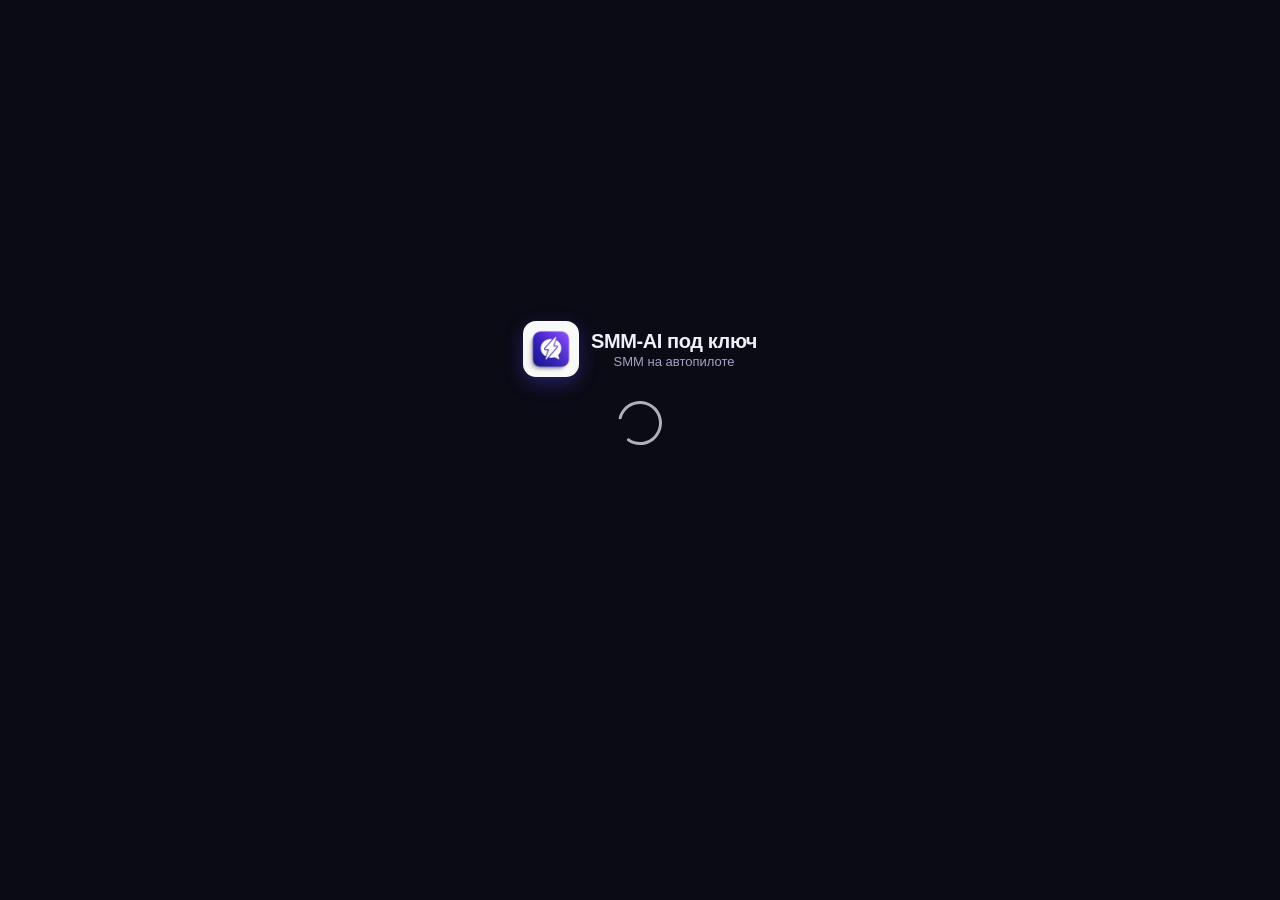
==== index.html @ acd315f4 "deploy: chat composer growth cap" ====
<!doctype html>
<html lang="ru">
  <head>
    <meta charset="UTF-8" />
    <meta name="viewport" content="width=device-width, initial-scale=1.0, maximum-scale=1.0, user-scalable=no, viewport-fit=cover" />
    <link rel="icon" type="image/png" href="./logo.png" />
    <link rel="apple-touch-icon" href="./logo.png" />
    <title>SMM-AI под ключ</title>
    <script src="./config.js"></script>
    <script type="module" crossorigin src="./assets/index-Nu5LT_Ts.js"></script>
    <link rel="stylesheet" crossorigin href="./assets/index-DnnpRBT0.css">
  </head>
  <body>
    <div id="root"></div>
  </body>
</html>
---- assets/index-DnnpRBT0.css ----
.vkui--vkBase--light,:root{--vkui--theme_name:"vkBase"}.vkui--vkBase--dark,.vkui--vkBase--light,:root{--vkui--theme_name_base:"vkBase";--vkui--size_base_padding_horizontal--regular:16px;--vkui--size_switch_height--regular:14px;--vkui--size_switch_height--compact:12px;--vkui--size_switch_width--regular:34px;--vkui--size_switch_width--compact:32px;--vkui--size_switch_pin--regular:20px;--vkui--size_switch_pin--compact:18px;--vkui--size_panel_header_height--regular:56px}.vkui--vkBase--dark,.vkui--vkBase--light,.vkui--vkCom--dark,.vkui--vkCom--light,.vkui--vkIOS--dark,.vkui--vkIOS--light,:root{--vkui--gradient_black:transparent 0%,rgba(0,0,0,.02) 15%,rgba(0,0,0,.08) 30%,rgba(0,0,0,.32) 70%,rgba(0,0,0,.38) 85%,rgba(0,0,0,.4) 100%;--vkui--gradient_white:hsla(0,0%,100%,0) 0%,hsla(0,0%,100%,.05) 15%,hsla(0,0%,100%,.2) 30%,hsla(0,0%,100%,.8) 70%,hsla(0,0%,100%,.95) 85%,#fff 100%;--vkui--font_weight_accent1:600;--vkui--font_weight_accent2:500;--vkui--font_weight_accent3:400;--vkui--font_weight_base1:600;--vkui--font_weight_base2:500;--vkui--font_weight_base3:400;--vkui--font_display_title1--font_size--regular:23px;--vkui--font_display_title1--line_height--regular:28px;--vkui--font_display_title1--font_weight--regular:600;--vkui--font_display_title2--font_size--regular:21px;--vkui--font_display_title2--line_height--regular:26px;--vkui--font_display_title2--font_weight--regular:600;--vkui--font_display_title2--font_size--compact:22px;--vkui--font_display_title2--line_height--compact:24px;--vkui--font_display_title2--font_weight--compact:600;--vkui--font_display_title3--font_size--regular:19px;--vkui--font_display_title3--line_height--regular:24px;--vkui--font_display_title3--font_weight--regular:600;--vkui--font_display_title4--font_size--regular:17px;--vkui--font_display_title4--line_height--regular:22px;--vkui--font_display_title4--font_weight--regular:600;--vkui--font_title1--font_size--regular:24px;--vkui--font_title1--line_height--regular:28px;--vkui--font_title1--font_weight--regular:600;--vkui--font_title2--font_size--regular:20px;--vkui--font_title2--line_height--regular:24px;--vkui--font_title2--font_weight--regular:600;--vkui--font_title3--font_size--regular:17px;--vkui--font_title3--line_height--regular:22px;--vkui--font_title3--font_weight--regular:600;--vkui--font_headline1--font_size--regular:16px;--vkui--font_headline1--line_height--regular:20px;--vkui--font_headline1--font_weight--regular:500;--vkui--font_headline2--font_size--regular:15px;--vkui--font_headline2--line_height--regular:20px;--vkui--font_headline2--font_weight--regular:500;--vkui--font_headline2--font_size--compact:14px;--vkui--font_headline2--line_height--compact:20px;--vkui--font_text--font_size--regular:16px;--vkui--font_text--line_height--regular:20px;--vkui--font_text--font_weight--regular:400;--vkui--font_paragraph--font_size--regular:15px;--vkui--font_paragraph--line_height--regular:20px;--vkui--font_paragraph--font_weight--regular:400;--vkui--font_subhead--font_size--regular:14px;--vkui--font_subhead--line_height--regular:18px;--vkui--font_subhead--font_weight--regular:400;--vkui--font_footnote--font_size--regular:13px;--vkui--font_footnote--line_height--regular:16px;--vkui--font_footnote--font_weight--regular:400;--vkui--font_footnote_caps--font_size--regular:13px;--vkui--font_footnote_caps--line_height--regular:16px;--vkui--font_footnote_caps--font_weight--regular:400;--vkui--font_footnote_caps--text_transform--regular:uppercase;--vkui--font_caption1--font_size--regular:12px;--vkui--font_caption1--line_height--regular:14px;--vkui--font_caption1--font_weight--regular:400;--vkui--font_caption1_caps--font_size--regular:12px;--vkui--font_caption1_caps--line_height--regular:14px;--vkui--font_caption1_caps--font_weight--regular:600;--vkui--font_caption1_caps--text_transform--regular:uppercase;--vkui--font_caption2--font_size--regular:11px;--vkui--font_caption2--line_height--regular:14px;--vkui--font_caption2--font_weight--regular:400;--vkui--font_caption2_caps--font_size--regular:11px;--vkui--font_caption2_caps--line_height--regular:14px;--vkui--font_caption2_caps--font_weight--regular:600;--vkui--font_caption2_caps--text_transform--regular:uppercase;--vkui--font_caption3--font_size--regular:9px;--vkui--font_caption3--line_height--regular:12px;--vkui--font_caption3--font_weight--regular:400;--vkui--font_caption3_caps--font_size--regular:9px;--vkui--font_caption3_caps--line_height--regular:12px;--vkui--font_caption3_caps--font_weight--regular:600;--vkui--font_caption3_caps--text_transform--regular:uppercase;--vkui--size_select_icon_padding--regular:6px;--vkui--size_select_icon_padding--compact:7px;--vkui--size_popup_base_padding--regular:32px;--vkui--size_popup_base_padding--compact:20px;--vkui--size_popup_header_padding--regular:24px;--vkui--size_popup_header_padding--compact:16px;--vkui--size_label_horizontal_margin--regular:16px;--vkui--size_border_radius_rounded--regular:48px;--vkui--size_check_border_radius--regular:4px;--vkui--size_border_radius_paper--regular:12px;--vkui--size_border_radius_promo--regular:20px;--vkui--size_field_height--regular:44px;--vkui--size_field_height--compact:36px;--vkui--size_search_height--regular:36px;--vkui--size_search_height--compact:32px;--vkui--size_button_large_height--regular:44px;--vkui--size_button_large_height--compact:36px;--vkui--size_button_medium_height--regular:36px;--vkui--size_button_medium_height--compact:32px;--vkui--size_button_small_height--regular:30px;--vkui--size_button_small_height--compact:28px;--vkui--size_checkbox--regular:16px;--vkui--size_arrow--regular:8px;--vkui--size_arrow_promo--regular:40px;--vkui--size_popup_medium--regular:680px;--vkui--size_popup_large--regular:880px;--vkui--size_field_horizontal_padding--regular:12px;--vkui--size_button_padding_horizontal--regular:12px;--vkui--size_arrow_padding--regular:12px;--vkui--size_tooltip_margin--regular:8px;--vkui--size_icon_u_i--regular:16px;--vkui--size_avatar_x_s--regular:24px;--vkui--size_avatar_s--regular:32px;--vkui--size_avatar_m--regular:48px;--vkui--size_avatar_l--regular:96px;--vkui--size_avatar_x_l--regular:128px;--vkui--size_badge_x_s--regular:12px;--vkui--size_badge_s--regular:16px;--vkui--size_badge_m--regular:24px;--vkui--size_badge_l--regular:44px;--vkui--size_badge_x_l--regular:56px;--vkui--size_cardgrid_padding--regular:8px;--vkui--size_cardgrid_padding_vertical--regular:8px;--vkui--size_base_padding_vertical--regular:12px;--vkui--size_button_group_gap_space--regular:1px;--vkui--size_button_group_gap_small--regular:8px;--vkui--size_button_group_gap_medium--regular:12px;--vkui--size_option_hierarchy--regular:32px;--vkui--size_button_base_small_padding_horizontal--regular:16px;--vkui--size_button_base_medium_padding_horizontal--regular:16px;--vkui--size_button_base_large_padding_horizontal--regular:20px;--vkui--size_button_base_small_padding_horizontal_icon--regular:12px;--vkui--size_button_base_medium_padding_horizontal_icon--regular:12px;--vkui--size_button_base_large_padding_horizontal_icon--regular:16px;--vkui--size_button_tertiary_small_padding_horizontal--regular:12px;--vkui--size_button_tertiary_medium_padding_horizontal--regular:12px;--vkui--size_button_tertiary_large_padding_horizontal--regular:16px;--vkui--size_button_tertiary_small_padding_horizontal_icon--regular:8px;--vkui--size_button_tertiary_medium_padding_horizontal_icon--regular:8px;--vkui--size_button_tertiary_large_padding_horizontal_icon--regular:12px;--vkui--size_button_minimum_width--regular:80px;--vkui--size_split_col_padding_horizontal--regular:16px;--vkui--size_subnavigation_bar_gap--regular:8px;--vkui--size_subnavigation_bar_padding_vertical--regular:12px;--vkui--size_border1x--regular:1px;--vkui--size_border2x--regular:.5px;--vkui--size_border3x--regular:.33px;--vkui--spacing_size_3xs:2px;--vkui--spacing_size_2xs:2px;--vkui--spacing_size_xs:4px;--vkui--spacing_size_s:6px;--vkui--spacing_size_m:8px;--vkui--spacing_size_l:10px;--vkui--spacing_size_xl:12px;--vkui--spacing_size_2xl:16px;--vkui--spacing_size_3xl:20px;--vkui--spacing_size_4xl:24px;--vkui--animation_duration_l:.4s;--vkui--animation_duration_m:.2s;--vkui--animation_duration_s:.1s;--vkui--animation_easing_default:cubic-bezier(.3,.3,.5,1);--vkui--opacity_disable:.4;--vkui--opacity_disable_accessibility:.64;--vkui--z_index_modal:99;--vkui--z_index_popout:100;--vkui--font_headline--font_size--regular:16px;--vkui--font_headline--line_height--regular:20px;--vkui--font_headline--font_weight--regular:500;--vkui--color_background_accent_tint:#5a9eff;--vkui--color_background_contrast_secondary_alpha--hover:hsla(0,0%,100%,.24);--vkui--color_background_contrast_secondary_alpha--active:hsla(0,0%,100%,.28);--vkui--color_text_primary_invariably:#000;--vkui--color_text_link_tint:#71aaeb;--vkui--color_text_link_visited:#4986cc;--vkui--color_icon_contrast_secondary:#f2f3f5;--vkui--color_accent_orange_fire:#f05c44;--vkui--color_accent_secondary:#3f8ae0;--vkui--color_overlay_primary:rgba(0,0,0,.4);--vkui--color_overlay_primary--hover:rgba(0,0,0,.44);--vkui--color_overlay_primary--active:rgba(0,0,0,.48);--vkui--color_avatar_overlay:rgba(0,0,0,.6);--vkui--color_avatar_overlay--hover:rgba(0,0,0,.64);--vkui--color_avatar_overlay--active:rgba(0,0,0,.68);--vkui--color_avatar_overlay_inverse_alpha:hsla(0,0%,100%,.85);--vkui--color_avatar_overlay_inverse_alpha--hover:hsla(0,0%,100%,.89);--vkui--color_avatar_overlay_inverse_alpha--active:hsla(0,0%,100%,.93);--vkui--color_transparent:transparent}.vkui--vkBase--light,.vkui--vkCom--light,.vkui--vkIOS--light,:root{--vkui--gradient_tint:hsla(0,0%,98%,0) 0%,hsla(0,0%,98%,.05) 15%,hsla(0,0%,98%,.2) 30%,hsla(0,0%,98%,.8) 70%,hsla(0,0%,98%,.95) 85%,#f9f9f9 100%;--vkui--gradient:hsla(0,0%,100%,0) 0%,hsla(0,0%,100%,.05) 15%,hsla(0,0%,100%,.2) 30%,hsla(0,0%,100%,.8) 70%,hsla(0,0%,100%,.95) 85%,#fff 100%;--vkui--elevation1:0px 0px 2px rgba(0,0,0,.03),0px 2px 2px rgba(0,0,0,.06);--vkui--elevation1_invert_y:0px 0px 2px rgba(0,0,0,.03),0px -2px 2px rgba(0,0,0,.06);--vkui--elevation2:0px 4px 8px rgba(0,0,0,.04),0px 0px 4px rgba(0,0,0,.06);--vkui--elevation3:0px 0px 2px rgba(0,0,0,.08),0px 4px 16px rgba(0,0,0,.08);--vkui--elevation4:0px 0px 8px rgba(0,0,0,.12),0px 16px 16px rgba(0,0,0,.16);--vkui--colors_scheme:light;--vkui--color_background_accent_tint--hover:#5698f7;--vkui--color_background_accent_tint--active:#5393ef;--vkui--color_background_content--hover:#f5f5f7;--vkui--color_background_content--active:#ebecef;--vkui--color_background_tertiary_alpha:rgba(0,0,0,.03);--vkui--color_background_tertiary_alpha--hover:rgba(0,0,0,.07);--vkui--color_background_tertiary_alpha--active:rgba(0,0,0,.11);--vkui--color_background_contrast--hover:#f5f5f7;--vkui--color_background_contrast--active:#ebecef;--vkui--color_background_contrast_secondary_alpha:hsla(0,0%,100%,.2);--vkui--color_background_contrast_themed:#fff;--vkui--color_background_contrast_themed--hover:#f5f5f7;--vkui--color_background_contrast_themed--active:#ebecef;--vkui--color_background_modal:#fff;--vkui--color_background_modal--hover:#f5f5f7;--vkui--color_background_modal--active:#ebecef;--vkui--color_background_positive--hover:#48ac4a;--vkui--color_background_positive--active:#45a64a;--vkui--color_background_positive_tint:#e8f9e8;--vkui--color_background_positive_tint--hover:#dff0e1;--vkui--color_background_positive_tint--active:#d5e6da;--vkui--color_background_warning:#fff2d6;--vkui--color_background_warning--hover:#f5e9d0;--vkui--color_background_warning--active:#ebe0ca;--vkui--color_background_negative--hover:#dd4446;--vkui--color_background_negative--active:#d44245;--vkui--color_background_info_tint:#deeeff;--vkui--color_background_info_tint--hover:#d5e5f7;--vkui--color_background_info_tint--active:#ccdcef;--vkui--color_header_background--hover:#f5f5f7;--vkui--color_header_background--active:#ebecef;--vkui--color_text_primary:#000;--vkui--color_text_primary--hover:#000102;--vkui--color_text_primary--active:#000105;--vkui--color_text_primary_invariably--hover:#000102;--vkui--color_text_primary_invariably--active:#000105;--vkui--color_text_secondary--hover:#7c8795;--vkui--color_text_secondary--active:#778292;--vkui--color_text_tertiary--hover:#939ca9;--vkui--color_text_tertiary--active:#8d96a4;--vkui--color_text_contrast--hover:#f5f5f7;--vkui--color_text_contrast--active:#ebecef;--vkui--color_text_contrast_themed--hover:#f5f5f7;--vkui--color_text_contrast_themed--active:#ebecef;--vkui--color_text_positive--hover:#48ac4a;--vkui--color_text_positive--active:#45a64a;--vkui--color_text_negative--hover:#dd4446;--vkui--color_text_negative--active:#d44245;--vkui--color_text_link_tint--hover:#6ca4e4;--vkui--color_text_link_tint--active:#689edd;--vkui--color_text_link_visited--hover:#4681c6;--vkui--color_text_link_visited--active:#437dc1;--vkui--color_link_contrast--hover:#f5f5f7;--vkui--color_link_contrast--active:#ebecef;--vkui--color_icon_primary:#2c2d2e;--vkui--color_icon_primary--hover:#2a2c2f;--vkui--color_icon_primary--active:#282b2f;--vkui--color_icon_primary_invariably--hover:#2a2c2f;--vkui--color_icon_primary_invariably--active:#282b2f;--vkui--color_icon_medium_alpha:rgba(0,0,0,.48);--vkui--color_icon_medium_alpha--hover:rgba(0,0,0,.52);--vkui--color_icon_medium_alpha--active:rgba(0,0,0,.56);--vkui--color_icon_secondary--hover:#939ca9;--vkui--color_icon_secondary--active:#8d96a4;--vkui--color_icon_secondary_alpha:rgba(0,0,0,.36);--vkui--color_icon_secondary_alpha--hover:rgba(0,0,0,.4);--vkui--color_icon_secondary_alpha--active:rgba(0,0,0,.44);--vkui--color_icon_tertiary_alpha:rgba(0,0,0,.24);--vkui--color_icon_tertiary_alpha--hover:rgba(0,0,0,.28);--vkui--color_icon_tertiary_alpha--active:rgba(0,0,0,.32);--vkui--color_icon_contrast--hover:#f5f5f7;--vkui--color_icon_contrast--active:#ebecef;--vkui--color_icon_contrast_themed--hover:#f5f5f7;--vkui--color_icon_contrast_themed--active:#ebecef;--vkui--color_icon_contrast_secondary--hover:#e8eaee;--vkui--color_icon_contrast_secondary--active:#dfe1e6;--vkui--color_icon_positive--hover:#48ac4a;--vkui--color_icon_positive--active:#45a64a;--vkui--color_icon_warning:#f8a01c;--vkui--color_icon_warning--hover:#ee9a1d;--vkui--color_icon_warning--active:#e4941f;--vkui--color_icon_negative--hover:#dd4446;--vkui--color_icon_negative--active:#d44245;--vkui--color_separator_primary2x--hover:#c3c4c7;--vkui--color_separator_primary2x--active:#bbbdc1;--vkui--color_separator_primary3x--hover:#b6b8bc;--vkui--color_separator_primary3x--active:#afb1b6;--vkui--color_separator_primary_alpha:rgba(0,0,0,.12);--vkui--color_separator_primary_alpha--hover:rgba(0,0,0,.16);--vkui--color_separator_primary_alpha--active:rgba(0,0,0,.2);--vkui--color_stroke_positive--hover:#48ac4a;--vkui--color_stroke_positive--active:#45a64a;--vkui--color_stroke_negative--hover:#dd4446;--vkui--color_stroke_negative--active:#d44245;--vkui--color_stroke_contrast:#fff;--vkui--color_stroke_contrast--hover:#f5f5f7;--vkui--color_stroke_contrast--active:#ebecef;--vkui--color_image_border_alpha:rgba(0,0,0,.08);--vkui--color_image_border_alpha--hover:rgba(0,0,0,.12);--vkui--color_image_border_alpha--active:rgba(0,0,0,.16);--vkui--color_field_border_alpha:rgba(0,0,0,.12);--vkui--color_field_border_alpha--hover:rgba(0,0,0,.24);--vkui--color_field_border_alpha--active:rgba(0,0,0,.36);--vkui--color_accent_red--hover:#f53247;--vkui--color_accent_red--active:#eb3046;--vkui--color_accent_orange_fire--hover:#e65944;--vkui--color_accent_orange_fire--active:#dd5643;--vkui--color_accent_orange--hover:#f59a02;--vkui--color_accent_orange--active:#eb9405;--vkui--color_accent_orange_peach:#f9b54f;--vkui--color_accent_orange_peach--hover:#efae4e;--vkui--color_accent_orange_peach--active:#e5a84e;--vkui--color_accent_green--hover:#48ac4a;--vkui--color_accent_green--active:#45a64a;--vkui--color_accent_purple--hover:#6e59df;--vkui--color_accent_purple--active:#6a56d8;--vkui--color_accent_violet--hover:#742dbb;--vkui--color_accent_violet--active:#6f2cb6;--vkui--color_accent_raspberry_pink:#e03fab;--vkui--color_accent_raspberry_pink--hover:#d73da7;--vkui--color_accent_raspberry_pink--active:#ce3ba2;--vkui--color_accent_secondary--hover:#3c85d9;--vkui--color_accent_secondary--active:#3a80d3;--vkui--color_overlay_secondary:rgba(44,45,46,.5);--vkui--color_overlay_secondary--hover:rgba(44,45,46,.54);--vkui--color_overlay_secondary--active:rgba(44,45,46,.58);--vkui--color_action_sheet_text:#3f8ae0;--vkui--color_action_sheet_text--hover:#3c85d9;--vkui--color_action_sheet_text--active:#3a80d3;--vkui--color_image_placeholder:#f2f3f5;--vkui--color_image_placeholder--hover:#e8eaee;--vkui--color_image_placeholder--active:#dfe1e6;--vkui--color_image_placeholder_alpha:rgba(0,28,61,.08);--vkui--color_image_placeholder_alpha--hover:rgba(0,28,61,.12);--vkui--color_image_placeholder_alpha--active:rgba(0,28,61,.16);--vkui--color_write_bar_input_border_alpha:rgba(0,0,0,.08);--vkui--color_write_bar_input_border_alpha--hover:rgba(0,0,0,.12);--vkui--color_write_bar_input_border_alpha--active:rgba(0,0,0,.16);--vkui--color_segmented_control:#fff;--vkui--color_segmented_control--hover:#f5f5f7;--vkui--color_segmented_control--active:#ebecef;--vkui--color_tabbar_text_inactive:#99a2ad;--vkui--color_tabbar_text_inactive--hover:#939ca9;--vkui--color_tabbar_text_inactive--active:#8d96a4;--vkui--color_transparent--hover:rgba(0,16,61,.04);--vkui--color_transparent--active:rgba(0,16,61,.08)}.vkui--vkBase--dark,.vkui--vkBase--light,.vkui--vkIOS--dark,.vkui--vkIOS--light,:root{--vkui--font_family_fallbacks:-apple-system,system-ui,"Helvetica Neue",Roboto,sans-serif;--vkui--font_family_accent:-apple-system,system-ui,"Helvetica Neue",Roboto,sans-serif;--vkui--font_family_base:-apple-system,system-ui,"Helvetica Neue",Roboto,sans-serif;--vkui--font_display_title1--font_family--regular:-apple-system,system-ui,"Helvetica Neue",Roboto,sans-serif;--vkui--font_display_title2--font_family--regular:-apple-system,system-ui,"Helvetica Neue",Roboto,sans-serif;--vkui--font_display_title2--font_family--compact:-apple-system,system-ui,"Helvetica Neue",Roboto,sans-serif;--vkui--font_display_title3--font_family--regular:-apple-system,system-ui,"Helvetica Neue",Roboto,sans-serif;--vkui--font_display_title4--font_family--regular:-apple-system,system-ui,"Helvetica Neue",Roboto,sans-serif;--vkui--font_title1--font_family--regular:-apple-system,system-ui,"Helvetica Neue",Roboto,sans-serif;--vkui--font_title2--font_family--regular:-apple-system,system-ui,"Helvetica Neue",Roboto,sans-serif;--vkui--font_title3--font_family--regular:-apple-system,system-ui,"Helvetica Neue",Roboto,sans-serif;--vkui--font_headline1--font_family--regular:-apple-system,system-ui,"Helvetica Neue",Roboto,sans-serif;--vkui--font_headline1--font_size--compact:15px;--vkui--font_headline1--line_height--compact:20px;--vkui--font_headline2--font_family--regular:-apple-system,system-ui,"Helvetica Neue",Roboto,sans-serif;--vkui--font_text--font_family--regular:-apple-system,system-ui,"Helvetica Neue",Roboto,sans-serif;--vkui--font_text--font_size--compact:15px;--vkui--font_text--line_height--compact:20px;--vkui--font_paragraph--font_family--regular:-apple-system,system-ui,"Helvetica Neue",Roboto,sans-serif;--vkui--font_subhead--font_family--regular:-apple-system,system-ui,"Helvetica Neue",Roboto,sans-serif;--vkui--font_subhead--font_size--compact:13px;--vkui--font_subhead--line_height--compact:16px;--vkui--font_footnote--font_family--regular:-apple-system,system-ui,"Helvetica Neue",Roboto,sans-serif;--vkui--font_footnote_caps--font_family--regular:-apple-system,system-ui,"Helvetica Neue",Roboto,sans-serif;--vkui--font_caption1--font_family--regular:-apple-system,system-ui,"Helvetica Neue",Roboto,sans-serif;--vkui--font_caption1_caps--font_family--regular:-apple-system,system-ui,"Helvetica Neue",Roboto,sans-serif;--vkui--font_caption2--font_family--regular:-apple-system,system-ui,"Helvetica Neue",Roboto,sans-serif;--vkui--font_caption2_caps--font_family--regular:-apple-system,system-ui,"Helvetica Neue",Roboto,sans-serif;--vkui--font_caption3--font_family--regular:-apple-system,system-ui,"Helvetica Neue",Roboto,sans-serif;--vkui--font_caption3_caps--font_family--regular:-apple-system,system-ui,"Helvetica Neue",Roboto,sans-serif;--vkui--size_popup_small--regular:430px;--vkui--size_form_item_padding_vertical--regular:12px;--vkui--font_headline--font_family--regular:-apple-system,system-ui,"Helvetica Neue",Roboto,sans-serif;--vkui--font_headline--font_size--compact:15px;--vkui--font_headline--line_height--compact:20px;--vkui--color_background_contrast_inverse:#2c2d2e;--vkui--color_background_positive:#4bb34b;--vkui--color_text_positive:#4bb34b;--vkui--color_icon_primary_invariably:#2c2d2e;--vkui--color_icon_positive:#4bb34b;--vkui--color_stroke_positive:#4bb34b;--vkui--color_accent_gray:#a3adb8;--vkui--color_accent_red:#ff3347;--vkui--color_accent_orange:#ffa000;--vkui--color_accent_lime:#aff70d;--vkui--color_accent_green:#4bb34b;--vkui--color_accent_cyan:#13ffd0;--vkui--color_accent_azure:#07f;--vkui--color_accent_pink:#f45fff}.vkui--vkBase--dark,.vkui--vkBase--light,.vkui--vkCom--dark,.vkui--vkCom--light,:root{--vkui--size_border_radius--regular:8px;--vkui--size_card_border_radius--regular:8px;--vkui--size_panel_header_height--compact:48px;--vkui--animation_easing_platform:cubic-bezier(.4,0,.2,1)}.vkui--vkBase--light,.vkui--vkIOS--light,:root{--vkui--color_background_accent:#2688eb;--vkui--color_background_accent--hover:#2483e4;--vkui--color_background_accent--active:#237edd;--vkui--color_background_accent_themed:#2688eb;--vkui--color_background_accent_themed--hover:#2483e4;--vkui--color_background_accent_themed--active:#237edd;--vkui--color_background_accent_themed_alpha:rgba(38,136,235,.2);--vkui--color_background_accent_themed_alpha--hover:rgba(38,136,235,.24);--vkui--color_background_accent_themed_alpha--active:rgba(38,136,235,.28);--vkui--color_background_accent_alternative:#2688eb;--vkui--color_background_accent_alternative--hover:#2483e4;--vkui--color_background_accent_alternative--active:#237edd;--vkui--color_background:#ebedf0;--vkui--color_background--hover:#e2e4e9;--vkui--color_background--active:#d8dbe2;--vkui--color_background_content:#fff;--vkui--color_background_secondary:#f5f5f5;--vkui--color_background_secondary--hover:#ebecee;--vkui--color_background_secondary--active:#e1e3e6;--vkui--color_background_secondary_alpha:rgba(0,0,0,.04);--vkui--color_background_secondary_alpha--hover:rgba(0,0,0,.08);--vkui--color_background_secondary_alpha--active:rgba(0,0,0,.12);--vkui--color_background_tertiary:#f9f9f9;--vkui--color_background_tertiary--hover:#eff0f1;--vkui--color_background_tertiary--active:#e5e6ea;--vkui--color_background_contrast:#fff;--vkui--color_background_contrast_inverse--hover:#2a2c2f;--vkui--color_background_contrast_inverse--active:#282b2f;--vkui--color_background_modal_inverse:#1c1d1e;--vkui--color_background_modal_inverse--hover:#1b1c1f;--vkui--color_background_modal_inverse--active:#1a1c20;--vkui--color_background_negative:#e64646;--vkui--color_background_negative_tint:#ffe9e9;--vkui--color_background_negative_tint--hover:#f5e0e2;--vkui--color_background_negative_tint--active:#ebd8db;--vkui--color_field_background:#f2f3f5;--vkui--color_field_background--hover:#e8eaee;--vkui--color_field_background--active:#dfe1e6;--vkui--color_header_background:#fff;--vkui--color_text_accent:#2688eb;--vkui--color_text_accent--hover:#2483e4;--vkui--color_text_accent--active:#237edd;--vkui--color_text_accent_themed:#2688eb;--vkui--color_text_accent_themed--hover:#2483e4;--vkui--color_text_accent_themed--active:#237edd;--vkui--color_text_secondary:#818c99;--vkui--color_text_subhead:#6d7885;--vkui--color_text_subhead--hover:#697482;--vkui--color_text_subhead--active:#64707f;--vkui--color_text_tertiary:#99a2ad;--vkui--color_text_contrast:#fff;--vkui--color_text_contrast_themed:#fff;--vkui--color_text_negative:#e64646;--vkui--color_text_link:#2d81e0;--vkui--color_text_link--hover:#2b7cd9;--vkui--color_text_link--active:#2978d3;--vkui--color_text_link_themed:#2d81e0;--vkui--color_text_link_themed--hover:#2b7cd9;--vkui--color_text_link_themed--active:#2978d3;--vkui--color_text_muted:#2c2d2e;--vkui--color_text_muted--hover:#2a2c2f;--vkui--color_text_muted--active:#282b2f;--vkui--color_link_contrast:#fff;--vkui--color_icon_accent:#2688eb;--vkui--color_icon_accent--hover:#2483e4;--vkui--color_icon_accent--active:#237edd;--vkui--color_icon_accent_themed:#2688eb;--vkui--color_icon_accent_themed--hover:#2483e4;--vkui--color_icon_accent_themed--active:#237edd;--vkui--color_icon_medium:#818c99;--vkui--color_icon_medium--hover:#7c8795;--vkui--color_icon_medium--active:#778292;--vkui--color_icon_secondary:#99a2ad;--vkui--color_icon_tertiary:#b8c1cc;--vkui--color_icon_tertiary--hover:#b1bac6;--vkui--color_icon_tertiary--active:#a9b3c1;--vkui--color_icon_contrast:#fff;--vkui--color_icon_contrast_themed:#fff;--vkui--color_icon_negative:#e64646;--vkui--color_stroke_accent:#2688eb;--vkui--color_stroke_accent--hover:#2483e4;--vkui--color_stroke_accent--active:#237edd;--vkui--color_stroke_accent_themed:#2688eb;--vkui--color_stroke_accent_themed--hover:#2483e4;--vkui--color_stroke_accent_themed--active:#237edd;--vkui--color_separator_primary:#d7d8d9;--vkui--color_separator_primary--hover:#ced0d3;--vkui--color_separator_primary--active:#c6c8cd;--vkui--color_separator_primary2x:#cbcccd;--vkui--color_separator_primary3x:#bebfc1;--vkui--color_separator_secondary:#e1e3e6;--vkui--color_separator_secondary--hover:#d8dbdf;--vkui--color_separator_secondary--active:#cfd2d8;--vkui--color_stroke_negative:#e64646;--vkui--color_accent_blue:#2688eb;--vkui--color_accent_blue--hover:#2483e4;--vkui--color_accent_blue--active:#237edd;--vkui--color_accent_gray--hover:#9ca7b3;--vkui--color_accent_gray--active:#96a0ae;--vkui--color_accent_lime--hover:#a8ee0f;--vkui--color_accent_lime--active:#a1e511;--vkui--color_accent_cyan--hover:#12f5ca;--vkui--color_accent_cyan--active:#11ecc4;--vkui--color_accent_azure--hover:#0073f7;--vkui--color_accent_azure--active:#006fef;--vkui--color_accent_purple:#735ce6;--vkui--color_accent_violet:#792ec0;--vkui--color_accent_pink--hover:#ea5cf7;--vkui--color_accent_pink--active:#e059ef;--vkui--color_skeleton_from:#f5f5f5;--vkui--color_skeleton_from--hover:#ebecee;--vkui--color_skeleton_from--active:#e1e3e6;--vkui--color_skeleton_to:#e1e3e6;--vkui--color_skeleton_to--hover:#d8dbdf;--vkui--color_skeleton_to--active:#cfd2d8;--vkui--color_button_text:#2688eb;--vkui--color_button_text--hover:#2483e4;--vkui--color_button_text--active:#237edd;--vkui--color_button_icon:#2688eb;--vkui--color_button_icon--hover:#2483e4;--vkui--color_button_icon--active:#237edd;--vkui--color_button_stroke:#2688eb;--vkui--color_button_stroke--hover:#2483e4;--vkui--color_button_stroke--active:#237edd;--vkui--color_write_bar_icon:#3f8ae0;--vkui--color_write_bar_icon--hover:#3c85d9;--vkui--color_write_bar_icon--active:#3a80d3;--vkui--color_write_bar_input_background:#f2f3f5;--vkui--color_write_bar_input_background--hover:#e8eaee;--vkui--color_write_bar_input_background--active:#dfe1e6;--vkui--color_write_bar_input_border:#e1e3e6;--vkui--color_write_bar_input_border--hover:#d8dbdf;--vkui--color_write_bar_input_border--active:#cfd2d8;--vkui--color_track_background:#e1e3e6;--vkui--color_track_background--hover:#d8dbdf;--vkui--color_track_background--active:#cfd2d8;--vkui--color_track_buffer:#a0bfe4;--vkui--color_track_buffer--hover:#9ab8dd;--vkui--color_track_buffer--active:#93b1d7;--vkui--color_search_field_background:#ebedf0;--vkui--color_search_field_background--hover:#e2e4e9;--vkui--color_search_field_background--active:#d8dbe2;--vkui--color_panel_header_icon:#2688eb;--vkui--color_panel_header_icon--hover:#2483e4;--vkui--color_panel_header_icon--active:#237edd}.vkui--vkBase--dark{--vkui--theme_name:"vkBaseDark"}.vkui--vkBase--dark,.vkui--vkCom--dark,.vkui--vkIOS--dark{--vkui--gradient_tint:rgba(32,32,33,0) 0%,rgba(32,32,33,.05) 15%,rgba(32,32,33,.2) 30%,rgba(32,32,33,.8) 70%,rgba(32,32,33,.95) 85%,#202021 100%;--vkui--gradient:rgba(25,25,26,0) 0%,rgba(25,25,26,.05) 15%,rgba(25,25,26,.2) 30%,rgba(25,25,26,.8) 70%,rgba(25,25,26,.95) 85%,#19191a 100%;--vkui--elevation1:0px 0px 2px 0px rgba(0,0,0,.1),0px 2px 2px 0px rgba(0,0,0,.2);--vkui--elevation1_invert_y:0px 0px 2px 0px rgba(0,0,0,.1),0px -2px 2px 0px rgba(0,0,0,.2);--vkui--elevation2:0px 4px 8px 0px rgba(0,0,0,.15),0px 0px 4px 0px rgba(0,0,0,.2);--vkui--elevation3:0px 0px 2px 0px rgba(0,0,0,.3),0px 4px 16px 0px rgba(0,0,0,.3);--vkui--elevation4:0px 0px 8px 0px rgba(0,0,0,.1),0px 16px 16px 0px rgba(0,0,0,.2);--vkui--colors_scheme:dark;--vkui--color_background_accent_themed_alpha:hsla(0,0%,100%,.2);--vkui--color_background_accent_themed_alpha--hover:hsla(0,0%,100%,.24);--vkui--color_background_accent_themed_alpha--active:hsla(0,0%,100%,.28);--vkui--color_background_accent_tint--hover:#61a2ff;--vkui--color_background_accent_tint--active:#67a6ff;--vkui--color_background_secondary_alpha:hsla(0,0%,100%,.1);--vkui--color_background_secondary_alpha--hover:hsla(0,0%,100%,.12);--vkui--color_background_secondary_alpha--active:hsla(0,0%,100%,.14);--vkui--color_background_tertiary_alpha:hsla(0,0%,100%,.03);--vkui--color_background_tertiary_alpha--hover:hsla(0,0%,100%,.07);--vkui--color_background_tertiary_alpha--active:hsla(0,0%,100%,.11);--vkui--color_background_contrast--hover:#ebedf0;--vkui--color_background_contrast--active:#d7d8db;--vkui--color_background_contrast_secondary_alpha:hsla(0,0%,100%,.2);--vkui--color_background_contrast_themed:#323232;--vkui--color_background_contrast_themed--hover:#3a3a3a;--vkui--color_background_contrast_themed--active:#424242;--vkui--color_background_modal_inverse:#fff;--vkui--color_background_modal_inverse--hover:#ebedf0;--vkui--color_background_modal_inverse--active:#d7d8db;--vkui--color_background_positive--hover:#52b652;--vkui--color_background_positive--active:#59b959;--vkui--color_background_warning:#473315;--vkui--color_background_warning--hover:#4e3b1e;--vkui--color_background_warning--active:#564328;--vkui--color_background_negative--hover:#ff6363;--vkui--color_background_negative--active:#ff6969;--vkui--color_background_negative_tint:#522e2e;--vkui--color_background_negative_tint--hover:#593636;--vkui--color_background_negative_tint--active:#603f3f;--vkui--color_background_info_tint:#1c3954;--vkui--color_background_info_tint--hover:#25415b;--vkui--color_background_info_tint--active:#2e4962;--vkui--color_text_primary--hover:#e2e4e7;--vkui--color_text_primary--active:#e3e5e8;--vkui--color_text_primary_invariably--hover:#0a0a0a;--vkui--color_text_primary_invariably--active:#141414;--vkui--color_text_contrast--hover:#ebedf0;--vkui--color_text_contrast--active:#d7d8db;--vkui--color_text_positive--hover:#52b652;--vkui--color_text_positive--active:#59b959;--vkui--color_text_negative--hover:#ff6363;--vkui--color_text_negative--active:#ff6969;--vkui--color_text_link_tint--hover:#77adec;--vkui--color_text_link_tint--active:#7cb1ed;--vkui--color_text_link_visited--hover:#508bce;--vkui--color_text_link_visited--active:#5890d0;--vkui--color_link_contrast--hover:#ebedf0;--vkui--color_link_contrast--active:#d7d8db;--vkui--color_icon_primary:#e1e3e6;--vkui--color_icon_primary--hover:#e2e4e7;--vkui--color_icon_primary--active:#e3e5e8;--vkui--color_icon_primary_invariably--hover:#343536;--vkui--color_icon_primary_invariably--active:#3d3e3f;--vkui--color_icon_contrast_secondary--hover:#f3f3f5;--vkui--color_icon_contrast_secondary--active:#f3f4f6;--vkui--color_icon_positive--hover:#52b652;--vkui--color_icon_positive--active:#59b959;--vkui--color_icon_warning:#edb055;--vkui--color_icon_warning--hover:#eeb35c;--vkui--color_icon_warning--active:#eeb663;--vkui--color_icon_negative--hover:#ff6363;--vkui--color_icon_negative--active:#ff6969;--vkui--color_separator_primary:#363738;--vkui--color_separator_primary--hover:#3e3f40;--vkui--color_separator_primary--active:#464748;--vkui--color_separator_primary2x:#444546;--vkui--color_separator_primary2x--hover:#4b4c4d;--vkui--color_separator_primary2x--active:#535455;--vkui--color_separator_primary3x:#505253;--vkui--color_separator_primary3x--hover:#57595a;--vkui--color_separator_primary3x--active:#5e6061;--vkui--color_separator_primary_alpha:hsla(0,0%,100%,.12);--vkui--color_separator_primary_alpha--hover:hsla(0,0%,100%,.16);--vkui--color_separator_primary_alpha--active:hsla(0,0%,100%,.2);--vkui--color_stroke_positive--hover:#52b652;--vkui--color_stroke_positive--active:#59b959;--vkui--color_stroke_negative--hover:#ff6363;--vkui--color_stroke_negative--active:#ff6969;--vkui--color_stroke_contrast:#fff;--vkui--color_stroke_contrast--hover:#ebedf0;--vkui--color_stroke_contrast--active:#d7d8db;--vkui--color_image_border_alpha:hsla(0,0%,100%,.08);--vkui--color_image_border_alpha--hover:hsla(0,0%,100%,.12);--vkui--color_image_border_alpha--active:hsla(0,0%,100%,.16);--vkui--color_field_border_alpha:hsla(0,0%,100%,.12);--vkui--color_field_border_alpha--hover:hsla(0,0%,100%,.16);--vkui--color_field_border_alpha--active:hsla(0,0%,100%,.2);--vkui--color_accent_red--hover:#ff3b4e;--vkui--color_accent_red--active:#ff4356;--vkui--color_accent_orange_fire--hover:#f1634b;--vkui--color_accent_orange_fire--active:#f16953;--vkui--color_accent_orange--hover:#ffa40a;--vkui--color_accent_orange--active:#ffa814;--vkui--color_accent_orange_peach:#ffc062;--vkui--color_accent_orange_peach--hover:#ffc368;--vkui--color_accent_orange_peach--active:#ffc56f;--vkui--color_accent_green--hover:#52b652;--vkui--color_accent_green--active:#59b959;--vkui--color_accent_violet--hover:#ac56ff;--vkui--color_accent_violet--active:#b05dff;--vkui--color_accent_raspberry_pink:#f060c0;--vkui--color_accent_raspberry_pink--hover:#f166c3;--vkui--color_accent_raspberry_pink--active:#f16dc5;--vkui--color_accent_secondary--hover:#478fe1;--vkui--color_accent_secondary--active:#4e93e2;--vkui--color_overlay_secondary:rgba(55,56,57,.5);--vkui--color_overlay_secondary--hover:rgba(55,56,57,.54);--vkui--color_overlay_secondary--active:rgba(55,56,57,.58);--vkui--color_action_sheet_text:#71aaeb;--vkui--color_action_sheet_text--hover:#77adec;--vkui--color_action_sheet_text--active:#7cb1ed;--vkui--color_image_placeholder:#2a2b2c;--vkui--color_image_placeholder--hover:#333334;--vkui--color_image_placeholder--active:#3b3c3d;--vkui--color_image_placeholder_alpha:rgba(241,247,255,.08);--vkui--color_image_placeholder_alpha--hover:rgba(241,247,255,.12);--vkui--color_image_placeholder_alpha--active:rgba(241,247,255,.16);--vkui--color_write_bar_input_border_alpha:hsla(0,0%,100%,.8);--vkui--color_write_bar_input_border_alpha--hover:hsla(0,0%,100%,.84);--vkui--color_write_bar_input_border_alpha--active:hsla(0,0%,100%,.88);--vkui--color_panel_header_icon--hover:#77adec;--vkui--color_panel_header_icon--active:#7cb1ed;--vkui--color_segmented_control:#626364;--vkui--color_segmented_control--hover:#68696a;--vkui--color_segmented_control--active:#6f6f70;--vkui--color_tabbar_text_inactive:#76787a;--vkui--color_tabbar_text_inactive--hover:#7b7d7f;--vkui--color_tabbar_text_inactive--active:#818385;--vkui--color_transparent--hover:hsla(0,0%,100%,.04);--vkui--color_transparent--active:hsla(0,0%,100%,.08)}.vkui--vkBase--dark,.vkui--vkCom--light,.vkui--vkIOS--light{--vkui--theme_inherits_from:"vkBase"}.vkui--vkBase--dark,.vkui--vkIOS--dark{--vkui--color_background_accent:#529ef4;--vkui--color_background_accent--hover:#59a2f4;--vkui--color_background_accent--active:#60a6f5;--vkui--color_background_accent_themed:#fff;--vkui--color_background_accent_themed--hover:#ebedf0;--vkui--color_background_accent_themed--active:#d7d8db;--vkui--color_background_accent_alternative:#529ef4;--vkui--color_background_accent_alternative--hover:#59a2f4;--vkui--color_background_accent_alternative--active:#60a6f5;--vkui--color_background:#0a0a0a;--vkui--color_background--hover:#141414;--vkui--color_background--active:#1e1e1e;--vkui--color_background_content:#19191a;--vkui--color_background_content--hover:#222223;--vkui--color_background_content--active:#2b2b2c;--vkui--color_background_secondary:#232324;--vkui--color_background_secondary--hover:#2c2c2d;--vkui--color_background_secondary--active:#353536;--vkui--color_background_tertiary:#202021;--vkui--color_background_tertiary--hover:#29292a;--vkui--color_background_tertiary--active:#323233;--vkui--color_background_contrast_inverse--hover:#343536;--vkui--color_background_contrast_inverse--active:#3d3e3f;--vkui--color_background_modal:#1c1d1e;--vkui--color_background_modal--hover:#252627;--vkui--color_background_modal--active:#2e2f30;--vkui--color_background_positive_tint:#2e3e2b;--vkui--color_background_positive_tint--hover:#364633;--vkui--color_background_positive_tint--active:#3f4d3c;--vkui--color_background_negative:#ff5c5c;--vkui--color_field_background:#232324;--vkui--color_field_background--hover:#2c2c2d;--vkui--color_field_background--active:#353536;--vkui--color_header_background:#19191a;--vkui--color_header_background--hover:#222223;--vkui--color_header_background--active:#2b2b2c;--vkui--color_text_accent:#529ef4;--vkui--color_text_accent--hover:#59a2f4;--vkui--color_text_accent--active:#60a6f5;--vkui--color_text_accent_themed:#fff;--vkui--color_text_accent_themed--hover:#ebedf0;--vkui--color_text_accent_themed--active:#d7d8db;--vkui--color_text_primary:#e1e3e6;--vkui--color_text_secondary:#76787a;--vkui--color_text_secondary--hover:#7b7d7f;--vkui--color_text_secondary--active:#818385;--vkui--color_text_subhead:#969a9f;--vkui--color_text_subhead--hover:#9a9ea3;--vkui--color_text_subhead--active:#9ea2a7;--vkui--color_text_tertiary:#5d5f61;--vkui--color_text_tertiary--hover:#636567;--vkui--color_text_tertiary--active:#6a6c6e;--vkui--color_text_contrast_themed:#000;--vkui--color_text_contrast_themed--hover:#0a0a0a;--vkui--color_text_contrast_themed--active:#141414;--vkui--color_text_negative:#ff5c5c;--vkui--color_text_link:#529ef4;--vkui--color_text_link--hover:#59a2f4;--vkui--color_text_link--active:#60a6f5;--vkui--color_text_link_themed:#fff;--vkui--color_text_link_themed--hover:#ebedf0;--vkui--color_text_link_themed--active:#d7d8db;--vkui--color_text_muted:#e1e3e6;--vkui--color_text_muted--hover:#e2e4e7;--vkui--color_text_muted--active:#e3e5e8;--vkui--color_icon_accent:#529ef4;--vkui--color_icon_accent--hover:#59a2f4;--vkui--color_icon_accent--active:#60a6f5;--vkui--color_icon_accent_themed:#fff;--vkui--color_icon_accent_themed--hover:#ebedf0;--vkui--color_icon_accent_themed--active:#d7d8db;--vkui--color_icon_medium:#b0b1b6;--vkui--color_icon_medium--hover:#b3b4b9;--vkui--color_icon_medium--active:#b6b7bc;--vkui--color_icon_medium_alpha:rgba(241,247,255,.66);--vkui--color_icon_medium_alpha--hover:rgba(241,247,255,.7);--vkui--color_icon_medium_alpha--active:rgba(241,247,255,.74);--vkui--color_icon_secondary:#76787a;--vkui--color_icon_secondary--hover:#7b7d7f;--vkui--color_icon_secondary--active:#818385;--vkui--color_icon_secondary_alpha:rgba(241,247,255,.43);--vkui--color_icon_secondary_alpha--hover:rgba(241,247,255,.47);--vkui--color_icon_secondary_alpha--active:rgba(241,247,255,.51);--vkui--color_icon_tertiary:#5d5f61;--vkui--color_icon_tertiary--hover:#636567;--vkui--color_icon_tertiary--active:#6a6c6e;--vkui--color_icon_tertiary_alpha:hsla(0,0%,100%,.3);--vkui--color_icon_tertiary_alpha--hover:hsla(0,0%,100%,.34);--vkui--color_icon_tertiary_alpha--active:hsla(0,0%,100%,.38);--vkui--color_icon_contrast--hover:#ebedf0;--vkui--color_icon_contrast--active:#d7d8db;--vkui--color_icon_contrast_themed:#000;--vkui--color_icon_contrast_themed--hover:#0a0a0a;--vkui--color_icon_contrast_themed--active:#141414;--vkui--color_icon_negative:#ff5c5c;--vkui--color_stroke_accent:#529ef4;--vkui--color_stroke_accent--hover:#59a2f4;--vkui--color_stroke_accent--active:#60a6f5;--vkui--color_stroke_accent_themed:#fff;--vkui--color_stroke_accent_themed--hover:#ebedf0;--vkui--color_stroke_accent_themed--active:#d7d8db;--vkui--color_separator_secondary:#141415;--vkui--color_separator_secondary--hover:#1d1d1e;--vkui--color_separator_secondary--active:#272728;--vkui--color_stroke_negative:#ff5c5c;--vkui--color_accent_blue:#71aaeb;--vkui--color_accent_blue--hover:#77adec;--vkui--color_accent_blue--active:#7cb1ed;--vkui--color_accent_gray--hover:#a7b0bb;--vkui--color_accent_gray--active:#aab4be;--vkui--color_accent_lime--hover:#b2f717;--vkui--color_accent_lime--active:#b5f820;--vkui--color_accent_cyan--hover:#1cffd2;--vkui--color_accent_cyan--active:#26ffd4;--vkui--color_accent_azure--hover:#0a7cff;--vkui--color_accent_azure--active:#1482ff;--vkui--color_accent_purple:#9985ff;--vkui--color_accent_purple--hover:#9d8aff;--vkui--color_accent_purple--active:#a18fff;--vkui--color_accent_violet:#a94fff;--vkui--color_accent_pink--hover:#f465ff;--vkui--color_accent_pink--active:#f56cff;--vkui--color_skeleton_from:#232324;--vkui--color_skeleton_from--hover:#2c2c2d;--vkui--color_skeleton_from--active:#353536;--vkui--color_skeleton_to:#2c2d2e;--vkui--color_skeleton_to--hover:#343536;--vkui--color_skeleton_to--active:#3d3e3f;--vkui--color_button_text:#fff;--vkui--color_button_text--hover:#ebedf0;--vkui--color_button_text--active:#d7d8db;--vkui--color_button_icon:#fff;--vkui--color_button_icon--hover:#ebedf0;--vkui--color_button_icon--active:#d7d8db;--vkui--color_button_stroke:#fff;--vkui--color_button_stroke--hover:#ebedf0;--vkui--color_button_stroke--active:#d7d8db;--vkui--color_write_bar_icon:#76787a;--vkui--color_write_bar_icon--hover:#7b7d7f;--vkui--color_write_bar_icon--active:#818385;--vkui--color_write_bar_input_background:#2c2d2e;--vkui--color_write_bar_input_background--hover:#343536;--vkui--color_write_bar_input_background--active:#3d3e3f;--vkui--color_write_bar_input_border:#2c2d2e;--vkui--color_write_bar_input_border--hover:#343536;--vkui--color_write_bar_input_border--active:#3d3e3f;--vkui--color_track_background:#454647;--vkui--color_track_background--hover:#4c4d4e;--vkui--color_track_background--active:#545556;--vkui--color_track_buffer:#405772;--vkui--color_track_buffer--hover:#485e78;--vkui--color_track_buffer--active:#4f647d;--vkui--color_search_field_background:#363738;--vkui--color_search_field_background--hover:#3e3f40;--vkui--color_search_field_background--active:#464748;--vkui--color_panel_header_icon:#71aaeb}.vkui--vkBase--dark,.vkui--vkCom--dark,.vkui--vkCom--light,.vkui--vkIOS--dark{--vkui--color_background_contrast:#fff;--vkui--color_text_contrast:#fff;--vkui--color_link_contrast:#fff}.vkui--vkBase--dark,.vkui--vkCom--light,.vkui--vkIOS--dark{--vkui--color_icon_contrast:#fff}.vkui--vkIOS--light{--vkui--theme_name:"vkIOS"}.vkui--vkIOS--dark,.vkui--vkIOS--light{--vkui--theme_name_base:"vkIOS";--vkui--size_border_radius--regular:10px;--vkui--size_card_border_radius--regular:10px;--vkui--size_switch_height--regular:31px;--vkui--size_switch_height--compact:27px;--vkui--size_switch_width--regular:51px;--vkui--size_switch_width--compact:47px;--vkui--size_switch_pin--regular:27px;--vkui--size_switch_pin--compact:23px;--vkui--size_panel_header_height--compact:52px;--vkui--size_panel_header_height--regular:52px;--vkui--animation_easing_platform:cubic-bezier(.36,.66,.04,1)}.vkui--vkCom--dark,.vkui--vkCom--light,.vkui--vkIOS--dark,.vkui--vkIOS--light{--vkui--size_base_padding_horizontal--regular:12px}.vkui--vkIOS--dark{--vkui--theme_name:"vkIOSDark"}.vkui--vkCom--dark,.vkui--vkIOS--dark{--vkui--theme_inherits_from:"vkBaseDark"}.vkui--vkCom--light{--vkui--theme_name:"vkCom";--vkui--color_background_accent:#447bba;--vkui--color_background_accent--hover:#4177b5;--vkui--color_background_accent--active:#3f72b0;--vkui--color_background_accent_themed:#447bba;--vkui--color_background_accent_themed--hover:#4177b5;--vkui--color_background_accent_themed--active:#3f72b0;--vkui--color_background_accent_themed_alpha:rgba(68,123,186,.12);--vkui--color_background_accent_themed_alpha--hover:rgba(68,123,186,.16);--vkui--color_background_accent_themed_alpha--active:rgba(68,123,186,.2);--vkui--color_background_accent_alternative:#447bba;--vkui--color_background_accent_alternative--hover:#4177b5;--vkui--color_background_accent_alternative--active:#3f72b0;--vkui--color_background:#edeef0;--vkui--color_background--hover:#e4e5e9;--vkui--color_background--active:#dadce2;--vkui--color_background_content:#fff;--vkui--color_background_secondary:#f0f2f5;--vkui--color_background_secondary--hover:#e6e9ee;--vkui--color_background_secondary--active:#dde0e6;--vkui--color_background_secondary_alpha:rgba(235,242,250,.99);--vkui--color_background_secondary_alpha--hover:rgba(223,234,246,.99);--vkui--color_background_secondary_alpha--active:rgba(213,226,241,.99);--vkui--color_background_tertiary:#fafbfc;--vkui--color_background_tertiary--hover:#f0f2f4;--vkui--color_background_tertiary--active:#e6e8ed;--vkui--color_background_contrast_inverse--hover:#313233;--vkui--color_background_contrast_inverse--active:#2f3034;--vkui--color_background_modal_inverse:#2d2d2e;--vkui--color_background_modal_inverse--hover:#2b2c2f;--vkui--color_background_modal_inverse--active:#292b2f;--vkui--color_background_negative:#e64646;--vkui--color_background_negative_tint:#faebeb;--vkui--color_background_negative_tint--hover:#f0e2e4;--vkui--color_background_negative_tint--active:#e6d9dd;--vkui--color_field_background:#f7f8fa;--vkui--color_field_background--hover:#edeff2;--vkui--color_field_background--active:#e3e5eb;--vkui--color_header_background:#fff;--vkui--color_text_accent:#447bba;--vkui--color_text_accent--hover:#4177b5;--vkui--color_text_accent--active:#3f72b0;--vkui--color_text_accent_themed:#3770b1;--vkui--color_text_accent_themed--hover:#356cac;--vkui--color_text_accent_themed--active:#3368a8;--vkui--color_text_secondary:#818c99;--vkui--color_text_subhead:#626d7a;--vkui--color_text_subhead--hover:#5e6978;--vkui--color_text_subhead--active:#5a6675;--vkui--color_text_tertiary:#99a2ad;--vkui--color_text_contrast_themed:#fff;--vkui--color_text_negative:#e64646;--vkui--color_text_link:#2a5885;--vkui--color_text_link--hover:#285582;--vkui--color_text_link--active:#27527f;--vkui--color_text_link_themed:#2a5885;--vkui--color_text_link_themed--hover:#285582;--vkui--color_text_link_themed--active:#27527f;--vkui--color_text_muted:#333;--vkui--color_text_muted--hover:#313233;--vkui--color_text_muted--active:#2f3034;--vkui--color_icon_accent:#447bba;--vkui--color_icon_accent--hover:#4177b5;--vkui--color_icon_accent--active:#3f72b0;--vkui--color_icon_accent_themed:#3770b1;--vkui--color_icon_accent_themed--hover:#356cac;--vkui--color_icon_accent_themed--active:#3368a8;--vkui--color_icon_medium:#6f7985;--vkui--color_icon_medium--hover:#6b7582;--vkui--color_icon_medium--active:#66717f;--vkui--color_icon_secondary:#99a2ad;--vkui--color_icon_tertiary:#aeb7c2;--vkui--color_icon_tertiary--hover:#a7b0bd;--vkui--color_icon_tertiary--active:#a0aab7;--vkui--color_icon_contrast_themed:#fff;--vkui--color_icon_negative:#e64646;--vkui--color_stroke_accent:#447bba;--vkui--color_stroke_accent--hover:#4177b5;--vkui--color_stroke_accent--active:#3f72b0;--vkui--color_stroke_accent_themed:#3770b1;--vkui--color_stroke_accent_themed--hover:#356cac;--vkui--color_stroke_accent_themed--active:#3368a8;--vkui--color_separator_primary:#dce1e6;--vkui--color_separator_primary--hover:#d3d9df;--vkui--color_separator_primary--active:#cad0d8;--vkui--color_separator_primary2x:#cbcccd;--vkui--color_separator_primary3x:#bebfc1;--vkui--color_separator_secondary:#e7e8ec;--vkui--color_separator_secondary--hover:#dedfe5;--vkui--color_separator_secondary--active:#d5d7de;--vkui--color_stroke_negative:#e64646;--vkui--color_accent_blue:#5181b8;--vkui--color_accent_blue--hover:#4e7cb3;--vkui--color_accent_blue--active:#4b78ae;--vkui--color_accent_gray--hover:#a7b0bd;--vkui--color_accent_gray--active:#a0aab7;--vkui--color_accent_lime:#bff74f;--vkui--color_accent_lime--hover:#b7ee4e;--vkui--color_accent_lime--active:#b0e54e;--vkui--color_accent_cyan:#7cf4dc;--vkui--color_accent_cyan--hover:#77ebd6;--vkui--color_accent_cyan--active:#72e2cf;--vkui--color_accent_azure:#3f8ae0;--vkui--color_accent_azure--hover:#3c85d9;--vkui--color_accent_azure--active:#3a80d3;--vkui--color_accent_purple:#735ce6;--vkui--color_accent_violet:#792ec0;--vkui--color_accent_pink:#f685ff;--vkui--color_accent_pink--hover:#ec80f7;--vkui--color_accent_pink--active:#e27cef;--vkui--color_skeleton_from:#f0f2f5;--vkui--color_skeleton_from--hover:#e6e9ee;--vkui--color_skeleton_from--active:#dde0e6;--vkui--color_skeleton_to:#e7e8ec;--vkui--color_skeleton_to--hover:#dedfe5;--vkui--color_skeleton_to--active:#d5d7de;--vkui--color_button_text:#346297;--vkui--color_button_text--hover:#325f93;--vkui--color_button_text--active:#305b90;--vkui--color_button_icon:#346297;--vkui--color_button_icon--hover:#325f93;--vkui--color_button_icon--active:#305b90;--vkui--color_button_stroke:#346297;--vkui--color_button_stroke--hover:#325f93;--vkui--color_button_stroke--active:#305b90;--vkui--color_write_bar_icon:#818c99;--vkui--color_write_bar_icon--hover:#7c8795;--vkui--color_write_bar_icon--active:#778292;--vkui--color_write_bar_input_background:#fff;--vkui--color_write_bar_input_background--hover:#f5f5f7;--vkui--color_write_bar_input_background--active:#ebecef;--vkui--color_write_bar_input_border:#d3d9de;--vkui--color_write_bar_input_border--hover:#cbd1d8;--vkui--color_write_bar_input_border--active:#c2c9d1;--vkui--color_track_background:#d3d9de;--vkui--color_track_background--hover:#cbd1d8;--vkui--color_track_background--active:#c2c9d1;--vkui--color_track_buffer:#447bba;--vkui--color_track_buffer--hover:#4177b5;--vkui--color_track_buffer--active:#3f72b0;--vkui--color_search_field_background:#edeef0;--vkui--color_search_field_background--hover:#e4e5e9;--vkui--color_search_field_background--active:#dadce2;--vkui--color_panel_header_icon:#447bba;--vkui--color_panel_header_icon--hover:#4177b5;--vkui--color_panel_header_icon--active:#3f72b0}.vkui--vkCom--dark,.vkui--vkCom--light{--vkui--theme_name_base:"vkCom";--vkui--font_family_fallbacks:-apple-system,BlinkMacSystemFont,"Roboto","Helvetica Neue",Geneva,"Noto Sans Armenian","Noto Sans Bengali","Noto Sans Cherokee","Noto Sans Devanagari","Noto Sans Ethiopic","Noto Sans Georgian","Noto Sans Hebrew","Noto Sans Kannada","Noto Sans Khmer","Noto Sans Lao","Noto Sans Osmanya","Noto Sans Tamil","Noto Sans Telugu","Noto Sans Thai",arial,Tahoma,verdana,sans-serif;--vkui--font_family_accent:"VK Sans Display","VK Sans Display Faux",-apple-system,BlinkMacSystemFont,"Roboto","Helvetica Neue",Geneva,"Noto Sans Armenian","Noto Sans Bengali","Noto Sans Cherokee","Noto Sans Devanagari","Noto Sans Ethiopic","Noto Sans Georgian","Noto Sans Hebrew","Noto Sans Kannada","Noto Sans Khmer","Noto Sans Lao","Noto Sans Osmanya","Noto Sans Tamil","Noto Sans Telugu","Noto Sans Thai",arial,Tahoma,verdana,sans-serif;--vkui--font_family_base:-apple-system,BlinkMacSystemFont,"Roboto","Helvetica Neue",Geneva,"Noto Sans Armenian","Noto Sans Bengali","Noto Sans Cherokee","Noto Sans Devanagari","Noto Sans Ethiopic","Noto Sans Georgian","Noto Sans Hebrew","Noto Sans Kannada","Noto Sans Khmer","Noto Sans Lao","Noto Sans Osmanya","Noto Sans Tamil","Noto Sans Telugu","Noto Sans Thai",arial,Tahoma,verdana,sans-serif;--vkui--font_display_title1--font_family--regular:"VK Sans Display","VK Sans Display Faux",-apple-system,BlinkMacSystemFont,"Roboto","Helvetica Neue",Geneva,"Noto Sans Armenian","Noto Sans Bengali","Noto Sans Cherokee","Noto Sans Devanagari","Noto Sans Ethiopic","Noto Sans Georgian","Noto Sans Hebrew","Noto Sans Kannada","Noto Sans Khmer","Noto Sans Lao","Noto Sans Osmanya","Noto Sans Tamil","Noto Sans Telugu","Noto Sans Thai",arial,Tahoma,verdana,sans-serif;--vkui--font_display_title2--font_family--regular:"VK Sans Display","VK Sans Display Faux",-apple-system,BlinkMacSystemFont,"Roboto","Helvetica Neue",Geneva,"Noto Sans Armenian","Noto Sans Bengali","Noto Sans Cherokee","Noto Sans Devanagari","Noto Sans Ethiopic","Noto Sans Georgian","Noto Sans Hebrew","Noto Sans Kannada","Noto Sans Khmer","Noto Sans Lao","Noto Sans Osmanya","Noto Sans Tamil","Noto Sans Telugu","Noto Sans Thai",arial,Tahoma,verdana,sans-serif;--vkui--font_display_title2--font_family--compact:"VK Sans Display","VK Sans Display Faux",-apple-system,BlinkMacSystemFont,"Roboto","Helvetica Neue",Geneva,"Noto Sans Armenian","Noto Sans Bengali","Noto Sans Cherokee","Noto Sans Devanagari","Noto Sans Ethiopic","Noto Sans Georgian","Noto Sans Hebrew","Noto Sans Kannada","Noto Sans Khmer","Noto Sans Lao","Noto Sans Osmanya","Noto Sans Tamil","Noto Sans Telugu","Noto Sans Thai",arial,Tahoma,verdana,sans-serif;--vkui--font_display_title3--font_family--regular:"VK Sans Display","VK Sans Display Faux",-apple-system,BlinkMacSystemFont,"Roboto","Helvetica Neue",Geneva,"Noto Sans Armenian","Noto Sans Bengali","Noto Sans Cherokee","Noto Sans Devanagari","Noto Sans Ethiopic","Noto Sans Georgian","Noto Sans Hebrew","Noto Sans Kannada","Noto Sans Khmer","Noto Sans Lao","Noto Sans Osmanya","Noto Sans Tamil","Noto Sans Telugu","Noto Sans Thai",arial,Tahoma,verdana,sans-serif;--vkui--font_display_title4--font_family--regular:"VK Sans Display","VK Sans Display Faux",-apple-system,BlinkMacSystemFont,"Roboto","Helvetica Neue",Geneva,"Noto Sans Armenian","Noto Sans Bengali","Noto Sans Cherokee","Noto Sans Devanagari","Noto Sans Ethiopic","Noto Sans Georgian","Noto Sans Hebrew","Noto Sans Kannada","Noto Sans Khmer","Noto Sans Lao","Noto Sans Osmanya","Noto Sans Tamil","Noto Sans Telugu","Noto Sans Thai",arial,Tahoma,verdana,sans-serif;--vkui--font_title1--font_family--regular:-apple-system,BlinkMacSystemFont,"Roboto","Helvetica Neue",Geneva,"Noto Sans Armenian","Noto Sans Bengali","Noto Sans Cherokee","Noto Sans Devanagari","Noto Sans Ethiopic","Noto Sans Georgian","Noto Sans Hebrew","Noto Sans Kannada","Noto Sans Khmer","Noto Sans Lao","Noto Sans Osmanya","Noto Sans Tamil","Noto Sans Telugu","Noto Sans Thai",arial,Tahoma,verdana,sans-serif;--vkui--font_title2--font_family--regular:-apple-system,BlinkMacSystemFont,"Roboto","Helvetica Neue",Geneva,"Noto Sans Armenian","Noto Sans Bengali","Noto Sans Cherokee","Noto Sans Devanagari","Noto Sans Ethiopic","Noto Sans Georgian","Noto Sans Hebrew","Noto Sans Kannada","Noto Sans Khmer","Noto Sans Lao","Noto Sans Osmanya","Noto Sans Tamil","Noto Sans Telugu","Noto Sans Thai",arial,Tahoma,verdana,sans-serif;--vkui--font_title3--font_family--regular:-apple-system,BlinkMacSystemFont,"Roboto","Helvetica Neue",Geneva,"Noto Sans Armenian","Noto Sans Bengali","Noto Sans Cherokee","Noto Sans Devanagari","Noto Sans Ethiopic","Noto Sans Georgian","Noto Sans Hebrew","Noto Sans Kannada","Noto Sans Khmer","Noto Sans Lao","Noto Sans Osmanya","Noto Sans Tamil","Noto Sans Telugu","Noto Sans Thai",arial,Tahoma,verdana,sans-serif;--vkui--font_headline1--font_family--regular:-apple-system,BlinkMacSystemFont,"Roboto","Helvetica Neue",Geneva,"Noto Sans Armenian","Noto Sans Bengali","Noto Sans Cherokee","Noto Sans Devanagari","Noto Sans Ethiopic","Noto Sans Georgian","Noto Sans Hebrew","Noto Sans Kannada","Noto Sans Khmer","Noto Sans Lao","Noto Sans Osmanya","Noto Sans Tamil","Noto Sans Telugu","Noto Sans Thai",arial,Tahoma,verdana,sans-serif;--vkui--font_headline1--font_size--compact:14px;--vkui--font_headline1--line_height--compact:18px;--vkui--font_headline2--font_family--regular:-apple-system,BlinkMacSystemFont,"Roboto","Helvetica Neue",Geneva,"Noto Sans Armenian","Noto Sans Bengali","Noto Sans Cherokee","Noto Sans Devanagari","Noto Sans Ethiopic","Noto Sans Georgian","Noto Sans Hebrew","Noto Sans Kannada","Noto Sans Khmer","Noto Sans Lao","Noto Sans Osmanya","Noto Sans Tamil","Noto Sans Telugu","Noto Sans Thai",arial,Tahoma,verdana,sans-serif;--vkui--font_text--font_family--regular:-apple-system,BlinkMacSystemFont,"Roboto","Helvetica Neue",Geneva,"Noto Sans Armenian","Noto Sans Bengali","Noto Sans Cherokee","Noto Sans Devanagari","Noto Sans Ethiopic","Noto Sans Georgian","Noto Sans Hebrew","Noto Sans Kannada","Noto Sans Khmer","Noto Sans Lao","Noto Sans Osmanya","Noto Sans Tamil","Noto Sans Telugu","Noto Sans Thai",arial,Tahoma,verdana,sans-serif;--vkui--font_text--font_size--compact:13px;--vkui--font_text--line_height--compact:16px;--vkui--font_paragraph--font_family--regular:-apple-system,BlinkMacSystemFont,"Roboto","Helvetica Neue",Geneva,"Noto Sans Armenian","Noto Sans Bengali","Noto Sans Cherokee","Noto Sans Devanagari","Noto Sans Ethiopic","Noto Sans Georgian","Noto Sans Hebrew","Noto Sans Kannada","Noto Sans Khmer","Noto Sans Lao","Noto Sans Osmanya","Noto Sans Tamil","Noto Sans Telugu","Noto Sans Thai",arial,Tahoma,verdana,sans-serif;--vkui--font_subhead--font_family--regular:-apple-system,BlinkMacSystemFont,"Roboto","Helvetica Neue",Geneva,"Noto Sans Armenian","Noto Sans Bengali","Noto Sans Cherokee","Noto Sans Devanagari","Noto Sans Ethiopic","Noto Sans Georgian","Noto Sans Hebrew","Noto Sans Kannada","Noto Sans Khmer","Noto Sans Lao","Noto Sans Osmanya","Noto Sans Tamil","Noto Sans Telugu","Noto Sans Thai",arial,Tahoma,verdana,sans-serif;--vkui--font_subhead--font_size--compact:14px;--vkui--font_subhead--line_height--compact:18px;--vkui--font_footnote--font_family--regular:-apple-system,BlinkMacSystemFont,"Roboto","Helvetica Neue",Geneva,"Noto Sans Armenian","Noto Sans Bengali","Noto Sans Cherokee","Noto Sans Devanagari","Noto Sans Ethiopic","Noto Sans Georgian","Noto Sans Hebrew","Noto Sans Kannada","Noto Sans Khmer","Noto Sans Lao","Noto Sans Osmanya","Noto Sans Tamil","Noto Sans Telugu","Noto Sans Thai",arial,Tahoma,verdana,sans-serif;--vkui--font_footnote_caps--font_family--regular:-apple-system,BlinkMacSystemFont,"Roboto","Helvetica Neue",Geneva,"Noto Sans Armenian","Noto Sans Bengali","Noto Sans Cherokee","Noto Sans Devanagari","Noto Sans Ethiopic","Noto Sans Georgian","Noto Sans Hebrew","Noto Sans Kannada","Noto Sans Khmer","Noto Sans Lao","Noto Sans Osmanya","Noto Sans Tamil","Noto Sans Telugu","Noto Sans Thai",arial,Tahoma,verdana,sans-serif;--vkui--font_caption1--font_family--regular:-apple-system,BlinkMacSystemFont,"Roboto","Helvetica Neue",Geneva,"Noto Sans Armenian","Noto Sans Bengali","Noto Sans Cherokee","Noto Sans Devanagari","Noto Sans Ethiopic","Noto Sans Georgian","Noto Sans Hebrew","Noto Sans Kannada","Noto Sans Khmer","Noto Sans Lao","Noto Sans Osmanya","Noto Sans Tamil","Noto Sans Telugu","Noto Sans Thai",arial,Tahoma,verdana,sans-serif;--vkui--font_caption1_caps--font_family--regular:-apple-system,BlinkMacSystemFont,"Roboto","Helvetica Neue",Geneva,"Noto Sans Armenian","Noto Sans Bengali","Noto Sans Cherokee","Noto Sans Devanagari","Noto Sans Ethiopic","Noto Sans Georgian","Noto Sans Hebrew","Noto Sans Kannada","Noto Sans Khmer","Noto Sans Lao","Noto Sans Osmanya","Noto Sans Tamil","Noto Sans Telugu","Noto Sans Thai",arial,Tahoma,verdana,sans-serif;--vkui--font_caption2--font_family--regular:-apple-system,BlinkMacSystemFont,"Roboto","Helvetica Neue",Geneva,"Noto Sans Armenian","Noto Sans Bengali","Noto Sans Cherokee","Noto Sans Devanagari","Noto Sans Ethiopic","Noto Sans Georgian","Noto Sans Hebrew","Noto Sans Kannada","Noto Sans Khmer","Noto Sans Lao","Noto Sans Osmanya","Noto Sans Tamil","Noto Sans Telugu","Noto Sans Thai",arial,Tahoma,verdana,sans-serif;--vkui--font_caption2_caps--font_family--regular:-apple-system,BlinkMacSystemFont,"Roboto","Helvetica Neue",Geneva,"Noto Sans Armenian","Noto Sans Bengali","Noto Sans Cherokee","Noto Sans Devanagari","Noto Sans Ethiopic","Noto Sans Georgian","Noto Sans Hebrew","Noto Sans Kannada","Noto Sans Khmer","Noto Sans Lao","Noto Sans Osmanya","Noto Sans Tamil","Noto Sans Telugu","Noto Sans Thai",arial,Tahoma,verdana,sans-serif;--vkui--font_caption3--font_family--regular:-apple-system,BlinkMacSystemFont,"Roboto","Helvetica Neue",Geneva,"Noto Sans Armenian","Noto Sans Bengali","Noto Sans Cherokee","Noto Sans Devanagari","Noto Sans Ethiopic","Noto Sans Georgian","Noto Sans Hebrew","Noto Sans Kannada","Noto Sans Khmer","Noto Sans Lao","Noto Sans Osmanya","Noto Sans Tamil","Noto Sans Telugu","Noto Sans Thai",arial,Tahoma,verdana,sans-serif;--vkui--font_caption3_caps--font_family--regular:-apple-system,BlinkMacSystemFont,"Roboto","Helvetica Neue",Geneva,"Noto Sans Armenian","Noto Sans Bengali","Noto Sans Cherokee","Noto Sans Devanagari","Noto Sans Ethiopic","Noto Sans Georgian","Noto Sans Hebrew","Noto Sans Kannada","Noto Sans Khmer","Noto Sans Lao","Noto Sans Osmanya","Noto Sans Tamil","Noto Sans Telugu","Noto Sans Thai",arial,Tahoma,verdana,sans-serif;--vkui--size_popup_small--regular:448px;--vkui--size_switch_height--regular:10px;--vkui--size_switch_height--compact:10px;--vkui--size_switch_width--regular:27px;--vkui--size_switch_width--compact:27px;--vkui--size_switch_pin--regular:16px;--vkui--size_switch_pin--compact:16px;--vkui--size_panel_header_height--regular:48px;--vkui--size_form_item_padding_vertical--regular:8px;--vkui--font_headline--font_family--regular:-apple-system,BlinkMacSystemFont,"Roboto","Helvetica Neue",Geneva,"Noto Sans Armenian","Noto Sans Bengali","Noto Sans Cherokee","Noto Sans Devanagari","Noto Sans Ethiopic","Noto Sans Georgian","Noto Sans Hebrew","Noto Sans Kannada","Noto Sans Khmer","Noto Sans Lao","Noto Sans Osmanya","Noto Sans Tamil","Noto Sans Telugu","Noto Sans Thai",arial,Tahoma,verdana,sans-serif;--vkui--font_headline--font_size--compact:14px;--vkui--font_headline--line_height--compact:18px;--vkui--color_background_contrast_inverse:#333;--vkui--color_background_positive:#4bb34b;--vkui--color_text_positive:#4bb34b;--vkui--color_icon_primary_invariably:#2c2d2e;--vkui--color_icon_positive:#4bb34b;--vkui--color_stroke_positive:#4bb34b;--vkui--color_accent_gray:#aeb7c2;--vkui--color_accent_red:#ff3347;--vkui--color_accent_orange:#ffa000;--vkui--color_accent_green:#4bb34b}.vkui--vkCom--dark{--vkui--theme_name:"vkComDark";--vkui--color_background_accent:#71aaeb;--vkui--color_background_accent--hover:#77adec;--vkui--color_background_accent--active:#7cb1ed;--vkui--color_background_accent_themed:#e1e3e6;--vkui--color_background_accent_themed--hover:#d8dbdf;--vkui--color_background_accent_themed--active:#cfd2d8;--vkui--color_background_accent_alternative:#71aaeb;--vkui--color_background_accent_alternative--hover:#77adec;--vkui--color_background_accent_alternative--active:#7cb1ed;--vkui--color_background:#141414;--vkui--color_background--hover:#1d1d1d;--vkui--color_background--active:#272727;--vkui--color_background_content:#222;--vkui--color_background_content--hover:#2b2b2b;--vkui--color_background_content--active:#343434;--vkui--color_background_secondary:#333;--vkui--color_background_secondary--hover:#3b3b3b;--vkui--color_background_secondary--active:#434343;--vkui--color_background_tertiary:#292929;--vkui--color_background_tertiary--hover:#323232;--vkui--color_background_tertiary--active:#3a3a3a;--vkui--color_background_contrast_inverse--hover:#3b3b3b;--vkui--color_background_contrast_inverse--active:#434343;--vkui--color_background_modal:#292929;--vkui--color_background_modal--hover:#323232;--vkui--color_background_modal--active:#3a3a3a;--vkui--color_background_positive_tint:#2f422f;--vkui--color_background_positive_tint--hover:#374a37;--vkui--color_background_positive_tint--active:#405140;--vkui--color_background_negative:#ff5c5c;--vkui--color_field_background:#292929;--vkui--color_field_background--hover:#323232;--vkui--color_field_background--active:#3a3a3a;--vkui--color_header_background:#222;--vkui--color_header_background--hover:#2b2b2b;--vkui--color_header_background--active:#343434;--vkui--color_text_accent:#71aaeb;--vkui--color_text_accent--hover:#77adec;--vkui--color_text_accent--active:#7cb1ed;--vkui--color_text_accent_themed:#e1e3e6;--vkui--color_text_accent_themed--hover:#e2e4e7;--vkui--color_text_accent_themed--active:#e3e5e8;--vkui--color_text_primary:#e1e3e6;--vkui--color_text_secondary:#828282;--vkui--color_text_secondary--hover:#878787;--vkui--color_text_secondary--active:#8c8c8c;--vkui--color_text_subhead:#939393;--vkui--color_text_subhead--hover:#979797;--vkui--color_text_subhead--active:#9c9c9c;--vkui--color_text_tertiary:#656565;--vkui--color_text_tertiary--hover:#6b6b6b;--vkui--color_text_tertiary--active:#717171;--vkui--color_text_contrast_themed:#222;--vkui--color_text_contrast_themed--hover:#2b2b2b;--vkui--color_text_contrast_themed--active:#343434;--vkui--color_text_negative:#ff5c5c;--vkui--color_text_link:#71aaeb;--vkui--color_text_link--hover:#77adec;--vkui--color_text_link--active:#7cb1ed;--vkui--color_text_link_themed:#939393;--vkui--color_text_link_themed--hover:#979797;--vkui--color_text_link_themed--active:#9c9c9c;--vkui--color_text_muted:#ccc;--vkui--color_text_muted--hover:#cecece;--vkui--color_text_muted--active:#d0d0d0;--vkui--color_icon_accent:#71aaeb;--vkui--color_icon_accent--hover:#77adec;--vkui--color_icon_accent--active:#7cb1ed;--vkui--color_icon_accent_themed:#e1e3e6;--vkui--color_icon_accent_themed--hover:#e2e4e7;--vkui--color_icon_accent_themed--active:#e3e5e8;--vkui--color_icon_medium:#939393;--vkui--color_icon_medium--hover:#979797;--vkui--color_icon_medium--active:#9c9c9c;--vkui--color_icon_medium_alpha:hsla(0,0%,100%,.48);--vkui--color_icon_medium_alpha--hover:hsla(0,0%,100%,.52);--vkui--color_icon_medium_alpha--active:hsla(0,0%,100%,.56);--vkui--color_icon_secondary:#828282;--vkui--color_icon_secondary--hover:#878787;--vkui--color_icon_secondary--active:#8c8c8c;--vkui--color_icon_secondary_alpha:hsla(0,0%,100%,.4);--vkui--color_icon_secondary_alpha--hover:hsla(0,0%,100%,.44);--vkui--color_icon_secondary_alpha--active:hsla(0,0%,100%,.48);--vkui--color_icon_tertiary:#656565;--vkui--color_icon_tertiary--hover:#6b6b6b;--vkui--color_icon_tertiary--active:#717171;--vkui--color_icon_tertiary_alpha:hsla(0,0%,100%,.24);--vkui--color_icon_tertiary_alpha--hover:hsla(0,0%,100%,.28);--vkui--color_icon_tertiary_alpha--active:hsla(0,0%,100%,.32);--vkui--color_icon_contrast:#e1e3e6;--vkui--color_icon_contrast--hover:#e2e4e7;--vkui--color_icon_contrast--active:#e3e5e8;--vkui--color_icon_contrast_themed:#222;--vkui--color_icon_contrast_themed--hover:#2b2b2b;--vkui--color_icon_contrast_themed--active:#343434;--vkui--color_icon_negative:#ff5c5c;--vkui--color_stroke_accent:#71aaeb;--vkui--color_stroke_accent--hover:#77adec;--vkui--color_stroke_accent--active:#7cb1ed;--vkui--color_stroke_accent_themed:#e1e3e6;--vkui--color_stroke_accent_themed--hover:#e2e4e7;--vkui--color_stroke_accent_themed--active:#e3e5e8;--vkui--color_separator_secondary:#292929;--vkui--color_separator_secondary--hover:#323232;--vkui--color_separator_secondary--active:#3a3a3a;--vkui--color_stroke_negative:#ff5c5c;--vkui--color_accent_blue:#397dcc;--vkui--color_accent_blue--hover:#4182ce;--vkui--color_accent_blue--active:#4987d0;--vkui--color_accent_gray--hover:#b1bac4;--vkui--color_accent_gray--active:#b4bdc7;--vkui--color_accent_lime:#caf96c;--vkui--color_accent_lime--hover:#ccf972;--vkui--color_accent_lime--active:#cef978;--vkui--color_accent_cyan:#55f1d2;--vkui--color_accent_cyan--hover:#5cf2d4;--vkui--color_accent_cyan--active:#63f2d6;--vkui--color_accent_azure:#5d9ee9;--vkui--color_accent_azure--hover:#63a2ea;--vkui--color_accent_azure--active:#6aa6eb;--vkui--color_accent_purple:#937ff5;--vkui--color_accent_purple--hover:#9784f5;--vkui--color_accent_purple--active:#9c89f6;--vkui--color_accent_violet:#a94fff;--vkui--color_accent_pink:#f899ff;--vkui--color_accent_pink--hover:#f89dff;--vkui--color_accent_pink--active:#f9a1ff;--vkui--color_skeleton_from:#292929;--vkui--color_skeleton_from--hover:#323232;--vkui--color_skeleton_from--active:#3a3a3a;--vkui--color_skeleton_to:#333;--vkui--color_skeleton_to--hover:#3b3b3b;--vkui--color_skeleton_to--active:#434343;--vkui--color_button_text:#e1e3e6;--vkui--color_button_text--hover:#e2e4e7;--vkui--color_button_text--active:#e3e5e8;--vkui--color_button_icon:#e1e3e6;--vkui--color_button_icon--hover:#e2e4e7;--vkui--color_button_icon--active:#e3e5e8;--vkui--color_button_stroke:#e1e3e6;--vkui--color_button_stroke--hover:#e2e4e7;--vkui--color_button_stroke--active:#e3e5e8;--vkui--color_write_bar_icon:#e1e3e6;--vkui--color_write_bar_icon--hover:#e2e4e7;--vkui--color_write_bar_icon--active:#e3e5e8;--vkui--color_write_bar_input_background:#424242;--vkui--color_write_bar_input_background--hover:#4a4a4a;--vkui--color_write_bar_input_background--active:#515151;--vkui--color_write_bar_input_border:#555;--vkui--color_write_bar_input_border--hover:#5c5c5c;--vkui--color_write_bar_input_border--active:#636363;--vkui--color_track_background:#828282;--vkui--color_track_background--hover:#878787;--vkui--color_track_background--active:#8c8c8c;--vkui--color_track_buffer:#fff;--vkui--color_track_buffer--hover:#ebedf0;--vkui--color_track_buffer--active:#d7d8db;--vkui--color_search_field_background:#424242;--vkui--color_search_field_background--hover:#4a4a4a;--vkui--color_search_field_background--active:#515151;--vkui--color_panel_header_icon:#71aaeb}:root{--vkui_internal--tabbar_height:48px;--vkui_internal--grid_avatar_image_offset:2px;--vkui_internal--slider_thumb_size:28px;--vkui_internal--side_cell_gap:calc(var(--vkui--size_base_padding_horizontal--regular) - var(--vkui--spacing_size_s));--vkui_internal--panel_header_height:var(--vkui--size_panel_header_height--regular);--vkui_internal--outline_width:2px;--vkui_internal--outline:var(--vkui_internal--outline_width,2px) solid var(--vkui--color_stroke_accent);--vkui_internal--outline-reset:var(--vkui_internal--outline_width) solid transparent;--vkui_internal--popover_safe_zone_padding:8px;--vkui_internal--white:#fff;--vkui_internal--safe_area_inset_top:0px;--vkui_internal--safe_area_inset_right:0px;--vkui_internal--safe_area_inset_bottom:0px;--vkui_internal--safe_area_inset_left:0px;--vkui_internal--duration:.7s;--vkui_internal--z_index_cell_dragging:100;--vkui_internal--z_index_tabs:2;--vkui_internal--z_index_fixed_layout:3;--vkui_internal--z_index_panel_header_context:4;--vkui_internal--z_index_panel_header_fade:5;--vkui_internal--z_index_pull_to_refresh:9;--vkui_internal--z_index_panel_header:10;--vkui_internal--z_index_split_layout_panel_header:11;--vkui_internal--z_index_tappable_state:0;--vkui_internal--z_index_tappable_element:1;--vkui_internal--z_index_banner_background:0;--vkui_internal--z_index_banner_content:1;--vkui_internal--z_index_banner_hover:2;--vkui_internal--z_index_form_field_element:1;--vkui_internal--z_index_form_field_border:2;--vkui_internal--z_index_form_field_status:3;--vkui_internal--z_index_form_field_border_hover:4;--vkui_internal--z_index_form_field_focus:5;--vkui_internal--z_index_form_field_side:6;--vkui_internal--z_index_image_base_overlay:0;--vkui_internal--z_index_image_base_border:1;--vkui_internal--z_index_image_base_badge:2;--vkui_internal--z_index_horizontal_scroll_arrow:1;--vkui_internal--row_gap:0px;--vkui_internal--column_gap:0px}@supports (padding-top:constant(safe-area-inset-top)){:root{--vkui_internal--safe_area_inset_top:constant(safe-area-inset-top);--vkui_internal--safe_area_inset_right:constant(safe-area-inset-right);--vkui_internal--safe_area_inset_bottom:constant(safe-area-inset-bottom);--vkui_internal--safe_area_inset_left:constant(safe-area-inset-left)}}@supports (padding-top:env(safe-area-inset-top)){:root{--vkui_internal--safe_area_inset_top:env(safe-area-inset-top);--vkui_internal--safe_area_inset_right:env(safe-area-inset-right);--vkui_internal--safe_area_inset_bottom:env(safe-area-inset-bottom);--vkui_internal--safe_area_inset_left:env(safe-area-inset-left)}}@media (min-width:768px){.vkui-sizeX--compact-mq{display:none!important}}@media (max-width:767.9px){.vkui-sizeX--regular-mq{display:none!important}}@media (max-width:767.9px) and (min-height:415px),(pointer:coarse) and (min-height:415px),(pointer:none) and (min-height:415px){.vkui-sizeY--compact-mq{display:none!important}}@media (max-height:414.9px),(pointer:fine) and (min-width:768px){.vkui-sizeY--regular-mq{display:none!important}}@media (min-width:1024px){.vkui-viewWidth--tabletMinus-mq{display:none!important}}@media (max-width:1023.9px){.vkui-viewWidth--tabletPlus-mq{display:none!important}}@media (min-width:768px) and (min-height:720px),(min-width:768px) and (pointer:fine){.vkui-deviceType--mobile-mq{display:none!important}}@media (max-width:767.9px),(pointer:coarse) and (max-height:719.9px),(pointer:none) and (max-height:719.9px){.vkui-deviceType--desktop-mq{display:none!important}}:root{--vkui--size_border--regular:var(--vkui--size_border1x--regular)}@media (-webkit-min-device-pixel-ratio:2),(min-resolution:2dppx){:root{--vkui--size_border--regular:var(--vkui--size_border2x--regular)}}@media (-webkit-min-device-pixel-ratio:3),(min-resolution:3dppx){:root{--vkui--size_border--regular:var(--vkui--size_border3x--regular)}}.vkui-focus-visible{--vkui_internal--outline_width:2px}.vkui-focus-visible :focus,.vkui-focus-visible :focus-visible,.vkui-focus-visible:focus,.vkui-focus-visible:focus-visible{outline:none}.vkui-focus-visible.vkui-focus-visible--mode-outside{--vkui_internal--outline_offset_from:0;--vkui_internal--outline_offset_to:var(--vkui_internal--outline_width)}.vkui-focus-visible.vkui-focus-visible--mode-inside{--vkui_internal--outline_offset_from:calc(-2 * var(--vkui_internal--outline_width));--vkui_internal--outline_offset_to:calc(-1 * var(--vkui_internal--outline_width))}.vkui-focus-visible.vkui-focus-visible--focused.vkui-focus-visible--mode-inside,.vkui-focus-visible.vkui-focus-visible--focused.vkui-focus-visible--mode-outside{animation:vkuianimation-outline-offset .1s ease-in-out .01s forwards;outline:var(--vkui_internal--outline);outline-offset:var(--vkui_internal--outline_offset_to)}@media screen and (prefers-reduced-motion:reduce){.vkui-focus-visible.vkui-focus-visible--focused.vkui-focus-visible--mode-inside,.vkui-focus-visible.vkui-focus-visible--focused.vkui-focus-visible--mode-outside{animation:none}}@keyframes vkuianimation-outline-offset{0%{outline-offset:var(--vkui_internal--outline_offset_from)}to{outline-offset:var(--vkui_internal--outline_offset_to)}}.vkui-anim-fade-in{animation:vkuianim-fade-in .1s ease-in forwards}.vkui-anim-fade-out{animation:vkuianim-fade-out .1s ease-out forwards}@keyframes vkuianim-fade-in{0%{opacity:0;transform:scale(.8)}to{opacity:1;transform:scale(1)}}@keyframes vkuianim-fade-out{0%{opacity:1}to{opacity:0}}.vkui-anim-transform-origin-top{transform-origin:bottom center}.vkui-anim-transform-origin-top-start{transform-origin:bottom left}.vkui-anim-transform-origin-top-end{transform-origin:bottom right}.vkui-anim-transform-origin-right{transform-origin:left center}.vkui-anim-transform-origin-right-start{transform-origin:left top}.vkui-anim-transform-origin-right-end{transform-origin:left bottom}.vkui-anim-transform-origin-bottom{transform-origin:top center}.vkui-anim-transform-origin-bottom-start{transform-origin:top left}.vkui-anim-transform-origin-bottom-end{transform-origin:top right}.vkui-anim-transform-origin-left{transform-origin:right center}.vkui-anim-transform-origin-left-start{transform-origin:right top}.vkui-anim-transform-origin-left-end{transform-origin:right bottom}.vkui-row-gap--2xs{--vkui_internal--row_gap:var(--vkui--spacing_size_2xs)}.vkui-row-gap--xs{--vkui_internal--row_gap:var(--vkui--spacing_size_xs)}.vkui-row-gap--s{--vkui_internal--row_gap:var(--vkui--spacing_size_s)}.vkui-row-gap--m{--vkui_internal--row_gap:var(--vkui--spacing_size_m)}.vkui-row-gap--l{--vkui_internal--row_gap:var(--vkui--spacing_size_l)}.vkui-row-gap--xl{--vkui_internal--row_gap:var(--vkui--spacing_size_xl)}.vkui-row-gap--2xl{--vkui_internal--row_gap:var(--vkui--spacing_size_2xl)}.vkui-row-gap--3xl{--vkui_internal--row_gap:var(--vkui--spacing_size_3xl)}.vkui-row-gap--4xl{--vkui_internal--row_gap:var(--vkui--spacing_size_4xl)}.vkui-column-gap--2xs{--vkui_internal--column_gap:var(--vkui--spacing_size_2xs)}.vkui-column-gap--xs{--vkui_internal--column_gap:var(--vkui--spacing_size_xs)}.vkui-column-gap--s{--vkui_internal--column_gap:var(--vkui--spacing_size_s)}.vkui-column-gap--m{--vkui_internal--column_gap:var(--vkui--spacing_size_m)}.vkui-column-gap--l{--vkui_internal--column_gap:var(--vkui--spacing_size_l)}.vkui-column-gap--xl{--vkui_internal--column_gap:var(--vkui--spacing_size_xl)}.vkui-column-gap--2xl{--vkui_internal--column_gap:var(--vkui--spacing_size_2xl)}.vkui-column-gap--3xl{--vkui_internal--column_gap:var(--vkui--spacing_size_3xl)}.vkui-column-gap--4xl{--vkui_internal--column_gap:var(--vkui--spacing_size_4xl)}.vkuiTokensClassProvider--default-color{color:var(--vkui--color_text_primary);color-scheme:var(--vkui--colors_scheme)}.vkuiAppRoot{height:100%;width:100%}.vkuiAppRoot--user-select-none{-webkit-user-select:none;-moz-user-select:none;-ms-user-select:none;user-select:none}.vkuiAppRoot--user-select-none [contenteditable]{-webkit-user-select:text;-moz-user-select:text;-ms-user-select:text;user-select:text}@media (pointer:coarse),(pointer:none){.vkuiAppRoot--pointer-none{-webkit-user-select:none;-moz-user-select:none;-ms-user-select:none;user-select:none}.vkuiAppRoot--pointer-none [contenteditable]{-webkit-user-select:text;-moz-user-select:text;-ms-user-select:text;user-select:text}}.vkui__root--embedded .vkuiAppRoot{overflow:auto}.vkuiRootComponent--hidden,.vkuiRootComponent[hidden=hidden]{display:none!important}.vkuiRootComponent[hidden=until-found]{content-visibility:hidden!important}.vkuiTypography--normalize{display:block;margin:0;padding:0}.vkuiTypography--inline{display:inline-block}.vkuiTypography--weight-1.vkuiTypography--weight-1.vkuiTypography--weight-1.vkuiTypography--weight-1{font-weight:var(--vkui--font_weight_base1)}.vkuiTypography--accent.vkuiTypography--weight-1.vkuiTypography--weight-1.vkuiTypography--weight-1{font-weight:var(--vkui--font_weight_accent1)}.vkuiTypography--weight-2.vkuiTypography--weight-2.vkuiTypography--weight-2.vkuiTypography--weight-2{font-weight:var(--vkui--font_weight_base2)}.vkuiTypography--accent.vkuiTypography--weight-2.vkuiTypography--weight-2.vkuiTypography--weight-2{font-weight:var(--vkui--font_weight_accent2)}.vkuiTypography--weight-3.vkuiTypography--weight-3.vkuiTypography--weight-3.vkuiTypography--weight-3{font-weight:var(--vkui--font_weight_base3)}.vkuiTypography--accent.vkuiTypography--weight-3.vkuiTypography--weight-3.vkuiTypography--weight-3{font-weight:var(--vkui--font_weight_accent3)}.vkuiTypography b{font-weight:var(--vkui--font_weight_base1)}.vkuiTypography--accent.vkuiTypography b{font-weight:var(--vkui--font_weight_accent1)}.vkuiDisplayTitle--level-1{font-family:var(--vkui--font_display_title1--font_family--regular);font-size:var(--vkui--font_display_title1--font_size--regular);font-weight:var(--vkui--font_display_title1--font_weight--regular);line-height:var(--vkui--font_display_title1--line_height--regular)}.vkuiDisplayTitle--sizeY-compact.vkuiDisplayTitle--level-1{font-family:var( --vkui--font_display_title1--font_family--compact,var(--vkui--font_display_title1--font_family--regular) );font-size:var( --vkui--font_display_title1--font_size--compact,var(--vkui--font_display_title1--font_size--regular) );font-weight:var( --vkui--font_display_title1--font_weight--compact,var(--vkui--font_display_title1--font_weight--regular) );line-height:var( --vkui--font_display_title1--line_height--compact,var(--vkui--font_display_title1--line_height--regular) )}@media (max-height:414.9px),(pointer:fine) and (min-width:768px){.vkuiDisplayTitle--sizeY-none.vkuiDisplayTitle--level-1{font-family:var( --vkui--font_display_title1--font_family--compact,var(--vkui--font_display_title1--font_family--regular) );font-size:var( --vkui--font_display_title1--font_size--compact,var(--vkui--font_display_title1--font_size--regular) );font-weight:var( --vkui--font_display_title1--font_weight--compact,var(--vkui--font_display_title1--font_weight--regular) );line-height:var( --vkui--font_display_title1--line_height--compact,var(--vkui--font_display_title1--line_height--regular) )}}.vkuiDisplayTitle--level-2{font-family:var(--vkui--font_display_title2--font_family--regular);font-size:var(--vkui--font_display_title2--font_size--regular);font-weight:var(--vkui--font_display_title2--font_weight--regular);line-height:var(--vkui--font_display_title2--line_height--regular)}.vkuiDisplayTitle--sizeY-compact.vkuiDisplayTitle--level-2{font-family:var( --vkui--font_display_title2--font_family--compact,var(--vkui--font_display_title2--font_family--regular) );font-size:var( --vkui--font_display_title2--font_size--compact,var(--vkui--font_display_title2--font_size--regular) );font-weight:var( --vkui--font_display_title2--font_weight--compact,var(--vkui--font_display_title2--font_weight--regular) );line-height:var( --vkui--font_display_title2--line_height--compact,var(--vkui--font_display_title2--line_height--regular) )}@media (max-height:414.9px),(pointer:fine) and (min-width:768px){.vkuiDisplayTitle--sizeY-none.vkuiDisplayTitle--level-2{font-family:var( --vkui--font_display_title2--font_family--compact,var(--vkui--font_display_title2--font_family--regular) );font-size:var( --vkui--font_display_title2--font_size--compact,var(--vkui--font_display_title2--font_size--regular) );font-weight:var( --vkui--font_display_title2--font_weight--compact,var(--vkui--font_display_title2--font_weight--regular) );line-height:var( --vkui--font_display_title2--line_height--compact,var(--vkui--font_display_title2--line_height--regular) )}}.vkuiDisplayTitle--level-3{font-family:var(--vkui--font_display_title3--font_family--regular);font-size:var(--vkui--font_display_title3--font_size--regular);font-weight:var(--vkui--font_display_title3--font_weight--regular);line-height:var(--vkui--font_display_title3--line_height--regular)}.vkuiDisplayTitle--sizeY-compact.vkuiDisplayTitle--level-3{font-family:var( --vkui--font_display_title3--font_family--compact,var(--vkui--font_display_title3--font_family--regular) );font-size:var( --vkui--font_display_title3--font_size--compact,var(--vkui--font_display_title3--font_size--regular) );font-weight:var( --vkui--font_display_title3--font_weight--compact,var(--vkui--font_display_title3--font_weight--regular) );line-height:var( --vkui--font_display_title3--line_height--compact,var(--vkui--font_display_title3--line_height--regular) )}@media (max-height:414.9px),(pointer:fine) and (min-width:768px){.vkuiDisplayTitle--sizeY-none.vkuiDisplayTitle--level-3{font-family:var( --vkui--font_display_title3--font_family--compact,var(--vkui--font_display_title3--font_family--regular) );font-size:var( --vkui--font_display_title3--font_size--compact,var(--vkui--font_display_title3--font_size--regular) );font-weight:var( --vkui--font_display_title3--font_weight--compact,var(--vkui--font_display_title3--font_weight--regular) );line-height:var( --vkui--font_display_title3--line_height--compact,var(--vkui--font_display_title3--line_height--regular) )}}.vkuiDisplayTitle--level-4{font-family:var(--vkui--font_display_title4--font_family--regular);font-size:var(--vkui--font_display_title4--font_size--regular);font-weight:var(--vkui--font_display_title4--font_weight--regular);line-height:var(--vkui--font_display_title4--line_height--regular)}.vkuiDisplayTitle--sizeY-compact.vkuiDisplayTitle--level-4{font-family:var( --vkui--font_display_title4--font_family--compact,var(--vkui--font_display_title4--font_family--regular) );font-size:var( --vkui--font_display_title4--font_size--compact,var(--vkui--font_display_title4--font_size--regular) );font-weight:var( --vkui--font_display_title4--font_weight--compact,var(--vkui--font_display_title4--font_weight--regular) );line-height:var( --vkui--font_display_title4--line_height--compact,var(--vkui--font_display_title4--line_height--regular) )}@media (max-height:414.9px),(pointer:fine) and (min-width:768px){.vkuiDisplayTitle--sizeY-none.vkuiDisplayTitle--level-4{font-family:var( --vkui--font_display_title4--font_family--compact,var(--vkui--font_display_title4--font_family--regular) );font-size:var( --vkui--font_display_title4--font_size--compact,var(--vkui--font_display_title4--font_size--regular) );font-weight:var( --vkui--font_display_title4--font_weight--compact,var(--vkui--font_display_title4--font_weight--regular) );line-height:var( --vkui--font_display_title4--line_height--compact,var(--vkui--font_display_title4--line_height--regular) )}}.vkuiTitle--level-1{font-family:var(--vkui--font_title1--font_family--regular);font-size:var(--vkui--font_title1--font_size--regular);font-weight:var(--vkui--font_title1--font_weight--regular);line-height:var(--vkui--font_title1--line_height--regular)}.vkuiTitle--sizeY-compact.vkuiTitle--level-1{font-family:var( --vkui--font_title1--font_family--compact,var(--vkui--font_title1--font_family--regular) );font-size:var( --vkui--font_title1--font_size--compact,var(--vkui--font_title1--font_size--regular) );font-weight:var( --vkui--font_title1--font_weight--compact,var(--vkui--font_title1--font_weight--regular) );line-height:var( --vkui--font_title1--line_height--compact,var(--vkui--font_title1--line_height--regular) )}@media (max-height:414.9px),(pointer:fine) and (min-width:768px){.vkuiTitle--sizeY-none.vkuiTitle--level-1{font-family:var( --vkui--font_title1--font_family--compact,var(--vkui--font_title1--font_family--regular) );font-size:var( --vkui--font_title1--font_size--compact,var(--vkui--font_title1--font_size--regular) );font-weight:var( --vkui--font_title1--font_weight--compact,var(--vkui--font_title1--font_weight--regular) );line-height:var( --vkui--font_title1--line_height--compact,var(--vkui--font_title1--line_height--regular) )}}.vkuiTitle--level-2{font-family:var(--vkui--font_title2--font_family--regular);font-size:var(--vkui--font_title2--font_size--regular);font-weight:var(--vkui--font_title2--font_weight--regular);line-height:var(--vkui--font_title2--line_height--regular)}.vkuiTitle--sizeY-compact.vkuiTitle--level-2{font-family:var( --vkui--font_title2--font_family--compact,var(--vkui--font_title2--font_family--regular) );font-size:var( --vkui--font_title2--font_size--compact,var(--vkui--font_title2--font_size--regular) );font-weight:var( --vkui--font_title2--font_weight--compact,var(--vkui--font_title2--font_weight--regular) );line-height:var( --vkui--font_title2--line_height--compact,var(--vkui--font_title2--line_height--regular) )}@media (max-height:414.9px),(pointer:fine) and (min-width:768px){.vkuiTitle--sizeY-none.vkuiTitle--level-2{font-family:var( --vkui--font_title2--font_family--compact,var(--vkui--font_title2--font_family--regular) );font-size:var( --vkui--font_title2--font_size--compact,var(--vkui--font_title2--font_size--regular) );font-weight:var( --vkui--font_title2--font_weight--compact,var(--vkui--font_title2--font_weight--regular) );line-height:var( --vkui--font_title2--line_height--compact,var(--vkui--font_title2--line_height--regular) )}}.vkuiTitle--level-3{font-family:var(--vkui--font_title3--font_family--regular);font-size:var(--vkui--font_title3--font_size--regular);font-weight:var(--vkui--font_title3--font_weight--regular);line-height:var(--vkui--font_title3--line_height--regular)}.vkuiTitle--sizeY-compact.vkuiTitle--level-3{font-family:var( --vkui--font_title3--font_family--compact,var(--vkui--font_title3--font_family--regular) );font-size:var( --vkui--font_title3--font_size--compact,var(--vkui--font_title3--font_size--regular) );font-weight:var( --vkui--font_title3--font_weight--compact,var(--vkui--font_title3--font_weight--regular) );line-height:var( --vkui--font_title3--line_height--compact,var(--vkui--font_title3--line_height--regular) )}@media (max-height:414.9px),(pointer:fine) and (min-width:768px){.vkuiTitle--sizeY-none.vkuiTitle--level-3{font-family:var( --vkui--font_title3--font_family--compact,var(--vkui--font_title3--font_family--regular) );font-size:var( --vkui--font_title3--font_size--compact,var(--vkui--font_title3--font_size--regular) );font-weight:var( --vkui--font_title3--font_weight--compact,var(--vkui--font_title3--font_weight--regular) );line-height:var( --vkui--font_title3--line_height--compact,var(--vkui--font_title3--line_height--regular) )}}.vkuiHeadline--level-1{font-family:var(--vkui--font_headline1--font_family--regular);font-size:var(--vkui--font_headline1--font_size--regular);font-weight:var(--vkui--font_headline1--font_weight--regular);line-height:var(--vkui--font_headline1--line_height--regular)}.vkuiHeadline--sizeY-compact.vkuiHeadline--level-1{font-size:var( --vkui--font_headline1--font_size--compact,var(--vkui--font_headline1--font_size--regular) );font-weight:var( --vkui--font_headline1--font_weight--compact,var(--vkui--font_headline1--font_weight--regular) );line-height:var( --vkui--font_headline1--line_height--compact,var(--vkui--font_headline1--line_height--regular) )}@media (max-height:414.9px),(pointer:fine) and (min-width:768px){.vkuiHeadline--sizeY-none.vkuiHeadline--level-1{font-size:var( --vkui--font_headline1--font_size--compact,var(--vkui--font_headline1--font_size--regular) );font-weight:var( --vkui--font_headline1--font_weight--compact,var(--vkui--font_headline1--font_weight--regular) );line-height:var( --vkui--font_headline1--line_height--compact,var(--vkui--font_headline1--line_height--regular) )}}.vkuiHeadline--level-2{font-family:var(--vkui--font_headline2--font_family--regular);font-size:var(--vkui--font_headline2--font_size--regular);font-weight:var(--vkui--font_headline2--font_weight--regular);line-height:var(--vkui--font_headline2--line_height--regular)}.vkuiHeadline--sizeY-compact.vkuiHeadline--level-2{font-size:var( --vkui--font_headline2--font_size--compact,var(--vkui--font_headline2--font_size--regular) );font-weight:var( --vkui--font_headline2--font_weight--compact,var(--vkui--font_headline2--font_weight--regular) );line-height:var( --vkui--font_headline2--line_height--compact,var(--vkui--font_headline2--line_height--regular) )}@media (max-height:414.9px),(pointer:fine) and (min-width:768px){.vkuiHeadline--sizeY-none.vkuiHeadline--level-2{font-size:var( --vkui--font_headline2--font_size--compact,var(--vkui--font_headline2--font_size--regular) );font-weight:var( --vkui--font_headline2--font_weight--compact,var(--vkui--font_headline2--font_weight--regular) );line-height:var( --vkui--font_headline2--line_height--compact,var(--vkui--font_headline2--line_height--regular) )}}.vkuiText{font-family:var(--vkui--font_text--font_family--regular);font-size:var(--vkui--font_text--font_size--regular);font-weight:var(--vkui--font_text--font_weight--regular);line-height:var(--vkui--font_text--line_height--regular)}.vkuiText--sizeY-compact{font-family:var( --vkui--font_text--font_family--compact,var(--vkui--font_text--font_family--regular) );font-size:var(--vkui--font_text--font_size--compact,var(--vkui--font_text--font_size--regular));font-weight:var( --vkui--font_text--font_weight--compact,var(--vkui--font_text--font_weight--regular) );line-height:var( --vkui--font_text--line_height--compact,var(--vkui--font_text--line_height--regular) )}@media (max-height:414.9px),(pointer:fine) and (min-width:768px){.vkuiText--sizeY-none{font-family:var( --vkui--font_text--font_family--compact,var(--vkui--font_text--font_family--regular) );font-size:var( --vkui--font_text--font_size--compact,var(--vkui--font_text--font_size--regular) );font-weight:var( --vkui--font_text--font_weight--compact,var(--vkui--font_text--font_weight--regular) );line-height:var( --vkui--font_text--line_height--compact,var(--vkui--font_text--line_height--regular) )}}.vkuiParagraph{font-family:var(--vkui--font_paragraph--font_family--regular);font-size:var(--vkui--font_paragraph--font_size--regular);font-weight:var(--vkui--font_paragraph--font_weight--regular);line-height:var(--vkui--font_paragraph--line_height--regular)}.vkuiParagraph--sizeY-compact{font-family:var( --vkui--font_paragraph--font_family--compact,var(--vkui--font_paragraph--font_family--regular) );font-size:var( --vkui--font_paragraph--font_size--compact,var(--vkui--font_paragraph--font_size--regular) );font-weight:var( --vkui--font_paragraph--font_weight--compact,var(--vkui--font_paragraph--font_weight--regular) );line-height:var( --vkui--font_paragraph--line_height--compact,var(--vkui--font_paragraph--line_height--regular) )}@media (max-height:414.9px),(pointer:fine) and (min-width:768px){.vkuiParagraph--sizeY-none{font-family:var( --vkui--font_paragraph--font_family--compact,var(--vkui--font_paragraph--font_family--regular) );font-size:var( --vkui--font_paragraph--font_size--compact,var(--vkui--font_paragraph--font_size--regular) );font-weight:var( --vkui--font_paragraph--font_weight--compact,var(--vkui--font_paragraph--font_weight--regular) );line-height:var( --vkui--font_paragraph--line_height--compact,var(--vkui--font_paragraph--line_height--regular) )}}.vkuiSubhead{font-family:var(--vkui--font_subhead--font_family--regular);font-size:var(--vkui--font_subhead--font_size--regular);font-weight:var(--vkui--font_subhead--font_weight--regular);line-height:var(--vkui--font_subhead--line_height--regular)}.vkuiSubhead--sizeY-compact{font-family:var( --vkui--font_subhead--font_family--compact,var(--vkui--font_subhead--font_family--regular) );font-size:var( --vkui--font_subhead--font_size--compact,var(--vkui--font_subhead--font_size--regular) );font-weight:var( --vkui--font_subhead--font_weight--compact,var(--vkui--font_subhead--font_weight--regular) );line-height:var( --vkui--font_subhead--line_height--compact,var(--vkui--font_subhead--line_height--regular) )}@media (max-height:414.9px),(pointer:fine) and (min-width:768px){.vkuiSubhead--sizeY-none{font-family:var( --vkui--font_subhead--font_family--compact,var(--vkui--font_subhead--font_family--regular) );font-size:var( --vkui--font_subhead--font_size--compact,var(--vkui--font_subhead--font_size--regular) );font-weight:var( --vkui--font_subhead--font_weight--compact,var(--vkui--font_subhead--font_weight--regular) );line-height:var( --vkui--font_subhead--line_height--compact,var(--vkui--font_subhead--line_height--regular) )}}.vkuiFootnote{font-family:var(--vkui--font_footnote--font_family--regular);font-size:var(--vkui--font_footnote--font_size--regular);font-weight:var(--vkui--font_footnote--font_weight--regular);line-height:var(--vkui--font_footnote--line_height--regular)}.vkuiFootnote--sizeY-compact{font-family:var( --vkui--font_footnote--font_family--compact,var(--vkui--font_footnote--font_family--regular) );font-size:var( --vkui--font_footnote--font_size--compact,var(--vkui--font_footnote--font_size--regular) );font-weight:var( --vkui--font_footnote--font_weight--compact,var(--vkui--font_footnote--font_weight--regular) );line-height:var( --vkui--font_footnote--line_height--compact,var(--vkui--font_footnote--line_height--regular) )}@media (max-height:414.9px),(pointer:fine) and (min-width:768px){.vkuiFootnote--sizeY-none{font-family:var( --vkui--font_footnote--font_family--compact,var(--vkui--font_footnote--font_family--regular) );font-size:var( --vkui--font_footnote--font_size--compact,var(--vkui--font_footnote--font_size--regular) );font-weight:var( --vkui--font_footnote--font_weight--compact,var(--vkui--font_footnote--font_weight--regular) );line-height:var( --vkui--font_footnote--line_height--compact,var(--vkui--font_footnote--line_height--regular) )}}.vkuiFootnote--caps{font-family:var(--vkui--font_footnote_caps--font_family--regular);font-size:var(--vkui--font_footnote_caps--font_size--regular);font-weight:var(--vkui--font_footnote_caps--font_weight--regular);line-height:var(--vkui--font_footnote_caps--line_height--regular);text-transform:uppercase}.vkuiFootnote--sizeY-compact.vkuiFootnote--caps{font-family:var( --vkui--font_footnote_caps--font_family--compact,var(--vkui--font_footnote_caps--font_family--regular) );font-size:var( --vkui--font_footnote_caps--font_size--compact,var(--vkui--font_footnote_caps--font_size--regular) );font-weight:var( --vkui--font_footnote_caps--font_weight--compact,var(--vkui--font_footnote_caps--font_weight--regular) );line-height:var( --vkui--font_footnote_caps--line_height--compact,var(--vkui--font_footnote_caps--line_height--regular) )}@media (max-height:414.9px),(pointer:fine) and (min-width:768px){.vkuiFootnote--sizeY-none.vkuiFootnote--caps{font-family:var( --vkui--font_footnote_caps--font_family--compact,var(--vkui--font_footnote_caps--font_family--regular) );font-size:var( --vkui--font_footnote_caps--font_size--compact,var(--vkui--font_footnote_caps--font_size--regular) );font-weight:var( --vkui--font_footnote_caps--font_weight--compact,var(--vkui--font_footnote_caps--font_weight--regular) );line-height:var( --vkui--font_footnote_caps--line_height--compact,var(--vkui--font_footnote_caps--line_height--regular) )}}.vkuiCaption--caps{text-transform:uppercase}.vkuiCaption--level-1{font-family:var(--vkui--font_caption1--font_family--regular);font-size:var(--vkui--font_caption1--font_size--regular);font-weight:var(--vkui--font_caption1--font_weight--regular);line-height:var(--vkui--font_caption1--line_height--regular)}.vkuiCaption--sizeY-compact.vkuiCaption--level-1{font-family:var( --vkui--font_caption1--font_family--compact,var(--vkui--font_caption1--font_family--regular) );font-size:var( --vkui--font_caption1--font_size--compact,var(--vkui--font_caption1--font_size--regular) );font-weight:var( --vkui--font_caption1--font_weight--compact,var(--vkui--font_caption1--font_weight--regular) );line-height:var( --vkui--font_caption1--line_height--compact,var(--vkui--font_caption1--line_height--regular) )}@media (max-height:414.9px),(pointer:fine) and (min-width:768px){.vkuiCaption--sizeY-none.vkuiCaption--level-1{font-family:var( --vkui--font_caption1--font_family--compact,var(--vkui--font_caption1--font_family--regular) );font-size:var( --vkui--font_caption1--font_size--compact,var(--vkui--font_caption1--font_size--regular) );font-weight:var( --vkui--font_caption1--font_weight--compact,var(--vkui--font_caption1--font_weight--regular) );line-height:var( --vkui--font_caption1--line_height--compact,var(--vkui--font_caption1--line_height--regular) )}}.vkuiCaption--level-1.vkuiCaption--caps{font-family:var(--vkui--font_caption1_caps--font_family--regular);font-size:var(--vkui--font_caption1_caps--font_size--regular);font-weight:var(--vkui--font_caption1_caps--font_weight--regular);line-height:var(--vkui--font_caption1_caps--line_height--regular)}.vkuiCaption--sizeY-compact.vkuiCaption--level-1.vkuiCaption--caps{font-family:var( --vkui--font_caption1_caps--font_family--compact,var(--vkui--font_caption1_caps--font_family--regular) );font-size:var( --vkui--font_caption1_caps--font_size--compact,var(--vkui--font_caption1_caps--font_size--regular) );font-weight:var( --vkui--font_caption1_caps--font_weight--compact,var(--vkui--font_caption1_caps--font_weight--regular) );line-height:var( --vkui--font_caption1_caps--line_height--compact,var(--vkui--font_caption1_caps--line_height--regular) )}@media (max-height:414.9px),(pointer:fine) and (min-width:768px){.vkuiCaption--sizeY-none.vkuiCaption--level-1.vkuiCaption--caps{font-family:var( --vkui--font_caption1_caps--font_family--compact,var(--vkui--font_caption1_caps--font_family--regular) );font-size:var( --vkui--font_caption1_caps--font_size--compact,var(--vkui--font_caption1_caps--font_size--regular) );font-weight:var( --vkui--font_caption1_caps--font_weight--compact,var(--vkui--font_caption1_caps--font_weight--regular) );line-height:var( --vkui--font_caption1_caps--line_height--compact,var(--vkui--font_caption1_caps--line_height--regular) )}}.vkuiCaption--level-2{font-family:var(--vkui--font_caption2--font_family--regular);font-size:var(--vkui--font_caption2--font_size--regular);font-weight:var(--vkui--font_caption2--font_weight--regular);line-height:var(--vkui--font_caption2--line_height--regular)}.vkuiCaption--sizeY-compact.vkuiCaption--level-2{font-family:var( --vkui--font_caption2--font_family--compact,var(--vkui--font_caption2--font_family--regular) );font-size:var( --vkui--font_caption2--font_size--compact,var(--vkui--font_caption2--font_size--regular) );font-weight:var( --vkui--font_caption2--font_weight--compact,var(--vkui--font_caption2--font_weight--regular) );line-height:var( --vkui--font_caption2--line_height--compact,var(--vkui--font_caption2--line_height--regular) )}@media (max-height:414.9px),(pointer:fine) and (min-width:768px){.vkuiCaption--sizeY-none.vkuiCaption--level-2{font-family:var( --vkui--font_caption2--font_family--compact,var(--vkui--font_caption2--font_family--regular) );font-size:var( --vkui--font_caption2--font_size--compact,var(--vkui--font_caption2--font_size--regular) );font-weight:var( --vkui--font_caption2--font_weight--compact,var(--vkui--font_caption2--font_weight--regular) );line-height:var( --vkui--font_caption2--line_height--compact,var(--vkui--font_caption2--line_height--regular) )}}.vkuiCaption--level-2.vkuiCaption--caps{font-family:var(--vkui--font_caption2_caps--font_family--regular);font-size:var(--vkui--font_caption2_caps--font_size--regular);font-weight:var(--vkui--font_caption2_caps--font_weight--regular);line-height:var(--vkui--font_caption2_caps--line_height--regular)}.vkuiCaption--sizeY-compact.vkuiCaption--level-2.vkuiCaption--caps{font-family:var( --vkui--font_caption2_caps--font_family--compact,var(--vkui--font_caption2_caps--font_family--regular) );font-size:var( --vkui--font_caption2_caps--font_size--compact,var(--vkui--font_caption2_caps--font_size--regular) );font-weight:var( --vkui--font_caption2_caps--font_weight--compact,var(--vkui--font_caption2_caps--font_weight--regular) );line-height:var( --vkui--font_caption2_caps--line_height--compact,var(--vkui--font_caption2_caps--line_height--regular) )}@media (max-height:414.9px),(pointer:fine) and (min-width:768px){.vkuiCaption--sizeY-none.vkuiCaption--level-2.vkuiCaption--caps{font-family:var( --vkui--font_caption2_caps--font_family--compact,var(--vkui--font_caption2_caps--font_family--regular) );font-size:var( --vkui--font_caption2_caps--font_size--compact,var(--vkui--font_caption2_caps--font_size--regular) );font-weight:var( --vkui--font_caption2_caps--font_weight--compact,var(--vkui--font_caption2_caps--font_weight--regular) );line-height:var( --vkui--font_caption2_caps--line_height--compact,var(--vkui--font_caption2_caps--line_height--regular) )}}.vkuiCaption--level-3{font-family:var(--vkui--font_caption3--font_family--regular);font-size:var(--vkui--font_caption3--font_size--regular);font-weight:var(--vkui--font_caption3--font_weight--regular);line-height:var(--vkui--font_caption3--line_height--regular)}.vkuiCaption--sizeY-compact.vkuiCaption--level-3{font-family:var( --vkui--font_caption3--font_family--compact,var(--vkui--font_caption3--font_family--regular) );font-size:var( --vkui--font_caption3--font_size--compact,var(--vkui--font_caption3--font_size--regular) );font-weight:var( --vkui--font_caption3--font_weight--compact,var(--vkui--font_caption3--font_weight--regular) );line-height:var( --vkui--font_caption3--line_height--compact,var(--vkui--font_caption3--line_height--regular) )}@media (max-height:414.9px),(pointer:fine) and (min-width:768px){.vkuiCaption--sizeY-none.vkuiCaption--level-3{font-family:var( --vkui--font_caption3--font_family--compact,var(--vkui--font_caption3--font_family--regular) );font-size:var( --vkui--font_caption3--font_size--compact,var(--vkui--font_caption3--font_size--regular) );font-weight:var( --vkui--font_caption3--font_weight--compact,var(--vkui--font_caption3--font_weight--regular) );line-height:var( --vkui--font_caption3--line_height--compact,var(--vkui--font_caption3--line_height--regular) )}}.vkuiCaption--level-3.vkuiCaption--caps{font-family:var(--vkui--font_caption3_caps--font_family--regular);font-size:var(--vkui--font_caption3_caps--font_size--regular);font-weight:var(--vkui--font_caption3_caps--font_weight--regular);line-height:var(--vkui--font_caption3_caps--line_height--regular)}.vkuiCaption--sizeY-compact.vkuiCaption--level-3.vkuiCaption--caps{font-family:var( --vkui--font_caption3_caps--font_family--compact,var(--vkui--font_caption3_caps--font_family--regular) );font-size:var( --vkui--font_caption3_caps--font_size--compact,var(--vkui--font_caption3_caps--font_size--regular) );font-weight:var( --vkui--font_caption3_caps--font_weight--compact,var(--vkui--font_caption3_caps--font_weight--regular) );line-height:var( --vkui--font_caption3_caps--line_height--compact,var(--vkui--font_caption3_caps--line_height--regular) )}@media (max-height:414.9px),(pointer:fine) and (min-width:768px){.vkuiCaption--sizeY-none.vkuiCaption--level-3.vkuiCaption--caps{font-family:var( --vkui--font_caption3_caps--font_family--compact,var(--vkui--font_caption3_caps--font_family--regular) );font-size:var( --vkui--font_caption3_caps--font_size--compact,var(--vkui--font_caption3_caps--font_size--regular) );font-weight:var( --vkui--font_caption3_caps--font_weight--compact,var(--vkui--font_caption3_caps--font_weight--regular) );line-height:var( --vkui--font_caption3_caps--line_height--compact,var(--vkui--font_caption3_caps--line_height--regular) )}}.vkuiEllipsisText{display:inline-flex;max-width:100%;min-width:0}.vkuiEllipsisText__content{flex:0 0 auto;max-width:inherit;min-width:1em;overflow:hidden;text-overflow:ellipsis;white-space:nowrap}.vkuiEllipsisText__content--multiline{display:-webkit-box;-webkit-box-orient:vertical;-ms-box-orient:vertical;white-space:normal}.vkuiUnstyledTextField{-webkit-appearance:none;-moz-appearance:none;appearance:none;background:transparent;border:0;box-shadow:none;margin:0;-webkit-tap-highlight-color:transparent;outline:none;resize:none}.vkuiUnstyledTextField--noPadding{padding:0}.vkuiUnstyledTextField:focus{outline:none}.vkuiUnstyledTextField::-webkit-inner-spin-button,.vkuiUnstyledTextField::-webkit-outer-spin-button{-webkit-appearance:none;-moz-appearance:none;appearance:none}.vkuiUnstyledTextField[type=number]{-webkit-appearance:textfield;-moz-appearance:textfield;appearance:textfield}.vkuiClickable__realClickable{cursor:pointer}.vkuiClickable__resetButtonStyle{-webkit-user-select:none;-moz-user-select:none;-ms-user-select:none;user-select:none;-webkit-touch-callout:none;-webkit-user-drag:none}.vkuiClickable__resetButtonStyle,.vkuiClickable__resetLinkStyle{-webkit-appearance:none;-moz-appearance:none;appearance:none;-webkit-tap-highlight-color:none}.vkuiClickable__resetLinkStyle{text-decoration:none}.vkuiClickable__host:focus,.vkuiClickable__host:focus-visible{outline:none}.vkuiClickable__host[aria-disabled=true],.vkuiClickable__host[disabled]{cursor:not-allowed}.vkuiTappable{border-radius:var(--vkui--size_border_radius--regular);isolation:isolate;position:relative}.vkuiTappable>*{position:relative;z-index:var(--vkui_internal--z_index_tappable_element)}.vkuiTappable--sizeX-compact{border-radius:0}@media (max-width:767.9px){.vkuiTappable--sizeX-none{border-radius:0}}.vkuiTappable.vkuiTappable--borderRadiusInherit{border-radius:inherit}.vkuiTappable__stateLayer{border-radius:inherit;bottom:0;left:0;overflow:hidden;position:absolute;right:0;top:0;transition:background-color .15s ease-out;z-index:var(--vkui_internal--z_index_tappable_state)}.vkuiTappable--hasPointer-false .vkuiTappable__ripple{transition:background-color .15s ease-out .15s}@media (pointer:coarse),(pointer:none){.vkuiTappable--hasPointer-none .vkuiTappable__ripple{transition:background-color .15s ease-out .15s}}.vkuiTappable--hovered-background>.vkuiTappable__stateLayer{background-color:var(--vkui--color_transparent--hover)}.vkuiTappable--activated-background>.vkuiTappable__stateLayer{background-color:var(--vkui--color_transparent--active)}.vkuiTappable--activated-opacity,.vkuiTappable--hovered-opacity{transition:opacity .15s ease-out}.vkuiTappable--hovered-opacity{opacity:.8}.vkuiTappable--activated-opacity{opacity:.7}.vkuiTappable__wave{animation:vkuianimation-wave .3s var(--vkui--animation_easing_platform);background:var(--vkui--color_transparent--active);border-radius:50%;content:"";height:24px;left:0;margin:-12px -12px 0 0;opacity:0;position:absolute;top:0;width:24px}@keyframes vkuianimation-wave{0%{opacity:1;transform:scale(1)}30%{opacity:1}to{opacity:0;transform:scale(8)}}.vkuiFixedLayout{box-sizing:border-box;left:auto;padding-left:var(--vkui_internal--safe_area_inset_left);padding-right:var(--vkui_internal--safe_area_inset_right);position:fixed;z-index:var(--vkui_internal--z_index_fixed_layout)}.vkuiFixedLayout--filled{background:var(--vkui--color_background_content)}.vkuiFixedLayout--vertical-top{top:0;width:100%}.vkuiFixedLayout--vertical-bottom{bottom:0;padding-bottom:var(--vkui_internal--safe_area_inset_bottom);width:100%}.vkuiInternalEpic--hasTabbar .vkuiFixedLayout--vertical-bottom{padding-bottom:calc(var(--vkui_internal--tabbar_height) + var(--vkui_internal--safe_area_inset_bottom))}.vkuiInternalPanelHeader~* .vkuiFixedLayout--vertical-top:not(.vkuiInternalPanelHeader__fixed),.vkuiInternalPanelHeader~.vkuiFixedLayout--vertical-top{top:calc(var(--vkui_internal--panel_header_height) + var(--vkui_internal--safe_area_inset_top))}.vkuiImageBaseBadge{border-radius:50%;bottom:0;padding:2px;position:absolute;right:0;transform:translate(2px,2px);z-index:var(--vkui_internal--z_index_image_base_badge)}.vkuiImageBaseBadge--background-stroke{background-color:var(--vkui_internal--background,var(--vkui--color_background_content))}.vkuiImageBaseBadge--background-shadow:before{border-radius:inherit;bottom:2px;box-shadow:var(--vkui--elevation1);content:"";left:2px;margin:auto;pointer-events:none;position:absolute;right:2px;top:2px}.vkuiImageBaseOverlay{align-items:center;border:0;border-radius:inherit;box-shadow:inherit;box-sizing:border-box;display:flex;height:100%;justify-content:center;left:0;opacity:0;position:absolute;top:0;transition:opacity .3s ease-in-out;width:100%;z-index:var(--vkui_internal--z_index_image_base_overlay)}.vkuiImageBaseOverlay--visible{opacity:1}@media (hover:hover) and (pointer:fine){.vkuiImageBaseOverlay:hover{opacity:1}}.vkuiImageBaseOverlay--clickable{cursor:pointer}.vkuiImageBaseOverlay--theme-light{background-color:var(--vkui--color_avatar_overlay_inverse_alpha);color:var(--vkui--color_icon_accent)}.vkuiImageBaseOverlay--theme-dark{background-color:var(--vkui--color_avatar_overlay);color:var(--vkui--color_icon_contrast)}.vkuiImageBase{align-items:center;background-color:var(--vkui--color_background_secondary);background-size:cover;box-sizing:border-box;color:var(--vkui_internal--icon_color,var(--vkui--color_icon_secondary));display:flex;flex-shrink:0;isolation:isolate;justify-content:center;position:relative}.vkuiImageBase--loaded,.vkuiImageBase--transparent-background{background-color:initial}.vkuiImageBase__border,.vkuiImageBase__children{height:100%;left:0;position:absolute;top:0;width:100%}.vkuiImageBase__children{align-items:inherit;border-radius:inherit;display:inherit;justify-content:inherit}.vkuiImageBase__border{border:var(--vkui--size_border--regular) solid var(--vkui--color_image_border_alpha);border-radius:inherit;box-sizing:border-box;pointer-events:none;transform-origin:left top;z-index:var(--vkui_internal--z_index_image_base_border)}.vkuiImageBase__img{border:0;border-radius:inherit;display:block;height:100%;visibility:hidden;width:100%}.vkuiImageBase__img--keepRatio{height:auto;width:auto}.vkuiImageBase__img--objectFit-contain{object-fit:contain}.vkuiImageBase__img--objectFit-cover{object-fit:cover}.vkuiImageBase__img--objectFit-none{object-fit:none}.vkuiImageBase__img--objectFit-scaleDown{object-fit:scale-down}.vkuiImageBase--loaded .vkuiImageBase__img{visibility:visible}.vkuiImageBase__fallback{left:auto;position:absolute;top:auto}.vkuiInternalPanelHeader__before .vkuiImageBase{margin-left:8px}.vkuiInternalPanelHeader__after .vkuiImageBase{margin-right:8px}.vkuiVisuallyHidden{height:1px!important;margin:-1px!important;padding:0!important;position:absolute!important;white-space:nowrap!important;width:1px!important;clip:rect(0,0,0,0)!important;border:0!important;-webkit-clip-path:inset(50%);clip-path:inset(50%);opacity:0;overflow:hidden!important;-webkit-user-select:none;-moz-user-select:none;-ms-user-select:none;user-select:none}.vkuiVisuallyHidden--focusable-input{height:100%!important;left:0;top:0;width:100%!important;clip:auto!important;-webkit-clip-path:none!important;clip-path:none!important;pointer-events:none}.vkuiSpinner{align-items:center;color:var(--vkui--color_icon_medium);display:flex;height:100%;justify-content:center;width:100%}.vkuiInternalPanelHeader .vkuiSpinner,.vkuiSpinner--no-color{color:currentColor}.vkuiButton{border:0;border-radius:var(--vkui--size_border_radius--regular);box-sizing:border-box;display:inline-block;margin:0;max-width:100%;min-height:var(--vkui--size_button_small_height--compact);min-width:var(--vkui--size_button_minimum_width--regular);padding:0;position:relative;transition:background-color .15s ease-out,color .15s ease-out}.vkuiButton--rounded{border-radius:var(--vkui--size_border_radius_rounded--regular)}.vkuiButton--loading{cursor:progress}.vkuiButton--singleIcon{min-width:auto;width:var(--vkui--size_button_small_height--compact)}.vkuiButton--sizeY-regular.vkuiButton--singleIcon{width:var(--vkui--size_button_small_height--regular)}@media (max-width:767.9px) and (min-height:415px),(pointer:coarse) and (min-height:415px),(pointer:none) and (min-height:415px){.vkuiButton--sizeY-none.vkuiButton--singleIcon{width:var(--vkui--size_button_small_height--regular)}}.vkuiButton--stretched{display:block;flex-basis:0;flex-grow:1;width:100%}.vkuiButton__in{align-items:center;box-sizing:border-box;display:flex;justify-content:center;min-height:inherit;text-align:center;width:100%}.vkuiButton--align-left .vkuiButton__in{justify-content:flex-start;text-align:left}.vkuiButton--align-right .vkuiButton__in{justify-content:flex-end;text-align:right}.vkuiButton[disabled]{opacity:var(--vkui--opacity_disable)}.vkuiButton--mode-outline[disabled]:not(.vkuiButton--appearance-overlay),.vkuiButton--mode-primary[disabled]:not(.vkuiButton--appearance-overlay):not(.vkuiButton--appearance-negative):not(.vkuiButton--appearance-positive),.vkuiButton--mode-secondary[disabled]:not(.vkuiButton--appearance-overlay),.vkuiButton--mode-tertiary[disabled]:not(.vkuiButton--appearance-overlay){opacity:.64}.vkuiButton__content{font-weight:var(--vkui--font_weight_accent2);overflow:hidden;text-overflow:ellipsis;white-space:nowrap}.vkuiButton--size-s .vkuiButton__content:first-child{padding-left:var(--vkui--size_button_base_small_padding_horizontal--regular)}.vkuiButton--size-s .vkuiButton__after,.vkuiButton--size-s .vkuiButton__content:last-child{padding-right:var(--vkui--size_button_base_small_padding_horizontal--regular)}.vkuiButton--size-m .vkuiButton__content:first-child{padding-left:var(--vkui--size_button_base_medium_padding_horizontal--regular)}.vkuiButton--size-m .vkuiButton__after,.vkuiButton--size-m .vkuiButton__content:last-child{padding-right:var(--vkui--size_button_base_medium_padding_horizontal--regular)}.vkuiButton--size-l .vkuiButton__content:first-child{padding-left:var(--vkui--size_button_base_large_padding_horizontal--regular)}.vkuiButton--size-l .vkuiButton__after,.vkuiButton--size-l .vkuiButton__content:last-child{padding-right:var(--vkui--size_button_base_large_padding_horizontal--regular)}.vkuiButton--size-s .vkuiButton__before{padding-left:var(--vkui--size_button_base_small_padding_horizontal_icon--regular)}.vkuiButton--size-m .vkuiButton__before{padding-left:var(--vkui--size_button_base_medium_padding_horizontal_icon--regular)}.vkuiButton--size-l .vkuiButton__before{padding-left:var(--vkui--size_button_base_large_padding_horizontal_icon--regular)}.vkuiButton--mode-tertiary.vkuiButton--size-s .vkuiButton__content:first-child{padding-left:var(--vkui--size_button_tertiary_small_padding_horizontal--regular)}.vkuiButton--mode-tertiary.vkuiButton--size-s .vkuiButton__after,.vkuiButton--mode-tertiary.vkuiButton--size-s .vkuiButton__content:last-child{padding-right:var(--vkui--size_button_tertiary_small_padding_horizontal--regular)}.vkuiButton--mode-tertiary.vkuiButton--size-m .vkuiButton__content:first-child{padding-left:var(--vkui--size_button_tertiary_medium_padding_horizontal--regular)}.vkuiButton--mode-tertiary.vkuiButton--size-m .vkuiButton__after,.vkuiButton--mode-tertiary.vkuiButton--size-m .vkuiButton__content:last-child{padding-right:var(--vkui--size_button_tertiary_medium_padding_horizontal--regular)}.vkuiButton--mode-tertiary.vkuiButton--size-l .vkuiButton__content:first-child{padding-left:var(--vkui--size_button_tertiary_large_padding_horizontal--regular)}.vkuiButton--mode-tertiary.vkuiButton--size-l .vkuiButton__after,.vkuiButton--mode-tertiary.vkuiButton--size-l .vkuiButton__content:last-child{padding-right:var(--vkui--size_button_tertiary_large_padding_horizontal--regular)}.vkuiButton--mode-tertiary.vkuiButton--size-s .vkuiButton__before{padding-left:var(--vkui--size_button_tertiary_small_padding_horizontal_icon--regular)}.vkuiButton--mode-tertiary.vkuiButton--size-m .vkuiButton__before{padding-left:var(--vkui--size_button_tertiary_medium_padding_horizontal_icon--regular)}.vkuiButton--mode-tertiary.vkuiButton--size-l .vkuiButton__before{padding-left:var(--vkui--size_button_tertiary_large_padding_horizontal_icon--regular)}.vkuiButton--mode-tertiary.vkuiButton--singleIcon .vkuiButton__after,.vkuiButton--mode-tertiary.vkuiButton--singleIcon .vkuiButton__before,.vkuiButton--singleIcon .vkuiButton__after,.vkuiButton--singleIcon .vkuiButton__before{margin-left:auto;margin-right:auto;padding-left:0;padding-right:0}.vkuiButton--mode-link{background:none;min-width:auto}.vkuiButton--mode-link .vkuiButton__after,.vkuiButton--mode-link .vkuiButton__before,.vkuiButton--mode-link .vkuiButton__content:first-child,.vkuiButton--mode-link .vkuiButton__content:last-child,.vkuiButton--stretched .vkuiButton__after:only-child,.vkuiButton--stretched .vkuiButton__before:only-child{padding-left:0;padding-right:0}.vkuiButton__spinner{bottom:0;color:currentColor;left:0;position:absolute;right:0;top:0}.vkuiButton__spinner+.vkuiButton__in{visibility:hidden}.vkuiButton--mode-primary.vkuiButton--appearance-accent{background-color:var(--vkui--color_background_accent_themed)}.vkuiButton--mode-primary.vkuiButton--appearance-accent.vkuiButton--hover{background-color:var(--vkui--color_background_accent_themed--hover)}.vkuiButton--mode-primary.vkuiButton--appearance-accent.vkuiButton--active{background-color:var(--vkui--color_background_accent_themed--active)}.vkuiButton--mode-primary.vkuiButton--appearance-positive{background-color:var(--vkui--color_background_positive)}.vkuiButton--mode-primary.vkuiButton--appearance-positive.vkuiButton--hover{background-color:var(--vkui--color_background_positive--hover)}.vkuiButton--mode-primary.vkuiButton--appearance-positive.vkuiButton--active{background-color:var(--vkui--color_background_positive--active)}.vkuiButton--mode-primary.vkuiButton--appearance-negative{background-color:var(--vkui--color_background_negative)}.vkuiButton--mode-primary.vkuiButton--appearance-negative.vkuiButton--hover{background-color:var(--vkui--color_background_negative--hover)}.vkuiButton--mode-primary.vkuiButton--appearance-negative.vkuiButton--active{background-color:var(--vkui--color_background_negative--active)}.vkuiButton--mode-primary.vkuiButton--appearance-neutral{background-color:var(--vkui--color_background_secondary)}.vkuiButton--mode-primary.vkuiButton--appearance-neutral.vkuiButton--hover{background-color:var(--vkui--color_background_secondary--hover)}.vkuiButton--mode-primary.vkuiButton--appearance-neutral.vkuiButton--active{background-color:var(--vkui--color_background_secondary--active)}.vkuiButton--mode-primary.vkuiButton--appearance-accent-invariable{background-color:var(--vkui--color_background_accent)}.vkuiButton--mode-primary.vkuiButton--appearance-accent-invariable.vkuiButton--hover{background-color:var(--vkui--color_background_accent--hover)}.vkuiButton--mode-primary.vkuiButton--appearance-accent-invariable.vkuiButton--active{background-color:var(--vkui--color_background_accent--active)}.vkuiButton--mode-secondary{background-color:var(--vkui--color_background_secondary_alpha)}.vkuiButton--mode-secondary.vkuiButton--hover{background-color:var(--vkui--color_background_secondary_alpha--hover)}.vkuiButton--mode-secondary.vkuiButton--active{background-color:var(--vkui--color_background_secondary_alpha--active)}.vkuiButton--mode-outline,.vkuiButton--mode-tertiary{background-color:var(--vkui--color_transparent)}.vkuiButton--mode-outline.vkuiButton--hover,.vkuiButton--mode-tertiary.vkuiButton--hover{background-color:var(--vkui--color_transparent--hover)}.vkuiButton--mode-outline.vkuiButton--active,.vkuiButton--mode-tertiary.vkuiButton--active{background-color:var(--vkui--color_transparent--active)}.vkuiButton.vkuiButton--appearance-accent{color:var(--vkui--color_text_accent_themed)}.vkuiButton.vkuiButton--appearance-positive{color:var(--vkui--color_text_positive)}.vkuiButton.vkuiButton--appearance-negative{color:var(--vkui--color_text_negative)}.vkuiButton.vkuiButton--appearance-neutral{color:var(--vkui--color_text_primary)}.vkuiButton.vkuiButton--appearance-accent-invariable{color:var(--vkui--color_text_accent)}.vkuiButton--mode-primary.vkuiButton--appearance-accent{color:var(--vkui--color_text_contrast_themed)}.vkuiButton--mode-primary.vkuiButton--appearance-accent-invariable,.vkuiButton--mode-primary.vkuiButton--appearance-negative,.vkuiButton--mode-primary.vkuiButton--appearance-positive{color:var(--vkui--color_text_contrast)}.vkuiButton--mode-link.vkuiButton--hover{opacity:.8}.vkuiButton--mode-link.vkuiButton--active{opacity:.7}.vkuiButton--mode-outline.vkuiButton--appearance-accent,.vkuiButton--mode-outline.vkuiButton--appearance-accent.vkuiButton--active,.vkuiButton--mode-outline.vkuiButton--appearance-accent.vkuiButton--hover{box-shadow:inset 0 0 0 1px var(--vkui--color_stroke_accent_themed)}.vkuiButton--mode-outline.vkuiButton--appearance-positive{box-shadow:inset 0 0 0 1px var(--vkui--color_stroke_positive)}.vkuiButton--mode-outline.vkuiButton--appearance-positive.vkuiButton--hover{box-shadow:inset 0 0 0 1px var(--vkui--color_stroke_positive--hover)}.vkuiButton--mode-outline.vkuiButton--appearance-positive.vkuiButton--active{box-shadow:inset 0 0 0 1px var(--vkui--color_stroke_positive--active)}.vkuiButton--mode-outline.vkuiButton--appearance-negative{box-shadow:inset 0 0 0 1px var(--vkui--color_stroke_negative)}.vkuiButton--mode-outline.vkuiButton--appearance-negative.vkuiButton--hover{box-shadow:inset 0 0 0 1px var(--vkui--color_stroke_negative--hover)}.vkuiButton--mode-outline.vkuiButton--appearance-negative.vkuiButton--active{box-shadow:inset 0 0 0 1px var(--vkui--color_stroke_negative--active)}.vkuiButton--mode-outline.vkuiButton--appearance-neutral{box-shadow:inset 0 0 0 1px var(--vkui--color_field_border_alpha)}.vkuiButton--mode-outline.vkuiButton--appearance-neutral.vkuiButton--hover{background-color:var(--vkui--color_background_secondary--hover);box-shadow:unset}.vkuiButton--mode-outline.vkuiButton--appearance-neutral.vkuiButton--active{background-color:var(--vkui--color_background_secondary--active);box-shadow:unset}.vkuiButton--mode-outline.vkuiButton--appearance-accent-invariable{box-shadow:inset 0 0 0 1px var(--vkui--color_stroke_accent)}.vkuiButton--mode-primary.vkuiButton--appearance-overlay{background-color:var(--vkui--color_background_contrast)}.vkuiButton--mode-primary.vkuiButton--appearance-overlay.vkuiButton--hover{background-color:var(--vkui--color_background_contrast--hover)}.vkuiButton--mode-primary.vkuiButton--appearance-overlay.vkuiButton--active{background-color:var(--vkui--color_background_contrast--active)}.vkuiButton--mode-secondary.vkuiButton--appearance-overlay{background-color:var(--vkui--color_background_contrast_secondary_alpha)}.vkuiButton--mode-outline.vkuiButton--appearance-overlay.vkuiButton--hover,.vkuiButton--mode-secondary.vkuiButton--appearance-overlay.vkuiButton--hover,.vkuiButton--mode-tertiary.vkuiButton--appearance-overlay.vkuiButton--hover{background-color:var(--vkui--color_background_contrast_secondary_alpha--hover)}.vkuiButton--mode-outline.vkuiButton--appearance-overlay.vkuiButton--active,.vkuiButton--mode-secondary.vkuiButton--appearance-overlay.vkuiButton--active,.vkuiButton--mode-tertiary.vkuiButton--appearance-overlay.vkuiButton--active{background-color:var(--vkui--color_background_contrast_secondary_alpha--active)}.vkuiButton--mode-primary.vkuiButton--appearance-overlay{color:var(--vkui--color_text_primary_invariably)}.vkuiButton--mode-primary.vkuiButton--appearance-overlay.vkuiButton--hover{color:var(--vkui--color_text_primary_invariably--hover)}.vkuiButton--mode-primary.vkuiButton--appearance-overlay.vkuiButton--active{color:var(--vkui--color_text_primary_invariably--active)}.vkuiButton--mode-link.vkuiButton--appearance-overlay,.vkuiButton--mode-outline.vkuiButton--appearance-overlay,.vkuiButton--mode-secondary.vkuiButton--appearance-overlay,.vkuiButton--mode-tertiary.vkuiButton--appearance-overlay{color:var(--vkui--color_text_contrast)}.vkuiButton--mode-outline.vkuiButton--appearance-overlay{box-shadow:inset 0 0 0 1px var(--vkui--color_stroke_contrast)}.vkuiButton--mode-outline.vkuiButton--appearance-overlay.vkuiButton--hover{box-shadow:inset 0 0 0 1px var(--vkui--color_stroke_contrast--hover)}.vkuiButton--mode-outline.vkuiButton--appearance-overlay.vkuiButton--active{box-shadow:inset 0 0 0 1px var(--vkui--color_stroke_contrast--active)}.vkuiButton__after:not(:first-child),.vkuiButton__before:not(:last-child)+.vkuiButton__content{margin-left:6px}.vkuiButton--size-l .vkuiButton__after:not(:first-child),.vkuiButton--size-l .vkuiButton__before:not(:last-child)+.vkuiButton__content{margin-left:8px}.vkuiButton--size-s .vkuiButton__content{font-family:var(--vkui--font_subhead--font_family--regular);font-size:var(--vkui--font_subhead--font_size--compact);line-height:var(--vkui--font_subhead--line_height--compact)}.vkuiButton--sizeY-regular.vkuiButton--size-s .vkuiButton__content{font-family:var(--vkui--font_subhead--font_family--regular);font-size:var(--vkui--font_subhead--font_size--regular);line-height:var(--vkui--font_subhead--line_height--regular)}@media (max-width:767.9px) and (min-height:415px),(pointer:coarse) and (min-height:415px),(pointer:none) and (min-height:415px){.vkuiButton--sizeY-none.vkuiButton--size-s .vkuiButton__content{font-family:var(--vkui--font_subhead--font_family--regular);font-size:var(--vkui--font_subhead--font_size--regular);line-height:var(--vkui--font_subhead--line_height--regular)}}.vkuiButton--size-m .vkuiButton__content{font-family:var(--vkui--font_headline2--font_family--regular);font-size:var(--vkui--font_headline2--font_size--compact);line-height:var(--vkui--font_headline2--line_height--compact)}.vkuiButton--sizeY-regular.vkuiButton--size-m .vkuiButton__content{font-family:var(--vkui--font_headline2--font_family--regular);font-size:var(--vkui--font_headline2--font_size--regular);line-height:var(--vkui--font_headline2--line_height--regular)}@media (max-width:767.9px) and (min-height:415px),(pointer:coarse) and (min-height:415px),(pointer:none) and (min-height:415px){.vkuiButton--sizeY-none.vkuiButton--size-m .vkuiButton__content{font-family:var(--vkui--font_headline2--font_family--regular);font-size:var(--vkui--font_headline2--font_size--regular);line-height:var(--vkui--font_headline2--line_height--regular)}}.vkuiButton--size-l .vkuiButton__content{font-family:var(--vkui--font_headline1--font_family--regular);font-size:var(--vkui--font_headline1--font_size--compact);line-height:var(--vkui--font_headline1--line_height--compact)}.vkuiButton--sizeY-regular.vkuiButton--size-l .vkuiButton__content{font-family:var(--vkui--font_headline1--font_family--regular);font-size:var(--vkui--font_headline1--font_size--regular);line-height:var(--vkui--font_headline1--line_height--regular)}@media (max-width:767.9px) and (min-height:415px),(pointer:coarse) and (min-height:415px),(pointer:none) and (min-height:415px){.vkuiButton--sizeY-none.vkuiButton--size-l .vkuiButton__content{font-family:var(--vkui--font_headline1--font_family--regular);font-size:var(--vkui--font_headline1--font_size--regular);line-height:var(--vkui--font_headline1--line_height--regular)}}.vkuiButton--sizeY-regular.vkuiButton--size-l.vkuiButton--ios .vkuiButton__content{font-family:var(--vkui--font_title3--font_family--regular);font-size:var(--vkui--font_title3--font_size--regular);line-height:var(--vkui--font_title3--line_height--regular)}@media (max-width:767.9px) and (min-height:415px),(pointer:coarse) and (min-height:415px),(pointer:none) and (min-height:415px){.vkuiButton--sizeY-none.vkuiButton--size-l.vkuiButton--ios .vkuiButton__content{font-family:var(--vkui--font_title3--font_family--regular);font-size:var(--vkui--font_title3--font_size--regular);line-height:var(--vkui--font_title3--line_height--regular)}}.vkuiButton--size-m{min-height:var(--vkui--size_button_medium_height--compact)}.vkuiButton--sizeY-regular.vkuiButton--size-m{min-height:var(--vkui--size_button_medium_height--regular)}@media (max-width:767.9px) and (min-height:415px),(pointer:coarse) and (min-height:415px),(pointer:none) and (min-height:415px){.vkuiButton--sizeY-none.vkuiButton--size-m{min-height:var(--vkui--size_button_medium_height--regular)}}.vkuiButton--size-m.vkuiButton--singleIcon{width:var(--vkui--size_button_medium_height--compact)}.vkuiButton--sizeY-regular.vkuiButton--size-m.vkuiButton--singleIcon{width:var(--vkui--size_button_medium_height--regular)}@media (max-width:767.9px) and (min-height:415px),(pointer:coarse) and (min-height:415px),(pointer:none) and (min-height:415px){.vkuiButton--sizeY-none.vkuiButton--size-m.vkuiButton--singleIcon{width:var(--vkui--size_button_medium_height--regular)}}.vkuiButton--size-l{min-height:var(--vkui--size_button_large_height--compact)}.vkuiButton--sizeY-regular.vkuiButton--size-l{min-height:var(--vkui--size_button_large_height--regular)}@media (max-width:767.9px) and (min-height:415px),(pointer:coarse) and (min-height:415px),(pointer:none) and (min-height:415px){.vkuiButton--sizeY-none.vkuiButton--size-l{min-height:var(--vkui--size_button_large_height--regular)}}.vkuiButton--size-l.vkuiButton--singleIcon{width:var(--vkui--size_button_large_height--compact)}.vkuiButton--sizeY-regular.vkuiButton--size-l.vkuiButton--singleIcon{width:var(--vkui--size_button_large_height--regular)}@media (max-width:767.9px) and (min-height:415px),(pointer:coarse) and (min-height:415px),(pointer:none) and (min-height:415px){.vkuiButton--sizeY-none.vkuiButton--size-l.vkuiButton--singleIcon{width:var(--vkui--size_button_large_height--regular)}}.vkuiButton--sizeY-regular{min-height:var(--vkui--size_button_small_height--regular)}@media (max-width:767.9px) and (min-height:415px),(pointer:coarse) and (min-height:415px),(pointer:none) and (min-height:415px){.vkuiButton--sizeY-none{min-height:var(--vkui--size_button_small_height--regular)}}.vkuiButton--mode-primary.vkuiButton--appearance-accent{--vkui_internal--counter_inherit_background:var(--vkui--color_background_content);--vkui_internal--counter_inherit_color:var(--vkui--color_text_accent_themed)}.vkuiButton--mode-outline.vkuiButton--appearance-accent,.vkuiButton--mode-secondary.vkuiButton--appearance-accent,.vkuiButton--mode-tertiary.vkuiButton--appearance-accent{--vkui_internal--counter_inherit_background:var(--vkui--color_background_accent_themed);--vkui_internal--counter_inherit_color:var(--vkui--color_text_contrast_themed)}.vkuiButton--mode-primary.vkuiButton--appearance-positive{--vkui_internal--counter_inherit_background:var(--vkui--color_background_contrast);--vkui_internal--counter_inherit_color:var(--vkui--color_text_positive)}.vkuiButton--mode-outline.vkuiButton--appearance-positive,.vkuiButton--mode-secondary.vkuiButton--appearance-positive,.vkuiButton--mode-tertiary.vkuiButton--appearance-positive{--vkui_internal--counter_inherit_background:var(--vkui--color_background_positive);--vkui_internal--counter_inherit_color:var(--vkui--color_text_contrast)}.vkuiButton--mode-primary.vkuiButton--appearance-negative{--vkui_internal--counter_inherit_background:var(--vkui--color_background_contrast);--vkui_internal--counter_inherit_color:var(--vkui--color_text_negative)}.vkuiButton--mode-outline.vkuiButton--appearance-negative,.vkuiButton--mode-secondary.vkuiButton--appearance-negative,.vkuiButton--mode-tertiary.vkuiButton--appearance-negative{--vkui_internal--counter_inherit_background:var(--vkui--color_background_negative);--vkui_internal--counter_inherit_color:var(--vkui--color_text_contrast)}.vkuiButton--mode-primary.vkuiButton--appearance-neutral{--vkui_internal--counter_inherit_background:var(--vkui--color_background_contrast);--vkui_internal--counter_inherit_color:var(--vkui--color_text_primary_invariably)}.vkuiButton--mode-outline.vkuiButton--appearance-neutral,.vkuiButton--mode-secondary.vkuiButton--appearance-neutral,.vkuiButton--mode-tertiary.vkuiButton--appearance-neutral{--vkui_internal--counter_inherit_background:var(--vkui--color_background_accent);--vkui_internal--counter_inherit_color:var(--vkui--color_text_contrast)}.vkuiButton--mode-primary.vkuiButton--appearance-overlay{--vkui_internal--counter_inherit_background:var(--vkui--color_icon_primary_invariably);--vkui_internal--counter_inherit_color:var(--vkui--color_text_contrast)}.vkuiButton--mode-outline.vkuiButton--appearance-overlay,.vkuiButton--mode-secondary.vkuiButton--appearance-overlay,.vkuiButton--mode-tertiary.vkuiButton--appearance-overlay{--vkui_internal--counter_inherit_background:var(--vkui--color_background_contrast);--vkui_internal--counter_inherit_color:var(--vkui--color_text_primary_invariably)}.vkuiIconButton{-webkit-appearance:none;-moz-appearance:none;appearance:none;background:none;border:0;border-radius:9999px;box-shadow:none;color:currentColor;display:block;height:48px;margin:0;padding:0;position:relative;width:-webkit-fit-content;width:-moz-fit-content;width:fit-content}.vkuiIconButton--sizeY-compact{height:44px}.vkuiIconButton[disabled]{opacity:var(--vkui--opacity_disable_accessibility)}.vkuiIconButton--ios{border-radius:var(--vkui--size_border_radius--regular)}.vkuiIconButton .vkuiIcon--16{padding:16px}.vkuiIconButton .vkuiIcon--16.vkuiIcon--w-8{padding:16px 14px}.vkuiIconButton--sizeY-compact .vkuiIcon--16,.vkuiIconButton--sizeY-compact .vkuiIcon--16.vkuiIcon--w-8{padding:14px}.vkuiIconButton .vkuiIcon--24{padding:12px}.vkuiIconButton .vkuiIcon--28,.vkuiIconButton--sizeY-compact .vkuiIcon--24{padding:10px}.vkuiIconButton--sizeY-compact .vkuiIcon--28{padding:8px}@media (max-height:414.9px),(pointer:fine) and (min-width:768px){.vkuiIconButton--sizeY-none{height:44px}.vkuiIconButton--sizeY-none .vkuiIcon--16,.vkuiIconButton--sizeY-none .vkuiIcon--16.vkuiIcon--w-8{padding:14px}.vkuiIconButton--sizeY-none .vkuiIcon--24{padding:10px}.vkuiIconButton--sizeY-none .vkuiIcon--28{padding:8px}}.vkuiInternalFormField__after .vkuiIconButton,.vkuiInternalFormItem--removable .vkuiInternalRemovable__content>.vkuiIconButton,.vkuiInternalFormLayoutGroup--removable .vkuiInternalRemovable__content>.vkuiIconButton{align-content:center;align-items:center;border-radius:var(--vkui--size_border_radius--regular);display:flex;height:var(--vkui--size_field_height--regular);justify-content:center;width:var(--vkui--size_field_height--regular)}.vkuiInternalFormField__after .vkuiIconButton .vkuiIcon.vkuiIcon.vkuiIcon{padding:0}.vkuiInternalFormField__after .vkuiIconButton--sizeY-compact{height:var(--vkui--size_field_height--compact);width:var(--vkui--size_field_height--compact)}.vkuiInternalFormItem--removable .vkuiInternalRemovable__content>.vkuiIconButton--sizeY-compact,.vkuiInternalFormLayoutGroup--removable .vkuiInternalRemovable__content>.vkuiIconButton--sizeY-compact{height:var(--vkui--size_field_height--compact)}@media (max-height:414.9px),(pointer:fine) and (min-width:768px){.vkuiInternalFormField__after .vkuiIconButton--sizeY-none{height:var(--vkui--size_field_height--compact);width:var(--vkui--size_field_height--compact)}.vkuiInternalFormItem--removable .vkuiInternalRemovable__content>.vkuiIconButton--sizeY-none,.vkuiInternalFormLayoutGroup--removable .vkuiInternalRemovable__content>.vkuiIconButton--sizeY-none{height:var(--vkui--size_field_height--compact)}}.vkuiInternalSimpleCell__after .vkuiIconButton:last-child{margin-right:-12px}.vkuiInternalSimpleCell__after .vkuiIconButton--ios:last-child{margin-right:-9px}.vkuiInternalAlert__dismiss.vkuiIconButton{height:36px;padding:8px}.vkuiToolButton{align-items:center;border:0;border-radius:var(--vkui--size_border_radius_paper--regular);box-sizing:border-box;display:flex;flex-basis:0;flex-grow:1;font-family:var(--vkui--font_caption1--font_family--regular);font-size:var(--vkui--font_caption1--font_size--regular);line-height:var(--vkui--font_caption1--line_height--regular);margin:0;padding:var(--vkui--spacing_size_m);position:relative;text-decoration:none;width:100%}.vkuiToolButton--withFakeEndIcon{padding-right:var(--vkui--spacing_size_xl)}.vkuiToolButton--rounded{border-radius:var(--vkui--size_border_radius_rounded--regular)}.vkuiToolButton--sizeY-regular{font-family:var(--vkui--font_subhead--font_family--regular);font-size:var(--vkui--font_subhead--font_size--regular);line-height:var(--vkui--font_subhead--line_height--regular)}@media (max-width:767.9px) and (min-height:415px),(pointer:coarse) and (min-height:415px),(pointer:none) and (min-height:415px){.vkuiToolButton--sizeY-none{font-family:var(--vkui--font_subhead--font_family--regular);font-size:var(--vkui--font_subhead--font_size--regular);line-height:var(--vkui--font_subhead--line_height--regular)}}.vkuiToolButton[disabled]{opacity:var(--vkui--opacity_disable)}.vkuiToolButton--direction-row{flex-direction:row;justify-content:flex-start}.vkuiToolButton--direction-column{flex-direction:column;justify-content:center}.vkuiToolButton--direction-row .vkuiToolButton__text{margin-left:4px}.vkuiToolButton--direction-column .vkuiToolButton__text{margin-top:4px}.vkuiToolButton--mode-primary.vkuiToolButton--appearance-accent{background-color:var(--vkui--color_background_accent_themed)}.vkuiToolButton--mode-primary.vkuiToolButton--appearance-accent.vkuiToolButton--hover{background-color:var(--vkui--color_background_accent_themed--hover)}.vkuiToolButton--mode-primary.vkuiToolButton--appearance-accent.vkuiToolButton--active{background-color:var(--vkui--color_background_accent_themed--active)}.vkuiToolButton--mode-primary.vkuiToolButton--appearance-neutral{background-color:var(--vkui--color_background_modal_inverse)}.vkuiToolButton--mode-primary.vkuiToolButton--appearance-neutral.vkuiToolButton--hover{background-color:var(--vkui--color_background_modal_inverse--hover)}.vkuiToolButton--mode-primary.vkuiToolButton--appearance-neutral.vkuiToolButton--active{background-color:var(--vkui--color_background_modal_inverse--active)}.vkuiToolButton--mode-secondary{background-color:var(--vkui--color_background_secondary_alpha)}.vkuiToolButton--mode-secondary.vkuiToolButton--hover{background-color:var(--vkui--color_background_secondary_alpha--hover)}.vkuiToolButton--mode-secondary.vkuiToolButton--active{background-color:var(--vkui--color_background_secondary_alpha--active)}.vkuiToolButton--mode-outline,.vkuiToolButton--mode-tertiary{background-color:var(--vkui--color_transparent)}.vkuiToolButton--mode-outline.vkuiToolButton--hover,.vkuiToolButton--mode-tertiary.vkuiToolButton--hover{background-color:var(--vkui--color_transparent--hover)}.vkuiToolButton--mode-outline.vkuiToolButton--active,.vkuiToolButton--mode-tertiary.vkuiToolButton--active{background-color:var(--vkui--color_transparent--active)}.vkuiToolButton.vkuiToolButton--appearance-accent{color:var(--vkui--color_text_accent_themed)}.vkuiToolButton.vkuiToolButton--appearance-neutral{color:var(--vkui--color_text_primary)}.vkuiToolButton--mode-primary.vkuiToolButton--appearance-accent,.vkuiToolButton--mode-primary.vkuiToolButton--appearance-neutral{color:var(--vkui--color_text_contrast_themed)}.vkuiToolButton--mode-outline.vkuiToolButton--appearance-accent,.vkuiToolButton--mode-outline.vkuiToolButton--appearance-accent.vkuiToolButton--active,.vkuiToolButton--mode-outline.vkuiToolButton--appearance-accent.vkuiToolButton--hover{box-shadow:inset 0 0 0 1px var(--vkui--color_stroke_accent_themed)}.vkuiToolButton--mode-outline.vkuiToolButton--appearance-neutral{box-shadow:inset 0 0 0 1px var(--vkui--color_field_border_alpha)}.vkuiToolButton--mode-outline.vkuiToolButton--appearance-neutral.vkuiToolButton--hover{background-color:var(--vkui--color_background_secondary--hover);box-shadow:unset}.vkuiToolButton--mode-outline.vkuiToolButton--appearance-neutral.vkuiToolButton--active{background-color:var(--vkui--color_background_secondary--active);box-shadow:unset}.vkuiRoot{--vkui_internal--root_animation_opacity_initial:0;--vkui_internal--root_animation_transform_initial:scale(1.05);--vkui_internal--root_animation_duration:.3s;height:100%;position:relative;width:100%}.vkuiRoot--ios{--vkui_internal--root_animation_opacity_initial:1;--vkui_internal--root_animation_transform_initial:translate3d(0,100%,0);--vkui_internal--root_animation_duration:.6s}.vkuiRoot--transition{pointer-events:none}.vkuiRoot__view{height:100%;position:relative;width:100%}.vkuiRoot__view--show-forward{animation:vkuiroot-animation-show-forward var(--vkui_internal--root_animation_duration) var(--vkui--animation_easing_platform)}.vkuiRoot__view--hide-back{animation:vkuiroot-animation-hide-back var(--vkui_internal--root_animation_duration) var(--vkui--animation_easing_platform) forwards}.vkuiRoot--transition .vkuiRoot__view{left:0;overflow:hidden;position:fixed;top:0}.vkuiRoot__scrollCompensation{height:100%;width:100%}.vkuiRoot--ios .vkuiRoot__view--hide-forward:after,.vkuiRoot--ios .vkuiRoot__view--show-back:after{background-color:#000;content:"";display:block;height:100%;left:0;position:absolute;top:0;width:100%}.vkuiRoot--ios .vkuiRoot__view--show-back:after{animation:vkuiroot-ios-overlay-animation-show-back var(--vkui_internal--root_animation_duration) var(--vkui--animation_easing_platform) forwards}.vkuiRoot--ios .vkuiRoot__view--hide-forward:after{animation:vkuiroot-ios-overlay-animation-hide-forward var(--vkui_internal--root_animation_duration) var(--vkui--animation_easing_platform)}@media screen and (prefers-reduced-motion:reduce){.vkuiRoot{--vkui_internal--root_animation_transform_initial:1}.vkuiRoot--ios{--vkui_internal--root_animation_opacity_initial:0;--vkui_internal--root_animation_transform_initial:1}}@keyframes vkuiroot-animation-hide-back{0%{opacity:1;transform:none}to{opacity:var(--vkui_internal--root_animation_opacity_initial);transform:var(--vkui_internal--root_animation_transform_initial)}}@keyframes vkuiroot-animation-show-forward{0%{opacity:var(--vkui_internal--root_animation_opacity_initial);transform:var(--vkui_internal--root_animation_transform_initial)}to{opacity:1;transform:none}}@keyframes vkuiroot-ios-overlay-animation-show-back{0%{opacity:.3}to{opacity:0}}@keyframes vkuiroot-ios-overlay-animation-hide-forward{0%{opacity:0}to{opacity:.3}}.vkuiView{--vkui_internal--view_animation_translateY_initial:80px;height:100%;position:relative;width:100%;word-wrap:break-word}@media screen and (prefers-reduced-motion:reduce){.vkuiView{--vkui_internal--view_animation_translateY_initial:0}}.vkuiView--animated,.vkuiView--swiping-back{overflow:hidden}.vkuiView__panel-overlay{background-color:#000;display:none;height:100%;left:0;pointer-events:none;position:absolute;top:0;width:100%;z-index:var(--vkui_internal--z_index_panel_header_fade)}.vkuiView__panel--prev .vkuiView__panel-overlay{animation:vkuianimation-ios-overlay-fade-in .6s var(--vkui--animation_easing_platform);display:block}.vkuiView__panel--next .vkuiView__panel-overlay{animation:vkuianimation-ios-overlay-fade-out .6s var(--vkui--animation_easing_platform) forwards;display:block}.vkuiView__panel--active .vkuiView__panel-overlay,.vkuiView__panel--next~.vkuiView__panel--prev .vkuiView__panel-overlay,.vkuiView__panel--prev~.vkuiView__panel--next .vkuiView__panel-overlay{display:none}.vkuiView__panel--swipe-back-next .vkuiView__panel-overlay{background-color:#0000001a}.vkuiView__panel--swipe-back-next.vkuiView__panel--swipe-back-failed .vkuiView__panel-overlay,.vkuiView__panel--swipe-back-next.vkuiView__panel--swipe-back-success .vkuiView__panel-overlay{transition:opacity .3s var(--vkui--animation_easing_platform)}@media screen and (prefers-reduced-motion:reduce){.vkuiView__panel--next .vkuiView__panel-overlay,.vkuiView__panel--prev .vkuiView__panel-overlay{animation:none;display:none}}.vkuiView__panels{height:100%;width:100%}.vkuiView__panel-in{height:100%}.vkuiView__panel{box-sizing:border-box;height:100%;isolation:isolate;position:relative;width:100%}.vkuiView--animated .vkuiView__header,.vkuiView--animated .vkuiView__panel,.vkuiView--swiping-back .vkuiView__header,.vkuiView--swiping-back .vkuiView__panel{pointer-events:none}.vkuiView--animated .vkuiView__panel,.vkuiView--swiping-back .vkuiView__panel{left:0;overflow:hidden;position:fixed;top:0}.vkuiView--ios .vkuiView__panel--swipe-back-next.vkuiView__panel--swipe-back-failed,.vkuiView--ios .vkuiView__panel--swipe-back-next.vkuiView__panel--swipe-back-success,.vkuiView--ios .vkuiView__panel--swipe-back-prev.vkuiView__panel--swipe-back-failed,.vkuiView--ios .vkuiView__panel--swipe-back-prev.vkuiView__panel--swipe-back-success{transition:transform .3s var(--vkui--animation_easing_platform)}.vkuiView--ios .vkuiView__panel--swipe-back-next.vkuiView__panel--swipe-back-success,.vkuiView--ios .vkuiView__panel--swipe-back-prev.vkuiView__panel--swipe-back-failed{transform:translateZ(0)}.vkuiView--ios .vkuiView__panel--swipe-back-prev.vkuiView__panel--swipe-back-success{transform:translate3d(100%,0,0)}.vkuiView--ios .vkuiView__panel--swipe-back-next.vkuiView__panel--swipe-back-failed{transform:translate3d(-50%,0,0)}.vkuiView__panel--next~.vkuiView__panel--prev{animation:vkuianimation-view-prev-back .3s var(--vkui--animation_easing_platform) forwards}.vkuiView__panel--prev~.vkuiView__panel--next{animation:vkuianimation-view-next-forward .3s var(--vkui--animation_easing_platform)}.vkuiView--ios .vkuiView__panel--prev{animation:vkuianimation-ios-prev-forward .6s var(--vkui--animation_easing_platform)}.vkuiView--ios .vkuiView__panel--next{animation:vkuianimation-ios-next-back .6s var(--vkui--animation_easing_platform)}.vkuiView--ios .vkuiView__panel--prev~.vkuiView__panel--next{animation:vkuianimation-ios-next-forward .6s var(--vkui--animation_easing_platform)}.vkuiView--ios .vkuiView__panel--next~.vkuiView__panel--prev{animation:vkuianimation-ios-prev-back .6s var(--vkui--animation_easing_platform) forwards}@media screen and (prefers-reduced-motion:reduce){.vkuiView--ios .vkuiView__panel--next,.vkuiView--ios .vkuiView__panel--prev{animation:none}.vkuiView--ios .vkuiView__panel--next~.vkuiView__panel--prev{animation-duration:.3s;animation-fill-mode:forwards;animation-name:vkuianimation-view-prev-back}.vkuiView--ios .vkuiView__panel--prev~.vkuiView__panel--next{animation-duration:.3s;animation-fill-mode:none;animation-name:vkuianimation-view-next-forward}}.vkuiView--ios.vkuiView--no-motion .vkuiView__panel,.vkuiView--ios.vkuiView--no-motion .vkuiView__panel .vkuiInternalPanel__in,.vkuiView--no-motion .vkuiView__panel{animation:none}@keyframes vkuianimation-view-prev-back{0%{opacity:1;transform:translateY(0)}to{opacity:0;transform:translateY(var(--vkui_internal--view_animation_translateY_initial))}}@keyframes vkuianimation-view-next-forward{0%{opacity:0;transform:translateY(var(--vkui_internal--view_animation_translateY_initial))}to{opacity:1;transform:translateY(0)}}@keyframes vkuianimation-ios-next-forward{0%{transform:translate3d(100%,0,0)}to{transform:translateZ(0)}}@keyframes vkuianimation-ios-next-back{0%{transform:translate3d(-50%,0,0)}to{transform:translateZ(0)}}@keyframes vkuianimation-ios-prev-forward{0%{transform:translateZ(0)}to{transform:translate3d(-50%,0,0)}}@keyframes vkuianimation-ios-prev-back{0%{transform:translateZ(0)}to{transform:translate3d(100%,0,0)}}@keyframes vkuianimation-ios-overlay-fade-in{0%{opacity:0}to{opacity:.3}}@keyframes vkuianimation-ios-overlay-fade-out{0%{opacity:.3}to{opacity:0}}.vkuiPanel{height:100%;position:relative;width:100%}.vkuiPanel__in{box-sizing:border-box;display:flex;flex-direction:column;min-height:100%;position:relative;width:100%}.vkuiPanel__centered{align-items:center;box-sizing:border-box;display:flex;flex:1 0;flex-direction:column;justify-content:center}.vkuiPanel__centered .vkuiInternalPanelHeader--static+*{margin-top:var(--vkui_internal--panel_header_height)}.vkuiPanel--sizeX-compact .vkuiPanel__centered .vkuiInternalPanelHeader--sep+*{margin-top:calc(var(--vkui_internal--panel_header_height) + 5px)}@media (max-width:767.9px){.vkuiPanel--sizeX-none .vkuiPanel__centered .vkuiInternalPanelHeader--sep+*{margin-top:calc(var(--vkui_internal--panel_header_height) + 5px)}}.vkuiPanel--sizeX-regular .vkuiPanel__centered .vkuiInternalPanelHeader--sep+*{margin-top:calc(var(--vkui_internal--panel_header_height) + 16px)}@media (min-width:768px){.vkuiPanel--sizeX-none .vkuiPanel__centered .vkuiInternalPanelHeader--sep+*{margin-top:calc(var(--vkui_internal--panel_header_height) + 16px)}}.vkuiInternalView--ios .vkuiPanel__in{padding-bottom:var(--vkui_internal--safe_area_inset_bottom);padding-left:var(--vkui_internal--safe_area_inset_left);padding-right:var(--vkui_internal--safe_area_inset_right);padding-top:0}.vkuiInternalEpic--hasTabbar .vkuiPanel__in{padding-bottom:calc(var(--vkui_internal--safe_area_inset_bottom) + var(--vkui_internal--tabbar_height))}.vkuiPanel__in-before{height:1px;margin-bottom:-1px}.vkuiPanel__in-after{height:1px;margin-top:-1px}.vkuiPanel--mode-none .vkuiPanel__in,.vkuiPanel--mode-plain .vkuiPanel__in{background:var(--vkui--color_background_content)}.vkuiPanel--mode-card .vkuiPanel__in{background:var(--vkui--color_background)}@media (min-width:768px){.vkuiPanel--mode-none .vkuiPanel__in{background:var(--vkui--color_background)}}.vkuiPanel--disableBackground .vkuiPanel__in{background:transparent}.vkuiPanelHeaderButton{-webkit-appearance:none;-moz-appearance:none;appearance:none;background:none;border:0;box-shadow:none;color:currentColor;display:block;margin:0;padding:0;position:relative}.vkuiPanelHeaderButton[disabled]{opacity:.6}.vkuiPanelHeaderButton--primitive{height:48px;line-height:48px;padding:0 10px}.vkuiPanelHeaderButton--ios{align-items:center;display:flex;font-size:17px;position:relative}.vkuiPanelHeaderButton--ios.vkuiPanelHeaderButton--primitive{height:44px;line-height:44px}.vkuiPanelHeaderButton--ios .vkuiIcon--24{padding:10px}.vkuiPanelHeaderButton--ios .vkuiIcon--28{padding:8px}.vkuiPanelHeaderBack--ios .vkuiIcon--w-20{padding-left:4px}.vkuiPanelHeaderButton--android.vkuiPanelHeaderButton--notPrimitive{border-radius:50%}.vkuiPanelHeaderButton--android .vkuiIcon--24,.vkuiPanelHeaderButton--android .vkuiIcon--28{padding:10px}.vkuiPanelHeaderButton--vkcom{color:var(--vkui--color_text_secondary)}.vkuiPanelHeaderBack--vkcom .vkuiIcon{color:var(--vkui--color_icon_secondary)}.vkuiPanelHeaderButton--vkcom>:not(.vkuiInternalBadge):not(.vkuiInternalCounter){opacity:.7;transition:opacity .3s}.vkuiPanelHeaderButton--vkcom.vkuiPanelHeaderButton--active>:not(.vkuiInternalCounter):not(.vkuiInternalBadge),.vkuiPanelHeaderButton--vkcom.vkuiPanelHeaderButton--hover>:not(.vkuiInternalCounter):not(.vkuiInternalBadge){opacity:1}.vkuiPanelHeaderButton--vkcom{align-items:center;display:flex;padding:10px}.vkuiPanelHeaderButton--vkcom.vkuiPanelHeaderButton--notPrimitive{border-radius:50%}.vkuiPanelHeaderBack--vkcom.vkuiPanelHeaderBack--has-label{padding-right:11px}@media (min-width:768px){.vkuiPanelHeaderBack--ios.vkuiPanelHeaderBack--has-label:not(.vkuiPanelHeaderBack--sizeX-compact){padding-right:8px}}.vkuiPanelHeaderBack--sizeX-compact.vkuiPanelHeaderBack--ios .vkuiPanelHeaderButton__label{display:none}@media (max-width:767.9px){.vkuiPanelHeaderBack--sizeX-none.vkuiPanelHeaderBack--ios .vkuiPanelHeaderButton__label{display:none}}.vkuiPanelHeaderButton .vkuiInternalCounter{padding:0;position:absolute;right:4px;top:4px}.vkuiPanelHeaderButton .vkuiIcon--24~.vkuiInternalCounter,.vkuiPanelHeaderButton--ios .vkuiInternalCounter{right:2px;top:2px}.vkuiPanelHeaderButton .vkuiInternalBadge{position:absolute;right:8px;top:8px}.vkuiPanelHeaderButton .vkuiIcon--24~.vkuiInternalBadge,.vkuiPanelHeaderButton--ios .vkuiInternalBadge{right:6px;top:6px}.vkuiSeparator--mode-primary{color:var(--vkui--color_separator_primary)}.vkuiSeparator--mode-secondary{color:var(--vkui--color_separator_secondary)}.vkuiSeparator--mode-primaryAlpha{color:var(--vkui--color_separator_primary_alpha)}.vkuiSeparator__in{background:currentColor;border:0;color:inherit;height:var(--vkui--size_border--regular);margin:0;transform-origin:center top}.vkuiSeparator--padded .vkuiSeparator__in{margin-left:var(--vkui--size_base_padding_horizontal--regular);margin-right:var(--vkui--size_base_padding_horizontal--regular)}.vkuiInternalModalPage--sizeX-regular .vkuiSeparator--padded{padding-left:8px;padding-right:8px}@media (min-width:768px){.vkuiInternalModalPage--sizeX-none .vkuiSeparator--padded{padding-left:8px;padding-right:8px}}.vkuiSpacing{--vkui_internal--Spacing_gap:0;box-sizing:border-box;padding-bottom:calc(var(--vkui_internal--Spacing_gap) / 2);padding-top:calc(var(--vkui_internal--Spacing_gap) / 2);position:relative}.vkuiSpacing--3xs{--vkui_internal--Spacing_gap:var(--vkui--spacing_size_3xs)}.vkuiSpacing--2xs{--vkui_internal--Spacing_gap:var(--vkui--spacing_size_2xs)}.vkuiSpacing--xs{--vkui_internal--Spacing_gap:var(--vkui--spacing_size_xs)}.vkuiSpacing--s{--vkui_internal--Spacing_gap:var(--vkui--spacing_size_s)}.vkuiSpacing--m{--vkui_internal--Spacing_gap:var(--vkui--spacing_size_m)}.vkuiSpacing--l{--vkui_internal--Spacing_gap:var(--vkui--spacing_size_l)}.vkuiSpacing--xl{--vkui_internal--Spacing_gap:var(--vkui--spacing_size_xl)}.vkuiSpacing--2xl{--vkui_internal--Spacing_gap:var(--vkui--spacing_size_2xl)}.vkuiSpacing--3xl{--vkui_internal--Spacing_gap:var(--vkui--spacing_size_3xl)}.vkuiSpacing--4xl{--vkui_internal--Spacing_gap:var(--vkui--spacing_size_4xl)}.vkuiPanelHeader{position:relative}.vkuiPanelHeader--static.vkuiPanelHeader--fixed:before{content:"";display:block}.vkuiPanelHeader:not(.vkuiPanelHeader--static):not(.vkuiPanelHeader--fixed){height:0;z-index:var(--vkui_internal--z_index_panel_header)}.vkuiPanelHeader__fixed{z-index:var(--vkui_internal--z_index_panel_header)}.vkuiPanelHeader__in{align-items:center;background:var(--vkui--color_background_content);display:flex;justify-content:space-between;position:relative;white-space:nowrap}.vkuiPanelHeader--trnsp .vkuiPanelHeader__in{background:transparent}.vkuiPanelHeader--sizeX-regular.vkuiPanelHeader--shadow .vkuiPanelHeader__in{box-shadow:0 0 4px #00000014}@media (min-width:768px){.vkuiPanelHeader--sizeX-none.vkuiPanelHeader--shadow .vkuiPanelHeader__in{box-shadow:0 0 4px #00000014}}.vkuiPanelHeader__before{box-sizing:border-box;color:var(--vkui--color_icon_accent_themed);display:flex;flex-shrink:0}.vkuiPanelHeader__content{overflow:hidden}.vkuiPanelHeader__content>*{display:block;overflow:hidden;text-overflow:ellipsis}.vkuiPanelHeader__content-in{color:var(--vkui--color_text_primary);font-family:var(--vkui--font_family_accent);font-weight:500}.vkuiPanelHeader:before,.vkuiPanelHeader__in{height:var(--vkui_internal--panel_header_height);padding-top:var(--vkui_internal--safe_area_inset_top)}.vkuiPanelHeader__after{align-items:center;box-sizing:border-box;color:var(--vkui--color_icon_accent_themed);display:flex;justify-content:flex-end}.vkuiPanelHeader__after>:not(:last-child){margin-right:4px}.vkuiPanelHeader--ios .vkuiPanelHeader__before{flex-basis:0;flex-grow:1;flex-shrink:0;opacity:1;padding:4px 0 4px 4px;transition:opacity .3s var(--vkui--animation_easing_platform)}.vkuiPanelHeader--ios .vkuiPanelHeader__before .vkuiPanelHeaderButton+.vkuiPanelHeaderButton--primitive{margin-left:-6px;padding-left:0}.vkuiPanelHeader--ios .vkuiPanelHeader__content{opacity:1;text-align:center;transition:opacity .3s var(--vkui--animation_easing_platform)}.vkuiPanelHeader--ios .vkuiPanelHeader__content-in{font-size:21px}.vkuiPanelHeader--ios .vkuiPanelHeader__content>*{padding:0 4px}.vkuiPanelHeader--ios.vkuiPanelHeader--no-before .vkuiPanelHeader__content{padding-left:8px}.vkuiPanelHeader--ios.vkuiPanelHeader--no-after .vkuiPanelHeader__content>*{padding-right:0}.vkuiPanelHeader--ios.vkuiPanelHeader--no-after .vkuiPanelHeader__content{padding-right:8px}.vkuiPanelHeader--ios .vkuiPanelHeader__after{flex-basis:0;flex-grow:1;flex-shrink:0;opacity:1;padding:4px 4px 4px 0;transition:opacity .3s var(--vkui--animation_easing_platform)}.vkuiView--ios .vkuiView__panel--prev .vkuiPanelHeader__after,.vkuiView--ios .vkuiView__panel--prev .vkuiPanelHeader__before,.vkuiView--ios .vkuiView__panel--prev .vkuiPanelHeader__content{opacity:0}.vkuiPanelHeader--android .vkuiPanelHeader__before:not(:empty){margin-right:-8px;padding:4px 0 4px 4px}.vkuiPanelHeader--android .vkuiPanelHeader__content{align-items:center;flex-grow:1;max-width:100%}.vkuiPanelHeader--android .vkuiPanelHeader__content-in{font-size:23px}.vkuiPanelHeader--android .vkuiPanelHeader__content>*{padding:0 12px}.vkuiPanelHeader--sizeY-compact:not(.vkuiPanelHeader--vkcom) .vkuiPanelHeader__content-in{font-size:20px}@media (max-height:414.9px),(pointer:fine) and (min-width:768px){.vkuiPanelHeader--sizeY-none:not(.vkuiPanelHeader--vkcom) .vkuiPanelHeader__content-in{font-size:20px}}.vkuiInternalSplitCol--viewWidth-tabletPlus.vkuiInternalSplitCol--spaced-auto .vkuiPanelHeader--android.vkuiPanelHeader--no-before:not(.vkuiInternalModalPageHeader__in) .vkuiPanelHeader__content{padding-left:0}@media (min-width:768px){.vkuiInternalSplitCol--viewWidth-none.vkuiInternalSplitCol--spaced-auto .vkuiPanelHeader--android.vkuiPanelHeader--no-before:not(.vkuiInternalModalPageHeader__in) .vkuiPanelHeader__content{padding-left:0}}.vkuiPanelHeader--android.vkuiPanelHeader--no-after .vkuiPanelHeader__content>*,.vkuiPanelHeader--vkcom.vkuiPanelHeader--no-after .vkuiPanelHeader__content>*{padding-right:0}.vkuiPanelHeader--android.vkuiPanelHeader--no-after .vkuiPanelHeader__content{padding-right:16px}.vkuiPanelHeader--android.vkuiPanelHeader--no-before .vkuiPanelHeader__content{padding-left:16px}.vkuiInternalSplitCol--viewWidth-tabletPlus.vkuiInternalSplitCol--spaced-auto .vkuiPanelHeader--android.vkuiPanelHeader--no-after:not(.vkuiInternalModalPageHeader__in) .vkuiPanelHeader__content{padding-right:0}@media (min-width:768px){.vkuiInternalSplitCol--viewWidth-none.vkuiInternalSplitCol--spaced-auto .vkuiPanelHeader--android.vkuiPanelHeader--no-after:not(.vkuiInternalModalPageHeader__in) .vkuiPanelHeader__content{padding-right:0}}.vkuiPanelHeader--android .vkuiPanelHeader__after:not(:empty),.vkuiPanelHeader--vkcom .vkuiPanelHeader__after:not(:empty){padding:4px 4px 4px 0}.vkuiPanelHeader--vkcom{position:relative;z-index:var(--vkui_internal--z_index_panel_header)}.vkuiPanelHeader--vkcom.vkuiPanelHeader--sizeX-regular:not(.vkuiInternalModalPageHeader__in):not(.vkuiPanelHeader--sep) .vkuiPanelHeader__in:after{background-color:var(--vkui--color_background_content);bottom:0;content:"";height:var(--vkui--size_border--regular);left:var(--vkui--size_border--regular);position:absolute;right:var(--vkui--size_border--regular)}@media (min-width:768px){.vkuiPanelHeader--vkcom.vkuiPanelHeader--sizeX-none:not(.vkuiInternalModalPageHeader__in):not(.vkuiPanelHeader--sep) .vkuiPanelHeader__in:after{background-color:var(--vkui--color_background_content);bottom:0;content:"";height:var(--vkui--size_border--regular);left:var(--vkui--size_border--regular);position:absolute;right:var(--vkui--size_border--regular)}}.vkuiPanelHeader--vkcom.vkuiPanelHeader--sizeX-regular:not(.vkuiInternalModalPageHeader__in) .vkuiPanelHeader__in{border-bottom:0;border-top-left-radius:var(--vkui--size_border_radius_paper--regular);border-top-right-radius:var(--vkui--size_border_radius_paper--regular);box-shadow:0 0 0 var(--vkui--size_border--regular) var(--vkui--color_field_border_alpha) inset}@media (min-width:768px){.vkuiPanelHeader--vkcom.vkuiPanelHeader--sizeX-none:not(.vkuiInternalModalPageHeader__in) .vkuiPanelHeader__in{border-bottom:0;border-top-left-radius:var(--vkui--size_border_radius_paper--regular);border-top-right-radius:var(--vkui--size_border_radius_paper--regular);box-shadow:0 0 0 var(--vkui--size_border--regular) var(--vkui--color_field_border_alpha) inset}}.vkuiPanelHeader--vkcom .vkuiPanelHeader__content{text-align:center}.vkuiPanelHeader--vkcom .vkuiPanelHeader__before:not(:empty){padding:0 0 0 4px}.vkuiPanelHeader--vkcom .vkuiPanelHeader__after,.vkuiPanelHeader--vkcom .vkuiPanelHeader__before{flex-basis:0;flex-grow:1;flex-shrink:0}.vkuiPanelHeader__separator{margin-top:calc(-1 * var(--vkui--size_border--regular))}.vkuiPanelHeader--no-before .vkuiPanelHeader__content>*{padding-left:0}.vkuiInternalPanel--centered .vkuiPanelHeader{left:0;position:absolute;top:0;width:100%}.vkuiPanelHeaderContent{align-items:center;box-sizing:border-box;display:flex;font-family:var(--vkui--font_family_base);height:100%;justify-content:flex-start;line-height:normal;max-width:100%}.vkuiPanelHeaderContent__before{flex-shrink:0;margin-right:12px}.vkuiPanelHeaderContent__in{align-items:flex-start;display:flex;flex-direction:column;flex-grow:1;height:100%;justify-content:center;min-width:0}.vkuiPanelHeaderContent__children-in,.vkuiPanelHeaderContent__childrenText,.vkuiPanelHeaderContent__status{overflow:hidden;text-overflow:ellipsis;white-space:nowrap}.vkuiPanelHeaderContent__status{color:var(--vkui--color_text_secondary);margin-top:1px;max-width:100%;order:1}.vkuiPanelHeaderContent__children{align-items:center;display:flex;max-width:100%}.vkuiPanelHeaderContent__children-in{flex-grow:0;min-width:0}.vkuiPanelHeaderContent__aside{align-items:center;color:var(--vkui--color_icon_accent);display:flex;justify-content:flex-start;margin-left:2px}.vkuiPanelHeaderContent__width{width:1000px}.vkuiPanelHeaderContent__in--centered{align-items:center}.vkuiPanelHeaderContent--ios .vkuiPanelHeaderContent__children-in{font-family:var(--vkui--font_family_accent);font-size:21px;font-weight:500;line-height:var(--vkui_internal--panel_header_height)}.vkuiPanelHeaderContent--android .vkuiPanelHeaderContent__children-in{font-family:var(--vkui--font_family_accent);font-size:23px;font-weight:500;line-height:var(--vkui_internal--panel_header_height)}.vkuiInternalPanelHeader--no-before .vkuiPanelHeaderContent--vkcom{padding-left:16px}.vkuiPanelHeaderContent--sizeY-compact:not(.vkuiPanelHeaderContent--vkcom) .vkuiPanelHeaderContent__children-in{font-size:20px}@media (max-height:414.9px),(pointer:fine) and (min-width:768px){.vkuiPanelHeaderContent--sizeY-none:not(.vkuiPanelHeaderContent--vkcom) .vkuiPanelHeaderContent__children-in{font-size:20px}}.vkuiPanelHeaderContext{--vkui_internal--PanelHeaderContext__fade_display:none;height:auto;width:100%;z-index:var(--vkui_internal--z_index_panel_header_context)}.vkuiPanelHeaderContext--sizeX-compact{--vkui_internal--PanelHeaderContext__fade_display:block;height:100%}@media (max-width:767.9px){.vkuiPanelHeaderContext--sizeX-none{--vkui_internal--PanelHeaderContext__fade_display:block;height:100%}}.vkuiPanelHeaderContext__in{box-sizing:border-box;left:0;padding:8px;position:absolute;width:100%;z-index:1}.vkuiPanelHeaderContext__fade{background:#0006;display:var(--vkui_internal--PanelHeaderContext__fade_display);height:100%;left:0;position:absolute;top:0;width:100%;z-index:0}.vkuiPanelHeaderContext--opened .vkuiPanelHeaderContext__fade{animation:vkuianimation-panelheadercontext-fade-in var(--vkui--animation_duration_m) ease both}.vkuiPanelHeaderContext--closing .vkuiPanelHeaderContext__fade{animation:vkuianimation-panelheadercontext-fade-out var(--vkui--animation_duration_m) ease both}.vkuiPanelHeaderContext--opened .vkuiPanelHeaderContext__in{animation:vkuianimation-panelheadercontext-translate-in var(--vkui--animation_duration_m) ease both}.vkuiPanelHeaderContext--closing .vkuiPanelHeaderContext__in{animation:vkuianimation-panelheadercontext-translate-out var(--vkui--animation_duration_m) ease both}@media screen and (prefers-reduced-motion:reduce){.vkuiPanelHeaderContext--opened .vkuiPanelHeaderContext__in{animation-name:vkuianimation-panelheadercontext-fade-in}.vkuiPanelHeaderContext--closing .vkuiPanelHeaderContext__in{animation-name:vkuianimation-panelheadercontext-fade-out}}.vkuiPanelHeaderContext__content{background:var(--vkui--color_background_content);overflow:hidden}.vkuiPanelHeaderContext--ios .vkuiPanelHeaderContext__in{padding:0}.vkuiPanelHeaderContext--sizeX-regular.vkuiPanelHeaderContext--ios .vkuiPanelHeaderContext__content,.vkuiPanelHeaderContext:not(.vkuiPanelHeaderContext--ios) .vkuiPanelHeaderContext__content{border-radius:12px;padding:8px 0}@media (min-width:768px){.vkuiPanelHeaderContext--sizeX-none.vkuiPanelHeaderContext--ios .vkuiPanelHeaderContext__content{border-radius:12px;padding:8px 0}}.vkuiPanelHeaderContext--sizeX-regular .vkuiPanelHeaderContext__in{padding:12px 8px}.vkuiPanelHeaderContext--sizeX-regular .vkuiPanelHeaderContext__content{border-radius:12px;box-shadow:0 0 4px #00000014,0 8px 8px #00000029}@media (min-width:768px){.vkuiPanelHeaderContext--sizeX-none .vkuiPanelHeaderContext__in{padding:12px 8px}.vkuiPanelHeaderContext--sizeX-none .vkuiPanelHeaderContext__content{border-radius:12px;box-shadow:0 0 4px #00000014,0 8px 8px #00000029}}@keyframes vkuianimation-panelheadercontext-translate-in{0%{transform:translateY(-100%)}to{transform:translateY(0)}}@keyframes vkuianimation-panelheadercontext-translate-out{0%{transform:translateY(0)}to{transform:translateY(-100%)}}@keyframes vkuianimation-panelheadercontext-fade-in{0%{opacity:0}to{opacity:1}}@keyframes vkuianimation-panelheadercontext-fade-out{0%{opacity:1}to{opacity:0}}.vkuiPopoutRoot{height:100%;position:relative;width:100%}.vkuiPopoutRoot__popout{z-index:var(--vkui--z_index_popout)}.vkuiPopoutRoot__modal,.vkuiPopoutRoot__popout{height:100%;left:0;position:fixed;top:0;width:100%}.vkuiPopoutRoot__modal{z-index:var(--vkui--z_index_modal)}.vkuiPopoutRoot__modal:empty,.vkuiPopoutRoot__popout:empty{display:none}.vkuiSplitLayout{height:100%;position:relative;width:100%}.vkuiSplitLayout__inner{display:flex;height:100%;width:100%}.vkuiSplitLayout__inner--header{position:relative;z-index:var(--vkui_internal--z_index_split_layout_panel_header)}.vkuiSplitLayout--ios .vkuiSplitLayout__inner--header,.vkuiSplitLayout__inner--header{margin-top:calc(-1 * (var(--vkui_internal--panel_header_height) + var(--vkui_internal--safe_area_inset_top)))}.vkuiSplitLayout__inner--center{justify-content:center}.vkuiSplitCol{flex-grow:1;flex-shrink:1;height:100%;position:relative;width:1px}.vkuiSplitCol--viewWidth-smallTabletPlus.vkuiSplitCol--spaced-auto{margin-bottom:0;margin-left:var(--vkui--size_split_col_padding_horizontal--regular);margin-right:var(--vkui--size_split_col_padding_horizontal--regular);margin-top:0}@media (min-width:768px){.vkuiSplitCol--viewWidth-none.vkuiSplitCol--spaced-auto{margin-bottom:0;margin-left:var(--vkui--size_split_col_padding_horizontal--regular);margin-right:var(--vkui--size_split_col_padding_horizontal--regular);margin-top:0}}.vkuiSplitCol--viewWidth-tabletMinus.vkuiSplitCol--stretched-on-mobile{max-width:100%!important;width:100%!important}@media (max-width:1023.9px){.vkuiSplitCol--viewWidth-none.vkuiSplitCol--stretched-on-mobile{max-width:100%!important;width:100%!important}}.vkuiSplitCol--fixed{flex-grow:1;flex-shrink:1;height:100%;width:1px}.vkuiSplitCol__fixedInner{height:inherit;max-width:inherit;min-width:inherit;overflow:hidden;position:fixed;top:0;transform:translateZ(0);width:inherit}.vkuiEpic{height:100%;width:100%}.vkuiInternalEpic--hasTabbar.vkuiEpic{--vkui_internal--snackbar_safe_area_inset_bottom:calc(var(--vkui_internal--tabbar_height) + var(--vkui_internal--safe_area_inset_bottom))}.vkuiTabbar{background:var(--vkui--color_background_tertiary);bottom:0;box-sizing:initial;display:flex;height:var(--vkui_internal--tabbar_height);left:0;overflow:hidden;padding-bottom:var(--vkui_internal--safe_area_inset_bottom);position:fixed;width:100%;z-index:var(--vkui_internal--z_index_tabs)}.vkuiTabbar--shadow{box-shadow:var(--vkui--elevation3)}.vkuiTabbar--ios.vkuiTabbar--shadow{box-shadow:none}.vkuiTabbar--ios.vkuiTabbar--shadow:before{background:var(--vkui--color_separator_primary_alpha);content:"";height:var(--vkui--size_border--regular);left:0;position:absolute;width:100%}.vkuiTabbarItem{align-items:center;background:transparent;border:0;color:var(--vkui--color_tabbar_text_inactive);display:flex;height:var(--vkui_internal--tabbar_height);justify-content:center;outline:var(--vkui_internal--outline-reset);padding:0;position:relative;text-decoration:none}.vkuiInternalTabbar .vkuiTabbarItem{flex-basis:0;flex-grow:1;flex-shrink:0;max-width:100%;min-width:0}.vkuiTabbarItem--selected{color:var(--vkui--color_text_accent_themed)}.vkuiTabbarItem__tappable{position:absolute}.vkuiTabbarItem__in{align-items:center;box-sizing:border-box;display:flex;height:100%;justify-content:center;overflow:hidden;padding:4px 2px 2px;pointer-events:none;width:100%}.vkuiInternalTabbar--layout-vertical .vkuiTabbarItem__in{flex-direction:column}.vkuiInternalTabbar--layout-horizontal .vkuiTabbarItem__in{flex-direction:row}.vkuiTabbarItem__icon{color:var(--vkui--color_icon_secondary);position:relative}.vkuiTabbarItem--selected .vkuiTabbarItem__icon{color:var(--vkui--color_icon_accent_themed)}.vkuiTabbarItem__text{max-width:100%;overflow:hidden;text-overflow:ellipsis;white-space:nowrap}.vkuiInternalTabbar--layout-vertical .vkuiTabbarItem__text{--vkui--font_footnote--font_size--regular:10px;--vkui--font_footnote--line_height--regular:12px;margin-top:2px}.vkuiInternalTabbar--layout-horizontal .vkuiTabbarItem__text{margin-left:8px}.vkuiTabbarItem--android .vkuiTabbarItem__tappable{border-radius:50%;padding-bottom:calc(100% + 16px);width:calc(100% + 16px)}.vkuiTabbarItem--android:first-child{border-bottom-left-radius:0;border-top-left-radius:0}.vkuiTabbarItem--android:last-child{border-bottom-right-radius:0;border-top-right-radius:0}.vkuiTabbarItem--ios .vkuiTabbarItem__tappable{height:100%;left:0;top:0;width:100%}.vkuiTabbarItem--ios .vkuiTabbarItem__in{transition:transform .07s var(--vkui--animation_easing_platform)}.vkuiTabbarItem--ios .vkuiTabbarItem__tappable--active+.vkuiTabbarItem__in{transform:scale(.96)}.vkuiScrollArrow{background-color:initial;border:0;cursor:pointer;display:flex;justify-content:center;padding:0;transition:opacity .15s;transition-timing-function:var(--vkui--animation_easing_platform);-webkit-user-select:auto;-moz-user-select:auto;-ms-user-select:auto;user-select:auto}.vkuiScrollArrow--direction-left,.vkuiScrollArrow--direction-right{flex-direction:column;height:100%}.vkuiScrollArrow--direction-down,.vkuiScrollArrow--direction-up{flex-direction:row;width:100%}.vkuiScrollArrow__icon{align-items:center;background-color:var(--vkui--color_background_contrast_themed);box-shadow:var(--vkui--elevation3);color:var(--vkui--color_icon_secondary);display:flex;justify-content:center;position:relative}.vkuiScrollArrow--size-m .vkuiScrollArrow__icon{border-radius:14px;height:28px;width:28px}.vkuiScrollArrow--size-l .vkuiScrollArrow__icon{border-radius:24px;height:40px;width:40px}.vkuiScrollArrow--direction-left{left:0;padding-left:var(--vkui--size_base_padding_horizontal--regular,16px)}.vkuiScrollArrow--direction-right{padding-right:var(--vkui--size_base_padding_horizontal--regular,16px);right:0}.vkuiScrollArrow--direction-up{padding-top:var(--vkui--size_base_padding_horizontal--regular,16px);top:0}.vkuiScrollArrow--direction-down{bottom:0;padding-bottom:var(--vkui--size_base_padding_horizontal--regular,16px)}.vkuiScrollArrow--direction-left .vkuiScrollArrow__defaultIcon{transform:rotate(180deg)}.vkuiScrollArrow--direction-up .vkuiScrollArrow__defaultIcon{transform:rotate(-90deg)}.vkuiScrollArrow--direction-down .vkuiScrollArrow__defaultIcon{transform:rotate(90deg)}.vkuiHorizontalScroll{isolation:isolate;overflow-x:hidden;position:relative}.vkuiHorizontalScroll__in{overflow-x:auto;-webkit-overflow-scrolling:touch;scrollbar-width:none}.vkuiHorizontalScroll__in::-webkit-scrollbar{display:none}.vkuiHorizontalScroll__in-wrapper{transition:transform .2s}.vkuiHorizontalScroll__arrow{opacity:0;position:absolute;top:0;z-index:var(--vkui_internal--z_index_horizontal_scroll_arrow)}.vkuiHorizontalScroll:hover .vkuiHorizontalScroll__arrow{opacity:var(--vkui--opacity_disable_accessibility)}.vkuiHorizontalScroll .vkuiHorizontalScroll__arrow:hover,.vkuiHorizontalScroll--withConstArrows .vkuiHorizontalScroll__arrow,.vkuiHorizontalScroll--withConstArrows:hover .vkuiHorizontalScroll__arrow{opacity:1}.vkuiHorizontalScroll__arrowLeft:hover~.vkuiHorizontalScroll__in .vkuiHorizontalScroll__in-wrapper{transform:translate(8px)}.vkuiHorizontalScroll__arrowRight:hover~.vkuiHorizontalScroll__in .vkuiHorizontalScroll__in-wrapper{transform:translate(-8px)}.vkuiInternalTabs .vkuiHorizontalScroll{min-width:100%}.vkuiHorizontalScroll--inline .vkuiHorizontalScroll__in-wrapper,.vkuiInternalTabs .vkuiHorizontalScroll__in-wrapper{align-items:stretch;display:flex}.vkuiInternalTabs--withGaps .vkuiHorizontalScroll__in-wrapper:after,.vkuiInternalTabs--withGaps .vkuiHorizontalScroll__in-wrapper:before{content:"";display:block;flex-shrink:0;height:1px;width:var(--vkui--size_base_padding_horizontal--regular)}.vkuiAspectRatio{--vkui_internal--aspect_ratio:1;max-width:100%;position:relative}.vkuiAspectRatio:before{content:"";display:block;height:0;padding-bottom:calc((1 / var(--vkui_internal--aspect_ratio, 1)) * 100%)}.vkuiAspectRatio>*{left:0;position:absolute;top:0}.vkuiAspectRatio--mode-stretch>*{height:100%;width:100%}.vkuiAspectRatio--mode-stretch>img,.vkuiAspectRatio--mode-stretch>video{object-fit:cover}.vkuiFlexItem--flex-grow{flex:1 0 auto}.vkuiFlexItem--flex-shrink{flex:0 1 auto}.vkuiFlexItem--flex-content{flex:1 1 auto}.vkuiFlexItem--flex-fixed{flex:0 0 auto}.vkuiFlexItem--align-self-start{align-self:start}.vkuiFlexItem--align-self-end{align-self:end}.vkuiFlexItem--align-self-center{align-self:center}.vkuiFlexItem--align-self-baseline{align-self:baseline}.vkuiFlexItem--align-self-stretch{align-self:stretch}.vkuiFlex{--vkui_internal--flex_original_margin_inline:0px;--vkui_internal--flex_original_margin_block:0px;display:flex}.vkuiFlex--margin-auto{--vkui_internal--flex_original_margin_inline:var(--vkui--size_base_padding_horizontal--regular);--vkui_internal--flex_original_margin_block:var(--vkui--size_base_padding_vertical--regular);margin:var(--vkui--size_base_padding_horizontal--regular) var(--vkui--size_base_padding_vertical--regular)}.vkuiFlex--withGaps{margin-left:calc(-1 * var(--vkui_internal--column_gap) + var(--vkui_internal--flex_original_margin_inline));margin-top:calc(-1 * var(--vkui_internal--row_gap) + var(--vkui_internal--flex_original_margin_block))}.vkuiFlex>.vkuiFlex--margin-auto{margin:0}.vkuiFlex--direction-column{flex-direction:column}.vkuiFlex--reverse{flex-direction:row-reverse}.vkuiFlex--direction-column.vkuiFlex--reverse{flex-direction:column-reverse}.vkuiFlex--wrap{flex-wrap:wrap}.vkuiFlex--justify-start{justify-content:flex-start}.vkuiFlex--justify-end{justify-content:flex-end}.vkuiFlex--justify-center{justify-content:center}.vkuiFlex--justify-space-around{justify-content:space-around}.vkuiFlex--justify-space-between{justify-content:space-between}.vkuiFlex--justify-space-evenly{justify-content:space-evenly}.vkuiFlex--align-start{align-items:flex-start}.vkuiFlex--align-end{align-items:flex-end}.vkuiFlex--align-center{align-items:center}.vkuiFlex--align-stretch{align-items:stretch}.vkuiFlex--align-baseline{align-items:baseline}.vkuiFlex--withGaps>*{margin-left:var(--vkui_internal--column_gap);margin-top:var(--vkui_internal--row_gap)}.vkuiSimpleGrid{--vkui_internal--grid_columns:1;--vkui_internal--min_col_width:0;display:grid;grid-gap:var(--vkui_internal--row_gap) var(--vkui_internal--column_gap);gap:var(--vkui_internal--row_gap) var(--vkui_internal--column_gap);grid-template-columns:repeat(var(--vkui_internal--grid_columns),minmax(0,1fr))}.vkuiSimpleGrid--margin-auto{margin:var(--vkui--size_base_padding_vertical--regular) var(--vkui--size_base_padding_horizontal--regular)}.vkuiSimpleGrid--margin-auto-inline{margin-left:var(--vkui--size_base_padding_horizontal--regular);margin-right:var(--vkui--size_base_padding_horizontal--regular)}.vkuiSimpleGrid--margin-auto-block{margin-bottom:var(--vkui--size_base_padding_vertical--regular);margin-top:var(--vkui--size_base_padding_vertical--regular)}.vkuiSimpleGrid--with-min-width{grid-template-columns:repeat(auto-fit,minmax(var(--vkui_internal--min_col_width),1fr))}.vkuiSimpleGrid--align-start{align-items:flex-start}.vkuiSimpleGrid--align-end{align-items:flex-end}.vkuiSimpleGrid--align-center{align-items:center}.vkuiSimpleGrid--align-stretch{align-items:stretch}.vkuiSimpleGrid--align-baseline{align-items:baseline}.vkuiPopoutWrapper{box-sizing:border-box;height:100%;left:0;pointer-events:none;top:0;width:100%}.vkuiPopoutWrapper--opened{pointer-events:auto}.vkuiPopoutWrapper--closing{pointer-events:none}.vkuiPopoutWrapper--fixed{position:fixed}.vkuiPopoutWrapper__overlay{height:100%;left:0;opacity:1;position:fixed;top:0;width:100%}.vkuiPopoutWrapper--opened .vkuiPopoutWrapper__overlay{animation:vkuianimation-full-fade-in var(--vkui--animation_duration_m) ease both}.vkuiPopoutWrapper--closing .vkuiPopoutWrapper__overlay{animation:vkuianimation-full-fade-out var(--vkui--animation_duration_m) var(--vkui--animation_easing_default) both;opacity:0}.vkuiPopoutWrapper--masked .vkuiPopoutWrapper__overlay{background:var(--vkui--color_overlay_primary)}.vkuiPopoutWrapper--fixed .vkuiPopoutWrapper__overlay{position:absolute}.vkuiPopoutWrapper__container{box-sizing:border-box;display:flex;height:100%;position:relative;width:100%}.vkuiPopoutWrapper__content{display:flex;justify-content:center;pointer-events:none;position:relative;width:100%}.vkuiPopoutWrapper__content>*{pointer-events:auto}.vkuiPopoutWrapper--alignY-center .vkuiPopoutWrapper__container{align-items:center}.vkuiPopoutWrapper--alignY-bottom .vkuiPopoutWrapper__container{align-items:flex-end}.vkuiPopoutWrapper--alignY-top .vkuiPopoutWrapper__container{align-items:flex-start}.vkuiPopoutWrapper--alignX-center .vkuiPopoutWrapper__container{justify-content:center}.vkuiPopoutWrapper--alignX-left .vkuiPopoutWrapper__container{justify-content:flex-start}.vkuiPopoutWrapper--alignX-right .vkuiPopoutWrapper__container{justify-content:flex-end}@keyframes vkuianimation-full-fade-in{0%{opacity:0}to{opacity:1}}@keyframes vkuianimation-full-fade-out{0%{opacity:1}to{opacity:0}}.vkuiModalDismissButton{box-sizing:border-box;color:var(--vkui--color_icon_contrast);height:56px;padding:18px;position:absolute;right:-56px;top:0;width:56px}.vkuiModalDismissButton:before{background:var(--vkui--color_overlay_secondary);border-radius:50%;bottom:14px;content:"";display:block;left:14px;position:absolute;right:14px;top:14px;transition:background-color .15s ease-out}.vkuiModalDismissButton .vkuiIcon{transform:translate(0)}.vkuiModalDismissButton--hover:before{background:var(--vkui--color_overlay_secondary--hover)}.vkuiModalDismissButton--active:before{background:var(--vkui--color_overlay_secondary--active)}.vkuiAlert{--vkui_internal--alert_animation_scale_initial:.95;border-radius:var(--vkui--size_border_radius_paper--regular);box-shadow:var(--vkui--elevation4);color:var(--vkui--color_text_primary);margin:auto 24px;max-width:416px;min-width:280px;position:relative;-webkit-user-select:none;-moz-user-select:none;-ms-user-select:none;user-select:none}.vkuiAlert--desktop{width:100%}.vkuiAlert--opening{animation:vkuianimation-alert-scale-up var(--vkui--animation_duration_m) var(--vkui--animation_easing_platform)}.vkuiAlert--closing{animation:vkuianimation-alert-scale-down var(--vkui--animation_duration_m) var(--vkui--animation_easing_platform);opacity:0}.vkuiAlert:before{background-color:var(--vkui--color_background_modal);border-radius:inherit;content:"";height:100%;left:0;position:absolute;top:0;width:100%}.vkuiAlert__content{padding:24px 24px 16px;position:relative}.vkuiAlert__content--withButton{padding-right:52px}.vkuiAlert__action{background:transparent;white-space:nowrap}.vkuiAlert__actions{display:flex;max-width:100%;padding:0 12px 12px;position:relative}.vkuiAlert__header{margin-bottom:8px}.vkuiAlert__text{color:var(--vkui--color_text_secondary)}.vkuiAlert__header,.vkuiAlert__text{word-break:break-word}.vkuiAlert__actions--direction-horizontal{justify-content:flex-end}.vkuiAlert__actions--direction-vertical{align-items:flex-end;flex-direction:column}.vkuiAlert__actions>*{margin:4px}.vkuiAlert__actions--align-left{align-items:flex-start;justify-content:flex-start}.vkuiAlert__actions--align-center{align-items:center;justify-content:center}.vkuiAlert__actions--align-right{align-items:flex-end;justify-content:flex-end}.vkuiAlert--ios{--vkui_internal--alert_animation_scale_initial:1.05;box-shadow:none;min-width:270px;overflow:hidden;width:270px}.vkuiAlert--ios.vkuiAlert--closing{--vkui_internal--alert_animation_scale_initial:1}.vkuiAlert--ios .vkuiAlert__content{padding:20px 16px;text-align:center}.vkuiAlert--ios .vkuiAlert__header:not(:last-child){margin-bottom:7px}.vkuiAlert--ios .vkuiAlert__text{color:inherit}.vkuiAlert--ios .vkuiAlert__content:after{background:var(--vkui--color_separator_primary_alpha);bottom:0;content:"";height:1px;left:0;position:absolute;right:0;transform-origin:center bottom}.vkuiAlert--ios .vkuiAlert__actions{padding:initial}.vkuiAlert--ios .vkuiAlert__actions--direction-vertical{align-items:normal;flex-direction:column}.vkuiAlert--ios .vkuiAlert__action{border:0;border-radius:0;color:var(--vkui--color_text_accent);display:block;font-family:var(--vkui--font_family_base);font-size:17px;height:44px;line-height:44px;margin:0;overflow:hidden;padding:0 6px;position:relative;text-align:center;text-decoration:none;text-overflow:ellipsis}.vkuiAlert--ios .vkuiAlert__action:after{background:var(--vkui--color_separator_primary_alpha);content:"";position:absolute}.vkuiAlert--ios .vkuiAlert__actions--direction-horizontal .vkuiAlert__action:after{height:100%;right:0;top:0;transform-origin:right center;width:1px}.vkuiAlert--ios .vkuiAlert__actions--direction-horizontal .vkuiAlert__action:last-child:after{content:none}.vkuiAlert--ios .vkuiAlert__actions--direction-horizontal .vkuiAlert__action{flex-basis:0;flex-grow:1;flex-shrink:1}.vkuiAlert--ios .vkuiAlert__actions--direction-horizontal .vkuiAlert__action:first-child{border-bottom-left-radius:var(--vkui--size_border_radius_paper--regular)}.vkuiAlert--ios .vkuiAlert__actions--direction-horizontal .vkuiAlert__action:last-child{border-bottom-right-radius:var(--vkui--size_border_radius_paper--regular)}.vkuiAlert--ios .vkuiAlert__actions--direction-vertical .vkuiAlert__action:after{bottom:0;height:1px;left:0;transform-origin:center bottom;width:100%}.vkuiAlert--ios .vkuiAlert__actions--direction-vertical .vkuiAlert__action:last-child:after{content:none}.vkuiAlert--ios .vkuiAlert__actions--direction-vertical .vkuiAlert__action:last-child{border-radius:0 0 12px 12px}@media (-webkit-min-device-pixel-ratio:2),(min-resolution:2dppx){.vkuiAlert--ios .vkuiAlert__actions--direction-vertical .vkuiAlert__action:after,.vkuiAlert--ios .vkuiAlert__content:after{transform:scaleY(.5)}.vkuiAlert--ios .vkuiAlert__actions--direction-horizontal .vkuiAlert__action:after{transform:scaleX(.5)}}@media (-webkit-min-device-pixel-ratio:3),(min-resolution:3dppx){.vkuiAlert--ios .vkuiAlert__actions--direction-vertical .vkuiAlert__action:after,.vkuiAlert--ios .vkuiAlert__content:after{transform:scaleY(.33)}.vkuiAlert--ios .vkuiAlert__actions--direction-horizontal .vkuiAlert__action:after{transform:scaleX(.33)}}.vkuiAlert--ios .vkuiAlert__action--mode-cancel{font-weight:600}.vkuiAlert--ios .vkuiAlert__action--mode-destructive{color:var(--vkui--color_text_negative)}.vkuiAlert--vkcom{box-shadow:0 0 2px #0000001f,0 0 96px #00000029;width:400px}.vkuiAlert--vkcom .vkuiAlert__content{padding-bottom:20px}.vkuiAlert--vkcom .vkuiAlert__actions{padding:0 20px 12px}.vkuiAlert--vkcom .vkuiAlert__button{order:2}.vkuiAlert--vkcom .vkuiAlert__button--mode-cancel{order:1}.vkuiAlert__dismiss{color:var(--vkui--color_icon_secondary);position:absolute;right:8px;top:8px}@media screen and (prefers-reduced-motion:reduce){.vkuiAlert,.vkuiAlert--ios{--vkui_internal--alert_animation_scale_initial:1}}@keyframes vkuianimation-alert-scale-up{0%{opacity:0;transform:scale(var(--vkui_internal--alert_animation_scale_initial))}to{opacity:1;transform:scale(1)}}@keyframes vkuianimation-alert-scale-down{0%{opacity:1;transform:scale(1)}to{opacity:0;transform:scale(var(--vkui_internal--alert_animation_scale_initial))}}.vkuiActionSheetItemRadio__input~*{display:none}.vkuiActionSheetItemRadio__input:checked~*{display:block}.vkuiActionSheetItem{align-items:center;box-sizing:border-box;color:var(--vkui--color_text_primary);display:flex;min-height:48px;overflow:hidden;padding:0 16px;position:relative;text-decoration:none}.vkuiActionSheetItem__after,.vkuiActionSheetItem__before,.vkuiActionSheetItem__container{position:relative}.vkuiActionSheetItem__after,.vkuiActionSheetItem__before{flex-shrink:0}.vkuiActionSheetItem__container{flex-grow:1;max-width:100%;padding:10px 0}.vkuiActionSheetItem--ellipsis{overflow:hidden;white-space:nowrap}.vkuiActionSheetItem__content{align-items:baseline;display:flex;justify-content:space-between;overflow:hidden}.vkuiActionSheetItem--ellipsis .vkuiActionSheetItem__content{justify-content:flex-start}.vkuiActionSheetItem__children{min-width:0;overflow:hidden;text-overflow:ellipsis}.vkuiActionSheetItem__subtitle{color:var(--vkui--color_text_secondary);margin-top:2px;overflow:hidden;text-overflow:ellipsis}.vkuiActionSheetItem__meta{color:var(--vkui--color_text_secondary);flex-shrink:0;margin-left:6px}.vkuiActionSheetItem__before{color:var(--vkui--color_icon_accent);margin-right:16px}.vkuiActionSheetItem--menu .vkuiActionSheetItem__before{margin-right:12px}.vkuiActionSheetItem--ios .vkuiActionSheetItem__before{color:var(--vkui--color_icon_accent_themed);margin-right:18px}.vkuiActionSheetItem--mode-destructive .vkuiActionSheetItem__container:first-child{color:var(--vkui--color_text_negative)}.vkuiActionSheetItem--mode-destructive .vkuiActionSheetItem__before{color:var(--vkui--color_icon_negative)}.vkuiActionSheetItem__after{color:var(--vkui--color_icon_accent);display:flex;flex-direction:row;margin-left:16px}.vkuiActionSheetItem__after>:not(:last-child){margin-right:12px}.vkuiActionSheetItem--ios{background:var(--vkui--color_background_modal);color:var(--vkui--color_text_accent_themed);min-height:56px;padding:14px 18px}.vkuiActionSheetItem--rich{color:var(--vkui--color_text_primary)}.vkuiActionSheet--ios.vkuiActionSheetItem--selectable{padding:14px 16px}.vkuiActionSheetItem--ios.vkuiActionSheetItem--mode-destructive{color:var(--vkui--color_text_negative)}.vkuiActionSheetItem--ios:before{background-color:var(--vkui--color_background_modal);content:"";height:100%;left:0;position:absolute;top:0;transition:opacity .15s ease-out,background-color .15s ease-out;width:100%}.vkuiActionSheetItem--ios:after{background:var(--vkui--color_separator_primary_alpha);content:"";height:1px;left:0;position:absolute;right:0;top:0;transform-origin:center bottom}@media (-webkit-min-device-pixel-ratio:2),(min-resolution:2dppx){.vkuiActionSheetItem--ios:after{transform:scaleY(.5)}}@media (-webkit-min-device-pixel-ratio:3),(min-resolution:3dppx){.vkuiActionSheetItem--ios:after{transform:scaleY(.33)}}.vkuiActionSheet--ios .vkuiActionSheetItem--last:after,.vkuiActionSheet--ios .vkuiActionSheet__header:empty,.vkuiActionSheetItem--ios:first-child:after,.vkuiActionSheetItem--mode-cancel:after{content:none}.vkuiActionSheetItem--ios.vkuiActionSheetItem--active:before{background-color:var(--vkui--color_transparent--active);opacity:1;transition:none}.vkuiActionSheetItem--ios .vkuiActionSheetItem__container{padding:0}.vkuiActionSheetItem--ios .vkuiActionSheetItem--centered{justify-content:center}.vkuiActionSheetItem--mode-cancel{min-height:52px}.vkuiActionSheetItem--menu{border-radius:0;cursor:pointer;width:auto}.vkuiActionSheetItem[disabled] .vkuiActionSheetItem__children,.vkuiActionSheetItem[disabled] .vkuiActionSheetItem__meta,.vkuiActionSheetItem[disabled] .vkuiActionSheetItem__subtitle{color:var(--vkui--color_text_secondary)}.vkuiActionSheetItem[disabled] .vkuiActionSheetItem__before,.vkuiActionSheetItem[disabled] .vkuiActionSheetItem__marker{color:var(--vkui--color_icon_secondary)}.vkuiActionSheetItem--sizeY-compact{min-height:32px}.vkuiActionSheetItem--sizeY-compact.vkuiActionSheetItem--ios{min-height:36px;padding:4px 20px 4px 18px}.vkuiActionSheetItem--sizeY-compact:not(.vkuiActionSheetItem--ios)+.vkuiActionSheetItem--sizeY-compact:not(.vkuiActionSheetItem--ios){margin-top:2px}.vkuiActionSheetItem--sizeY-compact .vkuiActionSheetItem__container{padding:5px 0}.vkuiFloatingArrow{position:absolute}.vkuiFloatingArrow__in{content:"";display:block;transform:translateY(1px)}.vkuiFloatingArrow--placement-right{transform:rotate(90deg) translate(50%,-50%);transform-origin:right}.vkuiFloatingArrow--placement-bottom{transform:rotate(180deg)}.vkuiFloatingArrow--placement-left{transform:rotate(-90deg) translate(-50%,-50%);transform-origin:left}.vkuiPopper{z-index:var(--vkui--z_index_popout)}.vkuiActionSheet{--vkui_internal--actionsheet_animation_opacity_initial:1;--vkui_internal--actionsheet_animation_translateY_initial:100%;box-sizing:border-box;max-width:var(--vkui--size_popup_small--regular);padding:10px;width:100%}@media screen and (prefers-reduced-motion:reduce){.vkuiActionSheet{--vkui_internal--actionsheet_animation_opacity_initial:0;--vkui_internal--actionsheet_animation_translateY_initial:0%}}.vkuiActionSheet__content-wrapper{background:var(--vkui--color_background_modal);border-radius:12px;box-shadow:var(--vkui--elevation3);overflow:hidden;padding:8px 0}.vkuiActionSheet__header{color:var(--vkui--color_text_subhead);padding:16px}.vkuiActionSheet--opening{animation:vkuianimation-actionsheet-slide-up var(--vkui--animation_duration_m) var(--vkui--animation_easing_platform)}.vkuiActionSheet--closing{animation:vkuianimation-actionsheet-slide-down var(--vkui--animation_duration_m) var(--vkui--animation_easing_platform);opacity:0}.vkuiActionSheet__title+.vkuiActionSheet__text{margin-top:8px}.vkuiActionSheet--ios{background:transparent;padding:8px}.vkuiActionSheet--ios .vkuiActionSheet__content-wrapper{border-radius:14px;padding:0}.vkuiActionSheet__close-item-wrapper--ios{background:var(--vkui--color_background_modal);border-radius:14px;box-shadow:var(--vkui--elevation3);margin-bottom:var(--vkui_internal--safe_area_inset_bottom);margin-top:8px;overflow:hidden}.vkuiActionSheet--ios.vkuiActionSheet--closing{transform:translateY(100%)}.vkuiActionSheet--ios .vkuiActionSheet__header{position:relative;text-align:center}.vkuiActionSheet--ios .vkuiActionSheet__text,.vkuiActionSheet--ios .vkuiActionSheet__title{position:relative}.vkuiActionSheet--ios .vkuiActionSheet__header:before{background-color:var(--vkui--color_background_modal);content:"";height:100%;left:0;position:absolute;top:0;width:100%}.vkuiActionSheet--sizeY-compact .vkuiActionSheet__header{padding-bottom:12px;padding-top:12px}.vkuiActionSheet--menu{--vkui_internal--actionsheet_animation_opacity_initial:0;--vkui_internal--actionsheet_animation_translateY_initial:5%;height:auto;max-width:100%;padding:0;width:auto}.vkuiActionSheet--menu.vkuiActionSheet--ios .vkuiActionSheet__content-wrapper{border-radius:14px;padding:0}@media screen and (prefers-reduced-motion:reduce){.vkuiActionSheet--menu{--vkui_internal--actionsheet_animation_translateY_initial:0%}}@keyframes vkuianimation-actionsheet-slide-up{0%{opacity:var(--vkui_internal--actionsheet_animation_opacity_initial);transform:translateY(var(--vkui_internal--actionsheet_animation_translateY_initial))}to{opacity:1;transform:translateY(0)}}@keyframes vkuianimation-actionsheet-slide-down{0%{opacity:1;transform:translateY(0)}to{opacity:var(--vkui_internal--actionsheet_animation_opacity_initial);transform:translateY(var(--vkui_internal--actionsheet_animation_translateY_initial))}}.vkuiScreenSpinner{animation:vkuiscreen-spinner-intro .3s ease;border-radius:var(--vkui--size_border_radius--regular);box-sizing:border-box;height:88px;padding:var(--vkui--spacing_size_2xl);position:relative;width:88px}.vkuiScreenSpinner--has-caption{align-items:center;display:flex;flex-direction:column;height:-webkit-fit-content;height:-moz-fit-content;height:fit-content;justify-content:center;max-width:150px;width:-webkit-fit-content;width:-moz-fit-content;width:fit-content}.vkuiScreenSpinner--mode-shadow{background-color:var(--vkui--color_background_contrast_themed);box-shadow:var(--vkui--elevation3);color:var(--vkui--color_icon_medium)}.vkuiScreenSpinner--mode-overlay{background-color:var(--vkui--color_avatar_overlay);color:var(--vkui--color_icon_contrast)}.vkuiScreenSpinner__caption{color:var(--vkui--color_text_secondary);margin-top:var(--vkui--spacing_size_xs);text-align:center}.vkuiScreenSpinner--mode-overlay .vkuiScreenSpinner__caption{color:var(--vkui--color_text_contrast)}.vkuiScreenSpinner__spinner{opacity:1}.vkuiScreenSpinner__spinner--transition{transition:opacity .1s ease}.vkuiScreenSpinner--state-done .vkuiScreenSpinner__spinner,.vkuiScreenSpinner--state-error .vkuiScreenSpinner__spinner{opacity:0}.vkuiScreenSpinner__icon-slot{align-items:center;display:flex;height:56px;justify-content:center;position:relative;width:56px}.vkuiScreenSpinner__icon{align-items:center;display:flex;height:100%;justify-content:center;position:absolute;top:0;width:100%}.vkuiScreenSpinner--state-cancelable .vkuiScreenSpinner__icon{cursor:pointer}.vkuiScreenSpinner__icon .vkuiIcon{animation:vkuiscreen-spinner-intro .2s ease}.vkuiScreenSpinner--state-done .vkuiIcon path{stroke-dasharray:50;stroke-dashoffset:50;animation:vkuiscreen-spinner-icon-done .6s .3s var(--vkui--animation_easing_platform) forwards}@keyframes vkuiscreen-spinner-icon-done{0%{stroke-dashoffset:50}to{stroke-dashoffset:0}}@keyframes vkuiscreen-spinner-intro{0%{opacity:0}to{opacity:1}}.vkuiSnackbar__body{--vkui_internal--snackbar-body_layout_vertical_action_shift:calc(-1 * (var(--vkui--size_button_small_height--compact) - var(--vkui--font_subhead--line_height--compact)) / 2);align-items:center;background:var(--vkui--color_background_contrast_themed);border-radius:var(--vkui--size_card_border_radius--regular);box-shadow:var(--vkui--elevation4);box-sizing:border-box;display:flex;min-height:56px;padding:12px}.vkuiSnackbar--sizeY-regular{--vkui_internal--snackbar-body_layout_vertical_action_shift:calc(-1 * (var(--vkui--size_button_small_height--regular) - var(--vkui--font_subhead--line_height--regular)) / 2)}@media (max-width:767.9px) and (min-height:415px),(pointer:coarse) and (min-height:415px),(pointer:none) and (min-height:415px){.vkuiSnackbar--sizeY-none{--vkui_internal--snackbar-body_layout_vertical_action_shift:calc(-1 * (var(--vkui--size_button_small_height--regular) - var(--vkui--font_subhead--line_height--regular)) / 2)}}.vkuiSnackbar--mode-dark{background:var(--vkui--color_background_contrast_inverse)}.vkuiSnackbar__before{margin-right:12px}.vkuiSnackbar__after{margin-left:12px}.vkuiSnackbar__content{align-items:center;display:flex;flex:1}.vkuiSnackbar__content-text{color:var(--vkui--color_text_primary);display:-webkit-box;flex:1;width:100%;-webkit-line-clamp:3;-webkit-box-orient:vertical;overflow:hidden}.vkuiSnackbar__content-subtitle{color:var(--vkui--color_text_subhead);margin-top:2px}.vkuiSnackbar--mode-dark .vkuiSnackbar__content-text{color:var(--vkui--color_text_contrast)}.vkuiSnackbar--layout-horizontal .vkuiSnackbar__action{margin-left:12px;position:relative}.vkuiSnackbar--layout-vertical .vkuiSnackbar__content{align-items:flex-start;flex-direction:column}.vkuiSnackbar--layout-vertical .vkuiSnackbar__action{margin-bottom:var(--vkui_internal--snackbar-body_layout_vertical_action_shift);margin-top:2px;min-height:auto}@media (max-width:767.9px){.vkuiSnackbar--layout-none .vkuiSnackbar__action{margin-left:12px;position:relative}}@media (min-width:768px){.vkuiSnackbar--layout-none .vkuiSnackbar__content,.vkuiSnackbar--layout-vertical-mq .vkuiSnackbar__content{align-items:flex-start;flex-direction:column}.vkuiSnackbar--layout-none .vkuiSnackbar__action,.vkuiSnackbar--layout-vertical-mq .vkuiSnackbar__action{margin-bottom:var(--vkui_internal--snackbar-body_layout_vertical_action_shift);margin-top:2px;min-height:auto}}.vkuiSnackbar{--vkui_internal--snackbar_safe_area_inset_bottom:var(--vkui_internal--safe_area_inset_bottom);--vkui_internal--snackbar_in_padding:8px;--vkui_internal--snackbar_shift_x:0;--vkui_internal--snackbar_shift_y:0;--vkui_internal--snackbar_direction:0;--vkui_internal--snackbar_animation_from:translate3d(0,0,0);--vkui_internal--snackbar_animation_to:translate3d(0,0,0);--vkui_internal--snackbar_animation_duration:.34s;left:var(--vkui_internal--safe_area_inset_left);position:fixed;right:var(--vkui_internal--safe_area_inset_right);-webkit-user-select:none;-moz-user-select:none;-ms-user-select:none;user-select:none;z-index:var(--vkui--z_index_popout)}.vkuiSnackbar--ios{--vkui_internal--snackbar_animation_duration:.4s}.vkuiSnackbar--placement-top,.vkuiSnackbar--placement-top-end,.vkuiSnackbar--placement-top-start{--vkui_internal--snackbar_animation_from:translate3d(0,-100%,0);--vkui_internal--snackbar_animation_to:translate3d(0,var(--vkui_internal--snackbar_shift_y),0);top:var(--vkui_internal--safe_area_inset_top)}.vkuiSnackbar--placement-bottom-start{--vkui_internal--snackbar_direction:-1}.vkuiSnackbar--placement-bottom-end{--vkui_internal--snackbar_direction:1}.vkuiSnackbar--placement-bottom,.vkuiSnackbar--placement-bottom-end,.vkuiSnackbar--placement-bottom-start{--vkui_internal--snackbar_animation_from:translate3d(calc(var(--vkui_internal--snackbar_direction) * 100%),0,0);--vkui_internal--snackbar_animation_to:translate3d(var(--vkui_internal--snackbar_shift_x),0,0);bottom:var(--vkui_internal--snackbar_safe_area_inset_bottom)}@media (min-width:768px) and (min-height:720px),(min-width:768px) and (pointer:fine){.vkuiSnackbar{max-width:351px;width:100%}.vkuiSnackbar--placement-bottom,.vkuiSnackbar--placement-top{margin-left:auto;margin-right:auto}.vkuiSnackbar--placement-bottom{--vkui_internal--snackbar_animation_from:translate3d(0,100%,0);--vkui_internal--snackbar_animation_to:translate3d(0,var(--vkui_internal--snackbar_shift_y),0)}.vkuiSnackbar--placement-bottom-start,.vkuiSnackbar--placement-top-start{--vkui_internal--snackbar_animation_from:translate3d(-100%,0,0);--vkui_internal--snackbar_animation_to:translate3d(var(--vkui_internal--snackbar_shift_x),0,0);left:var(--vkui_internal--safe_area_inset_left);right:auto}.vkuiSnackbar--placement-bottom-end,.vkuiSnackbar--placement-top-end{--vkui_internal--snackbar_animation_from:translate3d(100%,0,0);--vkui_internal--snackbar_animation_to:translate3d(var(--vkui_internal--snackbar_shift_x),0,0);left:auto;right:var(--vkui_internal--safe_area_inset_right)}}.vkuiSnackbar__in{animation-duration:var(--vkui_internal--snackbar_animation_duration);animation-fill-mode:both;animation-timing-function:var(--vkui--animation_easing_platform);padding:var(--vkui_internal--snackbar_in_padding)}.vkuiSnackbar--placement-top .vkuiSnackbar__in,.vkuiSnackbar--placement-top-end .vkuiSnackbar__in,.vkuiSnackbar--placement-top-start .vkuiSnackbar__in{transform:translate3d(0,var(--vkui_internal--snackbar_shift_y),0)}.vkuiSnackbar--placement-bottom .vkuiSnackbar__in,.vkuiSnackbar--placement-bottom-end .vkuiSnackbar__in,.vkuiSnackbar--placement-bottom-start .vkuiSnackbar__in{transform:translate3d(var(--vkui_internal--snackbar_shift_x),0,0)}@media (min-width:768px) and (min-height:720px),(min-width:768px) and (pointer:fine){.vkuiSnackbar__in{--vkui_internal--snackbar_in_padding:12px}.vkuiSnackbar--placement-bottom-end .vkuiSnackbar__in,.vkuiSnackbar--placement-bottom-start .vkuiSnackbar__in,.vkuiSnackbar--placement-top-end .vkuiSnackbar__in,.vkuiSnackbar--placement-top-start .vkuiSnackbar__in{transform:translate3d(var(--vkui_internal--snackbar_shift_x),0,0)}.vkuiSnackbar--placement-bottom .vkuiSnackbar__in{transform:translate3d(0,var(--vkui_internal--snackbar_shift_y),0)}}.vkuiSnackbar--state-enter .vkuiSnackbar__in,.vkuiSnackbar--state-entering .vkuiSnackbar__in{animation-name:vkuianimation-snackbar-slide-in}@media screen and (prefers-reduced-motion:reduce){.vkuiSnackbar--state-enter .vkuiSnackbar__in,.vkuiSnackbar--state-entering .vkuiSnackbar__in{animation-name:vkuianimation-snackbar-fade-in}}.vkuiSnackbar--state-entered .vkuiSnackbar__in{transition-duration:var(--vkui_internal--snackbar_animation_duration);transition-property:transform;transition-timing-function:var(--vkui--animation_easing_platform)}.vkuiSnackbar--touched .vkuiSnackbar__in{transition-property:none}.vkuiSnackbar--state-exit .vkuiSnackbar__in,.vkuiSnackbar--state-exiting .vkuiSnackbar__in{animation-name:vkuianimation-snackbar-slide-out}@media screen and (prefers-reduced-motion:reduce){.vkuiSnackbar--state-exit .vkuiSnackbar__in,.vkuiSnackbar--state-exiting .vkuiSnackbar__in{animation-name:vkuianimation-snackbar-fade-out}}@keyframes vkuianimation-snackbar-slide-in{0%{opacity:0;transform:var(--vkui_internal--snackbar_animation_from)}to{opacity:1;transform:translateZ(0)}}@keyframes vkuianimation-snackbar-slide-out{0%{opacity:1;transform:var(--vkui_internal--snackbar_animation_to)}to{opacity:0;transform:var(--vkui_internal--snackbar_animation_from)}}@keyframes vkuianimation-snackbar-fade-in{0%{opacity:0}to{opacity:1}}@keyframes vkuianimation-snackbar-fade-out{0%{opacity:1}to{opacity:0}}.vkuiTooltipBase{white-space:normal}.vkuiTooltipBase__content{align-items:center;background-color:var(--vkui--color_background_contrast_themed);border-radius:var(--vkui--size_border_radius--regular);box-shadow:var(--vkui--elevation3);color:var(--vkui--color_text_primary);display:flex;justify-content:space-between;padding:9px 12px 10px}.vkuiTooltipBase__closeButton{align-self:flex-start;background:none;border:0;color:inherit;flex-grow:0;flex-shrink:0;margin-left:10px;padding:0}.vkuiTooltipBase__arrow{color:var(--vkui--color_background_contrast_themed)}.vkuiTooltipBase--appearance-accent .vkuiTooltipBase__content{background-color:var(--vkui--color_background_accent_tint);color:var(--vkui--color_text_contrast)}.vkuiTooltipBase--appearance-accent .vkuiTooltipBase__arrow{color:var(--vkui--color_background_accent_tint)}.vkuiTooltipBase--appearance-white .vkuiTooltipBase__content{background-color:var(--vkui--color_background_contrast);color:var(--vkui--color_text_primary_invariably)}.vkuiTooltipBase--appearance-white .vkuiTooltipBase__arrow{color:var(--vkui--color_background_contrast)}.vkuiTooltipBase--appearance-black .vkuiTooltipBase__content{background-color:var(--vkui--color_background_contrast_inverse);color:var(--vkui--color_text_contrast)}.vkuiTooltipBase--appearance-black .vkuiTooltipBase__arrow{color:var(--vkui--color_background_contrast_inverse)}.vkuiTooltipBase--appearance-inversion .vkuiTooltipBase__content{background-color:var(--vkui--color_background_modal_inverse);color:var(--vkui--color_text_contrast_themed)}.vkuiTooltipBase--appearance-inversion .vkuiTooltipBase__arrow{color:var(--vkui--color_background_modal_inverse)}.vkuiModalRoot,.vkuiModalRoot__mask{height:100%;width:100%}.vkuiModalRoot__mask{animation:vkuianimation-modalroot-fade-in .32s ease;background:#0006;left:0;opacity:1;position:absolute;top:0;transition:opacity 167ms ease-out;-webkit-user-select:none;-moz-user-select:none;-ms-user-select:none;user-select:none}.vkuiModalRoot--touched .vkuiModalRoot__mask{transition:none}.vkuiModalRoot--switching .vkuiModalRoot__mask{pointer-events:none}.vkuiModalRoot__viewport{bottom:0;left:0;pointer-events:none;position:absolute;right:0;top:0}:not(.vkuiModalRoot--desktop).vkuiModalRoot .vkuiModalRoot__viewport{top:var(--vkui_internal--safe_area_inset_top)}:not(.vkuiModalRoot--desktop).vkuiModalRoot--hasCustomPanelHeaderAfterSlot .vkuiModalRoot__viewport{top:calc(var(--vkui_internal--safe_area_inset_top) + var(--vkui_internal--panel_header_height))}.vkuiModalRoot__modal{box-sizing:border-box;height:100%;position:absolute;width:100%}@keyframes vkuianimation-modalroot-fade-in{0%{opacity:0}to{opacity:1}}.vkuiModalPage{box-sizing:border-box;height:100%;overflow:hidden;pointer-events:none;position:absolute;width:100%}.vkuiModalPage:focus{outline:none}.vkuiModalPage--desktop{align-items:center;display:flex;justify-content:center}.vkuiModalPage__in-wrap{align-items:flex-end;bottom:0;display:flex;height:100%;left:0;margin-left:auto;margin-right:auto;pointer-events:auto;position:absolute;right:0;transform:translateY(100%);transition:transform .32s var(--vkui--animation_easing_platform);width:100%}.vkuiModalPage--ios .vkuiModalPage__in-wrap{transition:transform .4s var(--vkui--animation_easing_platform)}.vkuiModalPage--desktop .vkuiModalPage__in-wrap{align-items:normal;height:auto;margin:32px 56px;max-height:640px;opacity:0;position:relative;transform:none;transition:opacity .34s var(--vkui--animation_easing_platform)}@media (max-height:672px){.vkuiModalPage--desktop .vkuiModalPage__in-wrap{max-height:calc(100% - 64px)}}.vkuiModalPage--size-s .vkuiModalPage__in-wrap{max-width:var(--vkui--size_popup_small--regular)}.vkuiModalPage--size-m .vkuiModalPage__in-wrap{max-width:var(--vkui--size_popup_medium--regular)}.vkuiModalPage--size-l .vkuiModalPage__in-wrap{max-width:var(--vkui--size_popup_large--regular)}.vkuiModalPage__in{background-color:var(--vkui--color_background_modal);border-top-left-radius:var(--vkui--size_border_radius_paper--regular);border-top-right-radius:var(--vkui--size_border_radius_paper--regular);box-sizing:border-box;display:flex;flex-direction:column;height:100%;overflow:visible;position:relative;width:100%;--vkui_internal--background:var(--vkui--color_background_modal)}.vkuiModalPage--desktop .vkuiModalPage__in{border-bottom-left-radius:var(--vkui--size_border_radius_paper--regular);border-bottom-right-radius:var(--vkui--size_border_radius_paper--regular);box-shadow:var(--vkui--elevation3);height:auto}.vkuiModalPage__header{width:100%}.vkuiModalPage__content-wrap{border-bottom-left-radius:inherit;border-bottom-right-radius:inherit;display:flex;flex-direction:column;height:100%;overflow:hidden;position:relative}.vkuiModalPage__header:empty+.vkuiModalPage__content-wrap{border-radius:inherit}.vkuiModalPage__content{box-sizing:border-box;height:100%;overflow-x:hidden;overflow-y:hidden}.vkuiInternalModalRoot__modal--expandable .vkuiModalPage__content,.vkuiModalPage--desktop .vkuiModalPage__content{overflow-y:auto;-webkit-overflow-scrolling:touch}.vkuiInternalModalRoot__modal--expandable .vkuiModalPage__content-in,.vkuiModalPage--desktop .vkuiModalPage__content-in{height:100%}.vkuiModalPage__bottom-inset{flex-shrink:0;height:var(--vkui_internal--safe_area_inset_bottom)}.vkuiInternalModalRoot--touched .vkuiModalPage__in-wrap{transition:none}.vkuiInternalModalRoot--switching .vkuiModalPage__in-wrap{pointer-events:none}.vkuiInternalModalRoot__modal--collapsed .vkuiModalPage__content,.vkuiInternalModalRoot__modal--dragging .vkuiModalPage__content{overflow:hidden;touch-action:pan-y}.vkuiModalPageHeader{--vkui_internal--safe_area_inset_top:0}.vkuiModalPageHeader--withGaps{padding-left:4px;padding-right:4px}.vkuiModalPageHeader--desktop.vkuiModalPageHeader--withGaps{padding-left:8px;padding-right:8px}.vkuiModalPageHeader .vkuiIcon--cancel_24,.vkuiModalPageHeader .vkuiIcon--dismiss_24{color:var(--vkui--color_icon_secondary)}.vkuiModalCardBase__container{background:var(--vkui--color_background_modal);border-radius:12px;box-shadow:var(--vkui--elevation3);box-sizing:border-box;display:flex;flex-direction:column;justify-content:center;margin-bottom:var(--vkui_internal--safe_area_inset_bottom);padding:16px;pointer-events:auto;position:relative;--vkui_internal--background:var(--vkui--color_background_modal);--vkui_internal--dismiss_icon_height:20px;--vkui_internal--dismiss_icon_padding:12px;--vkui_internal--dismiss_icon_safe_offset:4px;--vkui_internal--dismiss_icon_desktop_offset:4px}.vkuiModalCardBase--withSafeZone .vkuiModalCardBase__container{padding-top:calc(var(--vkui_internal--dismiss_icon_height) + var(--vkui_internal--dismiss_icon_padding) + var(--vkui_internal--dismiss_icon_safe_offset))}.vkuiModalCardBase__container--softwareKeyboardOpened{margin-bottom:0}.vkuiModalCardBase__header,.vkuiModalCardBase__subheader{margin:0;padding:0 8px;text-align:center;word-break:break-word}.vkuiModalCardBase__header{color:var(--vkui--color_text_primary)}.vkuiModalCardBase__subheader{color:var(--vkui--color_text_subhead)}.vkuiModalCardBase__icon{color:var(--vkui--color_icon_accent);margin:8px auto 16px}.vkuiModalCardBase__actions{margin-top:16px}.vkuiModalCardBase__dismiss{color:var(--vkui--color_icon_secondary);padding:var(--vkui_internal--dismiss_icon_padding);position:absolute;right:0;top:0}.vkuiModalCardBase--ios .vkuiModalCardBase__container{border-radius:14px;--vkui_internal--dismiss_icon_height:24px;--vkui_internal--dismiss_icon_padding:12px;--vkui_internal--dismiss_icon_safe_offset:0px}.vkuiModalCardBase--desktop .vkuiModalCardBase__dismiss{right:var(--vkui_internal--dismiss_icon_desktop_offset);top:var(--vkui_internal--dismiss_icon_desktop_offset)}.vkuiModalCardBase--desktop .vkuiModalCardBase__container{padding:24px;--vkui_internal--dismiss_icon_safe_offset:0px}.vkuiModalCardBase--desktop.vkuiModalCardBase--ios .vkuiModalCardBase__container{--vkui_internal--dismiss_icon_padding:10px;--vkui_internal--dismiss_icon_safe_offset:6px}.vkuiModalCardBase--withSafeZone.vkuiModalCardBase--desktop .vkuiModalCardBase__container{padding-top:calc(var(--vkui_internal--dismiss_icon_height) + var(--vkui_internal--dismiss_icon_padding) + var(--vkui_internal--dismiss_icon_safe_offset) + var(--vkui_internal--dismiss_icon_desktop_offset))}.vkuiModalCard{align-items:flex-end;box-sizing:border-box;display:flex;height:100%;left:0;padding:8px;position:absolute;top:0;width:100%}.vkuiModalCard:focus{outline:none}.vkuiModalCard__in{margin-left:auto;margin-right:auto;transform:translateY(calc(100% + 16px));transition:transform .34s var(--vkui--animation_easing_platform);width:100%}.vkuiModalCard--ios .vkuiModalCard__in{max-width:414px}.vkuiModalCard--android .vkuiModalCard__in{max-width:440px}.vkuiModalCard--vkcom .vkuiModalCard__in{max-width:400px}.vkuiModalCard--desktop{align-items:center}.vkuiModalCard--desktop .vkuiModalCard__in{opacity:0;transform:unset;transition:opacity .34s var(--vkui--animation_easing_platform)}.vkuiInternalModalRoot--touched .vkuiModalCard__in{transition:none}.vkuiBadge{border-radius:50%;display:block;flex-grow:0;flex-shrink:0;height:6px;width:6px}.vkuiBadge--mode-new{background-color:var(--vkui--color_icon_accent)}.vkuiBadge--mode-prominent{background-color:var(--vkui--color_accent_red)}.vkuiInternalTabbarItem__label .vkuiBadge{position:absolute;right:-2px;top:-2px}.vkuiContentBadge{align-items:center;box-sizing:border-box;display:inline-grid;grid-auto-flow:column;height:auto;isolation:isolate;justify-content:center;min-width:0;position:relative}.vkuiContentBadge--size-s{border-radius:4px;min-height:16px;padding:1px 4px}.vkuiContentBadge--size-m{border-radius:6px;column-gap:4px;min-height:20px;padding:3px 6px}.vkuiContentBadge__singleIcon-slot--size-m{margin-left:-2px;margin-right:-2px;padding-bottom:1px;padding-top:1px}.vkuiContentBadge--size-l{border-radius:8px;column-gap:6px;min-height:28px;padding:6px 8px}.vkuiContentBadge__icon-slot--size-l{margin-left:-2px;margin-right:-2px}.vkuiContentBadge__singleIcon-slot--size-l{margin:-2px -4px}.vkuiContentBadge--capsule{border-radius:48px}.vkuiContentBadge--primary-accent{background-color:var(--vkui--color_background_accent);color:var(--vkui--color_text_contrast)}.vkuiContentBadge--primary-neutral{background-color:var(--vkui--color_background_secondary);color:var(--vkui--color_text_primary)}.vkuiContentBadge--primary-accent-green{background-color:var(--vkui--color_accent_green);color:var(--vkui--color_text_contrast)}.vkuiContentBadge--primary-accent-red{background-color:var(--vkui--color_accent_red);color:var(--vkui--color_text_contrast)}.vkuiContentBadge--primary-overlay{background-color:var(--vkui--color_overlay_primary);color:var(--vkui--color_text_contrast)}.vkuiContentBadge--secondary-accent{background-color:var(--vkui--color_background_secondary_alpha);color:var(--vkui--color_text_accent)}.vkuiContentBadge--secondary-neutral{background-color:var(--vkui--color_background_secondary);color:var(--vkui--color_text_subhead)}.vkuiContentBadge--secondary-accent-green{background-color:var(--vkui--color_background_positive_tint);color:var(--vkui--color_accent_green)}.vkuiContentBadge--secondary-accent-red{background-color:var(--vkui--color_background_negative_tint);color:var(--vkui--color_accent_red)}.vkuiContentBadge--secondary-overlay{background-color:var(--vkui--color_overlay_secondary);color:var(--vkui--color_text_contrast)}.vkuiContentBadge--mode-outline:before{border-radius:inherit;border-style:solid;border-width:1px;bottom:0;content:"";left:0;position:absolute;right:0;top:0;z-index:-1}.vkuiContentBadge--outline-accent{color:var(--vkui--color_text_accent)}.vkuiContentBadge--outline-accent:before{border-color:var(--vkui--color_stroke_accent)}.vkuiContentBadge--outline-neutral{color:var(--vkui--color_text_secondary)}.vkuiContentBadge--outline-neutral:before{border-color:var(--vkui--color_icon_secondary)}.vkuiContentBadge--outline-accent-green{color:var(--vkui--color_accent_green)}.vkuiContentBadge--outline-accent-green:before{border-color:currentColor}.vkuiContentBadge--outline-accent-red{color:var(--vkui--color_accent_red)}.vkuiContentBadge--outline-accent-red:before{border-color:currentColor}.vkuiContentBadge--outline-overlay{color:var(--vkui--color_text_contrast)}.vkuiContentBadge--outline-overlay:before{background-color:var(--vkui--color_overlay_primary);border-width:0}.vkuiButtonGroup{display:inline-flex;max-width:100%}.vkuiButtonGroup--stretched{display:flex;width:100%}.vkuiButtonGroup--mode-vertical{flex-direction:column}.vkuiButtonGroup--mode-horizontal{align-items:flex-start;flex-direction:row}.vkuiButtonGroup--mode-vertical.vkuiButtonGroup--gap-space>:not(:first-child){margin-top:var(--vkui--size_button_group_gap_space--regular)}.vkuiButtonGroup--mode-vertical.vkuiButtonGroup--gap-s>:not(:first-child){margin-top:var(--vkui--size_button_group_gap_small--regular)}.vkuiButtonGroup--mode-vertical.vkuiButtonGroup--gap-m>:not(:first-child){margin-top:var(--vkui--size_button_group_gap_medium--regular)}.vkuiButtonGroup--mode-horizontal>:not(.vkuiButtonGroup){min-width:0}.vkuiButtonGroup--mode-horizontal.vkuiButtonGroup--gap-space>:not(:last-child){margin-right:var(--vkui--size_button_group_gap_space--regular)}.vkuiButtonGroup--mode-horizontal.vkuiButtonGroup--gap-s>:not(:last-child){margin-right:var(--vkui--size_button_group_gap_small--regular)}.vkuiButtonGroup--mode-horizontal.vkuiButtonGroup--gap-m>:not(:last-child){margin-right:var(--vkui--size_button_group_gap_medium--regular)}.vkuiButtonGroup--mode-vertical.vkuiButtonGroup--align-left{align-items:flex-start}.vkuiButtonGroup--mode-vertical.vkuiButtonGroup--align-center{align-items:center}.vkuiButtonGroup--mode-vertical.vkuiButtonGroup--align-right{align-items:flex-end}.vkuiButtonGroup--mode-horizontal.vkuiButtonGroup--align-left{justify-content:flex-start}.vkuiButtonGroup--mode-horizontal.vkuiButtonGroup--align-center{justify-content:center}.vkuiButtonGroup--mode-horizontal.vkuiButtonGroup--align-right{justify-content:flex-end}.vkuiCard{background:var(--vkui--color_background_secondary);border-radius:var(--vkui--size_card_border_radius--regular);display:block;list-style-type:none;position:relative}.vkuiCard--mode-shadow{box-shadow:var( --vkui--elevation3,0 2px 24px 0 rgba(0,0,0,.08),0 0 2px 0 rgba(0,0,0,.08) )}.vkuiCard--mode-outline,.vkuiCard--mode-shadow{background:var(--vkui--color_background_contrast_themed)}.vkuiCard--withBorder:after{border:var(--vkui--size_border--regular) solid var(--vkui--color_image_border_alpha);border-radius:inherit;box-sizing:border-box;content:"";display:block;height:100%;left:0;pointer-events:none;position:absolute;top:0;width:100%}.vkuiInternalCardScroll .vkuiCard{flex-shrink:0;margin-right:var(--vkui--size_cardgrid_padding--regular)}.vkuiInternalCardScroll .vkuiCard:last-of-type{margin-right:0}.vkuiInternalCardScroll--size-s .vkuiCard{width:40%}.vkuiInternalCardScroll--size-m .vkuiCard{width:62%}.vkuiInternalCardScroll--size-l .vkuiCard{margin-right:var(--vkui--size_base_padding_horizontal--regular);width:calc(100% - var(--vkui--size_base_padding_horizontal--regular) * 2)}.vkuiInternalGroup--mode-card .vkuiInternalCardScroll--size-l .vkuiCard,.vkuiInternalSplitCol--viewWidth-tabletPlus.vkuiInternalSplitCol--spaced-auto .vkuiInternalCardScroll--size-l .vkuiCard{margin-right:16px;width:calc(100% - 32px)}@media (min-width:768px){.vkuiInternalSplitCol--viewWidth-none.vkuiInternalSplitCol--spaced-auto .vkuiInternalCardScroll--size-l .vkuiCard{margin-right:16px;width:calc(100% - 32px)}}.vkuiInternalGroup--mode-card .vkuiInternalCardScroll--size-l .vkuiCard:last-of-type,.vkuiInternalSplitCol--viewWidth-tabletPlus.vkuiInternalSplitCol--spaced-auto .vkuiInternalCardScroll--size-l .vkuiCard:last-of-type{margin-right:0}@media (min-width:768px){.vkuiInternalGroup--mode-none .vkuiInternalCardScroll--size-l .vkuiCard:last-of-type,.vkuiInternalSplitCol--viewWidth-none.vkuiInternalSplitCol--spaced-auto .vkuiInternalCardScroll--size-l .vkuiCard:last-of-type{margin-right:0}.vkuiInternalGroup--mode-none .vkuiInternalCardScroll--size-l .vkuiCard{margin-right:16px;width:calc(100% - 32px)}}.vkuiInternalCardGrid .vkuiCard{margin-right:var(--vkui--size_cardgrid_padding--regular)}.vkuiInternalCardGrid--size-l .vkuiCard{margin-right:0;width:100%}.vkuiInternalCardGrid--size-l .vkuiCard:not(:first-child){margin-top:var(--vkui--size_cardgrid_padding--regular)}.vkuiInternalCardGrid--size-m .vkuiCard{width:calc(50% - (var(--vkui--size_cardgrid_padding--regular) / 2))}.vkuiInternalCardGrid--size-m .vkuiCard:nth-child(n+3){margin-top:var(--vkui--size_cardgrid_padding--regular)}.vkuiInternalCardGrid--size-m .vkuiCard:nth-child(2n){margin-right:0}.vkuiInternalCardGrid--size-s .vkuiCard{width:calc((100% - 2 * var(--vkui--size_cardgrid_padding--regular)) / 3)}.vkuiInternalCardGrid--size-s .vkuiCard:nth-child(n+4){margin-top:var(--vkui--size_cardgrid_padding--regular)}.vkuiInternalCardGrid--size-s .vkuiCard:nth-child(3n){margin-right:0}.vkuiCardGrid{align-items:flex-start;display:flex;flex-wrap:wrap;justify-content:flex-start;list-style-type:none;margin:0;padding:0}.vkuiCardGrid--spaced{padding:var(--vkui--size_base_padding_vertical--regular) var(--vkui--size_base_padding_horizontal--regular)}.vkuiCardGrid--sizeX-compact{padding-left:var(--vkui--size_base_padding_horizontal--regular);padding-right:var(--vkui--size_base_padding_horizontal--regular)}@media (max-width:767.9px){.vkuiCardGrid--sizeX-none{padding-left:var(--vkui--size_base_padding_horizontal--regular);padding-right:var(--vkui--size_base_padding_horizontal--regular)}}.vkuiCardGrid+.vkuiCardGrid{margin-top:calc(var(--vkui--size_cardgrid_padding_vertical--regular) * 2)}.vkuiInternalGroup--mode-card .vkuiCardGrid{padding-left:var(--vkui--size_base_padding_horizontal--regular);padding-right:var(--vkui--size_base_padding_horizontal--regular)}@media (min-width:768px){.vkuiInternalGroup--mode-none .vkuiCardGrid{padding-left:8px;padding-right:8px}}.vkuiInternalGroup .vkuiCardGrid:first-child{margin-top:var(--vkui--size_cardgrid_padding_vertical--regular)}.vkuiInternalGroup .vkuiCardGrid:last-child{margin-bottom:var(--vkui--size_cardgrid_padding_vertical--regular)}.vkuiCardScroll{list-style-type:none;margin:0;padding:0}.vkuiCardScroll__in{align-items:stretch;display:flex}.vkuiCardScroll__gap{display:block;flex-shrink:0}.vkuiCardScroll+.vkuiCardScroll{margin-top:16px}.vkuiCardScroll--withSpaces .vkuiCardScroll__gap{width:var(--vkui--size_base_padding_horizontal--regular)}.vkuiInternalSplitCol--viewWidth-tabletPlus.vkuiInternalSplitCol--spaced-auto .vkuiCardScroll--withSpaces .vkuiCardScroll__gap{width:16px}@media (min-width:768px){.vkuiInternalSplitCol--viewWidth-none.vkuiInternalSplitCol--spaced-auto .vkuiCardScroll--withSpaces .vkuiCardScroll__gap{width:16px}}.vkuiInternalGroup--mode-card .vkuiCardScroll--withSpaces{margin-left:-8px;margin-right:-8px}.vkuiInternalGroup--mode-card .vkuiCardScroll--withSpaces:first-child{padding-top:var(--vkui--size_cardgrid_padding_vertical--regular)}.vkuiInternalGroup--mode-card .vkuiCardScroll--withSpaces:last-child{padding-bottom:var(--vkui--size_cardgrid_padding_vertical--regular)}@media (min-width:768px){.vkuiInternalGroup--mode-none .vkuiCardScroll--withSpaces{margin-left:-8px;margin-right:-8px}.vkuiInternalGroup--mode-none .vkuiCardScroll--withSpaces:first-child{padding-top:var(--vkui--size_cardgrid_padding_vertical--regular)}.vkuiInternalGroup--mode-none .vkuiCardScroll--withSpaces:last-child{padding-bottom:var(--vkui--size_cardgrid_padding_vertical--regular)}}.vkuiContentCard--disabled{opacity:var(--vkui--opacity_disable_accessibility)}.vkuiContentCard__body{padding:var(--vkui--size_base_padding_vertical--regular) var(--vkui--size_base_padding_horizontal--regular)}.vkuiContentCard__tappable{border-radius:var(--vkui--size_card_border_radius--regular);color:var(--vkui--color_text_primary);display:block;text-decoration:none}.vkuiContentCard__img{border-bottom-left-radius:0;border-bottom-right-radius:0;border-top-left-radius:var(--vkui--size_card_border_radius--regular);border-top-right-radius:var(--vkui--size_card_border_radius--regular);display:block;object-fit:cover}.vkuiContentCard__text:not(:last-child){margin-bottom:4px}.vkuiContentCard__caption,.vkuiContentCard__subtitle{color:var(--vkui--color_text_secondary)}.vkuiHeader{align-items:flex-start;display:flex;font-family:var(--vkui--font_family_base);padding:0;padding-left:var(--vkui--size_base_padding_horizontal--regular);padding-right:var(--vkui--size_base_padding_horizontal--regular)}.vkuiHeader__before,.vkuiHeader__content__after,.vkuiHeader__content__before,.vkuiHeader__subtitleAfter,.vkuiHeader__subtitleBefore{display:flex;flex-shrink:0}.vkuiHeader__before{align-self:center;margin-right:var(--vkui--spacing_size_m);margin-top:var(--vkui--spacing_size_3xs)}.vkuiHeader__before--withSubtitle{margin-top:var(--vkui--spacing_size_s)}.vkuiHeader__subtitleWrapper{align-items:center;display:flex}.vkuiHeader__subtitleBefore{margin-right:var(--vkui--spacing_size_xs)}.vkuiHeader__subtitleAfter{margin-left:var(--vkui--spacing_size_xs)}.vkuiHeader__content__before{margin-right:var(--vkui--spacing_size_xs)}.vkuiHeader__content__after{margin-left:var(--vkui--spacing_size_xs)}.vkuiHeader__main{color:var(--vkui--color_text_primary);flex:1 0 0;min-width:0}.vkuiHeader__content{align-items:center;display:flex}.vkuiHeader__content-in,.vkuiHeader__subtitle{overflow:hidden;text-overflow:ellipsis;white-space:nowrap}.vkuiHeader__content--multiline{flex-grow:1;white-space:normal;word-break:break-word}.vkuiHeader__subtitle{display:block}.vkuiHeader--mode-secondary:not(.vkuiHeader--pi):not(.vkuiHeader--with-subtitle) .vkuiHeader__main,.vkuiHeader--mode-tertiary .vkuiHeader__main,.vkuiHeader__indicator,.vkuiHeader__subtitle{color:var(--vkui--color_text_secondary)}.vkuiHeader__indicator{flex-shrink:0;margin-left:var(--vkui--spacing_size_xs)}.vkuiHeader--mode-primary .vkuiHeader__indicator{color:var(--vkui--color_text_subhead)}.vkuiHeader:not(.vkuiHeader--pi) .vkuiHeader__indicator{align-self:center}.vkuiHeader--mode-secondary .vkuiHeader__indicator{margin-left:8px}.vkuiHeader__aside{display:flex;white-space:nowrap}.vkuiHeader__aside.vkuiHeader__aside>*{margin-bottom:7px;margin-left:12px;margin-top:13px}.vkuiHeader__aside>.vkuiIcon{color:var(--vkui--color_icon_secondary);position:relative}.vkuiHeader__aside>.vkuiIcon--24{margin-bottom:5px;margin-top:11px}.vkuiHeader__aside>.vkuiIcon--16{margin-bottom:9px;margin-top:15px}.vkuiHeader--mode-primary{padding-bottom:1px;padding-top:3px}.vkuiHeader__content{margin-top:12px}.vkuiHeader__content:last-child{margin-bottom:8px}.vkuiHeader--mode-tertiary .vkuiHeader__content{margin-top:15px}.vkuiHeader--mode-tertiary .vkuiHeader__content:last-child{margin-bottom:9px}.vkuiHeader__subtitleWrapper{margin-bottom:7px}.vkuiHeader--mode-primary .vkuiHeader__subtitleWrapper{margin-bottom:6px}.vkuiHeader--large .vkuiHeader__content{margin-bottom:6px;margin-top:10px}.vkuiInternalGroup--mode-plain:not(:first-of-type)>.vkuiHeader:first-child,.vkuiInternalGroup--mode-plain:not(:first-of-type)>.vkuiInternalTappable:first-child>.vkuiHeader{margin-top:-16px}@media (max-width:767.9px){.vkuiInternalGroup--sizeX-none.vkuiInternalGroup--mode-none:not(:first-of-type)>.vkuiHeader:first-child,.vkuiInternalGroup--sizeX-none.vkuiInternalGroup--mode-none:not(:first-of-type)>.vkuiInternalTappable:first-child>.vkuiHeader{margin-top:-16px}}.vkuiInternalGroup--mode-card>.vkuiHeader:not(.vkuiHeader--mode-tertiary):first-child,.vkuiInternalGroup--mode-card>.vkuiInternalTappable:first-child>.vkuiHeader:not(.vkuiHeader--mode-tertiary){margin-top:calc(-1 * var(--vkui--spacing_size_xs))}@media (min-width:768px){.vkuiInternalGroup--sizeX-none.vkuiInternalGroup--mode-none>.vkuiHeader:not(.vkuiHeader--mode-tertiary):first-child,.vkuiInternalGroup--sizeX-none.vkuiInternalGroup--mode-none>.vkuiInternalTappable:first-child>.vkuiHeader:not(.vkuiHeader--mode-tertiary){margin-top:calc(-1 * var(--vkui--spacing_size_xs))}}.vkuiHeader__aside{--vkui_internal--link-color:var(--vkui--color_text_accent)}.vkuiGroup{--vkui_internal--Group_padding_inline:0;--vkui_internal--Group_padding_block:var(--vkui--spacing_size_m);--vkui_internal--Group_card_mode_padding_size:0;color:var(--vkui--color_text_primary);padding:var(--vkui_internal--Group_padding_block) var(--vkui_internal--Group_padding_inline)}.vkuiGroup--padding-s{--vkui_internal--Group_card_mode_padding_size:var(--vkui--spacing_size_xs)}.vkuiGroup--padding-m{--vkui_internal--Group_card_mode_padding_size:var(--vkui--spacing_size_m)}.vkuiGroup--mode-card,.vkuiGroup--sizeX-regular.vkuiGroup--mode-none{--vkui_internal--Group_padding_inline:var(--vkui_internal--Group_card_mode_padding_size);--vkui_internal--Group_padding_block:var(--vkui_internal--Group_card_mode_padding_size);background:var(--vkui--color_background_content);border-radius:var(--vkui--size_border_radius_paper--regular);position:relative}@media (min-width:768px){.vkuiGroup--sizeX-none.vkuiGroup--mode-none{--vkui_internal--Group_padding_inline:var(--vkui_internal--Group_card_mode_padding_size);--vkui_internal--Group_padding_block:var(--vkui_internal--Group_card_mode_padding_size);background:var(--vkui--color_background_content);border-radius:var(--vkui--size_border_radius_paper--regular);position:relative}}.vkuiGroup--sizeX-compact.vkuiGroup--mode-card{--vkui_internal--Group_padding_inline:0;border-radius:var(--vkui--size_border_radius_promo--regular)}@media (max-width:767.9px){.vkuiGroup--sizeX-none.vkuiGroup--mode-card{--vkui_internal--Group_padding_inline:0;border-radius:var(--vkui--size_border_radius_promo--regular)}}.vkuiGroup--sizeX-compact.vkuiGroup--mode-card:first-of-type{border-bottom-left-radius:var(--vkui--size_border_radius_promo--regular);border-bottom-right-radius:var(--vkui--size_border_radius_promo--regular);border-top-left-radius:0;border-top-right-radius:0}@media (max-width:767.9px){.vkuiGroup--sizeX-none.vkuiGroup--mode-card:first-of-type{border-bottom-left-radius:var(--vkui--size_border_radius_promo--regular);border-bottom-right-radius:var(--vkui--size_border_radius_promo--regular);border-top-left-radius:0;border-top-right-radius:0}}.vkuiGroup--mode-card:before,.vkuiGroup--sizeX-regular.vkuiGroup--mode-none:before{border-radius:inherit;box-shadow:inset 0 0 0 var(--vkui--size_border--regular) var(--vkui--color_separator_primary);content:"";height:100%;left:0;pointer-events:none;position:absolute;top:0;width:100%}@media (min-width:768px){.vkuiGroup--sizeX-none.vkuiGroup--mode-none:before{border-radius:inherit;box-shadow:inset 0 0 0 var(--vkui--size_border--regular) var(--vkui--color_field_border_alpha);content:"";height:100%;left:0;pointer-events:none;position:absolute;top:0;width:100%}}.vkuiGroup--sizeX-compact.vkuiGroup--mode-card:before{box-shadow:none}@media (max-width:767.9px){.vkuiGroup--sizeX-none.vkuiGroup--mode-card:before{box-shadow:none}}.vkuiGroup__header:empty{display:none}.vkuiGroup--mode-plain:not(:first-of-type)>.vkuiGroup__header,.vkuiGroup--sizeX-compact.vkuiGroup--mode-none:not(:first-of-type)>.vkuiGroup__header{margin-top:calc(-1 * var(--vkui--spacing_size_m))}@media (max-width:767.9px){.vkuiGroup--sizeX-none.vkuiGroup--mode-none:not(:first-of-type)>.vkuiGroup__header{margin-top:calc(-1 * var(--vkui--spacing_size_m))}}.vkuiGroup--mode-card>.vkuiGroup__header,.vkuiGroup--sizeX-regular.vkuiGroup--mode-none>.vkuiGroup__header{margin-top:calc(-1 * var(--vkui--spacing_size_xs))}@media (min-width:768px){.vkuiGroup--sizeX-none.vkuiGroup--mode-none>.vkuiGroup__header{margin-top:calc(-1 * var(--vkui--spacing_size_xs))}}.vkuiGroup__description{color:var(--vkui--color_text_secondary);display:block;padding:var(--vkui--spacing_size_xs) var(--vkui--size_base_padding_horizontal--regular) var(--vkui--spacing_size_2xl)}.vkuiGroup__separator-sibling{--vkui_internal--Group__separator_hr:none;box-sizing:border-box;position:relative}.vkuiGroup__separator-sibling:before{background:var(--vkui--color_separator_primary);content:"";display:var(--vkui_internal--Group__separator_hr);height:var(--vkui--size_border--regular)}.vkuiGroup--mode-plain+.vkuiGroup__separator-sibling,.vkuiGroup--sizeX-compact.vkuiGroup--mode-none+.vkuiGroup__separator-sibling{--vkui_internal--Group__separator_hr:block;padding:var(--vkui--spacing_size_m) var(--vkui--size_base_padding_horizontal--regular)}@media (max-width:767.9px){.vkuiGroup--sizeX-none.vkuiGroup--mode-none+.vkuiGroup__separator-sibling{--vkui_internal--Group__separator_hr:block;padding:var(--vkui--spacing_size_m) var(--vkui--size_base_padding_horizontal--regular)}}.vkuiGroup--mode-plain:last-of-type+.vkuiGroup__separator-sibling:not(.vkuiGroup__separator-sibling--forced){display:none}@media (max-width:767.9px){.vkuiGroup--sizeX-none.vkuiGroup--mode-none:last-of-type+.vkuiGroup__separator-sibling:not(.vkuiGroup__separator-sibling--forced){display:none}}.vkuiGroup--mode-card+.vkuiGroup__separator-sibling,.vkuiGroup--sizeX-regular.vkuiGroup--mode-none+.vkuiGroup__separator-sibling{height:var(--vkui--spacing_size_2xl);padding-bottom:calc(var(--vkui--spacing_size_2xl) / 2);padding-top:calc(var(--vkui--spacing_size_2xl) / 2)}@media (min-width:768px){.vkuiGroup--sizeX-none.vkuiGroup--mode-none+.vkuiGroup__separator-sibling{height:var(--vkui--spacing_size_2xl);padding-bottom:calc(var(--vkui--spacing_size_2xl) / 2);padding-top:calc(var(--vkui--spacing_size_2xl) / 2)}}.vkuiGroup--sizeX-compact.vkuiGroup--mode-card+.vkuiGroup__separator-sibling{height:var(--vkui--spacing_size_m);padding-bottom:calc(var(--vkui--spacing_size_m) / 2);padding-top:calc(var(--vkui--spacing_size_m) / 2)}@media (max-width:767.9px){.vkuiGroup--sizeX-none.vkuiGroup--mode-card+.vkuiGroup__separator-sibling{height:var(--vkui--spacing_size_m);padding-bottom:calc(var(--vkui--spacing_size_m) / 2);padding-top:calc(var(--vkui--spacing_size_m) / 2)}}@media (min-width:768px){.vkuiGroup--mode-plain-inside-modal{--vkui_internal--Group_padding_inline:var(--vkui--spacing_size_m);--vkui_internal--Group_padding_block:var(--vkui--spacing_size_m)}.vkuiGroup--mode-plain-inside-modal+.vkuiGroup__separator-sibling{padding-left:calc(var(--vkui--size_base_padding_horizontal--regular) + var(--vkui--spacing_size_m));padding-right:calc(var(--vkui--size_base_padding_horizontal--regular) + var(--vkui--spacing_size_m))}}.vkuiGroup .vkuiGroup{--vkui_internal--Group_padding_inline:0}.vkuiGroup .vkuiGroup+.vkuiGroup__separator-sibling{padding-left:var(--vkui--size_base_padding_horizontal--regular);padding-right:var(--vkui--size_base_padding_horizontal--regular)}.vkuiGroup .vkuiGroup:first-of-type{padding-top:0}.vkuiGroup .vkuiGroup:last-of-type{padding-bottom:0}.vkuiGroup__expanded-content--inline{margin-left:calc(-1 * var(--vkui_internal--Group_padding_inline));margin-right:calc(-1 * var(--vkui_internal--Group_padding_inline))}.vkuiGroup__expanded-content--block{margin-bottom:calc(-1 * var(--vkui_internal--Group_padding_block));margin-top:calc(-1 * var(--vkui_internal--Group_padding_block))}.vkuiGroup .vkuiGroup:first-of-type .vkuiGroup__expanded-content--block,.vkuiGroup .vkuiGroup:last-of-type .vkuiGroup__expanded-content--block{margin-left:0}.vkuiInternalPanelHeader--vkcom+* .vkuiGroup:first-of-type,.vkuiInternalPanelHeader--vkcom~.vkuiGroup:first-of-type{border-top-left-radius:0;border-top-right-radius:0;position:relative;top:-1px}.vkuiGradient{background:linear-gradient(to bottom,var(--vkui_internal--Gradient_gradient));--vkui_internal--Gradient_gradient:var(--vkui--gradient)}.vkuiGradient--to-bottom{background:linear-gradient(to top,var(--vkui_internal--Gradient_gradient))}.vkuiGradient--mode-tint{--vkui_internal--Gradient_gradient:var(--vkui--gradient_tint)}.vkuiGradient--mode-overlay{--vkui_internal--Gradient_gradient:var(--vkui--gradient_black)}.vkuiList{display:grid;grid-template-columns:minmax(0,1fr)}.vkuiList__placeholder{display:none}.vkuiRemovable__content{align-items:center;display:flex;padding-left:var(--vkui--size_base_padding_horizontal--regular);position:relative}.vkuiRemovable__action{border:0;color:var(--vkui--color_icon_secondary);flex-grow:0;flex-shrink:0;position:relative}.vkuiRemovable--align-start .vkuiRemovable__action{align-self:flex-start}.vkuiRemovable--disabled{opacity:var(--vkui--opacity_disable_accessibility)}.vkuiRemovable--ios{overflow:hidden}.vkuiRemovable__remove{background-color:var(--vkui--color_background_negative);border:0;border-radius:0;color:var(--vkui_internal--white);font-size:15px;height:100%;left:100%;line-height:45px;padding:0 10px;position:absolute;top:0}.vkuiRemovable__remove-in{align-items:center;display:flex;height:100%;justify-content:center;width:100%}.vkuiRemovable__toggle{background:none;display:block;height:44px;margin:0 2px;width:44px}.vkuiRemovable__toggle-in{align-content:center;align-items:center;border:0;display:flex;height:100%;justify-content:center;position:relative;width:100%}.vkuiRemovable__toggle-in:after{background-color:var(--vkui--color_background_negative);border-radius:50%;content:"";height:22px;width:22px}.vkuiRemovable__toggle-in:before{background-color:var(--vkui_internal--white);content:"";display:block;height:2px;position:absolute;width:12px}.vkuiRemovable--ios .vkuiRemovable__content{padding-left:0;padding-right:var(--vkui--size_base_padding_horizontal--regular);transition:transform .6s var(--vkui--animation_easing_platform)}.vkuiRemovable--indent .vkuiRemovable__action{pointer-events:none;visibility:hidden}.vkuiInternalFormItem--removable .vkuiRemovable__content,.vkuiInternalFormLayoutGroup--removable .vkuiRemovable__content{align-items:flex-start;flex-wrap:wrap}.vkuiRemovable__offset{display:none}.vkuiInternalFormItem--withTop .vkuiInternalFormItem__removable~.vkuiRemovable__offset,.vkuiInternalFormLayoutGroup--removable .vkuiInternalFormItem--withTop~.vkuiRemovable__offset{display:block;height:calc(2px + var(--vkui--font_subhead--line_height--regular) + 8px);order:-1;width:100%}.vkuiInternalFormItem--sizeY-compact.vkuiInternalFormItem--withTop .vkuiInternalFormItem__removable~.vkuiRemovable__offset,.vkuiInternalFormLayoutGroup--sizeY-compact.vkuiInternalFormLayoutGroup--removable .vkuiInternalFormItem--withTop~.vkuiRemovable__offset{height:calc(2px + var(--vkui--font_subhead--line_height--compact) + 6px)}@media (max-height:414.9px),(pointer:fine) and (min-width:768px){.vkuiInternalFormItem--sizeY-none.vkuiInternalFormItem--withTop .vkuiInternalFormItem__removable~.vkuiRemovable__offset,.vkuiInternalFormLayoutGroup--sizeY-none.vkuiInternalFormLayoutGroup--removable .vkuiInternalFormItem--withTop~.vkuiRemovable__offset{height:calc(2px + var(--vkui--font_subhead--line_height--compact) + 6px)}}.vkuiSimpleCell{--vkui_internal--SimpleCell-before-inline-padding-end:var(--vkui--spacing_size_xl);align-items:center;color:var(--vkui--color_text_primary);display:flex;min-height:48px;padding-left:var(--vkui--size_base_padding_horizontal--regular);padding-right:var(--vkui--size_base_padding_horizontal--regular);text-decoration:none;white-space:nowrap}.vkuiSimpleCell--mult{white-space:normal}.vkuiSimpleCell--mult .vkuiSimpleCell__children{text-overflow:clip}.vkuiSimpleCell--disabled{opacity:var(--vkui--opacity_disable_accessibility)}.vkuiSimpleCell__before{align-items:center;color:var(--vkui_internal--icon_color,var(--vkui--color_icon_accent));display:flex;padding-bottom:var(--vkui--spacing_size_s);padding-right:var(--vkui_internal--SimpleCell-before-inline-padding-end);padding-top:var(--vkui--spacing_size_s)}.vkuiSimpleCell__before>.vkuiIcon{padding-right:var(--vkui--spacing_size_xs)}.vkuiSimpleCell__before--ios>.vkuiIcon{padding-right:0}.vkuiSimpleCell__before:empty{display:none}.vkuiSimpleCell__middle{display:flex;flex-direction:column;flex-grow:1;justify-content:center;max-width:100%;min-width:0;overflow:hidden;padding-bottom:var(--vkui--spacing_size_l);padding-top:var(--vkui--spacing_size_l)}.vkuiSimpleCell__middle>:not(:first-child){margin-top:var(--vkui--spacing_size_2xs)}.vkuiSimpleCell__subhead{color:var(--vkui--color_text_subhead)}.vkuiSimpleCell__text{overflow:hidden;text-overflow:ellipsis}.vkuiSimpleCell__extraSubtitle,.vkuiSimpleCell__subtitle{color:var(--vkui--color_text_secondary)}.vkuiSimpleCell .vkuiSimpleCell__content{align-content:flex-start;align-items:center;display:flex;justify-content:space-between;max-width:100%}.vkuiSimpleCell:not(.vkuiSimpleCell--mult) .vkuiSimpleCell__content{justify-content:flex-start}.vkuiSimpleCell__children{color:inherit;display:block;overflow:hidden;text-overflow:ellipsis}.vkuiSimpleCell--mult .vkuiSimpleCell__children,.vkuiSimpleCell--mult .vkuiSimpleCell__subtitle{flex:1 1 auto}.vkuiSimpleCell__badge{color:var(--vkui--color_icon_accent);display:inline-block;flex-grow:0;flex-shrink:0}.vkuiSimpleCell__content>:not(:last-child){margin-right:var(--vkui--spacing_size_xs)}.vkuiSimpleCell__indicator{color:var(--vkui--color_text_secondary);flex-shrink:0;min-width:0;overflow:hidden;padding-left:var(--vkui--spacing_size_xl);text-overflow:ellipsis;white-space:nowrap}.vkuiSimpleCell__after{align-items:center;color:var(--vkui_internal--icon_color,var(--vkui--color_icon_accent));display:flex;flex-shrink:0}.vkuiSimpleCell__after>.vkuiIcon{padding-left:var(--vkui--spacing_size_m)}.vkuiSimpleCell__after>.vkuiIcon:last-child{padding-right:var(--vkui--spacing_size_2xs)}.vkuiSimpleCell__chevronIcon{color:var(--vkui--color_icon_tertiary);padding-left:var(--vkui--spacing_size_xl)}.vkuiSimpleCell--sizeY-compact{min-height:44px}.vkuiSimpleCell--sizeY-compact .vkuiSimpleCell__before{padding-bottom:var(--vkui--spacing_size_xs);padding-top:var(--vkui--spacing_size_xs)}@media (max-height:414.9px),(pointer:fine) and (min-width:768px){.vkuiSimpleCell--sizeY-none{min-height:44px}.vkuiSimpleCell--sizeY-none .vkuiSimpleCell__before{padding-bottom:var(--vkui--spacing_size_xs);padding-top:var(--vkui--spacing_size_xs)}}.vkuiInternalFormItem>.vkuiSimpleCell{margin-bottom:0;margin-left:calc(-1 * var(--vkui--size_base_padding_horizontal--regular));margin-right:calc(-1 * var(--vkui--size_base_padding_horizontal--regular));margin-top:0}.vkuiCellCheckbox{display:flex;justify-content:center;width:24px}.vkuiCellCheckbox__icon{color:var(--vkui--color_icon_tertiary);display:none}.vkuiCellCheckbox__icon--on{color:var(--vkui--color_icon_accent)}.vkuiCellCheckbox__input:checked~.vkuiCellCheckbox__icon--on,.vkuiCellCheckbox__input:not(:checked)~.vkuiCellCheckbox__icon--off{display:block}.vkuiCellDragger{color:var(--vkui--color_icon_secondary);cursor:ns-resize;touch-action:manipulation;-webkit-user-select:none;-moz-user-select:none;-ms-user-select:none;user-select:none}.vkuiCellDragger__icon{pointer-events:none}.vkuiCell{position:relative}.vkuiCell--dragging{background-color:var(--vkui--color_background_secondary);box-shadow:var(--vkui--elevation3)}.vkuiCell__checkbox,.vkuiCell__dragger{flex-shrink:0;margin-right:var(--vkui--spacing_size_2xl);position:relative}.vkuiCell__control--noBefore{margin-right:calc(var(--vkui--spacing_size_2xl) - var(--vkui--spacing_size_xl))}.vkuiCell__content{max-width:100%;min-width:0}.vkuiCell--removable .vkuiCell__content{flex-grow:1;padding-right:44px}.vkuiCell--removable .vkuiInternalRemovable__content{padding-left:0}.vkuiCell--removable .vkuiInternalRemovable__action{padding-left:0;position:absolute;right:0}.vkuiCell--ios .vkuiCell__dragger{margin-left:var(--vkui--spacing_size_xl);margin-right:0}.vkuiCell--ios .vkuiCell__checkbox{margin-right:var(--vkui--spacing_size_xl)}.vkuiCell--ios .vkuiCell__control--noBefore{margin-right:0}.vkuiCell--ios.vkuiCell--removable .vkuiCell__content{padding-left:48px;padding-right:var(--vkui--size_base_padding_horizontal--regular)}.vkuiCell--ios.vkuiCell--removable .vkuiInternalRemovable__action{left:0;right:auto;z-index:1}.vkuiCell--ios.vkuiCell--removable .vkuiInternalRemovable__content{padding-right:0}.vkuiInternalFormItem>.vkuiCell{margin-bottom:0;margin-left:calc(-1 * var(--vkui--size_base_padding_horizontal--regular));margin-right:calc(-1 * var(--vkui--size_base_padding_horizontal--regular));margin-top:0}.vkuiRichCellIcon{align-items:center;color:var(--vkui--color_icon_accent_themed);flex-direction:row;height:40px;justify-content:flex-end;padding:6px 0 6px 12px;width:48px}.vkuiRichCell,.vkuiRichCellIcon{box-sizing:border-box;display:flex}.vkuiRichCell{color:var(--vkui--color_text_primary);font-family:var(--vkui--font_family_base);min-height:64px;padding:var(--vkui--spacing_size_m) var(--vkui--size_base_padding_horizontal--regular);text-decoration:none}.vkuiRichCell--sizeY-compact{min-height:60px}.vkuiRichCell__before{margin-right:var(--vkui--spacing_size_xl)}.vkuiRichCell__in{display:flex;flex-direction:column;flex-grow:1;justify-content:center;max-width:100%;min-width:0}.vkuiRichCell__content{display:flex;word-break:break-word}.vkuiRichCell__content-before{flex-grow:1;min-width:0}.vkuiRichCell__content-after{align-items:flex-end;box-sizing:border-box;display:flex;flex-direction:column;flex-shrink:0;padding-left:var(--vkui--spacing_size_xl)}.vkuiRichCell__content-after--align-start{align-self:flex-start}.vkuiRichCell__content-after--align-center{align-self:center}.vkuiRichCell__content-after--align-end{align-self:flex-end}.vkuiRichCell__after-children{font-weight:var(--vkui--font_weight_accent2)}.vkuiRichCell__after-caption{color:var(--vkui--color_text_secondary);font-size:var(--vkui--font_footnote--font_size--regular);line-height:var(--vkui--font_footnote--line_height--regular);margin-top:var(--vkui--spacing_size_2xs)}.vkuiRichCell--sizeY-compact .vkuiRichCell__after-caption{font-size:var(--vkui--font_caption1--font_size--regular);line-height:var(--vkui--font_caption1--line_height--regular)}@media (max-height:414.9px),(pointer:fine) and (min-width:768px){.vkuiRichCell--sizeY-none .vkuiRichCell__after-caption{font-size:var(--vkui--font_caption1--font_size--regular);line-height:var(--vkui--font_caption1--line_height--regular)}}.vkuiRichCell__caption,.vkuiRichCell__subhead{color:var(--vkui--color_text_secondary)}.vkuiRichCell__caption{margin-top:1px}.vkuiRichCell__children{font-weight:var(--vkui--font_weight_accent2)}.vkuiRichCell--text-ellipsis .vkuiRichCell__caption,.vkuiRichCell--text-ellipsis .vkuiRichCell__children,.vkuiRichCell--text-ellipsis .vkuiRichCell__subhead,.vkuiRichCell--text-ellipsis .vkuiRichCell__text{max-width:100%;overflow:hidden;text-overflow:ellipsis;white-space:nowrap}.vkuiRichCell__bottom{margin-top:var(--vkui--spacing_size_s)}.vkuiRichCell__actions{margin-top:var(--vkui--spacing_size_m)}.vkuiRichCell__after-children,.vkuiRichCell__children,.vkuiRichCell__text{font-size:var(--vkui--font_paragraph--font_size--regular);line-height:var(--vkui--font_paragraph--line_height--regular)}.vkuiRichCell--sizeY-compact .vkuiRichCell__after-children,.vkuiRichCell--sizeY-compact .vkuiRichCell__children,.vkuiRichCell--sizeY-compact .vkuiRichCell__text{font-size:var(--vkui--font_subhead--font_size--regular);line-height:var(--vkui--font_subhead--line_height--regular)}@media (max-height:414.9px),(pointer:fine) and (min-width:768px){.vkuiRichCell--sizeY-none .vkuiRichCell__after-children,.vkuiRichCell--sizeY-none .vkuiRichCell__children,.vkuiRichCell--sizeY-none .vkuiRichCell__text{font-size:var(--vkui--font_subhead--font_size--regular);line-height:var(--vkui--font_subhead--line_height--regular)}}.vkuiInternalFormItem .vkuiRichCell{margin-left:calc(-1 * var(--vkui--size_base_padding_horizontal--regular));margin-right:calc(-1 * var(--vkui--size_base_padding_horizontal--regular))}@media (max-height:414.9px),(pointer:fine) and (min-width:768px){.vkuiRichCell--sizeY-none{min-height:60px}}.vkuiCellButton{background:transparent;border:0;box-sizing:border-box;margin:0;padding-bottom:0;padding-top:0;text-align:left;text-decoration:none;width:100%}.vkuiInternalFormItem .vkuiCellButton{box-sizing:initial;margin-bottom:0;margin-left:calc(-1 * var(--vkui--size_base_padding_horizontal--regular));margin-right:calc(-1 * var(--vkui--size_base_padding_horizontal--regular));margin-top:0;width:100%}.vkuiCellButton[disabled]{opacity:.4}.vkuiCellButton--centered{justify-content:center;text-align:center}.vkuiCellButton--centered>*{flex-grow:0;max-width:none}.vkuiCellButton--centered .vkuiIcon{margin-right:calc(-1 * var(--vkui_internal--SimpleCell-before-inline-padding-end, var(--vkui--spacing_size_xl)));padding-right:var(--vkui--spacing_size_m)}.vkuiCellButton{--vkui_internal--icon_color:var(--vkui--color_icon_accent_themed);color:var(--vkui--color_text_accent_themed)}.vkuiCellButton--mode-danger{--vkui_internal--icon_color:var(--vkui--color_text_negative);color:var(--vkui--color_text_negative)}.vkuiAvatarBadge{bottom:0;right:0}.vkuiAvatarBadge--shifted{bottom:-2px;right:-2px}.vkuiAvatarBadge--preset-online,.vkuiAvatarBadge--preset-onlineMobile{bottom:14%;color:var(--vkui--color_accent_green);right:14%;transform:translate(50%,50%)}.vkuiAvatarBadge--preset-online{padding:0}.vkuiAvatarBadge--preset-onlineMobile{border-radius:3px}.vkuiAvatar{border-radius:50%}.vkuiAvatar--has-gradient{color:var(--vkui--color_text_contrast)}.vkuiAvatar--gradient-red{background-color:#e52e40;background-image:linear-gradient(135deg,#ff7583,#e52e40)}.vkuiAvatar--gradient-pink{background-color:#e62e6b;background-image:linear-gradient(135deg,#ff8880,#e62e6b)}.vkuiAvatar--gradient-orange{background-color:#e66b2e;background-image:linear-gradient(135deg,#ffbf80,#e66b2e)}.vkuiAvatar--gradient-yellow{background-color:#e7a902;background-image:linear-gradient(135deg,#ffd54f,#e7a902)}.vkuiAvatar--gradient-green{background-color:#6cd97e;background-image:linear-gradient(135deg,#6cd97e,#12b212)}.vkuiAvatar--gradient-l-blue{background-color:#2bb4d6;background-image:linear-gradient(135deg,#7df1fa,#2bb4d6)}.vkuiAvatar--gradient-blue{background-color:#3f8ae0;background-image:linear-gradient(135deg,#6cf,#3f8ae0)}.vkuiAvatar--gradient-violet{background-color:#8f3fe0;background-image:linear-gradient(135deg,#d3a6ff,#8f3fe0)}.vkuiAvatar__initials{font-family:var(--vkui--font_family_accent);font-weight:600;line-height:1;text-align:center;text-transform:uppercase}.vkuiHorizontalCell{display:flex}.vkuiHorizontalCell__image{display:flex;justify-content:center}.vkuiHorizontalCell__body{font-family:inherit;max-width:inherit;text-decoration:none}.vkuiHorizontalCell .vkuiHorizontalCell__body{border-radius:var(--vkui--size_border_radius--regular)}.vkuiHorizontalCell__content{color:var(--vkui--color_text_primary);max-width:inherit;text-overflow:ellipsis;word-break:break-word}.vkuiHorizontalCell__subtitle{color:var(--vkui--color_text_secondary)}.vkuiHorizontalCell__content .vkuiHorizontalCell__subtitle{margin-top:2px}.vkuiHorizontalCell--size-s{--vkui_internal--side_cell_gap:calc(var(--vkui--size_base_padding_horizontal--regular) - var(--vkui--spacing_size_m));--vkui_internal--side_cell_width:calc(72px + var(--vkui_internal--side_cell_gap));max-width:72px}.vkuiHorizontalCell__image{padding-bottom:4px;padding-left:var(--vkui--spacing_size_s);padding-right:var(--vkui--spacing_size_s);padding-top:4px}.vkuiHorizontalCell__content{padding:2px 6px 8px;text-align:left}.vkuiHorizontalCell--size-s .vkuiHorizontalCell__image{padding-bottom:4px;padding-left:var(--vkui--spacing_size_m);padding-right:var(--vkui--spacing_size_m);padding-top:4px}.vkuiHorizontalCell--size-s .vkuiHorizontalCell__content{padding:2px 4px 8px;text-align:center}.vkuiHorizontalCell--size-m{--vkui_internal--side_cell_width:calc(100px + var(--vkui_internal--side_cell_gap));max-width:100px}.vkuiHorizontalCell--size-l{width:auto}.vkuiHorizontalCell:first-child:before,.vkuiHorizontalCell:last-child:after{content:"";min-width:var(--vkui_internal--side_cell_gap)}.vkuiHorizontalCell--size-m:first-child,.vkuiHorizontalCell--size-m:last-child,.vkuiHorizontalCell--size-s:first-child,.vkuiHorizontalCell--size-s:last-child{max-width:var(--vkui_internal--side_cell_width)}.vkuiHorizontalCellShowMore{display:flex}.vkuiHorizontalCellShowMore--compensate-last-cell-indent{margin-left:calc(-1 * var(--vkui_internal--side_cell_gap))}.vkuiHorizontalCellShowMore--centered{margin-bottom:auto;margin-top:auto}.vkuiHorizontalCellShowMore:last-child:after{content:"";min-width:var(--vkui_internal--side_cell_gap)}.vkuiHorizontalCellShowMore__body{align-items:center;display:flex;flex-direction:column;justify-content:center;padding-bottom:4px;padding-left:var(--vkui--spacing_size_s);padding-right:var(--vkui--spacing_size_s);padding-top:4px}.vkuiHorizontalCellShowMore--size-s .vkuiHorizontalCellShowMore__body{min-width:64px;padding:var(--vkui--spacing_size_xs)}.vkuiHorizontalCellShowMore--size-l .vkuiHorizontalCellShowMore__body,.vkuiHorizontalCellShowMore--size-m .vkuiHorizontalCellShowMore__body{margin-bottom:auto;width:128px}.vkuiHorizontalCellShowMore .vkuiHorizontalCellShowMore__body{border-radius:var(--vkui--size_border_radius--regular)}.vkuiHorizontalCellShowMore__icon{color:var(--vkui--color_icon_secondary)}.vkuiHorizontalCellShowMore__text{color:var(--vkui--color_text_secondary);padding-top:8px}.vkuiFooter{color:var(--vkui--color_text_secondary);display:block;padding-bottom:24px;padding-left:var(--vkui--size_base_padding_horizontal--regular);padding-right:var(--vkui--size_base_padding_horizontal--regular);padding-top:24px;text-align:center}.vkuiInfoRow{-webkit-user-select:text;-moz-user-select:text;-ms-user-select:text;user-select:text}.vkuiInfoRow,.vkuiInfoRow__header{overflow:hidden;text-overflow:ellipsis}.vkuiInfoRow__header{color:var(--vkui--color_text_subhead);display:block;margin-bottom:2px;white-space:nowrap}.vkuiBaseGallery{overflow:hidden;position:relative;-webkit-user-select:none;-moz-user-select:none;-ms-user-select:none;user-select:none}.vkuiBaseGallery__viewport{height:100%;margin:0;position:relative}.vkuiBaseGallery--align-center .vkuiBaseGallery__viewport{margin:0 auto}.vkuiBaseGallery__layer{align-items:stretch;display:flex;height:100%;min-height:100px;width:100%}.vkuiBaseGallery--draggable .vkuiBaseGallery__layer{cursor:-webkit-grab;cursor:grab}.vkuiBaseGallery__layer:empty{min-height:0}.vkuiBaseGallery__slide{flex:0 0 auto;max-width:100%;overflow:hidden;width:100%}.vkuiBaseGallery--custom-width .vkuiBaseGallery__slide{width:auto}.vkuiBaseGallery__slide>*{min-height:100%;width:100%}.vkuiBaseGallery__bullets{align-items:center;bottom:10px;display:flex;height:6px;justify-content:center;left:0;position:absolute;width:100%}.vkuiBaseGallery__bullets--dark .vkuiBaseGallery__bullet{background-color:var(--vkui--color_icon_primary_invariably)}.vkuiBaseGallery__bullets--light .vkuiBaseGallery__bullet{background-color:var(--vkui--color_icon_contrast)}.vkuiBaseGallery__bullet{border-radius:50%;height:6px;margin:0 3px;opacity:var(--vkui--opacity_disable_accessibility);width:6px}.vkuiBaseGallery__bullet--active{opacity:1}.vkuiBaseGallery__arrow{opacity:0;position:absolute;top:0}.vkuiBaseGallery:hover .vkuiBaseGallery__arrow{opacity:var(--vkui--opacity_disable_accessibility)}.vkuiBaseGallery .vkuiBaseGallery__arrow:hover{opacity:1}.vkuiGridAvatarBadge{bottom:0;right:0}.vkuiGridAvatarBadge--shifted{bottom:-2px;right:-2px}.vkuiGridAvatar{border-radius:50%}.vkuiGridAvatar__in{border-radius:inherit;display:flex;flex-flow:column wrap;height:100%;overflow:hidden;width:100%}.vkuiGridAvatar__item{background-position:50%;background-size:cover;height:calc(50% - var(--vkui_internal--grid_avatar_image_offset) / 2);margin-right:var(--vkui_internal--grid_avatar_image_offset);width:calc(50% - var(--vkui_internal--grid_avatar_image_offset) / 2)}.vkuiGridAvatar__item:only-child{width:100%}.vkuiGridAvatar__item:first-child:not(:nth-last-child(4)),.vkuiGridAvatar__item:nth-child(2):last-child{height:100%}.vkuiGridAvatar__item:nth-last-child(4),.vkuiGridAvatar__item:nth-last-child(n+3)~.vkuiGridAvatar__item:nth-last-child(2){margin-bottom:var(--vkui_internal--grid_avatar_image_offset)}.vkuiImageBadge{bottom:-4px;position:absolute;right:-4px}.vkuiImageBadge--shifted{bottom:-3px;right:-3px}.vkuiImage{border-radius:var(--vkui_internal--Image_border_radius,initial)}.vkuiImage--borderStartStartRadius{border-top-left-radius:var(--vkui_internal--Image_border_start_start_radius,initial)}.vkuiImage--borderStartEndRadius{border-top-right-radius:var(--vkui_internal--Image_border_start_end_radius,initial)}.vkuiImage--borderEndStartRadius{border-bottom-left-radius:var(--vkui_internal--Image_border_end_start_radius,initial)}.vkuiImage--borderEndEndRadius{border-bottom-right-radius:var(--vkui_internal--Image_border_end_end_radius,initial)}.vkuiProgress{background:var(--vkui--color_track_background);border-radius:1px;height:2px}.vkuiProgress__in{border-radius:inherit;height:100%;transition:width .2s ease}.vkuiProgress--appearance-accent .vkuiProgress__in{background:var(--vkui--color_stroke_accent)}.vkuiProgress--appearance-positive .vkuiProgress__in{background:var(--vkui--color_stroke_positive)}.vkuiProgress--appearance-negative .vkuiProgress__in{background:var(--vkui--color_stroke_negative)}.vkuiSearch{display:flex;overflow:hidden;-webkit-tap-highlight-color:transparent;--vkui_internal--search_height:var(--vkui--size_search_height--regular)}.vkuiSearch--withPadding{padding-bottom:8px;padding-left:var(--vkui--size_base_padding_horizontal--regular);padding-right:var(--vkui--size_base_padding_horizontal--regular);padding-top:8px}.vkuiSearch--sizeY-compact{--vkui_internal--search_height:var(--vkui--size_search_height--compact)}@media (max-height:414.9px),(pointer:fine) and (min-width:768px){.vkuiSearch--sizeY-none{--vkui_internal--search_height:var(--vkui--size_search_height--compact)}}.vkuiSearch__field{background-color:var(--vkui--color_search_field_background);border-radius:var(--vkui--size_border_radius--regular);display:flex;flex-basis:0%;flex-grow:2;height:var(--vkui_internal--search_height);overflow:hidden;position:relative;width:10000px}.vkuiSearch__field:hover{background-color:var(--vkui--color_search_field_background--hover)}.vkuiSearch__field:active{background-color:var(--vkui--color_search_field_background--active)}.vkuiSearch__label{bottom:0;cursor:text;left:0;opacity:0;position:absolute;right:0;top:0}.vkuiSearch__input{align-items:center;border-radius:inherit;color:var(--vkui--color_icon_medium);display:flex;height:100%;justify-content:flex-start;padding-left:12px;position:relative;width:calc(100% - 1px)}.vkuiSearch__nativeInput{-webkit-appearance:none;-moz-appearance:none;appearance:none;background-color:initial;border:0;border-radius:inherit;bottom:0;box-sizing:border-box;color:var(--vkui--color_text_primary);flex-grow:1;height:100%;left:0;margin:0;max-width:100%;min-width:0;padding:0 0 0 36px;position:absolute;right:0;top:0;width:-webkit-fill-available;width:-moz-available;width:stretch}.vkuiSearch__nativeInput::-webkit-search-cancel-button,.vkuiSearch__nativeInput::-webkit-search-decoration,.vkuiSearch__nativeInput::-webkit-search-results-button,.vkuiSearch__nativeInput::-webkit-search-results-decoration{display:none}.vkuiSearch__nativeInput:focus{outline:var(--vkui_internal--outline-reset)}.vkuiSearch--has-after .vkuiSearch__nativeInput{border-bottom-right-radius:0;border-top-right-radius:0}.vkuiSearch--disabled{cursor:default;pointer-events:none}.vkuiSearch--disabled,.vkuiSearch__nativeInput:disabled{opacity:var(--vkui--opacity_disable_accessibility)}.vkuiSearch__nativeInput::-ms-input-placeholder{color:var(--vkui--color_text_secondary);opacity:1}.vkuiSearch__nativeInput::placeholder{color:var(--vkui--color_text_secondary);opacity:1}.vkuiSearch__nativeInput:disabled::-ms-input-placeholder{color:var(--vkui--color_text_secondary)}.vkuiSearch__nativeInput:disabled::placeholder{color:var(--vkui--color_text_secondary)}.vkuiSearch__controls{align-items:center;color:var(--vkui--color_icon_secondary);display:flex;justify-content:center;position:relative;transform:translate3d(100%,0,0);transition:transform .3s var(--vkui--animation_easing_platform);--vkui_internal--search_icon_size:calc(var(--vkui_internal--search_height) + 4px)}.vkuiSearch--has-icon .vkuiSearch__controls{transform:translate3d(calc(100% - var(--vkui_internal--search_icon_size)),0,0)}.vkuiSearch--has-value .vkuiSearch__controls{transform:translateZ(0)}.vkuiSearch__icon{align-items:center;border-radius:var(--vkui--size_border_radius--regular);display:flex;height:100%;justify-content:center;width:var(--vkui_internal--search_icon_size)}.vkuiSearch__icon .vkuiIcon{padding:0}.vkuiSearch__after{display:flex;flex-basis:0%;flex-grow:0;max-width:-webkit-min-content;max-width:-moz-min-content;max-width:min-content;min-width:0;pointer-events:none;position:relative;transition:flex-grow .3s var(--vkui--animation_easing_platform)}.vkuiSearch--focused .vkuiSearch__after,.vkuiSearch--has-value .vkuiSearch__after{flex-grow:1;pointer-events:auto}.vkuiSearch__after:after,.vkuiSearch__after:before{content:"";display:block;flex-shrink:0;height:100%;width:4px}.vkuiSearch--withPadding .vkuiSearch__after:after{margin-right:calc(-1 * var(--vkui--size_base_padding_horizontal--regular))}.vkuiSearch__afterTextClip{display:block;overflow:hidden;text-overflow:clip;white-space:nowrap}.vkuiSearch__findButton{max-width:none;min-width:auto;width:auto}.vkuiGroup--mode-plain .vkuiSearch{padding-top:4px}.vkuiTabs__in{align-items:stretch;display:flex}.vkuiTabs--withGaps{justify-content:flex-start}.vkuiInternalPanelHeader .vkuiTabs{font-family:var(--vkui--font_family_base);overflow:hidden}.vkuiInternalPanelHeader .vkuiTabs:after{content:"";display:block;width:1000px}.vkuiInternalGroup--mode-plain>.vkuiTabs--mode-default:first-child{margin-top:-8px}.vkuiInternalGroup--mode-card>.vkuiTabs--mode-default:first-child{margin-top:-4px}.vkuiInternalFixedLayout--ios.vkuiInternalFixedLayout--vertical-bottom .vkuiTabs:after{background:var(--vkui--color_background_content);content:"";height:100%;left:0;position:absolute;top:0;width:100%}.vkuiInternalFixedLayout--ios.vkuiInternalFixedLayout--vertical-bottom .vkuiSeparator,.vkuiInternalFixedLayout--ios.vkuiInternalFixedLayout--vertical-bottom .vkuiTabs__in{position:relative;z-index:var(--vkui_internal--z_index_tabs)}.vkuiTabsItem{align-items:center;border-radius:var(--vkui--size_border_radius--regular);box-sizing:border-box;display:flex;justify-content:center;max-width:100%;min-height:32px;min-width:0;padding:4px 8px;text-decoration:none;transition:background-color .15s ease-out}.vkuiTabsItem--withGaps{margin-bottom:8px;margin-top:8px}.vkuiTabsItem--withGaps:not(:first-child){margin-left:6px}.vkuiTabsItem--sizeY-compact{min-height:28px;padding-bottom:2px;padding-top:2px}@media (max-height:414.9px),(pointer:fine) and (min-width:768px){.vkuiTabsItem--sizeY-none{min-height:28px;padding-bottom:2px;padding-top:2px}}.vkuiTabsItem[disabled]{opacity:var(--vkui--opacity_disable_accessibility)}.vkuiTabsItem--mode-default{flex-basis:0;flex-grow:1;flex-shrink:0;min-height:48px;padding:12px 16px;position:relative}.vkuiTabsItem--sizeY-compact.vkuiTabsItem--mode-default{min-height:44px;padding-bottom:10px;padding-top:10px}@media (max-height:414.9px),(pointer:fine) and (min-width:768px){.vkuiTabsItem--sizeY-none.vkuiTabsItem--mode-default{min-height:44px;padding-bottom:10px;padding-top:10px}}.vkuiTabsItem--hover.vkuiTabsItem--mode-default{background-color:var(--vkui--color_transparent--hover)}.vkuiTabsItem--mode-accent{transition:background-color .15s ease-out,box-shadow .15s ease-out}.vkuiTabsItem--selected.vkuiTabsItem--mode-accent{background-color:var(--vkui--color_background_contrast_themed);box-shadow:var(--vkui--elevation2)}.vkuiTabsItem--hover.vkuiTabsItem--mode-accent{background-color:var(--vkui--color_background_contrast_themed--hover)}.vkuiTabsItem--mode-accent:before{border:var(--vkui--size_border--regular) solid transparent;border-radius:inherit;bottom:0;content:"";left:0;pointer-events:none;position:absolute;right:0;top:0}.vkuiTabsItem--selected.vkuiTabsItem--mode-accent:before{border-color:var(--vkui--color_separator_primary)}.vkuiTabsItem--selected.vkuiTabsItem--mode-secondary{background-color:var(--vkui--color_background_secondary_alpha)}.vkuiTabsItem--hover.vkuiTabsItem--mode-secondary{background-color:var(--vkui--color_background_secondary_alpha--hover)}.vkuiTabsItem__before{color:var(--vkui--color_icon_medium);margin-right:6px;transition:color .15s ease-out}.vkuiTabsItem--selected .vkuiTabsItem__before{color:var(--vkui--color_icon_primary)}.vkuiTabsItem--selected.vkuiTabsItem--mode-accent .vkuiTabsItem__before{color:var(--vkui--color_icon_accent_themed)}.vkuiTabsItem__label{color:var(--vkui--color_text_secondary);max-width:100%;min-width:0;overflow:hidden;text-overflow:ellipsis;transition:color .15s ease-out;white-space:nowrap}.vkuiTabsItem--selected .vkuiTabsItem__label{color:var(--vkui--color_text_primary)}.vkuiTabsItem--selected.vkuiTabsItem--mode-accent .vkuiTabsItem__label{color:var(--vkui--color_text_accent_themed)}.vkuiTabsItem__status{margin-left:6px}.vkuiTabsItem__status--count{color:var(--vkui--color_text_tertiary)}.vkuiTabsItem__after{color:var(--vkui--color_icon_medium);margin-left:6px}.vkuiTabsItem--selected .vkuiTabsItem__after{color:var(--vkui--color_icon_primary)}.vkuiTabsItem--mode-accent.vkuiTabsItem--selected .vkuiTabsItem__after{color:var(--vkui--color_icon_accent_themed)}.vkuiTabsItem__underline{background-color:var(--vkui--color_background_accent);border-radius:2px;bottom:5px;height:2px;left:16px;opacity:0;pointer-events:none;position:absolute;right:16px;transition:opacity .15s ease-out}.vkuiTabsItem--sizeY-compact .vkuiTabsItem__underline{bottom:3px}@media (max-height:414.9px),(pointer:fine) and (min-width:768px){.vkuiTabsItem--sizeY-none .vkuiTabsItem__underline{bottom:3px}}.vkuiTabsItem__underline[data-selected=true]{opacity:1}.vkuiInternalTabs--vkcom .vkuiTabsItem{flex-grow:0;min-width:auto;padding-left:10px;padding-right:10px}.vkuiInternalTabs--vkcom .vkuiTabsItem__underline{bottom:0;left:2px;right:2px}.vkuiInternalHorizontalScroll .vkuiTabsItem{flex-basis:auto;flex-grow:1;flex-shrink:0;min-width:64px}.vkuiTabsItem.vkuiTabsItem--stretched{flex-grow:1}.vkuiTabsItem.vkuiTabsItem--shrinked{flex-grow:0;min-width:auto}.vkuiPullToRefresh{display:flex;flex-direction:column;flex-grow:1}.vkuiPullToRefresh--refreshing{pointer-events:none;touch-action:none}.vkuiPullToRefresh__controls{pointer-events:none;width:100%}.vkuiPullToRefresh:not(.vkuiPullToRefresh--ios) .vkuiPullToRefresh__controls{z-index:var(--vkui_internal--z_index_pull_to_refresh)}.vkuiPullToRefresh__spinner{align-items:center;background:var(--vkui--color_background_modal);border-radius:50%;box-shadow:0 2px 6px #0003;box-sizing:border-box;color:var(--vkui--color_icon_accent);display:flex;height:40px;justify-content:center;margin:auto;opacity:0;transition:transform .3s cubic-bezier(.1,0,.25,1),opacity .22s ease-out;width:40px}.vkuiPullToRefresh--ios .vkuiPullToRefresh__spinner{background:none;border-radius:0;box-shadow:none;color:var(--vkui--color_icon_medium)}.vkuiPullToRefresh--watching .vkuiPullToRefresh__spinner{transition:opacity .22s ease-out}.vkuiPullToRefresh__spinner-self{stroke:currentColor}.vkuiPullToRefresh--ios.vkuiPullToRefresh--refreshing .vkuiPullToRefresh__spinner-self{animation:vkuipull-to-refresh-to-refreshing .38s ease-out}.vkuiPullToRefresh__spinner-path{transform:rotate(-90deg);transform-origin:center center;transition:stroke-dashoffset 167ms ease-out}.vkuiPullToRefresh--refreshing .vkuiPullToRefresh__spinner-path,.vkuiPullToRefresh--watching .vkuiPullToRefresh__spinner-path{transition:none}.vkuiPullToRefresh__spinner--on .vkuiPullToRefresh__spinner-path{animation:vkuiptr-rotator var(--vkui_internal--duration) linear infinite}.vkuiPullToRefresh__content{display:flex;flex-direction:column;flex-grow:1;overflow:hidden;transition:transform .4s var(--vkui--animation_easing_platform)}.vkuiPullToRefresh--watching .vkuiPullToRefresh__content{transition:none}@keyframes vkuipull-to-refresh-to-refreshing{0%{transform:scale(1)}30%{transform:scale(.6)}90%{transform:scale(1.1)}to{transform:scale(1)}}@keyframes vkuiptr-rotator{0%{transform:rotate(0)}to{transform:rotate(1turn)}}.vkuiLink{background:none;border:0;border-radius:0;color:var(--vkui_internal--link-color,var(--vkui--color_text_link));display:inline;font-family:inherit;font-size:inherit;font-weight:inherit;line-height:inherit;margin:0;padding:0;text-align:inherit}@media (hover:hover) and (pointer:fine){.vkuiLink:hover{text-decoration:underline}}.vkuiLink--has-visited:visited{color:var(--vkui--color_text_link_visited)}.vkuiLink .vkuiIcon{display:inline-block;margin-left:4px;vertical-align:middle}.vkuiMark{background-color:var(--vkui--color_background_accent_themed_alpha);border-radius:4px;color:inherit;margin:-2px;padding:2px}.vkuiOnboardingTooltip__overlay{height:100%;left:0;position:fixed;top:0;width:100%}.vkuiCounter{align-items:center;box-sizing:border-box;display:flex;justify-content:center;padding-left:5px;padding-right:5px;text-align:center}.vkuiCounter--mode-primary{background:var(--vkui--color_background_accent);color:var(--vkui--color_text_contrast)}.vkuiCounter--mode-secondary{background:var(--vkui--color_icon_secondary);color:var(--vkui--color_text_contrast_themed)}.vkuiCounter--mode-prominent{background:var(--vkui--color_accent_red);color:var(--vkui--color_text_contrast)}.vkuiCounter--mode-contrast{background:var(--vkui--color_background_content);color:var(--vkui--color_text_accent_themed)}.vkuiCounter--size-m{border-radius:12px;height:24px;min-width:24px}.vkuiCounter--size-s{border-radius:9px;height:18px;min-width:18px}.vkuiCounter--mode-inherit{background-color:var( --vkui_internal--counter_inherit_background,var(--vkui--color_icon_secondary) );color:var(--vkui_internal--counter_inherit_color,var(--vkui--color_text_contrast_themed))}.vkuiInternalTabbarItem__label .vkuiCounter{position:absolute;right:-9px;top:-2px}.vkuiUsersStack{align-items:center;color:var(--vkui--color_text_secondary);display:flex}.vkuiUsersStack--direction-row-reverse{flex-direction:row-reverse}.vkuiUsersStack--direction-column{flex-direction:column;justify-content:center}.vkuiUsersStack__photos{display:flex}.vkuiUsersStack__fill{fill:var(--vkui--color_image_placeholder_alpha)}.vkuiUsersStack__photo--others{align-items:center;background:var(--vkui--color_icon_secondary);border-radius:50%;color:var(--vkui--color_text_contrast_themed);display:flex;justify-content:center}.vkuiUsersStack--size-s .vkuiUsersStack__photo{height:16px;width:16px}.vkuiUsersStack--size-m .vkuiUsersStack__photo{height:24px;width:24px}.vkuiUsersStack--size-l .vkuiUsersStack__photo{height:32px;width:32px}.vkuiUsersStack__photoWrapper{display:flex}.vkuiUsersStack__photoWrapper:not(:first-child){margin-left:-2px}.vkuiUsersStack__text{flex:1;min-width:0}.vkuiUsersStack--direction-column .vkuiUsersStack__text{margin-top:8px;text-align:center}.vkuiUsersStack--direction-row .vkuiUsersStack__text{margin-left:8px}.vkuiUsersStack--direction-row-reverse .vkuiUsersStack__text{margin-right:8px}.vkuiPlaceholder{align-items:center;box-sizing:border-box;display:flex;flex-direction:column;justify-content:center;text-align:center}.vkuiPlaceholder--withPadding{padding:48px 32px}.vkuiPlaceholder--stretched{flex:1 0;height:100%;padding-bottom:inherit;padding-top:inherit}.vkuiPlaceholder__icon{color:var(--vkui--color_icon_secondary);display:inline-block;margin-bottom:12px;vertical-align:top}.vkuiPlaceholder__header{color:var(--vkui--color_text_primary)}.vkuiPlaceholder__text{color:var(--vkui--color_text_secondary)}.vkuiPlaceholder__header+.vkuiPlaceholder__text{margin-top:8px}.vkuiPlaceholder__action:not(:first-child){margin-top:16px}.vkuiBanner{color:var(--vkui--color_text_primary);isolation:isolate}.vkuiBanner__in{align-items:stretch;background-color:var(--vkui--color_background_secondary);border-radius:var(--vkui--size_border_radius--regular);display:flex;flex-flow:row nowrap;overflow:hidden;padding:12px;position:relative}.vkuiBanner__in:before{border:var(--vkui--size_border--regular) solid var(--vkui--color_image_border_alpha);border-radius:inherit;box-sizing:border-box;content:"";display:block;height:100%;left:0;pointer-events:none;position:absolute;top:0;width:100%;z-index:var(--vkui_internal--z_index_banner_content)}.vkuiBanner__before{margin-right:12px}.vkuiBanner__before,.vkuiBanner__content{position:relative;z-index:var(--vkui_internal--z_index_banner_content)}.vkuiBanner__content{display:flex;flex:1;flex-direction:column;justify-content:center;min-width:0}.vkuiBanner__subheader,.vkuiBanner__text{color:var(--vkui--color_text_subhead)}.vkuiBanner__bg{left:0;position:absolute;top:0;z-index:var(--vkui_internal--z_index_banner_background)}.vkuiBanner__bg,.vkuiBanner__bg>*{height:100%;width:100%}.vkuiBanner__aside{justify-content:flex-end;width:28px}.vkuiBanner__aside,.vkuiBanner__dismiss{align-content:center;align-items:center;color:var(--vkui--color_icon_secondary);display:flex;flex-flow:row nowrap}.vkuiBanner__dismiss{justify-content:center;position:absolute;right:2px;top:2px;z-index:var(--vkui_internal--z_index_banner_hover)}.vkuiBanner__actions{margin-top:12px}.vkuiBanner__subheader:not(:first-child),.vkuiBanner__text:not(:first-child){margin-top:2px}.vkuiBanner--mode-image .vkuiBanner__in{background-color:var(--vkui--color_background_secondary)}.vkuiBanner--inverted,.vkuiBanner--inverted .vkuiBanner__dismiss,.vkuiBanner--inverted .vkuiBanner__expand{color:var(--vkui--color_text_contrast)}.vkuiBanner--inverted .vkuiBanner__subheader{color:var(--vkui--color_text_contrast);opacity:.72}.vkuiBanner--size-m .vkuiBanner__in{padding:16px}.vkuiBanner--size-m .vkuiBanner__subheader:not(:first-child),.vkuiBanner--size-m .vkuiBanner__text:not(:first-child){margin-top:4px}.vkuiBanner--ios .vkuiBanner__dismiss,.vkuiBanner--ios.vkuiBanner--mode-image .vkuiBanner__dismiss{color:var(--vkui--color_icon_secondary)}.vkuiInternalFormStatus .vkuiBanner__in:before{border:0}.vkuiInternalFormStatus--mode-error .vkuiBanner__in{background-color:var(--vkui--color_background_negative_tint)}.vkuiInternalFormStatus--mode-error .vkuiBanner__subheader{color:var(--vkui--color_background_negative)}.vkuiMiniInfoCell{color:var(--vkui--color_text_subhead);display:flex;padding:var(--vkui--spacing_size_s) var(--vkui--size_base_padding_horizontal--regular)}.vkuiMiniInfoCell--mode-accent{color:var(--vkui--color_text_primary)}.vkuiMiniInfoCell__before{color:var(--vkui--color_icon_secondary);margin-right:var(--vkui--spacing_size_xl)}.vkuiMiniInfoCell__middle{align-items:center;display:flex;flex:1;min-width:0;overflow:hidden}.vkuiMiniInfoCell__content{flex:1;min-width:0;overflow:hidden;text-overflow:ellipsis;white-space:nowrap;word-break:break-word}.vkuiMiniInfoCell--textWrap-short .vkuiMiniInfoCell__content{display:-webkit-box;max-height:60px;white-space:normal;-webkit-line-clamp:3;-webkit-box-orient:vertical}.vkuiMiniInfoCell--textWrap-full .vkuiMiniInfoCell__content{overflow:inherit;white-space:normal}.vkuiMiniInfoCell--textWrap-nowrap .vkuiMiniInfoCell__content{flex:0 1 auto}.vkuiMiniInfoCell__after{margin-bottom:calc(-1 * var(--vkui--spacing_size_2xs));margin-left:var(--vkui--spacing_size_xl);margin-top:calc(-1 * var(--vkui--spacing_size_2xs))}.vkuiMiniInfoCell--mode-add,.vkuiMiniInfoCell--mode-more{color:var(--vkui--color_text_link_themed)}.vkuiMiniInfoCell--mode-add .vkuiMiniInfoCell__before,.vkuiMiniInfoCell--mode-more .vkuiMiniInfoCell__before{color:var(--vkui--color_icon_accent_themed)}.vkuiMiniInfoCell--mode-more{padding-bottom:10px;padding-top:10px}.vkuiMiniInfoCell__middle .vkuiIcon{color:var(--vkui--color_text_accent);margin-left:var(--vkui--spacing_size_xs)}.vkuiMiniInfoCell--mode-add .vkuiMiniInfoCell__middle .vkuiIcon,.vkuiMiniInfoCell--mode-more .vkuiMiniInfoCell__middle .vkuiIcon{color:var(--vkui--color_icon_accent_themed)}.vkuiWriteBar{background:var(--vkui--color_background_contrast_themed)}.vkuiWriteBar--shadow{box-shadow:var(--vkui--elevation3)}.vkuiWriteBar__after,.vkuiWriteBar__before,.vkuiWriteBar__form{align-items:flex-end;display:flex}.vkuiWriteBar__form{min-height:52px}.vkuiWriteBar__formIn{display:flex;flex:1;min-width:0;position:relative}.vkuiWriteBar__textarea{-webkit-appearance:none;-moz-appearance:none;appearance:none;background:transparent;border:0;box-sizing:border-box;color:var(--vkui--color_text_primary);flex:1;margin:0;max-height:120px;min-width:0;resize:none;width:100%}.vkuiWriteBar__textarea::-ms-input-placeholder{color:var(--vkui--color_text_subhead);opacity:1}.vkuiWriteBar__textarea::placeholder{color:var(--vkui--color_text_subhead);opacity:1}.vkuiWriteBar__textarea:focus{outline:var(--vkui_internal--outline-reset)}.vkuiWriteBar__inlineAfter{align-items:flex-end;display:flex}.vkuiWriteBar__before{padding-left:4px}.vkuiWriteBar__after{padding-right:4px}.vkuiWriteBar__textarea{height:52px;padding:16px 12px}.vkuiWriteBar--ios{background:var(--vkui--color_background_content)}.vkuiWriteBar--ios .vkuiWriteBar__after,.vkuiWriteBar--ios .vkuiWriteBar__before{padding:0 4px}.vkuiWriteBar--ios .vkuiWriteBar__formIn{background-color:var(--vkui--color_write_bar_input_background);border:var(--vkui--size_border--regular) solid var(--vkui--color_write_bar_input_border);border-radius:18px;box-sizing:border-box;margin:8px 0}.vkuiWriteBar--ios .vkuiWriteBar__formIn:first-child{margin-left:12px}.vkuiWriteBar--ios .vkuiWriteBar__inlineAfter{--vkui_internal--writebar-right-gap:calc(-1 * var(--vkui--size_border--regular));--vkui_internal--writebar-vertical-gap:calc(var(--vkui_internal--writebar-right-gap) - 8px);margin-bottom:var(--vkui_internal--writebar-vertical-gap);margin-right:var(--vkui_internal--writebar-right-gap);margin-top:var(--vkui_internal--writebar-vertical-gap)}.vkuiWriteBar--ios .vkuiWriteBar__textarea{height:36px;padding:6px 0 6px 12px}.vkuiWriteBarIcon{background:none;border:0;border-radius:var(--vkui--size_border_radius--regular);color:var(--vkui--color_icon_secondary);cursor:pointer;height:52px;margin:0;padding:0;position:relative;width:44px}.vkuiWriteBarIcon__in{align-items:center;display:flex;height:100%;justify-content:center;width:100%}.vkuiWriteBarIcon:disabled{opacity:.4;pointer-events:none}.vkuiWriteBarIcon__active{opacity:.6}.vkuiWriteBarIcon__counter{box-shadow:0 0 0 2px var(--vkui--color_background_modal);position:absolute;right:2px;top:6px}.vkuiWriteBarIcon--ios .vkuiWriteBarIcon__counter{box-shadow:0 0 0 2px var(--vkui--color_background_content)}.vkuiWriteBarIcon.vkuiWriteBarIcon--mode-done,.vkuiWriteBarIcon.vkuiWriteBarIcon--mode-send{color:var(--vkui--color_icon_accent)}.vkuiWriteBarIcon--ios{color:var(--vkui--color_icon_accent_themed)}.vkuiWriteBarIcon--ios.vkuiWriteBarIcon--mode-done,.vkuiWriteBarIcon--ios.vkuiWriteBarIcon--mode-send{color:var(--vkui--color_icon_accent_themed);margin-right:-4px;padding-left:0;padding-right:0;width:48px}.vkuiWriteBarIcon--ios.vkuiWriteBarIcon--mode-done:only-child,.vkuiWriteBarIcon--ios.vkuiWriteBarIcon--mode-send:only-child{margin-left:-4px}.vkuiWriteBarIcon{--vkui_internal--counter_inherit_color:var(--vkui--color_text_contrast_themed);--vkui_internal--counter_inherit_background:var(--vkui--color_background_positive)}.vkuiSubnavigationBar__in{margin:-8px 0}.vkuiSubnavigationBar__scrollIn{display:flex;margin:0;padding-bottom:calc(var(--vkui--size_subnavigation_bar_padding_vertical--regular) + 8px);padding-left:0;padding-right:0;padding-top:calc(var(--vkui--size_subnavigation_bar_padding_vertical--regular) + 8px)}.vkuiSubnavigationBar__scrollIn:after,.vkuiSubnavigationBar__scrollIn:before{content:"";min-width:var(--vkui--size_base_padding_horizontal--regular)}.vkuiSubnavigationBar__item{display:flex;list-style-type:none}.vkuiSubnavigationBar__item+.vkuiSubnavigationBar__item{margin-left:var(--vkui--size_subnavigation_bar_gap--regular)}.vkuiSubnavigationBar--mode-fixed .vkuiSubnavigationBar__item{flex:1;min-width:0}.vkuiSubnavigationButton{border-radius:var(--vkui--size_border_radius--regular);-webkit-user-select:none;-moz-user-select:none;-ms-user-select:none;user-select:none;width:100%}.vkuiSubnavigationButton__in{align-items:center;display:flex;justify-content:center}.vkuiSubnavigationButton--size-s .vkuiSubnavigationButton__in{height:var(--vkui--size_button_small_height--regular)}.vkuiSubnavigationButton--size-m .vkuiSubnavigationButton__in{height:var(--vkui--size_button_medium_height--regular)}.vkuiSubnavigationButton--size-l .vkuiSubnavigationButton__in{height:var(--vkui--size_button_large_height--regular)}.vkuiSubnavigationButton--sizeY-compact.vkuiSubnavigationButton--size-s .vkuiSubnavigationButton__in{height:var(--vkui--size_button_small_height--compact)}.vkuiSubnavigationButton--sizeY-compact.vkuiSubnavigationButton--size-m .vkuiSubnavigationButton__in{height:var(--vkui--size_button_medium_height--compact)}.vkuiSubnavigationButton--sizeY-compact.vkuiSubnavigationButton--size-l .vkuiSubnavigationButton__in{height:var(--vkui--size_button_large_height--compact)}@media (max-height:414.9px),(pointer:fine) and (min-width:768px){.vkuiSubnavigationButton--sizeY-none.vkuiSubnavigationButton--size-s .vkuiSubnavigationButton__in{height:var(--vkui--size_button_small_height--compact)}.vkuiSubnavigationButton--sizeY-none.vkuiSubnavigationButton--size-m .vkuiSubnavigationButton__in{height:var(--vkui--size_button_medium_height--compact)}.vkuiSubnavigationButton--sizeY-none.vkuiSubnavigationButton--size-l .vkuiSubnavigationButton__in{height:var(--vkui--size_button_large_height--compact)}}.vkuiSubnavigationButton__before{color:var(--vkui--color_icon_accent);margin-right:8px}.vkuiSubnavigationButton__label{flex-grow:0;overflow:hidden;text-overflow:ellipsis;white-space:nowrap}.vkuiSubnavigationButton__after{margin-left:8px}.vkuiSubnavigationButton__expandableIcon{color:var(--vkui--color_icon_secondary);margin-left:8px;margin-top:1px}.vkuiSubnavigationButton__before:first-child,.vkuiSubnavigationButton__label:first-child{padding-left:var(--vkui--size_button_base_small_padding_horizontal_icon--regular)}.vkuiSubnavigationButton__after:last-child,.vkuiSubnavigationButton__expandableIcon,.vkuiSubnavigationButton__label:last-child{padding-right:var(--vkui--size_button_base_small_padding_horizontal_icon--regular)}.vkuiSubnavigationButton--mode-primary{background-color:var(--vkui--color_background_contrast_themed);box-shadow:var(--vkui--elevation3)}.vkuiSubnavigationButton--mode-outline{box-shadow:inset 0 0 0 var(--vkui--size_border--regular) var(--vkui--color_field_border_alpha)}.vkuiSubnavigationButton--appearance-neutral .vkuiSubnavigationButton__before,.vkuiSubnavigationButton--appearance-neutral .vkuiSubnavigationButton__expandableIcon{color:var(--vkui--color_icon_primary)}.vkuiSubnavigationButton--selected{background-color:var(--vkui--color_background_accent_themed);border:0;box-shadow:none;color:var(--vkui--color_text_contrast_themed)}.vkuiSubnavigationButton--selected.vkuiSubnavigationButton--appearance-neutral,.vkuiSubnavigationButton--selected.vkuiSubnavigationButton--mode-tertiary{background-color:var(--vkui--color_transparent--active);color:var(--vkui--color_text_primary)}.vkuiSubnavigationButton--selected.vkuiSubnavigationButton--appearance-accent:not(.vkuiSubnavigationButton--mode-tertiary) .vkuiSubnavigationButton__before,.vkuiSubnavigationButton--selected.vkuiSubnavigationButton--appearance-accent:not(.vkuiSubnavigationButton--mode-tertiary) .vkuiSubnavigationButton__expandableIcon{color:var(--vkui--color_icon_contrast_themed)}.vkuiSubnavigationButton{--vkui_internal--counter_inherit_background:var(--vkui--color_background_accent_themed);--vkui_internal--counter_inherit_color:var(--vkui--color_text_contrast_themed)}.vkuiSubnavigationButton--selected.vkuiSubnavigationButton--appearance-accent:not(.vkuiSubnavigationButton--mode-tertiary){--vkui_internal--counter_inherit_background:var(--vkui--color_background_content);--vkui_internal--counter_inherit_color:var(--vkui--color_text_accent_themed)}.vkuiSubnavigationButton--selected.vkuiSubnavigationButton--appearance-neutral{--vkui_internal--counter_inherit_background:var(--vkui--color_background_content);--vkui_internal--counter_inherit_color:var(--vkui--color_text_primary)}.vkuiPaginationPage{border-radius:var(--vkui--size_border_radius--regular);box-sizing:border-box;color:var(--vkui--color_text_secondary);display:block;height:var(--vkui--size_button_large_height--regular);line-height:var(--vkui--size_button_large_height--regular);min-width:40px;padding-left:8px;padding-right:8px;text-align:center;text-decoration:none;-webkit-user-select:none;-moz-user-select:none;-ms-user-select:none;user-select:none;width:100%}.vkuiPaginationPage--state-hover{background-color:var(--vkui--color_transparent--hover)}.vkuiPaginationPage--current,.vkuiPaginationPage--state-active{background-color:var(--vkui--color_transparent--active);color:var(--vkui--color_text_primary)}.vkuiPaginationPage--disabled{opacity:var(--vkui--opacity_disable)}.vkuiPaginationPage--sizeY-compact{height:var(--vkui--size_button_large_height--compact);line-height:var(--vkui--size_button_large_height--compact)}@media (max-height:414.9px),(pointer:fine) and (min-width:768px){.vkuiPaginationPage--sizeY-none{height:var(--vkui--size_button_large_height--compact);line-height:var(--vkui--size_button_large_height--compact)}}.vkuiPaginationPage--type-ellipsis{min-width:16px;padding-left:0;padding-right:0}.vkuiPagination__list{display:flex;list-style-type:none;margin:0;padding:0}.vkuiPagination__prevButtonContainer{margin-right:8px}.vkuiPagination__nextButtonContainer{margin-left:8px}.vkuiAccordionSummary__icon{color:var(--vkui--color_icon_secondary)}.vkuiAccordionContent{overflow:hidden}.vkuiAccordionContent__in{--vkui_internal--AccordionContent_height:initial;animation-duration:.1s;animation-fill-mode:forwards;animation-timing-function:ease-in-out}@media screen and (prefers-reduced-motion:reduce){.vkuiAccordionContent__in{animation-duration:.3s;animation-timing-function:linear}}.vkuiAccordionContent__in--enter{animation-name:vkuianimation-accordion-expand}@media screen and (prefers-reduced-motion:reduce){.vkuiAccordionContent__in--enter{animation-name:vkuianimation-accordion-fade-in}}.vkuiAccordionContent__in--entered{height:var(--vkui_internal--AccordionContent_height)}.vkuiAccordionContent__in--exit{animation-name:vkuianimation-accordion-collapse}@media screen and (prefers-reduced-motion:reduce){.vkuiAccordionContent__in--exit{animation-name:vkuianimation-accordion-fade-out}}.vkuiAccordionContent__in--exited{height:0}@keyframes vkuianimation-accordion-expand{0%{height:0}to{height:var(--vkui_internal--AccordionContent_height)}}@keyframes vkuianimation-accordion-collapse{0%{height:var(--vkui_internal--AccordionContent_height)}to{height:0}}@keyframes vkuianimation-accordion-fade-in{0%{height:var(--vkui_internal--AccordionContent_height);opacity:0}50%{height:var(--vkui_internal--AccordionContent_height);opacity:0}to{height:var(--vkui_internal--AccordionContent_height);opacity:1}}@keyframes vkuianimation-accordion-fade-out{0%{height:var(--vkui_internal--AccordionContent_height);opacity:1}50%{height:var(--vkui_internal--AccordionContent_height);opacity:0}to{height:var(--vkui_internal--AccordionContent_height);opacity:0}}.vkuiFormItem{display:block}.vkuiFormItem--withPadding{padding:var(--vkui--size_form_item_padding_vertical--regular) var(--vkui--size_base_padding_horizontal--regular)}.vkuiFormItem--removable{padding-left:0;padding-right:0}.vkuiFormItem__removable{flex-basis:0;flex-grow:1;flex-shrink:0;max-width:100%;min-width:1px;overflow:hidden;padding:0}.vkuiFormItem__top{align-items:flex-end;color:var(--vkui--color_text_subhead);display:flex;padding-bottom:8px;padding-top:2px}.vkuiFormItemTop__aside,.vkuiFormItemTop__label{overflow:hidden;text-overflow:ellipsis;white-space:nowrap}.vkuiFormItemTop__label{flex:1}.vkuiFormItemTop__aside{color:var(--vkui--color_text_tertiary);margin-left:auto}.vkuiFormItemTop__aside:not(:only-child){padding-left:12px}.vkuiFormItemTop__label--multiline{white-space:normal}.vkuiFormItemTop__label--required{color:var(--vkui--color_text_negative);margin-left:3px}.vkuiFormItem__bottom{color:var(--vkui--color_text_secondary);padding-top:8px}.vkuiFormItem--status-error .vkuiFormItem__bottom{color:var(--vkui--color_text_negative)}.vkuiFormItem--status-valid .vkuiFormItem__bottom,.vkuiFormItem--verified .vkuiFormItem__bottom{color:var(--vkui--color_text_positive)}.vkuiFormItem--sizeY-compact .vkuiFormItem__top{padding-bottom:6px}.vkuiFormItem--sizeY-compact .vkuiFormItem__bottom{padding-top:6px}@media (max-height:414.9px),(pointer:fine) and (min-width:768px){.vkuiFormItem--sizeY-none .vkuiFormItem__top{padding-bottom:6px}.vkuiFormItem--sizeY-none .vkuiFormItem__bottom{padding-top:6px}}.vkuiInternalFormLayoutGroup--mode-horizontal .vkuiFormItem{flex-basis:0;flex-grow:1;flex-shrink:0;max-width:100%;min-width:1px;padding:0}.vkuiInternalFormLayoutGroup--mode-horizontal:not(.vkuiInternalFormLayoutGroup--segmented) .vkuiFormItem+.vkuiFormItem{margin-left:16px}.vkuiInternalFormLayoutGroup--mode-horizontal.vkuiInternalFormLayoutGroup--segmented .vkuiFormItem+.vkuiFormItem{margin-left:calc(-1 * var(--vkui--size_border--regular))}.vkuiInternalFormLayoutGroup--mode-vertical.vkuiInternalFormLayoutGroup--segmented .vkuiFormItem+.vkuiFormItem{margin-top:calc(-1 * var(--vkui--size_border--regular));padding-top:0}.vkuiInternalFormLayoutGroup--mode-vertical.vkuiInternalFormLayoutGroup--segmented .vkuiFormItem:not(:last-of-type){padding-bottom:0}.vkuiFormItem--withTop .vkuiFormItem__removable,.vkuiInternalFormLayoutGroup--mode-horizontal .vkuiFormItem--withTop{margin-top:calc(-2px - var(--vkui--font_subhead--line_height--regular) - 8px)}.vkuiFormItem--sizeY-compact.vkuiFormItem--withTop .vkuiFormItem__removable,.vkuiInternalFormLayoutGroup--mode-horizontal .vkuiFormItem--sizeY-compact.vkuiFormItem--withTop{margin-top:calc(-2px - var(--vkui--font_subhead--line_height--compact) - 6px)}@media (max-height:414.9px),(pointer:fine) and (min-width:768px){.vkuiFormItem--sizeY-none.vkuiFormItem--withTop .vkuiFormItem__removable,.vkuiInternalFormLayoutGroup--mode-horizontal .vkuiFormItem--sizeY-none.vkuiFormItem--withTop{margin-top:calc(-2px - var(--vkui--font_subhead--line_height--compact) - 6px)}}.vkuiFormField{box-sizing:border-box;display:flex;font-family:var(--vkui--font_family_base);min-height:var(--vkui--size_field_height--regular);position:relative;-webkit-tap-highlight-color:transparent;border-radius:var(--vkui--size_border_radius--regular);isolation:isolate;width:100%}.vkuiFormField_scrollContainer{align-items:flex-start;display:flex;justify-content:flex-start;min-height:inherit;overflow-y:auto;width:100%}.vkuiFormField__content{display:flex;flex-grow:1;min-height:inherit;min-width:0}.vkuiFormField--sizeY-compact{min-height:var(--vkui--size_field_height--compact)}@media (max-height:414.9px),(pointer:fine) and (min-width:768px){.vkuiFormField--sizeY-none{min-height:var(--vkui--size_field_height--compact)}}.vkuiFormField>*{border-radius:inherit;z-index:var(--vkui_internal--z_index_form_field_element)}.vkuiFormField__iconWrapper{display:flex;flex-shrink:0;height:100%;position:-webkit-sticky;position:sticky;top:0}.vkuiFormField__after,.vkuiFormField__before{align-content:center;align-items:center;align-self:center;color:var(--vkui--color_icon_secondary);display:flex;justify-content:center;min-width:var(--vkui--size_field_height--regular)}.vkuiFormField--sizeY-compact .vkuiFormField__after,.vkuiFormField--sizeY-compact .vkuiFormField__before{min-width:var(--vkui--size_field_height--compact)}@media (max-height:414.9px),(pointer:fine) and (min-width:768px){.vkuiFormField--sizeY-none .vkuiFormField__after,.vkuiFormField--sizeY-none .vkuiFormField__before{min-width:var(--vkui--size_field_height--compact)}}.vkuiFormField__icon--align-start{align-self:flex-start}.vkuiFormField__icon--align-end{align-self:flex-end}.vkuiFormField__before{color:var(--vkui--color_icon_accent)}.vkuiFormField__after{color:var(--vkui--color_icon_secondary)}.vkuiFormField__border{border:var(--vkui--size_border--regular) solid transparent;border-radius:inherit;box-sizing:border-box;height:100%;left:0;pointer-events:none;position:absolute;top:0;transform-origin:left top;width:100%;z-index:var(--vkui_internal--z_index_form_field_border)}.vkuiFormField--mode-default .vkuiFormField__border{border-color:var(--vkui--color_field_border_alpha)}.vkuiFormField--hover,.vkuiFormField--mode-default{background-color:var(--vkui--color_field_background)}.vkuiFormField--mode-default.vkuiFormField--hover .vkuiFormField__border{border-color:var(--vkui--color_field_border_alpha--hover);z-index:var(--vkui_internal--z_index_form_field_border_hover)}.vkuiFormField--focus-visible.vkuiFormField--focus-visible .vkuiFormField__border{border-color:var(--vkui--color_stroke_accent)}.vkuiFormField--status-error.vkuiFormField--focus-visible .vkuiFormField__border,.vkuiFormField--status-error.vkuiFormField--mode-default .vkuiFormField__border,.vkuiInternalFormItem--status-error .vkuiFormField--focus-visible .vkuiFormField__border,.vkuiInternalFormItem--status-error .vkuiFormField--mode-default .vkuiFormField__border{border-color:var(--vkui--color_stroke_negative);z-index:var(--vkui_internal--z_index_form_field_status)}.vkuiFormField--status-error,.vkuiInternalFormItem--status-error .vkuiFormField{background-color:var(--vkui--color_background_negative_tint)}.vkuiFormField--status-valid.vkuiFormField--focus-visible .vkuiFormField__border,.vkuiFormField--status-valid.vkuiFormField--mode-default .vkuiFormField__border,.vkuiInternalFormItem--status-valid .vkuiFormField--focus-visible .vkuiFormField__border,.vkuiInternalFormItem--status-valid .vkuiFormField--mode-default .vkuiFormField__border{border-color:var(--vkui--color_stroke_positive);z-index:var(--vkui_internal--z_index_form_field_status)}.vkuiFormField--status-valid:not(.vkuiFormField--mode-default),.vkuiInternalFormItem--status-valid .vkuiFormField:not(.vkuiFormField--mode-default){background-color:var(--vkui--color_background_positive_tint)}.vkuiFormField--disabled{cursor:default;opacity:var(--vkui--opacity_disable_accessibility);pointer-events:none}.vkuiInternalNativeSelect .vkuiFormField__after{pointer-events:none}.vkuiInternalCalendarHeader__picker .vkuiFormField__after{min-width:12px;padding-right:8px}.vkuiInternalFormLayoutGroup--segmented .vkuiFormField{border-radius:0;isolation:auto;z-index:auto}.vkuiInternalFormLayoutGroup--segmented.vkuiInternalFormLayoutGroup--mode-horizontal .vkuiInternalFormItem:first-of-type .vkuiFormField{border-bottom-left-radius:var(--vkui--size_border_radius--regular);border-top-left-radius:var(--vkui--size_border_radius--regular)}.vkuiInternalFormLayoutGroup--segmented.vkuiInternalFormLayoutGroup--mode-horizontal .vkuiInternalFormItem:last-of-type .vkuiFormField{border-bottom-right-radius:var(--vkui--size_border_radius--regular);border-top-right-radius:var(--vkui--size_border_radius--regular)}.vkuiInternalFormLayoutGroup--segmented.vkuiInternalFormLayoutGroup--mode-vertical .vkuiInternalFormItem:first-of-type .vkuiFormField{border-top-left-radius:var(--vkui--size_border_radius--regular);border-top-right-radius:var(--vkui--size_border_radius--regular)}.vkuiInternalFormLayoutGroup--segmented.vkuiInternalFormLayoutGroup--mode-vertical .vkuiInternalFormItem:last-of-type .vkuiFormField{border-bottom-left-radius:var(--vkui--size_border_radius--regular);border-bottom-right-radius:var(--vkui--size_border_radius--regular)}.vkuiFormLayoutGroup{border:0;margin:0;min-width:auto;padding:0}.vkuiFormLayoutGroup--mode-horizontal{align-items:flex-start;display:flex;flex-wrap:wrap;padding:var(--vkui--size_form_item_padding_vertical--regular) var(--vkui--size_base_padding_horizontal--regular)}.vkuiFormLayoutGroup__removable{flex-grow:1;max-width:100%;min-width:0}.vkuiFormLayoutGroup__offset{display:none}.vkuiFormLayoutGroup--mode-horizontal .vkuiInternalFormItem--withTop~.vkuiFormLayoutGroup__offset{display:block;height:calc(2px + var(--vkui--font_subhead--line_height--regular) + 8px);min-width:100%;order:-1}.vkuiFormLayoutGroup--sizeY-compact.vkuiFormLayoutGroup--mode-horizontal .vkuiInternalFormItem--withTop~.vkuiFormLayoutGroup__offset{height:calc(2px + var(--vkui--font_subhead--line_height--compact) + 6px)}@media (max-height:414.9px),(pointer:fine) and (min-width:768px){.vkuiFormLayoutGroup--sizeY-none.vkuiFormLayoutGroup--mode-horizontal .vkuiInternalFormItem--withTop~.vkuiFormLayoutGroup__offset{height:calc(2px + var(--vkui--font_subhead--line_height--compact) + 6px)}}.vkuiFormLayoutGroup--removable{padding-left:0;padding-right:0}.vkuiFormLayoutGroup--segmented{position:relative}.vkuiFormStatus--mode-error{color:var(--vkui--color_background_negative)}.vkuiSwitch{--vkui_internal--Switch__track_shape:calc(var(--vkui_internal--Switch__track_width) / 2);--vkui_internal--Switch__track_outline_width:2px;--vkui_internal--Switch__handle_shift_x:var(--vkui_internal--Switch__track_outline_width);--vkui_internal--Switch__handle_shift_y:calc(var(--vkui_internal--Switch__track_height) - var(--vkui_internal--Switch__handle_height) - var(--vkui_internal--Switch__track_outline_width));--vkui_internal--Switch__handle_scale:calc(var(--vkui_internal--Switch__handle_widthNoUnit--not-checked) / var(--vkui_internal--Switch__handle_heightNoUnit));border-radius:var(--vkui_internal--Switch__track_shape);cursor:pointer;display:block;position:relative;-webkit-user-select:none;-moz-user-select:none;-ms-user-select:none;user-select:none;-webkit-tap-highlight-color:transparent}.vkuiSwitch--disabled{cursor:not-allowed;opacity:var(--vkui_internal--Switch_disabled)}.vkuiSwitch--default{--vkui_internal--Switch_disabled:.5;--vkui_internal--Switch__track_width:52px;--vkui_internal--Switch__track_height:32px;--vkui_internal--Switch__track_color:var(--vkui--color_background);--vkui_internal--Switch__track_color_duration:67ms;--vkui_internal--Switch__track_shadow_visibility:1;--vkui_internal--Switch__handle_width:28px;--vkui_internal--Switch__handle_widthNoUnit--checked:24;--vkui_internal--Switch__handle_widthNoUnit--not-checked:16;--vkui_internal--Switch__handle_height:28px;--vkui_internal--Switch__handle_heightNoUnit:28;--vkui_internal--Switch__handle_color:var(--vkui--color_icon_medium);--vkui_internal--Switch__handle_color_duration:67ms;--vkui_internal--Switch__handle_scale_duration:.25s;--vkui_internal--Switch__handle_shift_x_duration:.3s;--vkui_internal--Switch__handle_shift_x_easing:cubic-bezier(.175,.885,.32,1.275);--vkui_internal--Switch__handle_shadow:none}.vkuiSwitch--default.vkuiSwitch--sizeY-compact{--vkui_internal--Switch__track_width:32px;--vkui_internal--Switch__track_height:20px;--vkui_internal--Switch__handle_width:16.5px;--vkui_internal--Switch__handle_widthNoUnit--checked:16;--vkui_internal--Switch__handle_widthNoUnit--not-checked:10;--vkui_internal--Switch__handle_height:16.5px;--vkui_internal--Switch__handle_heightNoUnit:16.5}@media (max-height:414.9px),(pointer:fine) and (min-width:768px){.vkuiSwitch--default.vkuiSwitch--sizeY-none{--vkui_internal--Switch__track_width:32px;--vkui_internal--Switch__track_height:20px;--vkui_internal--Switch__handle_width:16.5px;--vkui_internal--Switch__handle_widthNoUnit--checked:16;--vkui_internal--Switch__handle_widthNoUnit--not-checked:10;--vkui_internal--Switch__handle_height:16.5px;--vkui_internal--Switch__handle_heightNoUnit:16.5}}.vkuiSwitch--ios{--vkui_internal--Switch_disabled:.7;--vkui_internal--Switch__track_width:51px;--vkui_internal--Switch__track_height:31px;--vkui_internal--Switch__track_color:var(--vkui--color_track_background);--vkui_internal--Switch__track_color_duration:.2s;--vkui_internal--Switch__handle_width:27px;--vkui_internal--Switch__handle_widthNoUnit--pressed:27px;--vkui_internal--Switch__handle_widthNoUnit--not-checked:27px;--vkui_internal--Switch__handle_height:27px;--vkui_internal--Switch__handle_heightNoUnit:27;--vkui_internal--Switch__handle_color:var(--vkui--color_icon_contrast);--vkui_internal--Switch__handle_color_duration:.2s;--vkui_internal--Switch__handle_scale_duration:.2s;--vkui_internal--Switch__handle_shift_x_duration:.2s;--vkui_internal--Switch__handle_shift_x_easing:cubic-bezier(.36,-.24,.26,1.32);--vkui_internal--Switch__handle_shadow:0 3px 8px rgba(0,0,0,.15),0 3px 1px rgba(0,0,0,.06),inset 0 0 0 .5px rgba(0,0,0,.04)}.vkuiSwitch--ios.vkuiSwitch--sizeY-compact{--vkui_internal--Switch__track_width:47px;--vkui_internal--Switch__track_height:27px;--vkui_internal--Switch__handle_width:23px;--vkui_internal--Switch__handle_widthNoUnit--pressed:23px;--vkui_internal--Switch__handle_widthNoUnit--not-checked:23px;--vkui_internal--Switch__handle_height:23px;--vkui_internal--Switch__handle_heightNoUnit:23}@media (max-height:414.9px),(pointer:fine) and (min-width:768px){.vkuiSwitch--ios.vkuiSwitch--sizeY-none{--vkui_internal--Switch__track_width:47px;--vkui_internal--Switch__track_height:27px;--vkui_internal--Switch__handle_width:23px;--vkui_internal--Switch__handle_widthNoUnit--pressed:23px;--vkui_internal--Switch__handle_widthNoUnit--not-checked:23px;--vkui_internal--Switch__handle_height:23px;--vkui_internal--Switch__handle_heightNoUnit:23}}.vkuiSwitch__inputFake{display:block}.vkuiSwitch__inputNative:checked+.vkuiSwitch__inputFake{--vkui_internal--Switch__track_color:var(--vkui--color_background_accent);--vkui_internal--Switch__handle_shift_x:calc(var(--vkui_internal--Switch__track_width) - var(--vkui_internal--Switch__handle_width) - var(--vkui_internal--Switch__track_outline_width));--vkui_internal--Switch__handle_scale:calc(var(--vkui_internal--Switch__handle_widthNoUnit--checked) / var(--vkui_internal--Switch__handle_heightNoUnit));--vkui_internal--Switch__track_shadow_visibility:0;--vkui_internal--Switch__handle_color:var(--vkui--color_icon_contrast)}.vkuiSwitch--default:not(.vkuiSwitch--disabled) .vkuiSwitch__inputFake:active{--vkui_internal--Switch__handle_scale:1;--vkui_internal--Switch__handle_shift_x_easing:cubic-bezier(.2,0,0,1)}.vkuiSwitch__track{background-color:var(--vkui_internal--Switch__track_color);border-radius:var(--vkui_internal--Switch__track_shape);display:block;height:var(--vkui_internal--Switch__track_height);position:relative;transition:background-color var(--vkui_internal--Switch__track_color_duration) linear;width:var(--vkui_internal--Switch__track_width)}.vkuiSwitch--default .vkuiSwitch__track:before{border:var(--vkui_internal--Switch__track_outline_width) solid var(--vkui--color_field_border_alpha);border-radius:inherit;bottom:0;content:"";left:0;opacity:var(--vkui_internal--Switch__track_shadow_visibility);position:absolute;right:0;top:0;transition:opacity var(--vkui_internal--Switch__track_color_duration) linear}.vkuiSwitch__handle{border-radius:9999px;height:var(--vkui_internal--Switch__handle_height);left:0;position:absolute;top:0;transform:translate(var(--vkui_internal--Switch__handle_shift_x),var(--vkui_internal--Switch__handle_shift_y));transition:transform var(--vkui_internal--Switch__handle_shift_x_duration) var(--vkui_internal--Switch__handle_shift_x_easing);width:var(--vkui_internal--Switch__handle_width)}.vkuiSwitch__handle:after{background-color:var(--vkui_internal--Switch__handle_color);border-radius:inherit;bottom:0;box-shadow:var(--vkui_internal--Switch__handle_shadow);content:"";left:0;position:absolute;right:0;top:0;transform:scale(var(--vkui_internal--Switch__handle_scale));transition-duration:var(--vkui_internal--Switch__handle_scale_duration),var(--vkui_internal--Switch__handle_color_duration);transition-property:transform,background-color;transition-timing-function:var(--vkui_internal--Switch__handle_shift_x_easing),linear}.vkuiSwitch__handle--withRipple:before{--vkui_internal--Switch__handleRipple_opacity:0;--vkui_internal--Switch__handleRipple_opacity_duration:15ms;--vkui_internal--Switch__handleRipple_color:var(--vkui--color_icon_medium);--vkui_internal--Switch__handleRipple_color_duration:15ms;background-color:var(--vkui_internal--Switch__handleRipple_color);border-radius:inherit;content:"";height:40px;left:50%;opacity:var(--vkui_internal--Switch__handleRipple_opacity);position:absolute;top:50%;transform:translate(-50%,-50%);transition-duration:var(--vkui_internal--Switch__handleRipple_opacity_duration),var(--vkui_internal--Switch__handleRipple_color_duration);transition-property:opacity,background-color;transition-timing-function:linear;width:40px}@media (max-height:414.9px),(pointer:fine) and (min-width:768px){.vkuiSwitch__handle--withRipple:before{height:24px;width:24px}}@media (hover:hover) and (pointer:fine){.vkuiSwitch__inputFake:hover .vkuiSwitch__handle--withRipple:before{--vkui_internal--Switch__handleRipple_opacity:.08}}.vkuiSwitch__inputFake:active .vkuiSwitch__handle--withRipple:before{--vkui_internal--Switch__handleRipple_opacity:.12}.vkuiSwitch__inputNative:checked+.vkuiSwitch__inputFake .vkuiSwitch__handle--withRipple:before{--vkui_internal--Switch__handleRipple_color:var(--vkui--color_background_accent)}@media (hover:none){.vkuiSwitch__handle--withRipple:before{--vkui_internal--Switch__handleRipple_opacity_duration:375ms}.vkuiSwitch__inputFake:active .vkuiSwitch__handle--withRipple:before{--vkui_internal--Switch__handleRipple_opacity_duration:105ms}}.vkuiInternalSimpleCell__after>.vkuiSwitch{margin-left:12px}.vkuiDropZoneGrid{display:flex;padding:var(--vkui--size_base_padding_vertical--regular) var(--vkui--size_base_padding_horizontal--regular)}.vkuiDropZoneGrid,.vkuiDropZoneGrid--column{flex-direction:column}.vkuiDropZoneGrid--row{flex-direction:row;flex-wrap:wrap}.vkuiDropZoneGrid>*{flex:1}.vkuiDropZoneGrid--column>*{margin-bottom:var(--vkui--size_base_padding_vertical--regular)}.vkuiDropZoneGrid--column>:last-child{margin-bottom:0}.vkuiDropZoneGrid--row>*{margin-right:var(--vkui--size_base_padding_horizontal--regular)}.vkuiDropZoneGrid--row>:last-child{margin-right:0}.vkuiDropZoneGrid--row>:first-child:nth-last-child(n+3){flex:auto;margin-bottom:var(--vkui--size_base_padding_vertical--regular);margin-right:0;width:100%}.vkuiDropZone{position:relative}.vkuiDropZone:before{border:1px dashed var(--vkui--color_separator_primary);border-radius:var(--vkui--size_border_radius--regular);bottom:0;content:"";left:0;position:absolute;right:0;top:0}.vkuiDropZone--active:before{border-color:var(--vkui--color_stroke_accent_themed);border-width:2px}.vkuiInput{font-size:16px;line-height:20px;position:relative}.vkuiInput--align-center .vkuiInput__el{text-align:center}.vkuiInput--align-right .vkuiInput__el{text-align:right}.vkuiInput__el{border-radius:inherit;box-sizing:border-box;color:var(--vkui--color_text_primary);height:var(--vkui--size_field_height--regular);padding:0 12px;position:relative;width:100%;z-index:var(--vkui_internal--z_index_form_field_element)}.vkuiInput--sizeY-compact .vkuiInput__el{height:var(--vkui--size_field_height--compact)}@media (max-height:414.9px),(pointer:fine) and (min-width:768px){.vkuiInput--sizeY-none .vkuiInput__el{height:var(--vkui--size_field_height--compact)}}.vkuiInput--hasBefore .vkuiInput__el{padding-left:0}.vkuiInput--hasAfter .vkuiInput__el{padding-right:0}.vkuiInput__el:disabled{opacity:var(--vkui--opacity_disable_accessibility)}.vkuiInput__el::-ms-input-placeholder{color:var(--vkui--color_text_secondary);opacity:1}.vkuiInput__el::placeholder{color:var(--vkui--color_text_secondary);opacity:1}.vkuiInput__el:disabled::-ms-input-placeholder{color:var(--vkui--color_text_secondary)}.vkuiInput__el:disabled::placeholder{color:var(--vkui--color_text_secondary)}.vkuiChip{align-items:center;background:var(--vkui--color_background_content);border:var(--vkui--size_border--regular) solid var(--vkui--color_image_border_alpha);border-radius:6px;box-sizing:border-box;display:inline-flex;height:32px}.vkuiChip__in,.vkuiChip__removable{align-items:center;border-radius:inherit;display:flex;height:100%;position:relative}.vkuiChip__in{overflow:hidden;padding-left:8px}.vkuiChip__in:last-of-type{padding-right:8px}.vkuiChip__content{color:var(--vkui--color_text_primary);display:inline-block;font-family:var(--vkui--font_paragraph--font_family--regular);font-size:var(--vkui--font_paragraph--font_size--regular);font-weight:var(--vkui--font_paragraph--font_weight--regular);line-height:var(--vkui--font_paragraph--line_height--regular);overflow:hidden;text-overflow:ellipsis;white-space:nowrap}.vkuiChip--sizeY-compact .vkuiChip__content{font-family:var(--vkui--font_footnote--font_family--regular);font-size:var(--vkui--font_footnote--font_size--regular);font-weight:var(--vkui--font_footnote--font_weight--regular);line-height:var(--vkui--font_footnote--line_height--regular)}@media (max-height:414.9px),(pointer:fine) and (min-width:768px){.vkuiChip--sizeY-none .vkuiChip__content{font-family:var(--vkui--font_footnote--font_family--regular);font-size:var(--vkui--font_footnote--font_size--regular);font-weight:var(--vkui--font_footnote--font_weight--regular);line-height:var(--vkui--font_footnote--line_height--regular)}}.vkuiChip__removable{flex-grow:0;flex-shrink:0}.vkuiChip__remove{background:transparent;border:0;border-radius:inherit;box-sizing:border-box;color:var(--vkui--color_icon_secondary);cursor:pointer;flex:0 0 100%;padding:5px;transform:translate(-1px)}.vkuiChip__before{margin-right:6px}.vkuiChip__after{margin-left:6px}.vkuiChip--sizeY-compact{height:28px}@media (max-height:414.9px),(pointer:fine) and (min-width:768px){.vkuiChip--sizeY-none{height:28px}}.vkuiChipsInputBase{--vkui_internal--chips_input_base_container_gap:4px;display:flex;flex-grow:1;flex-shrink:1;flex-wrap:wrap;list-style:none;margin:0;max-width:100%;overflow:hidden;padding:var(--vkui_internal--chips_input_base_container_gap);position:relative;z-index:var(--vkui_internal--z_index_form_field_element)}.vkuiChipsInputBase__chip{margin:2px;max-width:calc(100% - var(--vkui_internal--chips_input_base_container_gap))}.vkuiChipsInputBase__el{-webkit-appearance:none;-moz-appearance:none;appearance:none;background:transparent;border:0;box-shadow:none;color:var(--vkui--color_text_primary);flex:1;margin:2px 2px 4px 10px;padding:0;position:relative;width:100%}.vkuiChipsInputBase__el:not(:-moz-read-only):focus{min-width:64px}.vkuiChipsInputBase__el:not(:read-only):focus{min-width:64px}.vkuiChipsInputBase__el::-ms-clear{display:none}.vkuiChipsInputBase__el:disabled{opacity:var(--vkui--opacity_disable_accessibility)}.vkuiChipsInputBase__el::-ms-input-placeholder{color:var(--vkui--color_text_secondary);opacity:1}.vkuiChipsInputBase__el::placeholder{color:var(--vkui--color_text_secondary);opacity:1}.vkuiChipsInputBase__el:disabled::-ms-input-placeholder{color:var(--vkui--color_text_secondary)}.vkuiChipsInputBase__el:disabled::placeholder{color:var(--vkui--color_text_secondary)}.vkuiChipsInputBase__el[readonly]{cursor:default}.vkuiChipsInputBase--hasPlaceholder .vkuiChipsInputBase__el{margin-left:calc(12px - var(--vkui_internal--chips_input_base_container_gap));margin-right:0;text-overflow:ellipsis;white-space:nowrap}.vkuiChipsInputBase--sizeY-compact{--vkui_internal--chips_input_base_container_gap:2px}@media (max-height:414.9px),(pointer:fine) and (min-width:768px){.vkuiChipsInputBase--sizeY-none{--vkui_internal--chips_input_base_container_gap:2px}}.vkuiCustomScrollView{height:100%;overflow:hidden;position:relative;width:100%}.vkuiCustomScrollView__box{height:100%;max-height:inherit;outline:none;overflow-x:hidden;overflow-y:scroll;padding-right:100px;position:relative;width:100%}.vkuiCustomScrollView__box--overscrollBehavior-contain{overscroll-behavior:contain}.vkuiCustomScrollView__box--overscrollBehavior-none{overscroll-behavior:none}.vkuiCustomScrollView__box--horizontalEnabled{overflow-x:scroll;padding-right:0}.vkuiCustomScrollView__box-content{height:100%;position:relative;width:100%}.vkuiCustomScrollView__barX:active+.vkuiCustomScrollView__box,.vkuiCustomScrollView__barY:active+.vkuiCustomScrollView__box{pointer-events:none}.vkuiCustomScrollView__barX,.vkuiCustomScrollView__barY{position:absolute}.vkuiCustomScrollView__barY{height:100%;right:0;top:0;width:10px}.vkuiCustomScrollView__barX{bottom:0;height:10px;left:0;width:100%}.vkuiCustomScrollView__trackerX,.vkuiCustomScrollView__trackerY{box-sizing:border-box;left:0;position:absolute;top:0;-webkit-user-select:none;-moz-user-select:none;-ms-user-select:none;user-select:none}.vkuiCustomScrollView__trackerY{padding:4px 4px 4px 0;width:10px}.vkuiCustomScrollView__trackerX{height:10px;padding:0 4px 4px}.vkuiCustomScrollView__trackerX--hidden,.vkuiCustomScrollView__trackerY--hidden{opacity:0;transition:opacity .2s}.vkuiCustomScrollView__trackerX:before,.vkuiCustomScrollView__trackerY:before{background-color:var(--vkui--color_icon_medium);border-radius:12px;content:"";display:block;height:100%;opacity:.48;transition:transform .2s,opacity .2s;width:100%}.vkuiCustomScrollView__trackerY:active:before,.vkuiCustomScrollView__trackerY:hover:before{opacity:.8;transform:scaleX(1.3333)}.vkuiCustomScrollView__trackerX:active:before,.vkuiCustomScrollView__trackerX:hover:before{opacity:.8;transform:scaleY(1.3333)}.vkuiInternalCustomSelectDropdown .vkuiCustomScrollView__box{padding-right:8px}.vkuiInternalCustomSelectDropdown--wide .vkuiCustomScrollView__box{padding-right:0}.vkuiCustomScrollView--hasPointer-true .vkuiCustomScrollView__box{scrollbar-width:none}.vkuiCustomScrollView--hasPointer-true .vkuiCustomScrollView__box::-webkit-scrollbar{display:none}@media (pointer:fine){.vkuiCustomScrollView--hasPointer-none .vkuiCustomScrollView__box{scrollbar-width:none}.vkuiCustomScrollView--hasPointer-none .vkuiCustomScrollView__box::-webkit-scrollbar{display:none}}.vkuiCustomScrollView--hasPointer-false .vkuiCustomScrollView__barX,.vkuiCustomScrollView--hasPointer-false .vkuiCustomScrollView__barY{display:none}@media (pointer:coarse),(pointer:none){.vkuiCustomScrollView--hasPointer-none .vkuiCustomScrollView__barX,.vkuiCustomScrollView--hasPointer-none .vkuiCustomScrollView__barY{display:none}}.vkuiCustomSelectDropdown{background-color:var(--vkui--color_background_contrast_themed);border:var(--vkui--size_border--regular) solid var(--vkui--color_field_border_alpha);border-radius:8px;box-shadow:var(--vkui--elevation1);box-sizing:border-box;overflow:hidden}.vkuiCustomSelectDropdown--wide{width:100%}.vkuiCustomSelectDropdown--bottom{border-top:0;border-top-left-radius:0;border-top-right-radius:0}.vkuiCustomSelectDropdown--top{border-bottom:0;border-bottom-left-radius:0;border-bottom-right-radius:0;bottom:100%;box-shadow:var(--vkui--elevation1_invert_y)}.vkuiCustomSelectDropdown__fetching{padding:12px 0}.vkuiCustomSelectDropdown__in--withMaxHeight{max-height:160px}.vkuiInternalCalendarHeader__pickers .vkuiCustomSelectDropdown__in--withMaxHeight{max-height:184px}.vkuiCustomSelectOption{align-items:center;box-sizing:border-box;color:var(--vkui--color_text_primary);cursor:pointer;display:flex;padding:8px 12px;position:relative;-webkit-user-select:none;-moz-user-select:none;-ms-user-select:none;user-select:none;width:100%}.vkuiCustomSelectOption--hierarchy{--vkui_internal--custom_select_option_hierarchy_level:0;padding-left:calc(var(--vkui_internal--custom_select_option_hierarchy_level) * var(--vkui--size_option_hierarchy--regular))}.vkuiCustomSelectOption--sizeY-regular{min-height:44px}@media (max-width:767.9px) and (min-height:415px),(pointer:coarse) and (min-height:415px),(pointer:none) and (min-height:415px){.vkuiCustomSelectOption--sizeY-none{min-height:44px}}.vkuiCustomSelectOption--disabled{cursor:default;opacity:var(--vkui--opacity_disable_accessibility)}.vkuiCustomSelectOption--hover{background-color:var(--vkui--color_transparent--hover)}.vkuiCustomSelectOption__before{flex-shrink:0;margin-right:7px}.vkuiCustomSelectOption__main{flex-grow:1;max-width:100%;min-width:0}.vkuiCustomSelectOption__children{min-width:0;word-break:break-word}.vkuiCustomSelectOption__after{align-items:center;display:flex;flex-shrink:0;margin-left:8px}.vkuiCustomSelectOption__description{color:var(--vkui--color_text_secondary)}.vkuiCustomSelectOption__selectedIcon{color:var(--vkui--color_icon_accent)}.vkuiCustomSelectOption__selectedIcon:not(:first-child){margin-left:8px}.vkuiChipsSelect{position:relative}.vkuiChipsSelect__empty{color:var(--vkui--color_text_secondary);padding:12px 0;text-align:center}.vkuiChipsSelect--pop-down{border-bottom-left-radius:0;border-bottom-right-radius:0}.vkuiChipsSelect--pop-up{border-top-left-radius:0;border-top-right-radius:0}.vkuiChipsSelect__dropdown-icon{cursor:pointer}.vkuiChipsSelect__dropdown-icon--withOffset{margin-right:8px}.vkuiSliderThumb{background-color:var(--vkui--color_background_contrast);border:var(--vkui--size_border--regular) solid var(--vkui--color_separator_primary_alpha);border-radius:50%;box-shadow:var(--vkui--elevation3);box-sizing:border-box;height:var(--vkui_internal--slider_thumb_size);position:absolute;transition:background-color .15s ease-out;-webkit-user-select:none;-moz-user-select:none;-ms-user-select:none;user-select:none;width:var(--vkui_internal--slider_thumb_size);z-index:1}.vkuiSliderThumb--focus-visible{outline:var(--vkui_internal--outline);outline-offset:calc(-1 * var(--vkui--size_border--regular))}.vkuiSliderThumb--hover{background-color:var(--vkui--color_background_contrast--hover)}.vkuiSliderThumb--active{background-color:var(--vkui--color_background_contrast--active)}.vkuiSliderThumb__nativeInput{border:0;direction:ltr;height:100%;margin:-1px;padding:0;position:absolute;width:100%;clip:rect(0,0,0,0);overflow:hidden;white-space:nowrap}.vkuiSlider{cursor:pointer;height:var(--vkui_internal--slider_thumb_size);position:relative}.vkuiSlider--disabled{cursor:not-allowed;opacity:var(--vkui--opacity_disable_accessibility)}.vkuiSlider__track,.vkuiSlider__track-fill{border-radius:1px;height:2px;left:0;position:absolute;top:50%}.vkuiSlider__track{background-color:var(--vkui--color_track_background);width:100%}.vkuiSlider__track-fill{background:var(--vkui--color_background_accent);width:auto}.vkuiSlider__thumbs{height:100%;isolation:isolate;margin-left:calc(var(--vkui_internal--slider_thumb_size) / 2);margin-right:calc(var(--vkui_internal--slider_thumb_size) / 2);position:relative}.vkuiSlider__thumb{top:50%;transform:translate(-50%,-50%)}.vkuiSlider--size-l{--vkui_internal--slider_thumb_size:28px}.vkuiSlider--size-m{--vkui_internal--slider_thumb_size:20px}.vkuiSlider--size-s{--vkui_internal--slider_thumb_size:16px}.vkuiSlider--sizeY-compact.vkuiSlider--size-l{--vkui_internal--slider_thumb_size:24px}.vkuiSlider--sizeY-compact.vkuiSlider--size-m{--vkui_internal--slider_thumb_size:16px}.vkuiSlider--sizeY-compact.vkuiSlider--size-s{--vkui_internal--slider_thumb_size:12px}@media (max-height:414.9px),(pointer:fine) and (min-width:768px){.vkuiSlider--sizeY-none.vkuiSlider--size-l{--vkui_internal--slider_thumb_size:24px}.vkuiSlider--sizeY-none.vkuiSlider--size-m{--vkui_internal--slider_thumb_size:16px}.vkuiSlider--sizeY-none.vkuiSlider--size-s{--vkui_internal--slider_thumb_size:12px}}.vkuiTextarea{max-height:204px;overflow:hidden;position:relative}.vkuiTextarea__el{box-sizing:border-box;color:var(--vkui--color_text_primary);display:block;padding:12px;position:relative;width:100%;z-index:var(--vkui_internal--z_index_form_field_element)}.vkuiTextarea__el[cols]{width:auto}.vkuiTextarea--sizeY-compact{max-height:196px}@media (max-height:414.9px),(pointer:fine) and (min-width:768px){.vkuiTextarea--sizeY-none{max-height:196px}}.vkuiTextarea__el::-ms-input-placeholder{color:var(--vkui--color_text_secondary);opacity:1}.vkuiTextarea__el::placeholder{color:var(--vkui--color_text_secondary);opacity:1}.vkuiTextarea__el:disabled{opacity:var(--vkui--opacity_disable_accessibility)}.vkuiTextarea__el:disabled::-ms-input-placeholder{color:var(--vkui--color_text_secondary)}.vkuiTextarea__el:disabled::placeholder{color:var(--vkui--color_text_secondary)}.vkuiTextarea--align-center .vkuiTextarea__el{text-align:center}.vkuiTextarea--align-right .vkuiTextarea__el{text-align:right}.vkuiSelectionControlLabel{color:var(--vkui--color_text_primary);flex-grow:1;margin-bottom:var(--vkui--spacing_size_xl);margin-left:12px;margin-top:var(--vkui--spacing_size_xl);min-width:0;word-break:break-word}.vkuiSelectionControlLabel:first-child{margin-left:0}.vkuiSelectionControlLabel__description{color:var(--vkui--color_text_secondary);display:block;margin-top:2px}.vkuiSelectionControlLabel__titleLayout{align-items:center;display:flex;justify-content:space-between}.vkuiSelectionControlLabel__title{min-width:0}.vkuiSelectionControlLabel__titleAfter{color:var(--vkui--color_icon_tertiary);flex-shrink:0;margin-left:4px}.vkuiSelectionControlLabel--sizeY-compact{margin-bottom:var(--vkui--spacing_size_m);margin-top:var(--vkui--spacing_size_m)}@media (max-height:414.9px),(pointer:fine) and (min-width:768px){.vkuiSelectionControlLabel--sizeY-none{margin-bottom:var(--vkui--spacing_size_m);margin-top:var(--vkui--spacing_size_m)}}.vkuiSelectionControl{align-items:center;box-sizing:border-box;display:flex;font-family:var(--vkui--font_family_base);justify-content:flex-start;min-height:var(--vkui--size_field_height--regular);padding-left:var(--vkui--size_base_padding_horizontal--regular);padding-right:var(--vkui--size_base_padding_horizontal--regular)}.vkuiInternalFormItem .vkuiSelectionControl{margin-bottom:0;margin-left:calc(-1 * var(--vkui--size_base_padding_horizontal--regular));margin-right:calc(-1 * var(--vkui--size_base_padding_horizontal--regular));margin-top:0}.vkuiSelectionControl[disabled]{opacity:var(--vkui--opacity_disable_accessibility)}.vkuiSelectionControl--sizeY-compact{min-height:var(--vkui--size_field_height--compact)}@media (max-height:414.9px),(pointer:fine) and (min-width:768px){.vkuiSelectionControl--sizeY-none{min-height:var(--vkui--size_field_height--compact)}}.vkuiRadioInput__icon{color:var(--vkui--color_icon_tertiary);display:flex;flex-shrink:0;transition:color .15s var(--vkui--animation_easing_platform)}.vkuiRadioInput__input:checked~.vkuiRadioInput__icon{color:var(--vkui--color_icon_accent)}.vkuiRadioInput__icon .vkuiRadioInput__pin{transform:scale(0);transform-origin:center;transition:transform .15s var(--vkui--animation_easing_platform)}.vkuiRadioInput__input:checked~.vkuiRadioInput__icon .vkuiRadioInput__pin{transform:none}.vkuiInternalRadioGroup .vkuiRadio{box-sizing:border-box;flex:1;margin:0}.vkuiRadioGroup--mode-horizontal{display:flex}.vkuiInternalFormItem .vkuiRadioGroup{box-sizing:initial;margin-bottom:0;margin-left:calc(-1 * var(--vkui--size_base_padding_horizontal--regular));margin-right:calc(-1 * var(--vkui--size_base_padding_horizontal--regular));margin-top:0}.vkuiCheckboxInput{color:var(--vkui--color_icon_accent)}.vkuiCheckboxInput__icon--indeterminate,.vkuiCheckboxInput__icon--on{display:none}.vkuiCheckboxInput__icon--off{color:var(--vkui--color_icon_tertiary)}.vkuiCheckboxInput__input:checked~.vkuiCheckboxInput__icon--on{display:flex}.vkuiCheckboxInput__input:checked~.vkuiCheckboxInput__icon--off,.vkuiCheckboxInput__input:indeterminate~.vkuiCheckboxInput__icon--indeterminate{display:none}.vkuiCheckboxInput__input:indeterminate~.vkuiCheckboxInput__icon--indeterminate{display:flex}.vkuiCheckboxInput__input:indeterminate~.vkuiCheckboxInput__icon--off,.vkuiCheckboxInput__input:indeterminate~.vkuiCheckboxInput__icon--on{display:none}.vkuiCheckboxSimple{align-items:center;border-radius:50%;display:flex;height:var(--vkui--size_field_height--regular);justify-content:center;width:var(--vkui--size_field_height--regular)}.vkuiCheckboxSimple[disabled]{opacity:var(--vkui--opacity_disable_accessibility)}.vkuiCheckboxSimple--sizeY-compact{height:var(--vkui--size_field_height--compact);width:var(--vkui--size_field_height--compact)}@media (max-height:414.9px),(pointer:fine) and (min-width:768px){.vkuiCheckboxSimple--sizeY-none{height:var(--vkui--size_field_height--compact);width:var(--vkui--size_field_height--compact)}}.vkuiCustomSelectInput{position:relative}.vkuiCustomSelectInput__el{-webkit-appearance:none;-moz-appearance:none;appearance:none;background:transparent;border:0;border-radius:inherit;box-shadow:none;box-sizing:border-box;color:var(--vkui--color_text_primary);height:var(--vkui--size_field_height--regular);left:0;line-height:var(--vkui--size_field_height--regular);margin:0;padding:0 12px;position:absolute;top:0;width:100%;z-index:var(--vkui_internal--z_index_form_field_element)}.vkuiCustomSelectInput__el--cursor-pointer{cursor:pointer}.vkuiCustomSelectInput--sizeY-compact .vkuiCustomSelectInput__el{height:var(--vkui--size_field_height--compact)}@media (max-height:414.9px),(pointer:fine) and (min-width:768px){.vkuiCustomSelectInput--sizeY-none .vkuiCustomSelectInput__el{height:var(--vkui--size_field_height--compact)}}.vkuiCustomSelectInput--hasBefore .vkuiCustomSelectInput__el{padding-left:0}.vkuiCustomSelectInput--hasAfter .vkuiCustomSelectInput__el{padding-right:0}.vkuiCustomSelectInput__el:disabled{opacity:var(--vkui--opacity_disable_accessibility)}.vkuiCustomSelectInput__container{box-sizing:border-box;color:var(--vkui--color_text_primary);max-height:100%;overflow:hidden;padding-left:12px;padding-right:0;pointer-events:none;width:100%;z-index:var(--vkui_internal--z_index_form_field_element)}.vkuiCustomSelectInput--hasBefore .vkuiCustomSelectInput__container{padding-left:0}.vkuiCustomSelectInput--multiline .vkuiCustomSelectInput__container{padding-bottom:12px;padding-top:12px}.vkuiCustomSelectInput--sizeY-compact.vkuiCustomSelectInput--multiline .vkuiCustomSelectInput__container{padding-bottom:8px;padding-top:8px}@media (max-height:414.9px),(pointer:fine) and (min-width:768px){.vkuiCustomSelectInput--sizeY-none.vkuiCustomSelectInput--multiline .vkuiCustomSelectInput__container{padding-bottom:8px;padding-top:8px}}.vkuiCustomSelectInput__input-group{align-items:center;align-self:stretch;display:flex;flex:1;overflow:hidden;position:relative}.vkuiCustomSelectInput--hasBefore .vkuiCustomSelectInput__input-group{border-radius:0}.vkuiCustomSelectInput__title{display:block}.vkuiCustomSelectInput:not(.vkuiCustomSelectInput--multiline) .vkuiCustomSelectInput__title{overflow:hidden;text-overflow:ellipsis;white-space:nowrap}.vkuiCustomSelectInput--empty .vkuiCustomSelectInput__title{color:var(--vkui--color_text_secondary)}.vkuiCustomSelectInput__el::-ms-input-placeholder{opacity:0}.vkuiCustomSelectInput__el::placeholder{opacity:0}.vkuiCustomSelectInput--align-right .vkuiCustomSelectInput__el,.vkuiCustomSelectInput--align-right .vkuiCustomSelectInput__title{text-align:right}.vkuiCustomSelectInput--align-center .vkuiCustomSelectInput__el,.vkuiCustomSelectInput--align-center .vkuiCustomSelectInput__title{text-align:center}.vkuiInternalCalendarHeader__picker .vkuiCustomSelectInput__container{padding-right:4px}.vkuiCustomSelect{cursor:pointer;display:block;position:relative;width:100%}.vkuiCustomSelect--pop-down{border-bottom-left-radius:0;border-bottom-right-radius:0}.vkuiCustomSelect--pop-up{border-top-left-radius:0;border-top-right-radius:0}.vkuiCustomSelect__control{display:none}.vkuiCustomSelect__empty{color:var(--vkui--color_text_secondary);padding:12px 0;text-align:center}.vkuiCustomSelect__fetching{align-items:center;display:flex;justify-content:center}.vkuiCustomSelect__dropdown-icon{margin-right:10px}.vkuiCustomSelect--clear-icon{margin-right:-6px}.vkuiCustomSelect--sizeY-compact .vkuiCustomSelect__dropdown-icon{margin-right:8px}.vkuiCustomSelect--sizeY-compact .vkuiCustomSelect--clear-icon{margin-right:-2px}@media (max-height:414.9px),(pointer:fine) and (min-width:768px){.vkuiCustomSelect--sizeY-none .vkuiCustomSelect__dropdown-icon{margin-right:8px}.vkuiCustomSelect--sizeY-none .vkuiCustomSelect--clear-icon{margin-right:-2px}}.vkuiSelect{box-sizing:border-box;cursor:pointer;font-family:var(--vkui--font_family_base);position:relative}.vkuiSelect__el{-webkit-appearance:none;-moz-appearance:none;appearance:none;border:0;display:block;font-family:inherit;font-size:var(--vkui--font_paragraph--font_size--regular);height:100%;left:0;opacity:0;position:absolute;top:0;width:100%;z-index:var(--vkui_internal--z_index_form_field_side)}.vkuiSelect__container{align-self:center;box-sizing:border-box;color:var(--vkui--color_text_primary);flex-grow:1;flex-shrink:1;overflow:hidden;padding-left:12px;padding-right:0;position:relative;z-index:var(--vkui_internal--z_index_form_field_element)}.vkuiSelect--hasBefore .vkuiSelect__container{padding-left:0}.vkuiSelect--multiline .vkuiSelect__container{padding-bottom:12px;padding-top:12px}.vkuiSelect--sizeY-compact.vkuiSelect--multiline .vkuiSelect__container{padding-bottom:8px;padding-top:8px}@media (max-height:414.9px),(pointer:fine) and (min-width:768px){.vkuiSelect--sizeY-none.vkuiSelect--multiline .vkuiSelect__container{padding-bottom:8px;padding-top:8px}}.vkuiSelect__title{display:block}.vkuiSelect:not(.vkuiSelect--multiline) .vkuiSelect__title{overflow:hidden;text-overflow:ellipsis;white-space:nowrap}.vkuiSelect--empty .vkuiSelect__title{color:var(--vkui--color_text_secondary)}.vkuiSelect--align-right .vkuiSelect__title{text-align:right}.vkuiSelect--align-center .vkuiSelect__title{text-align:center}.vkuiInternalCalendarHeader__picker .vkuiSelect__container{padding-right:4px}.vkuiDatePicker{border:0;margin:0;padding:0}.vkuiDatePicker__container{display:flex;flex-direction:row;width:100%}.vkuiDatePicker__day{min-width:72px}.vkuiDatePicker__month{display:flex;flex:1 0 0;min-width:0;padding:0 8px}.vkuiDatePicker__year{min-width:92px}.vkuiDatePicker__monthSelect{width:100%}.vkuiSegmentedControlOption{align-items:center;-webkit-appearance:none;-moz-appearance:none;appearance:none;background:transparent;border:0;border-radius:inherit;box-sizing:border-box;color:var(--vkui--color_text_primary);cursor:pointer;display:flex;flex:1;height:100%;justify-content:center;position:relative;transition:color .1s ease-out;-webkit-user-select:none;-moz-user-select:none;-ms-user-select:none;user-select:none}.vkuiSegmentedControlOption--hover{opacity:.5}.vkuiSegmentedControlOption__before{margin-right:6px}.vkuiSegmentedControl{background-color:var(--vkui--color_background_secondary);border-radius:var(--vkui--size_border_radius--regular);box-sizing:border-box;font-family:var(--vkui--font_family_base);height:30px;padding:2px}.vkuiSegmentedControl--size-l{height:36px}.vkuiSegmentedControl__in{border-radius:inherit;display:flex;height:100%;position:relative;transition:all .1s ease-out;width:100%}.vkuiSegmentedControl__slider{background-color:var(--vkui--color_segmented_control);border-radius:inherit;bottom:0;box-shadow:inset 0 0 0 .5px var(--vkui--color_image_border_alpha),0 3px 8px #0000001f,0 3px 1px #0000000a;left:0;position:absolute;top:0;transform-origin:0 0;transition:transform .15s}.vkuiSegmentedControl--sizeY-regular{height:36px}.vkuiSegmentedControl--sizeY-regular.vkuiSegmentedControl--size-l{height:44px}@media (max-width:767.9px) and (min-height:415px),(pointer:coarse) and (min-height:415px),(pointer:none) and (min-height:415px){.vkuiSegmentedControl--sizeY-none{height:36px}.vkuiSegmentedControl--sizeY-none.vkuiSegmentedControl--size-l{height:44px}}.vkuiCalendarDay{border-radius:0;color:var(--vkui--color_text_primary);font-family:var(--vkui--font_family_base);font-size:14px}.vkuiCalendarDay,.vkuiCalendarDay__hidden{flex-basis:calc(100% / 7);flex-grow:0;height:36px}.vkuiCalendarDay--size-s,.vkuiCalendarDay__hidden--size-s{height:34px}.vkuiCalendarDay--disabled,.vkuiCalendarDay--not-same-month{color:var(--vkui--color_text_tertiary)}.vkuiCalendarDay--selected{background-color:var(--vkui--color_background_secondary)}.vkuiCalendarDay--selection-start.vkuiCalendarDay--selected,.vkuiCalendarDay__hinted--selection-start{border-bottom-left-radius:8px;border-top-left-radius:8px}.vkuiCalendarDay--selection-end.vkuiCalendarDay--selected,.vkuiCalendarDay__hinted--selection-end{border-bottom-right-radius:8px;border-top-right-radius:8px}.vkuiCalendarDay__day-number{text-align:center}.vkuiCalendarDay--today{font-weight:600}.vkuiCalendarDay--today .vkuiCalendarDay__day-number:after{border-bottom:2px solid var(--vkui--color_stroke_accent);content:"";display:block;left:50%;position:relative;transform:translate(-50%);width:16px}.vkuiCalendarDay--today .vkuiCalendarDay__inner--active .vkuiCalendarDay__day-number:after{border-bottom-color:var(--vkui--color_stroke_contrast)}.vkuiCalendarDay__hinted,.vkuiCalendarDay__inner{align-items:center;display:flex;height:100%;justify-content:center;width:100%}.vkuiCalendarDay__inner{border-radius:8px}.vkuiCalendarDay--hover :not(.vkuiCalendarDay__hinted--active) .vkuiCalendarDay__inner,.vkuiCalendarDay__hinted--active{background-color:var(--vkui--color_background_secondary_alpha--hover)}.vkuiCalendarDay__inner--active{background-color:var(--vkui--color_background_accent);color:var(--vkui--color_text_contrast)}.vkuiCalendarDays{display:flex;flex-direction:column;flex-grow:1;justify-content:space-around}.vkuiCalendarDays__row{display:flex;flex-grow:1;justify-content:center}.vkuiCalendarDays__row:not(:last-child){margin-bottom:4px}.vkuiCalendarDays__row--size-s:not(:last-child){margin-bottom:0}.vkuiCalendarDays__weekday{color:var(--vkui--color_text_subhead);flex-basis:calc(100% / 7);flex-grow:0;height:32px;text-transform:capitalize}.vkuiCalendarDays__weekday,.vkuiCalendarHeader{align-items:center;display:flex;justify-content:center}.vkuiCalendarHeader{min-height:36px;position:relative}.vkuiCalendarHeader__pickers{color:var(--vkui--color_text_primary);display:flex;position:absolute}.vkuiCalendarHeader__picker+.vkuiCalendarHeader__picker{margin-left:4px}.vkuiCalendarHeader__nav-icon{align-items:center;display:flex;justify-content:center;padding:3px;position:absolute}.vkuiCalendarHeader__nav-icon--accent{color:var(--vkui--color_icon_accent)}.vkuiCalendarHeader__nav-icon-next{right:0}.vkuiCalendarHeader__nav-icon-prev{left:0}.vkuiCalendarHeader__month{text-transform:capitalize}.vkuiCalendarTime{align-items:center;display:flex}.vkuiCalendarTime__picker{width:77px}.vkuiCalendarTime__withoutDone{justify-content:center}.vkuiCalendarTime__divider{color:var(--vkui--color_text_primary);font-family:var(--vkui--font_family_base);margin-left:6px;margin-right:6px}.vkuiCalendarTime__button{margin-left:auto}.vkuiCalendar{background:var(--vkui--color_background_contrast_themed);border:.5px solid var(--vkui--color_separator_primary);border-radius:8px;box-shadow:var(--vkui--elevation1);box-sizing:border-box;display:flex;flex-direction:column;padding:12px;width:305px}.vkuiCalendar__time{border-top:1px solid var(--vkui--color_separator_primary);margin:12px -12px 0;padding:12px 12px 0}.vkuiCalendar__header{margin-bottom:4px}.vkuiCalendar--size-s{padding:8px;width:220px}.vkuiCalendar--size-s .vkuiCalendar__header{margin-bottom:0}.vkuiCalendarRange{background:var(--vkui--color_background_contrast_themed);border:.5px solid var(--vkui--color_separator_primary);border-radius:8px;box-shadow:var(--vkui--elevation1);box-sizing:border-box;display:flex;flex-wrap:wrap;justify-content:space-around;padding:12px;width:610px}.vkuiCalendarRange__inner{display:flex;flex-direction:column;flex-grow:1}.vkuiCalendarRange__inner:not(:last-child){margin-right:24px}.vkuiCalendarRange__header{margin-bottom:4px}.vkuiInputLike__mask{font-family:var(--vkui--font_family_base);position:relative}.vkuiInputLike__mask:after{border-bottom:1px solid var(--vkui--color_text_secondary);bottom:0;content:"";height:1px;left:0;position:absolute;width:calc(100% - .1em)}.vkuiInputLike__mask:last-child{margin-right:1px}.vkuiInputLike__divider,.vkuiInputLike__last_character{letter-spacing:1px!important}.vkuiInputLike__divider{color:var(--vkui--color_text_secondary)}.vkuiInputLike--full+.vkuiInputLike__divider{color:var(--vkui--color_text_primary)}.vkuiDateInput__input{align-self:center;cursor:text;display:block;flex-grow:1;font-variant-numeric:tabular-nums;margin-left:10px;margin-right:14px;-webkit-user-select:text;-moz-user-select:text;-ms-user-select:text;user-select:text;white-space:nowrap;z-index:var(--vkui_internal--z_index_form_field_element)}.vkuiDateInput__input--time-divider{letter-spacing:6px!important}.vkuiDateInput--sizeY-compact .vkuiDateInput__input{margin-right:22px}@media (max-height:414.9px),(pointer:fine) and (min-width:768px){.vkuiDateInput--sizeY-none .vkuiDateInput__input{margin-right:22px}}.vkuiDateRangeInput__input{align-self:center;cursor:text;flex-grow:1;font-variant-numeric:tabular-nums;margin-left:10px;margin-right:14px;-webkit-user-select:text;-moz-user-select:text;-ms-user-select:text;user-select:text;white-space:nowrap;z-index:var(--vkui_internal--z_index_form_field_element)}.vkuiDateRangeInput--sizeY-compact .vkuiDateRangeInput__input{margin-right:22px}@media (max-height:414.9px),(pointer:fine) and (min-width:768px){.vkuiDateRangeInput--sizeY-none .vkuiDateRangeInput__input{margin-right:22px}}.vkuiSkeleton{--vkui_internal--skeleton_color_from:var(--vkui--color_skeleton_from);--vkui_internal--skeleton_color_to:var(--vkui--color_skeleton_to);--vkui_internal--skeleton_animation_duration:1.5s;--vkui_internal--skeleton_gradient_left:0;background-color:var(--vkui_internal--skeleton_color_from);border-radius:6px;display:inline-flex;line-height:1;max-width:100%;overflow:hidden;position:relative;width:100%}.vkuiSkeleton .vkuiSkeleton{--vkui_internal--skeleton_color_from:var(--vkui--color_background_content);--vkui_internal--skeleton_color_to:var(--vkui--color_background_tertiary)}.vkuiSkeleton .vkuiSkeleton .vkuiSkeleton{--vkui_internal--skeleton_color_from:var(--vkui--color_skeleton_from);--vkui_internal--skeleton_color_to:var(--vkui--color_skeleton_to)}.vkuiSkeleton:before{animation-direction:normal;animation-duration:1.5s;animation-iteration-count:infinite;animation-name:vkuianimation-skeleton;animation-timing-function:ease-in-out;background-image:linear-gradient(90deg,var(--vkui_internal--skeleton_color_from),var(--vkui_internal--skeleton_color_to),var(--vkui_internal--skeleton_color_from));content:" ";height:100%;left:var(--vkui_internal--skeleton_gradient_left);position:absolute;top:0;transform:translate(-100vw);width:100vw}@keyframes vkuianimation-skeleton{to{transform:translate(100vw)}}.vkuiSkeleton--disableAnimation:before{animation-name:none;background-image:none}@media screen and (prefers-reduced-motion:reduce){.vkuiSkeleton:before{animation-name:none;background-image:none}}.vkuiDiv{padding:var(--vkui--size_base_padding_vertical--regular) var(--vkui--size_base_padding_horizontal--regular)}.vkuiPopover{position:relative}.vkuiPopover:before{bottom:calc(-1 * var(--vkui_internal--popover_safe_zone_padding));content:"";left:calc(-1 * var(--vkui_internal--popover_safe_zone_padding));position:absolute;right:calc(-1 * var(--vkui_internal--popover_safe_zone_padding));top:calc(-1 * var(--vkui_internal--popover_safe_zone_padding))}.vkuiPopover__in{position:relative}.vkuiPopover__in--withStyling{background-color:var(--vkui--color_background_contrast_themed);border-radius:var(--vkui--size_border_radius--regular);box-shadow:var(--vkui--elevation3)}.vkuiPopover__arrow{color:var(--vkui--color_background_contrast_themed)}.vkuiPopover--hidden{display:none}.vkui,.vkui>body,.vkui__root{height:100%;margin:0;padding:0}.vkui__root--embedded{overflow-x:hidden}.vkui,.vkui__root--embedded{color-scheme:var(--vkui--colors_scheme)}.vkui>body,.vkui__root--embedded{-webkit-tap-highlight-color:transparent;-webkit-text-size-adjust:100%;color:var(--vkui--color_text_primary);font-family:var(--vkui--font_family_base)}.vkui--sizeX-regular{background:var(--vkui--color_background)}@media (min-width:768px){.vkui--sizeX-none{background:var(--vkui--color_background)}}.vkui--layout-card{background:var(--vkui--color_background)}.vkui--layout-plain{background:var(--vkui--color_background_content)}.vkui--sizeY-compact{--vkui_internal--panel_header_height:var(--vkui--size_panel_header_height--compact)}@media (max-height:414.9px),(pointer:fine) and (min-width:768px){.vkui--sizeY-none{--vkui_internal--panel_header_height:var(--vkui--size_panel_header_height--compact)}}.vkui--disable-overscroll-behavior{overscroll-behavior-y:none}:root[data-theme=dark]{--brand: #6a5cf5;--brand-strong: #5b4ff0;--brand-gradient: linear-gradient(135deg, #4b3fd4 0%, #6a5cf5 100%);--brand-gradient-soft: linear-gradient(135deg, rgba(106, 92, 245, .2), rgba(139, 128, 255, .16));--brand-glow: 0 0 40px rgba(106, 92, 245, .45);--brand-shadow: 0 14px 34px rgba(75, 63, 212, .5);--on-brand: #ffffff;--brand-violet: #a99fff;--brand-blue: #8fa6ff;--success: #34d399;--warning: #fbbf24;--danger: #fb7185;--gold: #f5b23e;--token: #34d399;--bg: #0b0b16;--surface: #14152a;--surface-2: #1b1c33;--surface-3: #23243f;--surface-glass: rgba(20, 21, 42, .72);--surface-glass-strong: rgba(16, 17, 34, .85);--border: rgba(255, 255, 255, .08);--border-strong: rgba(255, 255, 255, .14);--hero-sheen: rgba(255, 255, 255, .08);--hairline: rgba(255, 255, 255, .06);--text: #f0f0fb;--text-secondary: #a2a3c2;--text-muted: #6f7093;--shadow-sm: 0 2px 8px rgba(0, 0, 0, .4);--shadow-md: 0 10px 28px rgba(0, 0, 0, .5);--shadow-lg: 0 22px 54px rgba(0, 0, 0, .62);--shadow-glass: 0 12px 40px rgba(0, 0, 0, .55);--card-shadow: var(--shadow-md);--card-shadow-hover: var(--shadow-lg);--menu-shadow: var(--shadow-lg);--chip-border: rgba(139, 128, 255, .32);--r-card: 22px;--r-tile: 18px;--r-btn: 15px;--r-chip: 999px;--card-radius: var(--r-card);--ease: cubic-bezier(.22, .61, .36, 1);--dur: .18s}:root[data-theme=light]{--brand: #5b4ff0;--brand-strong: #4b3fd4;--brand-gradient: linear-gradient(135deg, #5346cf 0%, #6f63e6 100%);--brand-gradient-soft: linear-gradient(135deg, rgba(91, 79, 240, .08), rgba(106, 92, 245, .06));--brand-glow: 0 0 34px rgba(91, 79, 240, .2);--brand-shadow: 0 12px 26px rgba(64, 54, 170, .22);--on-brand: #ffffff;--brand-violet: #5b4ff0;--brand-blue: #4b3fd4;--success: #059669;--warning: #b4720c;--danger: #e11d48;--gold: #b4720c;--token: #0f766e;--bg: #eceef5;--surface: #fcfcfe;--surface-2: #eef0f7;--surface-3: #e4e7f1;--surface-glass: rgba(252, 252, 254, .74);--surface-glass-strong: rgba(252, 252, 254, .88);--border: rgba(23, 26, 54, .11);--border-strong: rgba(23, 26, 54, .18);--hero-sheen: rgba(255, 255, 255, .72);--hairline: rgba(23, 26, 54, .08);--text: #171a33;--text-secondary: #4f5170;--text-muted: #83859e;--shadow-sm: 0 1px 3px rgba(23, 26, 54, .07);--shadow-md: 0 6px 20px rgba(23, 26, 54, .1), 0 1px 3px rgba(23, 26, 54, .06);--shadow-lg: 0 18px 44px rgba(23, 26, 54, .16), 0 3px 10px rgba(23, 26, 54, .08);--shadow-glass: 0 12px 34px rgba(23, 26, 54, .13);--card-shadow: var(--shadow-md);--card-shadow-hover: var(--shadow-lg);--menu-shadow: var(--shadow-lg);--chip-border: rgba(91, 79, 240, .22);--r-card: 22px;--r-tile: 18px;--r-btn: 15px;--r-chip: 999px;--card-radius: var(--r-card);--ease: cubic-bezier(.22, .61, .36, 1);--dur: .18s}:root:not([data-theme]){--bg: #0b0b16;--surface: #14152a;--text: #f0f0fb;--brand: #6a5cf5;--brand-gradient: linear-gradient(135deg, #4b3fd4 0%, #6a5cf5 100%)}:root[data-theme=dark],:root[data-theme=light]{--vkui--color_background: var(--bg);--vkui--color_background_content: var(--surface);--vkui--color_background_secondary: var(--surface-2);--vkui--color_background_modal: var(--surface);--vkui--color_background_tertiary: var(--surface-2);--vkui--color_text_primary: var(--text);--vkui--color_text_secondary: var(--text-secondary);--vkui--color_text_subhead: var(--text-secondary);--vkui--color_text_tertiary: var(--text-muted);--vkui--color_separator_primary: var(--border);--vkui--color_separator_primary2x: var(--border);--vkui--color_field_border_alpha: var(--border-strong);--vkui--color_background_accent: var(--brand);--vkui--color_background_accent_themed: var(--brand);--vkui--color_background_accent_tint: var(--brand-strong);--vkui--color_stroke_accent: var(--brand);--vkui--color_stroke_accent_themed: var(--brand);--vkui--color_text_accent: var(--brand);--vkui--color_text_accent_themed: var(--brand);--vkui--color_icon_accent: var(--brand)}html,body{background:var(--bg);-webkit-font-smoothing:antialiased;text-rendering:optimizeLegibility}html,body,#root{height:100%}.app-root-bg{--font-stack: -apple-system, BlinkMacSystemFont, "SF Pro Display", "Segoe UI", Roboto, Helvetica, Arial, sans-serif;background:var(--bg);height:100%;min-height:100vh;min-height:100dvh;color:var(--text);font-family:var(--font-stack);transition:background-color var(--dur) var(--ease);background-image:radial-gradient(120% 60% at 50% -10%,var(--brand-gradient-soft),transparent 60%);background-repeat:no-repeat}:root[data-theme=light] .app-root-bg{background-image:radial-gradient(110% 46% at 50% -14%,rgba(91,79,240,.055),transparent 62%)}.app-root-bg .vkui__root,.app-root-bg .vkui__panel,.app-root-bg [class*=Panel__in],.app-root-bg [class*=View__panels],.app-root-bg [class*=Epic]{background:transparent}.app-shell{width:100%;max-width:480px;height:100%;margin:0 auto;position:relative}.app-shell [class*=Panel__in]{padding-left:max(0px,env(safe-area-inset-left));padding-right:max(0px,env(safe-area-inset-right))}.stack{display:flex;flex-direction:column;gap:14px}.row-between{display:flex;align-items:center;justify-content:space-between;gap:12px}.divider{height:1px;background:var(--border);border:none;margin:4px 0}.t-display{font-size:30px;font-weight:800;line-height:1.08;letter-spacing:-.02em;color:var(--text);margin:0}.t-title{font-size:20px;font-weight:700;line-height:1.2;letter-spacing:-.01em;color:var(--text);margin:0}.t-section{font-size:13px;font-weight:700;line-height:1.2;text-transform:uppercase;letter-spacing:.06em;color:var(--text-muted);margin:0}.t-body{font-size:15px;font-weight:400;line-height:1.5;color:var(--text);margin:0}.t-caption{font-size:13px;line-height:1.45;color:var(--text-secondary);margin:0}.text-secondary{color:var(--text-secondary)}.text-muted{color:var(--text-muted)}.text-brand{color:var(--brand-violet)}button,a,[role=button]{transition:transform var(--dur) var(--ease),box-shadow var(--dur) var(--ease),background-color var(--dur) var(--ease),border-color var(--dur) var(--ease),color var(--dur) var(--ease),opacity var(--dur) var(--ease)}@media (prefers-reduced-motion: reduce){*,*:before,*:after{animation-duration:.001ms!important;animation-iteration-count:1!important;transition-duration:.001ms!important;scroll-behavior:auto!important}}.card{position:relative;background:var(--surface);border:1px solid var(--border);border-radius:var(--r-card);box-shadow:var(--shadow-md);color:var(--text);padding:18px}.card--flush{padding:8px}.card--glass{background:var(--surface-glass);-webkit-backdrop-filter:saturate(180%) blur(20px);backdrop-filter:saturate(180%) blur(20px);border-color:var(--border-strong);box-shadow:var(--shadow-glass)}.card--interactive{cursor:pointer;transition:transform var(--dur) var(--ease),box-shadow var(--dur) var(--ease),border-color var(--dur) var(--ease);-webkit-tap-highlight-color:transparent}.card--interactive:hover{transform:translateY(-2px);box-shadow:var(--shadow-lg);border-color:var(--border-strong)}.card--interactive:active{transform:scale(.985);box-shadow:var(--shadow-sm)}.hero{position:relative;padding:22px;border-radius:var(--r-card);background:var(--brand-gradient);color:var(--on-brand);box-shadow:var(--brand-shadow);overflow:hidden;isolation:isolate}.hero:after{content:"";position:absolute;top:-50px;right:0;width:180px;height:180px;background:radial-gradient(circle,rgba(255,255,255,.3),transparent 70%);pointer-events:none;z-index:-1}:root[data-theme=light] .hero:after{background:radial-gradient(circle,rgba(255,255,255,.16),transparent 70%)}.hero--glass{padding:24px;background:linear-gradient(180deg,var(--brand-gradient-soft) 0%,transparent 42%),var(--surface-glass-strong);-webkit-backdrop-filter:saturate(180%) blur(26px);backdrop-filter:saturate(180%) blur(26px);color:var(--text);border:1px solid var(--border-strong);border-radius:26px;box-shadow:var(--shadow-glass),inset 0 1px 0 var(--hero-sheen)}.hero--glass:before{content:"";position:absolute;inset:0 0 auto 0;height:3px;border-radius:26px 26px 0 0;background:var(--brand-gradient);opacity:.9;z-index:1;pointer-events:none}.hero--glass:after{top:-80px;right:0;left:auto;width:210px;height:210px;background:radial-gradient(circle,var(--brand-gradient-soft),transparent 70%);opacity:1}.glow{position:relative}.glow:before{content:"";position:absolute;top:-20%;right:-10%;bottom:-20%;left:-10%;background:radial-gradient(60% 60% at 50% 50%,var(--brand-gradient-soft),transparent 70%);filter:blur(8px);z-index:-1;pointer-events:none}.btn-press{transition:transform var(--dur) var(--ease),box-shadow var(--dur) var(--ease);-webkit-tap-highlight-color:transparent}.btn-press:active{transform:scale(.97)}.chip{display:inline-flex;align-items:center;gap:6px;font-size:13px;font-weight:700;line-height:1;padding:7px 12px;border-radius:var(--r-chip);border:1px solid var(--border);background:var(--surface-2);color:var(--text-secondary);white-space:nowrap}.chip--brand{border-color:var(--chip-border);background:var(--brand-gradient-soft);color:var(--brand-violet)}.chip--amber{border-color:#f5b23e66;background:#f5b23e24;color:var(--gold)}.chip--success{border-color:#34d39966;background:#34d39924;color:var(--success)}.chip--danger{border-color:#fb718566;background:#fb718524;color:var(--danger)}.chip--token{border-color:#34d39966;background:#34d39924;color:var(--token)}.pill-badge{display:inline-flex;align-items:center;gap:4px;font-size:11px;font-weight:800;line-height:1;padding:4px 8px;border-radius:var(--r-chip);background:var(--brand-gradient-soft);color:var(--brand-violet)}.stats-grid{display:grid;grid-template-columns:repeat(2,1fr);gap:12px}.stat{position:relative;display:flex;flex-direction:column;gap:4px;padding:16px;border-radius:var(--r-tile);background:var(--surface);border:1px solid var(--border);box-shadow:var(--shadow-sm);overflow:hidden}.stat__icon{display:inline-flex;align-items:center;justify-content:center;width:34px;height:34px;border-radius:11px;margin-bottom:6px;color:var(--brand-violet);background:var(--brand-gradient-soft);border:1px solid var(--chip-border)}.stat__icon--amber{color:var(--gold);background:#f5b23e24;border-color:#f5b23e59}.stat__icon--success{color:var(--success);background:#34d39924;border-color:#34d39959}.stat__icon--token{color:var(--token);background:#34d39924;border-color:#34d39959}.stat__value{font-size:26px;font-weight:800;line-height:1.05;letter-spacing:-.02em;color:var(--text);font-variant-numeric:tabular-nums}.stat__label{font-size:12.5px;font-weight:600;color:var(--text-secondary);line-height:1.3}.quick-grid{display:grid;grid-template-columns:repeat(2,1fr);gap:12px}.quick-tile{-webkit-appearance:none;-moz-appearance:none;appearance:none;text-align:left;display:flex;flex-direction:column;gap:4px;padding:16px;border-radius:var(--r-tile);background:var(--surface);border:1px solid var(--border);box-shadow:var(--shadow-sm);color:var(--text);cursor:pointer;transition:transform var(--dur) var(--ease),box-shadow var(--dur) var(--ease),border-color var(--dur) var(--ease);-webkit-tap-highlight-color:transparent}.quick-tile:hover{transform:translateY(-2px);box-shadow:var(--shadow-md);border-color:var(--border-strong)}.quick-tile:active{transform:scale(.97);box-shadow:var(--shadow-sm)}.quick-tile__top{display:flex;align-items:flex-start;justify-content:space-between;gap:8px;margin-bottom:8px}.quick-tile__icon{display:inline-flex;align-items:center;justify-content:center;flex:0 0 auto;width:40px;height:40px;border-radius:13px;color:var(--brand-violet);background:var(--brand-gradient-soft);border:1px solid var(--chip-border)}.quick-tile__badge{flex:0 0 auto;display:inline-flex;align-items:center;font-size:12px;font-weight:800;line-height:1;padding:5px 9px;border-radius:999px;color:var(--gold);background:#f5b23e24;border:1px solid rgba(245,178,62,.32);white-space:nowrap;font-variant-numeric:tabular-nums}.quick-tile--brand .quick-tile__badge{color:var(--on-brand);background:#ffffff2e;border-color:#ffffff4d}.quick-tile__title{font-size:15px;font-weight:700;line-height:1.2;color:var(--text)}.quick-tile__subtitle{font-size:12.5px;color:var(--text-secondary);line-height:1.35}.quick-tile--brand{background:var(--brand-gradient);border-color:transparent;box-shadow:var(--brand-shadow);color:var(--on-brand)}.quick-tile--brand:hover{box-shadow:var(--brand-shadow),var(--brand-glow)}.quick-tile--brand .quick-tile__icon{color:var(--on-brand);background:#ffffff2e;border-color:#ffffff47}.quick-tile--brand .quick-tile__title{color:var(--on-brand)}.quick-tile--brand .quick-tile__subtitle{color:#ffffffd9}.next-card{display:flex;align-items:center;gap:12px;padding:14px 16px;border-radius:var(--r-tile);background:var(--surface);border:1px solid var(--border);box-shadow:var(--shadow-sm)}.next-card__time{flex:0 0 auto;display:inline-flex;flex-direction:column;align-items:center;justify-content:center;min-width:58px;padding:8px 6px;border-radius:12px;background:var(--brand-gradient-soft);border:1px solid var(--chip-border);color:var(--brand-violet)}.next-card__time-h{font-size:17px;font-weight:800;line-height:1;font-variant-numeric:tabular-nums}.next-card__time-d{font-size:11px;font-weight:600;margin-top:2px;opacity:.85}.next-card__body{flex:1;min-width:0}.next-card__text{font-size:14px;line-height:1.4;color:var(--text);display:-webkit-box;-webkit-line-clamp:2;-webkit-box-orient:vertical;overflow:hidden}.skeleton{position:relative;overflow:hidden;border-radius:10px;background:var(--surface-2)}.skeleton:after{content:"";position:absolute;top:0;right:0;bottom:0;left:0;transform:translate(-100%);background:linear-gradient(90deg,transparent,var(--border-strong),transparent);animation:skeleton-shimmer 1.4s ease-in-out infinite}@keyframes skeleton-shimmer{to{transform:translate(100%)}}.skeleton--line{height:12px;border-radius:6px}.skeleton--title{height:20px;border-radius:8px}.skeleton--avatar{width:48px;height:48px;border-radius:50%}.skeleton--tile{height:92px;border-radius:var(--r-tile)}.skeleton--card{height:120px;border-radius:var(--r-card)}@keyframes fade-slide-in{0%{opacity:0;transform:translateY(8px)}to{opacity:1;transform:translateY(0)}}.animate-in{animation:fade-slide-in .32s var(--ease) both}.brand-lockup{display:flex;align-items:center;gap:12px}.brand-lockup__logo{border-radius:13px;display:block;object-fit:cover;box-shadow:0 6px 18px #4b3fd466;flex:0 0 auto}.brand-lockup__text{min-width:0}.brand-lockup__name{font-size:20px;font-weight:800;line-height:1.1;letter-spacing:-.02em;color:var(--text)}.brand-lockup__subtitle{font-size:13px;color:var(--text-secondary);margin-top:2px}.brand-lockup--on-light .brand-lockup__name{color:var(--on-brand)}.brand-lockup--on-light .brand-lockup__subtitle{color:#ffffffd9}.hero__topbar{display:flex;align-items:center;justify-content:space-between;gap:12px;margin-bottom:16px}.hero-toggle{-webkit-appearance:none;-moz-appearance:none;appearance:none;flex:0 0 auto;display:inline-flex;align-items:center;justify-content:center;width:40px;height:40px;border-radius:13px;border:1px solid var(--border-strong);background:var(--surface-2);color:var(--text);cursor:pointer}.hero-toggle:active{transform:scale(.94)}.hero--glass .hero-toggle{background:#7f7fa024}.theme-switch{position:relative;flex:0 0 auto;display:inline-flex;align-items:center;padding:3px;border-radius:999px;border:1px solid var(--border-strong);background:var(--surface-2);box-shadow:inset 0 1px 2px #0000001f}.hero--glass .theme-switch{background:#7f7fa029;-webkit-backdrop-filter:blur(6px);backdrop-filter:blur(6px)}.theme-switch__thumb{position:absolute;top:3px;left:3px;width:34px;height:34px;border-radius:999px;background:var(--surface);box-shadow:var(--shadow-sm),0 0 0 1px var(--border) inset;transition:transform var(--dur) var(--ease);will-change:transform}.theme-switch__thumb[data-side=dark]{transform:translate(34px)}.theme-switch__thumb[data-side=light]{transform:translate(0)}.theme-switch__opt{position:relative;z-index:1;-webkit-appearance:none;-moz-appearance:none;appearance:none;border:0;background:transparent;width:34px;height:34px;display:inline-flex;align-items:center;justify-content:center;padding:0;color:var(--text-secondary);cursor:pointer;transition:color var(--dur) var(--ease)}.theme-switch__opt.is-active{color:var(--brand)}.voice-nudge{position:relative;padding:18px;border-radius:var(--r-card);background:var(--brand-gradient-soft);border:1px solid var(--chip-border);box-shadow:var(--shadow-sm)}.voice-nudge__close{position:absolute;top:8px;right:10px;-webkit-appearance:none;-moz-appearance:none;appearance:none;border:0;background:transparent;color:var(--text-secondary);font-size:22px;line-height:1;cursor:pointer;padding:4px 8px;border-radius:8px}.voice-nudge__emoji{font-size:26px}.voice-nudge__title{font-size:16px;font-weight:800;letter-spacing:-.01em;color:var(--text);margin:6px 0 4px}.voice-nudge__text{font-size:13.5px;line-height:1.4;color:var(--text-secondary);padding-right:12px}.community-card{padding:16px;background:var(--surface);border:1px solid var(--border);border-radius:var(--r-card);box-shadow:var(--shadow-md);color:var(--text)}.community-card__row{display:flex;align-items:center;gap:12px}.community-card__body{flex:1;min-width:0}.community-card__name{font-size:16px;font-weight:700;color:var(--text);overflow:hidden;text-overflow:ellipsis;white-space:nowrap}.community-card__link{font-size:13px;color:var(--text-secondary);line-height:1.35;margin-top:2px}.community-card__actions{display:flex;gap:8px;margin-top:14px}.connect-picker{display:flex;flex-direction:column;gap:8px;max-height:min(56vh,460px);overflow-y:auto;overscroll-behavior:contain;-webkit-overflow-scrolling:touch}.connect-picker__row-wrap{display:flex;flex-direction:column}.connect-picker__row-error{font-size:12.5px;color:var(--vkui--color_text_negative, #e64646);line-height:1.35;margin:4px 4px 0}.connect-picker__retry{font-size:13px;font-weight:700;color:var(--brand-violet);white-space:nowrap}.connect-picker__item--done{opacity:.75}.connect-picker__footer{position:sticky;bottom:0;padding-top:12px;margin-top:4px;background:var(--vkui--color_background_modal, var(--surface-1));text-align:center}.connect-picker__item{-webkit-appearance:none;-moz-appearance:none;appearance:none;width:100%;display:flex;align-items:center;gap:12px;padding:10px 12px;border-radius:var(--r-tile);border:1px solid var(--border);background:var(--surface-2);color:var(--text);text-align:left;cursor:pointer;-webkit-tap-highlight-color:transparent;transition:transform var(--dur) var(--ease),border-color var(--dur) var(--ease),background var(--dur) var(--ease)}.connect-picker__item:hover:not(:disabled){border-color:var(--chip-border);background:var(--brand-gradient-soft)}.connect-picker__item:disabled{cursor:default;opacity:.7}.connect-picker__body{flex:1;min-width:0}.connect-picker__name{font-size:15px;font-weight:700;color:var(--text);line-height:1.25;overflow:hidden;text-overflow:ellipsis;white-space:nowrap}.connect-picker__meta{font-size:12.5px;color:var(--text-secondary);line-height:1.3;margin-top:2px}.connect-picker__chevron{flex:0 0 auto;display:inline-flex;align-items:center;justify-content:center;color:var(--brand-violet)}.connect-trust{display:flex;align-items:flex-start;gap:10px;padding:12px 14px;margin:4px 0 12px;border-radius:var(--r-tile);background:#34d3991a;border:1px solid rgba(52,211,153,.28);font-size:13px;line-height:1.4;color:var(--text)}.connect-trust__icon{flex:0 0 auto;font-size:16px;line-height:1.3}.connect-steps{list-style:none;padding:14px;margin:0 0 8px;border-radius:var(--r-tile);background:var(--brand-gradient-soft);border:1px solid var(--chip-border);display:flex;flex-direction:column;gap:12px}.connect-step{display:flex;align-items:flex-start;gap:12px}.connect-step__num{flex:0 0 auto;display:inline-flex;align-items:center;justify-content:center;width:26px;height:26px;border-radius:9px;font-size:13px;font-weight:800;color:var(--on-brand);background:var(--brand-gradient);box-shadow:var(--brand-shadow)}.connect-step__text{flex:1;min-width:0;font-size:13.5px;line-height:1.45;color:var(--text);padding-top:2px}.connect-step__text b{font-weight:700;color:var(--brand-violet)}.onboarding-steps{display:flex;flex-direction:column;gap:4px;margin:4px 0 6px;text-align:left}.onboarding-step{display:flex;align-items:flex-start;gap:14px;padding:12px 4px}.onboarding-step+.onboarding-step{border-top:1px solid var(--border)}.onboarding-step__num{flex:0 0 auto;display:inline-flex;align-items:center;justify-content:center;width:34px;height:34px;border-radius:12px;font-size:15px;font-weight:800;color:var(--on-brand);background:var(--brand-gradient);box-shadow:var(--brand-shadow)}.onboarding-step__body{flex:1;min-width:0;padding-top:2px}.onboarding-step__title{font-size:15px;font-weight:700;color:var(--text);line-height:1.25}.onboarding-step__text{font-size:13px;color:var(--text-secondary);line-height:1.4;margin-top:2px}.premium-hero{position:relative;margin:12px 12px 4px;padding:22px;border-radius:var(--r-card);background:var(--brand-gradient);color:var(--on-brand);box-shadow:var(--brand-shadow);overflow:hidden}.premium-hero:after{content:"";position:absolute;top:-50px;right:-40px;width:180px;height:180px;background:radial-gradient(circle,rgba(255,255,255,.28),transparent 70%);pointer-events:none}.premium-hero__eyebrow{font-size:12px;font-weight:700;letter-spacing:.5px;text-transform:uppercase;opacity:.85;margin-bottom:6px}.premium-hero__title{font-size:27px;font-weight:800;line-height:1.1;letter-spacing:-.02em;margin:0}.premium-hero__subtitle{font-size:14px;opacity:.92;margin-top:8px;position:relative;z-index:1;line-height:1.45}.premium-hero__brandrow{display:flex;align-items:center;gap:12px;position:relative;z-index:1;margin-bottom:14px}.premium-card{margin:12px;padding:18px;background:var(--surface);border-radius:var(--r-card);box-shadow:var(--shadow-md);border:1px solid var(--border);color:var(--text)}.premium-card--flush{padding:8px}.premium-section-title{display:flex;align-items:center;gap:8px;font-size:17px;font-weight:700;letter-spacing:-.01em;color:var(--text);margin:4px 4px 12px}.premium-section-title__icon{display:inline-flex;align-items:center;justify-content:center;width:30px;height:30px;border-radius:10px;color:var(--on-brand);background:var(--brand-gradient)}.premium-hint{font-size:13px;color:var(--text-secondary);line-height:1.4}.premium-chips{display:flex;flex-wrap:wrap;gap:8px;padding:4px 0}.premium-chip{-webkit-appearance:none;-moz-appearance:none;appearance:none;border:1px solid var(--chip-border);background:var(--brand-gradient-soft);color:var(--brand-violet);font-size:13px;font-weight:600;padding:8px 12px;border-radius:var(--r-chip);cursor:pointer;transition:transform var(--dur) var(--ease),box-shadow var(--dur) var(--ease);text-align:left;line-height:1.25}.premium-chip:active{transform:scale(.97)}.premium-chip:hover{box-shadow:0 4px 14px #5b4ff047}.premium-badge{display:inline-flex;align-items:center;gap:4px;font-size:12px;font-weight:700;padding:3px 10px;border-radius:var(--r-chip);background:var(--brand-gradient-soft);color:var(--brand-violet)}.premium-image{width:100%;border-radius:14px;display:block;margin-top:8px;box-shadow:var(--shadow-md)}.premium-row{display:flex;justify-content:space-between;align-items:center;padding:11px 4px;border-bottom:1px solid var(--border)}.premium-row:last-child{border-bottom:none}.chat-wrap{display:flex;flex-direction:column;flex:1 1 auto;min-height:0;height:100%}.chat-modelbar{display:flex;align-items:center;gap:8px;padding:8px 12px;border-bottom:1px solid var(--border);flex:0 0 auto}.chat-modelbar__label{font-size:13px;font-weight:600;color:var(--text-secondary)}.chat-messages{flex:1 1 auto;min-height:0;overflow-y:auto;-webkit-overflow-scrolling:touch;padding:12px 12px 4px;display:flex;flex-direction:column;gap:10px}.chat-wrap .vkuiWriteBar{flex:0 0 auto;border-top:1px solid var(--border);background:var(--surface)}.chat-wrap .vkuiWriteBar__textarea,.chat-wrap .vkuiWriteBar textarea{max-height:92px!important;overflow-y:auto!important;overscroll-behavior:contain;-webkit-overflow-scrolling:touch}.chat-bubble{max-width:82%;padding:11px 14px;border-radius:18px;font-size:15px;line-height:1.4;white-space:pre-wrap;word-break:break-word}.chat-bubble--assistant{align-self:flex-start;background:var(--surface-2);color:var(--text);border:1px solid var(--border);border-bottom-left-radius:6px}.chat-bubble--user{align-self:flex-end;background:var(--brand-gradient);color:var(--on-brand);border-bottom-right-radius:6px;box-shadow:var(--brand-shadow)}.chat-bubble__image{display:block;max-width:100%;max-height:240px;border-radius:12px;margin-bottom:8px}.chat-attach{display:flex;align-items:center;gap:10px;margin:0 12px 8px;padding:8px 10px;border-radius:14px;background:var(--surface-2);border:1px solid var(--border)}.chat-attach__thumb{width:44px;height:44px;border-radius:9px;object-fit:cover;flex:0 0 auto}.chat-attach__hint{flex:1 1 auto;font-size:13px;color:var(--text-secondary);line-height:1.3}.chat-attach__remove{flex:0 0 auto;-webkit-appearance:none;-moz-appearance:none;appearance:none;border:0;background:transparent;color:var(--text-secondary);font-size:22px;line-height:1;cursor:pointer;padding:2px 8px;border-radius:8px}.chat-typing{align-self:flex-start;display:inline-flex;align-items:center;gap:8px;padding:10px 14px;border-radius:18px 18px 18px 6px;background:var(--surface-2);border:1px solid var(--border);color:var(--text-secondary);font-size:14px}.typing-dots{color:var(--text-secondary)}.balance-hero__value{position:relative;font-size:52px;font-weight:800;line-height:1;letter-spacing:-.03em;font-variant-numeric:tabular-nums}.balance-hero__label{font-size:14px;opacity:.92;margin-top:8px}.balance-gift{margin:12px;padding:14px 16px;border-radius:var(--r-tile);background:var(--brand-gradient-soft);border:1px solid var(--chip-border);color:var(--text);font-size:14px;font-weight:600;line-height:1.4}.balance-enough{padding:14px 16px;border-radius:var(--r-tile);background:var(--surface);border:1px solid var(--border);box-shadow:var(--shadow-sm)}.balance-enough__title{font-size:13px;font-weight:700;color:var(--text-secondary);margin-bottom:10px}.balance-enough__row{display:grid;grid-template-columns:repeat(3,1fr);gap:8px}.balance-enough__item{display:flex;flex-direction:column;align-items:center;gap:2px;text-align:center;padding:10px 6px;border-radius:var(--r-chip);background:var(--brand-gradient-soft);border:1px solid var(--chip-border)}.balance-enough__num{font-size:20px;font-weight:800;letter-spacing:-.02em;color:var(--brand-violet);font-variant-numeric:tabular-nums}.balance-enough__cap{font-size:11.5px;font-weight:600;color:var(--text-secondary);line-height:1.25}.plan-day-header{font-size:13px;font-weight:700;text-transform:uppercase;letter-spacing:.06em;color:var(--brand-violet);margin:12px 4px 6px}.plan-post-time{font-weight:700;color:var(--brand-blue);font-variant-numeric:tabular-nums}.model-picker{position:relative;display:inline-block}.model-picker__trigger{-webkit-appearance:none;-moz-appearance:none;appearance:none;display:inline-flex;align-items:center;gap:8px;padding:8px 12px;border-radius:12px;border:1px solid var(--chip-border);background:var(--surface);box-shadow:var(--shadow-sm);color:var(--text);font-size:14px;font-weight:600;cursor:pointer;transition:border-color var(--dur) var(--ease),box-shadow var(--dur) var(--ease),transform var(--dur) var(--ease)}.model-picker__trigger:hover:not(:disabled){border-color:var(--brand);box-shadow:0 4px 14px #5b4ff038}.model-picker__trigger:active:not(:disabled){transform:scale(.98)}.model-picker__trigger:disabled{cursor:default;opacity:.9}.model-picker--compact .model-picker__trigger{padding:6px 10px;font-size:13px;border-radius:10px}.model-picker__name{white-space:nowrap}.model-picker__chevron{color:var(--text-secondary);transition:transform .16s var(--ease)}.model-picker__chevron--open{transform:rotate(180deg)}.model-badge{display:inline-flex;align-items:center;font-size:11px;font-weight:800;line-height:1;padding:3px 7px;border-radius:var(--r-chip);background:var(--brand-gradient-soft);color:var(--brand-violet)}.model-score{display:inline-flex;align-items:center;gap:4px}.model-score__badge{display:inline-flex;align-items:center;font-size:11px;font-weight:800;line-height:1;padding:3px 7px;border-radius:var(--r-chip);color:var(--gold);background:#f5b23e24;border:1px solid rgba(245,178,62,.3);font-variant-numeric:tabular-nums}.model-score__info{position:relative;display:inline-flex}.model-score__i{display:inline-flex;align-items:center;justify-content:center;width:18px;height:18px;border-radius:999px;font-size:11px;font-weight:800;font-style:italic;cursor:pointer;color:var(--text-secondary);border:1px solid var(--border-strong);background:var(--surface-2);-webkit-tap-highlight-color:transparent}.model-score__pop{position:absolute;z-index:40;right:0;bottom:calc(100% + 8px);width:240px;max-width:70vw;padding:10px 12px;border-radius:12px;font-size:12.5px;font-weight:500;font-style:normal;line-height:1.4;text-align:left;color:var(--text);background:var(--surface);border:1px solid var(--border-strong);box-shadow:var(--shadow-lg);white-space:normal}.model-picker__menu{position:absolute;top:calc(100% + 6px);left:0;z-index:30;min-width:260px;max-width:320px;padding:6px;border-radius:16px;background:var(--surface);border:1px solid var(--border);box-shadow:var(--shadow-lg);animation:model-picker-in .14s var(--ease)}.model-picker--compact .model-picker__menu{right:0;left:auto}@keyframes model-picker-in{0%{opacity:0;transform:translateY(-4px)}to{opacity:1;transform:translateY(0)}}.model-picker__item{-webkit-appearance:none;-moz-appearance:none;appearance:none;width:100%;display:flex;align-items:flex-start;gap:8px;padding:10px;border:none;border-radius:12px;background:transparent;text-align:left;cursor:pointer;transition:background var(--dur) var(--ease)}.model-picker__item:hover{background:var(--surface-2)}.model-picker__item--selected{background:var(--brand-gradient-soft)}.model-picker__item-check{flex:0 0 20px;display:inline-flex;align-items:center;justify-content:center;padding-top:2px;color:var(--brand-violet)}.model-picker__item-body{flex:1;min-width:0;display:flex;flex-direction:column;gap:3px}.model-picker__item-head{display:flex;align-items:center;gap:8px}.model-picker__item-name{font-size:15px;font-weight:700;color:var(--text)}.model-picker__item-subtitle{font-size:13px;color:var(--text-secondary)}.model-picker__item-note{font-size:12px;color:var(--text-secondary);opacity:.85}.plan-estimate{display:flex;align-items:center;justify-content:center;gap:8px;padding:12px;border-radius:14px;background:var(--brand-gradient-soft);font-size:15px;font-weight:700;color:var(--brand-violet)}.img-picker{display:flex;flex-direction:column;gap:6px}.img-picker__item{-webkit-appearance:none;-moz-appearance:none;appearance:none;width:100%;display:flex;align-items:flex-start;gap:8px;padding:10px;border:1px solid var(--border);border-radius:12px;background:var(--surface-2);text-align:left;cursor:pointer;transition:background var(--dur) var(--ease),border-color var(--dur) var(--ease)}.img-picker__item:hover:not(:disabled){border-color:var(--brand)}.img-picker__item--selected{border-color:var(--chip-border);background:var(--brand-gradient-soft)}.img-picker__item:disabled{cursor:default;opacity:.6}.img-picker__check{flex:0 0 20px;display:inline-flex;align-items:center;justify-content:center;padding-top:2px;color:var(--brand-violet)}.img-picker__body{flex:1;min-width:0;display:flex;flex-direction:column;gap:3px}.img-picker__head{display:flex;align-items:center;gap:8px}.img-picker__name{font-size:15px;font-weight:700;color:var(--text)}.img-picker__subtitle{font-size:13px;color:var(--text-secondary)}.img-picker__note{font-size:12px;color:var(--gold);line-height:1.35}.lineup-group{margin-top:6px}.lineup-group+.lineup-group{margin-top:16px;padding-top:14px;border-top:1px solid var(--border)}.lineup-group__head{display:flex;align-items:center;gap:8px;margin:0 4px 8px}.lineup-group__icon{display:inline-flex;align-items:center;justify-content:center;width:26px;height:26px;border-radius:8px;color:var(--on-brand);background:var(--brand-gradient);flex:0 0 auto}.lineup-group__title{font-size:13px;font-weight:700;text-transform:uppercase;letter-spacing:.06em;color:var(--text-muted)}.lineup-row{display:flex;align-items:center;gap:10px;padding:10px 4px;border-bottom:1px solid var(--border)}.lineup-row:last-child{border-bottom:none}.lineup-row__icon{flex:0 0 auto;display:inline-flex;align-items:center;justify-content:center;width:30px;height:30px;border-radius:9px;color:var(--brand-violet);background:var(--brand-gradient-soft);border:1px solid var(--chip-border)}.lineup-row__body{flex:1;min-width:0;display:flex;flex-direction:column;gap:2px}.lineup-row__name{font-size:15px;font-weight:700;color:var(--text);line-height:1.2}.lineup-row__subtitle{font-size:12px;color:var(--text-secondary);line-height:1.3}.lineup-row__right{flex:0 0 auto;display:inline-flex;align-items:center}.lineup-row__meta{display:inline-flex;flex-direction:column;align-items:flex-end;gap:4px}.lineup-chip{display:inline-flex;align-items:center;font-size:11px;font-weight:700;line-height:1;padding:4px 8px;border-radius:var(--r-chip);border:1px solid var(--border);white-space:nowrap}.lineup-chip--good{border-color:#34d39966;background:#34d39924;color:var(--token)}.lineup-chip--warn{border-color:#f5b23e66;background:#f5b23e24;color:var(--gold)}.lineup-chip--soon{border-color:var(--chip-border);background:var(--brand-gradient-soft);color:var(--brand-violet)}.empty-state{margin:12px;padding:30px 22px 26px;background:var(--surface);border:1px solid var(--border);border-radius:var(--r-card);box-shadow:var(--shadow-md);text-align:center;color:var(--text)}.empty-state__art{position:relative;width:108px;height:108px;margin:0 auto 18px;display:flex;align-items:center;justify-content:center}.empty-state__glow{position:absolute;top:0;right:0;bottom:0;left:0;border-radius:50%;background:var(--brand-gradient-soft);border:1px solid var(--chip-border)}.empty-state__icon{position:relative;display:inline-flex;align-items:center;justify-content:center;width:72px;height:72px;border-radius:22px;color:var(--on-brand);background:var(--brand-gradient);box-shadow:var(--brand-shadow)}.empty-state__title{font-size:18px;font-weight:800;letter-spacing:-.01em;color:var(--text);margin-bottom:6px}.empty-state__text{font-size:14px;line-height:1.5;color:var(--text-secondary);max-width:320px;margin:0 auto}.empty-state__action{margin-top:18px}.collapsible{border:1px solid var(--border);border-radius:14px;background:var(--surface-2);overflow:hidden}.collapsible__trigger{-webkit-appearance:none;-moz-appearance:none;appearance:none;width:100%;display:flex;align-items:center;gap:10px;padding:12px 14px;border:none;background:transparent;color:var(--text);font-size:15px;font-weight:700;cursor:pointer;text-align:left}.collapsible__trigger-icon{display:inline-flex;align-items:center;justify-content:center;width:28px;height:28px;border-radius:9px;color:var(--on-brand);background:var(--brand-gradient);flex:0 0 auto}.collapsible__trigger-label{flex:1;min-width:0}.collapsible__chevron{color:var(--text-secondary);transition:transform .18s var(--ease);flex:0 0 auto}.collapsible__chevron--open{transform:rotate(180deg)}.collapsible__body{padding:2px 14px 12px;border-top:1px solid var(--border)}.settings-row{display:flex;align-items:center;justify-content:space-between;gap:12px;padding:10px 0;border-bottom:1px solid var(--border)}.settings-row:last-child{border-bottom:none}.settings-row__label{display:flex;align-items:center;gap:8px;font-size:15px;font-weight:600;color:var(--text)}.agent-card{margin:12px;padding:18px;background:var(--surface);border:1px solid var(--border);border-radius:var(--r-card);box-shadow:var(--shadow-md);color:var(--text)}.agent-card__head{display:flex;align-items:flex-start;gap:12px}.agent-card__icon{display:inline-flex;align-items:center;justify-content:center;width:46px;height:46px;border-radius:14px;color:var(--on-brand);background:var(--brand-gradient);box-shadow:var(--brand-shadow);flex:0 0 auto}.agent-card__title{font-size:17px;font-weight:700;color:var(--text);line-height:1.2}.agent-card__desc{font-size:13px;color:var(--text-secondary);line-height:1.4;margin-top:3px}.agent-card__switch{flex:0 0 auto;padding-top:2px}.agent-card__status{display:flex;align-items:center;gap:8px;margin-top:12px;padding:10px 12px;border-radius:12px;background:var(--surface-2);border:1px solid var(--border);font-size:13px;line-height:1.4;color:var(--text-secondary)}.agent-card__status-icon{flex:0 0 auto;color:var(--brand-violet);display:inline-flex}.agent-card__settings{margin-top:14px;padding-top:14px;border-top:1px solid var(--border)}.agent-card__settings-title{font-size:13px;font-weight:700;text-transform:uppercase;letter-spacing:.06em;color:var(--text-muted);margin-bottom:10px}.chip-toggle{-webkit-appearance:none;-moz-appearance:none;appearance:none;border:1px solid var(--border);background:var(--surface-2);color:var(--text-secondary);font-size:13px;font-weight:600;padding:8px 12px;border-radius:var(--r-chip);cursor:pointer;display:inline-flex;align-items:center;gap:6px;transition:background var(--dur) var(--ease),border-color var(--dur) var(--ease),color var(--dur) var(--ease),transform var(--dur) var(--ease)}.chip-toggle:active{transform:scale(.97)}.chip-toggle--on{border-color:var(--chip-border);background:var(--brand-gradient-soft);color:var(--brand-violet)}.chip-toggle__check{display:inline-flex;opacity:0;width:0;overflow:hidden;transition:opacity var(--dur) var(--ease)}.chip-toggle--on .chip-toggle__check{opacity:1;width:auto}.metric-grid{display:grid;grid-template-columns:repeat(2,1fr);gap:10px;margin-top:12px}.metric-card{padding:14px;border-radius:14px;background:var(--surface-2);border:1px solid var(--border)}.metric-card__head{display:flex;align-items:center;gap:6px;color:var(--text-secondary);font-size:12px;font-weight:600}.metric-card__icon{display:inline-flex;color:var(--brand-violet)}.metric-card__value{font-size:22px;font-weight:800;color:var(--text);line-height:1.1;margin-top:6px;letter-spacing:-.02em;font-variant-numeric:tabular-nums}.insight-list{list-style:none;padding:0;margin:8px 0 0}.insight-list__item{display:flex;align-items:flex-start;gap:8px;padding:7px 0;font-size:14px;line-height:1.4;color:var(--text)}.insight-list__bullet{flex:0 0 auto;margin-top:1px;color:var(--brand-violet);display:inline-flex}.insight-block-title{display:flex;align-items:center;gap:8px;font-size:14px;font-weight:700;color:var(--text);margin-top:16px}.insight-summary{margin-top:12px;padding:12px 14px;border-radius:14px;background:var(--brand-gradient-soft);border:1px solid var(--chip-border);font-size:14px;line-height:1.45;color:var(--text)}.health-badge{display:inline-flex;align-items:center;gap:6px;font-size:13px;font-weight:700;padding:5px 12px;border-radius:var(--r-chip);border:1px solid var(--border);background:var(--surface-2);color:var(--text-secondary)}.health-badge--good{border-color:#34d39966;background:#34d39924;color:var(--token)}.health-badge--warn{border-color:#f5b23e66;background:#f5b23e24;color:var(--gold)}.health-badge__dot{width:8px;height:8px;border-radius:50%;background:currentColor;display:inline-block}.loop-section{margin-top:18px;padding-top:16px;border-top:1px solid var(--border)}.loop-header{display:flex;align-items:center;gap:10px;margin-bottom:4px}.loop-header__badge{display:inline-flex;align-items:center;justify-content:center;width:30px;height:30px;border-radius:10px;color:var(--on-brand);background:var(--brand-gradient);box-shadow:var(--brand-shadow);flex:0 0 auto}.loop-header__title{font-size:15px;font-weight:800;color:var(--text);line-height:1.2}.loop-summary{margin-top:12px;padding:12px 14px;border-radius:14px;background:var(--brand-gradient-soft);border:1px solid var(--chip-border);font-size:14px;line-height:1.45;color:var(--text)}.loop-block{margin-top:14px}.loop-block__title{display:flex;align-items:center;gap:8px;font-size:13px;font-weight:700;color:var(--text);margin-bottom:8px}.loop-block__title svg{color:var(--brand-violet);flex:0 0 auto}.loop-chips{display:flex;flex-wrap:wrap;gap:8px;padding:2px 0}.loop-chip{display:inline-flex;align-items:center;font-size:13px;font-weight:700;padding:7px 12px;border-radius:var(--r-chip);border:1px solid var(--border);line-height:1.2}.loop-chip--time{border-color:var(--chip-border);background:var(--brand-gradient-soft);color:var(--brand-violet);font-variant-numeric:tabular-nums}.loop-chip--avoid{border-color:#f5b23e66;background:#f5b23e1f;color:var(--gold);font-weight:600}.loop-style{font-size:14px;line-height:1.45;color:var(--text)}.loop-caption{color:var(--text-secondary)}.loop-empty{display:flex;align-items:center;gap:12px;margin-top:12px;padding:14px;border-radius:14px;background:var(--surface-2);border:1px dashed var(--chip-border)}.loop-empty__icon{display:inline-flex;align-items:center;justify-content:center;width:36px;height:36px;border-radius:10px;color:var(--brand-violet);background:var(--brand-gradient-soft);flex:0 0 auto}.loop-empty__text{font-size:14px;line-height:1.4;color:var(--text-secondary)}.value-tips{display:flex;align-items:center;gap:8px}.value-tips__icon{color:var(--brand);flex-shrink:0}.value-tips__text{transition:opacity .3s ease;line-height:1.4}.value-tips__text--hidden{opacity:0}.value-tips--loading{justify-content:center;max-width:440px;margin:0 auto;padding:12px 16px;border-radius:14px;background:var(--surface-2);border:1px solid var(--border);font-size:14px;color:var(--text-secondary);text-align:left}.value-tips--hint{font-size:13px;color:var(--text-muted);padding:2px 4px}.app-shell .vkui__root>[class*=Tabbar],.app-shell [class*=Tabbar__in],.app-shell [class*=Tabbar]{background:transparent}.premium-tabbar{background:var(--surface-glass-strong);-webkit-backdrop-filter:saturate(180%) blur(22px);backdrop-filter:saturate(180%) blur(22px);border-top:1px solid var(--border-strong);box-shadow:0 -6px 24px #0000002e}.app-shell [class*=Tabbar]:not([class*=Epic]):not([class*=Item]){max-width:480px;left:50%!important;right:auto!important;transform:translate(-50%)}.app-shell [class*=FixedLayout]{max-width:480px;left:50%!important;right:auto!important;transform:translate(-50%)}.app-shell [class*=TabbarItem--selected] [class*=TabbarItem__icon],.app-shell [class*=TabbarItem--selected] [class*=TabbarItem__text]{color:var(--brand)!important}.app-shell [class*=TabbarItem]{transition:color var(--dur) var(--ease),transform var(--dur) var(--ease)}.app-shell [class*=TabbarItem]:active{transform:scale(.94)}.title-block{display:flex;align-items:center;gap:14px}.title-block__icon{flex:0 0 auto;display:inline-flex;align-items:center;justify-content:center;width:52px;height:52px;border-radius:16px;color:var(--on-brand);background:var(--brand-gradient);box-shadow:var(--brand-shadow)}.title-block__body{min-width:0}.field-label{font-size:13px;font-weight:700;color:var(--text-secondary)}.note-strip{display:flex;align-items:flex-start;gap:10px;padding:11px 13px;border-radius:14px;background:var(--brand-gradient-soft);border:1px solid var(--chip-border);font-size:13px;line-height:1.4;color:var(--text)}.note-strip__icon{flex:0 0 auto;color:var(--brand-violet);display:inline-flex;padding-top:1px}.seg-chips{display:flex;gap:8px}.seg-chip{-webkit-appearance:none;-moz-appearance:none;appearance:none;flex:1;display:inline-flex;flex-direction:column;align-items:center;gap:2px;padding:12px 6px;border-radius:14px;border:1px solid var(--border);background:var(--surface-2);color:var(--text-secondary);cursor:pointer;transition:transform var(--dur) var(--ease),border-color var(--dur) var(--ease),background var(--dur) var(--ease),color var(--dur) var(--ease);-webkit-tap-highlight-color:transparent}.seg-chip:active{transform:scale(.97)}.seg-chip--on{border-color:var(--chip-border);background:var(--brand-gradient-soft);color:var(--brand-violet);box-shadow:var(--shadow-sm)}.seg-chip__num{font-size:19px;font-weight:800;line-height:1;letter-spacing:-.02em;font-variant-numeric:tabular-nums}.seg-chip__label{font-size:11.5px;font-weight:600;line-height:1.2}.vk-post{padding:0;overflow:hidden}.vk-post__head{display:flex;align-items:center;gap:10px;padding:14px 16px 10px}.vk-post__avatar{flex:0 0 auto;width:44px;height:44px;border-radius:50%;object-fit:cover;background:var(--brand-gradient);display:inline-flex;align-items:center;justify-content:center;color:var(--on-brand);font-size:18px;font-weight:800;box-shadow:0 4px 12px #4b3fd459}.vk-post__meta{flex:1;min-width:0}.vk-post__name{display:flex;align-items:center;gap:5px;font-size:15px;font-weight:700;color:var(--text);line-height:1.2;overflow:hidden;text-overflow:ellipsis;white-space:nowrap}.vk-post__name svg{flex:0 0 auto;color:var(--brand)}.vk-post__sub{display:flex;align-items:center;gap:5px;font-size:12.5px;color:var(--text-muted);margin-top:2px}.vk-post__dot{width:3px;height:3px;border-radius:50%;background:var(--text-muted);display:inline-block}.vk-post__badge{flex:0 0 auto;display:inline-flex;align-items:center;gap:4px;font-size:11px;font-weight:800;padding:4px 9px;border-radius:var(--r-chip);background:var(--brand-gradient-soft);color:var(--brand-violet);border:1px solid var(--chip-border)}.vk-post__body{padding:0 16px 12px}.vk-post__textarea{width:100%;border:none;background:transparent;resize:vertical;color:var(--text);font-family:inherit;font-size:15px;line-height:1.5;padding:0;min-height:96px;outline:none}.vk-post__textarea::placeholder{color:var(--text-muted)}.vk-post__image{display:block;width:100%;max-height:340px;object-fit:cover;background:var(--surface-2)}.vk-post__footer{display:flex;align-items:center;gap:18px;padding:10px 16px;border-top:1px solid var(--border);color:var(--text-muted)}.vk-post__stat{display:inline-flex;align-items:center;gap:6px;font-size:13px;font-weight:600;font-variant-numeric:tabular-nums}.vk-post__stat svg{color:var(--text-muted)}.cost-caption{display:flex;align-items:center;justify-content:center;gap:6px;margin-top:10px;font-size:13px;font-weight:600;color:var(--text-secondary)}.cost-caption b{color:var(--brand-violet)}.progress-card{margin:12px;padding:34px 22px;border-radius:var(--r-card);background:var(--surface);border:1px solid var(--border);box-shadow:var(--shadow-md);text-align:center;color:var(--text)}.progress-card__orb{position:relative;width:88px;height:88px;margin:0 auto 20px;display:flex;align-items:center;justify-content:center}.progress-card__orb:before{content:"";position:absolute;top:0;right:0;bottom:0;left:0;border-radius:50%;background:var(--brand-gradient-soft);border:1px solid var(--chip-border);animation:progress-pulse 1.8s var(--ease) infinite}.progress-card__orb-inner{position:relative;display:inline-flex;align-items:center;justify-content:center;width:60px;height:60px;border-radius:20px;color:var(--on-brand);background:var(--brand-gradient);box-shadow:var(--brand-shadow)}@keyframes progress-pulse{0%,to{transform:scale(1);opacity:.8}50%{transform:scale(1.12);opacity:.4}}.queue-row{display:flex;gap:12px;align-items:flex-start;padding:12px 14px;border-radius:var(--r-tile);background:var(--surface);border:1px solid var(--border);box-shadow:var(--shadow-sm)}.queue-row+.queue-row{margin-top:8px}.queue-row__time{flex:0 0 auto;display:inline-flex;align-items:center;min-width:52px;justify-content:center;padding:6px 8px;border-radius:10px;background:var(--brand-gradient-soft);border:1px solid var(--chip-border);color:var(--brand-violet);font-size:13px;font-weight:800;font-variant-numeric:tabular-nums}.queue-row__text{flex:1;min-width:0;font-size:14px;line-height:1.4;color:var(--text);padding-top:1px}.chat-scroll{min-height:0}.chat-typing__dots{display:inline-flex;align-items:center;gap:4px}.chat-typing__dots span{width:7px;height:7px;border-radius:50%;background:var(--text-muted);display:inline-block;animation:chat-typing-bounce 1.2s var(--ease) infinite}.chat-typing__dots span:nth-child(2){animation-delay:.18s}.chat-typing__dots span:nth-child(3){animation-delay:.36s}@keyframes chat-typing-bounce{0%,60%,to{transform:translateY(0);opacity:.5}30%{transform:translateY(-4px);opacity:1}}.income-range{-webkit-appearance:none;-moz-appearance:none;appearance:none;width:100%;height:6px;border-radius:var(--r-chip);background:var(--surface-3);outline:none;margin:6px 0;cursor:pointer}.income-range::-webkit-slider-thumb{-webkit-appearance:none;-moz-appearance:none;appearance:none;width:22px;height:22px;border-radius:50%;background:var(--brand-gradient);border:2px solid var(--surface);box-shadow:var(--brand-shadow);cursor:pointer;transition:transform var(--dur) var(--ease)}.income-range::-webkit-slider-thumb:active{transform:scale(1.1)}.income-range::-moz-range-thumb{width:22px;height:22px;border-radius:50%;background:var(--brand-gradient);border:2px solid var(--surface);box-shadow:var(--brand-shadow);cursor:pointer}.income-range::-moz-range-track{height:6px;border-radius:var(--r-chip);background:var(--surface-3)}.income-summary{position:relative;padding:20px;border-radius:var(--r-card);background:var(--brand-gradient);color:var(--on-brand);box-shadow:var(--brand-shadow);overflow:hidden;isolation:isolate}.income-summary:after{content:"";position:absolute;top:-60px;right:-50px;width:200px;height:200px;background:radial-gradient(circle,rgba(255,255,255,.28),transparent 70%);pointer-events:none;z-index:-1}:root[data-theme=light] .income-summary:after{background:radial-gradient(circle,rgba(255,255,255,.16),transparent 70%)}.income-summary__badge{display:inline-flex;align-items:center;justify-content:center;width:40px;height:40px;border-radius:13px;background:#ffffff2e;border:1px solid rgba(255,255,255,.28);color:var(--on-brand);margin-bottom:12px}.income-summary__roi{display:flex;align-items:baseline;gap:10px;flex-wrap:wrap;margin-bottom:12px}.income-summary__roi-num{font-size:44px;font-weight:800;line-height:1;letter-spacing:-.03em;font-variant-numeric:tabular-nums;color:var(--on-brand)}.income-summary__roi-label{font-size:13px;font-weight:600;color:#ffffffd9}.income-summary__text{margin:0;font-size:14.5px;line-height:1.55;color:#fffffff2}.income-summary__text b{color:var(--on-brand);font-weight:800}.income-formula{display:flex;flex-direction:column;gap:2px;padding-top:8px}.income-formula__row{padding:10px 0;border-bottom:1px solid var(--border)}.income-formula__row:last-child{border-bottom:none}.income-formula__label{font-size:13px;font-weight:700;color:var(--text);line-height:1.3}.income-formula__expr{font-size:12.5px;color:var(--text-secondary);line-height:1.4;margin-top:3px}.income-formula__result{font-size:14px;font-weight:800;color:var(--text);margin-top:4px;font-variant-numeric:tabular-nums;letter-spacing:-.01em}.income-formula__row--strong .income-formula__result{color:var(--brand-violet)}.income-formula__result--accent{color:var(--success)}.plan-bulkbar{display:flex;align-items:center;gap:12px;padding:12px 14px;border-radius:var(--r-tile);background:var(--brand-gradient-soft);border:1px solid var(--chip-border)}.plan-bulkbar__info{flex:1;min-width:0}.plan-bulkbar__count{font-size:15px;font-weight:800;color:var(--brand-violet);line-height:1.2}.plan-bulkbar__hint{font-size:12px;color:var(--text-secondary);line-height:1.35;margin-top:2px}.plan-card{display:flex;flex-direction:column}.plan-card__media{position:relative;line-height:0}.plan-card__media-veil{position:absolute;top:0;right:0;bottom:0;left:0;display:flex;align-items:center;justify-content:center;background:var(--surface-glass-strong);-webkit-backdrop-filter:blur(2px);backdrop-filter:blur(2px)}.plan-card__text{font-size:15px;line-height:1.5;color:var(--text);white-space:pre-wrap;word-break:break-word}.plan-card__regen{display:inline-flex;align-items:center;gap:8px;font-size:14px;color:var(--text-secondary);padding:6px 0}.plan-card__actions{margin-top:10px}.plan-card__schedule{margin-top:10px;padding:12px 14px;border-radius:var(--r-tile);background:var(--surface-2);border:1px solid var(--border)}.app-splash{min-height:78vh;display:flex;flex-direction:column;align-items:center;justify-content:center;padding:32px 20px;text-align:center}.landing{padding:8px 14px 32px}.landing__topbar{display:flex;align-items:center;justify-content:space-between;padding:8px 2px 4px}.landing__hero{margin-top:14px;padding:22px 18px 20px;border-radius:var(--r-card);background:var(--surface-glass);border:1px solid var(--border);box-shadow:var(--card-shadow);text-align:center;position:relative;overflow:hidden}.landing__hero:after{content:"";position:absolute;inset:-40% 30% auto -30%;height:220px;background:radial-gradient(circle,var(--brand-gradient-soft),transparent 70%);pointer-events:none}.landing__badge{position:relative;z-index:1;display:inline-block;font-size:12px;font-weight:700;letter-spacing:.01em;padding:6px 12px;border-radius:999px;color:var(--brand-violet);background:var(--brand-gradient-soft);border:1px solid var(--chip-border);margin-bottom:14px}.landing__title{position:relative;z-index:1;font-size:30px;line-height:1.1;font-weight:800;letter-spacing:-.02em;color:var(--text);margin:0 0 12px}.landing__lead{position:relative;z-index:1;font-size:15px;line-height:1.5;color:var(--text-secondary);margin:0 auto 20px;max-width:34ch}.landing__cta{position:relative;z-index:1;display:flex;flex-direction:column;gap:10px}.landing__cta--bottom{margin-top:22px}.landing__note{position:relative;z-index:1;font-size:12.5px;color:var(--text-secondary);margin-top:14px}.landing__section{margin-top:26px}.landing__section-title{font-size:17px;font-weight:800;letter-spacing:-.01em;color:var(--text);margin:0 2px 12px}.landing__features{display:flex;flex-direction:column;gap:10px}.landing-demo__lead{font-size:14px;color:var(--text-secondary);line-height:1.4;margin:-6px 2px 12px}.landing-demo__chips{display:flex;flex-wrap:wrap;gap:8px}.landing-demo__chip{-webkit-appearance:none;-moz-appearance:none;appearance:none;cursor:pointer;font-size:13.5px;font-weight:600;line-height:1;padding:10px 14px;border-radius:999px;color:var(--text);background:var(--surface-2);border:1px solid var(--border-strong);-webkit-tap-highlight-color:transparent;transition:background var(--dur) var(--ease),border-color var(--dur) var(--ease)}.landing-demo__chip.is-active{color:var(--brand-violet);background:var(--brand-gradient-soft);border-color:var(--chip-border)}.landing-demo__chip:disabled{opacity:.6;cursor:default}.landing-demo__loading{display:flex;align-items:center;gap:10px;margin-top:14px;color:var(--text-secondary);font-size:14px}.landing-demo__error{margin-top:12px;font-size:14px;color:var(--danger)}.landing-demo__results{display:flex;flex-direction:column;gap:10px;margin-top:14px}.landing-demo__post{position:relative;padding:14px 16px;border-radius:var(--r-tile);background:var(--surface);border:1px solid var(--border);box-shadow:var(--shadow-sm)}.landing-demo__post-badge{display:inline-block;font-size:11px;font-weight:800;letter-spacing:.04em;text-transform:uppercase;color:var(--brand-violet);margin-bottom:6px}.landing-demo__post-text{font-size:14.5px;line-height:1.45;color:var(--text);white-space:pre-wrap}.landing-demo__cta{margin-top:14px;padding:16px;border-radius:var(--r-tile);background:var(--brand-gradient-soft);border:1px solid var(--chip-border)}.landing-demo__cta-text{font-size:14px;font-weight:600;color:var(--text);margin-bottom:12px;line-height:1.4}.landing-feature{display:flex;align-items:flex-start;gap:14px;padding:14px 16px;border-radius:var(--r-tile);background:var(--surface);border:1px solid var(--border);box-shadow:var(--card-shadow)}.landing-feature__emoji{flex:0 0 auto;font-size:26px;line-height:1;width:44px;height:44px;display:inline-flex;align-items:center;justify-content:center;border-radius:13px;background:var(--brand-gradient-soft);border:1px solid var(--chip-border)}.landing-feature__body{flex:1;min-width:0}.landing-feature__title{font-size:15px;font-weight:700;color:var(--text);line-height:1.3}.landing-feature__text{font-size:13.5px;line-height:1.45;color:var(--text-secondary);margin-top:4px}.landing__trust{padding:16px;border-radius:var(--r-tile);background:var(--surface-2);border:1px solid var(--border)}.landing__trust-text{font-size:12.5px;line-height:1.5;color:var(--text-secondary);margin:0 0 10px}.landing__legal{display:flex;flex-wrap:wrap;align-items:center;gap:8px;font-size:12.5px}.landing__legal a{color:var(--brand-violet);text-decoration:none;font-weight:600}.landing__legal a:hover{text-decoration:underline}
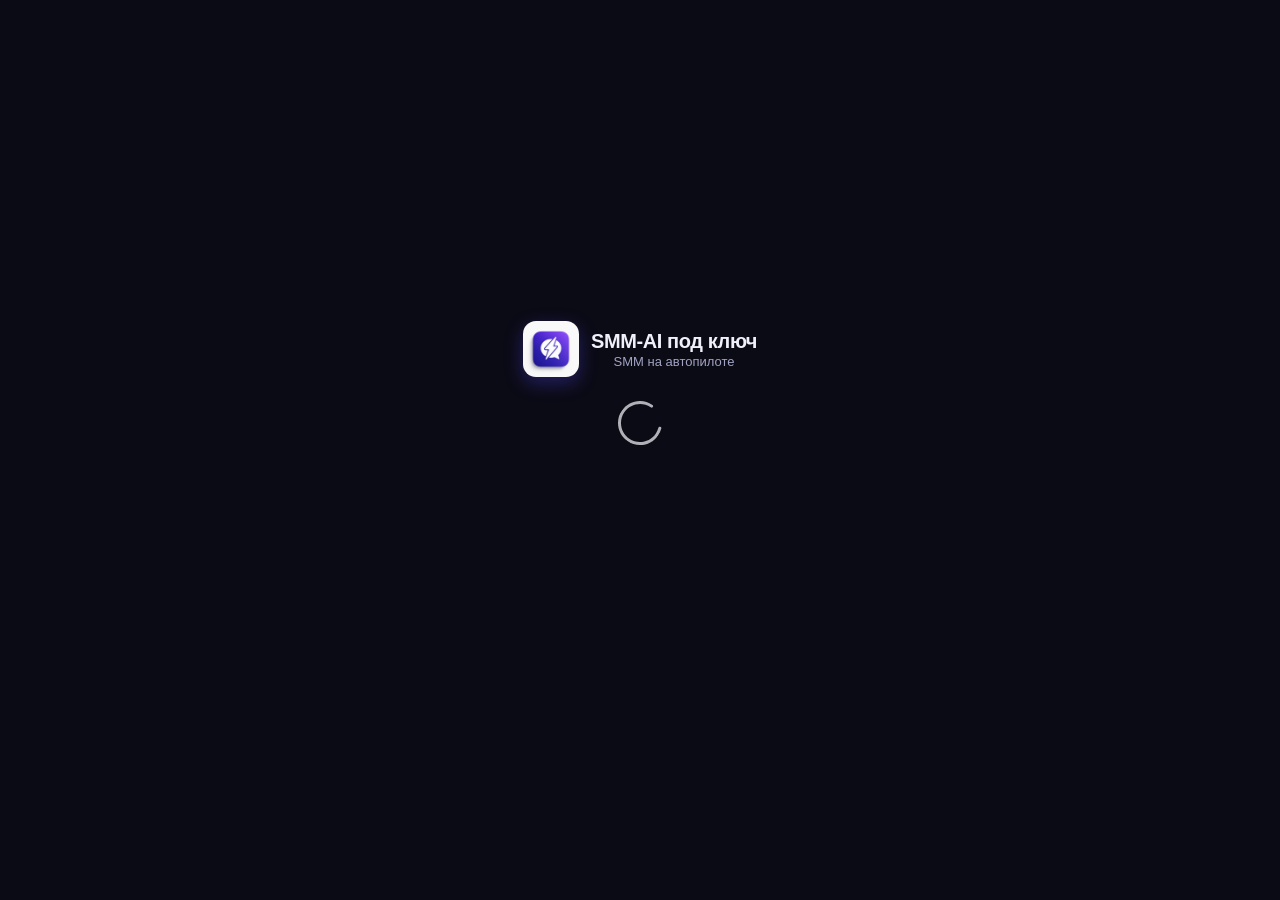
==== commit 90537e1a: "deploy: library references + watermark on uploads + video shelf" ====
--- a/index.html
+++ b/index.html
@@ -7,7 +7,7 @@
     <link rel="apple-touch-icon" href="./logo.png" />
     <title>SMM-AI под ключ</title>
     <script src="./config.js"></script>
-    <script type="module" crossorigin src="./assets/index-Nu5LT_Ts.js"></script>
+    <script type="module" crossorigin src="./assets/index-BNhMseVm.js"></script>
     <link rel="stylesheet" crossorigin href="./assets/index-DnnpRBT0.css">
   </head>
   <body>
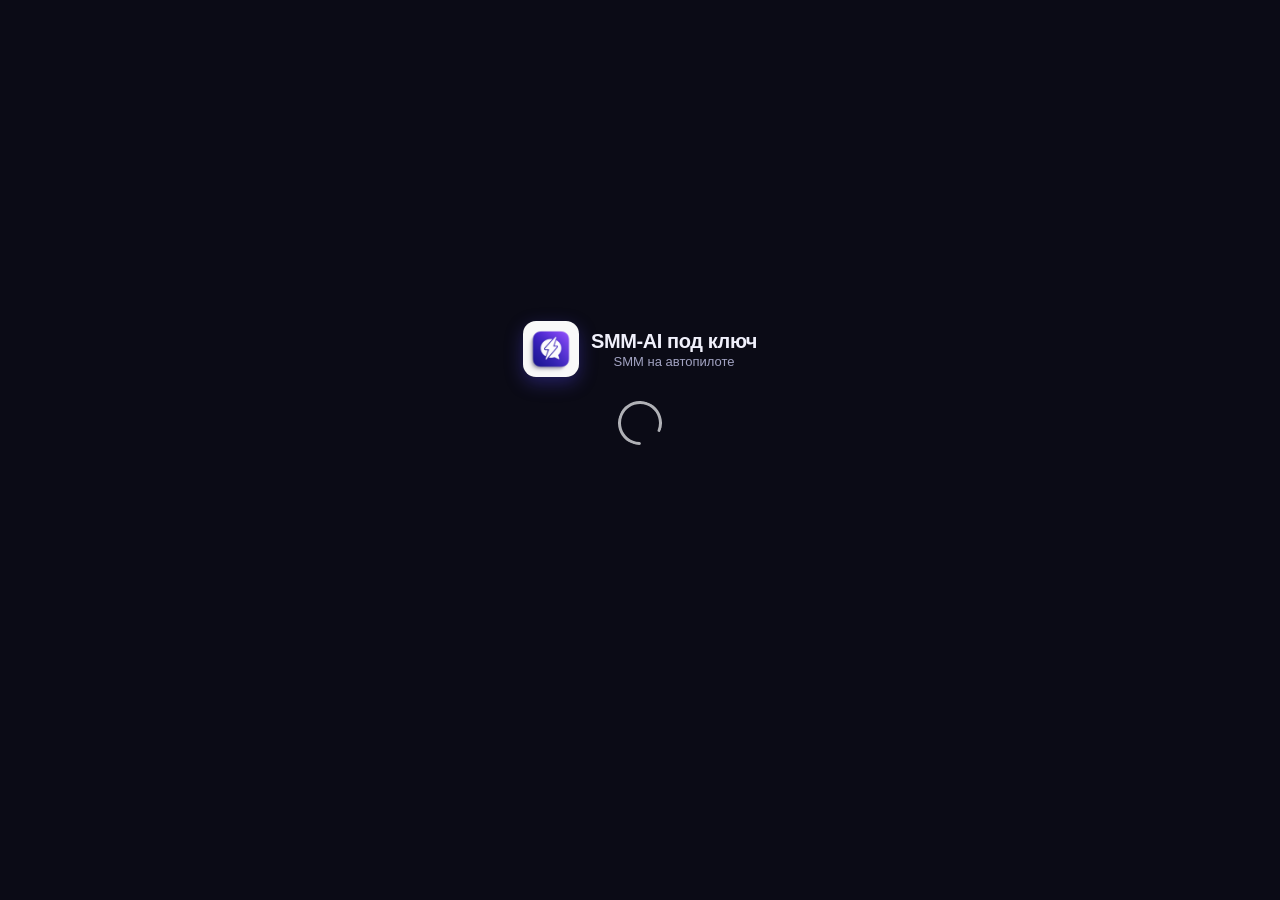
==== commit 0362c6d6: "deploy: restore wall scope for community tokens" ====
--- a/index.html
+++ b/index.html
@@ -7,7 +7,7 @@
     <link rel="apple-touch-icon" href="./logo.png" />
     <title>SMM-AI под ключ</title>
     <script src="./config.js"></script>
-    <script type="module" crossorigin src="./assets/index-BNhMseVm.js"></script>
+    <script type="module" crossorigin src="./assets/index-cU1mm7Lm.js"></script>
     <link rel="stylesheet" crossorigin href="./assets/index-DnnpRBT0.css">
   </head>
   <body>
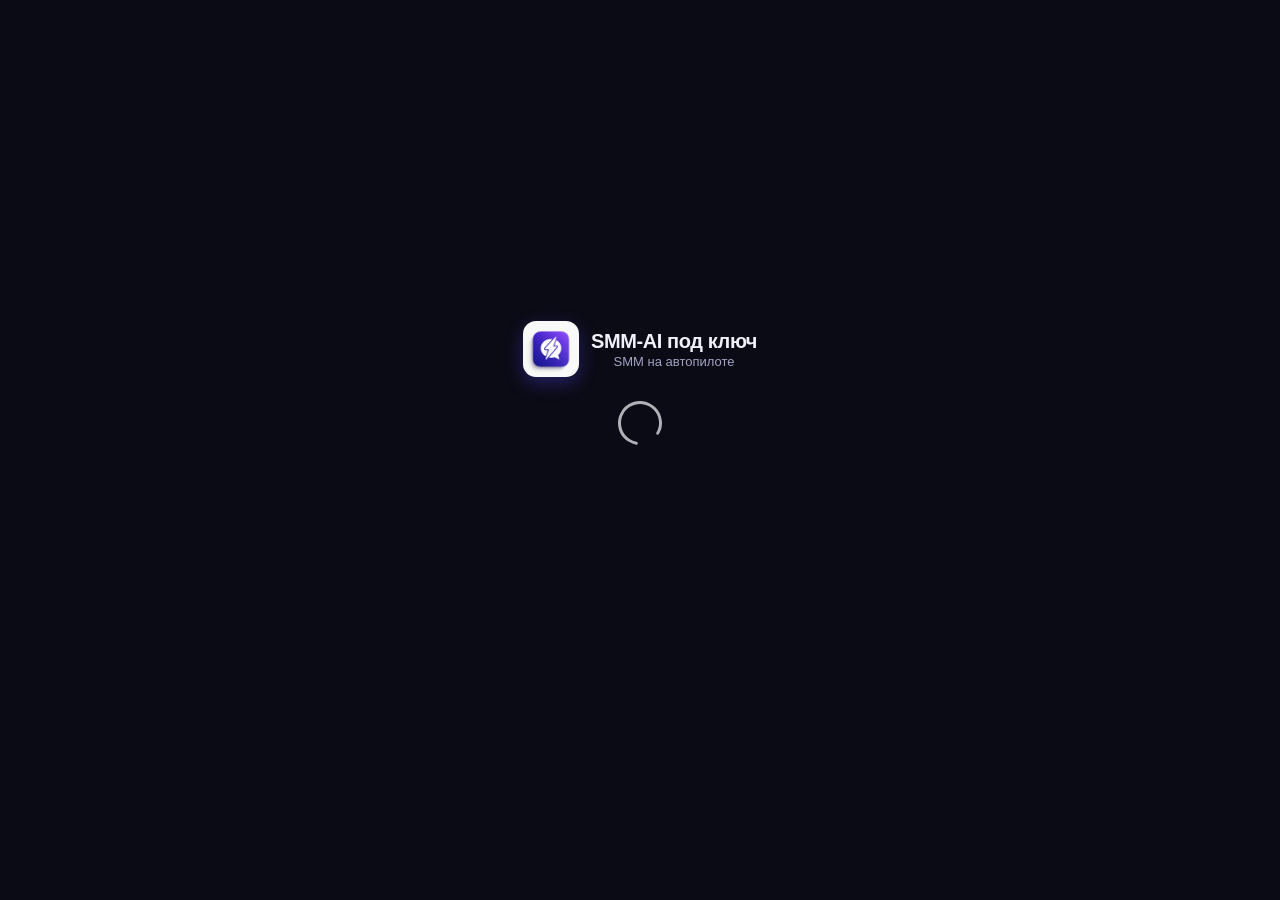
==== commit 50d668d3: "deploy: chat capability pre-prompt + can/can't onboarding" ====
--- a/index.html
+++ b/index.html
@@ -7,8 +7,8 @@
     <link rel="apple-touch-icon" href="./logo.png" />
     <title>SMM-AI под ключ</title>
     <script src="./config.js"></script>
-    <script type="module" crossorigin src="./assets/index-cU1mm7Lm.js"></script>
-    <link rel="stylesheet" crossorigin href="./assets/index-DnnpRBT0.css">
+    <script type="module" crossorigin src="./assets/index-Cg3QfyYG.js"></script>
+    <link rel="stylesheet" crossorigin href="./assets/index-DBGR_icc.css">
   </head>
   <body>
     <div id="root"></div>
--- a/assets/index-DBGR_icc.css
+++ b/assets/index-DBGR_icc.css
@@ -0,0 +1 @@
+.vkui--vkBase--light,:root{--vkui--theme_name:"vkBase"}.vkui--vkBase--dark,.vkui--vkBase--light,:root{--vkui--theme_name_base:"vkBase";--vkui--size_base_padding_horizontal--regular:16px;--vkui--size_switch_height--regular:14px;--vkui--size_switch_height--compact:12px;--vkui--size_switch_width--regular:34px;--vkui--size_switch_width--compact:32px;--vkui--size_switch_pin--regular:20px;--vkui--size_switch_pin--compact:18px;--vkui--size_panel_header_height--regular:56px}.vkui--vkBase--dark,.vkui--vkBase--light,.vkui--vkCom--dark,.vkui--vkCom--light,.vkui--vkIOS--dark,.vkui--vkIOS--light,:root{--vkui--gradient_black:transparent 0%,rgba(0,0,0,.02) 15%,rgba(0,0,0,.08) 30%,rgba(0,0,0,.32) 70%,rgba(0,0,0,.38) 85%,rgba(0,0,0,.4) 100%;--vkui--gradient_white:hsla(0,0%,100%,0) 0%,hsla(0,0%,100%,.05) 15%,hsla(0,0%,100%,.2) 30%,hsla(0,0%,100%,.8) 70%,hsla(0,0%,100%,.95) 85%,#fff 100%;--vkui--font_weight_accent1:600;--vkui--font_weight_accent2:500;--vkui--font_weight_accent3:400;--vkui--font_weight_base1:600;--vkui--font_weight_base2:500;--vkui--font_weight_base3:400;--vkui--font_display_title1--font_size--regular:23px;--vkui--font_display_title1--line_height--regular:28px;--vkui--font_display_title1--font_weight--regular:600;--vkui--font_display_title2--font_size--regular:21px;--vkui--font_display_title2--line_height--regular:26px;--vkui--font_display_title2--font_weight--regular:600;--vkui--font_display_title2--font_size--compact:22px;--vkui--font_display_title2--line_height--compact:24px;--vkui--font_display_title2--font_weight--compact:600;--vkui--font_display_title3--font_size--regular:19px;--vkui--font_display_title3--line_height--regular:24px;--vkui--font_display_title3--font_weight--regular:600;--vkui--font_display_title4--font_size--regular:17px;--vkui--font_display_title4--line_height--regular:22px;--vkui--font_display_title4--font_weight--regular:600;--vkui--font_title1--font_size--regular:24px;--vkui--font_title1--line_height--regular:28px;--vkui--font_title1--font_weight--regular:600;--vkui--font_title2--font_size--regular:20px;--vkui--font_title2--line_height--regular:24px;--vkui--font_title2--font_weight--regular:600;--vkui--font_title3--font_size--regular:17px;--vkui--font_title3--line_height--regular:22px;--vkui--font_title3--font_weight--regular:600;--vkui--font_headline1--font_size--regular:16px;--vkui--font_headline1--line_height--regular:20px;--vkui--font_headline1--font_weight--regular:500;--vkui--font_headline2--font_size--regular:15px;--vkui--font_headline2--line_height--regular:20px;--vkui--font_headline2--font_weight--regular:500;--vkui--font_headline2--font_size--compact:14px;--vkui--font_headline2--line_height--compact:20px;--vkui--font_text--font_size--regular:16px;--vkui--font_text--line_height--regular:20px;--vkui--font_text--font_weight--regular:400;--vkui--font_paragraph--font_size--regular:15px;--vkui--font_paragraph--line_height--regular:20px;--vkui--font_paragraph--font_weight--regular:400;--vkui--font_subhead--font_size--regular:14px;--vkui--font_subhead--line_height--regular:18px;--vkui--font_subhead--font_weight--regular:400;--vkui--font_footnote--font_size--regular:13px;--vkui--font_footnote--line_height--regular:16px;--vkui--font_footnote--font_weight--regular:400;--vkui--font_footnote_caps--font_size--regular:13px;--vkui--font_footnote_caps--line_height--regular:16px;--vkui--font_footnote_caps--font_weight--regular:400;--vkui--font_footnote_caps--text_transform--regular:uppercase;--vkui--font_caption1--font_size--regular:12px;--vkui--font_caption1--line_height--regular:14px;--vkui--font_caption1--font_weight--regular:400;--vkui--font_caption1_caps--font_size--regular:12px;--vkui--font_caption1_caps--line_height--regular:14px;--vkui--font_caption1_caps--font_weight--regular:600;--vkui--font_caption1_caps--text_transform--regular:uppercase;--vkui--font_caption2--font_size--regular:11px;--vkui--font_caption2--line_height--regular:14px;--vkui--font_caption2--font_weight--regular:400;--vkui--font_caption2_caps--font_size--regular:11px;--vkui--font_caption2_caps--line_height--regular:14px;--vkui--font_caption2_caps--font_weight--regular:600;--vkui--font_caption2_caps--text_transform--regular:uppercase;--vkui--font_caption3--font_size--regular:9px;--vkui--font_caption3--line_height--regular:12px;--vkui--font_caption3--font_weight--regular:400;--vkui--font_caption3_caps--font_size--regular:9px;--vkui--font_caption3_caps--line_height--regular:12px;--vkui--font_caption3_caps--font_weight--regular:600;--vkui--font_caption3_caps--text_transform--regular:uppercase;--vkui--size_select_icon_padding--regular:6px;--vkui--size_select_icon_padding--compact:7px;--vkui--size_popup_base_padding--regular:32px;--vkui--size_popup_base_padding--compact:20px;--vkui--size_popup_header_padding--regular:24px;--vkui--size_popup_header_padding--compact:16px;--vkui--size_label_horizontal_margin--regular:16px;--vkui--size_border_radius_rounded--regular:48px;--vkui--size_check_border_radius--regular:4px;--vkui--size_border_radius_paper--regular:12px;--vkui--size_border_radius_promo--regular:20px;--vkui--size_field_height--regular:44px;--vkui--size_field_height--compact:36px;--vkui--size_search_height--regular:36px;--vkui--size_search_height--compact:32px;--vkui--size_button_large_height--regular:44px;--vkui--size_button_large_height--compact:36px;--vkui--size_button_medium_height--regular:36px;--vkui--size_button_medium_height--compact:32px;--vkui--size_button_small_height--regular:30px;--vkui--size_button_small_height--compact:28px;--vkui--size_checkbox--regular:16px;--vkui--size_arrow--regular:8px;--vkui--size_arrow_promo--regular:40px;--vkui--size_popup_medium--regular:680px;--vkui--size_popup_large--regular:880px;--vkui--size_field_horizontal_padding--regular:12px;--vkui--size_button_padding_horizontal--regular:12px;--vkui--size_arrow_padding--regular:12px;--vkui--size_tooltip_margin--regular:8px;--vkui--size_icon_u_i--regular:16px;--vkui--size_avatar_x_s--regular:24px;--vkui--size_avatar_s--regular:32px;--vkui--size_avatar_m--regular:48px;--vkui--size_avatar_l--regular:96px;--vkui--size_avatar_x_l--regular:128px;--vkui--size_badge_x_s--regular:12px;--vkui--size_badge_s--regular:16px;--vkui--size_badge_m--regular:24px;--vkui--size_badge_l--regular:44px;--vkui--size_badge_x_l--regular:56px;--vkui--size_cardgrid_padding--regular:8px;--vkui--size_cardgrid_padding_vertical--regular:8px;--vkui--size_base_padding_vertical--regular:12px;--vkui--size_button_group_gap_space--regular:1px;--vkui--size_button_group_gap_small--regular:8px;--vkui--size_button_group_gap_medium--regular:12px;--vkui--size_option_hierarchy--regular:32px;--vkui--size_button_base_small_padding_horizontal--regular:16px;--vkui--size_button_base_medium_padding_horizontal--regular:16px;--vkui--size_button_base_large_padding_horizontal--regular:20px;--vkui--size_button_base_small_padding_horizontal_icon--regular:12px;--vkui--size_button_base_medium_padding_horizontal_icon--regular:12px;--vkui--size_button_base_large_padding_horizontal_icon--regular:16px;--vkui--size_button_tertiary_small_padding_horizontal--regular:12px;--vkui--size_button_tertiary_medium_padding_horizontal--regular:12px;--vkui--size_button_tertiary_large_padding_horizontal--regular:16px;--vkui--size_button_tertiary_small_padding_horizontal_icon--regular:8px;--vkui--size_button_tertiary_medium_padding_horizontal_icon--regular:8px;--vkui--size_button_tertiary_large_padding_horizontal_icon--regular:12px;--vkui--size_button_minimum_width--regular:80px;--vkui--size_split_col_padding_horizontal--regular:16px;--vkui--size_subnavigation_bar_gap--regular:8px;--vkui--size_subnavigation_bar_padding_vertical--regular:12px;--vkui--size_border1x--regular:1px;--vkui--size_border2x--regular:.5px;--vkui--size_border3x--regular:.33px;--vkui--spacing_size_3xs:2px;--vkui--spacing_size_2xs:2px;--vkui--spacing_size_xs:4px;--vkui--spacing_size_s:6px;--vkui--spacing_size_m:8px;--vkui--spacing_size_l:10px;--vkui--spacing_size_xl:12px;--vkui--spacing_size_2xl:16px;--vkui--spacing_size_3xl:20px;--vkui--spacing_size_4xl:24px;--vkui--animation_duration_l:.4s;--vkui--animation_duration_m:.2s;--vkui--animation_duration_s:.1s;--vkui--animation_easing_default:cubic-bezier(.3,.3,.5,1);--vkui--opacity_disable:.4;--vkui--opacity_disable_accessibility:.64;--vkui--z_index_modal:99;--vkui--z_index_popout:100;--vkui--font_headline--font_size--regular:16px;--vkui--font_headline--line_height--regular:20px;--vkui--font_headline--font_weight--regular:500;--vkui--color_background_accent_tint:#5a9eff;--vkui--color_background_contrast_secondary_alpha--hover:hsla(0,0%,100%,.24);--vkui--color_background_contrast_secondary_alpha--active:hsla(0,0%,100%,.28);--vkui--color_text_primary_invariably:#000;--vkui--color_text_link_tint:#71aaeb;--vkui--color_text_link_visited:#4986cc;--vkui--color_icon_contrast_secondary:#f2f3f5;--vkui--color_accent_orange_fire:#f05c44;--vkui--color_accent_secondary:#3f8ae0;--vkui--color_overlay_primary:rgba(0,0,0,.4);--vkui--color_overlay_primary--hover:rgba(0,0,0,.44);--vkui--color_overlay_primary--active:rgba(0,0,0,.48);--vkui--color_avatar_overlay:rgba(0,0,0,.6);--vkui--color_avatar_overlay--hover:rgba(0,0,0,.64);--vkui--color_avatar_overlay--active:rgba(0,0,0,.68);--vkui--color_avatar_overlay_inverse_alpha:hsla(0,0%,100%,.85);--vkui--color_avatar_overlay_inverse_alpha--hover:hsla(0,0%,100%,.89);--vkui--color_avatar_overlay_inverse_alpha--active:hsla(0,0%,100%,.93);--vkui--color_transparent:transparent}.vkui--vkBase--light,.vkui--vkCom--light,.vkui--vkIOS--light,:root{--vkui--gradient_tint:hsla(0,0%,98%,0) 0%,hsla(0,0%,98%,.05) 15%,hsla(0,0%,98%,.2) 30%,hsla(0,0%,98%,.8) 70%,hsla(0,0%,98%,.95) 85%,#f9f9f9 100%;--vkui--gradient:hsla(0,0%,100%,0) 0%,hsla(0,0%,100%,.05) 15%,hsla(0,0%,100%,.2) 30%,hsla(0,0%,100%,.8) 70%,hsla(0,0%,100%,.95) 85%,#fff 100%;--vkui--elevation1:0px 0px 2px rgba(0,0,0,.03),0px 2px 2px rgba(0,0,0,.06);--vkui--elevation1_invert_y:0px 0px 2px rgba(0,0,0,.03),0px -2px 2px rgba(0,0,0,.06);--vkui--elevation2:0px 4px 8px rgba(0,0,0,.04),0px 0px 4px rgba(0,0,0,.06);--vkui--elevation3:0px 0px 2px rgba(0,0,0,.08),0px 4px 16px rgba(0,0,0,.08);--vkui--elevation4:0px 0px 8px rgba(0,0,0,.12),0px 16px 16px rgba(0,0,0,.16);--vkui--colors_scheme:light;--vkui--color_background_accent_tint--hover:#5698f7;--vkui--color_background_accent_tint--active:#5393ef;--vkui--color_background_content--hover:#f5f5f7;--vkui--color_background_content--active:#ebecef;--vkui--color_background_tertiary_alpha:rgba(0,0,0,.03);--vkui--color_background_tertiary_alpha--hover:rgba(0,0,0,.07);--vkui--color_background_tertiary_alpha--active:rgba(0,0,0,.11);--vkui--color_background_contrast--hover:#f5f5f7;--vkui--color_background_contrast--active:#ebecef;--vkui--color_background_contrast_secondary_alpha:hsla(0,0%,100%,.2);--vkui--color_background_contrast_themed:#fff;--vkui--color_background_contrast_themed--hover:#f5f5f7;--vkui--color_background_contrast_themed--active:#ebecef;--vkui--color_background_modal:#fff;--vkui--color_background_modal--hover:#f5f5f7;--vkui--color_background_modal--active:#ebecef;--vkui--color_background_positive--hover:#48ac4a;--vkui--color_background_positive--active:#45a64a;--vkui--color_background_positive_tint:#e8f9e8;--vkui--color_background_positive_tint--hover:#dff0e1;--vkui--color_background_positive_tint--active:#d5e6da;--vkui--color_background_warning:#fff2d6;--vkui--color_background_warning--hover:#f5e9d0;--vkui--color_background_warning--active:#ebe0ca;--vkui--color_background_negative--hover:#dd4446;--vkui--color_background_negative--active:#d44245;--vkui--color_background_info_tint:#deeeff;--vkui--color_background_info_tint--hover:#d5e5f7;--vkui--color_background_info_tint--active:#ccdcef;--vkui--color_header_background--hover:#f5f5f7;--vkui--color_header_background--active:#ebecef;--vkui--color_text_primary:#000;--vkui--color_text_primary--hover:#000102;--vkui--color_text_primary--active:#000105;--vkui--color_text_primary_invariably--hover:#000102;--vkui--color_text_primary_invariably--active:#000105;--vkui--color_text_secondary--hover:#7c8795;--vkui--color_text_secondary--active:#778292;--vkui--color_text_tertiary--hover:#939ca9;--vkui--color_text_tertiary--active:#8d96a4;--vkui--color_text_contrast--hover:#f5f5f7;--vkui--color_text_contrast--active:#ebecef;--vkui--color_text_contrast_themed--hover:#f5f5f7;--vkui--color_text_contrast_themed--active:#ebecef;--vkui--color_text_positive--hover:#48ac4a;--vkui--color_text_positive--active:#45a64a;--vkui--color_text_negative--hover:#dd4446;--vkui--color_text_negative--active:#d44245;--vkui--color_text_link_tint--hover:#6ca4e4;--vkui--color_text_link_tint--active:#689edd;--vkui--color_text_link_visited--hover:#4681c6;--vkui--color_text_link_visited--active:#437dc1;--vkui--color_link_contrast--hover:#f5f5f7;--vkui--color_link_contrast--active:#ebecef;--vkui--color_icon_primary:#2c2d2e;--vkui--color_icon_primary--hover:#2a2c2f;--vkui--color_icon_primary--active:#282b2f;--vkui--color_icon_primary_invariably--hover:#2a2c2f;--vkui--color_icon_primary_invariably--active:#282b2f;--vkui--color_icon_medium_alpha:rgba(0,0,0,.48);--vkui--color_icon_medium_alpha--hover:rgba(0,0,0,.52);--vkui--color_icon_medium_alpha--active:rgba(0,0,0,.56);--vkui--color_icon_secondary--hover:#939ca9;--vkui--color_icon_secondary--active:#8d96a4;--vkui--color_icon_secondary_alpha:rgba(0,0,0,.36);--vkui--color_icon_secondary_alpha--hover:rgba(0,0,0,.4);--vkui--color_icon_secondary_alpha--active:rgba(0,0,0,.44);--vkui--color_icon_tertiary_alpha:rgba(0,0,0,.24);--vkui--color_icon_tertiary_alpha--hover:rgba(0,0,0,.28);--vkui--color_icon_tertiary_alpha--active:rgba(0,0,0,.32);--vkui--color_icon_contrast--hover:#f5f5f7;--vkui--color_icon_contrast--active:#ebecef;--vkui--color_icon_contrast_themed--hover:#f5f5f7;--vkui--color_icon_contrast_themed--active:#ebecef;--vkui--color_icon_contrast_secondary--hover:#e8eaee;--vkui--color_icon_contrast_secondary--active:#dfe1e6;--vkui--color_icon_positive--hover:#48ac4a;--vkui--color_icon_positive--active:#45a64a;--vkui--color_icon_warning:#f8a01c;--vkui--color_icon_warning--hover:#ee9a1d;--vkui--color_icon_warning--active:#e4941f;--vkui--color_icon_negative--hover:#dd4446;--vkui--color_icon_negative--active:#d44245;--vkui--color_separator_primary2x--hover:#c3c4c7;--vkui--color_separator_primary2x--active:#bbbdc1;--vkui--color_separator_primary3x--hover:#b6b8bc;--vkui--color_separator_primary3x--active:#afb1b6;--vkui--color_separator_primary_alpha:rgba(0,0,0,.12);--vkui--color_separator_primary_alpha--hover:rgba(0,0,0,.16);--vkui--color_separator_primary_alpha--active:rgba(0,0,0,.2);--vkui--color_stroke_positive--hover:#48ac4a;--vkui--color_stroke_positive--active:#45a64a;--vkui--color_stroke_negative--hover:#dd4446;--vkui--color_stroke_negative--active:#d44245;--vkui--color_stroke_contrast:#fff;--vkui--color_stroke_contrast--hover:#f5f5f7;--vkui--color_stroke_contrast--active:#ebecef;--vkui--color_image_border_alpha:rgba(0,0,0,.08);--vkui--color_image_border_alpha--hover:rgba(0,0,0,.12);--vkui--color_image_border_alpha--active:rgba(0,0,0,.16);--vkui--color_field_border_alpha:rgba(0,0,0,.12);--vkui--color_field_border_alpha--hover:rgba(0,0,0,.24);--vkui--color_field_border_alpha--active:rgba(0,0,0,.36);--vkui--color_accent_red--hover:#f53247;--vkui--color_accent_red--active:#eb3046;--vkui--color_accent_orange_fire--hover:#e65944;--vkui--color_accent_orange_fire--active:#dd5643;--vkui--color_accent_orange--hover:#f59a02;--vkui--color_accent_orange--active:#eb9405;--vkui--color_accent_orange_peach:#f9b54f;--vkui--color_accent_orange_peach--hover:#efae4e;--vkui--color_accent_orange_peach--active:#e5a84e;--vkui--color_accent_green--hover:#48ac4a;--vkui--color_accent_green--active:#45a64a;--vkui--color_accent_purple--hover:#6e59df;--vkui--color_accent_purple--active:#6a56d8;--vkui--color_accent_violet--hover:#742dbb;--vkui--color_accent_violet--active:#6f2cb6;--vkui--color_accent_raspberry_pink:#e03fab;--vkui--color_accent_raspberry_pink--hover:#d73da7;--vkui--color_accent_raspberry_pink--active:#ce3ba2;--vkui--color_accent_secondary--hover:#3c85d9;--vkui--color_accent_secondary--active:#3a80d3;--vkui--color_overlay_secondary:rgba(44,45,46,.5);--vkui--color_overlay_secondary--hover:rgba(44,45,46,.54);--vkui--color_overlay_secondary--active:rgba(44,45,46,.58);--vkui--color_action_sheet_text:#3f8ae0;--vkui--color_action_sheet_text--hover:#3c85d9;--vkui--color_action_sheet_text--active:#3a80d3;--vkui--color_image_placeholder:#f2f3f5;--vkui--color_image_placeholder--hover:#e8eaee;--vkui--color_image_placeholder--active:#dfe1e6;--vkui--color_image_placeholder_alpha:rgba(0,28,61,.08);--vkui--color_image_placeholder_alpha--hover:rgba(0,28,61,.12);--vkui--color_image_placeholder_alpha--active:rgba(0,28,61,.16);--vkui--color_write_bar_input_border_alpha:rgba(0,0,0,.08);--vkui--color_write_bar_input_border_alpha--hover:rgba(0,0,0,.12);--vkui--color_write_bar_input_border_alpha--active:rgba(0,0,0,.16);--vkui--color_segmented_control:#fff;--vkui--color_segmented_control--hover:#f5f5f7;--vkui--color_segmented_control--active:#ebecef;--vkui--color_tabbar_text_inactive:#99a2ad;--vkui--color_tabbar_text_inactive--hover:#939ca9;--vkui--color_tabbar_text_inactive--active:#8d96a4;--vkui--color_transparent--hover:rgba(0,16,61,.04);--vkui--color_transparent--active:rgba(0,16,61,.08)}.vkui--vkBase--dark,.vkui--vkBase--light,.vkui--vkIOS--dark,.vkui--vkIOS--light,:root{--vkui--font_family_fallbacks:-apple-system,system-ui,"Helvetica Neue",Roboto,sans-serif;--vkui--font_family_accent:-apple-system,system-ui,"Helvetica Neue",Roboto,sans-serif;--vkui--font_family_base:-apple-system,system-ui,"Helvetica Neue",Roboto,sans-serif;--vkui--font_display_title1--font_family--regular:-apple-system,system-ui,"Helvetica Neue",Roboto,sans-serif;--vkui--font_display_title2--font_family--regular:-apple-system,system-ui,"Helvetica Neue",Roboto,sans-serif;--vkui--font_display_title2--font_family--compact:-apple-system,system-ui,"Helvetica Neue",Roboto,sans-serif;--vkui--font_display_title3--font_family--regular:-apple-system,system-ui,"Helvetica Neue",Roboto,sans-serif;--vkui--font_display_title4--font_family--regular:-apple-system,system-ui,"Helvetica Neue",Roboto,sans-serif;--vkui--font_title1--font_family--regular:-apple-system,system-ui,"Helvetica Neue",Roboto,sans-serif;--vkui--font_title2--font_family--regular:-apple-system,system-ui,"Helvetica Neue",Roboto,sans-serif;--vkui--font_title3--font_family--regular:-apple-system,system-ui,"Helvetica Neue",Roboto,sans-serif;--vkui--font_headline1--font_family--regular:-apple-system,system-ui,"Helvetica Neue",Roboto,sans-serif;--vkui--font_headline1--font_size--compact:15px;--vkui--font_headline1--line_height--compact:20px;--vkui--font_headline2--font_family--regular:-apple-system,system-ui,"Helvetica Neue",Roboto,sans-serif;--vkui--font_text--font_family--regular:-apple-system,system-ui,"Helvetica Neue",Roboto,sans-serif;--vkui--font_text--font_size--compact:15px;--vkui--font_text--line_height--compact:20px;--vkui--font_paragraph--font_family--regular:-apple-system,system-ui,"Helvetica Neue",Roboto,sans-serif;--vkui--font_subhead--font_family--regular:-apple-system,system-ui,"Helvetica Neue",Roboto,sans-serif;--vkui--font_subhead--font_size--compact:13px;--vkui--font_subhead--line_height--compact:16px;--vkui--font_footnote--font_family--regular:-apple-system,system-ui,"Helvetica Neue",Roboto,sans-serif;--vkui--font_footnote_caps--font_family--regular:-apple-system,system-ui,"Helvetica Neue",Roboto,sans-serif;--vkui--font_caption1--font_family--regular:-apple-system,system-ui,"Helvetica Neue",Roboto,sans-serif;--vkui--font_caption1_caps--font_family--regular:-apple-system,system-ui,"Helvetica Neue",Roboto,sans-serif;--vkui--font_caption2--font_family--regular:-apple-system,system-ui,"Helvetica Neue",Roboto,sans-serif;--vkui--font_caption2_caps--font_family--regular:-apple-system,system-ui,"Helvetica Neue",Roboto,sans-serif;--vkui--font_caption3--font_family--regular:-apple-system,system-ui,"Helvetica Neue",Roboto,sans-serif;--vkui--font_caption3_caps--font_family--regular:-apple-system,system-ui,"Helvetica Neue",Roboto,sans-serif;--vkui--size_popup_small--regular:430px;--vkui--size_form_item_padding_vertical--regular:12px;--vkui--font_headline--font_family--regular:-apple-system,system-ui,"Helvetica Neue",Roboto,sans-serif;--vkui--font_headline--font_size--compact:15px;--vkui--font_headline--line_height--compact:20px;--vkui--color_background_contrast_inverse:#2c2d2e;--vkui--color_background_positive:#4bb34b;--vkui--color_text_positive:#4bb34b;--vkui--color_icon_primary_invariably:#2c2d2e;--vkui--color_icon_positive:#4bb34b;--vkui--color_stroke_positive:#4bb34b;--vkui--color_accent_gray:#a3adb8;--vkui--color_accent_red:#ff3347;--vkui--color_accent_orange:#ffa000;--vkui--color_accent_lime:#aff70d;--vkui--color_accent_green:#4bb34b;--vkui--color_accent_cyan:#13ffd0;--vkui--color_accent_azure:#07f;--vkui--color_accent_pink:#f45fff}.vkui--vkBase--dark,.vkui--vkBase--light,.vkui--vkCom--dark,.vkui--vkCom--light,:root{--vkui--size_border_radius--regular:8px;--vkui--size_card_border_radius--regular:8px;--vkui--size_panel_header_height--compact:48px;--vkui--animation_easing_platform:cubic-bezier(.4,0,.2,1)}.vkui--vkBase--light,.vkui--vkIOS--light,:root{--vkui--color_background_accent:#2688eb;--vkui--color_background_accent--hover:#2483e4;--vkui--color_background_accent--active:#237edd;--vkui--color_background_accent_themed:#2688eb;--vkui--color_background_accent_themed--hover:#2483e4;--vkui--color_background_accent_themed--active:#237edd;--vkui--color_background_accent_themed_alpha:rgba(38,136,235,.2);--vkui--color_background_accent_themed_alpha--hover:rgba(38,136,235,.24);--vkui--color_background_accent_themed_alpha--active:rgba(38,136,235,.28);--vkui--color_background_accent_alternative:#2688eb;--vkui--color_background_accent_alternative--hover:#2483e4;--vkui--color_background_accent_alternative--active:#237edd;--vkui--color_background:#ebedf0;--vkui--color_background--hover:#e2e4e9;--vkui--color_background--active:#d8dbe2;--vkui--color_background_content:#fff;--vkui--color_background_secondary:#f5f5f5;--vkui--color_background_secondary--hover:#ebecee;--vkui--color_background_secondary--active:#e1e3e6;--vkui--color_background_secondary_alpha:rgba(0,0,0,.04);--vkui--color_background_secondary_alpha--hover:rgba(0,0,0,.08);--vkui--color_background_secondary_alpha--active:rgba(0,0,0,.12);--vkui--color_background_tertiary:#f9f9f9;--vkui--color_background_tertiary--hover:#eff0f1;--vkui--color_background_tertiary--active:#e5e6ea;--vkui--color_background_contrast:#fff;--vkui--color_background_contrast_inverse--hover:#2a2c2f;--vkui--color_background_contrast_inverse--active:#282b2f;--vkui--color_background_modal_inverse:#1c1d1e;--vkui--color_background_modal_inverse--hover:#1b1c1f;--vkui--color_background_modal_inverse--active:#1a1c20;--vkui--color_background_negative:#e64646;--vkui--color_background_negative_tint:#ffe9e9;--vkui--color_background_negative_tint--hover:#f5e0e2;--vkui--color_background_negative_tint--active:#ebd8db;--vkui--color_field_background:#f2f3f5;--vkui--color_field_background--hover:#e8eaee;--vkui--color_field_background--active:#dfe1e6;--vkui--color_header_background:#fff;--vkui--color_text_accent:#2688eb;--vkui--color_text_accent--hover:#2483e4;--vkui--color_text_accent--active:#237edd;--vkui--color_text_accent_themed:#2688eb;--vkui--color_text_accent_themed--hover:#2483e4;--vkui--color_text_accent_themed--active:#237edd;--vkui--color_text_secondary:#818c99;--vkui--color_text_subhead:#6d7885;--vkui--color_text_subhead--hover:#697482;--vkui--color_text_subhead--active:#64707f;--vkui--color_text_tertiary:#99a2ad;--vkui--color_text_contrast:#fff;--vkui--color_text_contrast_themed:#fff;--vkui--color_text_negative:#e64646;--vkui--color_text_link:#2d81e0;--vkui--color_text_link--hover:#2b7cd9;--vkui--color_text_link--active:#2978d3;--vkui--color_text_link_themed:#2d81e0;--vkui--color_text_link_themed--hover:#2b7cd9;--vkui--color_text_link_themed--active:#2978d3;--vkui--color_text_muted:#2c2d2e;--vkui--color_text_muted--hover:#2a2c2f;--vkui--color_text_muted--active:#282b2f;--vkui--color_link_contrast:#fff;--vkui--color_icon_accent:#2688eb;--vkui--color_icon_accent--hover:#2483e4;--vkui--color_icon_accent--active:#237edd;--vkui--color_icon_accent_themed:#2688eb;--vkui--color_icon_accent_themed--hover:#2483e4;--vkui--color_icon_accent_themed--active:#237edd;--vkui--color_icon_medium:#818c99;--vkui--color_icon_medium--hover:#7c8795;--vkui--color_icon_medium--active:#778292;--vkui--color_icon_secondary:#99a2ad;--vkui--color_icon_tertiary:#b8c1cc;--vkui--color_icon_tertiary--hover:#b1bac6;--vkui--color_icon_tertiary--active:#a9b3c1;--vkui--color_icon_contrast:#fff;--vkui--color_icon_contrast_themed:#fff;--vkui--color_icon_negative:#e64646;--vkui--color_stroke_accent:#2688eb;--vkui--color_stroke_accent--hover:#2483e4;--vkui--color_stroke_accent--active:#237edd;--vkui--color_stroke_accent_themed:#2688eb;--vkui--color_stroke_accent_themed--hover:#2483e4;--vkui--color_stroke_accent_themed--active:#237edd;--vkui--color_separator_primary:#d7d8d9;--vkui--color_separator_primary--hover:#ced0d3;--vkui--color_separator_primary--active:#c6c8cd;--vkui--color_separator_primary2x:#cbcccd;--vkui--color_separator_primary3x:#bebfc1;--vkui--color_separator_secondary:#e1e3e6;--vkui--color_separator_secondary--hover:#d8dbdf;--vkui--color_separator_secondary--active:#cfd2d8;--vkui--color_stroke_negative:#e64646;--vkui--color_accent_blue:#2688eb;--vkui--color_accent_blue--hover:#2483e4;--vkui--color_accent_blue--active:#237edd;--vkui--color_accent_gray--hover:#9ca7b3;--vkui--color_accent_gray--active:#96a0ae;--vkui--color_accent_lime--hover:#a8ee0f;--vkui--color_accent_lime--active:#a1e511;--vkui--color_accent_cyan--hover:#12f5ca;--vkui--color_accent_cyan--active:#11ecc4;--vkui--color_accent_azure--hover:#0073f7;--vkui--color_accent_azure--active:#006fef;--vkui--color_accent_purple:#735ce6;--vkui--color_accent_violet:#792ec0;--vkui--color_accent_pink--hover:#ea5cf7;--vkui--color_accent_pink--active:#e059ef;--vkui--color_skeleton_from:#f5f5f5;--vkui--color_skeleton_from--hover:#ebecee;--vkui--color_skeleton_from--active:#e1e3e6;--vkui--color_skeleton_to:#e1e3e6;--vkui--color_skeleton_to--hover:#d8dbdf;--vkui--color_skeleton_to--active:#cfd2d8;--vkui--color_button_text:#2688eb;--vkui--color_button_text--hover:#2483e4;--vkui--color_button_text--active:#237edd;--vkui--color_button_icon:#2688eb;--vkui--color_button_icon--hover:#2483e4;--vkui--color_button_icon--active:#237edd;--vkui--color_button_stroke:#2688eb;--vkui--color_button_stroke--hover:#2483e4;--vkui--color_button_stroke--active:#237edd;--vkui--color_write_bar_icon:#3f8ae0;--vkui--color_write_bar_icon--hover:#3c85d9;--vkui--color_write_bar_icon--active:#3a80d3;--vkui--color_write_bar_input_background:#f2f3f5;--vkui--color_write_bar_input_background--hover:#e8eaee;--vkui--color_write_bar_input_background--active:#dfe1e6;--vkui--color_write_bar_input_border:#e1e3e6;--vkui--color_write_bar_input_border--hover:#d8dbdf;--vkui--color_write_bar_input_border--active:#cfd2d8;--vkui--color_track_background:#e1e3e6;--vkui--color_track_background--hover:#d8dbdf;--vkui--color_track_background--active:#cfd2d8;--vkui--color_track_buffer:#a0bfe4;--vkui--color_track_buffer--hover:#9ab8dd;--vkui--color_track_buffer--active:#93b1d7;--vkui--color_search_field_background:#ebedf0;--vkui--color_search_field_background--hover:#e2e4e9;--vkui--color_search_field_background--active:#d8dbe2;--vkui--color_panel_header_icon:#2688eb;--vkui--color_panel_header_icon--hover:#2483e4;--vkui--color_panel_header_icon--active:#237edd}.vkui--vkBase--dark{--vkui--theme_name:"vkBaseDark"}.vkui--vkBase--dark,.vkui--vkCom--dark,.vkui--vkIOS--dark{--vkui--gradient_tint:rgba(32,32,33,0) 0%,rgba(32,32,33,.05) 15%,rgba(32,32,33,.2) 30%,rgba(32,32,33,.8) 70%,rgba(32,32,33,.95) 85%,#202021 100%;--vkui--gradient:rgba(25,25,26,0) 0%,rgba(25,25,26,.05) 15%,rgba(25,25,26,.2) 30%,rgba(25,25,26,.8) 70%,rgba(25,25,26,.95) 85%,#19191a 100%;--vkui--elevation1:0px 0px 2px 0px rgba(0,0,0,.1),0px 2px 2px 0px rgba(0,0,0,.2);--vkui--elevation1_invert_y:0px 0px 2px 0px rgba(0,0,0,.1),0px -2px 2px 0px rgba(0,0,0,.2);--vkui--elevation2:0px 4px 8px 0px rgba(0,0,0,.15),0px 0px 4px 0px rgba(0,0,0,.2);--vkui--elevation3:0px 0px 2px 0px rgba(0,0,0,.3),0px 4px 16px 0px rgba(0,0,0,.3);--vkui--elevation4:0px 0px 8px 0px rgba(0,0,0,.1),0px 16px 16px 0px rgba(0,0,0,.2);--vkui--colors_scheme:dark;--vkui--color_background_accent_themed_alpha:hsla(0,0%,100%,.2);--vkui--color_background_accent_themed_alpha--hover:hsla(0,0%,100%,.24);--vkui--color_background_accent_themed_alpha--active:hsla(0,0%,100%,.28);--vkui--color_background_accent_tint--hover:#61a2ff;--vkui--color_background_accent_tint--active:#67a6ff;--vkui--color_background_secondary_alpha:hsla(0,0%,100%,.1);--vkui--color_background_secondary_alpha--hover:hsla(0,0%,100%,.12);--vkui--color_background_secondary_alpha--active:hsla(0,0%,100%,.14);--vkui--color_background_tertiary_alpha:hsla(0,0%,100%,.03);--vkui--color_background_tertiary_alpha--hover:hsla(0,0%,100%,.07);--vkui--color_background_tertiary_alpha--active:hsla(0,0%,100%,.11);--vkui--color_background_contrast--hover:#ebedf0;--vkui--color_background_contrast--active:#d7d8db;--vkui--color_background_contrast_secondary_alpha:hsla(0,0%,100%,.2);--vkui--color_background_contrast_themed:#323232;--vkui--color_background_contrast_themed--hover:#3a3a3a;--vkui--color_background_contrast_themed--active:#424242;--vkui--color_background_modal_inverse:#fff;--vkui--color_background_modal_inverse--hover:#ebedf0;--vkui--color_background_modal_inverse--active:#d7d8db;--vkui--color_background_positive--hover:#52b652;--vkui--color_background_positive--active:#59b959;--vkui--color_background_warning:#473315;--vkui--color_background_warning--hover:#4e3b1e;--vkui--color_background_warning--active:#564328;--vkui--color_background_negative--hover:#ff6363;--vkui--color_background_negative--active:#ff6969;--vkui--color_background_negative_tint:#522e2e;--vkui--color_background_negative_tint--hover:#593636;--vkui--color_background_negative_tint--active:#603f3f;--vkui--color_background_info_tint:#1c3954;--vkui--color_background_info_tint--hover:#25415b;--vkui--color_background_info_tint--active:#2e4962;--vkui--color_text_primary--hover:#e2e4e7;--vkui--color_text_primary--active:#e3e5e8;--vkui--color_text_primary_invariably--hover:#0a0a0a;--vkui--color_text_primary_invariably--active:#141414;--vkui--color_text_contrast--hover:#ebedf0;--vkui--color_text_contrast--active:#d7d8db;--vkui--color_text_positive--hover:#52b652;--vkui--color_text_positive--active:#59b959;--vkui--color_text_negative--hover:#ff6363;--vkui--color_text_negative--active:#ff6969;--vkui--color_text_link_tint--hover:#77adec;--vkui--color_text_link_tint--active:#7cb1ed;--vkui--color_text_link_visited--hover:#508bce;--vkui--color_text_link_visited--active:#5890d0;--vkui--color_link_contrast--hover:#ebedf0;--vkui--color_link_contrast--active:#d7d8db;--vkui--color_icon_primary:#e1e3e6;--vkui--color_icon_primary--hover:#e2e4e7;--vkui--color_icon_primary--active:#e3e5e8;--vkui--color_icon_primary_invariably--hover:#343536;--vkui--color_icon_primary_invariably--active:#3d3e3f;--vkui--color_icon_contrast_secondary--hover:#f3f3f5;--vkui--color_icon_contrast_secondary--active:#f3f4f6;--vkui--color_icon_positive--hover:#52b652;--vkui--color_icon_positive--active:#59b959;--vkui--color_icon_warning:#edb055;--vkui--color_icon_warning--hover:#eeb35c;--vkui--color_icon_warning--active:#eeb663;--vkui--color_icon_negative--hover:#ff6363;--vkui--color_icon_negative--active:#ff6969;--vkui--color_separator_primary:#363738;--vkui--color_separator_primary--hover:#3e3f40;--vkui--color_separator_primary--active:#464748;--vkui--color_separator_primary2x:#444546;--vkui--color_separator_primary2x--hover:#4b4c4d;--vkui--color_separator_primary2x--active:#535455;--vkui--color_separator_primary3x:#505253;--vkui--color_separator_primary3x--hover:#57595a;--vkui--color_separator_primary3x--active:#5e6061;--vkui--color_separator_primary_alpha:hsla(0,0%,100%,.12);--vkui--color_separator_primary_alpha--hover:hsla(0,0%,100%,.16);--vkui--color_separator_primary_alpha--active:hsla(0,0%,100%,.2);--vkui--color_stroke_positive--hover:#52b652;--vkui--color_stroke_positive--active:#59b959;--vkui--color_stroke_negative--hover:#ff6363;--vkui--color_stroke_negative--active:#ff6969;--vkui--color_stroke_contrast:#fff;--vkui--color_stroke_contrast--hover:#ebedf0;--vkui--color_stroke_contrast--active:#d7d8db;--vkui--color_image_border_alpha:hsla(0,0%,100%,.08);--vkui--color_image_border_alpha--hover:hsla(0,0%,100%,.12);--vkui--color_image_border_alpha--active:hsla(0,0%,100%,.16);--vkui--color_field_border_alpha:hsla(0,0%,100%,.12);--vkui--color_field_border_alpha--hover:hsla(0,0%,100%,.16);--vkui--color_field_border_alpha--active:hsla(0,0%,100%,.2);--vkui--color_accent_red--hover:#ff3b4e;--vkui--color_accent_red--active:#ff4356;--vkui--color_accent_orange_fire--hover:#f1634b;--vkui--color_accent_orange_fire--active:#f16953;--vkui--color_accent_orange--hover:#ffa40a;--vkui--color_accent_orange--active:#ffa814;--vkui--color_accent_orange_peach:#ffc062;--vkui--color_accent_orange_peach--hover:#ffc368;--vkui--color_accent_orange_peach--active:#ffc56f;--vkui--color_accent_green--hover:#52b652;--vkui--color_accent_green--active:#59b959;--vkui--color_accent_violet--hover:#ac56ff;--vkui--color_accent_violet--active:#b05dff;--vkui--color_accent_raspberry_pink:#f060c0;--vkui--color_accent_raspberry_pink--hover:#f166c3;--vkui--color_accent_raspberry_pink--active:#f16dc5;--vkui--color_accent_secondary--hover:#478fe1;--vkui--color_accent_secondary--active:#4e93e2;--vkui--color_overlay_secondary:rgba(55,56,57,.5);--vkui--color_overlay_secondary--hover:rgba(55,56,57,.54);--vkui--color_overlay_secondary--active:rgba(55,56,57,.58);--vkui--color_action_sheet_text:#71aaeb;--vkui--color_action_sheet_text--hover:#77adec;--vkui--color_action_sheet_text--active:#7cb1ed;--vkui--color_image_placeholder:#2a2b2c;--vkui--color_image_placeholder--hover:#333334;--vkui--color_image_placeholder--active:#3b3c3d;--vkui--color_image_placeholder_alpha:rgba(241,247,255,.08);--vkui--color_image_placeholder_alpha--hover:rgba(241,247,255,.12);--vkui--color_image_placeholder_alpha--active:rgba(241,247,255,.16);--vkui--color_write_bar_input_border_alpha:hsla(0,0%,100%,.8);--vkui--color_write_bar_input_border_alpha--hover:hsla(0,0%,100%,.84);--vkui--color_write_bar_input_border_alpha--active:hsla(0,0%,100%,.88);--vkui--color_panel_header_icon--hover:#77adec;--vkui--color_panel_header_icon--active:#7cb1ed;--vkui--color_segmented_control:#626364;--vkui--color_segmented_control--hover:#68696a;--vkui--color_segmented_control--active:#6f6f70;--vkui--color_tabbar_text_inactive:#76787a;--vkui--color_tabbar_text_inactive--hover:#7b7d7f;--vkui--color_tabbar_text_inactive--active:#818385;--vkui--color_transparent--hover:hsla(0,0%,100%,.04);--vkui--color_transparent--active:hsla(0,0%,100%,.08)}.vkui--vkBase--dark,.vkui--vkCom--light,.vkui--vkIOS--light{--vkui--theme_inherits_from:"vkBase"}.vkui--vkBase--dark,.vkui--vkIOS--dark{--vkui--color_background_accent:#529ef4;--vkui--color_background_accent--hover:#59a2f4;--vkui--color_background_accent--active:#60a6f5;--vkui--color_background_accent_themed:#fff;--vkui--color_background_accent_themed--hover:#ebedf0;--vkui--color_background_accent_themed--active:#d7d8db;--vkui--color_background_accent_alternative:#529ef4;--vkui--color_background_accent_alternative--hover:#59a2f4;--vkui--color_background_accent_alternative--active:#60a6f5;--vkui--color_background:#0a0a0a;--vkui--color_background--hover:#141414;--vkui--color_background--active:#1e1e1e;--vkui--color_background_content:#19191a;--vkui--color_background_content--hover:#222223;--vkui--color_background_content--active:#2b2b2c;--vkui--color_background_secondary:#232324;--vkui--color_background_secondary--hover:#2c2c2d;--vkui--color_background_secondary--active:#353536;--vkui--color_background_tertiary:#202021;--vkui--color_background_tertiary--hover:#29292a;--vkui--color_background_tertiary--active:#323233;--vkui--color_background_contrast_inverse--hover:#343536;--vkui--color_background_contrast_inverse--active:#3d3e3f;--vkui--color_background_modal:#1c1d1e;--vkui--color_background_modal--hover:#252627;--vkui--color_background_modal--active:#2e2f30;--vkui--color_background_positive_tint:#2e3e2b;--vkui--color_background_positive_tint--hover:#364633;--vkui--color_background_positive_tint--active:#3f4d3c;--vkui--color_background_negative:#ff5c5c;--vkui--color_field_background:#232324;--vkui--color_field_background--hover:#2c2c2d;--vkui--color_field_background--active:#353536;--vkui--color_header_background:#19191a;--vkui--color_header_background--hover:#222223;--vkui--color_header_background--active:#2b2b2c;--vkui--color_text_accent:#529ef4;--vkui--color_text_accent--hover:#59a2f4;--vkui--color_text_accent--active:#60a6f5;--vkui--color_text_accent_themed:#fff;--vkui--color_text_accent_themed--hover:#ebedf0;--vkui--color_text_accent_themed--active:#d7d8db;--vkui--color_text_primary:#e1e3e6;--vkui--color_text_secondary:#76787a;--vkui--color_text_secondary--hover:#7b7d7f;--vkui--color_text_secondary--active:#818385;--vkui--color_text_subhead:#969a9f;--vkui--color_text_subhead--hover:#9a9ea3;--vkui--color_text_subhead--active:#9ea2a7;--vkui--color_text_tertiary:#5d5f61;--vkui--color_text_tertiary--hover:#636567;--vkui--color_text_tertiary--active:#6a6c6e;--vkui--color_text_contrast_themed:#000;--vkui--color_text_contrast_themed--hover:#0a0a0a;--vkui--color_text_contrast_themed--active:#141414;--vkui--color_text_negative:#ff5c5c;--vkui--color_text_link:#529ef4;--vkui--color_text_link--hover:#59a2f4;--vkui--color_text_link--active:#60a6f5;--vkui--color_text_link_themed:#fff;--vkui--color_text_link_themed--hover:#ebedf0;--vkui--color_text_link_themed--active:#d7d8db;--vkui--color_text_muted:#e1e3e6;--vkui--color_text_muted--hover:#e2e4e7;--vkui--color_text_muted--active:#e3e5e8;--vkui--color_icon_accent:#529ef4;--vkui--color_icon_accent--hover:#59a2f4;--vkui--color_icon_accent--active:#60a6f5;--vkui--color_icon_accent_themed:#fff;--vkui--color_icon_accent_themed--hover:#ebedf0;--vkui--color_icon_accent_themed--active:#d7d8db;--vkui--color_icon_medium:#b0b1b6;--vkui--color_icon_medium--hover:#b3b4b9;--vkui--color_icon_medium--active:#b6b7bc;--vkui--color_icon_medium_alpha:rgba(241,247,255,.66);--vkui--color_icon_medium_alpha--hover:rgba(241,247,255,.7);--vkui--color_icon_medium_alpha--active:rgba(241,247,255,.74);--vkui--color_icon_secondary:#76787a;--vkui--color_icon_secondary--hover:#7b7d7f;--vkui--color_icon_secondary--active:#818385;--vkui--color_icon_secondary_alpha:rgba(241,247,255,.43);--vkui--color_icon_secondary_alpha--hover:rgba(241,247,255,.47);--vkui--color_icon_secondary_alpha--active:rgba(241,247,255,.51);--vkui--color_icon_tertiary:#5d5f61;--vkui--color_icon_tertiary--hover:#636567;--vkui--color_icon_tertiary--active:#6a6c6e;--vkui--color_icon_tertiary_alpha:hsla(0,0%,100%,.3);--vkui--color_icon_tertiary_alpha--hover:hsla(0,0%,100%,.34);--vkui--color_icon_tertiary_alpha--active:hsla(0,0%,100%,.38);--vkui--color_icon_contrast--hover:#ebedf0;--vkui--color_icon_contrast--active:#d7d8db;--vkui--color_icon_contrast_themed:#000;--vkui--color_icon_contrast_themed--hover:#0a0a0a;--vkui--color_icon_contrast_themed--active:#141414;--vkui--color_icon_negative:#ff5c5c;--vkui--color_stroke_accent:#529ef4;--vkui--color_stroke_accent--hover:#59a2f4;--vkui--color_stroke_accent--active:#60a6f5;--vkui--color_stroke_accent_themed:#fff;--vkui--color_stroke_accent_themed--hover:#ebedf0;--vkui--color_stroke_accent_themed--active:#d7d8db;--vkui--color_separator_secondary:#141415;--vkui--color_separator_secondary--hover:#1d1d1e;--vkui--color_separator_secondary--active:#272728;--vkui--color_stroke_negative:#ff5c5c;--vkui--color_accent_blue:#71aaeb;--vkui--color_accent_blue--hover:#77adec;--vkui--color_accent_blue--active:#7cb1ed;--vkui--color_accent_gray--hover:#a7b0bb;--vkui--color_accent_gray--active:#aab4be;--vkui--color_accent_lime--hover:#b2f717;--vkui--color_accent_lime--active:#b5f820;--vkui--color_accent_cyan--hover:#1cffd2;--vkui--color_accent_cyan--active:#26ffd4;--vkui--color_accent_azure--hover:#0a7cff;--vkui--color_accent_azure--active:#1482ff;--vkui--color_accent_purple:#9985ff;--vkui--color_accent_purple--hover:#9d8aff;--vkui--color_accent_purple--active:#a18fff;--vkui--color_accent_violet:#a94fff;--vkui--color_accent_pink--hover:#f465ff;--vkui--color_accent_pink--active:#f56cff;--vkui--color_skeleton_from:#232324;--vkui--color_skeleton_from--hover:#2c2c2d;--vkui--color_skeleton_from--active:#353536;--vkui--color_skeleton_to:#2c2d2e;--vkui--color_skeleton_to--hover:#343536;--vkui--color_skeleton_to--active:#3d3e3f;--vkui--color_button_text:#fff;--vkui--color_button_text--hover:#ebedf0;--vkui--color_button_text--active:#d7d8db;--vkui--color_button_icon:#fff;--vkui--color_button_icon--hover:#ebedf0;--vkui--color_button_icon--active:#d7d8db;--vkui--color_button_stroke:#fff;--vkui--color_button_stroke--hover:#ebedf0;--vkui--color_button_stroke--active:#d7d8db;--vkui--color_write_bar_icon:#76787a;--vkui--color_write_bar_icon--hover:#7b7d7f;--vkui--color_write_bar_icon--active:#818385;--vkui--color_write_bar_input_background:#2c2d2e;--vkui--color_write_bar_input_background--hover:#343536;--vkui--color_write_bar_input_background--active:#3d3e3f;--vkui--color_write_bar_input_border:#2c2d2e;--vkui--color_write_bar_input_border--hover:#343536;--vkui--color_write_bar_input_border--active:#3d3e3f;--vkui--color_track_background:#454647;--vkui--color_track_background--hover:#4c4d4e;--vkui--color_track_background--active:#545556;--vkui--color_track_buffer:#405772;--vkui--color_track_buffer--hover:#485e78;--vkui--color_track_buffer--active:#4f647d;--vkui--color_search_field_background:#363738;--vkui--color_search_field_background--hover:#3e3f40;--vkui--color_search_field_background--active:#464748;--vkui--color_panel_header_icon:#71aaeb}.vkui--vkBase--dark,.vkui--vkCom--dark,.vkui--vkCom--light,.vkui--vkIOS--dark{--vkui--color_background_contrast:#fff;--vkui--color_text_contrast:#fff;--vkui--color_link_contrast:#fff}.vkui--vkBase--dark,.vkui--vkCom--light,.vkui--vkIOS--dark{--vkui--color_icon_contrast:#fff}.vkui--vkIOS--light{--vkui--theme_name:"vkIOS"}.vkui--vkIOS--dark,.vkui--vkIOS--light{--vkui--theme_name_base:"vkIOS";--vkui--size_border_radius--regular:10px;--vkui--size_card_border_radius--regular:10px;--vkui--size_switch_height--regular:31px;--vkui--size_switch_height--compact:27px;--vkui--size_switch_width--regular:51px;--vkui--size_switch_width--compact:47px;--vkui--size_switch_pin--regular:27px;--vkui--size_switch_pin--compact:23px;--vkui--size_panel_header_height--compact:52px;--vkui--size_panel_header_height--regular:52px;--vkui--animation_easing_platform:cubic-bezier(.36,.66,.04,1)}.vkui--vkCom--dark,.vkui--vkCom--light,.vkui--vkIOS--dark,.vkui--vkIOS--light{--vkui--size_base_padding_horizontal--regular:12px}.vkui--vkIOS--dark{--vkui--theme_name:"vkIOSDark"}.vkui--vkCom--dark,.vkui--vkIOS--dark{--vkui--theme_inherits_from:"vkBaseDark"}.vkui--vkCom--light{--vkui--theme_name:"vkCom";--vkui--color_background_accent:#447bba;--vkui--color_background_accent--hover:#4177b5;--vkui--color_background_accent--active:#3f72b0;--vkui--color_background_accent_themed:#447bba;--vkui--color_background_accent_themed--hover:#4177b5;--vkui--color_background_accent_themed--active:#3f72b0;--vkui--color_background_accent_themed_alpha:rgba(68,123,186,.12);--vkui--color_background_accent_themed_alpha--hover:rgba(68,123,186,.16);--vkui--color_background_accent_themed_alpha--active:rgba(68,123,186,.2);--vkui--color_background_accent_alternative:#447bba;--vkui--color_background_accent_alternative--hover:#4177b5;--vkui--color_background_accent_alternative--active:#3f72b0;--vkui--color_background:#edeef0;--vkui--color_background--hover:#e4e5e9;--vkui--color_background--active:#dadce2;--vkui--color_background_content:#fff;--vkui--color_background_secondary:#f0f2f5;--vkui--color_background_secondary--hover:#e6e9ee;--vkui--color_background_secondary--active:#dde0e6;--vkui--color_background_secondary_alpha:rgba(235,242,250,.99);--vkui--color_background_secondary_alpha--hover:rgba(223,234,246,.99);--vkui--color_background_secondary_alpha--active:rgba(213,226,241,.99);--vkui--color_background_tertiary:#fafbfc;--vkui--color_background_tertiary--hover:#f0f2f4;--vkui--color_background_tertiary--active:#e6e8ed;--vkui--color_background_contrast_inverse--hover:#313233;--vkui--color_background_contrast_inverse--active:#2f3034;--vkui--color_background_modal_inverse:#2d2d2e;--vkui--color_background_modal_inverse--hover:#2b2c2f;--vkui--color_background_modal_inverse--active:#292b2f;--vkui--color_background_negative:#e64646;--vkui--color_background_negative_tint:#faebeb;--vkui--color_background_negative_tint--hover:#f0e2e4;--vkui--color_background_negative_tint--active:#e6d9dd;--vkui--color_field_background:#f7f8fa;--vkui--color_field_background--hover:#edeff2;--vkui--color_field_background--active:#e3e5eb;--vkui--color_header_background:#fff;--vkui--color_text_accent:#447bba;--vkui--color_text_accent--hover:#4177b5;--vkui--color_text_accent--active:#3f72b0;--vkui--color_text_accent_themed:#3770b1;--vkui--color_text_accent_themed--hover:#356cac;--vkui--color_text_accent_themed--active:#3368a8;--vkui--color_text_secondary:#818c99;--vkui--color_text_subhead:#626d7a;--vkui--color_text_subhead--hover:#5e6978;--vkui--color_text_subhead--active:#5a6675;--vkui--color_text_tertiary:#99a2ad;--vkui--color_text_contrast_themed:#fff;--vkui--color_text_negative:#e64646;--vkui--color_text_link:#2a5885;--vkui--color_text_link--hover:#285582;--vkui--color_text_link--active:#27527f;--vkui--color_text_link_themed:#2a5885;--vkui--color_text_link_themed--hover:#285582;--vkui--color_text_link_themed--active:#27527f;--vkui--color_text_muted:#333;--vkui--color_text_muted--hover:#313233;--vkui--color_text_muted--active:#2f3034;--vkui--color_icon_accent:#447bba;--vkui--color_icon_accent--hover:#4177b5;--vkui--color_icon_accent--active:#3f72b0;--vkui--color_icon_accent_themed:#3770b1;--vkui--color_icon_accent_themed--hover:#356cac;--vkui--color_icon_accent_themed--active:#3368a8;--vkui--color_icon_medium:#6f7985;--vkui--color_icon_medium--hover:#6b7582;--vkui--color_icon_medium--active:#66717f;--vkui--color_icon_secondary:#99a2ad;--vkui--color_icon_tertiary:#aeb7c2;--vkui--color_icon_tertiary--hover:#a7b0bd;--vkui--color_icon_tertiary--active:#a0aab7;--vkui--color_icon_contrast_themed:#fff;--vkui--color_icon_negative:#e64646;--vkui--color_stroke_accent:#447bba;--vkui--color_stroke_accent--hover:#4177b5;--vkui--color_stroke_accent--active:#3f72b0;--vkui--color_stroke_accent_themed:#3770b1;--vkui--color_stroke_accent_themed--hover:#356cac;--vkui--color_stroke_accent_themed--active:#3368a8;--vkui--color_separator_primary:#dce1e6;--vkui--color_separator_primary--hover:#d3d9df;--vkui--color_separator_primary--active:#cad0d8;--vkui--color_separator_primary2x:#cbcccd;--vkui--color_separator_primary3x:#bebfc1;--vkui--color_separator_secondary:#e7e8ec;--vkui--color_separator_secondary--hover:#dedfe5;--vkui--color_separator_secondary--active:#d5d7de;--vkui--color_stroke_negative:#e64646;--vkui--color_accent_blue:#5181b8;--vkui--color_accent_blue--hover:#4e7cb3;--vkui--color_accent_blue--active:#4b78ae;--vkui--color_accent_gray--hover:#a7b0bd;--vkui--color_accent_gray--active:#a0aab7;--vkui--color_accent_lime:#bff74f;--vkui--color_accent_lime--hover:#b7ee4e;--vkui--color_accent_lime--active:#b0e54e;--vkui--color_accent_cyan:#7cf4dc;--vkui--color_accent_cyan--hover:#77ebd6;--vkui--color_accent_cyan--active:#72e2cf;--vkui--color_accent_azure:#3f8ae0;--vkui--color_accent_azure--hover:#3c85d9;--vkui--color_accent_azure--active:#3a80d3;--vkui--color_accent_purple:#735ce6;--vkui--color_accent_violet:#792ec0;--vkui--color_accent_pink:#f685ff;--vkui--color_accent_pink--hover:#ec80f7;--vkui--color_accent_pink--active:#e27cef;--vkui--color_skeleton_from:#f0f2f5;--vkui--color_skeleton_from--hover:#e6e9ee;--vkui--color_skeleton_from--active:#dde0e6;--vkui--color_skeleton_to:#e7e8ec;--vkui--color_skeleton_to--hover:#dedfe5;--vkui--color_skeleton_to--active:#d5d7de;--vkui--color_button_text:#346297;--vkui--color_button_text--hover:#325f93;--vkui--color_button_text--active:#305b90;--vkui--color_button_icon:#346297;--vkui--color_button_icon--hover:#325f93;--vkui--color_button_icon--active:#305b90;--vkui--color_button_stroke:#346297;--vkui--color_button_stroke--hover:#325f93;--vkui--color_button_stroke--active:#305b90;--vkui--color_write_bar_icon:#818c99;--vkui--color_write_bar_icon--hover:#7c8795;--vkui--color_write_bar_icon--active:#778292;--vkui--color_write_bar_input_background:#fff;--vkui--color_write_bar_input_background--hover:#f5f5f7;--vkui--color_write_bar_input_background--active:#ebecef;--vkui--color_write_bar_input_border:#d3d9de;--vkui--color_write_bar_input_border--hover:#cbd1d8;--vkui--color_write_bar_input_border--active:#c2c9d1;--vkui--color_track_background:#d3d9de;--vkui--color_track_background--hover:#cbd1d8;--vkui--color_track_background--active:#c2c9d1;--vkui--color_track_buffer:#447bba;--vkui--color_track_buffer--hover:#4177b5;--vkui--color_track_buffer--active:#3f72b0;--vkui--color_search_field_background:#edeef0;--vkui--color_search_field_background--hover:#e4e5e9;--vkui--color_search_field_background--active:#dadce2;--vkui--color_panel_header_icon:#447bba;--vkui--color_panel_header_icon--hover:#4177b5;--vkui--color_panel_header_icon--active:#3f72b0}.vkui--vkCom--dark,.vkui--vkCom--light{--vkui--theme_name_base:"vkCom";--vkui--font_family_fallbacks:-apple-system,BlinkMacSystemFont,"Roboto","Helvetica Neue",Geneva,"Noto Sans Armenian","Noto Sans Bengali","Noto Sans Cherokee","Noto Sans Devanagari","Noto Sans Ethiopic","Noto Sans Georgian","Noto Sans Hebrew","Noto Sans Kannada","Noto Sans Khmer","Noto Sans Lao","Noto Sans Osmanya","Noto Sans Tamil","Noto Sans Telugu","Noto Sans Thai",arial,Tahoma,verdana,sans-serif;--vkui--font_family_accent:"VK Sans Display","VK Sans Display Faux",-apple-system,BlinkMacSystemFont,"Roboto","Helvetica Neue",Geneva,"Noto Sans Armenian","Noto Sans Bengali","Noto Sans Cherokee","Noto Sans Devanagari","Noto Sans Ethiopic","Noto Sans Georgian","Noto Sans Hebrew","Noto Sans Kannada","Noto Sans Khmer","Noto Sans Lao","Noto Sans Osmanya","Noto Sans Tamil","Noto Sans Telugu","Noto Sans Thai",arial,Tahoma,verdana,sans-serif;--vkui--font_family_base:-apple-system,BlinkMacSystemFont,"Roboto","Helvetica Neue",Geneva,"Noto Sans Armenian","Noto Sans Bengali","Noto Sans Cherokee","Noto Sans Devanagari","Noto Sans Ethiopic","Noto Sans Georgian","Noto Sans Hebrew","Noto Sans Kannada","Noto Sans Khmer","Noto Sans Lao","Noto Sans Osmanya","Noto Sans Tamil","Noto Sans Telugu","Noto Sans Thai",arial,Tahoma,verdana,sans-serif;--vkui--font_display_title1--font_family--regular:"VK Sans Display","VK Sans Display Faux",-apple-system,BlinkMacSystemFont,"Roboto","Helvetica Neue",Geneva,"Noto Sans Armenian","Noto Sans Bengali","Noto Sans Cherokee","Noto Sans Devanagari","Noto Sans Ethiopic","Noto Sans Georgian","Noto Sans Hebrew","Noto Sans Kannada","Noto Sans Khmer","Noto Sans Lao","Noto Sans Osmanya","Noto Sans Tamil","Noto Sans Telugu","Noto Sans Thai",arial,Tahoma,verdana,sans-serif;--vkui--font_display_title2--font_family--regular:"VK Sans Display","VK Sans Display Faux",-apple-system,BlinkMacSystemFont,"Roboto","Helvetica Neue",Geneva,"Noto Sans Armenian","Noto Sans Bengali","Noto Sans Cherokee","Noto Sans Devanagari","Noto Sans Ethiopic","Noto Sans Georgian","Noto Sans Hebrew","Noto Sans Kannada","Noto Sans Khmer","Noto Sans Lao","Noto Sans Osmanya","Noto Sans Tamil","Noto Sans Telugu","Noto Sans Thai",arial,Tahoma,verdana,sans-serif;--vkui--font_display_title2--font_family--compact:"VK Sans Display","VK Sans Display Faux",-apple-system,BlinkMacSystemFont,"Roboto","Helvetica Neue",Geneva,"Noto Sans Armenian","Noto Sans Bengali","Noto Sans Cherokee","Noto Sans Devanagari","Noto Sans Ethiopic","Noto Sans Georgian","Noto Sans Hebrew","Noto Sans Kannada","Noto Sans Khmer","Noto Sans Lao","Noto Sans Osmanya","Noto Sans Tamil","Noto Sans Telugu","Noto Sans Thai",arial,Tahoma,verdana,sans-serif;--vkui--font_display_title3--font_family--regular:"VK Sans Display","VK Sans Display Faux",-apple-system,BlinkMacSystemFont,"Roboto","Helvetica Neue",Geneva,"Noto Sans Armenian","Noto Sans Bengali","Noto Sans Cherokee","Noto Sans Devanagari","Noto Sans Ethiopic","Noto Sans Georgian","Noto Sans Hebrew","Noto Sans Kannada","Noto Sans Khmer","Noto Sans Lao","Noto Sans Osmanya","Noto Sans Tamil","Noto Sans Telugu","Noto Sans Thai",arial,Tahoma,verdana,sans-serif;--vkui--font_display_title4--font_family--regular:"VK Sans Display","VK Sans Display Faux",-apple-system,BlinkMacSystemFont,"Roboto","Helvetica Neue",Geneva,"Noto Sans Armenian","Noto Sans Bengali","Noto Sans Cherokee","Noto Sans Devanagari","Noto Sans Ethiopic","Noto Sans Georgian","Noto Sans Hebrew","Noto Sans Kannada","Noto Sans Khmer","Noto Sans Lao","Noto Sans Osmanya","Noto Sans Tamil","Noto Sans Telugu","Noto Sans Thai",arial,Tahoma,verdana,sans-serif;--vkui--font_title1--font_family--regular:-apple-system,BlinkMacSystemFont,"Roboto","Helvetica Neue",Geneva,"Noto Sans Armenian","Noto Sans Bengali","Noto Sans Cherokee","Noto Sans Devanagari","Noto Sans Ethiopic","Noto Sans Georgian","Noto Sans Hebrew","Noto Sans Kannada","Noto Sans Khmer","Noto Sans Lao","Noto Sans Osmanya","Noto Sans Tamil","Noto Sans Telugu","Noto Sans Thai",arial,Tahoma,verdana,sans-serif;--vkui--font_title2--font_family--regular:-apple-system,BlinkMacSystemFont,"Roboto","Helvetica Neue",Geneva,"Noto Sans Armenian","Noto Sans Bengali","Noto Sans Cherokee","Noto Sans Devanagari","Noto Sans Ethiopic","Noto Sans Georgian","Noto Sans Hebrew","Noto Sans Kannada","Noto Sans Khmer","Noto Sans Lao","Noto Sans Osmanya","Noto Sans Tamil","Noto Sans Telugu","Noto Sans Thai",arial,Tahoma,verdana,sans-serif;--vkui--font_title3--font_family--regular:-apple-system,BlinkMacSystemFont,"Roboto","Helvetica Neue",Geneva,"Noto Sans Armenian","Noto Sans Bengali","Noto Sans Cherokee","Noto Sans Devanagari","Noto Sans Ethiopic","Noto Sans Georgian","Noto Sans Hebrew","Noto Sans Kannada","Noto Sans Khmer","Noto Sans Lao","Noto Sans Osmanya","Noto Sans Tamil","Noto Sans Telugu","Noto Sans Thai",arial,Tahoma,verdana,sans-serif;--vkui--font_headline1--font_family--regular:-apple-system,BlinkMacSystemFont,"Roboto","Helvetica Neue",Geneva,"Noto Sans Armenian","Noto Sans Bengali","Noto Sans Cherokee","Noto Sans Devanagari","Noto Sans Ethiopic","Noto Sans Georgian","Noto Sans Hebrew","Noto Sans Kannada","Noto Sans Khmer","Noto Sans Lao","Noto Sans Osmanya","Noto Sans Tamil","Noto Sans Telugu","Noto Sans Thai",arial,Tahoma,verdana,sans-serif;--vkui--font_headline1--font_size--compact:14px;--vkui--font_headline1--line_height--compact:18px;--vkui--font_headline2--font_family--regular:-apple-system,BlinkMacSystemFont,"Roboto","Helvetica Neue",Geneva,"Noto Sans Armenian","Noto Sans Bengali","Noto Sans Cherokee","Noto Sans Devanagari","Noto Sans Ethiopic","Noto Sans Georgian","Noto Sans Hebrew","Noto Sans Kannada","Noto Sans Khmer","Noto Sans Lao","Noto Sans Osmanya","Noto Sans Tamil","Noto Sans Telugu","Noto Sans Thai",arial,Tahoma,verdana,sans-serif;--vkui--font_text--font_family--regular:-apple-system,BlinkMacSystemFont,"Roboto","Helvetica Neue",Geneva,"Noto Sans Armenian","Noto Sans Bengali","Noto Sans Cherokee","Noto Sans Devanagari","Noto Sans Ethiopic","Noto Sans Georgian","Noto Sans Hebrew","Noto Sans Kannada","Noto Sans Khmer","Noto Sans Lao","Noto Sans Osmanya","Noto Sans Tamil","Noto Sans Telugu","Noto Sans Thai",arial,Tahoma,verdana,sans-serif;--vkui--font_text--font_size--compact:13px;--vkui--font_text--line_height--compact:16px;--vkui--font_paragraph--font_family--regular:-apple-system,BlinkMacSystemFont,"Roboto","Helvetica Neue",Geneva,"Noto Sans Armenian","Noto Sans Bengali","Noto Sans Cherokee","Noto Sans Devanagari","Noto Sans Ethiopic","Noto Sans Georgian","Noto Sans Hebrew","Noto Sans Kannada","Noto Sans Khmer","Noto Sans Lao","Noto Sans Osmanya","Noto Sans Tamil","Noto Sans Telugu","Noto Sans Thai",arial,Tahoma,verdana,sans-serif;--vkui--font_subhead--font_family--regular:-apple-system,BlinkMacSystemFont,"Roboto","Helvetica Neue",Geneva,"Noto Sans Armenian","Noto Sans Bengali","Noto Sans Cherokee","Noto Sans Devanagari","Noto Sans Ethiopic","Noto Sans Georgian","Noto Sans Hebrew","Noto Sans Kannada","Noto Sans Khmer","Noto Sans Lao","Noto Sans Osmanya","Noto Sans Tamil","Noto Sans Telugu","Noto Sans Thai",arial,Tahoma,verdana,sans-serif;--vkui--font_subhead--font_size--compact:14px;--vkui--font_subhead--line_height--compact:18px;--vkui--font_footnote--font_family--regular:-apple-system,BlinkMacSystemFont,"Roboto","Helvetica Neue",Geneva,"Noto Sans Armenian","Noto Sans Bengali","Noto Sans Cherokee","Noto Sans Devanagari","Noto Sans Ethiopic","Noto Sans Georgian","Noto Sans Hebrew","Noto Sans Kannada","Noto Sans Khmer","Noto Sans Lao","Noto Sans Osmanya","Noto Sans Tamil","Noto Sans Telugu","Noto Sans Thai",arial,Tahoma,verdana,sans-serif;--vkui--font_footnote_caps--font_family--regular:-apple-system,BlinkMacSystemFont,"Roboto","Helvetica Neue",Geneva,"Noto Sans Armenian","Noto Sans Bengali","Noto Sans Cherokee","Noto Sans Devanagari","Noto Sans Ethiopic","Noto Sans Georgian","Noto Sans Hebrew","Noto Sans Kannada","Noto Sans Khmer","Noto Sans Lao","Noto Sans Osmanya","Noto Sans Tamil","Noto Sans Telugu","Noto Sans Thai",arial,Tahoma,verdana,sans-serif;--vkui--font_caption1--font_family--regular:-apple-system,BlinkMacSystemFont,"Roboto","Helvetica Neue",Geneva,"Noto Sans Armenian","Noto Sans Bengali","Noto Sans Cherokee","Noto Sans Devanagari","Noto Sans Ethiopic","Noto Sans Georgian","Noto Sans Hebrew","Noto Sans Kannada","Noto Sans Khmer","Noto Sans Lao","Noto Sans Osmanya","Noto Sans Tamil","Noto Sans Telugu","Noto Sans Thai",arial,Tahoma,verdana,sans-serif;--vkui--font_caption1_caps--font_family--regular:-apple-system,BlinkMacSystemFont,"Roboto","Helvetica Neue",Geneva,"Noto Sans Armenian","Noto Sans Bengali","Noto Sans Cherokee","Noto Sans Devanagari","Noto Sans Ethiopic","Noto Sans Georgian","Noto Sans Hebrew","Noto Sans Kannada","Noto Sans Khmer","Noto Sans Lao","Noto Sans Osmanya","Noto Sans Tamil","Noto Sans Telugu","Noto Sans Thai",arial,Tahoma,verdana,sans-serif;--vkui--font_caption2--font_family--regular:-apple-system,BlinkMacSystemFont,"Roboto","Helvetica Neue",Geneva,"Noto Sans Armenian","Noto Sans Bengali","Noto Sans Cherokee","Noto Sans Devanagari","Noto Sans Ethiopic","Noto Sans Georgian","Noto Sans Hebrew","Noto Sans Kannada","Noto Sans Khmer","Noto Sans Lao","Noto Sans Osmanya","Noto Sans Tamil","Noto Sans Telugu","Noto Sans Thai",arial,Tahoma,verdana,sans-serif;--vkui--font_caption2_caps--font_family--regular:-apple-system,BlinkMacSystemFont,"Roboto","Helvetica Neue",Geneva,"Noto Sans Armenian","Noto Sans Bengali","Noto Sans Cherokee","Noto Sans Devanagari","Noto Sans Ethiopic","Noto Sans Georgian","Noto Sans Hebrew","Noto Sans Kannada","Noto Sans Khmer","Noto Sans Lao","Noto Sans Osmanya","Noto Sans Tamil","Noto Sans Telugu","Noto Sans Thai",arial,Tahoma,verdana,sans-serif;--vkui--font_caption3--font_family--regular:-apple-system,BlinkMacSystemFont,"Roboto","Helvetica Neue",Geneva,"Noto Sans Armenian","Noto Sans Bengali","Noto Sans Cherokee","Noto Sans Devanagari","Noto Sans Ethiopic","Noto Sans Georgian","Noto Sans Hebrew","Noto Sans Kannada","Noto Sans Khmer","Noto Sans Lao","Noto Sans Osmanya","Noto Sans Tamil","Noto Sans Telugu","Noto Sans Thai",arial,Tahoma,verdana,sans-serif;--vkui--font_caption3_caps--font_family--regular:-apple-system,BlinkMacSystemFont,"Roboto","Helvetica Neue",Geneva,"Noto Sans Armenian","Noto Sans Bengali","Noto Sans Cherokee","Noto Sans Devanagari","Noto Sans Ethiopic","Noto Sans Georgian","Noto Sans Hebrew","Noto Sans Kannada","Noto Sans Khmer","Noto Sans Lao","Noto Sans Osmanya","Noto Sans Tamil","Noto Sans Telugu","Noto Sans Thai",arial,Tahoma,verdana,sans-serif;--vkui--size_popup_small--regular:448px;--vkui--size_switch_height--regular:10px;--vkui--size_switch_height--compact:10px;--vkui--size_switch_width--regular:27px;--vkui--size_switch_width--compact:27px;--vkui--size_switch_pin--regular:16px;--vkui--size_switch_pin--compact:16px;--vkui--size_panel_header_height--regular:48px;--vkui--size_form_item_padding_vertical--regular:8px;--vkui--font_headline--font_family--regular:-apple-system,BlinkMacSystemFont,"Roboto","Helvetica Neue",Geneva,"Noto Sans Armenian","Noto Sans Bengali","Noto Sans Cherokee","Noto Sans Devanagari","Noto Sans Ethiopic","Noto Sans Georgian","Noto Sans Hebrew","Noto Sans Kannada","Noto Sans Khmer","Noto Sans Lao","Noto Sans Osmanya","Noto Sans Tamil","Noto Sans Telugu","Noto Sans Thai",arial,Tahoma,verdana,sans-serif;--vkui--font_headline--font_size--compact:14px;--vkui--font_headline--line_height--compact:18px;--vkui--color_background_contrast_inverse:#333;--vkui--color_background_positive:#4bb34b;--vkui--color_text_positive:#4bb34b;--vkui--color_icon_primary_invariably:#2c2d2e;--vkui--color_icon_positive:#4bb34b;--vkui--color_stroke_positive:#4bb34b;--vkui--color_accent_gray:#aeb7c2;--vkui--color_accent_red:#ff3347;--vkui--color_accent_orange:#ffa000;--vkui--color_accent_green:#4bb34b}.vkui--vkCom--dark{--vkui--theme_name:"vkComDark";--vkui--color_background_accent:#71aaeb;--vkui--color_background_accent--hover:#77adec;--vkui--color_background_accent--active:#7cb1ed;--vkui--color_background_accent_themed:#e1e3e6;--vkui--color_background_accent_themed--hover:#d8dbdf;--vkui--color_background_accent_themed--active:#cfd2d8;--vkui--color_background_accent_alternative:#71aaeb;--vkui--color_background_accent_alternative--hover:#77adec;--vkui--color_background_accent_alternative--active:#7cb1ed;--vkui--color_background:#141414;--vkui--color_background--hover:#1d1d1d;--vkui--color_background--active:#272727;--vkui--color_background_content:#222;--vkui--color_background_content--hover:#2b2b2b;--vkui--color_background_content--active:#343434;--vkui--color_background_secondary:#333;--vkui--color_background_secondary--hover:#3b3b3b;--vkui--color_background_secondary--active:#434343;--vkui--color_background_tertiary:#292929;--vkui--color_background_tertiary--hover:#323232;--vkui--color_background_tertiary--active:#3a3a3a;--vkui--color_background_contrast_inverse--hover:#3b3b3b;--vkui--color_background_contrast_inverse--active:#434343;--vkui--color_background_modal:#292929;--vkui--color_background_modal--hover:#323232;--vkui--color_background_modal--active:#3a3a3a;--vkui--color_background_positive_tint:#2f422f;--vkui--color_background_positive_tint--hover:#374a37;--vkui--color_background_positive_tint--active:#405140;--vkui--color_background_negative:#ff5c5c;--vkui--color_field_background:#292929;--vkui--color_field_background--hover:#323232;--vkui--color_field_background--active:#3a3a3a;--vkui--color_header_background:#222;--vkui--color_header_background--hover:#2b2b2b;--vkui--color_header_background--active:#343434;--vkui--color_text_accent:#71aaeb;--vkui--color_text_accent--hover:#77adec;--vkui--color_text_accent--active:#7cb1ed;--vkui--color_text_accent_themed:#e1e3e6;--vkui--color_text_accent_themed--hover:#e2e4e7;--vkui--color_text_accent_themed--active:#e3e5e8;--vkui--color_text_primary:#e1e3e6;--vkui--color_text_secondary:#828282;--vkui--color_text_secondary--hover:#878787;--vkui--color_text_secondary--active:#8c8c8c;--vkui--color_text_subhead:#939393;--vkui--color_text_subhead--hover:#979797;--vkui--color_text_subhead--active:#9c9c9c;--vkui--color_text_tertiary:#656565;--vkui--color_text_tertiary--hover:#6b6b6b;--vkui--color_text_tertiary--active:#717171;--vkui--color_text_contrast_themed:#222;--vkui--color_text_contrast_themed--hover:#2b2b2b;--vkui--color_text_contrast_themed--active:#343434;--vkui--color_text_negative:#ff5c5c;--vkui--color_text_link:#71aaeb;--vkui--color_text_link--hover:#77adec;--vkui--color_text_link--active:#7cb1ed;--vkui--color_text_link_themed:#939393;--vkui--color_text_link_themed--hover:#979797;--vkui--color_text_link_themed--active:#9c9c9c;--vkui--color_text_muted:#ccc;--vkui--color_text_muted--hover:#cecece;--vkui--color_text_muted--active:#d0d0d0;--vkui--color_icon_accent:#71aaeb;--vkui--color_icon_accent--hover:#77adec;--vkui--color_icon_accent--active:#7cb1ed;--vkui--color_icon_accent_themed:#e1e3e6;--vkui--color_icon_accent_themed--hover:#e2e4e7;--vkui--color_icon_accent_themed--active:#e3e5e8;--vkui--color_icon_medium:#939393;--vkui--color_icon_medium--hover:#979797;--vkui--color_icon_medium--active:#9c9c9c;--vkui--color_icon_medium_alpha:hsla(0,0%,100%,.48);--vkui--color_icon_medium_alpha--hover:hsla(0,0%,100%,.52);--vkui--color_icon_medium_alpha--active:hsla(0,0%,100%,.56);--vkui--color_icon_secondary:#828282;--vkui--color_icon_secondary--hover:#878787;--vkui--color_icon_secondary--active:#8c8c8c;--vkui--color_icon_secondary_alpha:hsla(0,0%,100%,.4);--vkui--color_icon_secondary_alpha--hover:hsla(0,0%,100%,.44);--vkui--color_icon_secondary_alpha--active:hsla(0,0%,100%,.48);--vkui--color_icon_tertiary:#656565;--vkui--color_icon_tertiary--hover:#6b6b6b;--vkui--color_icon_tertiary--active:#717171;--vkui--color_icon_tertiary_alpha:hsla(0,0%,100%,.24);--vkui--color_icon_tertiary_alpha--hover:hsla(0,0%,100%,.28);--vkui--color_icon_tertiary_alpha--active:hsla(0,0%,100%,.32);--vkui--color_icon_contrast:#e1e3e6;--vkui--color_icon_contrast--hover:#e2e4e7;--vkui--color_icon_contrast--active:#e3e5e8;--vkui--color_icon_contrast_themed:#222;--vkui--color_icon_contrast_themed--hover:#2b2b2b;--vkui--color_icon_contrast_themed--active:#343434;--vkui--color_icon_negative:#ff5c5c;--vkui--color_stroke_accent:#71aaeb;--vkui--color_stroke_accent--hover:#77adec;--vkui--color_stroke_accent--active:#7cb1ed;--vkui--color_stroke_accent_themed:#e1e3e6;--vkui--color_stroke_accent_themed--hover:#e2e4e7;--vkui--color_stroke_accent_themed--active:#e3e5e8;--vkui--color_separator_secondary:#292929;--vkui--color_separator_secondary--hover:#323232;--vkui--color_separator_secondary--active:#3a3a3a;--vkui--color_stroke_negative:#ff5c5c;--vkui--color_accent_blue:#397dcc;--vkui--color_accent_blue--hover:#4182ce;--vkui--color_accent_blue--active:#4987d0;--vkui--color_accent_gray--hover:#b1bac4;--vkui--color_accent_gray--active:#b4bdc7;--vkui--color_accent_lime:#caf96c;--vkui--color_accent_lime--hover:#ccf972;--vkui--color_accent_lime--active:#cef978;--vkui--color_accent_cyan:#55f1d2;--vkui--color_accent_cyan--hover:#5cf2d4;--vkui--color_accent_cyan--active:#63f2d6;--vkui--color_accent_azure:#5d9ee9;--vkui--color_accent_azure--hover:#63a2ea;--vkui--color_accent_azure--active:#6aa6eb;--vkui--color_accent_purple:#937ff5;--vkui--color_accent_purple--hover:#9784f5;--vkui--color_accent_purple--active:#9c89f6;--vkui--color_accent_violet:#a94fff;--vkui--color_accent_pink:#f899ff;--vkui--color_accent_pink--hover:#f89dff;--vkui--color_accent_pink--active:#f9a1ff;--vkui--color_skeleton_from:#292929;--vkui--color_skeleton_from--hover:#323232;--vkui--color_skeleton_from--active:#3a3a3a;--vkui--color_skeleton_to:#333;--vkui--color_skeleton_to--hover:#3b3b3b;--vkui--color_skeleton_to--active:#434343;--vkui--color_button_text:#e1e3e6;--vkui--color_button_text--hover:#e2e4e7;--vkui--color_button_text--active:#e3e5e8;--vkui--color_button_icon:#e1e3e6;--vkui--color_button_icon--hover:#e2e4e7;--vkui--color_button_icon--active:#e3e5e8;--vkui--color_button_stroke:#e1e3e6;--vkui--color_button_stroke--hover:#e2e4e7;--vkui--color_button_stroke--active:#e3e5e8;--vkui--color_write_bar_icon:#e1e3e6;--vkui--color_write_bar_icon--hover:#e2e4e7;--vkui--color_write_bar_icon--active:#e3e5e8;--vkui--color_write_bar_input_background:#424242;--vkui--color_write_bar_input_background--hover:#4a4a4a;--vkui--color_write_bar_input_background--active:#515151;--vkui--color_write_bar_input_border:#555;--vkui--color_write_bar_input_border--hover:#5c5c5c;--vkui--color_write_bar_input_border--active:#636363;--vkui--color_track_background:#828282;--vkui--color_track_background--hover:#878787;--vkui--color_track_background--active:#8c8c8c;--vkui--color_track_buffer:#fff;--vkui--color_track_buffer--hover:#ebedf0;--vkui--color_track_buffer--active:#d7d8db;--vkui--color_search_field_background:#424242;--vkui--color_search_field_background--hover:#4a4a4a;--vkui--color_search_field_background--active:#515151;--vkui--color_panel_header_icon:#71aaeb}:root{--vkui_internal--tabbar_height:48px;--vkui_internal--grid_avatar_image_offset:2px;--vkui_internal--slider_thumb_size:28px;--vkui_internal--side_cell_gap:calc(var(--vkui--size_base_padding_horizontal--regular) - var(--vkui--spacing_size_s));--vkui_internal--panel_header_height:var(--vkui--size_panel_header_height--regular);--vkui_internal--outline_width:2px;--vkui_internal--outline:var(--vkui_internal--outline_width,2px) solid var(--vkui--color_stroke_accent);--vkui_internal--outline-reset:var(--vkui_internal--outline_width) solid transparent;--vkui_internal--popover_safe_zone_padding:8px;--vkui_internal--white:#fff;--vkui_internal--safe_area_inset_top:0px;--vkui_internal--safe_area_inset_right:0px;--vkui_internal--safe_area_inset_bottom:0px;--vkui_internal--safe_area_inset_left:0px;--vkui_internal--duration:.7s;--vkui_internal--z_index_cell_dragging:100;--vkui_internal--z_index_tabs:2;--vkui_internal--z_index_fixed_layout:3;--vkui_internal--z_index_panel_header_context:4;--vkui_internal--z_index_panel_header_fade:5;--vkui_internal--z_index_pull_to_refresh:9;--vkui_internal--z_index_panel_header:10;--vkui_internal--z_index_split_layout_panel_header:11;--vkui_internal--z_index_tappable_state:0;--vkui_internal--z_index_tappable_element:1;--vkui_internal--z_index_banner_background:0;--vkui_internal--z_index_banner_content:1;--vkui_internal--z_index_banner_hover:2;--vkui_internal--z_index_form_field_element:1;--vkui_internal--z_index_form_field_border:2;--vkui_internal--z_index_form_field_status:3;--vkui_internal--z_index_form_field_border_hover:4;--vkui_internal--z_index_form_field_focus:5;--vkui_internal--z_index_form_field_side:6;--vkui_internal--z_index_image_base_overlay:0;--vkui_internal--z_index_image_base_border:1;--vkui_internal--z_index_image_base_badge:2;--vkui_internal--z_index_horizontal_scroll_arrow:1;--vkui_internal--row_gap:0px;--vkui_internal--column_gap:0px}@supports (padding-top:constant(safe-area-inset-top)){:root{--vkui_internal--safe_area_inset_top:constant(safe-area-inset-top);--vkui_internal--safe_area_inset_right:constant(safe-area-inset-right);--vkui_internal--safe_area_inset_bottom:constant(safe-area-inset-bottom);--vkui_internal--safe_area_inset_left:constant(safe-area-inset-left)}}@supports (padding-top:env(safe-area-inset-top)){:root{--vkui_internal--safe_area_inset_top:env(safe-area-inset-top);--vkui_internal--safe_area_inset_right:env(safe-area-inset-right);--vkui_internal--safe_area_inset_bottom:env(safe-area-inset-bottom);--vkui_internal--safe_area_inset_left:env(safe-area-inset-left)}}@media (min-width:768px){.vkui-sizeX--compact-mq{display:none!important}}@media (max-width:767.9px){.vkui-sizeX--regular-mq{display:none!important}}@media (max-width:767.9px) and (min-height:415px),(pointer:coarse) and (min-height:415px),(pointer:none) and (min-height:415px){.vkui-sizeY--compact-mq{display:none!important}}@media (max-height:414.9px),(pointer:fine) and (min-width:768px){.vkui-sizeY--regular-mq{display:none!important}}@media (min-width:1024px){.vkui-viewWidth--tabletMinus-mq{display:none!important}}@media (max-width:1023.9px){.vkui-viewWidth--tabletPlus-mq{display:none!important}}@media (min-width:768px) and (min-height:720px),(min-width:768px) and (pointer:fine){.vkui-deviceType--mobile-mq{display:none!important}}@media (max-width:767.9px),(pointer:coarse) and (max-height:719.9px),(pointer:none) and (max-height:719.9px){.vkui-deviceType--desktop-mq{display:none!important}}:root{--vkui--size_border--regular:var(--vkui--size_border1x--regular)}@media (-webkit-min-device-pixel-ratio:2),(min-resolution:2dppx){:root{--vkui--size_border--regular:var(--vkui--size_border2x--regular)}}@media (-webkit-min-device-pixel-ratio:3),(min-resolution:3dppx){:root{--vkui--size_border--regular:var(--vkui--size_border3x--regular)}}.vkui-focus-visible{--vkui_internal--outline_width:2px}.vkui-focus-visible :focus,.vkui-focus-visible :focus-visible,.vkui-focus-visible:focus,.vkui-focus-visible:focus-visible{outline:none}.vkui-focus-visible.vkui-focus-visible--mode-outside{--vkui_internal--outline_offset_from:0;--vkui_internal--outline_offset_to:var(--vkui_internal--outline_width)}.vkui-focus-visible.vkui-focus-visible--mode-inside{--vkui_internal--outline_offset_from:calc(-2 * var(--vkui_internal--outline_width));--vkui_internal--outline_offset_to:calc(-1 * var(--vkui_internal--outline_width))}.vkui-focus-visible.vkui-focus-visible--focused.vkui-focus-visible--mode-inside,.vkui-focus-visible.vkui-focus-visible--focused.vkui-focus-visible--mode-outside{animation:vkuianimation-outline-offset .1s ease-in-out .01s forwards;outline:var(--vkui_internal--outline);outline-offset:var(--vkui_internal--outline_offset_to)}@media screen and (prefers-reduced-motion:reduce){.vkui-focus-visible.vkui-focus-visible--focused.vkui-focus-visible--mode-inside,.vkui-focus-visible.vkui-focus-visible--focused.vkui-focus-visible--mode-outside{animation:none}}@keyframes vkuianimation-outline-offset{0%{outline-offset:var(--vkui_internal--outline_offset_from)}to{outline-offset:var(--vkui_internal--outline_offset_to)}}.vkui-anim-fade-in{animation:vkuianim-fade-in .1s ease-in forwards}.vkui-anim-fade-out{animation:vkuianim-fade-out .1s ease-out forwards}@keyframes vkuianim-fade-in{0%{opacity:0;transform:scale(.8)}to{opacity:1;transform:scale(1)}}@keyframes vkuianim-fade-out{0%{opacity:1}to{opacity:0}}.vkui-anim-transform-origin-top{transform-origin:bottom center}.vkui-anim-transform-origin-top-start{transform-origin:bottom left}.vkui-anim-transform-origin-top-end{transform-origin:bottom right}.vkui-anim-transform-origin-right{transform-origin:left center}.vkui-anim-transform-origin-right-start{transform-origin:left top}.vkui-anim-transform-origin-right-end{transform-origin:left bottom}.vkui-anim-transform-origin-bottom{transform-origin:top center}.vkui-anim-transform-origin-bottom-start{transform-origin:top left}.vkui-anim-transform-origin-bottom-end{transform-origin:top right}.vkui-anim-transform-origin-left{transform-origin:right center}.vkui-anim-transform-origin-left-start{transform-origin:right top}.vkui-anim-transform-origin-left-end{transform-origin:right bottom}.vkui-row-gap--2xs{--vkui_internal--row_gap:var(--vkui--spacing_size_2xs)}.vkui-row-gap--xs{--vkui_internal--row_gap:var(--vkui--spacing_size_xs)}.vkui-row-gap--s{--vkui_internal--row_gap:var(--vkui--spacing_size_s)}.vkui-row-gap--m{--vkui_internal--row_gap:var(--vkui--spacing_size_m)}.vkui-row-gap--l{--vkui_internal--row_gap:var(--vkui--spacing_size_l)}.vkui-row-gap--xl{--vkui_internal--row_gap:var(--vkui--spacing_size_xl)}.vkui-row-gap--2xl{--vkui_internal--row_gap:var(--vkui--spacing_size_2xl)}.vkui-row-gap--3xl{--vkui_internal--row_gap:var(--vkui--spacing_size_3xl)}.vkui-row-gap--4xl{--vkui_internal--row_gap:var(--vkui--spacing_size_4xl)}.vkui-column-gap--2xs{--vkui_internal--column_gap:var(--vkui--spacing_size_2xs)}.vkui-column-gap--xs{--vkui_internal--column_gap:var(--vkui--spacing_size_xs)}.vkui-column-gap--s{--vkui_internal--column_gap:var(--vkui--spacing_size_s)}.vkui-column-gap--m{--vkui_internal--column_gap:var(--vkui--spacing_size_m)}.vkui-column-gap--l{--vkui_internal--column_gap:var(--vkui--spacing_size_l)}.vkui-column-gap--xl{--vkui_internal--column_gap:var(--vkui--spacing_size_xl)}.vkui-column-gap--2xl{--vkui_internal--column_gap:var(--vkui--spacing_size_2xl)}.vkui-column-gap--3xl{--vkui_internal--column_gap:var(--vkui--spacing_size_3xl)}.vkui-column-gap--4xl{--vkui_internal--column_gap:var(--vkui--spacing_size_4xl)}.vkuiTokensClassProvider--default-color{color:var(--vkui--color_text_primary);color-scheme:var(--vkui--colors_scheme)}.vkuiAppRoot{height:100%;width:100%}.vkuiAppRoot--user-select-none{-webkit-user-select:none;-moz-user-select:none;-ms-user-select:none;user-select:none}.vkuiAppRoot--user-select-none [contenteditable]{-webkit-user-select:text;-moz-user-select:text;-ms-user-select:text;user-select:text}@media (pointer:coarse),(pointer:none){.vkuiAppRoot--pointer-none{-webkit-user-select:none;-moz-user-select:none;-ms-user-select:none;user-select:none}.vkuiAppRoot--pointer-none [contenteditable]{-webkit-user-select:text;-moz-user-select:text;-ms-user-select:text;user-select:text}}.vkui__root--embedded .vkuiAppRoot{overflow:auto}.vkuiRootComponent--hidden,.vkuiRootComponent[hidden=hidden]{display:none!important}.vkuiRootComponent[hidden=until-found]{content-visibility:hidden!important}.vkuiTypography--normalize{display:block;margin:0;padding:0}.vkuiTypography--inline{display:inline-block}.vkuiTypography--weight-1.vkuiTypography--weight-1.vkuiTypography--weight-1.vkuiTypography--weight-1{font-weight:var(--vkui--font_weight_base1)}.vkuiTypography--accent.vkuiTypography--weight-1.vkuiTypography--weight-1.vkuiTypography--weight-1{font-weight:var(--vkui--font_weight_accent1)}.vkuiTypography--weight-2.vkuiTypography--weight-2.vkuiTypography--weight-2.vkuiTypography--weight-2{font-weight:var(--vkui--font_weight_base2)}.vkuiTypography--accent.vkuiTypography--weight-2.vkuiTypography--weight-2.vkuiTypography--weight-2{font-weight:var(--vkui--font_weight_accent2)}.vkuiTypography--weight-3.vkuiTypography--weight-3.vkuiTypography--weight-3.vkuiTypography--weight-3{font-weight:var(--vkui--font_weight_base3)}.vkuiTypography--accent.vkuiTypography--weight-3.vkuiTypography--weight-3.vkuiTypography--weight-3{font-weight:var(--vkui--font_weight_accent3)}.vkuiTypography b{font-weight:var(--vkui--font_weight_base1)}.vkuiTypography--accent.vkuiTypography b{font-weight:var(--vkui--font_weight_accent1)}.vkuiDisplayTitle--level-1{font-family:var(--vkui--font_display_title1--font_family--regular);font-size:var(--vkui--font_display_title1--font_size--regular);font-weight:var(--vkui--font_display_title1--font_weight--regular);line-height:var(--vkui--font_display_title1--line_height--regular)}.vkuiDisplayTitle--sizeY-compact.vkuiDisplayTitle--level-1{font-family:var( --vkui--font_display_title1--font_family--compact,var(--vkui--font_display_title1--font_family--regular) );font-size:var( --vkui--font_display_title1--font_size--compact,var(--vkui--font_display_title1--font_size--regular) );font-weight:var( --vkui--font_display_title1--font_weight--compact,var(--vkui--font_display_title1--font_weight--regular) );line-height:var( --vkui--font_display_title1--line_height--compact,var(--vkui--font_display_title1--line_height--regular) )}@media (max-height:414.9px),(pointer:fine) and (min-width:768px){.vkuiDisplayTitle--sizeY-none.vkuiDisplayTitle--level-1{font-family:var( --vkui--font_display_title1--font_family--compact,var(--vkui--font_display_title1--font_family--regular) );font-size:var( --vkui--font_display_title1--font_size--compact,var(--vkui--font_display_title1--font_size--regular) );font-weight:var( --vkui--font_display_title1--font_weight--compact,var(--vkui--font_display_title1--font_weight--regular) );line-height:var( --vkui--font_display_title1--line_height--compact,var(--vkui--font_display_title1--line_height--regular) )}}.vkuiDisplayTitle--level-2{font-family:var(--vkui--font_display_title2--font_family--regular);font-size:var(--vkui--font_display_title2--font_size--regular);font-weight:var(--vkui--font_display_title2--font_weight--regular);line-height:var(--vkui--font_display_title2--line_height--regular)}.vkuiDisplayTitle--sizeY-compact.vkuiDisplayTitle--level-2{font-family:var( --vkui--font_display_title2--font_family--compact,var(--vkui--font_display_title2--font_family--regular) );font-size:var( --vkui--font_display_title2--font_size--compact,var(--vkui--font_display_title2--font_size--regular) );font-weight:var( --vkui--font_display_title2--font_weight--compact,var(--vkui--font_display_title2--font_weight--regular) );line-height:var( --vkui--font_display_title2--line_height--compact,var(--vkui--font_display_title2--line_height--regular) )}@media (max-height:414.9px),(pointer:fine) and (min-width:768px){.vkuiDisplayTitle--sizeY-none.vkuiDisplayTitle--level-2{font-family:var( --vkui--font_display_title2--font_family--compact,var(--vkui--font_display_title2--font_family--regular) );font-size:var( --vkui--font_display_title2--font_size--compact,var(--vkui--font_display_title2--font_size--regular) );font-weight:var( --vkui--font_display_title2--font_weight--compact,var(--vkui--font_display_title2--font_weight--regular) );line-height:var( --vkui--font_display_title2--line_height--compact,var(--vkui--font_display_title2--line_height--regular) )}}.vkuiDisplayTitle--level-3{font-family:var(--vkui--font_display_title3--font_family--regular);font-size:var(--vkui--font_display_title3--font_size--regular);font-weight:var(--vkui--font_display_title3--font_weight--regular);line-height:var(--vkui--font_display_title3--line_height--regular)}.vkuiDisplayTitle--sizeY-compact.vkuiDisplayTitle--level-3{font-family:var( --vkui--font_display_title3--font_family--compact,var(--vkui--font_display_title3--font_family--regular) );font-size:var( --vkui--font_display_title3--font_size--compact,var(--vkui--font_display_title3--font_size--regular) );font-weight:var( --vkui--font_display_title3--font_weight--compact,var(--vkui--font_display_title3--font_weight--regular) );line-height:var( --vkui--font_display_title3--line_height--compact,var(--vkui--font_display_title3--line_height--regular) )}@media (max-height:414.9px),(pointer:fine) and (min-width:768px){.vkuiDisplayTitle--sizeY-none.vkuiDisplayTitle--level-3{font-family:var( --vkui--font_display_title3--font_family--compact,var(--vkui--font_display_title3--font_family--regular) );font-size:var( --vkui--font_display_title3--font_size--compact,var(--vkui--font_display_title3--font_size--regular) );font-weight:var( --vkui--font_display_title3--font_weight--compact,var(--vkui--font_display_title3--font_weight--regular) );line-height:var( --vkui--font_display_title3--line_height--compact,var(--vkui--font_display_title3--line_height--regular) )}}.vkuiDisplayTitle--level-4{font-family:var(--vkui--font_display_title4--font_family--regular);font-size:var(--vkui--font_display_title4--font_size--regular);font-weight:var(--vkui--font_display_title4--font_weight--regular);line-height:var(--vkui--font_display_title4--line_height--regular)}.vkuiDisplayTitle--sizeY-compact.vkuiDisplayTitle--level-4{font-family:var( --vkui--font_display_title4--font_family--compact,var(--vkui--font_display_title4--font_family--regular) );font-size:var( --vkui--font_display_title4--font_size--compact,var(--vkui--font_display_title4--font_size--regular) );font-weight:var( --vkui--font_display_title4--font_weight--compact,var(--vkui--font_display_title4--font_weight--regular) );line-height:var( --vkui--font_display_title4--line_height--compact,var(--vkui--font_display_title4--line_height--regular) )}@media (max-height:414.9px),(pointer:fine) and (min-width:768px){.vkuiDisplayTitle--sizeY-none.vkuiDisplayTitle--level-4{font-family:var( --vkui--font_display_title4--font_family--compact,var(--vkui--font_display_title4--font_family--regular) );font-size:var( --vkui--font_display_title4--font_size--compact,var(--vkui--font_display_title4--font_size--regular) );font-weight:var( --vkui--font_display_title4--font_weight--compact,var(--vkui--font_display_title4--font_weight--regular) );line-height:var( --vkui--font_display_title4--line_height--compact,var(--vkui--font_display_title4--line_height--regular) )}}.vkuiTitle--level-1{font-family:var(--vkui--font_title1--font_family--regular);font-size:var(--vkui--font_title1--font_size--regular);font-weight:var(--vkui--font_title1--font_weight--regular);line-height:var(--vkui--font_title1--line_height--regular)}.vkuiTitle--sizeY-compact.vkuiTitle--level-1{font-family:var( --vkui--font_title1--font_family--compact,var(--vkui--font_title1--font_family--regular) );font-size:var( --vkui--font_title1--font_size--compact,var(--vkui--font_title1--font_size--regular) );font-weight:var( --vkui--font_title1--font_weight--compact,var(--vkui--font_title1--font_weight--regular) );line-height:var( --vkui--font_title1--line_height--compact,var(--vkui--font_title1--line_height--regular) )}@media (max-height:414.9px),(pointer:fine) and (min-width:768px){.vkuiTitle--sizeY-none.vkuiTitle--level-1{font-family:var( --vkui--font_title1--font_family--compact,var(--vkui--font_title1--font_family--regular) );font-size:var( --vkui--font_title1--font_size--compact,var(--vkui--font_title1--font_size--regular) );font-weight:var( --vkui--font_title1--font_weight--compact,var(--vkui--font_title1--font_weight--regular) );line-height:var( --vkui--font_title1--line_height--compact,var(--vkui--font_title1--line_height--regular) )}}.vkuiTitle--level-2{font-family:var(--vkui--font_title2--font_family--regular);font-size:var(--vkui--font_title2--font_size--regular);font-weight:var(--vkui--font_title2--font_weight--regular);line-height:var(--vkui--font_title2--line_height--regular)}.vkuiTitle--sizeY-compact.vkuiTitle--level-2{font-family:var( --vkui--font_title2--font_family--compact,var(--vkui--font_title2--font_family--regular) );font-size:var( --vkui--font_title2--font_size--compact,var(--vkui--font_title2--font_size--regular) );font-weight:var( --vkui--font_title2--font_weight--compact,var(--vkui--font_title2--font_weight--regular) );line-height:var( --vkui--font_title2--line_height--compact,var(--vkui--font_title2--line_height--regular) )}@media (max-height:414.9px),(pointer:fine) and (min-width:768px){.vkuiTitle--sizeY-none.vkuiTitle--level-2{font-family:var( --vkui--font_title2--font_family--compact,var(--vkui--font_title2--font_family--regular) );font-size:var( --vkui--font_title2--font_size--compact,var(--vkui--font_title2--font_size--regular) );font-weight:var( --vkui--font_title2--font_weight--compact,var(--vkui--font_title2--font_weight--regular) );line-height:var( --vkui--font_title2--line_height--compact,var(--vkui--font_title2--line_height--regular) )}}.vkuiTitle--level-3{font-family:var(--vkui--font_title3--font_family--regular);font-size:var(--vkui--font_title3--font_size--regular);font-weight:var(--vkui--font_title3--font_weight--regular);line-height:var(--vkui--font_title3--line_height--regular)}.vkuiTitle--sizeY-compact.vkuiTitle--level-3{font-family:var( --vkui--font_title3--font_family--compact,var(--vkui--font_title3--font_family--regular) );font-size:var( --vkui--font_title3--font_size--compact,var(--vkui--font_title3--font_size--regular) );font-weight:var( --vkui--font_title3--font_weight--compact,var(--vkui--font_title3--font_weight--regular) );line-height:var( --vkui--font_title3--line_height--compact,var(--vkui--font_title3--line_height--regular) )}@media (max-height:414.9px),(pointer:fine) and (min-width:768px){.vkuiTitle--sizeY-none.vkuiTitle--level-3{font-family:var( --vkui--font_title3--font_family--compact,var(--vkui--font_title3--font_family--regular) );font-size:var( --vkui--font_title3--font_size--compact,var(--vkui--font_title3--font_size--regular) );font-weight:var( --vkui--font_title3--font_weight--compact,var(--vkui--font_title3--font_weight--regular) );line-height:var( --vkui--font_title3--line_height--compact,var(--vkui--font_title3--line_height--regular) )}}.vkuiHeadline--level-1{font-family:var(--vkui--font_headline1--font_family--regular);font-size:var(--vkui--font_headline1--font_size--regular);font-weight:var(--vkui--font_headline1--font_weight--regular);line-height:var(--vkui--font_headline1--line_height--regular)}.vkuiHeadline--sizeY-compact.vkuiHeadline--level-1{font-size:var( --vkui--font_headline1--font_size--compact,var(--vkui--font_headline1--font_size--regular) );font-weight:var( --vkui--font_headline1--font_weight--compact,var(--vkui--font_headline1--font_weight--regular) );line-height:var( --vkui--font_headline1--line_height--compact,var(--vkui--font_headline1--line_height--regular) )}@media (max-height:414.9px),(pointer:fine) and (min-width:768px){.vkuiHeadline--sizeY-none.vkuiHeadline--level-1{font-size:var( --vkui--font_headline1--font_size--compact,var(--vkui--font_headline1--font_size--regular) );font-weight:var( --vkui--font_headline1--font_weight--compact,var(--vkui--font_headline1--font_weight--regular) );line-height:var( --vkui--font_headline1--line_height--compact,var(--vkui--font_headline1--line_height--regular) )}}.vkuiHeadline--level-2{font-family:var(--vkui--font_headline2--font_family--regular);font-size:var(--vkui--font_headline2--font_size--regular);font-weight:var(--vkui--font_headline2--font_weight--regular);line-height:var(--vkui--font_headline2--line_height--regular)}.vkuiHeadline--sizeY-compact.vkuiHeadline--level-2{font-size:var( --vkui--font_headline2--font_size--compact,var(--vkui--font_headline2--font_size--regular) );font-weight:var( --vkui--font_headline2--font_weight--compact,var(--vkui--font_headline2--font_weight--regular) );line-height:var( --vkui--font_headline2--line_height--compact,var(--vkui--font_headline2--line_height--regular) )}@media (max-height:414.9px),(pointer:fine) and (min-width:768px){.vkuiHeadline--sizeY-none.vkuiHeadline--level-2{font-size:var( --vkui--font_headline2--font_size--compact,var(--vkui--font_headline2--font_size--regular) );font-weight:var( --vkui--font_headline2--font_weight--compact,var(--vkui--font_headline2--font_weight--regular) );line-height:var( --vkui--font_headline2--line_height--compact,var(--vkui--font_headline2--line_height--regular) )}}.vkuiText{font-family:var(--vkui--font_text--font_family--regular);font-size:var(--vkui--font_text--font_size--regular);font-weight:var(--vkui--font_text--font_weight--regular);line-height:var(--vkui--font_text--line_height--regular)}.vkuiText--sizeY-compact{font-family:var( --vkui--font_text--font_family--compact,var(--vkui--font_text--font_family--regular) );font-size:var(--vkui--font_text--font_size--compact,var(--vkui--font_text--font_size--regular));font-weight:var( --vkui--font_text--font_weight--compact,var(--vkui--font_text--font_weight--regular) );line-height:var( --vkui--font_text--line_height--compact,var(--vkui--font_text--line_height--regular) )}@media (max-height:414.9px),(pointer:fine) and (min-width:768px){.vkuiText--sizeY-none{font-family:var( --vkui--font_text--font_family--compact,var(--vkui--font_text--font_family--regular) );font-size:var( --vkui--font_text--font_size--compact,var(--vkui--font_text--font_size--regular) );font-weight:var( --vkui--font_text--font_weight--compact,var(--vkui--font_text--font_weight--regular) );line-height:var( --vkui--font_text--line_height--compact,var(--vkui--font_text--line_height--regular) )}}.vkuiParagraph{font-family:var(--vkui--font_paragraph--font_family--regular);font-size:var(--vkui--font_paragraph--font_size--regular);font-weight:var(--vkui--font_paragraph--font_weight--regular);line-height:var(--vkui--font_paragraph--line_height--regular)}.vkuiParagraph--sizeY-compact{font-family:var( --vkui--font_paragraph--font_family--compact,var(--vkui--font_paragraph--font_family--regular) );font-size:var( --vkui--font_paragraph--font_size--compact,var(--vkui--font_paragraph--font_size--regular) );font-weight:var( --vkui--font_paragraph--font_weight--compact,var(--vkui--font_paragraph--font_weight--regular) );line-height:var( --vkui--font_paragraph--line_height--compact,var(--vkui--font_paragraph--line_height--regular) )}@media (max-height:414.9px),(pointer:fine) and (min-width:768px){.vkuiParagraph--sizeY-none{font-family:var( --vkui--font_paragraph--font_family--compact,var(--vkui--font_paragraph--font_family--regular) );font-size:var( --vkui--font_paragraph--font_size--compact,var(--vkui--font_paragraph--font_size--regular) );font-weight:var( --vkui--font_paragraph--font_weight--compact,var(--vkui--font_paragraph--font_weight--regular) );line-height:var( --vkui--font_paragraph--line_height--compact,var(--vkui--font_paragraph--line_height--regular) )}}.vkuiSubhead{font-family:var(--vkui--font_subhead--font_family--regular);font-size:var(--vkui--font_subhead--font_size--regular);font-weight:var(--vkui--font_subhead--font_weight--regular);line-height:var(--vkui--font_subhead--line_height--regular)}.vkuiSubhead--sizeY-compact{font-family:var( --vkui--font_subhead--font_family--compact,var(--vkui--font_subhead--font_family--regular) );font-size:var( --vkui--font_subhead--font_size--compact,var(--vkui--font_subhead--font_size--regular) );font-weight:var( --vkui--font_subhead--font_weight--compact,var(--vkui--font_subhead--font_weight--regular) );line-height:var( --vkui--font_subhead--line_height--compact,var(--vkui--font_subhead--line_height--regular) )}@media (max-height:414.9px),(pointer:fine) and (min-width:768px){.vkuiSubhead--sizeY-none{font-family:var( --vkui--font_subhead--font_family--compact,var(--vkui--font_subhead--font_family--regular) );font-size:var( --vkui--font_subhead--font_size--compact,var(--vkui--font_subhead--font_size--regular) );font-weight:var( --vkui--font_subhead--font_weight--compact,var(--vkui--font_subhead--font_weight--regular) );line-height:var( --vkui--font_subhead--line_height--compact,var(--vkui--font_subhead--line_height--regular) )}}.vkuiFootnote{font-family:var(--vkui--font_footnote--font_family--regular);font-size:var(--vkui--font_footnote--font_size--regular);font-weight:var(--vkui--font_footnote--font_weight--regular);line-height:var(--vkui--font_footnote--line_height--regular)}.vkuiFootnote--sizeY-compact{font-family:var( --vkui--font_footnote--font_family--compact,var(--vkui--font_footnote--font_family--regular) );font-size:var( --vkui--font_footnote--font_size--compact,var(--vkui--font_footnote--font_size--regular) );font-weight:var( --vkui--font_footnote--font_weight--compact,var(--vkui--font_footnote--font_weight--regular) );line-height:var( --vkui--font_footnote--line_height--compact,var(--vkui--font_footnote--line_height--regular) )}@media (max-height:414.9px),(pointer:fine) and (min-width:768px){.vkuiFootnote--sizeY-none{font-family:var( --vkui--font_footnote--font_family--compact,var(--vkui--font_footnote--font_family--regular) );font-size:var( --vkui--font_footnote--font_size--compact,var(--vkui--font_footnote--font_size--regular) );font-weight:var( --vkui--font_footnote--font_weight--compact,var(--vkui--font_footnote--font_weight--regular) );line-height:var( --vkui--font_footnote--line_height--compact,var(--vkui--font_footnote--line_height--regular) )}}.vkuiFootnote--caps{font-family:var(--vkui--font_footnote_caps--font_family--regular);font-size:var(--vkui--font_footnote_caps--font_size--regular);font-weight:var(--vkui--font_footnote_caps--font_weight--regular);line-height:var(--vkui--font_footnote_caps--line_height--regular);text-transform:uppercase}.vkuiFootnote--sizeY-compact.vkuiFootnote--caps{font-family:var( --vkui--font_footnote_caps--font_family--compact,var(--vkui--font_footnote_caps--font_family--regular) );font-size:var( --vkui--font_footnote_caps--font_size--compact,var(--vkui--font_footnote_caps--font_size--regular) );font-weight:var( --vkui--font_footnote_caps--font_weight--compact,var(--vkui--font_footnote_caps--font_weight--regular) );line-height:var( --vkui--font_footnote_caps--line_height--compact,var(--vkui--font_footnote_caps--line_height--regular) )}@media (max-height:414.9px),(pointer:fine) and (min-width:768px){.vkuiFootnote--sizeY-none.vkuiFootnote--caps{font-family:var( --vkui--font_footnote_caps--font_family--compact,var(--vkui--font_footnote_caps--font_family--regular) );font-size:var( --vkui--font_footnote_caps--font_size--compact,var(--vkui--font_footnote_caps--font_size--regular) );font-weight:var( --vkui--font_footnote_caps--font_weight--compact,var(--vkui--font_footnote_caps--font_weight--regular) );line-height:var( --vkui--font_footnote_caps--line_height--compact,var(--vkui--font_footnote_caps--line_height--regular) )}}.vkuiCaption--caps{text-transform:uppercase}.vkuiCaption--level-1{font-family:var(--vkui--font_caption1--font_family--regular);font-size:var(--vkui--font_caption1--font_size--regular);font-weight:var(--vkui--font_caption1--font_weight--regular);line-height:var(--vkui--font_caption1--line_height--regular)}.vkuiCaption--sizeY-compact.vkuiCaption--level-1{font-family:var( --vkui--font_caption1--font_family--compact,var(--vkui--font_caption1--font_family--regular) );font-size:var( --vkui--font_caption1--font_size--compact,var(--vkui--font_caption1--font_size--regular) );font-weight:var( --vkui--font_caption1--font_weight--compact,var(--vkui--font_caption1--font_weight--regular) );line-height:var( --vkui--font_caption1--line_height--compact,var(--vkui--font_caption1--line_height--regular) )}@media (max-height:414.9px),(pointer:fine) and (min-width:768px){.vkuiCaption--sizeY-none.vkuiCaption--level-1{font-family:var( --vkui--font_caption1--font_family--compact,var(--vkui--font_caption1--font_family--regular) );font-size:var( --vkui--font_caption1--font_size--compact,var(--vkui--font_caption1--font_size--regular) );font-weight:var( --vkui--font_caption1--font_weight--compact,var(--vkui--font_caption1--font_weight--regular) );line-height:var( --vkui--font_caption1--line_height--compact,var(--vkui--font_caption1--line_height--regular) )}}.vkuiCaption--level-1.vkuiCaption--caps{font-family:var(--vkui--font_caption1_caps--font_family--regular);font-size:var(--vkui--font_caption1_caps--font_size--regular);font-weight:var(--vkui--font_caption1_caps--font_weight--regular);line-height:var(--vkui--font_caption1_caps--line_height--regular)}.vkuiCaption--sizeY-compact.vkuiCaption--level-1.vkuiCaption--caps{font-family:var( --vkui--font_caption1_caps--font_family--compact,var(--vkui--font_caption1_caps--font_family--regular) );font-size:var( --vkui--font_caption1_caps--font_size--compact,var(--vkui--font_caption1_caps--font_size--regular) );font-weight:var( --vkui--font_caption1_caps--font_weight--compact,var(--vkui--font_caption1_caps--font_weight--regular) );line-height:var( --vkui--font_caption1_caps--line_height--compact,var(--vkui--font_caption1_caps--line_height--regular) )}@media (max-height:414.9px),(pointer:fine) and (min-width:768px){.vkuiCaption--sizeY-none.vkuiCaption--level-1.vkuiCaption--caps{font-family:var( --vkui--font_caption1_caps--font_family--compact,var(--vkui--font_caption1_caps--font_family--regular) );font-size:var( --vkui--font_caption1_caps--font_size--compact,var(--vkui--font_caption1_caps--font_size--regular) );font-weight:var( --vkui--font_caption1_caps--font_weight--compact,var(--vkui--font_caption1_caps--font_weight--regular) );line-height:var( --vkui--font_caption1_caps--line_height--compact,var(--vkui--font_caption1_caps--line_height--regular) )}}.vkuiCaption--level-2{font-family:var(--vkui--font_caption2--font_family--regular);font-size:var(--vkui--font_caption2--font_size--regular);font-weight:var(--vkui--font_caption2--font_weight--regular);line-height:var(--vkui--font_caption2--line_height--regular)}.vkuiCaption--sizeY-compact.vkuiCaption--level-2{font-family:var( --vkui--font_caption2--font_family--compact,var(--vkui--font_caption2--font_family--regular) );font-size:var( --vkui--font_caption2--font_size--compact,var(--vkui--font_caption2--font_size--regular) );font-weight:var( --vkui--font_caption2--font_weight--compact,var(--vkui--font_caption2--font_weight--regular) );line-height:var( --vkui--font_caption2--line_height--compact,var(--vkui--font_caption2--line_height--regular) )}@media (max-height:414.9px),(pointer:fine) and (min-width:768px){.vkuiCaption--sizeY-none.vkuiCaption--level-2{font-family:var( --vkui--font_caption2--font_family--compact,var(--vkui--font_caption2--font_family--regular) );font-size:var( --vkui--font_caption2--font_size--compact,var(--vkui--font_caption2--font_size--regular) );font-weight:var( --vkui--font_caption2--font_weight--compact,var(--vkui--font_caption2--font_weight--regular) );line-height:var( --vkui--font_caption2--line_height--compact,var(--vkui--font_caption2--line_height--regular) )}}.vkuiCaption--level-2.vkuiCaption--caps{font-family:var(--vkui--font_caption2_caps--font_family--regular);font-size:var(--vkui--font_caption2_caps--font_size--regular);font-weight:var(--vkui--font_caption2_caps--font_weight--regular);line-height:var(--vkui--font_caption2_caps--line_height--regular)}.vkuiCaption--sizeY-compact.vkuiCaption--level-2.vkuiCaption--caps{font-family:var( --vkui--font_caption2_caps--font_family--compact,var(--vkui--font_caption2_caps--font_family--regular) );font-size:var( --vkui--font_caption2_caps--font_size--compact,var(--vkui--font_caption2_caps--font_size--regular) );font-weight:var( --vkui--font_caption2_caps--font_weight--compact,var(--vkui--font_caption2_caps--font_weight--regular) );line-height:var( --vkui--font_caption2_caps--line_height--compact,var(--vkui--font_caption2_caps--line_height--regular) )}@media (max-height:414.9px),(pointer:fine) and (min-width:768px){.vkuiCaption--sizeY-none.vkuiCaption--level-2.vkuiCaption--caps{font-family:var( --vkui--font_caption2_caps--font_family--compact,var(--vkui--font_caption2_caps--font_family--regular) );font-size:var( --vkui--font_caption2_caps--font_size--compact,var(--vkui--font_caption2_caps--font_size--regular) );font-weight:var( --vkui--font_caption2_caps--font_weight--compact,var(--vkui--font_caption2_caps--font_weight--regular) );line-height:var( --vkui--font_caption2_caps--line_height--compact,var(--vkui--font_caption2_caps--line_height--regular) )}}.vkuiCaption--level-3{font-family:var(--vkui--font_caption3--font_family--regular);font-size:var(--vkui--font_caption3--font_size--regular);font-weight:var(--vkui--font_caption3--font_weight--regular);line-height:var(--vkui--font_caption3--line_height--regular)}.vkuiCaption--sizeY-compact.vkuiCaption--level-3{font-family:var( --vkui--font_caption3--font_family--compact,var(--vkui--font_caption3--font_family--regular) );font-size:var( --vkui--font_caption3--font_size--compact,var(--vkui--font_caption3--font_size--regular) );font-weight:var( --vkui--font_caption3--font_weight--compact,var(--vkui--font_caption3--font_weight--regular) );line-height:var( --vkui--font_caption3--line_height--compact,var(--vkui--font_caption3--line_height--regular) )}@media (max-height:414.9px),(pointer:fine) and (min-width:768px){.vkuiCaption--sizeY-none.vkuiCaption--level-3{font-family:var( --vkui--font_caption3--font_family--compact,var(--vkui--font_caption3--font_family--regular) );font-size:var( --vkui--font_caption3--font_size--compact,var(--vkui--font_caption3--font_size--regular) );font-weight:var( --vkui--font_caption3--font_weight--compact,var(--vkui--font_caption3--font_weight--regular) );line-height:var( --vkui--font_caption3--line_height--compact,var(--vkui--font_caption3--line_height--regular) )}}.vkuiCaption--level-3.vkuiCaption--caps{font-family:var(--vkui--font_caption3_caps--font_family--regular);font-size:var(--vkui--font_caption3_caps--font_size--regular);font-weight:var(--vkui--font_caption3_caps--font_weight--regular);line-height:var(--vkui--font_caption3_caps--line_height--regular)}.vkuiCaption--sizeY-compact.vkuiCaption--level-3.vkuiCaption--caps{font-family:var( --vkui--font_caption3_caps--font_family--compact,var(--vkui--font_caption3_caps--font_family--regular) );font-size:var( --vkui--font_caption3_caps--font_size--compact,var(--vkui--font_caption3_caps--font_size--regular) );font-weight:var( --vkui--font_caption3_caps--font_weight--compact,var(--vkui--font_caption3_caps--font_weight--regular) );line-height:var( --vkui--font_caption3_caps--line_height--compact,var(--vkui--font_caption3_caps--line_height--regular) )}@media (max-height:414.9px),(pointer:fine) and (min-width:768px){.vkuiCaption--sizeY-none.vkuiCaption--level-3.vkuiCaption--caps{font-family:var( --vkui--font_caption3_caps--font_family--compact,var(--vkui--font_caption3_caps--font_family--regular) );font-size:var( --vkui--font_caption3_caps--font_size--compact,var(--vkui--font_caption3_caps--font_size--regular) );font-weight:var( --vkui--font_caption3_caps--font_weight--compact,var(--vkui--font_caption3_caps--font_weight--regular) );line-height:var( --vkui--font_caption3_caps--line_height--compact,var(--vkui--font_caption3_caps--line_height--regular) )}}.vkuiEllipsisText{display:inline-flex;max-width:100%;min-width:0}.vkuiEllipsisText__content{flex:0 0 auto;max-width:inherit;min-width:1em;overflow:hidden;text-overflow:ellipsis;white-space:nowrap}.vkuiEllipsisText__content--multiline{display:-webkit-box;-webkit-box-orient:vertical;-ms-box-orient:vertical;white-space:normal}.vkuiUnstyledTextField{-webkit-appearance:none;-moz-appearance:none;appearance:none;background:transparent;border:0;box-shadow:none;margin:0;-webkit-tap-highlight-color:transparent;outline:none;resize:none}.vkuiUnstyledTextField--noPadding{padding:0}.vkuiUnstyledTextField:focus{outline:none}.vkuiUnstyledTextField::-webkit-inner-spin-button,.vkuiUnstyledTextField::-webkit-outer-spin-button{-webkit-appearance:none;-moz-appearance:none;appearance:none}.vkuiUnstyledTextField[type=number]{-webkit-appearance:textfield;-moz-appearance:textfield;appearance:textfield}.vkuiClickable__realClickable{cursor:pointer}.vkuiClickable__resetButtonStyle{-webkit-user-select:none;-moz-user-select:none;-ms-user-select:none;user-select:none;-webkit-touch-callout:none;-webkit-user-drag:none}.vkuiClickable__resetButtonStyle,.vkuiClickable__resetLinkStyle{-webkit-appearance:none;-moz-appearance:none;appearance:none;-webkit-tap-highlight-color:none}.vkuiClickable__resetLinkStyle{text-decoration:none}.vkuiClickable__host:focus,.vkuiClickable__host:focus-visible{outline:none}.vkuiClickable__host[aria-disabled=true],.vkuiClickable__host[disabled]{cursor:not-allowed}.vkuiTappable{border-radius:var(--vkui--size_border_radius--regular);isolation:isolate;position:relative}.vkuiTappable>*{position:relative;z-index:var(--vkui_internal--z_index_tappable_element)}.vkuiTappable--sizeX-compact{border-radius:0}@media (max-width:767.9px){.vkuiTappable--sizeX-none{border-radius:0}}.vkuiTappable.vkuiTappable--borderRadiusInherit{border-radius:inherit}.vkuiTappable__stateLayer{border-radius:inherit;bottom:0;left:0;overflow:hidden;position:absolute;right:0;top:0;transition:background-color .15s ease-out;z-index:var(--vkui_internal--z_index_tappable_state)}.vkuiTappable--hasPointer-false .vkuiTappable__ripple{transition:background-color .15s ease-out .15s}@media (pointer:coarse),(pointer:none){.vkuiTappable--hasPointer-none .vkuiTappable__ripple{transition:background-color .15s ease-out .15s}}.vkuiTappable--hovered-background>.vkuiTappable__stateLayer{background-color:var(--vkui--color_transparent--hover)}.vkuiTappable--activated-background>.vkuiTappable__stateLayer{background-color:var(--vkui--color_transparent--active)}.vkuiTappable--activated-opacity,.vkuiTappable--hovered-opacity{transition:opacity .15s ease-out}.vkuiTappable--hovered-opacity{opacity:.8}.vkuiTappable--activated-opacity{opacity:.7}.vkuiTappable__wave{animation:vkuianimation-wave .3s var(--vkui--animation_easing_platform);background:var(--vkui--color_transparent--active);border-radius:50%;content:"";height:24px;left:0;margin:-12px -12px 0 0;opacity:0;position:absolute;top:0;width:24px}@keyframes vkuianimation-wave{0%{opacity:1;transform:scale(1)}30%{opacity:1}to{opacity:0;transform:scale(8)}}.vkuiFixedLayout{box-sizing:border-box;left:auto;padding-left:var(--vkui_internal--safe_area_inset_left);padding-right:var(--vkui_internal--safe_area_inset_right);position:fixed;z-index:var(--vkui_internal--z_index_fixed_layout)}.vkuiFixedLayout--filled{background:var(--vkui--color_background_content)}.vkuiFixedLayout--vertical-top{top:0;width:100%}.vkuiFixedLayout--vertical-bottom{bottom:0;padding-bottom:var(--vkui_internal--safe_area_inset_bottom);width:100%}.vkuiInternalEpic--hasTabbar .vkuiFixedLayout--vertical-bottom{padding-bottom:calc(var(--vkui_internal--tabbar_height) + var(--vkui_internal--safe_area_inset_bottom))}.vkuiInternalPanelHeader~* .vkuiFixedLayout--vertical-top:not(.vkuiInternalPanelHeader__fixed),.vkuiInternalPanelHeader~.vkuiFixedLayout--vertical-top{top:calc(var(--vkui_internal--panel_header_height) + var(--vkui_internal--safe_area_inset_top))}.vkuiImageBaseBadge{border-radius:50%;bottom:0;padding:2px;position:absolute;right:0;transform:translate(2px,2px);z-index:var(--vkui_internal--z_index_image_base_badge)}.vkuiImageBaseBadge--background-stroke{background-color:var(--vkui_internal--background,var(--vkui--color_background_content))}.vkuiImageBaseBadge--background-shadow:before{border-radius:inherit;bottom:2px;box-shadow:var(--vkui--elevation1);content:"";left:2px;margin:auto;pointer-events:none;position:absolute;right:2px;top:2px}.vkuiImageBaseOverlay{align-items:center;border:0;border-radius:inherit;box-shadow:inherit;box-sizing:border-box;display:flex;height:100%;justify-content:center;left:0;opacity:0;position:absolute;top:0;transition:opacity .3s ease-in-out;width:100%;z-index:var(--vkui_internal--z_index_image_base_overlay)}.vkuiImageBaseOverlay--visible{opacity:1}@media (hover:hover) and (pointer:fine){.vkuiImageBaseOverlay:hover{opacity:1}}.vkuiImageBaseOverlay--clickable{cursor:pointer}.vkuiImageBaseOverlay--theme-light{background-color:var(--vkui--color_avatar_overlay_inverse_alpha);color:var(--vkui--color_icon_accent)}.vkuiImageBaseOverlay--theme-dark{background-color:var(--vkui--color_avatar_overlay);color:var(--vkui--color_icon_contrast)}.vkuiImageBase{align-items:center;background-color:var(--vkui--color_background_secondary);background-size:cover;box-sizing:border-box;color:var(--vkui_internal--icon_color,var(--vkui--color_icon_secondary));display:flex;flex-shrink:0;isolation:isolate;justify-content:center;position:relative}.vkuiImageBase--loaded,.vkuiImageBase--transparent-background{background-color:initial}.vkuiImageBase__border,.vkuiImageBase__children{height:100%;left:0;position:absolute;top:0;width:100%}.vkuiImageBase__children{align-items:inherit;border-radius:inherit;display:inherit;justify-content:inherit}.vkuiImageBase__border{border:var(--vkui--size_border--regular) solid var(--vkui--color_image_border_alpha);border-radius:inherit;box-sizing:border-box;pointer-events:none;transform-origin:left top;z-index:var(--vkui_internal--z_index_image_base_border)}.vkuiImageBase__img{border:0;border-radius:inherit;display:block;height:100%;visibility:hidden;width:100%}.vkuiImageBase__img--keepRatio{height:auto;width:auto}.vkuiImageBase__img--objectFit-contain{object-fit:contain}.vkuiImageBase__img--objectFit-cover{object-fit:cover}.vkuiImageBase__img--objectFit-none{object-fit:none}.vkuiImageBase__img--objectFit-scaleDown{object-fit:scale-down}.vkuiImageBase--loaded .vkuiImageBase__img{visibility:visible}.vkuiImageBase__fallback{left:auto;position:absolute;top:auto}.vkuiInternalPanelHeader__before .vkuiImageBase{margin-left:8px}.vkuiInternalPanelHeader__after .vkuiImageBase{margin-right:8px}.vkuiVisuallyHidden{height:1px!important;margin:-1px!important;padding:0!important;position:absolute!important;white-space:nowrap!important;width:1px!important;clip:rect(0,0,0,0)!important;border:0!important;-webkit-clip-path:inset(50%);clip-path:inset(50%);opacity:0;overflow:hidden!important;-webkit-user-select:none;-moz-user-select:none;-ms-user-select:none;user-select:none}.vkuiVisuallyHidden--focusable-input{height:100%!important;left:0;top:0;width:100%!important;clip:auto!important;-webkit-clip-path:none!important;clip-path:none!important;pointer-events:none}.vkuiSpinner{align-items:center;color:var(--vkui--color_icon_medium);display:flex;height:100%;justify-content:center;width:100%}.vkuiInternalPanelHeader .vkuiSpinner,.vkuiSpinner--no-color{color:currentColor}.vkuiButton{border:0;border-radius:var(--vkui--size_border_radius--regular);box-sizing:border-box;display:inline-block;margin:0;max-width:100%;min-height:var(--vkui--size_button_small_height--compact);min-width:var(--vkui--size_button_minimum_width--regular);padding:0;position:relative;transition:background-color .15s ease-out,color .15s ease-out}.vkuiButton--rounded{border-radius:var(--vkui--size_border_radius_rounded--regular)}.vkuiButton--loading{cursor:progress}.vkuiButton--singleIcon{min-width:auto;width:var(--vkui--size_button_small_height--compact)}.vkuiButton--sizeY-regular.vkuiButton--singleIcon{width:var(--vkui--size_button_small_height--regular)}@media (max-width:767.9px) and (min-height:415px),(pointer:coarse) and (min-height:415px),(pointer:none) and (min-height:415px){.vkuiButton--sizeY-none.vkuiButton--singleIcon{width:var(--vkui--size_button_small_height--regular)}}.vkuiButton--stretched{display:block;flex-basis:0;flex-grow:1;width:100%}.vkuiButton__in{align-items:center;box-sizing:border-box;display:flex;justify-content:center;min-height:inherit;text-align:center;width:100%}.vkuiButton--align-left .vkuiButton__in{justify-content:flex-start;text-align:left}.vkuiButton--align-right .vkuiButton__in{justify-content:flex-end;text-align:right}.vkuiButton[disabled]{opacity:var(--vkui--opacity_disable)}.vkuiButton--mode-outline[disabled]:not(.vkuiButton--appearance-overlay),.vkuiButton--mode-primary[disabled]:not(.vkuiButton--appearance-overlay):not(.vkuiButton--appearance-negative):not(.vkuiButton--appearance-positive),.vkuiButton--mode-secondary[disabled]:not(.vkuiButton--appearance-overlay),.vkuiButton--mode-tertiary[disabled]:not(.vkuiButton--appearance-overlay){opacity:.64}.vkuiButton__content{font-weight:var(--vkui--font_weight_accent2);overflow:hidden;text-overflow:ellipsis;white-space:nowrap}.vkuiButton--size-s .vkuiButton__content:first-child{padding-left:var(--vkui--size_button_base_small_padding_horizontal--regular)}.vkuiButton--size-s .vkuiButton__after,.vkuiButton--size-s .vkuiButton__content:last-child{padding-right:var(--vkui--size_button_base_small_padding_horizontal--regular)}.vkuiButton--size-m .vkuiButton__content:first-child{padding-left:var(--vkui--size_button_base_medium_padding_horizontal--regular)}.vkuiButton--size-m .vkuiButton__after,.vkuiButton--size-m .vkuiButton__content:last-child{padding-right:var(--vkui--size_button_base_medium_padding_horizontal--regular)}.vkuiButton--size-l .vkuiButton__content:first-child{padding-left:var(--vkui--size_button_base_large_padding_horizontal--regular)}.vkuiButton--size-l .vkuiButton__after,.vkuiButton--size-l .vkuiButton__content:last-child{padding-right:var(--vkui--size_button_base_large_padding_horizontal--regular)}.vkuiButton--size-s .vkuiButton__before{padding-left:var(--vkui--size_button_base_small_padding_horizontal_icon--regular)}.vkuiButton--size-m .vkuiButton__before{padding-left:var(--vkui--size_button_base_medium_padding_horizontal_icon--regular)}.vkuiButton--size-l .vkuiButton__before{padding-left:var(--vkui--size_button_base_large_padding_horizontal_icon--regular)}.vkuiButton--mode-tertiary.vkuiButton--size-s .vkuiButton__content:first-child{padding-left:var(--vkui--size_button_tertiary_small_padding_horizontal--regular)}.vkuiButton--mode-tertiary.vkuiButton--size-s .vkuiButton__after,.vkuiButton--mode-tertiary.vkuiButton--size-s .vkuiButton__content:last-child{padding-right:var(--vkui--size_button_tertiary_small_padding_horizontal--regular)}.vkuiButton--mode-tertiary.vkuiButton--size-m .vkuiButton__content:first-child{padding-left:var(--vkui--size_button_tertiary_medium_padding_horizontal--regular)}.vkuiButton--mode-tertiary.vkuiButton--size-m .vkuiButton__after,.vkuiButton--mode-tertiary.vkuiButton--size-m .vkuiButton__content:last-child{padding-right:var(--vkui--size_button_tertiary_medium_padding_horizontal--regular)}.vkuiButton--mode-tertiary.vkuiButton--size-l .vkuiButton__content:first-child{padding-left:var(--vkui--size_button_tertiary_large_padding_horizontal--regular)}.vkuiButton--mode-tertiary.vkuiButton--size-l .vkuiButton__after,.vkuiButton--mode-tertiary.vkuiButton--size-l .vkuiButton__content:last-child{padding-right:var(--vkui--size_button_tertiary_large_padding_horizontal--regular)}.vkuiButton--mode-tertiary.vkuiButton--size-s .vkuiButton__before{padding-left:var(--vkui--size_button_tertiary_small_padding_horizontal_icon--regular)}.vkuiButton--mode-tertiary.vkuiButton--size-m .vkuiButton__before{padding-left:var(--vkui--size_button_tertiary_medium_padding_horizontal_icon--regular)}.vkuiButton--mode-tertiary.vkuiButton--size-l .vkuiButton__before{padding-left:var(--vkui--size_button_tertiary_large_padding_horizontal_icon--regular)}.vkuiButton--mode-tertiary.vkuiButton--singleIcon .vkuiButton__after,.vkuiButton--mode-tertiary.vkuiButton--singleIcon .vkuiButton__before,.vkuiButton--singleIcon .vkuiButton__after,.vkuiButton--singleIcon .vkuiButton__before{margin-left:auto;margin-right:auto;padding-left:0;padding-right:0}.vkuiButton--mode-link{background:none;min-width:auto}.vkuiButton--mode-link .vkuiButton__after,.vkuiButton--mode-link .vkuiButton__before,.vkuiButton--mode-link .vkuiButton__content:first-child,.vkuiButton--mode-link .vkuiButton__content:last-child,.vkuiButton--stretched .vkuiButton__after:only-child,.vkuiButton--stretched .vkuiButton__before:only-child{padding-left:0;padding-right:0}.vkuiButton__spinner{bottom:0;color:currentColor;left:0;position:absolute;right:0;top:0}.vkuiButton__spinner+.vkuiButton__in{visibility:hidden}.vkuiButton--mode-primary.vkuiButton--appearance-accent{background-color:var(--vkui--color_background_accent_themed)}.vkuiButton--mode-primary.vkuiButton--appearance-accent.vkuiButton--hover{background-color:var(--vkui--color_background_accent_themed--hover)}.vkuiButton--mode-primary.vkuiButton--appearance-accent.vkuiButton--active{background-color:var(--vkui--color_background_accent_themed--active)}.vkuiButton--mode-primary.vkuiButton--appearance-positive{background-color:var(--vkui--color_background_positive)}.vkuiButton--mode-primary.vkuiButton--appearance-positive.vkuiButton--hover{background-color:var(--vkui--color_background_positive--hover)}.vkuiButton--mode-primary.vkuiButton--appearance-positive.vkuiButton--active{background-color:var(--vkui--color_background_positive--active)}.vkuiButton--mode-primary.vkuiButton--appearance-negative{background-color:var(--vkui--color_background_negative)}.vkuiButton--mode-primary.vkuiButton--appearance-negative.vkuiButton--hover{background-color:var(--vkui--color_background_negative--hover)}.vkuiButton--mode-primary.vkuiButton--appearance-negative.vkuiButton--active{background-color:var(--vkui--color_background_negative--active)}.vkuiButton--mode-primary.vkuiButton--appearance-neutral{background-color:var(--vkui--color_background_secondary)}.vkuiButton--mode-primary.vkuiButton--appearance-neutral.vkuiButton--hover{background-color:var(--vkui--color_background_secondary--hover)}.vkuiButton--mode-primary.vkuiButton--appearance-neutral.vkuiButton--active{background-color:var(--vkui--color_background_secondary--active)}.vkuiButton--mode-primary.vkuiButton--appearance-accent-invariable{background-color:var(--vkui--color_background_accent)}.vkuiButton--mode-primary.vkuiButton--appearance-accent-invariable.vkuiButton--hover{background-color:var(--vkui--color_background_accent--hover)}.vkuiButton--mode-primary.vkuiButton--appearance-accent-invariable.vkuiButton--active{background-color:var(--vkui--color_background_accent--active)}.vkuiButton--mode-secondary{background-color:var(--vkui--color_background_secondary_alpha)}.vkuiButton--mode-secondary.vkuiButton--hover{background-color:var(--vkui--color_background_secondary_alpha--hover)}.vkuiButton--mode-secondary.vkuiButton--active{background-color:var(--vkui--color_background_secondary_alpha--active)}.vkuiButton--mode-outline,.vkuiButton--mode-tertiary{background-color:var(--vkui--color_transparent)}.vkuiButton--mode-outline.vkuiButton--hover,.vkuiButton--mode-tertiary.vkuiButton--hover{background-color:var(--vkui--color_transparent--hover)}.vkuiButton--mode-outline.vkuiButton--active,.vkuiButton--mode-tertiary.vkuiButton--active{background-color:var(--vkui--color_transparent--active)}.vkuiButton.vkuiButton--appearance-accent{color:var(--vkui--color_text_accent_themed)}.vkuiButton.vkuiButton--appearance-positive{color:var(--vkui--color_text_positive)}.vkuiButton.vkuiButton--appearance-negative{color:var(--vkui--color_text_negative)}.vkuiButton.vkuiButton--appearance-neutral{color:var(--vkui--color_text_primary)}.vkuiButton.vkuiButton--appearance-accent-invariable{color:var(--vkui--color_text_accent)}.vkuiButton--mode-primary.vkuiButton--appearance-accent{color:var(--vkui--color_text_contrast_themed)}.vkuiButton--mode-primary.vkuiButton--appearance-accent-invariable,.vkuiButton--mode-primary.vkuiButton--appearance-negative,.vkuiButton--mode-primary.vkuiButton--appearance-positive{color:var(--vkui--color_text_contrast)}.vkuiButton--mode-link.vkuiButton--hover{opacity:.8}.vkuiButton--mode-link.vkuiButton--active{opacity:.7}.vkuiButton--mode-outline.vkuiButton--appearance-accent,.vkuiButton--mode-outline.vkuiButton--appearance-accent.vkuiButton--active,.vkuiButton--mode-outline.vkuiButton--appearance-accent.vkuiButton--hover{box-shadow:inset 0 0 0 1px var(--vkui--color_stroke_accent_themed)}.vkuiButton--mode-outline.vkuiButton--appearance-positive{box-shadow:inset 0 0 0 1px var(--vkui--color_stroke_positive)}.vkuiButton--mode-outline.vkuiButton--appearance-positive.vkuiButton--hover{box-shadow:inset 0 0 0 1px var(--vkui--color_stroke_positive--hover)}.vkuiButton--mode-outline.vkuiButton--appearance-positive.vkuiButton--active{box-shadow:inset 0 0 0 1px var(--vkui--color_stroke_positive--active)}.vkuiButton--mode-outline.vkuiButton--appearance-negative{box-shadow:inset 0 0 0 1px var(--vkui--color_stroke_negative)}.vkuiButton--mode-outline.vkuiButton--appearance-negative.vkuiButton--hover{box-shadow:inset 0 0 0 1px var(--vkui--color_stroke_negative--hover)}.vkuiButton--mode-outline.vkuiButton--appearance-negative.vkuiButton--active{box-shadow:inset 0 0 0 1px var(--vkui--color_stroke_negative--active)}.vkuiButton--mode-outline.vkuiButton--appearance-neutral{box-shadow:inset 0 0 0 1px var(--vkui--color_field_border_alpha)}.vkuiButton--mode-outline.vkuiButton--appearance-neutral.vkuiButton--hover{background-color:var(--vkui--color_background_secondary--hover);box-shadow:unset}.vkuiButton--mode-outline.vkuiButton--appearance-neutral.vkuiButton--active{background-color:var(--vkui--color_background_secondary--active);box-shadow:unset}.vkuiButton--mode-outline.vkuiButton--appearance-accent-invariable{box-shadow:inset 0 0 0 1px var(--vkui--color_stroke_accent)}.vkuiButton--mode-primary.vkuiButton--appearance-overlay{background-color:var(--vkui--color_background_contrast)}.vkuiButton--mode-primary.vkuiButton--appearance-overlay.vkuiButton--hover{background-color:var(--vkui--color_background_contrast--hover)}.vkuiButton--mode-primary.vkuiButton--appearance-overlay.vkuiButton--active{background-color:var(--vkui--color_background_contrast--active)}.vkuiButton--mode-secondary.vkuiButton--appearance-overlay{background-color:var(--vkui--color_background_contrast_secondary_alpha)}.vkuiButton--mode-outline.vkuiButton--appearance-overlay.vkuiButton--hover,.vkuiButton--mode-secondary.vkuiButton--appearance-overlay.vkuiButton--hover,.vkuiButton--mode-tertiary.vkuiButton--appearance-overlay.vkuiButton--hover{background-color:var(--vkui--color_background_contrast_secondary_alpha--hover)}.vkuiButton--mode-outline.vkuiButton--appearance-overlay.vkuiButton--active,.vkuiButton--mode-secondary.vkuiButton--appearance-overlay.vkuiButton--active,.vkuiButton--mode-tertiary.vkuiButton--appearance-overlay.vkuiButton--active{background-color:var(--vkui--color_background_contrast_secondary_alpha--active)}.vkuiButton--mode-primary.vkuiButton--appearance-overlay{color:var(--vkui--color_text_primary_invariably)}.vkuiButton--mode-primary.vkuiButton--appearance-overlay.vkuiButton--hover{color:var(--vkui--color_text_primary_invariably--hover)}.vkuiButton--mode-primary.vkuiButton--appearance-overlay.vkuiButton--active{color:var(--vkui--color_text_primary_invariably--active)}.vkuiButton--mode-link.vkuiButton--appearance-overlay,.vkuiButton--mode-outline.vkuiButton--appearance-overlay,.vkuiButton--mode-secondary.vkuiButton--appearance-overlay,.vkuiButton--mode-tertiary.vkuiButton--appearance-overlay{color:var(--vkui--color_text_contrast)}.vkuiButton--mode-outline.vkuiButton--appearance-overlay{box-shadow:inset 0 0 0 1px var(--vkui--color_stroke_contrast)}.vkuiButton--mode-outline.vkuiButton--appearance-overlay.vkuiButton--hover{box-shadow:inset 0 0 0 1px var(--vkui--color_stroke_contrast--hover)}.vkuiButton--mode-outline.vkuiButton--appearance-overlay.vkuiButton--active{box-shadow:inset 0 0 0 1px var(--vkui--color_stroke_contrast--active)}.vkuiButton__after:not(:first-child),.vkuiButton__before:not(:last-child)+.vkuiButton__content{margin-left:6px}.vkuiButton--size-l .vkuiButton__after:not(:first-child),.vkuiButton--size-l .vkuiButton__before:not(:last-child)+.vkuiButton__content{margin-left:8px}.vkuiButton--size-s .vkuiButton__content{font-family:var(--vkui--font_subhead--font_family--regular);font-size:var(--vkui--font_subhead--font_size--compact);line-height:var(--vkui--font_subhead--line_height--compact)}.vkuiButton--sizeY-regular.vkuiButton--size-s .vkuiButton__content{font-family:var(--vkui--font_subhead--font_family--regular);font-size:var(--vkui--font_subhead--font_size--regular);line-height:var(--vkui--font_subhead--line_height--regular)}@media (max-width:767.9px) and (min-height:415px),(pointer:coarse) and (min-height:415px),(pointer:none) and (min-height:415px){.vkuiButton--sizeY-none.vkuiButton--size-s .vkuiButton__content{font-family:var(--vkui--font_subhead--font_family--regular);font-size:var(--vkui--font_subhead--font_size--regular);line-height:var(--vkui--font_subhead--line_height--regular)}}.vkuiButton--size-m .vkuiButton__content{font-family:var(--vkui--font_headline2--font_family--regular);font-size:var(--vkui--font_headline2--font_size--compact);line-height:var(--vkui--font_headline2--line_height--compact)}.vkuiButton--sizeY-regular.vkuiButton--size-m .vkuiButton__content{font-family:var(--vkui--font_headline2--font_family--regular);font-size:var(--vkui--font_headline2--font_size--regular);line-height:var(--vkui--font_headline2--line_height--regular)}@media (max-width:767.9px) and (min-height:415px),(pointer:coarse) and (min-height:415px),(pointer:none) and (min-height:415px){.vkuiButton--sizeY-none.vkuiButton--size-m .vkuiButton__content{font-family:var(--vkui--font_headline2--font_family--regular);font-size:var(--vkui--font_headline2--font_size--regular);line-height:var(--vkui--font_headline2--line_height--regular)}}.vkuiButton--size-l .vkuiButton__content{font-family:var(--vkui--font_headline1--font_family--regular);font-size:var(--vkui--font_headline1--font_size--compact);line-height:var(--vkui--font_headline1--line_height--compact)}.vkuiButton--sizeY-regular.vkuiButton--size-l .vkuiButton__content{font-family:var(--vkui--font_headline1--font_family--regular);font-size:var(--vkui--font_headline1--font_size--regular);line-height:var(--vkui--font_headline1--line_height--regular)}@media (max-width:767.9px) and (min-height:415px),(pointer:coarse) and (min-height:415px),(pointer:none) and (min-height:415px){.vkuiButton--sizeY-none.vkuiButton--size-l .vkuiButton__content{font-family:var(--vkui--font_headline1--font_family--regular);font-size:var(--vkui--font_headline1--font_size--regular);line-height:var(--vkui--font_headline1--line_height--regular)}}.vkuiButton--sizeY-regular.vkuiButton--size-l.vkuiButton--ios .vkuiButton__content{font-family:var(--vkui--font_title3--font_family--regular);font-size:var(--vkui--font_title3--font_size--regular);line-height:var(--vkui--font_title3--line_height--regular)}@media (max-width:767.9px) and (min-height:415px),(pointer:coarse) and (min-height:415px),(pointer:none) and (min-height:415px){.vkuiButton--sizeY-none.vkuiButton--size-l.vkuiButton--ios .vkuiButton__content{font-family:var(--vkui--font_title3--font_family--regular);font-size:var(--vkui--font_title3--font_size--regular);line-height:var(--vkui--font_title3--line_height--regular)}}.vkuiButton--size-m{min-height:var(--vkui--size_button_medium_height--compact)}.vkuiButton--sizeY-regular.vkuiButton--size-m{min-height:var(--vkui--size_button_medium_height--regular)}@media (max-width:767.9px) and (min-height:415px),(pointer:coarse) and (min-height:415px),(pointer:none) and (min-height:415px){.vkuiButton--sizeY-none.vkuiButton--size-m{min-height:var(--vkui--size_button_medium_height--regular)}}.vkuiButton--size-m.vkuiButton--singleIcon{width:var(--vkui--size_button_medium_height--compact)}.vkuiButton--sizeY-regular.vkuiButton--size-m.vkuiButton--singleIcon{width:var(--vkui--size_button_medium_height--regular)}@media (max-width:767.9px) and (min-height:415px),(pointer:coarse) and (min-height:415px),(pointer:none) and (min-height:415px){.vkuiButton--sizeY-none.vkuiButton--size-m.vkuiButton--singleIcon{width:var(--vkui--size_button_medium_height--regular)}}.vkuiButton--size-l{min-height:var(--vkui--size_button_large_height--compact)}.vkuiButton--sizeY-regular.vkuiButton--size-l{min-height:var(--vkui--size_button_large_height--regular)}@media (max-width:767.9px) and (min-height:415px),(pointer:coarse) and (min-height:415px),(pointer:none) and (min-height:415px){.vkuiButton--sizeY-none.vkuiButton--size-l{min-height:var(--vkui--size_button_large_height--regular)}}.vkuiButton--size-l.vkuiButton--singleIcon{width:var(--vkui--size_button_large_height--compact)}.vkuiButton--sizeY-regular.vkuiButton--size-l.vkuiButton--singleIcon{width:var(--vkui--size_button_large_height--regular)}@media (max-width:767.9px) and (min-height:415px),(pointer:coarse) and (min-height:415px),(pointer:none) and (min-height:415px){.vkuiButton--sizeY-none.vkuiButton--size-l.vkuiButton--singleIcon{width:var(--vkui--size_button_large_height--regular)}}.vkuiButton--sizeY-regular{min-height:var(--vkui--size_button_small_height--regular)}@media (max-width:767.9px) and (min-height:415px),(pointer:coarse) and (min-height:415px),(pointer:none) and (min-height:415px){.vkuiButton--sizeY-none{min-height:var(--vkui--size_button_small_height--regular)}}.vkuiButton--mode-primary.vkuiButton--appearance-accent{--vkui_internal--counter_inherit_background:var(--vkui--color_background_content);--vkui_internal--counter_inherit_color:var(--vkui--color_text_accent_themed)}.vkuiButton--mode-outline.vkuiButton--appearance-accent,.vkuiButton--mode-secondary.vkuiButton--appearance-accent,.vkuiButton--mode-tertiary.vkuiButton--appearance-accent{--vkui_internal--counter_inherit_background:var(--vkui--color_background_accent_themed);--vkui_internal--counter_inherit_color:var(--vkui--color_text_contrast_themed)}.vkuiButton--mode-primary.vkuiButton--appearance-positive{--vkui_internal--counter_inherit_background:var(--vkui--color_background_contrast);--vkui_internal--counter_inherit_color:var(--vkui--color_text_positive)}.vkuiButton--mode-outline.vkuiButton--appearance-positive,.vkuiButton--mode-secondary.vkuiButton--appearance-positive,.vkuiButton--mode-tertiary.vkuiButton--appearance-positive{--vkui_internal--counter_inherit_background:var(--vkui--color_background_positive);--vkui_internal--counter_inherit_color:var(--vkui--color_text_contrast)}.vkuiButton--mode-primary.vkuiButton--appearance-negative{--vkui_internal--counter_inherit_background:var(--vkui--color_background_contrast);--vkui_internal--counter_inherit_color:var(--vkui--color_text_negative)}.vkuiButton--mode-outline.vkuiButton--appearance-negative,.vkuiButton--mode-secondary.vkuiButton--appearance-negative,.vkuiButton--mode-tertiary.vkuiButton--appearance-negative{--vkui_internal--counter_inherit_background:var(--vkui--color_background_negative);--vkui_internal--counter_inherit_color:var(--vkui--color_text_contrast)}.vkuiButton--mode-primary.vkuiButton--appearance-neutral{--vkui_internal--counter_inherit_background:var(--vkui--color_background_contrast);--vkui_internal--counter_inherit_color:var(--vkui--color_text_primary_invariably)}.vkuiButton--mode-outline.vkuiButton--appearance-neutral,.vkuiButton--mode-secondary.vkuiButton--appearance-neutral,.vkuiButton--mode-tertiary.vkuiButton--appearance-neutral{--vkui_internal--counter_inherit_background:var(--vkui--color_background_accent);--vkui_internal--counter_inherit_color:var(--vkui--color_text_contrast)}.vkuiButton--mode-primary.vkuiButton--appearance-overlay{--vkui_internal--counter_inherit_background:var(--vkui--color_icon_primary_invariably);--vkui_internal--counter_inherit_color:var(--vkui--color_text_contrast)}.vkuiButton--mode-outline.vkuiButton--appearance-overlay,.vkuiButton--mode-secondary.vkuiButton--appearance-overlay,.vkuiButton--mode-tertiary.vkuiButton--appearance-overlay{--vkui_internal--counter_inherit_background:var(--vkui--color_background_contrast);--vkui_internal--counter_inherit_color:var(--vkui--color_text_primary_invariably)}.vkuiIconButton{-webkit-appearance:none;-moz-appearance:none;appearance:none;background:none;border:0;border-radius:9999px;box-shadow:none;color:currentColor;display:block;height:48px;margin:0;padding:0;position:relative;width:-webkit-fit-content;width:-moz-fit-content;width:fit-content}.vkuiIconButton--sizeY-compact{height:44px}.vkuiIconButton[disabled]{opacity:var(--vkui--opacity_disable_accessibility)}.vkuiIconButton--ios{border-radius:var(--vkui--size_border_radius--regular)}.vkuiIconButton .vkuiIcon--16{padding:16px}.vkuiIconButton .vkuiIcon--16.vkuiIcon--w-8{padding:16px 14px}.vkuiIconButton--sizeY-compact .vkuiIcon--16,.vkuiIconButton--sizeY-compact .vkuiIcon--16.vkuiIcon--w-8{padding:14px}.vkuiIconButton .vkuiIcon--24{padding:12px}.vkuiIconButton .vkuiIcon--28,.vkuiIconButton--sizeY-compact .vkuiIcon--24{padding:10px}.vkuiIconButton--sizeY-compact .vkuiIcon--28{padding:8px}@media (max-height:414.9px),(pointer:fine) and (min-width:768px){.vkuiIconButton--sizeY-none{height:44px}.vkuiIconButton--sizeY-none .vkuiIcon--16,.vkuiIconButton--sizeY-none .vkuiIcon--16.vkuiIcon--w-8{padding:14px}.vkuiIconButton--sizeY-none .vkuiIcon--24{padding:10px}.vkuiIconButton--sizeY-none .vkuiIcon--28{padding:8px}}.vkuiInternalFormField__after .vkuiIconButton,.vkuiInternalFormItem--removable .vkuiInternalRemovable__content>.vkuiIconButton,.vkuiInternalFormLayoutGroup--removable .vkuiInternalRemovable__content>.vkuiIconButton{align-content:center;align-items:center;border-radius:var(--vkui--size_border_radius--regular);display:flex;height:var(--vkui--size_field_height--regular);justify-content:center;width:var(--vkui--size_field_height--regular)}.vkuiInternalFormField__after .vkuiIconButton .vkuiIcon.vkuiIcon.vkuiIcon{padding:0}.vkuiInternalFormField__after .vkuiIconButton--sizeY-compact{height:var(--vkui--size_field_height--compact);width:var(--vkui--size_field_height--compact)}.vkuiInternalFormItem--removable .vkuiInternalRemovable__content>.vkuiIconButton--sizeY-compact,.vkuiInternalFormLayoutGroup--removable .vkuiInternalRemovable__content>.vkuiIconButton--sizeY-compact{height:var(--vkui--size_field_height--compact)}@media (max-height:414.9px),(pointer:fine) and (min-width:768px){.vkuiInternalFormField__after .vkuiIconButton--sizeY-none{height:var(--vkui--size_field_height--compact);width:var(--vkui--size_field_height--compact)}.vkuiInternalFormItem--removable .vkuiInternalRemovable__content>.vkuiIconButton--sizeY-none,.vkuiInternalFormLayoutGroup--removable .vkuiInternalRemovable__content>.vkuiIconButton--sizeY-none{height:var(--vkui--size_field_height--compact)}}.vkuiInternalSimpleCell__after .vkuiIconButton:last-child{margin-right:-12px}.vkuiInternalSimpleCell__after .vkuiIconButton--ios:last-child{margin-right:-9px}.vkuiInternalAlert__dismiss.vkuiIconButton{height:36px;padding:8px}.vkuiToolButton{align-items:center;border:0;border-radius:var(--vkui--size_border_radius_paper--regular);box-sizing:border-box;display:flex;flex-basis:0;flex-grow:1;font-family:var(--vkui--font_caption1--font_family--regular);font-size:var(--vkui--font_caption1--font_size--regular);line-height:var(--vkui--font_caption1--line_height--regular);margin:0;padding:var(--vkui--spacing_size_m);position:relative;text-decoration:none;width:100%}.vkuiToolButton--withFakeEndIcon{padding-right:var(--vkui--spacing_size_xl)}.vkuiToolButton--rounded{border-radius:var(--vkui--size_border_radius_rounded--regular)}.vkuiToolButton--sizeY-regular{font-family:var(--vkui--font_subhead--font_family--regular);font-size:var(--vkui--font_subhead--font_size--regular);line-height:var(--vkui--font_subhead--line_height--regular)}@media (max-width:767.9px) and (min-height:415px),(pointer:coarse) and (min-height:415px),(pointer:none) and (min-height:415px){.vkuiToolButton--sizeY-none{font-family:var(--vkui--font_subhead--font_family--regular);font-size:var(--vkui--font_subhead--font_size--regular);line-height:var(--vkui--font_subhead--line_height--regular)}}.vkuiToolButton[disabled]{opacity:var(--vkui--opacity_disable)}.vkuiToolButton--direction-row{flex-direction:row;justify-content:flex-start}.vkuiToolButton--direction-column{flex-direction:column;justify-content:center}.vkuiToolButton--direction-row .vkuiToolButton__text{margin-left:4px}.vkuiToolButton--direction-column .vkuiToolButton__text{margin-top:4px}.vkuiToolButton--mode-primary.vkuiToolButton--appearance-accent{background-color:var(--vkui--color_background_accent_themed)}.vkuiToolButton--mode-primary.vkuiToolButton--appearance-accent.vkuiToolButton--hover{background-color:var(--vkui--color_background_accent_themed--hover)}.vkuiToolButton--mode-primary.vkuiToolButton--appearance-accent.vkuiToolButton--active{background-color:var(--vkui--color_background_accent_themed--active)}.vkuiToolButton--mode-primary.vkuiToolButton--appearance-neutral{background-color:var(--vkui--color_background_modal_inverse)}.vkuiToolButton--mode-primary.vkuiToolButton--appearance-neutral.vkuiToolButton--hover{background-color:var(--vkui--color_background_modal_inverse--hover)}.vkuiToolButton--mode-primary.vkuiToolButton--appearance-neutral.vkuiToolButton--active{background-color:var(--vkui--color_background_modal_inverse--active)}.vkuiToolButton--mode-secondary{background-color:var(--vkui--color_background_secondary_alpha)}.vkuiToolButton--mode-secondary.vkuiToolButton--hover{background-color:var(--vkui--color_background_secondary_alpha--hover)}.vkuiToolButton--mode-secondary.vkuiToolButton--active{background-color:var(--vkui--color_background_secondary_alpha--active)}.vkuiToolButton--mode-outline,.vkuiToolButton--mode-tertiary{background-color:var(--vkui--color_transparent)}.vkuiToolButton--mode-outline.vkuiToolButton--hover,.vkuiToolButton--mode-tertiary.vkuiToolButton--hover{background-color:var(--vkui--color_transparent--hover)}.vkuiToolButton--mode-outline.vkuiToolButton--active,.vkuiToolButton--mode-tertiary.vkuiToolButton--active{background-color:var(--vkui--color_transparent--active)}.vkuiToolButton.vkuiToolButton--appearance-accent{color:var(--vkui--color_text_accent_themed)}.vkuiToolButton.vkuiToolButton--appearance-neutral{color:var(--vkui--color_text_primary)}.vkuiToolButton--mode-primary.vkuiToolButton--appearance-accent,.vkuiToolButton--mode-primary.vkuiToolButton--appearance-neutral{color:var(--vkui--color_text_contrast_themed)}.vkuiToolButton--mode-outline.vkuiToolButton--appearance-accent,.vkuiToolButton--mode-outline.vkuiToolButton--appearance-accent.vkuiToolButton--active,.vkuiToolButton--mode-outline.vkuiToolButton--appearance-accent.vkuiToolButton--hover{box-shadow:inset 0 0 0 1px var(--vkui--color_stroke_accent_themed)}.vkuiToolButton--mode-outline.vkuiToolButton--appearance-neutral{box-shadow:inset 0 0 0 1px var(--vkui--color_field_border_alpha)}.vkuiToolButton--mode-outline.vkuiToolButton--appearance-neutral.vkuiToolButton--hover{background-color:var(--vkui--color_background_secondary--hover);box-shadow:unset}.vkuiToolButton--mode-outline.vkuiToolButton--appearance-neutral.vkuiToolButton--active{background-color:var(--vkui--color_background_secondary--active);box-shadow:unset}.vkuiRoot{--vkui_internal--root_animation_opacity_initial:0;--vkui_internal--root_animation_transform_initial:scale(1.05);--vkui_internal--root_animation_duration:.3s;height:100%;position:relative;width:100%}.vkuiRoot--ios{--vkui_internal--root_animation_opacity_initial:1;--vkui_internal--root_animation_transform_initial:translate3d(0,100%,0);--vkui_internal--root_animation_duration:.6s}.vkuiRoot--transition{pointer-events:none}.vkuiRoot__view{height:100%;position:relative;width:100%}.vkuiRoot__view--show-forward{animation:vkuiroot-animation-show-forward var(--vkui_internal--root_animation_duration) var(--vkui--animation_easing_platform)}.vkuiRoot__view--hide-back{animation:vkuiroot-animation-hide-back var(--vkui_internal--root_animation_duration) var(--vkui--animation_easing_platform) forwards}.vkuiRoot--transition .vkuiRoot__view{left:0;overflow:hidden;position:fixed;top:0}.vkuiRoot__scrollCompensation{height:100%;width:100%}.vkuiRoot--ios .vkuiRoot__view--hide-forward:after,.vkuiRoot--ios .vkuiRoot__view--show-back:after{background-color:#000;content:"";display:block;height:100%;left:0;position:absolute;top:0;width:100%}.vkuiRoot--ios .vkuiRoot__view--show-back:after{animation:vkuiroot-ios-overlay-animation-show-back var(--vkui_internal--root_animation_duration) var(--vkui--animation_easing_platform) forwards}.vkuiRoot--ios .vkuiRoot__view--hide-forward:after{animation:vkuiroot-ios-overlay-animation-hide-forward var(--vkui_internal--root_animation_duration) var(--vkui--animation_easing_platform)}@media screen and (prefers-reduced-motion:reduce){.vkuiRoot{--vkui_internal--root_animation_transform_initial:1}.vkuiRoot--ios{--vkui_internal--root_animation_opacity_initial:0;--vkui_internal--root_animation_transform_initial:1}}@keyframes vkuiroot-animation-hide-back{0%{opacity:1;transform:none}to{opacity:var(--vkui_internal--root_animation_opacity_initial);transform:var(--vkui_internal--root_animation_transform_initial)}}@keyframes vkuiroot-animation-show-forward{0%{opacity:var(--vkui_internal--root_animation_opacity_initial);transform:var(--vkui_internal--root_animation_transform_initial)}to{opacity:1;transform:none}}@keyframes vkuiroot-ios-overlay-animation-show-back{0%{opacity:.3}to{opacity:0}}@keyframes vkuiroot-ios-overlay-animation-hide-forward{0%{opacity:0}to{opacity:.3}}.vkuiView{--vkui_internal--view_animation_translateY_initial:80px;height:100%;position:relative;width:100%;word-wrap:break-word}@media screen and (prefers-reduced-motion:reduce){.vkuiView{--vkui_internal--view_animation_translateY_initial:0}}.vkuiView--animated,.vkuiView--swiping-back{overflow:hidden}.vkuiView__panel-overlay{background-color:#000;display:none;height:100%;left:0;pointer-events:none;position:absolute;top:0;width:100%;z-index:var(--vkui_internal--z_index_panel_header_fade)}.vkuiView__panel--prev .vkuiView__panel-overlay{animation:vkuianimation-ios-overlay-fade-in .6s var(--vkui--animation_easing_platform);display:block}.vkuiView__panel--next .vkuiView__panel-overlay{animation:vkuianimation-ios-overlay-fade-out .6s var(--vkui--animation_easing_platform) forwards;display:block}.vkuiView__panel--active .vkuiView__panel-overlay,.vkuiView__panel--next~.vkuiView__panel--prev .vkuiView__panel-overlay,.vkuiView__panel--prev~.vkuiView__panel--next .vkuiView__panel-overlay{display:none}.vkuiView__panel--swipe-back-next .vkuiView__panel-overlay{background-color:#0000001a}.vkuiView__panel--swipe-back-next.vkuiView__panel--swipe-back-failed .vkuiView__panel-overlay,.vkuiView__panel--swipe-back-next.vkuiView__panel--swipe-back-success .vkuiView__panel-overlay{transition:opacity .3s var(--vkui--animation_easing_platform)}@media screen and (prefers-reduced-motion:reduce){.vkuiView__panel--next .vkuiView__panel-overlay,.vkuiView__panel--prev .vkuiView__panel-overlay{animation:none;display:none}}.vkuiView__panels{height:100%;width:100%}.vkuiView__panel-in{height:100%}.vkuiView__panel{box-sizing:border-box;height:100%;isolation:isolate;position:relative;width:100%}.vkuiView--animated .vkuiView__header,.vkuiView--animated .vkuiView__panel,.vkuiView--swiping-back .vkuiView__header,.vkuiView--swiping-back .vkuiView__panel{pointer-events:none}.vkuiView--animated .vkuiView__panel,.vkuiView--swiping-back .vkuiView__panel{left:0;overflow:hidden;position:fixed;top:0}.vkuiView--ios .vkuiView__panel--swipe-back-next.vkuiView__panel--swipe-back-failed,.vkuiView--ios .vkuiView__panel--swipe-back-next.vkuiView__panel--swipe-back-success,.vkuiView--ios .vkuiView__panel--swipe-back-prev.vkuiView__panel--swipe-back-failed,.vkuiView--ios .vkuiView__panel--swipe-back-prev.vkuiView__panel--swipe-back-success{transition:transform .3s var(--vkui--animation_easing_platform)}.vkuiView--ios .vkuiView__panel--swipe-back-next.vkuiView__panel--swipe-back-success,.vkuiView--ios .vkuiView__panel--swipe-back-prev.vkuiView__panel--swipe-back-failed{transform:translateZ(0)}.vkuiView--ios .vkuiView__panel--swipe-back-prev.vkuiView__panel--swipe-back-success{transform:translate3d(100%,0,0)}.vkuiView--ios .vkuiView__panel--swipe-back-next.vkuiView__panel--swipe-back-failed{transform:translate3d(-50%,0,0)}.vkuiView__panel--next~.vkuiView__panel--prev{animation:vkuianimation-view-prev-back .3s var(--vkui--animation_easing_platform) forwards}.vkuiView__panel--prev~.vkuiView__panel--next{animation:vkuianimation-view-next-forward .3s var(--vkui--animation_easing_platform)}.vkuiView--ios .vkuiView__panel--prev{animation:vkuianimation-ios-prev-forward .6s var(--vkui--animation_easing_platform)}.vkuiView--ios .vkuiView__panel--next{animation:vkuianimation-ios-next-back .6s var(--vkui--animation_easing_platform)}.vkuiView--ios .vkuiView__panel--prev~.vkuiView__panel--next{animation:vkuianimation-ios-next-forward .6s var(--vkui--animation_easing_platform)}.vkuiView--ios .vkuiView__panel--next~.vkuiView__panel--prev{animation:vkuianimation-ios-prev-back .6s var(--vkui--animation_easing_platform) forwards}@media screen and (prefers-reduced-motion:reduce){.vkuiView--ios .vkuiView__panel--next,.vkuiView--ios .vkuiView__panel--prev{animation:none}.vkuiView--ios .vkuiView__panel--next~.vkuiView__panel--prev{animation-duration:.3s;animation-fill-mode:forwards;animation-name:vkuianimation-view-prev-back}.vkuiView--ios .vkuiView__panel--prev~.vkuiView__panel--next{animation-duration:.3s;animation-fill-mode:none;animation-name:vkuianimation-view-next-forward}}.vkuiView--ios.vkuiView--no-motion .vkuiView__panel,.vkuiView--ios.vkuiView--no-motion .vkuiView__panel .vkuiInternalPanel__in,.vkuiView--no-motion .vkuiView__panel{animation:none}@keyframes vkuianimation-view-prev-back{0%{opacity:1;transform:translateY(0)}to{opacity:0;transform:translateY(var(--vkui_internal--view_animation_translateY_initial))}}@keyframes vkuianimation-view-next-forward{0%{opacity:0;transform:translateY(var(--vkui_internal--view_animation_translateY_initial))}to{opacity:1;transform:translateY(0)}}@keyframes vkuianimation-ios-next-forward{0%{transform:translate3d(100%,0,0)}to{transform:translateZ(0)}}@keyframes vkuianimation-ios-next-back{0%{transform:translate3d(-50%,0,0)}to{transform:translateZ(0)}}@keyframes vkuianimation-ios-prev-forward{0%{transform:translateZ(0)}to{transform:translate3d(-50%,0,0)}}@keyframes vkuianimation-ios-prev-back{0%{transform:translateZ(0)}to{transform:translate3d(100%,0,0)}}@keyframes vkuianimation-ios-overlay-fade-in{0%{opacity:0}to{opacity:.3}}@keyframes vkuianimation-ios-overlay-fade-out{0%{opacity:.3}to{opacity:0}}.vkuiPanel{height:100%;position:relative;width:100%}.vkuiPanel__in{box-sizing:border-box;display:flex;flex-direction:column;min-height:100%;position:relative;width:100%}.vkuiPanel__centered{align-items:center;box-sizing:border-box;display:flex;flex:1 0;flex-direction:column;justify-content:center}.vkuiPanel__centered .vkuiInternalPanelHeader--static+*{margin-top:var(--vkui_internal--panel_header_height)}.vkuiPanel--sizeX-compact .vkuiPanel__centered .vkuiInternalPanelHeader--sep+*{margin-top:calc(var(--vkui_internal--panel_header_height) + 5px)}@media (max-width:767.9px){.vkuiPanel--sizeX-none .vkuiPanel__centered .vkuiInternalPanelHeader--sep+*{margin-top:calc(var(--vkui_internal--panel_header_height) + 5px)}}.vkuiPanel--sizeX-regular .vkuiPanel__centered .vkuiInternalPanelHeader--sep+*{margin-top:calc(var(--vkui_internal--panel_header_height) + 16px)}@media (min-width:768px){.vkuiPanel--sizeX-none .vkuiPanel__centered .vkuiInternalPanelHeader--sep+*{margin-top:calc(var(--vkui_internal--panel_header_height) + 16px)}}.vkuiInternalView--ios .vkuiPanel__in{padding-bottom:var(--vkui_internal--safe_area_inset_bottom);padding-left:var(--vkui_internal--safe_area_inset_left);padding-right:var(--vkui_internal--safe_area_inset_right);padding-top:0}.vkuiInternalEpic--hasTabbar .vkuiPanel__in{padding-bottom:calc(var(--vkui_internal--safe_area_inset_bottom) + var(--vkui_internal--tabbar_height))}.vkuiPanel__in-before{height:1px;margin-bottom:-1px}.vkuiPanel__in-after{height:1px;margin-top:-1px}.vkuiPanel--mode-none .vkuiPanel__in,.vkuiPanel--mode-plain .vkuiPanel__in{background:var(--vkui--color_background_content)}.vkuiPanel--mode-card .vkuiPanel__in{background:var(--vkui--color_background)}@media (min-width:768px){.vkuiPanel--mode-none .vkuiPanel__in{background:var(--vkui--color_background)}}.vkuiPanel--disableBackground .vkuiPanel__in{background:transparent}.vkuiPanelHeaderButton{-webkit-appearance:none;-moz-appearance:none;appearance:none;background:none;border:0;box-shadow:none;color:currentColor;display:block;margin:0;padding:0;position:relative}.vkuiPanelHeaderButton[disabled]{opacity:.6}.vkuiPanelHeaderButton--primitive{height:48px;line-height:48px;padding:0 10px}.vkuiPanelHeaderButton--ios{align-items:center;display:flex;font-size:17px;position:relative}.vkuiPanelHeaderButton--ios.vkuiPanelHeaderButton--primitive{height:44px;line-height:44px}.vkuiPanelHeaderButton--ios .vkuiIcon--24{padding:10px}.vkuiPanelHeaderButton--ios .vkuiIcon--28{padding:8px}.vkuiPanelHeaderBack--ios .vkuiIcon--w-20{padding-left:4px}.vkuiPanelHeaderButton--android.vkuiPanelHeaderButton--notPrimitive{border-radius:50%}.vkuiPanelHeaderButton--android .vkuiIcon--24,.vkuiPanelHeaderButton--android .vkuiIcon--28{padding:10px}.vkuiPanelHeaderButton--vkcom{color:var(--vkui--color_text_secondary)}.vkuiPanelHeaderBack--vkcom .vkuiIcon{color:var(--vkui--color_icon_secondary)}.vkuiPanelHeaderButton--vkcom>:not(.vkuiInternalBadge):not(.vkuiInternalCounter){opacity:.7;transition:opacity .3s}.vkuiPanelHeaderButton--vkcom.vkuiPanelHeaderButton--active>:not(.vkuiInternalCounter):not(.vkuiInternalBadge),.vkuiPanelHeaderButton--vkcom.vkuiPanelHeaderButton--hover>:not(.vkuiInternalCounter):not(.vkuiInternalBadge){opacity:1}.vkuiPanelHeaderButton--vkcom{align-items:center;display:flex;padding:10px}.vkuiPanelHeaderButton--vkcom.vkuiPanelHeaderButton--notPrimitive{border-radius:50%}.vkuiPanelHeaderBack--vkcom.vkuiPanelHeaderBack--has-label{padding-right:11px}@media (min-width:768px){.vkuiPanelHeaderBack--ios.vkuiPanelHeaderBack--has-label:not(.vkuiPanelHeaderBack--sizeX-compact){padding-right:8px}}.vkuiPanelHeaderBack--sizeX-compact.vkuiPanelHeaderBack--ios .vkuiPanelHeaderButton__label{display:none}@media (max-width:767.9px){.vkuiPanelHeaderBack--sizeX-none.vkuiPanelHeaderBack--ios .vkuiPanelHeaderButton__label{display:none}}.vkuiPanelHeaderButton .vkuiInternalCounter{padding:0;position:absolute;right:4px;top:4px}.vkuiPanelHeaderButton .vkuiIcon--24~.vkuiInternalCounter,.vkuiPanelHeaderButton--ios .vkuiInternalCounter{right:2px;top:2px}.vkuiPanelHeaderButton .vkuiInternalBadge{position:absolute;right:8px;top:8px}.vkuiPanelHeaderButton .vkuiIcon--24~.vkuiInternalBadge,.vkuiPanelHeaderButton--ios .vkuiInternalBadge{right:6px;top:6px}.vkuiSeparator--mode-primary{color:var(--vkui--color_separator_primary)}.vkuiSeparator--mode-secondary{color:var(--vkui--color_separator_secondary)}.vkuiSeparator--mode-primaryAlpha{color:var(--vkui--color_separator_primary_alpha)}.vkuiSeparator__in{background:currentColor;border:0;color:inherit;height:var(--vkui--size_border--regular);margin:0;transform-origin:center top}.vkuiSeparator--padded .vkuiSeparator__in{margin-left:var(--vkui--size_base_padding_horizontal--regular);margin-right:var(--vkui--size_base_padding_horizontal--regular)}.vkuiInternalModalPage--sizeX-regular .vkuiSeparator--padded{padding-left:8px;padding-right:8px}@media (min-width:768px){.vkuiInternalModalPage--sizeX-none .vkuiSeparator--padded{padding-left:8px;padding-right:8px}}.vkuiSpacing{--vkui_internal--Spacing_gap:0;box-sizing:border-box;padding-bottom:calc(var(--vkui_internal--Spacing_gap) / 2);padding-top:calc(var(--vkui_internal--Spacing_gap) / 2);position:relative}.vkuiSpacing--3xs{--vkui_internal--Spacing_gap:var(--vkui--spacing_size_3xs)}.vkuiSpacing--2xs{--vkui_internal--Spacing_gap:var(--vkui--spacing_size_2xs)}.vkuiSpacing--xs{--vkui_internal--Spacing_gap:var(--vkui--spacing_size_xs)}.vkuiSpacing--s{--vkui_internal--Spacing_gap:var(--vkui--spacing_size_s)}.vkuiSpacing--m{--vkui_internal--Spacing_gap:var(--vkui--spacing_size_m)}.vkuiSpacing--l{--vkui_internal--Spacing_gap:var(--vkui--spacing_size_l)}.vkuiSpacing--xl{--vkui_internal--Spacing_gap:var(--vkui--spacing_size_xl)}.vkuiSpacing--2xl{--vkui_internal--Spacing_gap:var(--vkui--spacing_size_2xl)}.vkuiSpacing--3xl{--vkui_internal--Spacing_gap:var(--vkui--spacing_size_3xl)}.vkuiSpacing--4xl{--vkui_internal--Spacing_gap:var(--vkui--spacing_size_4xl)}.vkuiPanelHeader{position:relative}.vkuiPanelHeader--static.vkuiPanelHeader--fixed:before{content:"";display:block}.vkuiPanelHeader:not(.vkuiPanelHeader--static):not(.vkuiPanelHeader--fixed){height:0;z-index:var(--vkui_internal--z_index_panel_header)}.vkuiPanelHeader__fixed{z-index:var(--vkui_internal--z_index_panel_header)}.vkuiPanelHeader__in{align-items:center;background:var(--vkui--color_background_content);display:flex;justify-content:space-between;position:relative;white-space:nowrap}.vkuiPanelHeader--trnsp .vkuiPanelHeader__in{background:transparent}.vkuiPanelHeader--sizeX-regular.vkuiPanelHeader--shadow .vkuiPanelHeader__in{box-shadow:0 0 4px #00000014}@media (min-width:768px){.vkuiPanelHeader--sizeX-none.vkuiPanelHeader--shadow .vkuiPanelHeader__in{box-shadow:0 0 4px #00000014}}.vkuiPanelHeader__before{box-sizing:border-box;color:var(--vkui--color_icon_accent_themed);display:flex;flex-shrink:0}.vkuiPanelHeader__content{overflow:hidden}.vkuiPanelHeader__content>*{display:block;overflow:hidden;text-overflow:ellipsis}.vkuiPanelHeader__content-in{color:var(--vkui--color_text_primary);font-family:var(--vkui--font_family_accent);font-weight:500}.vkuiPanelHeader:before,.vkuiPanelHeader__in{height:var(--vkui_internal--panel_header_height);padding-top:var(--vkui_internal--safe_area_inset_top)}.vkuiPanelHeader__after{align-items:center;box-sizing:border-box;color:var(--vkui--color_icon_accent_themed);display:flex;justify-content:flex-end}.vkuiPanelHeader__after>:not(:last-child){margin-right:4px}.vkuiPanelHeader--ios .vkuiPanelHeader__before{flex-basis:0;flex-grow:1;flex-shrink:0;opacity:1;padding:4px 0 4px 4px;transition:opacity .3s var(--vkui--animation_easing_platform)}.vkuiPanelHeader--ios .vkuiPanelHeader__before .vkuiPanelHeaderButton+.vkuiPanelHeaderButton--primitive{margin-left:-6px;padding-left:0}.vkuiPanelHeader--ios .vkuiPanelHeader__content{opacity:1;text-align:center;transition:opacity .3s var(--vkui--animation_easing_platform)}.vkuiPanelHeader--ios .vkuiPanelHeader__content-in{font-size:21px}.vkuiPanelHeader--ios .vkuiPanelHeader__content>*{padding:0 4px}.vkuiPanelHeader--ios.vkuiPanelHeader--no-before .vkuiPanelHeader__content{padding-left:8px}.vkuiPanelHeader--ios.vkuiPanelHeader--no-after .vkuiPanelHeader__content>*{padding-right:0}.vkuiPanelHeader--ios.vkuiPanelHeader--no-after .vkuiPanelHeader__content{padding-right:8px}.vkuiPanelHeader--ios .vkuiPanelHeader__after{flex-basis:0;flex-grow:1;flex-shrink:0;opacity:1;padding:4px 4px 4px 0;transition:opacity .3s var(--vkui--animation_easing_platform)}.vkuiView--ios .vkuiView__panel--prev .vkuiPanelHeader__after,.vkuiView--ios .vkuiView__panel--prev .vkuiPanelHeader__before,.vkuiView--ios .vkuiView__panel--prev .vkuiPanelHeader__content{opacity:0}.vkuiPanelHeader--android .vkuiPanelHeader__before:not(:empty){margin-right:-8px;padding:4px 0 4px 4px}.vkuiPanelHeader--android .vkuiPanelHeader__content{align-items:center;flex-grow:1;max-width:100%}.vkuiPanelHeader--android .vkuiPanelHeader__content-in{font-size:23px}.vkuiPanelHeader--android .vkuiPanelHeader__content>*{padding:0 12px}.vkuiPanelHeader--sizeY-compact:not(.vkuiPanelHeader--vkcom) .vkuiPanelHeader__content-in{font-size:20px}@media (max-height:414.9px),(pointer:fine) and (min-width:768px){.vkuiPanelHeader--sizeY-none:not(.vkuiPanelHeader--vkcom) .vkuiPanelHeader__content-in{font-size:20px}}.vkuiInternalSplitCol--viewWidth-tabletPlus.vkuiInternalSplitCol--spaced-auto .vkuiPanelHeader--android.vkuiPanelHeader--no-before:not(.vkuiInternalModalPageHeader__in) .vkuiPanelHeader__content{padding-left:0}@media (min-width:768px){.vkuiInternalSplitCol--viewWidth-none.vkuiInternalSplitCol--spaced-auto .vkuiPanelHeader--android.vkuiPanelHeader--no-before:not(.vkuiInternalModalPageHeader__in) .vkuiPanelHeader__content{padding-left:0}}.vkuiPanelHeader--android.vkuiPanelHeader--no-after .vkuiPanelHeader__content>*,.vkuiPanelHeader--vkcom.vkuiPanelHeader--no-after .vkuiPanelHeader__content>*{padding-right:0}.vkuiPanelHeader--android.vkuiPanelHeader--no-after .vkuiPanelHeader__content{padding-right:16px}.vkuiPanelHeader--android.vkuiPanelHeader--no-before .vkuiPanelHeader__content{padding-left:16px}.vkuiInternalSplitCol--viewWidth-tabletPlus.vkuiInternalSplitCol--spaced-auto .vkuiPanelHeader--android.vkuiPanelHeader--no-after:not(.vkuiInternalModalPageHeader__in) .vkuiPanelHeader__content{padding-right:0}@media (min-width:768px){.vkuiInternalSplitCol--viewWidth-none.vkuiInternalSplitCol--spaced-auto .vkuiPanelHeader--android.vkuiPanelHeader--no-after:not(.vkuiInternalModalPageHeader__in) .vkuiPanelHeader__content{padding-right:0}}.vkuiPanelHeader--android .vkuiPanelHeader__after:not(:empty),.vkuiPanelHeader--vkcom .vkuiPanelHeader__after:not(:empty){padding:4px 4px 4px 0}.vkuiPanelHeader--vkcom{position:relative;z-index:var(--vkui_internal--z_index_panel_header)}.vkuiPanelHeader--vkcom.vkuiPanelHeader--sizeX-regular:not(.vkuiInternalModalPageHeader__in):not(.vkuiPanelHeader--sep) .vkuiPanelHeader__in:after{background-color:var(--vkui--color_background_content);bottom:0;content:"";height:var(--vkui--size_border--regular);left:var(--vkui--size_border--regular);position:absolute;right:var(--vkui--size_border--regular)}@media (min-width:768px){.vkuiPanelHeader--vkcom.vkuiPanelHeader--sizeX-none:not(.vkuiInternalModalPageHeader__in):not(.vkuiPanelHeader--sep) .vkuiPanelHeader__in:after{background-color:var(--vkui--color_background_content);bottom:0;content:"";height:var(--vkui--size_border--regular);left:var(--vkui--size_border--regular);position:absolute;right:var(--vkui--size_border--regular)}}.vkuiPanelHeader--vkcom.vkuiPanelHeader--sizeX-regular:not(.vkuiInternalModalPageHeader__in) .vkuiPanelHeader__in{border-bottom:0;border-top-left-radius:var(--vkui--size_border_radius_paper--regular);border-top-right-radius:var(--vkui--size_border_radius_paper--regular);box-shadow:0 0 0 var(--vkui--size_border--regular) var(--vkui--color_field_border_alpha) inset}@media (min-width:768px){.vkuiPanelHeader--vkcom.vkuiPanelHeader--sizeX-none:not(.vkuiInternalModalPageHeader__in) .vkuiPanelHeader__in{border-bottom:0;border-top-left-radius:var(--vkui--size_border_radius_paper--regular);border-top-right-radius:var(--vkui--size_border_radius_paper--regular);box-shadow:0 0 0 var(--vkui--size_border--regular) var(--vkui--color_field_border_alpha) inset}}.vkuiPanelHeader--vkcom .vkuiPanelHeader__content{text-align:center}.vkuiPanelHeader--vkcom .vkuiPanelHeader__before:not(:empty){padding:0 0 0 4px}.vkuiPanelHeader--vkcom .vkuiPanelHeader__after,.vkuiPanelHeader--vkcom .vkuiPanelHeader__before{flex-basis:0;flex-grow:1;flex-shrink:0}.vkuiPanelHeader__separator{margin-top:calc(-1 * var(--vkui--size_border--regular))}.vkuiPanelHeader--no-before .vkuiPanelHeader__content>*{padding-left:0}.vkuiInternalPanel--centered .vkuiPanelHeader{left:0;position:absolute;top:0;width:100%}.vkuiPanelHeaderContent{align-items:center;box-sizing:border-box;display:flex;font-family:var(--vkui--font_family_base);height:100%;justify-content:flex-start;line-height:normal;max-width:100%}.vkuiPanelHeaderContent__before{flex-shrink:0;margin-right:12px}.vkuiPanelHeaderContent__in{align-items:flex-start;display:flex;flex-direction:column;flex-grow:1;height:100%;justify-content:center;min-width:0}.vkuiPanelHeaderContent__children-in,.vkuiPanelHeaderContent__childrenText,.vkuiPanelHeaderContent__status{overflow:hidden;text-overflow:ellipsis;white-space:nowrap}.vkuiPanelHeaderContent__status{color:var(--vkui--color_text_secondary);margin-top:1px;max-width:100%;order:1}.vkuiPanelHeaderContent__children{align-items:center;display:flex;max-width:100%}.vkuiPanelHeaderContent__children-in{flex-grow:0;min-width:0}.vkuiPanelHeaderContent__aside{align-items:center;color:var(--vkui--color_icon_accent);display:flex;justify-content:flex-start;margin-left:2px}.vkuiPanelHeaderContent__width{width:1000px}.vkuiPanelHeaderContent__in--centered{align-items:center}.vkuiPanelHeaderContent--ios .vkuiPanelHeaderContent__children-in{font-family:var(--vkui--font_family_accent);font-size:21px;font-weight:500;line-height:var(--vkui_internal--panel_header_height)}.vkuiPanelHeaderContent--android .vkuiPanelHeaderContent__children-in{font-family:var(--vkui--font_family_accent);font-size:23px;font-weight:500;line-height:var(--vkui_internal--panel_header_height)}.vkuiInternalPanelHeader--no-before .vkuiPanelHeaderContent--vkcom{padding-left:16px}.vkuiPanelHeaderContent--sizeY-compact:not(.vkuiPanelHeaderContent--vkcom) .vkuiPanelHeaderContent__children-in{font-size:20px}@media (max-height:414.9px),(pointer:fine) and (min-width:768px){.vkuiPanelHeaderContent--sizeY-none:not(.vkuiPanelHeaderContent--vkcom) .vkuiPanelHeaderContent__children-in{font-size:20px}}.vkuiPanelHeaderContext{--vkui_internal--PanelHeaderContext__fade_display:none;height:auto;width:100%;z-index:var(--vkui_internal--z_index_panel_header_context)}.vkuiPanelHeaderContext--sizeX-compact{--vkui_internal--PanelHeaderContext__fade_display:block;height:100%}@media (max-width:767.9px){.vkuiPanelHeaderContext--sizeX-none{--vkui_internal--PanelHeaderContext__fade_display:block;height:100%}}.vkuiPanelHeaderContext__in{box-sizing:border-box;left:0;padding:8px;position:absolute;width:100%;z-index:1}.vkuiPanelHeaderContext__fade{background:#0006;display:var(--vkui_internal--PanelHeaderContext__fade_display);height:100%;left:0;position:absolute;top:0;width:100%;z-index:0}.vkuiPanelHeaderContext--opened .vkuiPanelHeaderContext__fade{animation:vkuianimation-panelheadercontext-fade-in var(--vkui--animation_duration_m) ease both}.vkuiPanelHeaderContext--closing .vkuiPanelHeaderContext__fade{animation:vkuianimation-panelheadercontext-fade-out var(--vkui--animation_duration_m) ease both}.vkuiPanelHeaderContext--opened .vkuiPanelHeaderContext__in{animation:vkuianimation-panelheadercontext-translate-in var(--vkui--animation_duration_m) ease both}.vkuiPanelHeaderContext--closing .vkuiPanelHeaderContext__in{animation:vkuianimation-panelheadercontext-translate-out var(--vkui--animation_duration_m) ease both}@media screen and (prefers-reduced-motion:reduce){.vkuiPanelHeaderContext--opened .vkuiPanelHeaderContext__in{animation-name:vkuianimation-panelheadercontext-fade-in}.vkuiPanelHeaderContext--closing .vkuiPanelHeaderContext__in{animation-name:vkuianimation-panelheadercontext-fade-out}}.vkuiPanelHeaderContext__content{background:var(--vkui--color_background_content);overflow:hidden}.vkuiPanelHeaderContext--ios .vkuiPanelHeaderContext__in{padding:0}.vkuiPanelHeaderContext--sizeX-regular.vkuiPanelHeaderContext--ios .vkuiPanelHeaderContext__content,.vkuiPanelHeaderContext:not(.vkuiPanelHeaderContext--ios) .vkuiPanelHeaderContext__content{border-radius:12px;padding:8px 0}@media (min-width:768px){.vkuiPanelHeaderContext--sizeX-none.vkuiPanelHeaderContext--ios .vkuiPanelHeaderContext__content{border-radius:12px;padding:8px 0}}.vkuiPanelHeaderContext--sizeX-regular .vkuiPanelHeaderContext__in{padding:12px 8px}.vkuiPanelHeaderContext--sizeX-regular .vkuiPanelHeaderContext__content{border-radius:12px;box-shadow:0 0 4px #00000014,0 8px 8px #00000029}@media (min-width:768px){.vkuiPanelHeaderContext--sizeX-none .vkuiPanelHeaderContext__in{padding:12px 8px}.vkuiPanelHeaderContext--sizeX-none .vkuiPanelHeaderContext__content{border-radius:12px;box-shadow:0 0 4px #00000014,0 8px 8px #00000029}}@keyframes vkuianimation-panelheadercontext-translate-in{0%{transform:translateY(-100%)}to{transform:translateY(0)}}@keyframes vkuianimation-panelheadercontext-translate-out{0%{transform:translateY(0)}to{transform:translateY(-100%)}}@keyframes vkuianimation-panelheadercontext-fade-in{0%{opacity:0}to{opacity:1}}@keyframes vkuianimation-panelheadercontext-fade-out{0%{opacity:1}to{opacity:0}}.vkuiPopoutRoot{height:100%;position:relative;width:100%}.vkuiPopoutRoot__popout{z-index:var(--vkui--z_index_popout)}.vkuiPopoutRoot__modal,.vkuiPopoutRoot__popout{height:100%;left:0;position:fixed;top:0;width:100%}.vkuiPopoutRoot__modal{z-index:var(--vkui--z_index_modal)}.vkuiPopoutRoot__modal:empty,.vkuiPopoutRoot__popout:empty{display:none}.vkuiSplitLayout{height:100%;position:relative;width:100%}.vkuiSplitLayout__inner{display:flex;height:100%;width:100%}.vkuiSplitLayout__inner--header{position:relative;z-index:var(--vkui_internal--z_index_split_layout_panel_header)}.vkuiSplitLayout--ios .vkuiSplitLayout__inner--header,.vkuiSplitLayout__inner--header{margin-top:calc(-1 * (var(--vkui_internal--panel_header_height) + var(--vkui_internal--safe_area_inset_top)))}.vkuiSplitLayout__inner--center{justify-content:center}.vkuiSplitCol{flex-grow:1;flex-shrink:1;height:100%;position:relative;width:1px}.vkuiSplitCol--viewWidth-smallTabletPlus.vkuiSplitCol--spaced-auto{margin-bottom:0;margin-left:var(--vkui--size_split_col_padding_horizontal--regular);margin-right:var(--vkui--size_split_col_padding_horizontal--regular);margin-top:0}@media (min-width:768px){.vkuiSplitCol--viewWidth-none.vkuiSplitCol--spaced-auto{margin-bottom:0;margin-left:var(--vkui--size_split_col_padding_horizontal--regular);margin-right:var(--vkui--size_split_col_padding_horizontal--regular);margin-top:0}}.vkuiSplitCol--viewWidth-tabletMinus.vkuiSplitCol--stretched-on-mobile{max-width:100%!important;width:100%!important}@media (max-width:1023.9px){.vkuiSplitCol--viewWidth-none.vkuiSplitCol--stretched-on-mobile{max-width:100%!important;width:100%!important}}.vkuiSplitCol--fixed{flex-grow:1;flex-shrink:1;height:100%;width:1px}.vkuiSplitCol__fixedInner{height:inherit;max-width:inherit;min-width:inherit;overflow:hidden;position:fixed;top:0;transform:translateZ(0);width:inherit}.vkuiEpic{height:100%;width:100%}.vkuiInternalEpic--hasTabbar.vkuiEpic{--vkui_internal--snackbar_safe_area_inset_bottom:calc(var(--vkui_internal--tabbar_height) + var(--vkui_internal--safe_area_inset_bottom))}.vkuiTabbar{background:var(--vkui--color_background_tertiary);bottom:0;box-sizing:initial;display:flex;height:var(--vkui_internal--tabbar_height);left:0;overflow:hidden;padding-bottom:var(--vkui_internal--safe_area_inset_bottom);position:fixed;width:100%;z-index:var(--vkui_internal--z_index_tabs)}.vkuiTabbar--shadow{box-shadow:var(--vkui--elevation3)}.vkuiTabbar--ios.vkuiTabbar--shadow{box-shadow:none}.vkuiTabbar--ios.vkuiTabbar--shadow:before{background:var(--vkui--color_separator_primary_alpha);content:"";height:var(--vkui--size_border--regular);left:0;position:absolute;width:100%}.vkuiTabbarItem{align-items:center;background:transparent;border:0;color:var(--vkui--color_tabbar_text_inactive);display:flex;height:var(--vkui_internal--tabbar_height);justify-content:center;outline:var(--vkui_internal--outline-reset);padding:0;position:relative;text-decoration:none}.vkuiInternalTabbar .vkuiTabbarItem{flex-basis:0;flex-grow:1;flex-shrink:0;max-width:100%;min-width:0}.vkuiTabbarItem--selected{color:var(--vkui--color_text_accent_themed)}.vkuiTabbarItem__tappable{position:absolute}.vkuiTabbarItem__in{align-items:center;box-sizing:border-box;display:flex;height:100%;justify-content:center;overflow:hidden;padding:4px 2px 2px;pointer-events:none;width:100%}.vkuiInternalTabbar--layout-vertical .vkuiTabbarItem__in{flex-direction:column}.vkuiInternalTabbar--layout-horizontal .vkuiTabbarItem__in{flex-direction:row}.vkuiTabbarItem__icon{color:var(--vkui--color_icon_secondary);position:relative}.vkuiTabbarItem--selected .vkuiTabbarItem__icon{color:var(--vkui--color_icon_accent_themed)}.vkuiTabbarItem__text{max-width:100%;overflow:hidden;text-overflow:ellipsis;white-space:nowrap}.vkuiInternalTabbar--layout-vertical .vkuiTabbarItem__text{--vkui--font_footnote--font_size--regular:10px;--vkui--font_footnote--line_height--regular:12px;margin-top:2px}.vkuiInternalTabbar--layout-horizontal .vkuiTabbarItem__text{margin-left:8px}.vkuiTabbarItem--android .vkuiTabbarItem__tappable{border-radius:50%;padding-bottom:calc(100% + 16px);width:calc(100% + 16px)}.vkuiTabbarItem--android:first-child{border-bottom-left-radius:0;border-top-left-radius:0}.vkuiTabbarItem--android:last-child{border-bottom-right-radius:0;border-top-right-radius:0}.vkuiTabbarItem--ios .vkuiTabbarItem__tappable{height:100%;left:0;top:0;width:100%}.vkuiTabbarItem--ios .vkuiTabbarItem__in{transition:transform .07s var(--vkui--animation_easing_platform)}.vkuiTabbarItem--ios .vkuiTabbarItem__tappable--active+.vkuiTabbarItem__in{transform:scale(.96)}.vkuiScrollArrow{background-color:initial;border:0;cursor:pointer;display:flex;justify-content:center;padding:0;transition:opacity .15s;transition-timing-function:var(--vkui--animation_easing_platform);-webkit-user-select:auto;-moz-user-select:auto;-ms-user-select:auto;user-select:auto}.vkuiScrollArrow--direction-left,.vkuiScrollArrow--direction-right{flex-direction:column;height:100%}.vkuiScrollArrow--direction-down,.vkuiScrollArrow--direction-up{flex-direction:row;width:100%}.vkuiScrollArrow__icon{align-items:center;background-color:var(--vkui--color_background_contrast_themed);box-shadow:var(--vkui--elevation3);color:var(--vkui--color_icon_secondary);display:flex;justify-content:center;position:relative}.vkuiScrollArrow--size-m .vkuiScrollArrow__icon{border-radius:14px;height:28px;width:28px}.vkuiScrollArrow--size-l .vkuiScrollArrow__icon{border-radius:24px;height:40px;width:40px}.vkuiScrollArrow--direction-left{left:0;padding-left:var(--vkui--size_base_padding_horizontal--regular,16px)}.vkuiScrollArrow--direction-right{padding-right:var(--vkui--size_base_padding_horizontal--regular,16px);right:0}.vkuiScrollArrow--direction-up{padding-top:var(--vkui--size_base_padding_horizontal--regular,16px);top:0}.vkuiScrollArrow--direction-down{bottom:0;padding-bottom:var(--vkui--size_base_padding_horizontal--regular,16px)}.vkuiScrollArrow--direction-left .vkuiScrollArrow__defaultIcon{transform:rotate(180deg)}.vkuiScrollArrow--direction-up .vkuiScrollArrow__defaultIcon{transform:rotate(-90deg)}.vkuiScrollArrow--direction-down .vkuiScrollArrow__defaultIcon{transform:rotate(90deg)}.vkuiHorizontalScroll{isolation:isolate;overflow-x:hidden;position:relative}.vkuiHorizontalScroll__in{overflow-x:auto;-webkit-overflow-scrolling:touch;scrollbar-width:none}.vkuiHorizontalScroll__in::-webkit-scrollbar{display:none}.vkuiHorizontalScroll__in-wrapper{transition:transform .2s}.vkuiHorizontalScroll__arrow{opacity:0;position:absolute;top:0;z-index:var(--vkui_internal--z_index_horizontal_scroll_arrow)}.vkuiHorizontalScroll:hover .vkuiHorizontalScroll__arrow{opacity:var(--vkui--opacity_disable_accessibility)}.vkuiHorizontalScroll .vkuiHorizontalScroll__arrow:hover,.vkuiHorizontalScroll--withConstArrows .vkuiHorizontalScroll__arrow,.vkuiHorizontalScroll--withConstArrows:hover .vkuiHorizontalScroll__arrow{opacity:1}.vkuiHorizontalScroll__arrowLeft:hover~.vkuiHorizontalScroll__in .vkuiHorizontalScroll__in-wrapper{transform:translate(8px)}.vkuiHorizontalScroll__arrowRight:hover~.vkuiHorizontalScroll__in .vkuiHorizontalScroll__in-wrapper{transform:translate(-8px)}.vkuiInternalTabs .vkuiHorizontalScroll{min-width:100%}.vkuiHorizontalScroll--inline .vkuiHorizontalScroll__in-wrapper,.vkuiInternalTabs .vkuiHorizontalScroll__in-wrapper{align-items:stretch;display:flex}.vkuiInternalTabs--withGaps .vkuiHorizontalScroll__in-wrapper:after,.vkuiInternalTabs--withGaps .vkuiHorizontalScroll__in-wrapper:before{content:"";display:block;flex-shrink:0;height:1px;width:var(--vkui--size_base_padding_horizontal--regular)}.vkuiAspectRatio{--vkui_internal--aspect_ratio:1;max-width:100%;position:relative}.vkuiAspectRatio:before{content:"";display:block;height:0;padding-bottom:calc((1 / var(--vkui_internal--aspect_ratio, 1)) * 100%)}.vkuiAspectRatio>*{left:0;position:absolute;top:0}.vkuiAspectRatio--mode-stretch>*{height:100%;width:100%}.vkuiAspectRatio--mode-stretch>img,.vkuiAspectRatio--mode-stretch>video{object-fit:cover}.vkuiFlexItem--flex-grow{flex:1 0 auto}.vkuiFlexItem--flex-shrink{flex:0 1 auto}.vkuiFlexItem--flex-content{flex:1 1 auto}.vkuiFlexItem--flex-fixed{flex:0 0 auto}.vkuiFlexItem--align-self-start{align-self:start}.vkuiFlexItem--align-self-end{align-self:end}.vkuiFlexItem--align-self-center{align-self:center}.vkuiFlexItem--align-self-baseline{align-self:baseline}.vkuiFlexItem--align-self-stretch{align-self:stretch}.vkuiFlex{--vkui_internal--flex_original_margin_inline:0px;--vkui_internal--flex_original_margin_block:0px;display:flex}.vkuiFlex--margin-auto{--vkui_internal--flex_original_margin_inline:var(--vkui--size_base_padding_horizontal--regular);--vkui_internal--flex_original_margin_block:var(--vkui--size_base_padding_vertical--regular);margin:var(--vkui--size_base_padding_horizontal--regular) var(--vkui--size_base_padding_vertical--regular)}.vkuiFlex--withGaps{margin-left:calc(-1 * var(--vkui_internal--column_gap) + var(--vkui_internal--flex_original_margin_inline));margin-top:calc(-1 * var(--vkui_internal--row_gap) + var(--vkui_internal--flex_original_margin_block))}.vkuiFlex>.vkuiFlex--margin-auto{margin:0}.vkuiFlex--direction-column{flex-direction:column}.vkuiFlex--reverse{flex-direction:row-reverse}.vkuiFlex--direction-column.vkuiFlex--reverse{flex-direction:column-reverse}.vkuiFlex--wrap{flex-wrap:wrap}.vkuiFlex--justify-start{justify-content:flex-start}.vkuiFlex--justify-end{justify-content:flex-end}.vkuiFlex--justify-center{justify-content:center}.vkuiFlex--justify-space-around{justify-content:space-around}.vkuiFlex--justify-space-between{justify-content:space-between}.vkuiFlex--justify-space-evenly{justify-content:space-evenly}.vkuiFlex--align-start{align-items:flex-start}.vkuiFlex--align-end{align-items:flex-end}.vkuiFlex--align-center{align-items:center}.vkuiFlex--align-stretch{align-items:stretch}.vkuiFlex--align-baseline{align-items:baseline}.vkuiFlex--withGaps>*{margin-left:var(--vkui_internal--column_gap);margin-top:var(--vkui_internal--row_gap)}.vkuiSimpleGrid{--vkui_internal--grid_columns:1;--vkui_internal--min_col_width:0;display:grid;grid-gap:var(--vkui_internal--row_gap) var(--vkui_internal--column_gap);gap:var(--vkui_internal--row_gap) var(--vkui_internal--column_gap);grid-template-columns:repeat(var(--vkui_internal--grid_columns),minmax(0,1fr))}.vkuiSimpleGrid--margin-auto{margin:var(--vkui--size_base_padding_vertical--regular) var(--vkui--size_base_padding_horizontal--regular)}.vkuiSimpleGrid--margin-auto-inline{margin-left:var(--vkui--size_base_padding_horizontal--regular);margin-right:var(--vkui--size_base_padding_horizontal--regular)}.vkuiSimpleGrid--margin-auto-block{margin-bottom:var(--vkui--size_base_padding_vertical--regular);margin-top:var(--vkui--size_base_padding_vertical--regular)}.vkuiSimpleGrid--with-min-width{grid-template-columns:repeat(auto-fit,minmax(var(--vkui_internal--min_col_width),1fr))}.vkuiSimpleGrid--align-start{align-items:flex-start}.vkuiSimpleGrid--align-end{align-items:flex-end}.vkuiSimpleGrid--align-center{align-items:center}.vkuiSimpleGrid--align-stretch{align-items:stretch}.vkuiSimpleGrid--align-baseline{align-items:baseline}.vkuiPopoutWrapper{box-sizing:border-box;height:100%;left:0;pointer-events:none;top:0;width:100%}.vkuiPopoutWrapper--opened{pointer-events:auto}.vkuiPopoutWrapper--closing{pointer-events:none}.vkuiPopoutWrapper--fixed{position:fixed}.vkuiPopoutWrapper__overlay{height:100%;left:0;opacity:1;position:fixed;top:0;width:100%}.vkuiPopoutWrapper--opened .vkuiPopoutWrapper__overlay{animation:vkuianimation-full-fade-in var(--vkui--animation_duration_m) ease both}.vkuiPopoutWrapper--closing .vkuiPopoutWrapper__overlay{animation:vkuianimation-full-fade-out var(--vkui--animation_duration_m) var(--vkui--animation_easing_default) both;opacity:0}.vkuiPopoutWrapper--masked .vkuiPopoutWrapper__overlay{background:var(--vkui--color_overlay_primary)}.vkuiPopoutWrapper--fixed .vkuiPopoutWrapper__overlay{position:absolute}.vkuiPopoutWrapper__container{box-sizing:border-box;display:flex;height:100%;position:relative;width:100%}.vkuiPopoutWrapper__content{display:flex;justify-content:center;pointer-events:none;position:relative;width:100%}.vkuiPopoutWrapper__content>*{pointer-events:auto}.vkuiPopoutWrapper--alignY-center .vkuiPopoutWrapper__container{align-items:center}.vkuiPopoutWrapper--alignY-bottom .vkuiPopoutWrapper__container{align-items:flex-end}.vkuiPopoutWrapper--alignY-top .vkuiPopoutWrapper__container{align-items:flex-start}.vkuiPopoutWrapper--alignX-center .vkuiPopoutWrapper__container{justify-content:center}.vkuiPopoutWrapper--alignX-left .vkuiPopoutWrapper__container{justify-content:flex-start}.vkuiPopoutWrapper--alignX-right .vkuiPopoutWrapper__container{justify-content:flex-end}@keyframes vkuianimation-full-fade-in{0%{opacity:0}to{opacity:1}}@keyframes vkuianimation-full-fade-out{0%{opacity:1}to{opacity:0}}.vkuiModalDismissButton{box-sizing:border-box;color:var(--vkui--color_icon_contrast);height:56px;padding:18px;position:absolute;right:-56px;top:0;width:56px}.vkuiModalDismissButton:before{background:var(--vkui--color_overlay_secondary);border-radius:50%;bottom:14px;content:"";display:block;left:14px;position:absolute;right:14px;top:14px;transition:background-color .15s ease-out}.vkuiModalDismissButton .vkuiIcon{transform:translate(0)}.vkuiModalDismissButton--hover:before{background:var(--vkui--color_overlay_secondary--hover)}.vkuiModalDismissButton--active:before{background:var(--vkui--color_overlay_secondary--active)}.vkuiAlert{--vkui_internal--alert_animation_scale_initial:.95;border-radius:var(--vkui--size_border_radius_paper--regular);box-shadow:var(--vkui--elevation4);color:var(--vkui--color_text_primary);margin:auto 24px;max-width:416px;min-width:280px;position:relative;-webkit-user-select:none;-moz-user-select:none;-ms-user-select:none;user-select:none}.vkuiAlert--desktop{width:100%}.vkuiAlert--opening{animation:vkuianimation-alert-scale-up var(--vkui--animation_duration_m) var(--vkui--animation_easing_platform)}.vkuiAlert--closing{animation:vkuianimation-alert-scale-down var(--vkui--animation_duration_m) var(--vkui--animation_easing_platform);opacity:0}.vkuiAlert:before{background-color:var(--vkui--color_background_modal);border-radius:inherit;content:"";height:100%;left:0;position:absolute;top:0;width:100%}.vkuiAlert__content{padding:24px 24px 16px;position:relative}.vkuiAlert__content--withButton{padding-right:52px}.vkuiAlert__action{background:transparent;white-space:nowrap}.vkuiAlert__actions{display:flex;max-width:100%;padding:0 12px 12px;position:relative}.vkuiAlert__header{margin-bottom:8px}.vkuiAlert__text{color:var(--vkui--color_text_secondary)}.vkuiAlert__header,.vkuiAlert__text{word-break:break-word}.vkuiAlert__actions--direction-horizontal{justify-content:flex-end}.vkuiAlert__actions--direction-vertical{align-items:flex-end;flex-direction:column}.vkuiAlert__actions>*{margin:4px}.vkuiAlert__actions--align-left{align-items:flex-start;justify-content:flex-start}.vkuiAlert__actions--align-center{align-items:center;justify-content:center}.vkuiAlert__actions--align-right{align-items:flex-end;justify-content:flex-end}.vkuiAlert--ios{--vkui_internal--alert_animation_scale_initial:1.05;box-shadow:none;min-width:270px;overflow:hidden;width:270px}.vkuiAlert--ios.vkuiAlert--closing{--vkui_internal--alert_animation_scale_initial:1}.vkuiAlert--ios .vkuiAlert__content{padding:20px 16px;text-align:center}.vkuiAlert--ios .vkuiAlert__header:not(:last-child){margin-bottom:7px}.vkuiAlert--ios .vkuiAlert__text{color:inherit}.vkuiAlert--ios .vkuiAlert__content:after{background:var(--vkui--color_separator_primary_alpha);bottom:0;content:"";height:1px;left:0;position:absolute;right:0;transform-origin:center bottom}.vkuiAlert--ios .vkuiAlert__actions{padding:initial}.vkuiAlert--ios .vkuiAlert__actions--direction-vertical{align-items:normal;flex-direction:column}.vkuiAlert--ios .vkuiAlert__action{border:0;border-radius:0;color:var(--vkui--color_text_accent);display:block;font-family:var(--vkui--font_family_base);font-size:17px;height:44px;line-height:44px;margin:0;overflow:hidden;padding:0 6px;position:relative;text-align:center;text-decoration:none;text-overflow:ellipsis}.vkuiAlert--ios .vkuiAlert__action:after{background:var(--vkui--color_separator_primary_alpha);content:"";position:absolute}.vkuiAlert--ios .vkuiAlert__actions--direction-horizontal .vkuiAlert__action:after{height:100%;right:0;top:0;transform-origin:right center;width:1px}.vkuiAlert--ios .vkuiAlert__actions--direction-horizontal .vkuiAlert__action:last-child:after{content:none}.vkuiAlert--ios .vkuiAlert__actions--direction-horizontal .vkuiAlert__action{flex-basis:0;flex-grow:1;flex-shrink:1}.vkuiAlert--ios .vkuiAlert__actions--direction-horizontal .vkuiAlert__action:first-child{border-bottom-left-radius:var(--vkui--size_border_radius_paper--regular)}.vkuiAlert--ios .vkuiAlert__actions--direction-horizontal .vkuiAlert__action:last-child{border-bottom-right-radius:var(--vkui--size_border_radius_paper--regular)}.vkuiAlert--ios .vkuiAlert__actions--direction-vertical .vkuiAlert__action:after{bottom:0;height:1px;left:0;transform-origin:center bottom;width:100%}.vkuiAlert--ios .vkuiAlert__actions--direction-vertical .vkuiAlert__action:last-child:after{content:none}.vkuiAlert--ios .vkuiAlert__actions--direction-vertical .vkuiAlert__action:last-child{border-radius:0 0 12px 12px}@media (-webkit-min-device-pixel-ratio:2),(min-resolution:2dppx){.vkuiAlert--ios .vkuiAlert__actions--direction-vertical .vkuiAlert__action:after,.vkuiAlert--ios .vkuiAlert__content:after{transform:scaleY(.5)}.vkuiAlert--ios .vkuiAlert__actions--direction-horizontal .vkuiAlert__action:after{transform:scaleX(.5)}}@media (-webkit-min-device-pixel-ratio:3),(min-resolution:3dppx){.vkuiAlert--ios .vkuiAlert__actions--direction-vertical .vkuiAlert__action:after,.vkuiAlert--ios .vkuiAlert__content:after{transform:scaleY(.33)}.vkuiAlert--ios .vkuiAlert__actions--direction-horizontal .vkuiAlert__action:after{transform:scaleX(.33)}}.vkuiAlert--ios .vkuiAlert__action--mode-cancel{font-weight:600}.vkuiAlert--ios .vkuiAlert__action--mode-destructive{color:var(--vkui--color_text_negative)}.vkuiAlert--vkcom{box-shadow:0 0 2px #0000001f,0 0 96px #00000029;width:400px}.vkuiAlert--vkcom .vkuiAlert__content{padding-bottom:20px}.vkuiAlert--vkcom .vkuiAlert__actions{padding:0 20px 12px}.vkuiAlert--vkcom .vkuiAlert__button{order:2}.vkuiAlert--vkcom .vkuiAlert__button--mode-cancel{order:1}.vkuiAlert__dismiss{color:var(--vkui--color_icon_secondary);position:absolute;right:8px;top:8px}@media screen and (prefers-reduced-motion:reduce){.vkuiAlert,.vkuiAlert--ios{--vkui_internal--alert_animation_scale_initial:1}}@keyframes vkuianimation-alert-scale-up{0%{opacity:0;transform:scale(var(--vkui_internal--alert_animation_scale_initial))}to{opacity:1;transform:scale(1)}}@keyframes vkuianimation-alert-scale-down{0%{opacity:1;transform:scale(1)}to{opacity:0;transform:scale(var(--vkui_internal--alert_animation_scale_initial))}}.vkuiActionSheetItemRadio__input~*{display:none}.vkuiActionSheetItemRadio__input:checked~*{display:block}.vkuiActionSheetItem{align-items:center;box-sizing:border-box;color:var(--vkui--color_text_primary);display:flex;min-height:48px;overflow:hidden;padding:0 16px;position:relative;text-decoration:none}.vkuiActionSheetItem__after,.vkuiActionSheetItem__before,.vkuiActionSheetItem__container{position:relative}.vkuiActionSheetItem__after,.vkuiActionSheetItem__before{flex-shrink:0}.vkuiActionSheetItem__container{flex-grow:1;max-width:100%;padding:10px 0}.vkuiActionSheetItem--ellipsis{overflow:hidden;white-space:nowrap}.vkuiActionSheetItem__content{align-items:baseline;display:flex;justify-content:space-between;overflow:hidden}.vkuiActionSheetItem--ellipsis .vkuiActionSheetItem__content{justify-content:flex-start}.vkuiActionSheetItem__children{min-width:0;overflow:hidden;text-overflow:ellipsis}.vkuiActionSheetItem__subtitle{color:var(--vkui--color_text_secondary);margin-top:2px;overflow:hidden;text-overflow:ellipsis}.vkuiActionSheetItem__meta{color:var(--vkui--color_text_secondary);flex-shrink:0;margin-left:6px}.vkuiActionSheetItem__before{color:var(--vkui--color_icon_accent);margin-right:16px}.vkuiActionSheetItem--menu .vkuiActionSheetItem__before{margin-right:12px}.vkuiActionSheetItem--ios .vkuiActionSheetItem__before{color:var(--vkui--color_icon_accent_themed);margin-right:18px}.vkuiActionSheetItem--mode-destructive .vkuiActionSheetItem__container:first-child{color:var(--vkui--color_text_negative)}.vkuiActionSheetItem--mode-destructive .vkuiActionSheetItem__before{color:var(--vkui--color_icon_negative)}.vkuiActionSheetItem__after{color:var(--vkui--color_icon_accent);display:flex;flex-direction:row;margin-left:16px}.vkuiActionSheetItem__after>:not(:last-child){margin-right:12px}.vkuiActionSheetItem--ios{background:var(--vkui--color_background_modal);color:var(--vkui--color_text_accent_themed);min-height:56px;padding:14px 18px}.vkuiActionSheetItem--rich{color:var(--vkui--color_text_primary)}.vkuiActionSheet--ios.vkuiActionSheetItem--selectable{padding:14px 16px}.vkuiActionSheetItem--ios.vkuiActionSheetItem--mode-destructive{color:var(--vkui--color_text_negative)}.vkuiActionSheetItem--ios:before{background-color:var(--vkui--color_background_modal);content:"";height:100%;left:0;position:absolute;top:0;transition:opacity .15s ease-out,background-color .15s ease-out;width:100%}.vkuiActionSheetItem--ios:after{background:var(--vkui--color_separator_primary_alpha);content:"";height:1px;left:0;position:absolute;right:0;top:0;transform-origin:center bottom}@media (-webkit-min-device-pixel-ratio:2),(min-resolution:2dppx){.vkuiActionSheetItem--ios:after{transform:scaleY(.5)}}@media (-webkit-min-device-pixel-ratio:3),(min-resolution:3dppx){.vkuiActionSheetItem--ios:after{transform:scaleY(.33)}}.vkuiActionSheet--ios .vkuiActionSheetItem--last:after,.vkuiActionSheet--ios .vkuiActionSheet__header:empty,.vkuiActionSheetItem--ios:first-child:after,.vkuiActionSheetItem--mode-cancel:after{content:none}.vkuiActionSheetItem--ios.vkuiActionSheetItem--active:before{background-color:var(--vkui--color_transparent--active);opacity:1;transition:none}.vkuiActionSheetItem--ios .vkuiActionSheetItem__container{padding:0}.vkuiActionSheetItem--ios .vkuiActionSheetItem--centered{justify-content:center}.vkuiActionSheetItem--mode-cancel{min-height:52px}.vkuiActionSheetItem--menu{border-radius:0;cursor:pointer;width:auto}.vkuiActionSheetItem[disabled] .vkuiActionSheetItem__children,.vkuiActionSheetItem[disabled] .vkuiActionSheetItem__meta,.vkuiActionSheetItem[disabled] .vkuiActionSheetItem__subtitle{color:var(--vkui--color_text_secondary)}.vkuiActionSheetItem[disabled] .vkuiActionSheetItem__before,.vkuiActionSheetItem[disabled] .vkuiActionSheetItem__marker{color:var(--vkui--color_icon_secondary)}.vkuiActionSheetItem--sizeY-compact{min-height:32px}.vkuiActionSheetItem--sizeY-compact.vkuiActionSheetItem--ios{min-height:36px;padding:4px 20px 4px 18px}.vkuiActionSheetItem--sizeY-compact:not(.vkuiActionSheetItem--ios)+.vkuiActionSheetItem--sizeY-compact:not(.vkuiActionSheetItem--ios){margin-top:2px}.vkuiActionSheetItem--sizeY-compact .vkuiActionSheetItem__container{padding:5px 0}.vkuiFloatingArrow{position:absolute}.vkuiFloatingArrow__in{content:"";display:block;transform:translateY(1px)}.vkuiFloatingArrow--placement-right{transform:rotate(90deg) translate(50%,-50%);transform-origin:right}.vkuiFloatingArrow--placement-bottom{transform:rotate(180deg)}.vkuiFloatingArrow--placement-left{transform:rotate(-90deg) translate(-50%,-50%);transform-origin:left}.vkuiPopper{z-index:var(--vkui--z_index_popout)}.vkuiActionSheet{--vkui_internal--actionsheet_animation_opacity_initial:1;--vkui_internal--actionsheet_animation_translateY_initial:100%;box-sizing:border-box;max-width:var(--vkui--size_popup_small--regular);padding:10px;width:100%}@media screen and (prefers-reduced-motion:reduce){.vkuiActionSheet{--vkui_internal--actionsheet_animation_opacity_initial:0;--vkui_internal--actionsheet_animation_translateY_initial:0%}}.vkuiActionSheet__content-wrapper{background:var(--vkui--color_background_modal);border-radius:12px;box-shadow:var(--vkui--elevation3);overflow:hidden;padding:8px 0}.vkuiActionSheet__header{color:var(--vkui--color_text_subhead);padding:16px}.vkuiActionSheet--opening{animation:vkuianimation-actionsheet-slide-up var(--vkui--animation_duration_m) var(--vkui--animation_easing_platform)}.vkuiActionSheet--closing{animation:vkuianimation-actionsheet-slide-down var(--vkui--animation_duration_m) var(--vkui--animation_easing_platform);opacity:0}.vkuiActionSheet__title+.vkuiActionSheet__text{margin-top:8px}.vkuiActionSheet--ios{background:transparent;padding:8px}.vkuiActionSheet--ios .vkuiActionSheet__content-wrapper{border-radius:14px;padding:0}.vkuiActionSheet__close-item-wrapper--ios{background:var(--vkui--color_background_modal);border-radius:14px;box-shadow:var(--vkui--elevation3);margin-bottom:var(--vkui_internal--safe_area_inset_bottom);margin-top:8px;overflow:hidden}.vkuiActionSheet--ios.vkuiActionSheet--closing{transform:translateY(100%)}.vkuiActionSheet--ios .vkuiActionSheet__header{position:relative;text-align:center}.vkuiActionSheet--ios .vkuiActionSheet__text,.vkuiActionSheet--ios .vkuiActionSheet__title{position:relative}.vkuiActionSheet--ios .vkuiActionSheet__header:before{background-color:var(--vkui--color_background_modal);content:"";height:100%;left:0;position:absolute;top:0;width:100%}.vkuiActionSheet--sizeY-compact .vkuiActionSheet__header{padding-bottom:12px;padding-top:12px}.vkuiActionSheet--menu{--vkui_internal--actionsheet_animation_opacity_initial:0;--vkui_internal--actionsheet_animation_translateY_initial:5%;height:auto;max-width:100%;padding:0;width:auto}.vkuiActionSheet--menu.vkuiActionSheet--ios .vkuiActionSheet__content-wrapper{border-radius:14px;padding:0}@media screen and (prefers-reduced-motion:reduce){.vkuiActionSheet--menu{--vkui_internal--actionsheet_animation_translateY_initial:0%}}@keyframes vkuianimation-actionsheet-slide-up{0%{opacity:var(--vkui_internal--actionsheet_animation_opacity_initial);transform:translateY(var(--vkui_internal--actionsheet_animation_translateY_initial))}to{opacity:1;transform:translateY(0)}}@keyframes vkuianimation-actionsheet-slide-down{0%{opacity:1;transform:translateY(0)}to{opacity:var(--vkui_internal--actionsheet_animation_opacity_initial);transform:translateY(var(--vkui_internal--actionsheet_animation_translateY_initial))}}.vkuiScreenSpinner{animation:vkuiscreen-spinner-intro .3s ease;border-radius:var(--vkui--size_border_radius--regular);box-sizing:border-box;height:88px;padding:var(--vkui--spacing_size_2xl);position:relative;width:88px}.vkuiScreenSpinner--has-caption{align-items:center;display:flex;flex-direction:column;height:-webkit-fit-content;height:-moz-fit-content;height:fit-content;justify-content:center;max-width:150px;width:-webkit-fit-content;width:-moz-fit-content;width:fit-content}.vkuiScreenSpinner--mode-shadow{background-color:var(--vkui--color_background_contrast_themed);box-shadow:var(--vkui--elevation3);color:var(--vkui--color_icon_medium)}.vkuiScreenSpinner--mode-overlay{background-color:var(--vkui--color_avatar_overlay);color:var(--vkui--color_icon_contrast)}.vkuiScreenSpinner__caption{color:var(--vkui--color_text_secondary);margin-top:var(--vkui--spacing_size_xs);text-align:center}.vkuiScreenSpinner--mode-overlay .vkuiScreenSpinner__caption{color:var(--vkui--color_text_contrast)}.vkuiScreenSpinner__spinner{opacity:1}.vkuiScreenSpinner__spinner--transition{transition:opacity .1s ease}.vkuiScreenSpinner--state-done .vkuiScreenSpinner__spinner,.vkuiScreenSpinner--state-error .vkuiScreenSpinner__spinner{opacity:0}.vkuiScreenSpinner__icon-slot{align-items:center;display:flex;height:56px;justify-content:center;position:relative;width:56px}.vkuiScreenSpinner__icon{align-items:center;display:flex;height:100%;justify-content:center;position:absolute;top:0;width:100%}.vkuiScreenSpinner--state-cancelable .vkuiScreenSpinner__icon{cursor:pointer}.vkuiScreenSpinner__icon .vkuiIcon{animation:vkuiscreen-spinner-intro .2s ease}.vkuiScreenSpinner--state-done .vkuiIcon path{stroke-dasharray:50;stroke-dashoffset:50;animation:vkuiscreen-spinner-icon-done .6s .3s var(--vkui--animation_easing_platform) forwards}@keyframes vkuiscreen-spinner-icon-done{0%{stroke-dashoffset:50}to{stroke-dashoffset:0}}@keyframes vkuiscreen-spinner-intro{0%{opacity:0}to{opacity:1}}.vkuiSnackbar__body{--vkui_internal--snackbar-body_layout_vertical_action_shift:calc(-1 * (var(--vkui--size_button_small_height--compact) - var(--vkui--font_subhead--line_height--compact)) / 2);align-items:center;background:var(--vkui--color_background_contrast_themed);border-radius:var(--vkui--size_card_border_radius--regular);box-shadow:var(--vkui--elevation4);box-sizing:border-box;display:flex;min-height:56px;padding:12px}.vkuiSnackbar--sizeY-regular{--vkui_internal--snackbar-body_layout_vertical_action_shift:calc(-1 * (var(--vkui--size_button_small_height--regular) - var(--vkui--font_subhead--line_height--regular)) / 2)}@media (max-width:767.9px) and (min-height:415px),(pointer:coarse) and (min-height:415px),(pointer:none) and (min-height:415px){.vkuiSnackbar--sizeY-none{--vkui_internal--snackbar-body_layout_vertical_action_shift:calc(-1 * (var(--vkui--size_button_small_height--regular) - var(--vkui--font_subhead--line_height--regular)) / 2)}}.vkuiSnackbar--mode-dark{background:var(--vkui--color_background_contrast_inverse)}.vkuiSnackbar__before{margin-right:12px}.vkuiSnackbar__after{margin-left:12px}.vkuiSnackbar__content{align-items:center;display:flex;flex:1}.vkuiSnackbar__content-text{color:var(--vkui--color_text_primary);display:-webkit-box;flex:1;width:100%;-webkit-line-clamp:3;-webkit-box-orient:vertical;overflow:hidden}.vkuiSnackbar__content-subtitle{color:var(--vkui--color_text_subhead);margin-top:2px}.vkuiSnackbar--mode-dark .vkuiSnackbar__content-text{color:var(--vkui--color_text_contrast)}.vkuiSnackbar--layout-horizontal .vkuiSnackbar__action{margin-left:12px;position:relative}.vkuiSnackbar--layout-vertical .vkuiSnackbar__content{align-items:flex-start;flex-direction:column}.vkuiSnackbar--layout-vertical .vkuiSnackbar__action{margin-bottom:var(--vkui_internal--snackbar-body_layout_vertical_action_shift);margin-top:2px;min-height:auto}@media (max-width:767.9px){.vkuiSnackbar--layout-none .vkuiSnackbar__action{margin-left:12px;position:relative}}@media (min-width:768px){.vkuiSnackbar--layout-none .vkuiSnackbar__content,.vkuiSnackbar--layout-vertical-mq .vkuiSnackbar__content{align-items:flex-start;flex-direction:column}.vkuiSnackbar--layout-none .vkuiSnackbar__action,.vkuiSnackbar--layout-vertical-mq .vkuiSnackbar__action{margin-bottom:var(--vkui_internal--snackbar-body_layout_vertical_action_shift);margin-top:2px;min-height:auto}}.vkuiSnackbar{--vkui_internal--snackbar_safe_area_inset_bottom:var(--vkui_internal--safe_area_inset_bottom);--vkui_internal--snackbar_in_padding:8px;--vkui_internal--snackbar_shift_x:0;--vkui_internal--snackbar_shift_y:0;--vkui_internal--snackbar_direction:0;--vkui_internal--snackbar_animation_from:translate3d(0,0,0);--vkui_internal--snackbar_animation_to:translate3d(0,0,0);--vkui_internal--snackbar_animation_duration:.34s;left:var(--vkui_internal--safe_area_inset_left);position:fixed;right:var(--vkui_internal--safe_area_inset_right);-webkit-user-select:none;-moz-user-select:none;-ms-user-select:none;user-select:none;z-index:var(--vkui--z_index_popout)}.vkuiSnackbar--ios{--vkui_internal--snackbar_animation_duration:.4s}.vkuiSnackbar--placement-top,.vkuiSnackbar--placement-top-end,.vkuiSnackbar--placement-top-start{--vkui_internal--snackbar_animation_from:translate3d(0,-100%,0);--vkui_internal--snackbar_animation_to:translate3d(0,var(--vkui_internal--snackbar_shift_y),0);top:var(--vkui_internal--safe_area_inset_top)}.vkuiSnackbar--placement-bottom-start{--vkui_internal--snackbar_direction:-1}.vkuiSnackbar--placement-bottom-end{--vkui_internal--snackbar_direction:1}.vkuiSnackbar--placement-bottom,.vkuiSnackbar--placement-bottom-end,.vkuiSnackbar--placement-bottom-start{--vkui_internal--snackbar_animation_from:translate3d(calc(var(--vkui_internal--snackbar_direction) * 100%),0,0);--vkui_internal--snackbar_animation_to:translate3d(var(--vkui_internal--snackbar_shift_x),0,0);bottom:var(--vkui_internal--snackbar_safe_area_inset_bottom)}@media (min-width:768px) and (min-height:720px),(min-width:768px) and (pointer:fine){.vkuiSnackbar{max-width:351px;width:100%}.vkuiSnackbar--placement-bottom,.vkuiSnackbar--placement-top{margin-left:auto;margin-right:auto}.vkuiSnackbar--placement-bottom{--vkui_internal--snackbar_animation_from:translate3d(0,100%,0);--vkui_internal--snackbar_animation_to:translate3d(0,var(--vkui_internal--snackbar_shift_y),0)}.vkuiSnackbar--placement-bottom-start,.vkuiSnackbar--placement-top-start{--vkui_internal--snackbar_animation_from:translate3d(-100%,0,0);--vkui_internal--snackbar_animation_to:translate3d(var(--vkui_internal--snackbar_shift_x),0,0);left:var(--vkui_internal--safe_area_inset_left);right:auto}.vkuiSnackbar--placement-bottom-end,.vkuiSnackbar--placement-top-end{--vkui_internal--snackbar_animation_from:translate3d(100%,0,0);--vkui_internal--snackbar_animation_to:translate3d(var(--vkui_internal--snackbar_shift_x),0,0);left:auto;right:var(--vkui_internal--safe_area_inset_right)}}.vkuiSnackbar__in{animation-duration:var(--vkui_internal--snackbar_animation_duration);animation-fill-mode:both;animation-timing-function:var(--vkui--animation_easing_platform);padding:var(--vkui_internal--snackbar_in_padding)}.vkuiSnackbar--placement-top .vkuiSnackbar__in,.vkuiSnackbar--placement-top-end .vkuiSnackbar__in,.vkuiSnackbar--placement-top-start .vkuiSnackbar__in{transform:translate3d(0,var(--vkui_internal--snackbar_shift_y),0)}.vkuiSnackbar--placement-bottom .vkuiSnackbar__in,.vkuiSnackbar--placement-bottom-end .vkuiSnackbar__in,.vkuiSnackbar--placement-bottom-start .vkuiSnackbar__in{transform:translate3d(var(--vkui_internal--snackbar_shift_x),0,0)}@media (min-width:768px) and (min-height:720px),(min-width:768px) and (pointer:fine){.vkuiSnackbar__in{--vkui_internal--snackbar_in_padding:12px}.vkuiSnackbar--placement-bottom-end .vkuiSnackbar__in,.vkuiSnackbar--placement-bottom-start .vkuiSnackbar__in,.vkuiSnackbar--placement-top-end .vkuiSnackbar__in,.vkuiSnackbar--placement-top-start .vkuiSnackbar__in{transform:translate3d(var(--vkui_internal--snackbar_shift_x),0,0)}.vkuiSnackbar--placement-bottom .vkuiSnackbar__in{transform:translate3d(0,var(--vkui_internal--snackbar_shift_y),0)}}.vkuiSnackbar--state-enter .vkuiSnackbar__in,.vkuiSnackbar--state-entering .vkuiSnackbar__in{animation-name:vkuianimation-snackbar-slide-in}@media screen and (prefers-reduced-motion:reduce){.vkuiSnackbar--state-enter .vkuiSnackbar__in,.vkuiSnackbar--state-entering .vkuiSnackbar__in{animation-name:vkuianimation-snackbar-fade-in}}.vkuiSnackbar--state-entered .vkuiSnackbar__in{transition-duration:var(--vkui_internal--snackbar_animation_duration);transition-property:transform;transition-timing-function:var(--vkui--animation_easing_platform)}.vkuiSnackbar--touched .vkuiSnackbar__in{transition-property:none}.vkuiSnackbar--state-exit .vkuiSnackbar__in,.vkuiSnackbar--state-exiting .vkuiSnackbar__in{animation-name:vkuianimation-snackbar-slide-out}@media screen and (prefers-reduced-motion:reduce){.vkuiSnackbar--state-exit .vkuiSnackbar__in,.vkuiSnackbar--state-exiting .vkuiSnackbar__in{animation-name:vkuianimation-snackbar-fade-out}}@keyframes vkuianimation-snackbar-slide-in{0%{opacity:0;transform:var(--vkui_internal--snackbar_animation_from)}to{opacity:1;transform:translateZ(0)}}@keyframes vkuianimation-snackbar-slide-out{0%{opacity:1;transform:var(--vkui_internal--snackbar_animation_to)}to{opacity:0;transform:var(--vkui_internal--snackbar_animation_from)}}@keyframes vkuianimation-snackbar-fade-in{0%{opacity:0}to{opacity:1}}@keyframes vkuianimation-snackbar-fade-out{0%{opacity:1}to{opacity:0}}.vkuiTooltipBase{white-space:normal}.vkuiTooltipBase__content{align-items:center;background-color:var(--vkui--color_background_contrast_themed);border-radius:var(--vkui--size_border_radius--regular);box-shadow:var(--vkui--elevation3);color:var(--vkui--color_text_primary);display:flex;justify-content:space-between;padding:9px 12px 10px}.vkuiTooltipBase__closeButton{align-self:flex-start;background:none;border:0;color:inherit;flex-grow:0;flex-shrink:0;margin-left:10px;padding:0}.vkuiTooltipBase__arrow{color:var(--vkui--color_background_contrast_themed)}.vkuiTooltipBase--appearance-accent .vkuiTooltipBase__content{background-color:var(--vkui--color_background_accent_tint);color:var(--vkui--color_text_contrast)}.vkuiTooltipBase--appearance-accent .vkuiTooltipBase__arrow{color:var(--vkui--color_background_accent_tint)}.vkuiTooltipBase--appearance-white .vkuiTooltipBase__content{background-color:var(--vkui--color_background_contrast);color:var(--vkui--color_text_primary_invariably)}.vkuiTooltipBase--appearance-white .vkuiTooltipBase__arrow{color:var(--vkui--color_background_contrast)}.vkuiTooltipBase--appearance-black .vkuiTooltipBase__content{background-color:var(--vkui--color_background_contrast_inverse);color:var(--vkui--color_text_contrast)}.vkuiTooltipBase--appearance-black .vkuiTooltipBase__arrow{color:var(--vkui--color_background_contrast_inverse)}.vkuiTooltipBase--appearance-inversion .vkuiTooltipBase__content{background-color:var(--vkui--color_background_modal_inverse);color:var(--vkui--color_text_contrast_themed)}.vkuiTooltipBase--appearance-inversion .vkuiTooltipBase__arrow{color:var(--vkui--color_background_modal_inverse)}.vkuiModalRoot,.vkuiModalRoot__mask{height:100%;width:100%}.vkuiModalRoot__mask{animation:vkuianimation-modalroot-fade-in .32s ease;background:#0006;left:0;opacity:1;position:absolute;top:0;transition:opacity 167ms ease-out;-webkit-user-select:none;-moz-user-select:none;-ms-user-select:none;user-select:none}.vkuiModalRoot--touched .vkuiModalRoot__mask{transition:none}.vkuiModalRoot--switching .vkuiModalRoot__mask{pointer-events:none}.vkuiModalRoot__viewport{bottom:0;left:0;pointer-events:none;position:absolute;right:0;top:0}:not(.vkuiModalRoot--desktop).vkuiModalRoot .vkuiModalRoot__viewport{top:var(--vkui_internal--safe_area_inset_top)}:not(.vkuiModalRoot--desktop).vkuiModalRoot--hasCustomPanelHeaderAfterSlot .vkuiModalRoot__viewport{top:calc(var(--vkui_internal--safe_area_inset_top) + var(--vkui_internal--panel_header_height))}.vkuiModalRoot__modal{box-sizing:border-box;height:100%;position:absolute;width:100%}@keyframes vkuianimation-modalroot-fade-in{0%{opacity:0}to{opacity:1}}.vkuiModalPage{box-sizing:border-box;height:100%;overflow:hidden;pointer-events:none;position:absolute;width:100%}.vkuiModalPage:focus{outline:none}.vkuiModalPage--desktop{align-items:center;display:flex;justify-content:center}.vkuiModalPage__in-wrap{align-items:flex-end;bottom:0;display:flex;height:100%;left:0;margin-left:auto;margin-right:auto;pointer-events:auto;position:absolute;right:0;transform:translateY(100%);transition:transform .32s var(--vkui--animation_easing_platform);width:100%}.vkuiModalPage--ios .vkuiModalPage__in-wrap{transition:transform .4s var(--vkui--animation_easing_platform)}.vkuiModalPage--desktop .vkuiModalPage__in-wrap{align-items:normal;height:auto;margin:32px 56px;max-height:640px;opacity:0;position:relative;transform:none;transition:opacity .34s var(--vkui--animation_easing_platform)}@media (max-height:672px){.vkuiModalPage--desktop .vkuiModalPage__in-wrap{max-height:calc(100% - 64px)}}.vkuiModalPage--size-s .vkuiModalPage__in-wrap{max-width:var(--vkui--size_popup_small--regular)}.vkuiModalPage--size-m .vkuiModalPage__in-wrap{max-width:var(--vkui--size_popup_medium--regular)}.vkuiModalPage--size-l .vkuiModalPage__in-wrap{max-width:var(--vkui--size_popup_large--regular)}.vkuiModalPage__in{background-color:var(--vkui--color_background_modal);border-top-left-radius:var(--vkui--size_border_radius_paper--regular);border-top-right-radius:var(--vkui--size_border_radius_paper--regular);box-sizing:border-box;display:flex;flex-direction:column;height:100%;overflow:visible;position:relative;width:100%;--vkui_internal--background:var(--vkui--color_background_modal)}.vkuiModalPage--desktop .vkuiModalPage__in{border-bottom-left-radius:var(--vkui--size_border_radius_paper--regular);border-bottom-right-radius:var(--vkui--size_border_radius_paper--regular);box-shadow:var(--vkui--elevation3);height:auto}.vkuiModalPage__header{width:100%}.vkuiModalPage__content-wrap{border-bottom-left-radius:inherit;border-bottom-right-radius:inherit;display:flex;flex-direction:column;height:100%;overflow:hidden;position:relative}.vkuiModalPage__header:empty+.vkuiModalPage__content-wrap{border-radius:inherit}.vkuiModalPage__content{box-sizing:border-box;height:100%;overflow-x:hidden;overflow-y:hidden}.vkuiInternalModalRoot__modal--expandable .vkuiModalPage__content,.vkuiModalPage--desktop .vkuiModalPage__content{overflow-y:auto;-webkit-overflow-scrolling:touch}.vkuiInternalModalRoot__modal--expandable .vkuiModalPage__content-in,.vkuiModalPage--desktop .vkuiModalPage__content-in{height:100%}.vkuiModalPage__bottom-inset{flex-shrink:0;height:var(--vkui_internal--safe_area_inset_bottom)}.vkuiInternalModalRoot--touched .vkuiModalPage__in-wrap{transition:none}.vkuiInternalModalRoot--switching .vkuiModalPage__in-wrap{pointer-events:none}.vkuiInternalModalRoot__modal--collapsed .vkuiModalPage__content,.vkuiInternalModalRoot__modal--dragging .vkuiModalPage__content{overflow:hidden;touch-action:pan-y}.vkuiModalPageHeader{--vkui_internal--safe_area_inset_top:0}.vkuiModalPageHeader--withGaps{padding-left:4px;padding-right:4px}.vkuiModalPageHeader--desktop.vkuiModalPageHeader--withGaps{padding-left:8px;padding-right:8px}.vkuiModalPageHeader .vkuiIcon--cancel_24,.vkuiModalPageHeader .vkuiIcon--dismiss_24{color:var(--vkui--color_icon_secondary)}.vkuiModalCardBase__container{background:var(--vkui--color_background_modal);border-radius:12px;box-shadow:var(--vkui--elevation3);box-sizing:border-box;display:flex;flex-direction:column;justify-content:center;margin-bottom:var(--vkui_internal--safe_area_inset_bottom);padding:16px;pointer-events:auto;position:relative;--vkui_internal--background:var(--vkui--color_background_modal);--vkui_internal--dismiss_icon_height:20px;--vkui_internal--dismiss_icon_padding:12px;--vkui_internal--dismiss_icon_safe_offset:4px;--vkui_internal--dismiss_icon_desktop_offset:4px}.vkuiModalCardBase--withSafeZone .vkuiModalCardBase__container{padding-top:calc(var(--vkui_internal--dismiss_icon_height) + var(--vkui_internal--dismiss_icon_padding) + var(--vkui_internal--dismiss_icon_safe_offset))}.vkuiModalCardBase__container--softwareKeyboardOpened{margin-bottom:0}.vkuiModalCardBase__header,.vkuiModalCardBase__subheader{margin:0;padding:0 8px;text-align:center;word-break:break-word}.vkuiModalCardBase__header{color:var(--vkui--color_text_primary)}.vkuiModalCardBase__subheader{color:var(--vkui--color_text_subhead)}.vkuiModalCardBase__icon{color:var(--vkui--color_icon_accent);margin:8px auto 16px}.vkuiModalCardBase__actions{margin-top:16px}.vkuiModalCardBase__dismiss{color:var(--vkui--color_icon_secondary);padding:var(--vkui_internal--dismiss_icon_padding);position:absolute;right:0;top:0}.vkuiModalCardBase--ios .vkuiModalCardBase__container{border-radius:14px;--vkui_internal--dismiss_icon_height:24px;--vkui_internal--dismiss_icon_padding:12px;--vkui_internal--dismiss_icon_safe_offset:0px}.vkuiModalCardBase--desktop .vkuiModalCardBase__dismiss{right:var(--vkui_internal--dismiss_icon_desktop_offset);top:var(--vkui_internal--dismiss_icon_desktop_offset)}.vkuiModalCardBase--desktop .vkuiModalCardBase__container{padding:24px;--vkui_internal--dismiss_icon_safe_offset:0px}.vkuiModalCardBase--desktop.vkuiModalCardBase--ios .vkuiModalCardBase__container{--vkui_internal--dismiss_icon_padding:10px;--vkui_internal--dismiss_icon_safe_offset:6px}.vkuiModalCardBase--withSafeZone.vkuiModalCardBase--desktop .vkuiModalCardBase__container{padding-top:calc(var(--vkui_internal--dismiss_icon_height) + var(--vkui_internal--dismiss_icon_padding) + var(--vkui_internal--dismiss_icon_safe_offset) + var(--vkui_internal--dismiss_icon_desktop_offset))}.vkuiModalCard{align-items:flex-end;box-sizing:border-box;display:flex;height:100%;left:0;padding:8px;position:absolute;top:0;width:100%}.vkuiModalCard:focus{outline:none}.vkuiModalCard__in{margin-left:auto;margin-right:auto;transform:translateY(calc(100% + 16px));transition:transform .34s var(--vkui--animation_easing_platform);width:100%}.vkuiModalCard--ios .vkuiModalCard__in{max-width:414px}.vkuiModalCard--android .vkuiModalCard__in{max-width:440px}.vkuiModalCard--vkcom .vkuiModalCard__in{max-width:400px}.vkuiModalCard--desktop{align-items:center}.vkuiModalCard--desktop .vkuiModalCard__in{opacity:0;transform:unset;transition:opacity .34s var(--vkui--animation_easing_platform)}.vkuiInternalModalRoot--touched .vkuiModalCard__in{transition:none}.vkuiBadge{border-radius:50%;display:block;flex-grow:0;flex-shrink:0;height:6px;width:6px}.vkuiBadge--mode-new{background-color:var(--vkui--color_icon_accent)}.vkuiBadge--mode-prominent{background-color:var(--vkui--color_accent_red)}.vkuiInternalTabbarItem__label .vkuiBadge{position:absolute;right:-2px;top:-2px}.vkuiContentBadge{align-items:center;box-sizing:border-box;display:inline-grid;grid-auto-flow:column;height:auto;isolation:isolate;justify-content:center;min-width:0;position:relative}.vkuiContentBadge--size-s{border-radius:4px;min-height:16px;padding:1px 4px}.vkuiContentBadge--size-m{border-radius:6px;column-gap:4px;min-height:20px;padding:3px 6px}.vkuiContentBadge__singleIcon-slot--size-m{margin-left:-2px;margin-right:-2px;padding-bottom:1px;padding-top:1px}.vkuiContentBadge--size-l{border-radius:8px;column-gap:6px;min-height:28px;padding:6px 8px}.vkuiContentBadge__icon-slot--size-l{margin-left:-2px;margin-right:-2px}.vkuiContentBadge__singleIcon-slot--size-l{margin:-2px -4px}.vkuiContentBadge--capsule{border-radius:48px}.vkuiContentBadge--primary-accent{background-color:var(--vkui--color_background_accent);color:var(--vkui--color_text_contrast)}.vkuiContentBadge--primary-neutral{background-color:var(--vkui--color_background_secondary);color:var(--vkui--color_text_primary)}.vkuiContentBadge--primary-accent-green{background-color:var(--vkui--color_accent_green);color:var(--vkui--color_text_contrast)}.vkuiContentBadge--primary-accent-red{background-color:var(--vkui--color_accent_red);color:var(--vkui--color_text_contrast)}.vkuiContentBadge--primary-overlay{background-color:var(--vkui--color_overlay_primary);color:var(--vkui--color_text_contrast)}.vkuiContentBadge--secondary-accent{background-color:var(--vkui--color_background_secondary_alpha);color:var(--vkui--color_text_accent)}.vkuiContentBadge--secondary-neutral{background-color:var(--vkui--color_background_secondary);color:var(--vkui--color_text_subhead)}.vkuiContentBadge--secondary-accent-green{background-color:var(--vkui--color_background_positive_tint);color:var(--vkui--color_accent_green)}.vkuiContentBadge--secondary-accent-red{background-color:var(--vkui--color_background_negative_tint);color:var(--vkui--color_accent_red)}.vkuiContentBadge--secondary-overlay{background-color:var(--vkui--color_overlay_secondary);color:var(--vkui--color_text_contrast)}.vkuiContentBadge--mode-outline:before{border-radius:inherit;border-style:solid;border-width:1px;bottom:0;content:"";left:0;position:absolute;right:0;top:0;z-index:-1}.vkuiContentBadge--outline-accent{color:var(--vkui--color_text_accent)}.vkuiContentBadge--outline-accent:before{border-color:var(--vkui--color_stroke_accent)}.vkuiContentBadge--outline-neutral{color:var(--vkui--color_text_secondary)}.vkuiContentBadge--outline-neutral:before{border-color:var(--vkui--color_icon_secondary)}.vkuiContentBadge--outline-accent-green{color:var(--vkui--color_accent_green)}.vkuiContentBadge--outline-accent-green:before{border-color:currentColor}.vkuiContentBadge--outline-accent-red{color:var(--vkui--color_accent_red)}.vkuiContentBadge--outline-accent-red:before{border-color:currentColor}.vkuiContentBadge--outline-overlay{color:var(--vkui--color_text_contrast)}.vkuiContentBadge--outline-overlay:before{background-color:var(--vkui--color_overlay_primary);border-width:0}.vkuiButtonGroup{display:inline-flex;max-width:100%}.vkuiButtonGroup--stretched{display:flex;width:100%}.vkuiButtonGroup--mode-vertical{flex-direction:column}.vkuiButtonGroup--mode-horizontal{align-items:flex-start;flex-direction:row}.vkuiButtonGroup--mode-vertical.vkuiButtonGroup--gap-space>:not(:first-child){margin-top:var(--vkui--size_button_group_gap_space--regular)}.vkuiButtonGroup--mode-vertical.vkuiButtonGroup--gap-s>:not(:first-child){margin-top:var(--vkui--size_button_group_gap_small--regular)}.vkuiButtonGroup--mode-vertical.vkuiButtonGroup--gap-m>:not(:first-child){margin-top:var(--vkui--size_button_group_gap_medium--regular)}.vkuiButtonGroup--mode-horizontal>:not(.vkuiButtonGroup){min-width:0}.vkuiButtonGroup--mode-horizontal.vkuiButtonGroup--gap-space>:not(:last-child){margin-right:var(--vkui--size_button_group_gap_space--regular)}.vkuiButtonGroup--mode-horizontal.vkuiButtonGroup--gap-s>:not(:last-child){margin-right:var(--vkui--size_button_group_gap_small--regular)}.vkuiButtonGroup--mode-horizontal.vkuiButtonGroup--gap-m>:not(:last-child){margin-right:var(--vkui--size_button_group_gap_medium--regular)}.vkuiButtonGroup--mode-vertical.vkuiButtonGroup--align-left{align-items:flex-start}.vkuiButtonGroup--mode-vertical.vkuiButtonGroup--align-center{align-items:center}.vkuiButtonGroup--mode-vertical.vkuiButtonGroup--align-right{align-items:flex-end}.vkuiButtonGroup--mode-horizontal.vkuiButtonGroup--align-left{justify-content:flex-start}.vkuiButtonGroup--mode-horizontal.vkuiButtonGroup--align-center{justify-content:center}.vkuiButtonGroup--mode-horizontal.vkuiButtonGroup--align-right{justify-content:flex-end}.vkuiCard{background:var(--vkui--color_background_secondary);border-radius:var(--vkui--size_card_border_radius--regular);display:block;list-style-type:none;position:relative}.vkuiCard--mode-shadow{box-shadow:var( --vkui--elevation3,0 2px 24px 0 rgba(0,0,0,.08),0 0 2px 0 rgba(0,0,0,.08) )}.vkuiCard--mode-outline,.vkuiCard--mode-shadow{background:var(--vkui--color_background_contrast_themed)}.vkuiCard--withBorder:after{border:var(--vkui--size_border--regular) solid var(--vkui--color_image_border_alpha);border-radius:inherit;box-sizing:border-box;content:"";display:block;height:100%;left:0;pointer-events:none;position:absolute;top:0;width:100%}.vkuiInternalCardScroll .vkuiCard{flex-shrink:0;margin-right:var(--vkui--size_cardgrid_padding--regular)}.vkuiInternalCardScroll .vkuiCard:last-of-type{margin-right:0}.vkuiInternalCardScroll--size-s .vkuiCard{width:40%}.vkuiInternalCardScroll--size-m .vkuiCard{width:62%}.vkuiInternalCardScroll--size-l .vkuiCard{margin-right:var(--vkui--size_base_padding_horizontal--regular);width:calc(100% - var(--vkui--size_base_padding_horizontal--regular) * 2)}.vkuiInternalGroup--mode-card .vkuiInternalCardScroll--size-l .vkuiCard,.vkuiInternalSplitCol--viewWidth-tabletPlus.vkuiInternalSplitCol--spaced-auto .vkuiInternalCardScroll--size-l .vkuiCard{margin-right:16px;width:calc(100% - 32px)}@media (min-width:768px){.vkuiInternalSplitCol--viewWidth-none.vkuiInternalSplitCol--spaced-auto .vkuiInternalCardScroll--size-l .vkuiCard{margin-right:16px;width:calc(100% - 32px)}}.vkuiInternalGroup--mode-card .vkuiInternalCardScroll--size-l .vkuiCard:last-of-type,.vkuiInternalSplitCol--viewWidth-tabletPlus.vkuiInternalSplitCol--spaced-auto .vkuiInternalCardScroll--size-l .vkuiCard:last-of-type{margin-right:0}@media (min-width:768px){.vkuiInternalGroup--mode-none .vkuiInternalCardScroll--size-l .vkuiCard:last-of-type,.vkuiInternalSplitCol--viewWidth-none.vkuiInternalSplitCol--spaced-auto .vkuiInternalCardScroll--size-l .vkuiCard:last-of-type{margin-right:0}.vkuiInternalGroup--mode-none .vkuiInternalCardScroll--size-l .vkuiCard{margin-right:16px;width:calc(100% - 32px)}}.vkuiInternalCardGrid .vkuiCard{margin-right:var(--vkui--size_cardgrid_padding--regular)}.vkuiInternalCardGrid--size-l .vkuiCard{margin-right:0;width:100%}.vkuiInternalCardGrid--size-l .vkuiCard:not(:first-child){margin-top:var(--vkui--size_cardgrid_padding--regular)}.vkuiInternalCardGrid--size-m .vkuiCard{width:calc(50% - (var(--vkui--size_cardgrid_padding--regular) / 2))}.vkuiInternalCardGrid--size-m .vkuiCard:nth-child(n+3){margin-top:var(--vkui--size_cardgrid_padding--regular)}.vkuiInternalCardGrid--size-m .vkuiCard:nth-child(2n){margin-right:0}.vkuiInternalCardGrid--size-s .vkuiCard{width:calc((100% - 2 * var(--vkui--size_cardgrid_padding--regular)) / 3)}.vkuiInternalCardGrid--size-s .vkuiCard:nth-child(n+4){margin-top:var(--vkui--size_cardgrid_padding--regular)}.vkuiInternalCardGrid--size-s .vkuiCard:nth-child(3n){margin-right:0}.vkuiCardGrid{align-items:flex-start;display:flex;flex-wrap:wrap;justify-content:flex-start;list-style-type:none;margin:0;padding:0}.vkuiCardGrid--spaced{padding:var(--vkui--size_base_padding_vertical--regular) var(--vkui--size_base_padding_horizontal--regular)}.vkuiCardGrid--sizeX-compact{padding-left:var(--vkui--size_base_padding_horizontal--regular);padding-right:var(--vkui--size_base_padding_horizontal--regular)}@media (max-width:767.9px){.vkuiCardGrid--sizeX-none{padding-left:var(--vkui--size_base_padding_horizontal--regular);padding-right:var(--vkui--size_base_padding_horizontal--regular)}}.vkuiCardGrid+.vkuiCardGrid{margin-top:calc(var(--vkui--size_cardgrid_padding_vertical--regular) * 2)}.vkuiInternalGroup--mode-card .vkuiCardGrid{padding-left:var(--vkui--size_base_padding_horizontal--regular);padding-right:var(--vkui--size_base_padding_horizontal--regular)}@media (min-width:768px){.vkuiInternalGroup--mode-none .vkuiCardGrid{padding-left:8px;padding-right:8px}}.vkuiInternalGroup .vkuiCardGrid:first-child{margin-top:var(--vkui--size_cardgrid_padding_vertical--regular)}.vkuiInternalGroup .vkuiCardGrid:last-child{margin-bottom:var(--vkui--size_cardgrid_padding_vertical--regular)}.vkuiCardScroll{list-style-type:none;margin:0;padding:0}.vkuiCardScroll__in{align-items:stretch;display:flex}.vkuiCardScroll__gap{display:block;flex-shrink:0}.vkuiCardScroll+.vkuiCardScroll{margin-top:16px}.vkuiCardScroll--withSpaces .vkuiCardScroll__gap{width:var(--vkui--size_base_padding_horizontal--regular)}.vkuiInternalSplitCol--viewWidth-tabletPlus.vkuiInternalSplitCol--spaced-auto .vkuiCardScroll--withSpaces .vkuiCardScroll__gap{width:16px}@media (min-width:768px){.vkuiInternalSplitCol--viewWidth-none.vkuiInternalSplitCol--spaced-auto .vkuiCardScroll--withSpaces .vkuiCardScroll__gap{width:16px}}.vkuiInternalGroup--mode-card .vkuiCardScroll--withSpaces{margin-left:-8px;margin-right:-8px}.vkuiInternalGroup--mode-card .vkuiCardScroll--withSpaces:first-child{padding-top:var(--vkui--size_cardgrid_padding_vertical--regular)}.vkuiInternalGroup--mode-card .vkuiCardScroll--withSpaces:last-child{padding-bottom:var(--vkui--size_cardgrid_padding_vertical--regular)}@media (min-width:768px){.vkuiInternalGroup--mode-none .vkuiCardScroll--withSpaces{margin-left:-8px;margin-right:-8px}.vkuiInternalGroup--mode-none .vkuiCardScroll--withSpaces:first-child{padding-top:var(--vkui--size_cardgrid_padding_vertical--regular)}.vkuiInternalGroup--mode-none .vkuiCardScroll--withSpaces:last-child{padding-bottom:var(--vkui--size_cardgrid_padding_vertical--regular)}}.vkuiContentCard--disabled{opacity:var(--vkui--opacity_disable_accessibility)}.vkuiContentCard__body{padding:var(--vkui--size_base_padding_vertical--regular) var(--vkui--size_base_padding_horizontal--regular)}.vkuiContentCard__tappable{border-radius:var(--vkui--size_card_border_radius--regular);color:var(--vkui--color_text_primary);display:block;text-decoration:none}.vkuiContentCard__img{border-bottom-left-radius:0;border-bottom-right-radius:0;border-top-left-radius:var(--vkui--size_card_border_radius--regular);border-top-right-radius:var(--vkui--size_card_border_radius--regular);display:block;object-fit:cover}.vkuiContentCard__text:not(:last-child){margin-bottom:4px}.vkuiContentCard__caption,.vkuiContentCard__subtitle{color:var(--vkui--color_text_secondary)}.vkuiHeader{align-items:flex-start;display:flex;font-family:var(--vkui--font_family_base);padding:0;padding-left:var(--vkui--size_base_padding_horizontal--regular);padding-right:var(--vkui--size_base_padding_horizontal--regular)}.vkuiHeader__before,.vkuiHeader__content__after,.vkuiHeader__content__before,.vkuiHeader__subtitleAfter,.vkuiHeader__subtitleBefore{display:flex;flex-shrink:0}.vkuiHeader__before{align-self:center;margin-right:var(--vkui--spacing_size_m);margin-top:var(--vkui--spacing_size_3xs)}.vkuiHeader__before--withSubtitle{margin-top:var(--vkui--spacing_size_s)}.vkuiHeader__subtitleWrapper{align-items:center;display:flex}.vkuiHeader__subtitleBefore{margin-right:var(--vkui--spacing_size_xs)}.vkuiHeader__subtitleAfter{margin-left:var(--vkui--spacing_size_xs)}.vkuiHeader__content__before{margin-right:var(--vkui--spacing_size_xs)}.vkuiHeader__content__after{margin-left:var(--vkui--spacing_size_xs)}.vkuiHeader__main{color:var(--vkui--color_text_primary);flex:1 0 0;min-width:0}.vkuiHeader__content{align-items:center;display:flex}.vkuiHeader__content-in,.vkuiHeader__subtitle{overflow:hidden;text-overflow:ellipsis;white-space:nowrap}.vkuiHeader__content--multiline{flex-grow:1;white-space:normal;word-break:break-word}.vkuiHeader__subtitle{display:block}.vkuiHeader--mode-secondary:not(.vkuiHeader--pi):not(.vkuiHeader--with-subtitle) .vkuiHeader__main,.vkuiHeader--mode-tertiary .vkuiHeader__main,.vkuiHeader__indicator,.vkuiHeader__subtitle{color:var(--vkui--color_text_secondary)}.vkuiHeader__indicator{flex-shrink:0;margin-left:var(--vkui--spacing_size_xs)}.vkuiHeader--mode-primary .vkuiHeader__indicator{color:var(--vkui--color_text_subhead)}.vkuiHeader:not(.vkuiHeader--pi) .vkuiHeader__indicator{align-self:center}.vkuiHeader--mode-secondary .vkuiHeader__indicator{margin-left:8px}.vkuiHeader__aside{display:flex;white-space:nowrap}.vkuiHeader__aside.vkuiHeader__aside>*{margin-bottom:7px;margin-left:12px;margin-top:13px}.vkuiHeader__aside>.vkuiIcon{color:var(--vkui--color_icon_secondary);position:relative}.vkuiHeader__aside>.vkuiIcon--24{margin-bottom:5px;margin-top:11px}.vkuiHeader__aside>.vkuiIcon--16{margin-bottom:9px;margin-top:15px}.vkuiHeader--mode-primary{padding-bottom:1px;padding-top:3px}.vkuiHeader__content{margin-top:12px}.vkuiHeader__content:last-child{margin-bottom:8px}.vkuiHeader--mode-tertiary .vkuiHeader__content{margin-top:15px}.vkuiHeader--mode-tertiary .vkuiHeader__content:last-child{margin-bottom:9px}.vkuiHeader__subtitleWrapper{margin-bottom:7px}.vkuiHeader--mode-primary .vkuiHeader__subtitleWrapper{margin-bottom:6px}.vkuiHeader--large .vkuiHeader__content{margin-bottom:6px;margin-top:10px}.vkuiInternalGroup--mode-plain:not(:first-of-type)>.vkuiHeader:first-child,.vkuiInternalGroup--mode-plain:not(:first-of-type)>.vkuiInternalTappable:first-child>.vkuiHeader{margin-top:-16px}@media (max-width:767.9px){.vkuiInternalGroup--sizeX-none.vkuiInternalGroup--mode-none:not(:first-of-type)>.vkuiHeader:first-child,.vkuiInternalGroup--sizeX-none.vkuiInternalGroup--mode-none:not(:first-of-type)>.vkuiInternalTappable:first-child>.vkuiHeader{margin-top:-16px}}.vkuiInternalGroup--mode-card>.vkuiHeader:not(.vkuiHeader--mode-tertiary):first-child,.vkuiInternalGroup--mode-card>.vkuiInternalTappable:first-child>.vkuiHeader:not(.vkuiHeader--mode-tertiary){margin-top:calc(-1 * var(--vkui--spacing_size_xs))}@media (min-width:768px){.vkuiInternalGroup--sizeX-none.vkuiInternalGroup--mode-none>.vkuiHeader:not(.vkuiHeader--mode-tertiary):first-child,.vkuiInternalGroup--sizeX-none.vkuiInternalGroup--mode-none>.vkuiInternalTappable:first-child>.vkuiHeader:not(.vkuiHeader--mode-tertiary){margin-top:calc(-1 * var(--vkui--spacing_size_xs))}}.vkuiHeader__aside{--vkui_internal--link-color:var(--vkui--color_text_accent)}.vkuiGroup{--vkui_internal--Group_padding_inline:0;--vkui_internal--Group_padding_block:var(--vkui--spacing_size_m);--vkui_internal--Group_card_mode_padding_size:0;color:var(--vkui--color_text_primary);padding:var(--vkui_internal--Group_padding_block) var(--vkui_internal--Group_padding_inline)}.vkuiGroup--padding-s{--vkui_internal--Group_card_mode_padding_size:var(--vkui--spacing_size_xs)}.vkuiGroup--padding-m{--vkui_internal--Group_card_mode_padding_size:var(--vkui--spacing_size_m)}.vkuiGroup--mode-card,.vkuiGroup--sizeX-regular.vkuiGroup--mode-none{--vkui_internal--Group_padding_inline:var(--vkui_internal--Group_card_mode_padding_size);--vkui_internal--Group_padding_block:var(--vkui_internal--Group_card_mode_padding_size);background:var(--vkui--color_background_content);border-radius:var(--vkui--size_border_radius_paper--regular);position:relative}@media (min-width:768px){.vkuiGroup--sizeX-none.vkuiGroup--mode-none{--vkui_internal--Group_padding_inline:var(--vkui_internal--Group_card_mode_padding_size);--vkui_internal--Group_padding_block:var(--vkui_internal--Group_card_mode_padding_size);background:var(--vkui--color_background_content);border-radius:var(--vkui--size_border_radius_paper--regular);position:relative}}.vkuiGroup--sizeX-compact.vkuiGroup--mode-card{--vkui_internal--Group_padding_inline:0;border-radius:var(--vkui--size_border_radius_promo--regular)}@media (max-width:767.9px){.vkuiGroup--sizeX-none.vkuiGroup--mode-card{--vkui_internal--Group_padding_inline:0;border-radius:var(--vkui--size_border_radius_promo--regular)}}.vkuiGroup--sizeX-compact.vkuiGroup--mode-card:first-of-type{border-bottom-left-radius:var(--vkui--size_border_radius_promo--regular);border-bottom-right-radius:var(--vkui--size_border_radius_promo--regular);border-top-left-radius:0;border-top-right-radius:0}@media (max-width:767.9px){.vkuiGroup--sizeX-none.vkuiGroup--mode-card:first-of-type{border-bottom-left-radius:var(--vkui--size_border_radius_promo--regular);border-bottom-right-radius:var(--vkui--size_border_radius_promo--regular);border-top-left-radius:0;border-top-right-radius:0}}.vkuiGroup--mode-card:before,.vkuiGroup--sizeX-regular.vkuiGroup--mode-none:before{border-radius:inherit;box-shadow:inset 0 0 0 var(--vkui--size_border--regular) var(--vkui--color_separator_primary);content:"";height:100%;left:0;pointer-events:none;position:absolute;top:0;width:100%}@media (min-width:768px){.vkuiGroup--sizeX-none.vkuiGroup--mode-none:before{border-radius:inherit;box-shadow:inset 0 0 0 var(--vkui--size_border--regular) var(--vkui--color_field_border_alpha);content:"";height:100%;left:0;pointer-events:none;position:absolute;top:0;width:100%}}.vkuiGroup--sizeX-compact.vkuiGroup--mode-card:before{box-shadow:none}@media (max-width:767.9px){.vkuiGroup--sizeX-none.vkuiGroup--mode-card:before{box-shadow:none}}.vkuiGroup__header:empty{display:none}.vkuiGroup--mode-plain:not(:first-of-type)>.vkuiGroup__header,.vkuiGroup--sizeX-compact.vkuiGroup--mode-none:not(:first-of-type)>.vkuiGroup__header{margin-top:calc(-1 * var(--vkui--spacing_size_m))}@media (max-width:767.9px){.vkuiGroup--sizeX-none.vkuiGroup--mode-none:not(:first-of-type)>.vkuiGroup__header{margin-top:calc(-1 * var(--vkui--spacing_size_m))}}.vkuiGroup--mode-card>.vkuiGroup__header,.vkuiGroup--sizeX-regular.vkuiGroup--mode-none>.vkuiGroup__header{margin-top:calc(-1 * var(--vkui--spacing_size_xs))}@media (min-width:768px){.vkuiGroup--sizeX-none.vkuiGroup--mode-none>.vkuiGroup__header{margin-top:calc(-1 * var(--vkui--spacing_size_xs))}}.vkuiGroup__description{color:var(--vkui--color_text_secondary);display:block;padding:var(--vkui--spacing_size_xs) var(--vkui--size_base_padding_horizontal--regular) var(--vkui--spacing_size_2xl)}.vkuiGroup__separator-sibling{--vkui_internal--Group__separator_hr:none;box-sizing:border-box;position:relative}.vkuiGroup__separator-sibling:before{background:var(--vkui--color_separator_primary);content:"";display:var(--vkui_internal--Group__separator_hr);height:var(--vkui--size_border--regular)}.vkuiGroup--mode-plain+.vkuiGroup__separator-sibling,.vkuiGroup--sizeX-compact.vkuiGroup--mode-none+.vkuiGroup__separator-sibling{--vkui_internal--Group__separator_hr:block;padding:var(--vkui--spacing_size_m) var(--vkui--size_base_padding_horizontal--regular)}@media (max-width:767.9px){.vkuiGroup--sizeX-none.vkuiGroup--mode-none+.vkuiGroup__separator-sibling{--vkui_internal--Group__separator_hr:block;padding:var(--vkui--spacing_size_m) var(--vkui--size_base_padding_horizontal--regular)}}.vkuiGroup--mode-plain:last-of-type+.vkuiGroup__separator-sibling:not(.vkuiGroup__separator-sibling--forced){display:none}@media (max-width:767.9px){.vkuiGroup--sizeX-none.vkuiGroup--mode-none:last-of-type+.vkuiGroup__separator-sibling:not(.vkuiGroup__separator-sibling--forced){display:none}}.vkuiGroup--mode-card+.vkuiGroup__separator-sibling,.vkuiGroup--sizeX-regular.vkuiGroup--mode-none+.vkuiGroup__separator-sibling{height:var(--vkui--spacing_size_2xl);padding-bottom:calc(var(--vkui--spacing_size_2xl) / 2);padding-top:calc(var(--vkui--spacing_size_2xl) / 2)}@media (min-width:768px){.vkuiGroup--sizeX-none.vkuiGroup--mode-none+.vkuiGroup__separator-sibling{height:var(--vkui--spacing_size_2xl);padding-bottom:calc(var(--vkui--spacing_size_2xl) / 2);padding-top:calc(var(--vkui--spacing_size_2xl) / 2)}}.vkuiGroup--sizeX-compact.vkuiGroup--mode-card+.vkuiGroup__separator-sibling{height:var(--vkui--spacing_size_m);padding-bottom:calc(var(--vkui--spacing_size_m) / 2);padding-top:calc(var(--vkui--spacing_size_m) / 2)}@media (max-width:767.9px){.vkuiGroup--sizeX-none.vkuiGroup--mode-card+.vkuiGroup__separator-sibling{height:var(--vkui--spacing_size_m);padding-bottom:calc(var(--vkui--spacing_size_m) / 2);padding-top:calc(var(--vkui--spacing_size_m) / 2)}}@media (min-width:768px){.vkuiGroup--mode-plain-inside-modal{--vkui_internal--Group_padding_inline:var(--vkui--spacing_size_m);--vkui_internal--Group_padding_block:var(--vkui--spacing_size_m)}.vkuiGroup--mode-plain-inside-modal+.vkuiGroup__separator-sibling{padding-left:calc(var(--vkui--size_base_padding_horizontal--regular) + var(--vkui--spacing_size_m));padding-right:calc(var(--vkui--size_base_padding_horizontal--regular) + var(--vkui--spacing_size_m))}}.vkuiGroup .vkuiGroup{--vkui_internal--Group_padding_inline:0}.vkuiGroup .vkuiGroup+.vkuiGroup__separator-sibling{padding-left:var(--vkui--size_base_padding_horizontal--regular);padding-right:var(--vkui--size_base_padding_horizontal--regular)}.vkuiGroup .vkuiGroup:first-of-type{padding-top:0}.vkuiGroup .vkuiGroup:last-of-type{padding-bottom:0}.vkuiGroup__expanded-content--inline{margin-left:calc(-1 * var(--vkui_internal--Group_padding_inline));margin-right:calc(-1 * var(--vkui_internal--Group_padding_inline))}.vkuiGroup__expanded-content--block{margin-bottom:calc(-1 * var(--vkui_internal--Group_padding_block));margin-top:calc(-1 * var(--vkui_internal--Group_padding_block))}.vkuiGroup .vkuiGroup:first-of-type .vkuiGroup__expanded-content--block,.vkuiGroup .vkuiGroup:last-of-type .vkuiGroup__expanded-content--block{margin-left:0}.vkuiInternalPanelHeader--vkcom+* .vkuiGroup:first-of-type,.vkuiInternalPanelHeader--vkcom~.vkuiGroup:first-of-type{border-top-left-radius:0;border-top-right-radius:0;position:relative;top:-1px}.vkuiGradient{background:linear-gradient(to bottom,var(--vkui_internal--Gradient_gradient));--vkui_internal--Gradient_gradient:var(--vkui--gradient)}.vkuiGradient--to-bottom{background:linear-gradient(to top,var(--vkui_internal--Gradient_gradient))}.vkuiGradient--mode-tint{--vkui_internal--Gradient_gradient:var(--vkui--gradient_tint)}.vkuiGradient--mode-overlay{--vkui_internal--Gradient_gradient:var(--vkui--gradient_black)}.vkuiList{display:grid;grid-template-columns:minmax(0,1fr)}.vkuiList__placeholder{display:none}.vkuiRemovable__content{align-items:center;display:flex;padding-left:var(--vkui--size_base_padding_horizontal--regular);position:relative}.vkuiRemovable__action{border:0;color:var(--vkui--color_icon_secondary);flex-grow:0;flex-shrink:0;position:relative}.vkuiRemovable--align-start .vkuiRemovable__action{align-self:flex-start}.vkuiRemovable--disabled{opacity:var(--vkui--opacity_disable_accessibility)}.vkuiRemovable--ios{overflow:hidden}.vkuiRemovable__remove{background-color:var(--vkui--color_background_negative);border:0;border-radius:0;color:var(--vkui_internal--white);font-size:15px;height:100%;left:100%;line-height:45px;padding:0 10px;position:absolute;top:0}.vkuiRemovable__remove-in{align-items:center;display:flex;height:100%;justify-content:center;width:100%}.vkuiRemovable__toggle{background:none;display:block;height:44px;margin:0 2px;width:44px}.vkuiRemovable__toggle-in{align-content:center;align-items:center;border:0;display:flex;height:100%;justify-content:center;position:relative;width:100%}.vkuiRemovable__toggle-in:after{background-color:var(--vkui--color_background_negative);border-radius:50%;content:"";height:22px;width:22px}.vkuiRemovable__toggle-in:before{background-color:var(--vkui_internal--white);content:"";display:block;height:2px;position:absolute;width:12px}.vkuiRemovable--ios .vkuiRemovable__content{padding-left:0;padding-right:var(--vkui--size_base_padding_horizontal--regular);transition:transform .6s var(--vkui--animation_easing_platform)}.vkuiRemovable--indent .vkuiRemovable__action{pointer-events:none;visibility:hidden}.vkuiInternalFormItem--removable .vkuiRemovable__content,.vkuiInternalFormLayoutGroup--removable .vkuiRemovable__content{align-items:flex-start;flex-wrap:wrap}.vkuiRemovable__offset{display:none}.vkuiInternalFormItem--withTop .vkuiInternalFormItem__removable~.vkuiRemovable__offset,.vkuiInternalFormLayoutGroup--removable .vkuiInternalFormItem--withTop~.vkuiRemovable__offset{display:block;height:calc(2px + var(--vkui--font_subhead--line_height--regular) + 8px);order:-1;width:100%}.vkuiInternalFormItem--sizeY-compact.vkuiInternalFormItem--withTop .vkuiInternalFormItem__removable~.vkuiRemovable__offset,.vkuiInternalFormLayoutGroup--sizeY-compact.vkuiInternalFormLayoutGroup--removable .vkuiInternalFormItem--withTop~.vkuiRemovable__offset{height:calc(2px + var(--vkui--font_subhead--line_height--compact) + 6px)}@media (max-height:414.9px),(pointer:fine) and (min-width:768px){.vkuiInternalFormItem--sizeY-none.vkuiInternalFormItem--withTop .vkuiInternalFormItem__removable~.vkuiRemovable__offset,.vkuiInternalFormLayoutGroup--sizeY-none.vkuiInternalFormLayoutGroup--removable .vkuiInternalFormItem--withTop~.vkuiRemovable__offset{height:calc(2px + var(--vkui--font_subhead--line_height--compact) + 6px)}}.vkuiSimpleCell{--vkui_internal--SimpleCell-before-inline-padding-end:var(--vkui--spacing_size_xl);align-items:center;color:var(--vkui--color_text_primary);display:flex;min-height:48px;padding-left:var(--vkui--size_base_padding_horizontal--regular);padding-right:var(--vkui--size_base_padding_horizontal--regular);text-decoration:none;white-space:nowrap}.vkuiSimpleCell--mult{white-space:normal}.vkuiSimpleCell--mult .vkuiSimpleCell__children{text-overflow:clip}.vkuiSimpleCell--disabled{opacity:var(--vkui--opacity_disable_accessibility)}.vkuiSimpleCell__before{align-items:center;color:var(--vkui_internal--icon_color,var(--vkui--color_icon_accent));display:flex;padding-bottom:var(--vkui--spacing_size_s);padding-right:var(--vkui_internal--SimpleCell-before-inline-padding-end);padding-top:var(--vkui--spacing_size_s)}.vkuiSimpleCell__before>.vkuiIcon{padding-right:var(--vkui--spacing_size_xs)}.vkuiSimpleCell__before--ios>.vkuiIcon{padding-right:0}.vkuiSimpleCell__before:empty{display:none}.vkuiSimpleCell__middle{display:flex;flex-direction:column;flex-grow:1;justify-content:center;max-width:100%;min-width:0;overflow:hidden;padding-bottom:var(--vkui--spacing_size_l);padding-top:var(--vkui--spacing_size_l)}.vkuiSimpleCell__middle>:not(:first-child){margin-top:var(--vkui--spacing_size_2xs)}.vkuiSimpleCell__subhead{color:var(--vkui--color_text_subhead)}.vkuiSimpleCell__text{overflow:hidden;text-overflow:ellipsis}.vkuiSimpleCell__extraSubtitle,.vkuiSimpleCell__subtitle{color:var(--vkui--color_text_secondary)}.vkuiSimpleCell .vkuiSimpleCell__content{align-content:flex-start;align-items:center;display:flex;justify-content:space-between;max-width:100%}.vkuiSimpleCell:not(.vkuiSimpleCell--mult) .vkuiSimpleCell__content{justify-content:flex-start}.vkuiSimpleCell__children{color:inherit;display:block;overflow:hidden;text-overflow:ellipsis}.vkuiSimpleCell--mult .vkuiSimpleCell__children,.vkuiSimpleCell--mult .vkuiSimpleCell__subtitle{flex:1 1 auto}.vkuiSimpleCell__badge{color:var(--vkui--color_icon_accent);display:inline-block;flex-grow:0;flex-shrink:0}.vkuiSimpleCell__content>:not(:last-child){margin-right:var(--vkui--spacing_size_xs)}.vkuiSimpleCell__indicator{color:var(--vkui--color_text_secondary);flex-shrink:0;min-width:0;overflow:hidden;padding-left:var(--vkui--spacing_size_xl);text-overflow:ellipsis;white-space:nowrap}.vkuiSimpleCell__after{align-items:center;color:var(--vkui_internal--icon_color,var(--vkui--color_icon_accent));display:flex;flex-shrink:0}.vkuiSimpleCell__after>.vkuiIcon{padding-left:var(--vkui--spacing_size_m)}.vkuiSimpleCell__after>.vkuiIcon:last-child{padding-right:var(--vkui--spacing_size_2xs)}.vkuiSimpleCell__chevronIcon{color:var(--vkui--color_icon_tertiary);padding-left:var(--vkui--spacing_size_xl)}.vkuiSimpleCell--sizeY-compact{min-height:44px}.vkuiSimpleCell--sizeY-compact .vkuiSimpleCell__before{padding-bottom:var(--vkui--spacing_size_xs);padding-top:var(--vkui--spacing_size_xs)}@media (max-height:414.9px),(pointer:fine) and (min-width:768px){.vkuiSimpleCell--sizeY-none{min-height:44px}.vkuiSimpleCell--sizeY-none .vkuiSimpleCell__before{padding-bottom:var(--vkui--spacing_size_xs);padding-top:var(--vkui--spacing_size_xs)}}.vkuiInternalFormItem>.vkuiSimpleCell{margin-bottom:0;margin-left:calc(-1 * var(--vkui--size_base_padding_horizontal--regular));margin-right:calc(-1 * var(--vkui--size_base_padding_horizontal--regular));margin-top:0}.vkuiCellCheckbox{display:flex;justify-content:center;width:24px}.vkuiCellCheckbox__icon{color:var(--vkui--color_icon_tertiary);display:none}.vkuiCellCheckbox__icon--on{color:var(--vkui--color_icon_accent)}.vkuiCellCheckbox__input:checked~.vkuiCellCheckbox__icon--on,.vkuiCellCheckbox__input:not(:checked)~.vkuiCellCheckbox__icon--off{display:block}.vkuiCellDragger{color:var(--vkui--color_icon_secondary);cursor:ns-resize;touch-action:manipulation;-webkit-user-select:none;-moz-user-select:none;-ms-user-select:none;user-select:none}.vkuiCellDragger__icon{pointer-events:none}.vkuiCell{position:relative}.vkuiCell--dragging{background-color:var(--vkui--color_background_secondary);box-shadow:var(--vkui--elevation3)}.vkuiCell__checkbox,.vkuiCell__dragger{flex-shrink:0;margin-right:var(--vkui--spacing_size_2xl);position:relative}.vkuiCell__control--noBefore{margin-right:calc(var(--vkui--spacing_size_2xl) - var(--vkui--spacing_size_xl))}.vkuiCell__content{max-width:100%;min-width:0}.vkuiCell--removable .vkuiCell__content{flex-grow:1;padding-right:44px}.vkuiCell--removable .vkuiInternalRemovable__content{padding-left:0}.vkuiCell--removable .vkuiInternalRemovable__action{padding-left:0;position:absolute;right:0}.vkuiCell--ios .vkuiCell__dragger{margin-left:var(--vkui--spacing_size_xl);margin-right:0}.vkuiCell--ios .vkuiCell__checkbox{margin-right:var(--vkui--spacing_size_xl)}.vkuiCell--ios .vkuiCell__control--noBefore{margin-right:0}.vkuiCell--ios.vkuiCell--removable .vkuiCell__content{padding-left:48px;padding-right:var(--vkui--size_base_padding_horizontal--regular)}.vkuiCell--ios.vkuiCell--removable .vkuiInternalRemovable__action{left:0;right:auto;z-index:1}.vkuiCell--ios.vkuiCell--removable .vkuiInternalRemovable__content{padding-right:0}.vkuiInternalFormItem>.vkuiCell{margin-bottom:0;margin-left:calc(-1 * var(--vkui--size_base_padding_horizontal--regular));margin-right:calc(-1 * var(--vkui--size_base_padding_horizontal--regular));margin-top:0}.vkuiRichCellIcon{align-items:center;color:var(--vkui--color_icon_accent_themed);flex-direction:row;height:40px;justify-content:flex-end;padding:6px 0 6px 12px;width:48px}.vkuiRichCell,.vkuiRichCellIcon{box-sizing:border-box;display:flex}.vkuiRichCell{color:var(--vkui--color_text_primary);font-family:var(--vkui--font_family_base);min-height:64px;padding:var(--vkui--spacing_size_m) var(--vkui--size_base_padding_horizontal--regular);text-decoration:none}.vkuiRichCell--sizeY-compact{min-height:60px}.vkuiRichCell__before{margin-right:var(--vkui--spacing_size_xl)}.vkuiRichCell__in{display:flex;flex-direction:column;flex-grow:1;justify-content:center;max-width:100%;min-width:0}.vkuiRichCell__content{display:flex;word-break:break-word}.vkuiRichCell__content-before{flex-grow:1;min-width:0}.vkuiRichCell__content-after{align-items:flex-end;box-sizing:border-box;display:flex;flex-direction:column;flex-shrink:0;padding-left:var(--vkui--spacing_size_xl)}.vkuiRichCell__content-after--align-start{align-self:flex-start}.vkuiRichCell__content-after--align-center{align-self:center}.vkuiRichCell__content-after--align-end{align-self:flex-end}.vkuiRichCell__after-children{font-weight:var(--vkui--font_weight_accent2)}.vkuiRichCell__after-caption{color:var(--vkui--color_text_secondary);font-size:var(--vkui--font_footnote--font_size--regular);line-height:var(--vkui--font_footnote--line_height--regular);margin-top:var(--vkui--spacing_size_2xs)}.vkuiRichCell--sizeY-compact .vkuiRichCell__after-caption{font-size:var(--vkui--font_caption1--font_size--regular);line-height:var(--vkui--font_caption1--line_height--regular)}@media (max-height:414.9px),(pointer:fine) and (min-width:768px){.vkuiRichCell--sizeY-none .vkuiRichCell__after-caption{font-size:var(--vkui--font_caption1--font_size--regular);line-height:var(--vkui--font_caption1--line_height--regular)}}.vkuiRichCell__caption,.vkuiRichCell__subhead{color:var(--vkui--color_text_secondary)}.vkuiRichCell__caption{margin-top:1px}.vkuiRichCell__children{font-weight:var(--vkui--font_weight_accent2)}.vkuiRichCell--text-ellipsis .vkuiRichCell__caption,.vkuiRichCell--text-ellipsis .vkuiRichCell__children,.vkuiRichCell--text-ellipsis .vkuiRichCell__subhead,.vkuiRichCell--text-ellipsis .vkuiRichCell__text{max-width:100%;overflow:hidden;text-overflow:ellipsis;white-space:nowrap}.vkuiRichCell__bottom{margin-top:var(--vkui--spacing_size_s)}.vkuiRichCell__actions{margin-top:var(--vkui--spacing_size_m)}.vkuiRichCell__after-children,.vkuiRichCell__children,.vkuiRichCell__text{font-size:var(--vkui--font_paragraph--font_size--regular);line-height:var(--vkui--font_paragraph--line_height--regular)}.vkuiRichCell--sizeY-compact .vkuiRichCell__after-children,.vkuiRichCell--sizeY-compact .vkuiRichCell__children,.vkuiRichCell--sizeY-compact .vkuiRichCell__text{font-size:var(--vkui--font_subhead--font_size--regular);line-height:var(--vkui--font_subhead--line_height--regular)}@media (max-height:414.9px),(pointer:fine) and (min-width:768px){.vkuiRichCell--sizeY-none .vkuiRichCell__after-children,.vkuiRichCell--sizeY-none .vkuiRichCell__children,.vkuiRichCell--sizeY-none .vkuiRichCell__text{font-size:var(--vkui--font_subhead--font_size--regular);line-height:var(--vkui--font_subhead--line_height--regular)}}.vkuiInternalFormItem .vkuiRichCell{margin-left:calc(-1 * var(--vkui--size_base_padding_horizontal--regular));margin-right:calc(-1 * var(--vkui--size_base_padding_horizontal--regular))}@media (max-height:414.9px),(pointer:fine) and (min-width:768px){.vkuiRichCell--sizeY-none{min-height:60px}}.vkuiCellButton{background:transparent;border:0;box-sizing:border-box;margin:0;padding-bottom:0;padding-top:0;text-align:left;text-decoration:none;width:100%}.vkuiInternalFormItem .vkuiCellButton{box-sizing:initial;margin-bottom:0;margin-left:calc(-1 * var(--vkui--size_base_padding_horizontal--regular));margin-right:calc(-1 * var(--vkui--size_base_padding_horizontal--regular));margin-top:0;width:100%}.vkuiCellButton[disabled]{opacity:.4}.vkuiCellButton--centered{justify-content:center;text-align:center}.vkuiCellButton--centered>*{flex-grow:0;max-width:none}.vkuiCellButton--centered .vkuiIcon{margin-right:calc(-1 * var(--vkui_internal--SimpleCell-before-inline-padding-end, var(--vkui--spacing_size_xl)));padding-right:var(--vkui--spacing_size_m)}.vkuiCellButton{--vkui_internal--icon_color:var(--vkui--color_icon_accent_themed);color:var(--vkui--color_text_accent_themed)}.vkuiCellButton--mode-danger{--vkui_internal--icon_color:var(--vkui--color_text_negative);color:var(--vkui--color_text_negative)}.vkuiAvatarBadge{bottom:0;right:0}.vkuiAvatarBadge--shifted{bottom:-2px;right:-2px}.vkuiAvatarBadge--preset-online,.vkuiAvatarBadge--preset-onlineMobile{bottom:14%;color:var(--vkui--color_accent_green);right:14%;transform:translate(50%,50%)}.vkuiAvatarBadge--preset-online{padding:0}.vkuiAvatarBadge--preset-onlineMobile{border-radius:3px}.vkuiAvatar{border-radius:50%}.vkuiAvatar--has-gradient{color:var(--vkui--color_text_contrast)}.vkuiAvatar--gradient-red{background-color:#e52e40;background-image:linear-gradient(135deg,#ff7583,#e52e40)}.vkuiAvatar--gradient-pink{background-color:#e62e6b;background-image:linear-gradient(135deg,#ff8880,#e62e6b)}.vkuiAvatar--gradient-orange{background-color:#e66b2e;background-image:linear-gradient(135deg,#ffbf80,#e66b2e)}.vkuiAvatar--gradient-yellow{background-color:#e7a902;background-image:linear-gradient(135deg,#ffd54f,#e7a902)}.vkuiAvatar--gradient-green{background-color:#6cd97e;background-image:linear-gradient(135deg,#6cd97e,#12b212)}.vkuiAvatar--gradient-l-blue{background-color:#2bb4d6;background-image:linear-gradient(135deg,#7df1fa,#2bb4d6)}.vkuiAvatar--gradient-blue{background-color:#3f8ae0;background-image:linear-gradient(135deg,#6cf,#3f8ae0)}.vkuiAvatar--gradient-violet{background-color:#8f3fe0;background-image:linear-gradient(135deg,#d3a6ff,#8f3fe0)}.vkuiAvatar__initials{font-family:var(--vkui--font_family_accent);font-weight:600;line-height:1;text-align:center;text-transform:uppercase}.vkuiHorizontalCell{display:flex}.vkuiHorizontalCell__image{display:flex;justify-content:center}.vkuiHorizontalCell__body{font-family:inherit;max-width:inherit;text-decoration:none}.vkuiHorizontalCell .vkuiHorizontalCell__body{border-radius:var(--vkui--size_border_radius--regular)}.vkuiHorizontalCell__content{color:var(--vkui--color_text_primary);max-width:inherit;text-overflow:ellipsis;word-break:break-word}.vkuiHorizontalCell__subtitle{color:var(--vkui--color_text_secondary)}.vkuiHorizontalCell__content .vkuiHorizontalCell__subtitle{margin-top:2px}.vkuiHorizontalCell--size-s{--vkui_internal--side_cell_gap:calc(var(--vkui--size_base_padding_horizontal--regular) - var(--vkui--spacing_size_m));--vkui_internal--side_cell_width:calc(72px + var(--vkui_internal--side_cell_gap));max-width:72px}.vkuiHorizontalCell__image{padding-bottom:4px;padding-left:var(--vkui--spacing_size_s);padding-right:var(--vkui--spacing_size_s);padding-top:4px}.vkuiHorizontalCell__content{padding:2px 6px 8px;text-align:left}.vkuiHorizontalCell--size-s .vkuiHorizontalCell__image{padding-bottom:4px;padding-left:var(--vkui--spacing_size_m);padding-right:var(--vkui--spacing_size_m);padding-top:4px}.vkuiHorizontalCell--size-s .vkuiHorizontalCell__content{padding:2px 4px 8px;text-align:center}.vkuiHorizontalCell--size-m{--vkui_internal--side_cell_width:calc(100px + var(--vkui_internal--side_cell_gap));max-width:100px}.vkuiHorizontalCell--size-l{width:auto}.vkuiHorizontalCell:first-child:before,.vkuiHorizontalCell:last-child:after{content:"";min-width:var(--vkui_internal--side_cell_gap)}.vkuiHorizontalCell--size-m:first-child,.vkuiHorizontalCell--size-m:last-child,.vkuiHorizontalCell--size-s:first-child,.vkuiHorizontalCell--size-s:last-child{max-width:var(--vkui_internal--side_cell_width)}.vkuiHorizontalCellShowMore{display:flex}.vkuiHorizontalCellShowMore--compensate-last-cell-indent{margin-left:calc(-1 * var(--vkui_internal--side_cell_gap))}.vkuiHorizontalCellShowMore--centered{margin-bottom:auto;margin-top:auto}.vkuiHorizontalCellShowMore:last-child:after{content:"";min-width:var(--vkui_internal--side_cell_gap)}.vkuiHorizontalCellShowMore__body{align-items:center;display:flex;flex-direction:column;justify-content:center;padding-bottom:4px;padding-left:var(--vkui--spacing_size_s);padding-right:var(--vkui--spacing_size_s);padding-top:4px}.vkuiHorizontalCellShowMore--size-s .vkuiHorizontalCellShowMore__body{min-width:64px;padding:var(--vkui--spacing_size_xs)}.vkuiHorizontalCellShowMore--size-l .vkuiHorizontalCellShowMore__body,.vkuiHorizontalCellShowMore--size-m .vkuiHorizontalCellShowMore__body{margin-bottom:auto;width:128px}.vkuiHorizontalCellShowMore .vkuiHorizontalCellShowMore__body{border-radius:var(--vkui--size_border_radius--regular)}.vkuiHorizontalCellShowMore__icon{color:var(--vkui--color_icon_secondary)}.vkuiHorizontalCellShowMore__text{color:var(--vkui--color_text_secondary);padding-top:8px}.vkuiFooter{color:var(--vkui--color_text_secondary);display:block;padding-bottom:24px;padding-left:var(--vkui--size_base_padding_horizontal--regular);padding-right:var(--vkui--size_base_padding_horizontal--regular);padding-top:24px;text-align:center}.vkuiInfoRow{-webkit-user-select:text;-moz-user-select:text;-ms-user-select:text;user-select:text}.vkuiInfoRow,.vkuiInfoRow__header{overflow:hidden;text-overflow:ellipsis}.vkuiInfoRow__header{color:var(--vkui--color_text_subhead);display:block;margin-bottom:2px;white-space:nowrap}.vkuiBaseGallery{overflow:hidden;position:relative;-webkit-user-select:none;-moz-user-select:none;-ms-user-select:none;user-select:none}.vkuiBaseGallery__viewport{height:100%;margin:0;position:relative}.vkuiBaseGallery--align-center .vkuiBaseGallery__viewport{margin:0 auto}.vkuiBaseGallery__layer{align-items:stretch;display:flex;height:100%;min-height:100px;width:100%}.vkuiBaseGallery--draggable .vkuiBaseGallery__layer{cursor:-webkit-grab;cursor:grab}.vkuiBaseGallery__layer:empty{min-height:0}.vkuiBaseGallery__slide{flex:0 0 auto;max-width:100%;overflow:hidden;width:100%}.vkuiBaseGallery--custom-width .vkuiBaseGallery__slide{width:auto}.vkuiBaseGallery__slide>*{min-height:100%;width:100%}.vkuiBaseGallery__bullets{align-items:center;bottom:10px;display:flex;height:6px;justify-content:center;left:0;position:absolute;width:100%}.vkuiBaseGallery__bullets--dark .vkuiBaseGallery__bullet{background-color:var(--vkui--color_icon_primary_invariably)}.vkuiBaseGallery__bullets--light .vkuiBaseGallery__bullet{background-color:var(--vkui--color_icon_contrast)}.vkuiBaseGallery__bullet{border-radius:50%;height:6px;margin:0 3px;opacity:var(--vkui--opacity_disable_accessibility);width:6px}.vkuiBaseGallery__bullet--active{opacity:1}.vkuiBaseGallery__arrow{opacity:0;position:absolute;top:0}.vkuiBaseGallery:hover .vkuiBaseGallery__arrow{opacity:var(--vkui--opacity_disable_accessibility)}.vkuiBaseGallery .vkuiBaseGallery__arrow:hover{opacity:1}.vkuiGridAvatarBadge{bottom:0;right:0}.vkuiGridAvatarBadge--shifted{bottom:-2px;right:-2px}.vkuiGridAvatar{border-radius:50%}.vkuiGridAvatar__in{border-radius:inherit;display:flex;flex-flow:column wrap;height:100%;overflow:hidden;width:100%}.vkuiGridAvatar__item{background-position:50%;background-size:cover;height:calc(50% - var(--vkui_internal--grid_avatar_image_offset) / 2);margin-right:var(--vkui_internal--grid_avatar_image_offset);width:calc(50% - var(--vkui_internal--grid_avatar_image_offset) / 2)}.vkuiGridAvatar__item:only-child{width:100%}.vkuiGridAvatar__item:first-child:not(:nth-last-child(4)),.vkuiGridAvatar__item:nth-child(2):last-child{height:100%}.vkuiGridAvatar__item:nth-last-child(4),.vkuiGridAvatar__item:nth-last-child(n+3)~.vkuiGridAvatar__item:nth-last-child(2){margin-bottom:var(--vkui_internal--grid_avatar_image_offset)}.vkuiImageBadge{bottom:-4px;position:absolute;right:-4px}.vkuiImageBadge--shifted{bottom:-3px;right:-3px}.vkuiImage{border-radius:var(--vkui_internal--Image_border_radius,initial)}.vkuiImage--borderStartStartRadius{border-top-left-radius:var(--vkui_internal--Image_border_start_start_radius,initial)}.vkuiImage--borderStartEndRadius{border-top-right-radius:var(--vkui_internal--Image_border_start_end_radius,initial)}.vkuiImage--borderEndStartRadius{border-bottom-left-radius:var(--vkui_internal--Image_border_end_start_radius,initial)}.vkuiImage--borderEndEndRadius{border-bottom-right-radius:var(--vkui_internal--Image_border_end_end_radius,initial)}.vkuiProgress{background:var(--vkui--color_track_background);border-radius:1px;height:2px}.vkuiProgress__in{border-radius:inherit;height:100%;transition:width .2s ease}.vkuiProgress--appearance-accent .vkuiProgress__in{background:var(--vkui--color_stroke_accent)}.vkuiProgress--appearance-positive .vkuiProgress__in{background:var(--vkui--color_stroke_positive)}.vkuiProgress--appearance-negative .vkuiProgress__in{background:var(--vkui--color_stroke_negative)}.vkuiSearch{display:flex;overflow:hidden;-webkit-tap-highlight-color:transparent;--vkui_internal--search_height:var(--vkui--size_search_height--regular)}.vkuiSearch--withPadding{padding-bottom:8px;padding-left:var(--vkui--size_base_padding_horizontal--regular);padding-right:var(--vkui--size_base_padding_horizontal--regular);padding-top:8px}.vkuiSearch--sizeY-compact{--vkui_internal--search_height:var(--vkui--size_search_height--compact)}@media (max-height:414.9px),(pointer:fine) and (min-width:768px){.vkuiSearch--sizeY-none{--vkui_internal--search_height:var(--vkui--size_search_height--compact)}}.vkuiSearch__field{background-color:var(--vkui--color_search_field_background);border-radius:var(--vkui--size_border_radius--regular);display:flex;flex-basis:0%;flex-grow:2;height:var(--vkui_internal--search_height);overflow:hidden;position:relative;width:10000px}.vkuiSearch__field:hover{background-color:var(--vkui--color_search_field_background--hover)}.vkuiSearch__field:active{background-color:var(--vkui--color_search_field_background--active)}.vkuiSearch__label{bottom:0;cursor:text;left:0;opacity:0;position:absolute;right:0;top:0}.vkuiSearch__input{align-items:center;border-radius:inherit;color:var(--vkui--color_icon_medium);display:flex;height:100%;justify-content:flex-start;padding-left:12px;position:relative;width:calc(100% - 1px)}.vkuiSearch__nativeInput{-webkit-appearance:none;-moz-appearance:none;appearance:none;background-color:initial;border:0;border-radius:inherit;bottom:0;box-sizing:border-box;color:var(--vkui--color_text_primary);flex-grow:1;height:100%;left:0;margin:0;max-width:100%;min-width:0;padding:0 0 0 36px;position:absolute;right:0;top:0;width:-webkit-fill-available;width:-moz-available;width:stretch}.vkuiSearch__nativeInput::-webkit-search-cancel-button,.vkuiSearch__nativeInput::-webkit-search-decoration,.vkuiSearch__nativeInput::-webkit-search-results-button,.vkuiSearch__nativeInput::-webkit-search-results-decoration{display:none}.vkuiSearch__nativeInput:focus{outline:var(--vkui_internal--outline-reset)}.vkuiSearch--has-after .vkuiSearch__nativeInput{border-bottom-right-radius:0;border-top-right-radius:0}.vkuiSearch--disabled{cursor:default;pointer-events:none}.vkuiSearch--disabled,.vkuiSearch__nativeInput:disabled{opacity:var(--vkui--opacity_disable_accessibility)}.vkuiSearch__nativeInput::-ms-input-placeholder{color:var(--vkui--color_text_secondary);opacity:1}.vkuiSearch__nativeInput::placeholder{color:var(--vkui--color_text_secondary);opacity:1}.vkuiSearch__nativeInput:disabled::-ms-input-placeholder{color:var(--vkui--color_text_secondary)}.vkuiSearch__nativeInput:disabled::placeholder{color:var(--vkui--color_text_secondary)}.vkuiSearch__controls{align-items:center;color:var(--vkui--color_icon_secondary);display:flex;justify-content:center;position:relative;transform:translate3d(100%,0,0);transition:transform .3s var(--vkui--animation_easing_platform);--vkui_internal--search_icon_size:calc(var(--vkui_internal--search_height) + 4px)}.vkuiSearch--has-icon .vkuiSearch__controls{transform:translate3d(calc(100% - var(--vkui_internal--search_icon_size)),0,0)}.vkuiSearch--has-value .vkuiSearch__controls{transform:translateZ(0)}.vkuiSearch__icon{align-items:center;border-radius:var(--vkui--size_border_radius--regular);display:flex;height:100%;justify-content:center;width:var(--vkui_internal--search_icon_size)}.vkuiSearch__icon .vkuiIcon{padding:0}.vkuiSearch__after{display:flex;flex-basis:0%;flex-grow:0;max-width:-webkit-min-content;max-width:-moz-min-content;max-width:min-content;min-width:0;pointer-events:none;position:relative;transition:flex-grow .3s var(--vkui--animation_easing_platform)}.vkuiSearch--focused .vkuiSearch__after,.vkuiSearch--has-value .vkuiSearch__after{flex-grow:1;pointer-events:auto}.vkuiSearch__after:after,.vkuiSearch__after:before{content:"";display:block;flex-shrink:0;height:100%;width:4px}.vkuiSearch--withPadding .vkuiSearch__after:after{margin-right:calc(-1 * var(--vkui--size_base_padding_horizontal--regular))}.vkuiSearch__afterTextClip{display:block;overflow:hidden;text-overflow:clip;white-space:nowrap}.vkuiSearch__findButton{max-width:none;min-width:auto;width:auto}.vkuiGroup--mode-plain .vkuiSearch{padding-top:4px}.vkuiTabs__in{align-items:stretch;display:flex}.vkuiTabs--withGaps{justify-content:flex-start}.vkuiInternalPanelHeader .vkuiTabs{font-family:var(--vkui--font_family_base);overflow:hidden}.vkuiInternalPanelHeader .vkuiTabs:after{content:"";display:block;width:1000px}.vkuiInternalGroup--mode-plain>.vkuiTabs--mode-default:first-child{margin-top:-8px}.vkuiInternalGroup--mode-card>.vkuiTabs--mode-default:first-child{margin-top:-4px}.vkuiInternalFixedLayout--ios.vkuiInternalFixedLayout--vertical-bottom .vkuiTabs:after{background:var(--vkui--color_background_content);content:"";height:100%;left:0;position:absolute;top:0;width:100%}.vkuiInternalFixedLayout--ios.vkuiInternalFixedLayout--vertical-bottom .vkuiSeparator,.vkuiInternalFixedLayout--ios.vkuiInternalFixedLayout--vertical-bottom .vkuiTabs__in{position:relative;z-index:var(--vkui_internal--z_index_tabs)}.vkuiTabsItem{align-items:center;border-radius:var(--vkui--size_border_radius--regular);box-sizing:border-box;display:flex;justify-content:center;max-width:100%;min-height:32px;min-width:0;padding:4px 8px;text-decoration:none;transition:background-color .15s ease-out}.vkuiTabsItem--withGaps{margin-bottom:8px;margin-top:8px}.vkuiTabsItem--withGaps:not(:first-child){margin-left:6px}.vkuiTabsItem--sizeY-compact{min-height:28px;padding-bottom:2px;padding-top:2px}@media (max-height:414.9px),(pointer:fine) and (min-width:768px){.vkuiTabsItem--sizeY-none{min-height:28px;padding-bottom:2px;padding-top:2px}}.vkuiTabsItem[disabled]{opacity:var(--vkui--opacity_disable_accessibility)}.vkuiTabsItem--mode-default{flex-basis:0;flex-grow:1;flex-shrink:0;min-height:48px;padding:12px 16px;position:relative}.vkuiTabsItem--sizeY-compact.vkuiTabsItem--mode-default{min-height:44px;padding-bottom:10px;padding-top:10px}@media (max-height:414.9px),(pointer:fine) and (min-width:768px){.vkuiTabsItem--sizeY-none.vkuiTabsItem--mode-default{min-height:44px;padding-bottom:10px;padding-top:10px}}.vkuiTabsItem--hover.vkuiTabsItem--mode-default{background-color:var(--vkui--color_transparent--hover)}.vkuiTabsItem--mode-accent{transition:background-color .15s ease-out,box-shadow .15s ease-out}.vkuiTabsItem--selected.vkuiTabsItem--mode-accent{background-color:var(--vkui--color_background_contrast_themed);box-shadow:var(--vkui--elevation2)}.vkuiTabsItem--hover.vkuiTabsItem--mode-accent{background-color:var(--vkui--color_background_contrast_themed--hover)}.vkuiTabsItem--mode-accent:before{border:var(--vkui--size_border--regular) solid transparent;border-radius:inherit;bottom:0;content:"";left:0;pointer-events:none;position:absolute;right:0;top:0}.vkuiTabsItem--selected.vkuiTabsItem--mode-accent:before{border-color:var(--vkui--color_separator_primary)}.vkuiTabsItem--selected.vkuiTabsItem--mode-secondary{background-color:var(--vkui--color_background_secondary_alpha)}.vkuiTabsItem--hover.vkuiTabsItem--mode-secondary{background-color:var(--vkui--color_background_secondary_alpha--hover)}.vkuiTabsItem__before{color:var(--vkui--color_icon_medium);margin-right:6px;transition:color .15s ease-out}.vkuiTabsItem--selected .vkuiTabsItem__before{color:var(--vkui--color_icon_primary)}.vkuiTabsItem--selected.vkuiTabsItem--mode-accent .vkuiTabsItem__before{color:var(--vkui--color_icon_accent_themed)}.vkuiTabsItem__label{color:var(--vkui--color_text_secondary);max-width:100%;min-width:0;overflow:hidden;text-overflow:ellipsis;transition:color .15s ease-out;white-space:nowrap}.vkuiTabsItem--selected .vkuiTabsItem__label{color:var(--vkui--color_text_primary)}.vkuiTabsItem--selected.vkuiTabsItem--mode-accent .vkuiTabsItem__label{color:var(--vkui--color_text_accent_themed)}.vkuiTabsItem__status{margin-left:6px}.vkuiTabsItem__status--count{color:var(--vkui--color_text_tertiary)}.vkuiTabsItem__after{color:var(--vkui--color_icon_medium);margin-left:6px}.vkuiTabsItem--selected .vkuiTabsItem__after{color:var(--vkui--color_icon_primary)}.vkuiTabsItem--mode-accent.vkuiTabsItem--selected .vkuiTabsItem__after{color:var(--vkui--color_icon_accent_themed)}.vkuiTabsItem__underline{background-color:var(--vkui--color_background_accent);border-radius:2px;bottom:5px;height:2px;left:16px;opacity:0;pointer-events:none;position:absolute;right:16px;transition:opacity .15s ease-out}.vkuiTabsItem--sizeY-compact .vkuiTabsItem__underline{bottom:3px}@media (max-height:414.9px),(pointer:fine) and (min-width:768px){.vkuiTabsItem--sizeY-none .vkuiTabsItem__underline{bottom:3px}}.vkuiTabsItem__underline[data-selected=true]{opacity:1}.vkuiInternalTabs--vkcom .vkuiTabsItem{flex-grow:0;min-width:auto;padding-left:10px;padding-right:10px}.vkuiInternalTabs--vkcom .vkuiTabsItem__underline{bottom:0;left:2px;right:2px}.vkuiInternalHorizontalScroll .vkuiTabsItem{flex-basis:auto;flex-grow:1;flex-shrink:0;min-width:64px}.vkuiTabsItem.vkuiTabsItem--stretched{flex-grow:1}.vkuiTabsItem.vkuiTabsItem--shrinked{flex-grow:0;min-width:auto}.vkuiPullToRefresh{display:flex;flex-direction:column;flex-grow:1}.vkuiPullToRefresh--refreshing{pointer-events:none;touch-action:none}.vkuiPullToRefresh__controls{pointer-events:none;width:100%}.vkuiPullToRefresh:not(.vkuiPullToRefresh--ios) .vkuiPullToRefresh__controls{z-index:var(--vkui_internal--z_index_pull_to_refresh)}.vkuiPullToRefresh__spinner{align-items:center;background:var(--vkui--color_background_modal);border-radius:50%;box-shadow:0 2px 6px #0003;box-sizing:border-box;color:var(--vkui--color_icon_accent);display:flex;height:40px;justify-content:center;margin:auto;opacity:0;transition:transform .3s cubic-bezier(.1,0,.25,1),opacity .22s ease-out;width:40px}.vkuiPullToRefresh--ios .vkuiPullToRefresh__spinner{background:none;border-radius:0;box-shadow:none;color:var(--vkui--color_icon_medium)}.vkuiPullToRefresh--watching .vkuiPullToRefresh__spinner{transition:opacity .22s ease-out}.vkuiPullToRefresh__spinner-self{stroke:currentColor}.vkuiPullToRefresh--ios.vkuiPullToRefresh--refreshing .vkuiPullToRefresh__spinner-self{animation:vkuipull-to-refresh-to-refreshing .38s ease-out}.vkuiPullToRefresh__spinner-path{transform:rotate(-90deg);transform-origin:center center;transition:stroke-dashoffset 167ms ease-out}.vkuiPullToRefresh--refreshing .vkuiPullToRefresh__spinner-path,.vkuiPullToRefresh--watching .vkuiPullToRefresh__spinner-path{transition:none}.vkuiPullToRefresh__spinner--on .vkuiPullToRefresh__spinner-path{animation:vkuiptr-rotator var(--vkui_internal--duration) linear infinite}.vkuiPullToRefresh__content{display:flex;flex-direction:column;flex-grow:1;overflow:hidden;transition:transform .4s var(--vkui--animation_easing_platform)}.vkuiPullToRefresh--watching .vkuiPullToRefresh__content{transition:none}@keyframes vkuipull-to-refresh-to-refreshing{0%{transform:scale(1)}30%{transform:scale(.6)}90%{transform:scale(1.1)}to{transform:scale(1)}}@keyframes vkuiptr-rotator{0%{transform:rotate(0)}to{transform:rotate(1turn)}}.vkuiLink{background:none;border:0;border-radius:0;color:var(--vkui_internal--link-color,var(--vkui--color_text_link));display:inline;font-family:inherit;font-size:inherit;font-weight:inherit;line-height:inherit;margin:0;padding:0;text-align:inherit}@media (hover:hover) and (pointer:fine){.vkuiLink:hover{text-decoration:underline}}.vkuiLink--has-visited:visited{color:var(--vkui--color_text_link_visited)}.vkuiLink .vkuiIcon{display:inline-block;margin-left:4px;vertical-align:middle}.vkuiMark{background-color:var(--vkui--color_background_accent_themed_alpha);border-radius:4px;color:inherit;margin:-2px;padding:2px}.vkuiOnboardingTooltip__overlay{height:100%;left:0;position:fixed;top:0;width:100%}.vkuiCounter{align-items:center;box-sizing:border-box;display:flex;justify-content:center;padding-left:5px;padding-right:5px;text-align:center}.vkuiCounter--mode-primary{background:var(--vkui--color_background_accent);color:var(--vkui--color_text_contrast)}.vkuiCounter--mode-secondary{background:var(--vkui--color_icon_secondary);color:var(--vkui--color_text_contrast_themed)}.vkuiCounter--mode-prominent{background:var(--vkui--color_accent_red);color:var(--vkui--color_text_contrast)}.vkuiCounter--mode-contrast{background:var(--vkui--color_background_content);color:var(--vkui--color_text_accent_themed)}.vkuiCounter--size-m{border-radius:12px;height:24px;min-width:24px}.vkuiCounter--size-s{border-radius:9px;height:18px;min-width:18px}.vkuiCounter--mode-inherit{background-color:var( --vkui_internal--counter_inherit_background,var(--vkui--color_icon_secondary) );color:var(--vkui_internal--counter_inherit_color,var(--vkui--color_text_contrast_themed))}.vkuiInternalTabbarItem__label .vkuiCounter{position:absolute;right:-9px;top:-2px}.vkuiUsersStack{align-items:center;color:var(--vkui--color_text_secondary);display:flex}.vkuiUsersStack--direction-row-reverse{flex-direction:row-reverse}.vkuiUsersStack--direction-column{flex-direction:column;justify-content:center}.vkuiUsersStack__photos{display:flex}.vkuiUsersStack__fill{fill:var(--vkui--color_image_placeholder_alpha)}.vkuiUsersStack__photo--others{align-items:center;background:var(--vkui--color_icon_secondary);border-radius:50%;color:var(--vkui--color_text_contrast_themed);display:flex;justify-content:center}.vkuiUsersStack--size-s .vkuiUsersStack__photo{height:16px;width:16px}.vkuiUsersStack--size-m .vkuiUsersStack__photo{height:24px;width:24px}.vkuiUsersStack--size-l .vkuiUsersStack__photo{height:32px;width:32px}.vkuiUsersStack__photoWrapper{display:flex}.vkuiUsersStack__photoWrapper:not(:first-child){margin-left:-2px}.vkuiUsersStack__text{flex:1;min-width:0}.vkuiUsersStack--direction-column .vkuiUsersStack__text{margin-top:8px;text-align:center}.vkuiUsersStack--direction-row .vkuiUsersStack__text{margin-left:8px}.vkuiUsersStack--direction-row-reverse .vkuiUsersStack__text{margin-right:8px}.vkuiPlaceholder{align-items:center;box-sizing:border-box;display:flex;flex-direction:column;justify-content:center;text-align:center}.vkuiPlaceholder--withPadding{padding:48px 32px}.vkuiPlaceholder--stretched{flex:1 0;height:100%;padding-bottom:inherit;padding-top:inherit}.vkuiPlaceholder__icon{color:var(--vkui--color_icon_secondary);display:inline-block;margin-bottom:12px;vertical-align:top}.vkuiPlaceholder__header{color:var(--vkui--color_text_primary)}.vkuiPlaceholder__text{color:var(--vkui--color_text_secondary)}.vkuiPlaceholder__header+.vkuiPlaceholder__text{margin-top:8px}.vkuiPlaceholder__action:not(:first-child){margin-top:16px}.vkuiBanner{color:var(--vkui--color_text_primary);isolation:isolate}.vkuiBanner__in{align-items:stretch;background-color:var(--vkui--color_background_secondary);border-radius:var(--vkui--size_border_radius--regular);display:flex;flex-flow:row nowrap;overflow:hidden;padding:12px;position:relative}.vkuiBanner__in:before{border:var(--vkui--size_border--regular) solid var(--vkui--color_image_border_alpha);border-radius:inherit;box-sizing:border-box;content:"";display:block;height:100%;left:0;pointer-events:none;position:absolute;top:0;width:100%;z-index:var(--vkui_internal--z_index_banner_content)}.vkuiBanner__before{margin-right:12px}.vkuiBanner__before,.vkuiBanner__content{position:relative;z-index:var(--vkui_internal--z_index_banner_content)}.vkuiBanner__content{display:flex;flex:1;flex-direction:column;justify-content:center;min-width:0}.vkuiBanner__subheader,.vkuiBanner__text{color:var(--vkui--color_text_subhead)}.vkuiBanner__bg{left:0;position:absolute;top:0;z-index:var(--vkui_internal--z_index_banner_background)}.vkuiBanner__bg,.vkuiBanner__bg>*{height:100%;width:100%}.vkuiBanner__aside{justify-content:flex-end;width:28px}.vkuiBanner__aside,.vkuiBanner__dismiss{align-content:center;align-items:center;color:var(--vkui--color_icon_secondary);display:flex;flex-flow:row nowrap}.vkuiBanner__dismiss{justify-content:center;position:absolute;right:2px;top:2px;z-index:var(--vkui_internal--z_index_banner_hover)}.vkuiBanner__actions{margin-top:12px}.vkuiBanner__subheader:not(:first-child),.vkuiBanner__text:not(:first-child){margin-top:2px}.vkuiBanner--mode-image .vkuiBanner__in{background-color:var(--vkui--color_background_secondary)}.vkuiBanner--inverted,.vkuiBanner--inverted .vkuiBanner__dismiss,.vkuiBanner--inverted .vkuiBanner__expand{color:var(--vkui--color_text_contrast)}.vkuiBanner--inverted .vkuiBanner__subheader{color:var(--vkui--color_text_contrast);opacity:.72}.vkuiBanner--size-m .vkuiBanner__in{padding:16px}.vkuiBanner--size-m .vkuiBanner__subheader:not(:first-child),.vkuiBanner--size-m .vkuiBanner__text:not(:first-child){margin-top:4px}.vkuiBanner--ios .vkuiBanner__dismiss,.vkuiBanner--ios.vkuiBanner--mode-image .vkuiBanner__dismiss{color:var(--vkui--color_icon_secondary)}.vkuiInternalFormStatus .vkuiBanner__in:before{border:0}.vkuiInternalFormStatus--mode-error .vkuiBanner__in{background-color:var(--vkui--color_background_negative_tint)}.vkuiInternalFormStatus--mode-error .vkuiBanner__subheader{color:var(--vkui--color_background_negative)}.vkuiMiniInfoCell{color:var(--vkui--color_text_subhead);display:flex;padding:var(--vkui--spacing_size_s) var(--vkui--size_base_padding_horizontal--regular)}.vkuiMiniInfoCell--mode-accent{color:var(--vkui--color_text_primary)}.vkuiMiniInfoCell__before{color:var(--vkui--color_icon_secondary);margin-right:var(--vkui--spacing_size_xl)}.vkuiMiniInfoCell__middle{align-items:center;display:flex;flex:1;min-width:0;overflow:hidden}.vkuiMiniInfoCell__content{flex:1;min-width:0;overflow:hidden;text-overflow:ellipsis;white-space:nowrap;word-break:break-word}.vkuiMiniInfoCell--textWrap-short .vkuiMiniInfoCell__content{display:-webkit-box;max-height:60px;white-space:normal;-webkit-line-clamp:3;-webkit-box-orient:vertical}.vkuiMiniInfoCell--textWrap-full .vkuiMiniInfoCell__content{overflow:inherit;white-space:normal}.vkuiMiniInfoCell--textWrap-nowrap .vkuiMiniInfoCell__content{flex:0 1 auto}.vkuiMiniInfoCell__after{margin-bottom:calc(-1 * var(--vkui--spacing_size_2xs));margin-left:var(--vkui--spacing_size_xl);margin-top:calc(-1 * var(--vkui--spacing_size_2xs))}.vkuiMiniInfoCell--mode-add,.vkuiMiniInfoCell--mode-more{color:var(--vkui--color_text_link_themed)}.vkuiMiniInfoCell--mode-add .vkuiMiniInfoCell__before,.vkuiMiniInfoCell--mode-more .vkuiMiniInfoCell__before{color:var(--vkui--color_icon_accent_themed)}.vkuiMiniInfoCell--mode-more{padding-bottom:10px;padding-top:10px}.vkuiMiniInfoCell__middle .vkuiIcon{color:var(--vkui--color_text_accent);margin-left:var(--vkui--spacing_size_xs)}.vkuiMiniInfoCell--mode-add .vkuiMiniInfoCell__middle .vkuiIcon,.vkuiMiniInfoCell--mode-more .vkuiMiniInfoCell__middle .vkuiIcon{color:var(--vkui--color_icon_accent_themed)}.vkuiWriteBar{background:var(--vkui--color_background_contrast_themed)}.vkuiWriteBar--shadow{box-shadow:var(--vkui--elevation3)}.vkuiWriteBar__after,.vkuiWriteBar__before,.vkuiWriteBar__form{align-items:flex-end;display:flex}.vkuiWriteBar__form{min-height:52px}.vkuiWriteBar__formIn{display:flex;flex:1;min-width:0;position:relative}.vkuiWriteBar__textarea{-webkit-appearance:none;-moz-appearance:none;appearance:none;background:transparent;border:0;box-sizing:border-box;color:var(--vkui--color_text_primary);flex:1;margin:0;max-height:120px;min-width:0;resize:none;width:100%}.vkuiWriteBar__textarea::-ms-input-placeholder{color:var(--vkui--color_text_subhead);opacity:1}.vkuiWriteBar__textarea::placeholder{color:var(--vkui--color_text_subhead);opacity:1}.vkuiWriteBar__textarea:focus{outline:var(--vkui_internal--outline-reset)}.vkuiWriteBar__inlineAfter{align-items:flex-end;display:flex}.vkuiWriteBar__before{padding-left:4px}.vkuiWriteBar__after{padding-right:4px}.vkuiWriteBar__textarea{height:52px;padding:16px 12px}.vkuiWriteBar--ios{background:var(--vkui--color_background_content)}.vkuiWriteBar--ios .vkuiWriteBar__after,.vkuiWriteBar--ios .vkuiWriteBar__before{padding:0 4px}.vkuiWriteBar--ios .vkuiWriteBar__formIn{background-color:var(--vkui--color_write_bar_input_background);border:var(--vkui--size_border--regular) solid var(--vkui--color_write_bar_input_border);border-radius:18px;box-sizing:border-box;margin:8px 0}.vkuiWriteBar--ios .vkuiWriteBar__formIn:first-child{margin-left:12px}.vkuiWriteBar--ios .vkuiWriteBar__inlineAfter{--vkui_internal--writebar-right-gap:calc(-1 * var(--vkui--size_border--regular));--vkui_internal--writebar-vertical-gap:calc(var(--vkui_internal--writebar-right-gap) - 8px);margin-bottom:var(--vkui_internal--writebar-vertical-gap);margin-right:var(--vkui_internal--writebar-right-gap);margin-top:var(--vkui_internal--writebar-vertical-gap)}.vkuiWriteBar--ios .vkuiWriteBar__textarea{height:36px;padding:6px 0 6px 12px}.vkuiWriteBarIcon{background:none;border:0;border-radius:var(--vkui--size_border_radius--regular);color:var(--vkui--color_icon_secondary);cursor:pointer;height:52px;margin:0;padding:0;position:relative;width:44px}.vkuiWriteBarIcon__in{align-items:center;display:flex;height:100%;justify-content:center;width:100%}.vkuiWriteBarIcon:disabled{opacity:.4;pointer-events:none}.vkuiWriteBarIcon__active{opacity:.6}.vkuiWriteBarIcon__counter{box-shadow:0 0 0 2px var(--vkui--color_background_modal);position:absolute;right:2px;top:6px}.vkuiWriteBarIcon--ios .vkuiWriteBarIcon__counter{box-shadow:0 0 0 2px var(--vkui--color_background_content)}.vkuiWriteBarIcon.vkuiWriteBarIcon--mode-done,.vkuiWriteBarIcon.vkuiWriteBarIcon--mode-send{color:var(--vkui--color_icon_accent)}.vkuiWriteBarIcon--ios{color:var(--vkui--color_icon_accent_themed)}.vkuiWriteBarIcon--ios.vkuiWriteBarIcon--mode-done,.vkuiWriteBarIcon--ios.vkuiWriteBarIcon--mode-send{color:var(--vkui--color_icon_accent_themed);margin-right:-4px;padding-left:0;padding-right:0;width:48px}.vkuiWriteBarIcon--ios.vkuiWriteBarIcon--mode-done:only-child,.vkuiWriteBarIcon--ios.vkuiWriteBarIcon--mode-send:only-child{margin-left:-4px}.vkuiWriteBarIcon{--vkui_internal--counter_inherit_color:var(--vkui--color_text_contrast_themed);--vkui_internal--counter_inherit_background:var(--vkui--color_background_positive)}.vkuiSubnavigationBar__in{margin:-8px 0}.vkuiSubnavigationBar__scrollIn{display:flex;margin:0;padding-bottom:calc(var(--vkui--size_subnavigation_bar_padding_vertical--regular) + 8px);padding-left:0;padding-right:0;padding-top:calc(var(--vkui--size_subnavigation_bar_padding_vertical--regular) + 8px)}.vkuiSubnavigationBar__scrollIn:after,.vkuiSubnavigationBar__scrollIn:before{content:"";min-width:var(--vkui--size_base_padding_horizontal--regular)}.vkuiSubnavigationBar__item{display:flex;list-style-type:none}.vkuiSubnavigationBar__item+.vkuiSubnavigationBar__item{margin-left:var(--vkui--size_subnavigation_bar_gap--regular)}.vkuiSubnavigationBar--mode-fixed .vkuiSubnavigationBar__item{flex:1;min-width:0}.vkuiSubnavigationButton{border-radius:var(--vkui--size_border_radius--regular);-webkit-user-select:none;-moz-user-select:none;-ms-user-select:none;user-select:none;width:100%}.vkuiSubnavigationButton__in{align-items:center;display:flex;justify-content:center}.vkuiSubnavigationButton--size-s .vkuiSubnavigationButton__in{height:var(--vkui--size_button_small_height--regular)}.vkuiSubnavigationButton--size-m .vkuiSubnavigationButton__in{height:var(--vkui--size_button_medium_height--regular)}.vkuiSubnavigationButton--size-l .vkuiSubnavigationButton__in{height:var(--vkui--size_button_large_height--regular)}.vkuiSubnavigationButton--sizeY-compact.vkuiSubnavigationButton--size-s .vkuiSubnavigationButton__in{height:var(--vkui--size_button_small_height--compact)}.vkuiSubnavigationButton--sizeY-compact.vkuiSubnavigationButton--size-m .vkuiSubnavigationButton__in{height:var(--vkui--size_button_medium_height--compact)}.vkuiSubnavigationButton--sizeY-compact.vkuiSubnavigationButton--size-l .vkuiSubnavigationButton__in{height:var(--vkui--size_button_large_height--compact)}@media (max-height:414.9px),(pointer:fine) and (min-width:768px){.vkuiSubnavigationButton--sizeY-none.vkuiSubnavigationButton--size-s .vkuiSubnavigationButton__in{height:var(--vkui--size_button_small_height--compact)}.vkuiSubnavigationButton--sizeY-none.vkuiSubnavigationButton--size-m .vkuiSubnavigationButton__in{height:var(--vkui--size_button_medium_height--compact)}.vkuiSubnavigationButton--sizeY-none.vkuiSubnavigationButton--size-l .vkuiSubnavigationButton__in{height:var(--vkui--size_button_large_height--compact)}}.vkuiSubnavigationButton__before{color:var(--vkui--color_icon_accent);margin-right:8px}.vkuiSubnavigationButton__label{flex-grow:0;overflow:hidden;text-overflow:ellipsis;white-space:nowrap}.vkuiSubnavigationButton__after{margin-left:8px}.vkuiSubnavigationButton__expandableIcon{color:var(--vkui--color_icon_secondary);margin-left:8px;margin-top:1px}.vkuiSubnavigationButton__before:first-child,.vkuiSubnavigationButton__label:first-child{padding-left:var(--vkui--size_button_base_small_padding_horizontal_icon--regular)}.vkuiSubnavigationButton__after:last-child,.vkuiSubnavigationButton__expandableIcon,.vkuiSubnavigationButton__label:last-child{padding-right:var(--vkui--size_button_base_small_padding_horizontal_icon--regular)}.vkuiSubnavigationButton--mode-primary{background-color:var(--vkui--color_background_contrast_themed);box-shadow:var(--vkui--elevation3)}.vkuiSubnavigationButton--mode-outline{box-shadow:inset 0 0 0 var(--vkui--size_border--regular) var(--vkui--color_field_border_alpha)}.vkuiSubnavigationButton--appearance-neutral .vkuiSubnavigationButton__before,.vkuiSubnavigationButton--appearance-neutral .vkuiSubnavigationButton__expandableIcon{color:var(--vkui--color_icon_primary)}.vkuiSubnavigationButton--selected{background-color:var(--vkui--color_background_accent_themed);border:0;box-shadow:none;color:var(--vkui--color_text_contrast_themed)}.vkuiSubnavigationButton--selected.vkuiSubnavigationButton--appearance-neutral,.vkuiSubnavigationButton--selected.vkuiSubnavigationButton--mode-tertiary{background-color:var(--vkui--color_transparent--active);color:var(--vkui--color_text_primary)}.vkuiSubnavigationButton--selected.vkuiSubnavigationButton--appearance-accent:not(.vkuiSubnavigationButton--mode-tertiary) .vkuiSubnavigationButton__before,.vkuiSubnavigationButton--selected.vkuiSubnavigationButton--appearance-accent:not(.vkuiSubnavigationButton--mode-tertiary) .vkuiSubnavigationButton__expandableIcon{color:var(--vkui--color_icon_contrast_themed)}.vkuiSubnavigationButton{--vkui_internal--counter_inherit_background:var(--vkui--color_background_accent_themed);--vkui_internal--counter_inherit_color:var(--vkui--color_text_contrast_themed)}.vkuiSubnavigationButton--selected.vkuiSubnavigationButton--appearance-accent:not(.vkuiSubnavigationButton--mode-tertiary){--vkui_internal--counter_inherit_background:var(--vkui--color_background_content);--vkui_internal--counter_inherit_color:var(--vkui--color_text_accent_themed)}.vkuiSubnavigationButton--selected.vkuiSubnavigationButton--appearance-neutral{--vkui_internal--counter_inherit_background:var(--vkui--color_background_content);--vkui_internal--counter_inherit_color:var(--vkui--color_text_primary)}.vkuiPaginationPage{border-radius:var(--vkui--size_border_radius--regular);box-sizing:border-box;color:var(--vkui--color_text_secondary);display:block;height:var(--vkui--size_button_large_height--regular);line-height:var(--vkui--size_button_large_height--regular);min-width:40px;padding-left:8px;padding-right:8px;text-align:center;text-decoration:none;-webkit-user-select:none;-moz-user-select:none;-ms-user-select:none;user-select:none;width:100%}.vkuiPaginationPage--state-hover{background-color:var(--vkui--color_transparent--hover)}.vkuiPaginationPage--current,.vkuiPaginationPage--state-active{background-color:var(--vkui--color_transparent--active);color:var(--vkui--color_text_primary)}.vkuiPaginationPage--disabled{opacity:var(--vkui--opacity_disable)}.vkuiPaginationPage--sizeY-compact{height:var(--vkui--size_button_large_height--compact);line-height:var(--vkui--size_button_large_height--compact)}@media (max-height:414.9px),(pointer:fine) and (min-width:768px){.vkuiPaginationPage--sizeY-none{height:var(--vkui--size_button_large_height--compact);line-height:var(--vkui--size_button_large_height--compact)}}.vkuiPaginationPage--type-ellipsis{min-width:16px;padding-left:0;padding-right:0}.vkuiPagination__list{display:flex;list-style-type:none;margin:0;padding:0}.vkuiPagination__prevButtonContainer{margin-right:8px}.vkuiPagination__nextButtonContainer{margin-left:8px}.vkuiAccordionSummary__icon{color:var(--vkui--color_icon_secondary)}.vkuiAccordionContent{overflow:hidden}.vkuiAccordionContent__in{--vkui_internal--AccordionContent_height:initial;animation-duration:.1s;animation-fill-mode:forwards;animation-timing-function:ease-in-out}@media screen and (prefers-reduced-motion:reduce){.vkuiAccordionContent__in{animation-duration:.3s;animation-timing-function:linear}}.vkuiAccordionContent__in--enter{animation-name:vkuianimation-accordion-expand}@media screen and (prefers-reduced-motion:reduce){.vkuiAccordionContent__in--enter{animation-name:vkuianimation-accordion-fade-in}}.vkuiAccordionContent__in--entered{height:var(--vkui_internal--AccordionContent_height)}.vkuiAccordionContent__in--exit{animation-name:vkuianimation-accordion-collapse}@media screen and (prefers-reduced-motion:reduce){.vkuiAccordionContent__in--exit{animation-name:vkuianimation-accordion-fade-out}}.vkuiAccordionContent__in--exited{height:0}@keyframes vkuianimation-accordion-expand{0%{height:0}to{height:var(--vkui_internal--AccordionContent_height)}}@keyframes vkuianimation-accordion-collapse{0%{height:var(--vkui_internal--AccordionContent_height)}to{height:0}}@keyframes vkuianimation-accordion-fade-in{0%{height:var(--vkui_internal--AccordionContent_height);opacity:0}50%{height:var(--vkui_internal--AccordionContent_height);opacity:0}to{height:var(--vkui_internal--AccordionContent_height);opacity:1}}@keyframes vkuianimation-accordion-fade-out{0%{height:var(--vkui_internal--AccordionContent_height);opacity:1}50%{height:var(--vkui_internal--AccordionContent_height);opacity:0}to{height:var(--vkui_internal--AccordionContent_height);opacity:0}}.vkuiFormItem{display:block}.vkuiFormItem--withPadding{padding:var(--vkui--size_form_item_padding_vertical--regular) var(--vkui--size_base_padding_horizontal--regular)}.vkuiFormItem--removable{padding-left:0;padding-right:0}.vkuiFormItem__removable{flex-basis:0;flex-grow:1;flex-shrink:0;max-width:100%;min-width:1px;overflow:hidden;padding:0}.vkuiFormItem__top{align-items:flex-end;color:var(--vkui--color_text_subhead);display:flex;padding-bottom:8px;padding-top:2px}.vkuiFormItemTop__aside,.vkuiFormItemTop__label{overflow:hidden;text-overflow:ellipsis;white-space:nowrap}.vkuiFormItemTop__label{flex:1}.vkuiFormItemTop__aside{color:var(--vkui--color_text_tertiary);margin-left:auto}.vkuiFormItemTop__aside:not(:only-child){padding-left:12px}.vkuiFormItemTop__label--multiline{white-space:normal}.vkuiFormItemTop__label--required{color:var(--vkui--color_text_negative);margin-left:3px}.vkuiFormItem__bottom{color:var(--vkui--color_text_secondary);padding-top:8px}.vkuiFormItem--status-error .vkuiFormItem__bottom{color:var(--vkui--color_text_negative)}.vkuiFormItem--status-valid .vkuiFormItem__bottom,.vkuiFormItem--verified .vkuiFormItem__bottom{color:var(--vkui--color_text_positive)}.vkuiFormItem--sizeY-compact .vkuiFormItem__top{padding-bottom:6px}.vkuiFormItem--sizeY-compact .vkuiFormItem__bottom{padding-top:6px}@media (max-height:414.9px),(pointer:fine) and (min-width:768px){.vkuiFormItem--sizeY-none .vkuiFormItem__top{padding-bottom:6px}.vkuiFormItem--sizeY-none .vkuiFormItem__bottom{padding-top:6px}}.vkuiInternalFormLayoutGroup--mode-horizontal .vkuiFormItem{flex-basis:0;flex-grow:1;flex-shrink:0;max-width:100%;min-width:1px;padding:0}.vkuiInternalFormLayoutGroup--mode-horizontal:not(.vkuiInternalFormLayoutGroup--segmented) .vkuiFormItem+.vkuiFormItem{margin-left:16px}.vkuiInternalFormLayoutGroup--mode-horizontal.vkuiInternalFormLayoutGroup--segmented .vkuiFormItem+.vkuiFormItem{margin-left:calc(-1 * var(--vkui--size_border--regular))}.vkuiInternalFormLayoutGroup--mode-vertical.vkuiInternalFormLayoutGroup--segmented .vkuiFormItem+.vkuiFormItem{margin-top:calc(-1 * var(--vkui--size_border--regular));padding-top:0}.vkuiInternalFormLayoutGroup--mode-vertical.vkuiInternalFormLayoutGroup--segmented .vkuiFormItem:not(:last-of-type){padding-bottom:0}.vkuiFormItem--withTop .vkuiFormItem__removable,.vkuiInternalFormLayoutGroup--mode-horizontal .vkuiFormItem--withTop{margin-top:calc(-2px - var(--vkui--font_subhead--line_height--regular) - 8px)}.vkuiFormItem--sizeY-compact.vkuiFormItem--withTop .vkuiFormItem__removable,.vkuiInternalFormLayoutGroup--mode-horizontal .vkuiFormItem--sizeY-compact.vkuiFormItem--withTop{margin-top:calc(-2px - var(--vkui--font_subhead--line_height--compact) - 6px)}@media (max-height:414.9px),(pointer:fine) and (min-width:768px){.vkuiFormItem--sizeY-none.vkuiFormItem--withTop .vkuiFormItem__removable,.vkuiInternalFormLayoutGroup--mode-horizontal .vkuiFormItem--sizeY-none.vkuiFormItem--withTop{margin-top:calc(-2px - var(--vkui--font_subhead--line_height--compact) - 6px)}}.vkuiFormField{box-sizing:border-box;display:flex;font-family:var(--vkui--font_family_base);min-height:var(--vkui--size_field_height--regular);position:relative;-webkit-tap-highlight-color:transparent;border-radius:var(--vkui--size_border_radius--regular);isolation:isolate;width:100%}.vkuiFormField_scrollContainer{align-items:flex-start;display:flex;justify-content:flex-start;min-height:inherit;overflow-y:auto;width:100%}.vkuiFormField__content{display:flex;flex-grow:1;min-height:inherit;min-width:0}.vkuiFormField--sizeY-compact{min-height:var(--vkui--size_field_height--compact)}@media (max-height:414.9px),(pointer:fine) and (min-width:768px){.vkuiFormField--sizeY-none{min-height:var(--vkui--size_field_height--compact)}}.vkuiFormField>*{border-radius:inherit;z-index:var(--vkui_internal--z_index_form_field_element)}.vkuiFormField__iconWrapper{display:flex;flex-shrink:0;height:100%;position:-webkit-sticky;position:sticky;top:0}.vkuiFormField__after,.vkuiFormField__before{align-content:center;align-items:center;align-self:center;color:var(--vkui--color_icon_secondary);display:flex;justify-content:center;min-width:var(--vkui--size_field_height--regular)}.vkuiFormField--sizeY-compact .vkuiFormField__after,.vkuiFormField--sizeY-compact .vkuiFormField__before{min-width:var(--vkui--size_field_height--compact)}@media (max-height:414.9px),(pointer:fine) and (min-width:768px){.vkuiFormField--sizeY-none .vkuiFormField__after,.vkuiFormField--sizeY-none .vkuiFormField__before{min-width:var(--vkui--size_field_height--compact)}}.vkuiFormField__icon--align-start{align-self:flex-start}.vkuiFormField__icon--align-end{align-self:flex-end}.vkuiFormField__before{color:var(--vkui--color_icon_accent)}.vkuiFormField__after{color:var(--vkui--color_icon_secondary)}.vkuiFormField__border{border:var(--vkui--size_border--regular) solid transparent;border-radius:inherit;box-sizing:border-box;height:100%;left:0;pointer-events:none;position:absolute;top:0;transform-origin:left top;width:100%;z-index:var(--vkui_internal--z_index_form_field_border)}.vkuiFormField--mode-default .vkuiFormField__border{border-color:var(--vkui--color_field_border_alpha)}.vkuiFormField--hover,.vkuiFormField--mode-default{background-color:var(--vkui--color_field_background)}.vkuiFormField--mode-default.vkuiFormField--hover .vkuiFormField__border{border-color:var(--vkui--color_field_border_alpha--hover);z-index:var(--vkui_internal--z_index_form_field_border_hover)}.vkuiFormField--focus-visible.vkuiFormField--focus-visible .vkuiFormField__border{border-color:var(--vkui--color_stroke_accent)}.vkuiFormField--status-error.vkuiFormField--focus-visible .vkuiFormField__border,.vkuiFormField--status-error.vkuiFormField--mode-default .vkuiFormField__border,.vkuiInternalFormItem--status-error .vkuiFormField--focus-visible .vkuiFormField__border,.vkuiInternalFormItem--status-error .vkuiFormField--mode-default .vkuiFormField__border{border-color:var(--vkui--color_stroke_negative);z-index:var(--vkui_internal--z_index_form_field_status)}.vkuiFormField--status-error,.vkuiInternalFormItem--status-error .vkuiFormField{background-color:var(--vkui--color_background_negative_tint)}.vkuiFormField--status-valid.vkuiFormField--focus-visible .vkuiFormField__border,.vkuiFormField--status-valid.vkuiFormField--mode-default .vkuiFormField__border,.vkuiInternalFormItem--status-valid .vkuiFormField--focus-visible .vkuiFormField__border,.vkuiInternalFormItem--status-valid .vkuiFormField--mode-default .vkuiFormField__border{border-color:var(--vkui--color_stroke_positive);z-index:var(--vkui_internal--z_index_form_field_status)}.vkuiFormField--status-valid:not(.vkuiFormField--mode-default),.vkuiInternalFormItem--status-valid .vkuiFormField:not(.vkuiFormField--mode-default){background-color:var(--vkui--color_background_positive_tint)}.vkuiFormField--disabled{cursor:default;opacity:var(--vkui--opacity_disable_accessibility);pointer-events:none}.vkuiInternalNativeSelect .vkuiFormField__after{pointer-events:none}.vkuiInternalCalendarHeader__picker .vkuiFormField__after{min-width:12px;padding-right:8px}.vkuiInternalFormLayoutGroup--segmented .vkuiFormField{border-radius:0;isolation:auto;z-index:auto}.vkuiInternalFormLayoutGroup--segmented.vkuiInternalFormLayoutGroup--mode-horizontal .vkuiInternalFormItem:first-of-type .vkuiFormField{border-bottom-left-radius:var(--vkui--size_border_radius--regular);border-top-left-radius:var(--vkui--size_border_radius--regular)}.vkuiInternalFormLayoutGroup--segmented.vkuiInternalFormLayoutGroup--mode-horizontal .vkuiInternalFormItem:last-of-type .vkuiFormField{border-bottom-right-radius:var(--vkui--size_border_radius--regular);border-top-right-radius:var(--vkui--size_border_radius--regular)}.vkuiInternalFormLayoutGroup--segmented.vkuiInternalFormLayoutGroup--mode-vertical .vkuiInternalFormItem:first-of-type .vkuiFormField{border-top-left-radius:var(--vkui--size_border_radius--regular);border-top-right-radius:var(--vkui--size_border_radius--regular)}.vkuiInternalFormLayoutGroup--segmented.vkuiInternalFormLayoutGroup--mode-vertical .vkuiInternalFormItem:last-of-type .vkuiFormField{border-bottom-left-radius:var(--vkui--size_border_radius--regular);border-bottom-right-radius:var(--vkui--size_border_radius--regular)}.vkuiFormLayoutGroup{border:0;margin:0;min-width:auto;padding:0}.vkuiFormLayoutGroup--mode-horizontal{align-items:flex-start;display:flex;flex-wrap:wrap;padding:var(--vkui--size_form_item_padding_vertical--regular) var(--vkui--size_base_padding_horizontal--regular)}.vkuiFormLayoutGroup__removable{flex-grow:1;max-width:100%;min-width:0}.vkuiFormLayoutGroup__offset{display:none}.vkuiFormLayoutGroup--mode-horizontal .vkuiInternalFormItem--withTop~.vkuiFormLayoutGroup__offset{display:block;height:calc(2px + var(--vkui--font_subhead--line_height--regular) + 8px);min-width:100%;order:-1}.vkuiFormLayoutGroup--sizeY-compact.vkuiFormLayoutGroup--mode-horizontal .vkuiInternalFormItem--withTop~.vkuiFormLayoutGroup__offset{height:calc(2px + var(--vkui--font_subhead--line_height--compact) + 6px)}@media (max-height:414.9px),(pointer:fine) and (min-width:768px){.vkuiFormLayoutGroup--sizeY-none.vkuiFormLayoutGroup--mode-horizontal .vkuiInternalFormItem--withTop~.vkuiFormLayoutGroup__offset{height:calc(2px + var(--vkui--font_subhead--line_height--compact) + 6px)}}.vkuiFormLayoutGroup--removable{padding-left:0;padding-right:0}.vkuiFormLayoutGroup--segmented{position:relative}.vkuiFormStatus--mode-error{color:var(--vkui--color_background_negative)}.vkuiSwitch{--vkui_internal--Switch__track_shape:calc(var(--vkui_internal--Switch__track_width) / 2);--vkui_internal--Switch__track_outline_width:2px;--vkui_internal--Switch__handle_shift_x:var(--vkui_internal--Switch__track_outline_width);--vkui_internal--Switch__handle_shift_y:calc(var(--vkui_internal--Switch__track_height) - var(--vkui_internal--Switch__handle_height) - var(--vkui_internal--Switch__track_outline_width));--vkui_internal--Switch__handle_scale:calc(var(--vkui_internal--Switch__handle_widthNoUnit--not-checked) / var(--vkui_internal--Switch__handle_heightNoUnit));border-radius:var(--vkui_internal--Switch__track_shape);cursor:pointer;display:block;position:relative;-webkit-user-select:none;-moz-user-select:none;-ms-user-select:none;user-select:none;-webkit-tap-highlight-color:transparent}.vkuiSwitch--disabled{cursor:not-allowed;opacity:var(--vkui_internal--Switch_disabled)}.vkuiSwitch--default{--vkui_internal--Switch_disabled:.5;--vkui_internal--Switch__track_width:52px;--vkui_internal--Switch__track_height:32px;--vkui_internal--Switch__track_color:var(--vkui--color_background);--vkui_internal--Switch__track_color_duration:67ms;--vkui_internal--Switch__track_shadow_visibility:1;--vkui_internal--Switch__handle_width:28px;--vkui_internal--Switch__handle_widthNoUnit--checked:24;--vkui_internal--Switch__handle_widthNoUnit--not-checked:16;--vkui_internal--Switch__handle_height:28px;--vkui_internal--Switch__handle_heightNoUnit:28;--vkui_internal--Switch__handle_color:var(--vkui--color_icon_medium);--vkui_internal--Switch__handle_color_duration:67ms;--vkui_internal--Switch__handle_scale_duration:.25s;--vkui_internal--Switch__handle_shift_x_duration:.3s;--vkui_internal--Switch__handle_shift_x_easing:cubic-bezier(.175,.885,.32,1.275);--vkui_internal--Switch__handle_shadow:none}.vkuiSwitch--default.vkuiSwitch--sizeY-compact{--vkui_internal--Switch__track_width:32px;--vkui_internal--Switch__track_height:20px;--vkui_internal--Switch__handle_width:16.5px;--vkui_internal--Switch__handle_widthNoUnit--checked:16;--vkui_internal--Switch__handle_widthNoUnit--not-checked:10;--vkui_internal--Switch__handle_height:16.5px;--vkui_internal--Switch__handle_heightNoUnit:16.5}@media (max-height:414.9px),(pointer:fine) and (min-width:768px){.vkuiSwitch--default.vkuiSwitch--sizeY-none{--vkui_internal--Switch__track_width:32px;--vkui_internal--Switch__track_height:20px;--vkui_internal--Switch__handle_width:16.5px;--vkui_internal--Switch__handle_widthNoUnit--checked:16;--vkui_internal--Switch__handle_widthNoUnit--not-checked:10;--vkui_internal--Switch__handle_height:16.5px;--vkui_internal--Switch__handle_heightNoUnit:16.5}}.vkuiSwitch--ios{--vkui_internal--Switch_disabled:.7;--vkui_internal--Switch__track_width:51px;--vkui_internal--Switch__track_height:31px;--vkui_internal--Switch__track_color:var(--vkui--color_track_background);--vkui_internal--Switch__track_color_duration:.2s;--vkui_internal--Switch__handle_width:27px;--vkui_internal--Switch__handle_widthNoUnit--pressed:27px;--vkui_internal--Switch__handle_widthNoUnit--not-checked:27px;--vkui_internal--Switch__handle_height:27px;--vkui_internal--Switch__handle_heightNoUnit:27;--vkui_internal--Switch__handle_color:var(--vkui--color_icon_contrast);--vkui_internal--Switch__handle_color_duration:.2s;--vkui_internal--Switch__handle_scale_duration:.2s;--vkui_internal--Switch__handle_shift_x_duration:.2s;--vkui_internal--Switch__handle_shift_x_easing:cubic-bezier(.36,-.24,.26,1.32);--vkui_internal--Switch__handle_shadow:0 3px 8px rgba(0,0,0,.15),0 3px 1px rgba(0,0,0,.06),inset 0 0 0 .5px rgba(0,0,0,.04)}.vkuiSwitch--ios.vkuiSwitch--sizeY-compact{--vkui_internal--Switch__track_width:47px;--vkui_internal--Switch__track_height:27px;--vkui_internal--Switch__handle_width:23px;--vkui_internal--Switch__handle_widthNoUnit--pressed:23px;--vkui_internal--Switch__handle_widthNoUnit--not-checked:23px;--vkui_internal--Switch__handle_height:23px;--vkui_internal--Switch__handle_heightNoUnit:23}@media (max-height:414.9px),(pointer:fine) and (min-width:768px){.vkuiSwitch--ios.vkuiSwitch--sizeY-none{--vkui_internal--Switch__track_width:47px;--vkui_internal--Switch__track_height:27px;--vkui_internal--Switch__handle_width:23px;--vkui_internal--Switch__handle_widthNoUnit--pressed:23px;--vkui_internal--Switch__handle_widthNoUnit--not-checked:23px;--vkui_internal--Switch__handle_height:23px;--vkui_internal--Switch__handle_heightNoUnit:23}}.vkuiSwitch__inputFake{display:block}.vkuiSwitch__inputNative:checked+.vkuiSwitch__inputFake{--vkui_internal--Switch__track_color:var(--vkui--color_background_accent);--vkui_internal--Switch__handle_shift_x:calc(var(--vkui_internal--Switch__track_width) - var(--vkui_internal--Switch__handle_width) - var(--vkui_internal--Switch__track_outline_width));--vkui_internal--Switch__handle_scale:calc(var(--vkui_internal--Switch__handle_widthNoUnit--checked) / var(--vkui_internal--Switch__handle_heightNoUnit));--vkui_internal--Switch__track_shadow_visibility:0;--vkui_internal--Switch__handle_color:var(--vkui--color_icon_contras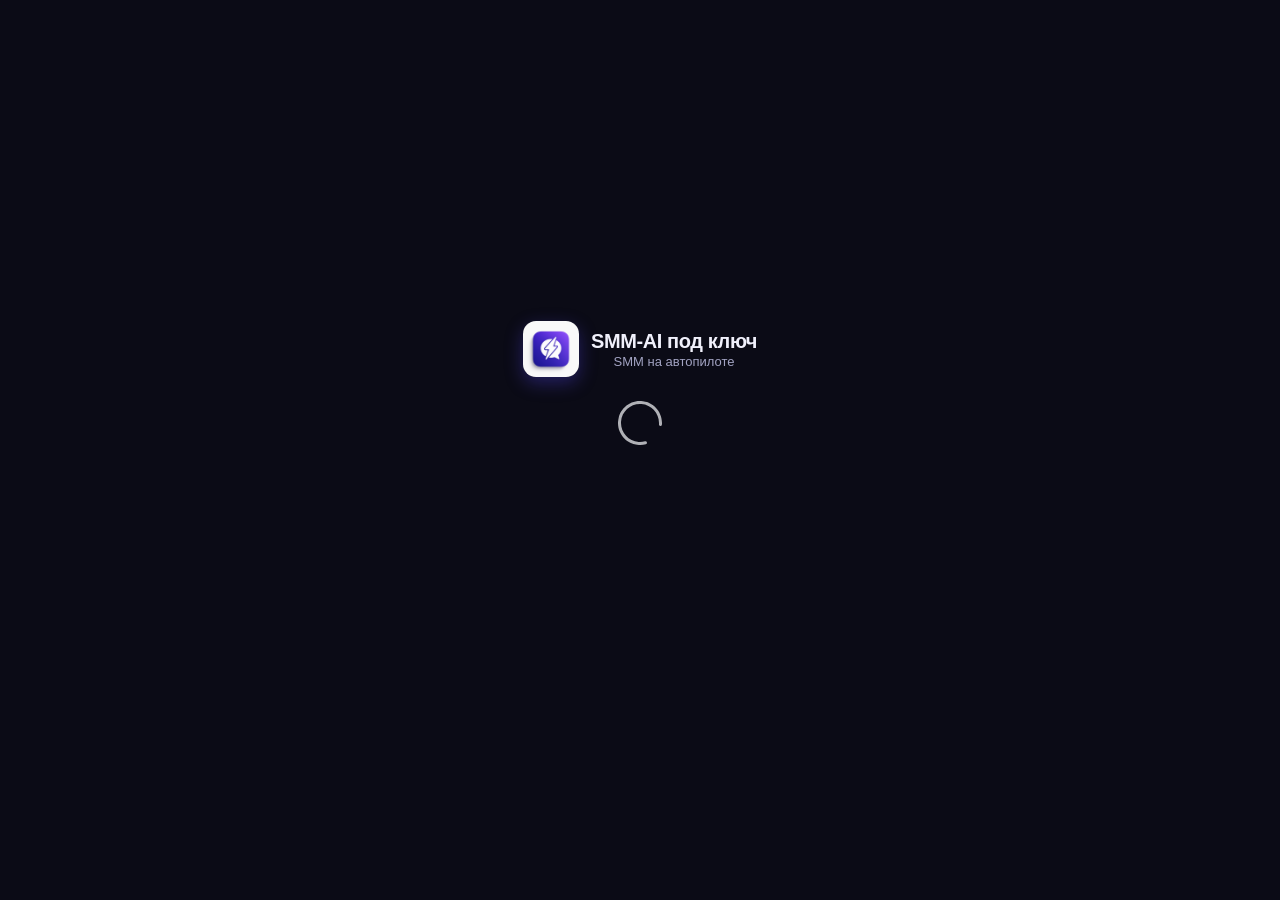
==== commit f9a4a204: "deploy: surface media library tile" ====
--- a/index.html
+++ b/index.html
@@ -7,7 +7,7 @@
     <link rel="apple-touch-icon" href="./logo.png" />
     <title>SMM-AI под ключ</title>
     <script src="./config.js"></script>
-    <script type="module" crossorigin src="./assets/index-Cg3QfyYG.js"></script>
+    <script type="module" crossorigin src="./assets/index-DpPEyFea.js"></script>
     <link rel="stylesheet" crossorigin href="./assets/index-DBGR_icc.css">
   </head>
   <body>
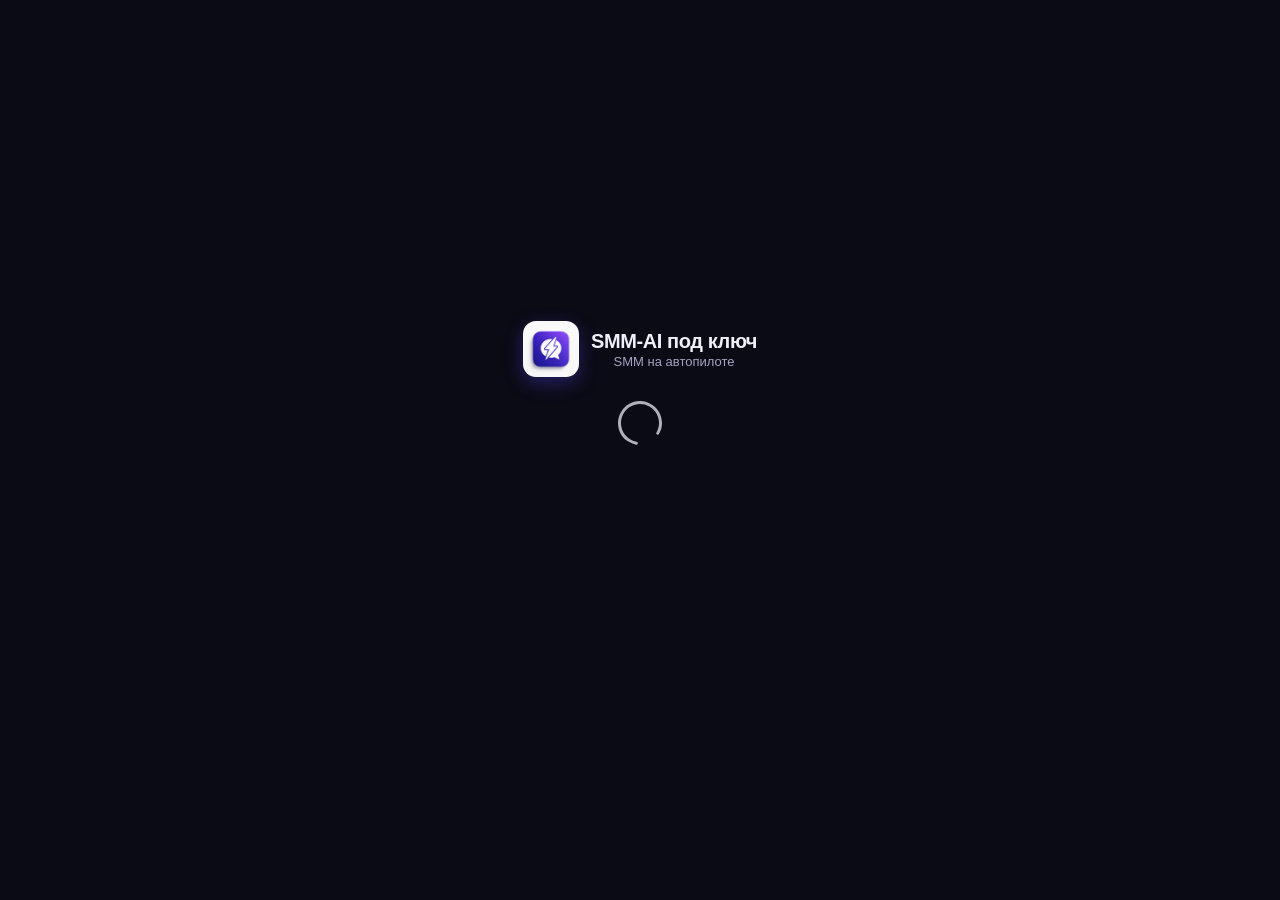
==== commit fcc58137: "deploy: design-audit polish (depth, contrast, touch, nav)" ====
--- a/index.html
+++ b/index.html
@@ -7,8 +7,8 @@
     <link rel="apple-touch-icon" href="./logo.png" />
     <title>SMM-AI под ключ</title>
     <script src="./config.js"></script>
-    <script type="module" crossorigin src="./assets/index-DpPEyFea.js"></script>
-    <link rel="stylesheet" crossorigin href="./assets/index-DBGR_icc.css">
+    <script type="module" crossorigin src="./assets/index-8sr2U8Wx.js"></script>
+    <link rel="stylesheet" crossorigin href="./assets/index-hDGJ1L7_.css">
   </head>
   <body>
     <div id="root"></div>
--- a/assets/index-hDGJ1L7_.css
+++ b/assets/index-hDGJ1L7_.css
@@ -0,0 +1 @@
+.vkui--vkBase--light,:root{--vkui--theme_name:"vkBase"}.vkui--vkBase--dark,.vkui--vkBase--light,:root{--vkui--theme_name_base:"vkBase";--vkui--size_base_padding_horizontal--regular:16px;--vkui--size_switch_height--regular:14px;--vkui--size_switch_height--compact:12px;--vkui--size_switch_width--regular:34px;--vkui--size_switch_width--compact:32px;--vkui--size_switch_pin--regular:20px;--vkui--size_switch_pin--compact:18px;--vkui--size_panel_header_height--regular:56px}.vkui--vkBase--dark,.vkui--vkBase--light,.vkui--vkCom--dark,.vkui--vkCom--light,.vkui--vkIOS--dark,.vkui--vkIOS--light,:root{--vkui--gradient_black:transparent 0%,rgba(0,0,0,.02) 15%,rgba(0,0,0,.08) 30%,rgba(0,0,0,.32) 70%,rgba(0,0,0,.38) 85%,rgba(0,0,0,.4) 100%;--vkui--gradient_white:hsla(0,0%,100%,0) 0%,hsla(0,0%,100%,.05) 15%,hsla(0,0%,100%,.2) 30%,hsla(0,0%,100%,.8) 70%,hsla(0,0%,100%,.95) 85%,#fff 100%;--vkui--font_weight_accent1:600;--vkui--font_weight_accent2:500;--vkui--font_weight_accent3:400;--vkui--font_weight_base1:600;--vkui--font_weight_base2:500;--vkui--font_weight_base3:400;--vkui--font_display_title1--font_size--regular:23px;--vkui--font_display_title1--line_height--regular:28px;--vkui--font_display_title1--font_weight--regular:600;--vkui--font_display_title2--font_size--regular:21px;--vkui--font_display_title2--line_height--regular:26px;--vkui--font_display_title2--font_weight--regular:600;--vkui--font_display_title2--font_size--compact:22px;--vkui--font_display_title2--line_height--compact:24px;--vkui--font_display_title2--font_weight--compact:600;--vkui--font_display_title3--font_size--regular:19px;--vkui--font_display_title3--line_height--regular:24px;--vkui--font_display_title3--font_weight--regular:600;--vkui--font_display_title4--font_size--regular:17px;--vkui--font_display_title4--line_height--regular:22px;--vkui--font_display_title4--font_weight--regular:600;--vkui--font_title1--font_size--regular:24px;--vkui--font_title1--line_height--regular:28px;--vkui--font_title1--font_weight--regular:600;--vkui--font_title2--font_size--regular:20px;--vkui--font_title2--line_height--regular:24px;--vkui--font_title2--font_weight--regular:600;--vkui--font_title3--font_size--regular:17px;--vkui--font_title3--line_height--regular:22px;--vkui--font_title3--font_weight--regular:600;--vkui--font_headline1--font_size--regular:16px;--vkui--font_headline1--line_height--regular:20px;--vkui--font_headline1--font_weight--regular:500;--vkui--font_headline2--font_size--regular:15px;--vkui--font_headline2--line_height--regular:20px;--vkui--font_headline2--font_weight--regular:500;--vkui--font_headline2--font_size--compact:14px;--vkui--font_headline2--line_height--compact:20px;--vkui--font_text--font_size--regular:16px;--vkui--font_text--line_height--regular:20px;--vkui--font_text--font_weight--regular:400;--vkui--font_paragraph--font_size--regular:15px;--vkui--font_paragraph--line_height--regular:20px;--vkui--font_paragraph--font_weight--regular:400;--vkui--font_subhead--font_size--regular:14px;--vkui--font_subhead--line_height--regular:18px;--vkui--font_subhead--font_weight--regular:400;--vkui--font_footnote--font_size--regular:13px;--vkui--font_footnote--line_height--regular:16px;--vkui--font_footnote--font_weight--regular:400;--vkui--font_footnote_caps--font_size--regular:13px;--vkui--font_footnote_caps--line_height--regular:16px;--vkui--font_footnote_caps--font_weight--regular:400;--vkui--font_footnote_caps--text_transform--regular:uppercase;--vkui--font_caption1--font_size--regular:12px;--vkui--font_caption1--line_height--regular:14px;--vkui--font_caption1--font_weight--regular:400;--vkui--font_caption1_caps--font_size--regular:12px;--vkui--font_caption1_caps--line_height--regular:14px;--vkui--font_caption1_caps--font_weight--regular:600;--vkui--font_caption1_caps--text_transform--regular:uppercase;--vkui--font_caption2--font_size--regular:11px;--vkui--font_caption2--line_height--regular:14px;--vkui--font_caption2--font_weight--regular:400;--vkui--font_caption2_caps--font_size--regular:11px;--vkui--font_caption2_caps--line_height--regular:14px;--vkui--font_caption2_caps--font_weight--regular:600;--vkui--font_caption2_caps--text_transform--regular:uppercase;--vkui--font_caption3--font_size--regular:9px;--vkui--font_caption3--line_height--regular:12px;--vkui--font_caption3--font_weight--regular:400;--vkui--font_caption3_caps--font_size--regular:9px;--vkui--font_caption3_caps--line_height--regular:12px;--vkui--font_caption3_caps--font_weight--regular:600;--vkui--font_caption3_caps--text_transform--regular:uppercase;--vkui--size_select_icon_padding--regular:6px;--vkui--size_select_icon_padding--compact:7px;--vkui--size_popup_base_padding--regular:32px;--vkui--size_popup_base_padding--compact:20px;--vkui--size_popup_header_padding--regular:24px;--vkui--size_popup_header_padding--compact:16px;--vkui--size_label_horizontal_margin--regular:16px;--vkui--size_border_radius_rounded--regular:48px;--vkui--size_check_border_radius--regular:4px;--vkui--size_border_radius_paper--regular:12px;--vkui--size_border_radius_promo--regular:20px;--vkui--size_field_height--regular:44px;--vkui--size_field_height--compact:36px;--vkui--size_search_height--regular:36px;--vkui--size_search_height--compact:32px;--vkui--size_button_large_height--regular:44px;--vkui--size_button_large_height--compact:36px;--vkui--size_button_medium_height--regular:36px;--vkui--size_button_medium_height--compact:32px;--vkui--size_button_small_height--regular:30px;--vkui--size_button_small_height--compact:28px;--vkui--size_checkbox--regular:16px;--vkui--size_arrow--regular:8px;--vkui--size_arrow_promo--regular:40px;--vkui--size_popup_medium--regular:680px;--vkui--size_popup_large--regular:880px;--vkui--size_field_horizontal_padding--regular:12px;--vkui--size_button_padding_horizontal--regular:12px;--vkui--size_arrow_padding--regular:12px;--vkui--size_tooltip_margin--regular:8px;--vkui--size_icon_u_i--regular:16px;--vkui--size_avatar_x_s--regular:24px;--vkui--size_avatar_s--regular:32px;--vkui--size_avatar_m--regular:48px;--vkui--size_avatar_l--regular:96px;--vkui--size_avatar_x_l--regular:128px;--vkui--size_badge_x_s--regular:12px;--vkui--size_badge_s--regular:16px;--vkui--size_badge_m--regular:24px;--vkui--size_badge_l--regular:44px;--vkui--size_badge_x_l--regular:56px;--vkui--size_cardgrid_padding--regular:8px;--vkui--size_cardgrid_padding_vertical--regular:8px;--vkui--size_base_padding_vertical--regular:12px;--vkui--size_button_group_gap_space--regular:1px;--vkui--size_button_group_gap_small--regular:8px;--vkui--size_button_group_gap_medium--regular:12px;--vkui--size_option_hierarchy--regular:32px;--vkui--size_button_base_small_padding_horizontal--regular:16px;--vkui--size_button_base_medium_padding_horizontal--regular:16px;--vkui--size_button_base_large_padding_horizontal--regular:20px;--vkui--size_button_base_small_padding_horizontal_icon--regular:12px;--vkui--size_button_base_medium_padding_horizontal_icon--regular:12px;--vkui--size_button_base_large_padding_horizontal_icon--regular:16px;--vkui--size_button_tertiary_small_padding_horizontal--regular:12px;--vkui--size_button_tertiary_medium_padding_horizontal--regular:12px;--vkui--size_button_tertiary_large_padding_horizontal--regular:16px;--vkui--size_button_tertiary_small_padding_horizontal_icon--regular:8px;--vkui--size_button_tertiary_medium_padding_horizontal_icon--regular:8px;--vkui--size_button_tertiary_large_padding_horizontal_icon--regular:12px;--vkui--size_button_minimum_width--regular:80px;--vkui--size_split_col_padding_horizontal--regular:16px;--vkui--size_subnavigation_bar_gap--regular:8px;--vkui--size_subnavigation_bar_padding_vertical--regular:12px;--vkui--size_border1x--regular:1px;--vkui--size_border2x--regular:.5px;--vkui--size_border3x--regular:.33px;--vkui--spacing_size_3xs:2px;--vkui--spacing_size_2xs:2px;--vkui--spacing_size_xs:4px;--vkui--spacing_size_s:6px;--vkui--spacing_size_m:8px;--vkui--spacing_size_l:10px;--vkui--spacing_size_xl:12px;--vkui--spacing_size_2xl:16px;--vkui--spacing_size_3xl:20px;--vkui--spacing_size_4xl:24px;--vkui--animation_duration_l:.4s;--vkui--animation_duration_m:.2s;--vkui--animation_duration_s:.1s;--vkui--animation_easing_default:cubic-bezier(.3,.3,.5,1);--vkui--opacity_disable:.4;--vkui--opacity_disable_accessibility:.64;--vkui--z_index_modal:99;--vkui--z_index_popout:100;--vkui--font_headline--font_size--regular:16px;--vkui--font_headline--line_height--regular:20px;--vkui--font_headline--font_weight--regular:500;--vkui--color_background_accent_tint:#5a9eff;--vkui--color_background_contrast_secondary_alpha--hover:hsla(0,0%,100%,.24);--vkui--color_background_contrast_secondary_alpha--active:hsla(0,0%,100%,.28);--vkui--color_text_primary_invariably:#000;--vkui--color_text_link_tint:#71aaeb;--vkui--color_text_link_visited:#4986cc;--vkui--color_icon_contrast_secondary:#f2f3f5;--vkui--color_accent_orange_fire:#f05c44;--vkui--color_accent_secondary:#3f8ae0;--vkui--color_overlay_primary:rgba(0,0,0,.4);--vkui--color_overlay_primary--hover:rgba(0,0,0,.44);--vkui--color_overlay_primary--active:rgba(0,0,0,.48);--vkui--color_avatar_overlay:rgba(0,0,0,.6);--vkui--color_avatar_overlay--hover:rgba(0,0,0,.64);--vkui--color_avatar_overlay--active:rgba(0,0,0,.68);--vkui--color_avatar_overlay_inverse_alpha:hsla(0,0%,100%,.85);--vkui--color_avatar_overlay_inverse_alpha--hover:hsla(0,0%,100%,.89);--vkui--color_avatar_overlay_inverse_alpha--active:hsla(0,0%,100%,.93);--vkui--color_transparent:transparent}.vkui--vkBase--light,.vkui--vkCom--light,.vkui--vkIOS--light,:root{--vkui--gradient_tint:hsla(0,0%,98%,0) 0%,hsla(0,0%,98%,.05) 15%,hsla(0,0%,98%,.2) 30%,hsla(0,0%,98%,.8) 70%,hsla(0,0%,98%,.95) 85%,#f9f9f9 100%;--vkui--gradient:hsla(0,0%,100%,0) 0%,hsla(0,0%,100%,.05) 15%,hsla(0,0%,100%,.2) 30%,hsla(0,0%,100%,.8) 70%,hsla(0,0%,100%,.95) 85%,#fff 100%;--vkui--elevation1:0px 0px 2px rgba(0,0,0,.03),0px 2px 2px rgba(0,0,0,.06);--vkui--elevation1_invert_y:0px 0px 2px rgba(0,0,0,.03),0px -2px 2px rgba(0,0,0,.06);--vkui--elevation2:0px 4px 8px rgba(0,0,0,.04),0px 0px 4px rgba(0,0,0,.06);--vkui--elevation3:0px 0px 2px rgba(0,0,0,.08),0px 4px 16px rgba(0,0,0,.08);--vkui--elevation4:0px 0px 8px rgba(0,0,0,.12),0px 16px 16px rgba(0,0,0,.16);--vkui--colors_scheme:light;--vkui--color_background_accent_tint--hover:#5698f7;--vkui--color_background_accent_tint--active:#5393ef;--vkui--color_background_content--hover:#f5f5f7;--vkui--color_background_content--active:#ebecef;--vkui--color_background_tertiary_alpha:rgba(0,0,0,.03);--vkui--color_background_tertiary_alpha--hover:rgba(0,0,0,.07);--vkui--color_background_tertiary_alpha--active:rgba(0,0,0,.11);--vkui--color_background_contrast--hover:#f5f5f7;--vkui--color_background_contrast--active:#ebecef;--vkui--color_background_contrast_secondary_alpha:hsla(0,0%,100%,.2);--vkui--color_background_contrast_themed:#fff;--vkui--color_background_contrast_themed--hover:#f5f5f7;--vkui--color_background_contrast_themed--active:#ebecef;--vkui--color_background_modal:#fff;--vkui--color_background_modal--hover:#f5f5f7;--vkui--color_background_modal--active:#ebecef;--vkui--color_background_positive--hover:#48ac4a;--vkui--color_background_positive--active:#45a64a;--vkui--color_background_positive_tint:#e8f9e8;--vkui--color_background_positive_tint--hover:#dff0e1;--vkui--color_background_positive_tint--active:#d5e6da;--vkui--color_background_warning:#fff2d6;--vkui--color_background_warning--hover:#f5e9d0;--vkui--color_background_warning--active:#ebe0ca;--vkui--color_background_negative--hover:#dd4446;--vkui--color_background_negative--active:#d44245;--vkui--color_background_info_tint:#deeeff;--vkui--color_background_info_tint--hover:#d5e5f7;--vkui--color_background_info_tint--active:#ccdcef;--vkui--color_header_background--hover:#f5f5f7;--vkui--color_header_background--active:#ebecef;--vkui--color_text_primary:#000;--vkui--color_text_primary--hover:#000102;--vkui--color_text_primary--active:#000105;--vkui--color_text_primary_invariably--hover:#000102;--vkui--color_text_primary_invariably--active:#000105;--vkui--color_text_secondary--hover:#7c8795;--vkui--color_text_secondary--active:#778292;--vkui--color_text_tertiary--hover:#939ca9;--vkui--color_text_tertiary--active:#8d96a4;--vkui--color_text_contrast--hover:#f5f5f7;--vkui--color_text_contrast--active:#ebecef;--vkui--color_text_contrast_themed--hover:#f5f5f7;--vkui--color_text_contrast_themed--active:#ebecef;--vkui--color_text_positive--hover:#48ac4a;--vkui--color_text_positive--active:#45a64a;--vkui--color_text_negative--hover:#dd4446;--vkui--color_text_negative--active:#d44245;--vkui--color_text_link_tint--hover:#6ca4e4;--vkui--color_text_link_tint--active:#689edd;--vkui--color_text_link_visited--hover:#4681c6;--vkui--color_text_link_visited--active:#437dc1;--vkui--color_link_contrast--hover:#f5f5f7;--vkui--color_link_contrast--active:#ebecef;--vkui--color_icon_primary:#2c2d2e;--vkui--color_icon_primary--hover:#2a2c2f;--vkui--color_icon_primary--active:#282b2f;--vkui--color_icon_primary_invariably--hover:#2a2c2f;--vkui--color_icon_primary_invariably--active:#282b2f;--vkui--color_icon_medium_alpha:rgba(0,0,0,.48);--vkui--color_icon_medium_alpha--hover:rgba(0,0,0,.52);--vkui--color_icon_medium_alpha--active:rgba(0,0,0,.56);--vkui--color_icon_secondary--hover:#939ca9;--vkui--color_icon_secondary--active:#8d96a4;--vkui--color_icon_secondary_alpha:rgba(0,0,0,.36);--vkui--color_icon_secondary_alpha--hover:rgba(0,0,0,.4);--vkui--color_icon_secondary_alpha--active:rgba(0,0,0,.44);--vkui--color_icon_tertiary_alpha:rgba(0,0,0,.24);--vkui--color_icon_tertiary_alpha--hover:rgba(0,0,0,.28);--vkui--color_icon_tertiary_alpha--active:rgba(0,0,0,.32);--vkui--color_icon_contrast--hover:#f5f5f7;--vkui--color_icon_contrast--active:#ebecef;--vkui--color_icon_contrast_themed--hover:#f5f5f7;--vkui--color_icon_contrast_themed--active:#ebecef;--vkui--color_icon_contrast_secondary--hover:#e8eaee;--vkui--color_icon_contrast_secondary--active:#dfe1e6;--vkui--color_icon_positive--hover:#48ac4a;--vkui--color_icon_positive--active:#45a64a;--vkui--color_icon_warning:#f8a01c;--vkui--color_icon_warning--hover:#ee9a1d;--vkui--color_icon_warning--active:#e4941f;--vkui--color_icon_negative--hover:#dd4446;--vkui--color_icon_negative--active:#d44245;--vkui--color_separator_primary2x--hover:#c3c4c7;--vkui--color_separator_primary2x--active:#bbbdc1;--vkui--color_separator_primary3x--hover:#b6b8bc;--vkui--color_separator_primary3x--active:#afb1b6;--vkui--color_separator_primary_alpha:rgba(0,0,0,.12);--vkui--color_separator_primary_alpha--hover:rgba(0,0,0,.16);--vkui--color_separator_primary_alpha--active:rgba(0,0,0,.2);--vkui--color_stroke_positive--hover:#48ac4a;--vkui--color_stroke_positive--active:#45a64a;--vkui--color_stroke_negative--hover:#dd4446;--vkui--color_stroke_negative--active:#d44245;--vkui--color_stroke_contrast:#fff;--vkui--color_stroke_contrast--hover:#f5f5f7;--vkui--color_stroke_contrast--active:#ebecef;--vkui--color_image_border_alpha:rgba(0,0,0,.08);--vkui--color_image_border_alpha--hover:rgba(0,0,0,.12);--vkui--color_image_border_alpha--active:rgba(0,0,0,.16);--vkui--color_field_border_alpha:rgba(0,0,0,.12);--vkui--color_field_border_alpha--hover:rgba(0,0,0,.24);--vkui--color_field_border_alpha--active:rgba(0,0,0,.36);--vkui--color_accent_red--hover:#f53247;--vkui--color_accent_red--active:#eb3046;--vkui--color_accent_orange_fire--hover:#e65944;--vkui--color_accent_orange_fire--active:#dd5643;--vkui--color_accent_orange--hover:#f59a02;--vkui--color_accent_orange--active:#eb9405;--vkui--color_accent_orange_peach:#f9b54f;--vkui--color_accent_orange_peach--hover:#efae4e;--vkui--color_accent_orange_peach--active:#e5a84e;--vkui--color_accent_green--hover:#48ac4a;--vkui--color_accent_green--active:#45a64a;--vkui--color_accent_purple--hover:#6e59df;--vkui--color_accent_purple--active:#6a56d8;--vkui--color_accent_violet--hover:#742dbb;--vkui--color_accent_violet--active:#6f2cb6;--vkui--color_accent_raspberry_pink:#e03fab;--vkui--color_accent_raspberry_pink--hover:#d73da7;--vkui--color_accent_raspberry_pink--active:#ce3ba2;--vkui--color_accent_secondary--hover:#3c85d9;--vkui--color_accent_secondary--active:#3a80d3;--vkui--color_overlay_secondary:rgba(44,45,46,.5);--vkui--color_overlay_secondary--hover:rgba(44,45,46,.54);--vkui--color_overlay_secondary--active:rgba(44,45,46,.58);--vkui--color_action_sheet_text:#3f8ae0;--vkui--color_action_sheet_text--hover:#3c85d9;--vkui--color_action_sheet_text--active:#3a80d3;--vkui--color_image_placeholder:#f2f3f5;--vkui--color_image_placeholder--hover:#e8eaee;--vkui--color_image_placeholder--active:#dfe1e6;--vkui--color_image_placeholder_alpha:rgba(0,28,61,.08);--vkui--color_image_placeholder_alpha--hover:rgba(0,28,61,.12);--vkui--color_image_placeholder_alpha--active:rgba(0,28,61,.16);--vkui--color_write_bar_input_border_alpha:rgba(0,0,0,.08);--vkui--color_write_bar_input_border_alpha--hover:rgba(0,0,0,.12);--vkui--color_write_bar_input_border_alpha--active:rgba(0,0,0,.16);--vkui--color_segmented_control:#fff;--vkui--color_segmented_control--hover:#f5f5f7;--vkui--color_segmented_control--active:#ebecef;--vkui--color_tabbar_text_inactive:#99a2ad;--vkui--color_tabbar_text_inactive--hover:#939ca9;--vkui--color_tabbar_text_inactive--active:#8d96a4;--vkui--color_transparent--hover:rgba(0,16,61,.04);--vkui--color_transparent--active:rgba(0,16,61,.08)}.vkui--vkBase--dark,.vkui--vkBase--light,.vkui--vkIOS--dark,.vkui--vkIOS--light,:root{--vkui--font_family_fallbacks:-apple-system,system-ui,"Helvetica Neue",Roboto,sans-serif;--vkui--font_family_accent:-apple-system,system-ui,"Helvetica Neue",Roboto,sans-serif;--vkui--font_family_base:-apple-system,system-ui,"Helvetica Neue",Roboto,sans-serif;--vkui--font_display_title1--font_family--regular:-apple-system,system-ui,"Helvetica Neue",Roboto,sans-serif;--vkui--font_display_title2--font_family--regular:-apple-system,system-ui,"Helvetica Neue",Roboto,sans-serif;--vkui--font_display_title2--font_family--compact:-apple-system,system-ui,"Helvetica Neue",Roboto,sans-serif;--vkui--font_display_title3--font_family--regular:-apple-system,system-ui,"Helvetica Neue",Roboto,sans-serif;--vkui--font_display_title4--font_family--regular:-apple-system,system-ui,"Helvetica Neue",Roboto,sans-serif;--vkui--font_title1--font_family--regular:-apple-system,system-ui,"Helvetica Neue",Roboto,sans-serif;--vkui--font_title2--font_family--regular:-apple-system,system-ui,"Helvetica Neue",Roboto,sans-serif;--vkui--font_title3--font_family--regular:-apple-system,system-ui,"Helvetica Neue",Roboto,sans-serif;--vkui--font_headline1--font_family--regular:-apple-system,system-ui,"Helvetica Neue",Roboto,sans-serif;--vkui--font_headline1--font_size--compact:15px;--vkui--font_headline1--line_height--compact:20px;--vkui--font_headline2--font_family--regular:-apple-system,system-ui,"Helvetica Neue",Roboto,sans-serif;--vkui--font_text--font_family--regular:-apple-system,system-ui,"Helvetica Neue",Roboto,sans-serif;--vkui--font_text--font_size--compact:15px;--vkui--font_text--line_height--compact:20px;--vkui--font_paragraph--font_family--regular:-apple-system,system-ui,"Helvetica Neue",Roboto,sans-serif;--vkui--font_subhead--font_family--regular:-apple-system,system-ui,"Helvetica Neue",Roboto,sans-serif;--vkui--font_subhead--font_size--compact:13px;--vkui--font_subhead--line_height--compact:16px;--vkui--font_footnote--font_family--regular:-apple-system,system-ui,"Helvetica Neue",Roboto,sans-serif;--vkui--font_footnote_caps--font_family--regular:-apple-system,system-ui,"Helvetica Neue",Roboto,sans-serif;--vkui--font_caption1--font_family--regular:-apple-system,system-ui,"Helvetica Neue",Roboto,sans-serif;--vkui--font_caption1_caps--font_family--regular:-apple-system,system-ui,"Helvetica Neue",Roboto,sans-serif;--vkui--font_caption2--font_family--regular:-apple-system,system-ui,"Helvetica Neue",Roboto,sans-serif;--vkui--font_caption2_caps--font_family--regular:-apple-system,system-ui,"Helvetica Neue",Roboto,sans-serif;--vkui--font_caption3--font_family--regular:-apple-system,system-ui,"Helvetica Neue",Roboto,sans-serif;--vkui--font_caption3_caps--font_family--regular:-apple-system,system-ui,"Helvetica Neue",Roboto,sans-serif;--vkui--size_popup_small--regular:430px;--vkui--size_form_item_padding_vertical--regular:12px;--vkui--font_headline--font_family--regular:-apple-system,system-ui,"Helvetica Neue",Roboto,sans-serif;--vkui--font_headline--font_size--compact:15px;--vkui--font_headline--line_height--compact:20px;--vkui--color_background_contrast_inverse:#2c2d2e;--vkui--color_background_positive:#4bb34b;--vkui--color_text_positive:#4bb34b;--vkui--color_icon_primary_invariably:#2c2d2e;--vkui--color_icon_positive:#4bb34b;--vkui--color_stroke_positive:#4bb34b;--vkui--color_accent_gray:#a3adb8;--vkui--color_accent_red:#ff3347;--vkui--color_accent_orange:#ffa000;--vkui--color_accent_lime:#aff70d;--vkui--color_accent_green:#4bb34b;--vkui--color_accent_cyan:#13ffd0;--vkui--color_accent_azure:#07f;--vkui--color_accent_pink:#f45fff}.vkui--vkBase--dark,.vkui--vkBase--light,.vkui--vkCom--dark,.vkui--vkCom--light,:root{--vkui--size_border_radius--regular:8px;--vkui--size_card_border_radius--regular:8px;--vkui--size_panel_header_height--compact:48px;--vkui--animation_easing_platform:cubic-bezier(.4,0,.2,1)}.vkui--vkBase--light,.vkui--vkIOS--light,:root{--vkui--color_background_accent:#2688eb;--vkui--color_background_accent--hover:#2483e4;--vkui--color_background_accent--active:#237edd;--vkui--color_background_accent_themed:#2688eb;--vkui--color_background_accent_themed--hover:#2483e4;--vkui--color_background_accent_themed--active:#237edd;--vkui--color_background_accent_themed_alpha:rgba(38,136,235,.2);--vkui--color_background_accent_themed_alpha--hover:rgba(38,136,235,.24);--vkui--color_background_accent_themed_alpha--active:rgba(38,136,235,.28);--vkui--color_background_accent_alternative:#2688eb;--vkui--color_background_accent_alternative--hover:#2483e4;--vkui--color_background_accent_alternative--active:#237edd;--vkui--color_background:#ebedf0;--vkui--color_background--hover:#e2e4e9;--vkui--color_background--active:#d8dbe2;--vkui--color_background_content:#fff;--vkui--color_background_secondary:#f5f5f5;--vkui--color_background_secondary--hover:#ebecee;--vkui--color_background_secondary--active:#e1e3e6;--vkui--color_background_secondary_alpha:rgba(0,0,0,.04);--vkui--color_background_secondary_alpha--hover:rgba(0,0,0,.08);--vkui--color_background_secondary_alpha--active:rgba(0,0,0,.12);--vkui--color_background_tertiary:#f9f9f9;--vkui--color_background_tertiary--hover:#eff0f1;--vkui--color_background_tertiary--active:#e5e6ea;--vkui--color_background_contrast:#fff;--vkui--color_background_contrast_inverse--hover:#2a2c2f;--vkui--color_background_contrast_inverse--active:#282b2f;--vkui--color_background_modal_inverse:#1c1d1e;--vkui--color_background_modal_inverse--hover:#1b1c1f;--vkui--color_background_modal_inverse--active:#1a1c20;--vkui--color_background_negative:#e64646;--vkui--color_background_negative_tint:#ffe9e9;--vkui--color_background_negative_tint--hover:#f5e0e2;--vkui--color_background_negative_tint--active:#ebd8db;--vkui--color_field_background:#f2f3f5;--vkui--color_field_background--hover:#e8eaee;--vkui--color_field_background--active:#dfe1e6;--vkui--color_header_background:#fff;--vkui--color_text_accent:#2688eb;--vkui--color_text_accent--hover:#2483e4;--vkui--color_text_accent--active:#237edd;--vkui--color_text_accent_themed:#2688eb;--vkui--color_text_accent_themed--hover:#2483e4;--vkui--color_text_accent_themed--active:#237edd;--vkui--color_text_secondary:#818c99;--vkui--color_text_subhead:#6d7885;--vkui--color_text_subhead--hover:#697482;--vkui--color_text_subhead--active:#64707f;--vkui--color_text_tertiary:#99a2ad;--vkui--color_text_contrast:#fff;--vkui--color_text_contrast_themed:#fff;--vkui--color_text_negative:#e64646;--vkui--color_text_link:#2d81e0;--vkui--color_text_link--hover:#2b7cd9;--vkui--color_text_link--active:#2978d3;--vkui--color_text_link_themed:#2d81e0;--vkui--color_text_link_themed--hover:#2b7cd9;--vkui--color_text_link_themed--active:#2978d3;--vkui--color_text_muted:#2c2d2e;--vkui--color_text_muted--hover:#2a2c2f;--vkui--color_text_muted--active:#282b2f;--vkui--color_link_contrast:#fff;--vkui--color_icon_accent:#2688eb;--vkui--color_icon_accent--hover:#2483e4;--vkui--color_icon_accent--active:#237edd;--vkui--color_icon_accent_themed:#2688eb;--vkui--color_icon_accent_themed--hover:#2483e4;--vkui--color_icon_accent_themed--active:#237edd;--vkui--color_icon_medium:#818c99;--vkui--color_icon_medium--hover:#7c8795;--vkui--color_icon_medium--active:#778292;--vkui--color_icon_secondary:#99a2ad;--vkui--color_icon_tertiary:#b8c1cc;--vkui--color_icon_tertiary--hover:#b1bac6;--vkui--color_icon_tertiary--active:#a9b3c1;--vkui--color_icon_contrast:#fff;--vkui--color_icon_contrast_themed:#fff;--vkui--color_icon_negative:#e64646;--vkui--color_stroke_accent:#2688eb;--vkui--color_stroke_accent--hover:#2483e4;--vkui--color_stroke_accent--active:#237edd;--vkui--color_stroke_accent_themed:#2688eb;--vkui--color_stroke_accent_themed--hover:#2483e4;--vkui--color_stroke_accent_themed--active:#237edd;--vkui--color_separator_primary:#d7d8d9;--vkui--color_separator_primary--hover:#ced0d3;--vkui--color_separator_primary--active:#c6c8cd;--vkui--color_separator_primary2x:#cbcccd;--vkui--color_separator_primary3x:#bebfc1;--vkui--color_separator_secondary:#e1e3e6;--vkui--color_separator_secondary--hover:#d8dbdf;--vkui--color_separator_secondary--active:#cfd2d8;--vkui--color_stroke_negative:#e64646;--vkui--color_accent_blue:#2688eb;--vkui--color_accent_blue--hover:#2483e4;--vkui--color_accent_blue--active:#237edd;--vkui--color_accent_gray--hover:#9ca7b3;--vkui--color_accent_gray--active:#96a0ae;--vkui--color_accent_lime--hover:#a8ee0f;--vkui--color_accent_lime--active:#a1e511;--vkui--color_accent_cyan--hover:#12f5ca;--vkui--color_accent_cyan--active:#11ecc4;--vkui--color_accent_azure--hover:#0073f7;--vkui--color_accent_azure--active:#006fef;--vkui--color_accent_purple:#735ce6;--vkui--color_accent_violet:#792ec0;--vkui--color_accent_pink--hover:#ea5cf7;--vkui--color_accent_pink--active:#e059ef;--vkui--color_skeleton_from:#f5f5f5;--vkui--color_skeleton_from--hover:#ebecee;--vkui--color_skeleton_from--active:#e1e3e6;--vkui--color_skeleton_to:#e1e3e6;--vkui--color_skeleton_to--hover:#d8dbdf;--vkui--color_skeleton_to--active:#cfd2d8;--vkui--color_button_text:#2688eb;--vkui--color_button_text--hover:#2483e4;--vkui--color_button_text--active:#237edd;--vkui--color_button_icon:#2688eb;--vkui--color_button_icon--hover:#2483e4;--vkui--color_button_icon--active:#237edd;--vkui--color_button_stroke:#2688eb;--vkui--color_button_stroke--hover:#2483e4;--vkui--color_button_stroke--active:#237edd;--vkui--color_write_bar_icon:#3f8ae0;--vkui--color_write_bar_icon--hover:#3c85d9;--vkui--color_write_bar_icon--active:#3a80d3;--vkui--color_write_bar_input_background:#f2f3f5;--vkui--color_write_bar_input_background--hover:#e8eaee;--vkui--color_write_bar_input_background--active:#dfe1e6;--vkui--color_write_bar_input_border:#e1e3e6;--vkui--color_write_bar_input_border--hover:#d8dbdf;--vkui--color_write_bar_input_border--active:#cfd2d8;--vkui--color_track_background:#e1e3e6;--vkui--color_track_background--hover:#d8dbdf;--vkui--color_track_background--active:#cfd2d8;--vkui--color_track_buffer:#a0bfe4;--vkui--color_track_buffer--hover:#9ab8dd;--vkui--color_track_buffer--active:#93b1d7;--vkui--color_search_field_background:#ebedf0;--vkui--color_search_field_background--hover:#e2e4e9;--vkui--color_search_field_background--active:#d8dbe2;--vkui--color_panel_header_icon:#2688eb;--vkui--color_panel_header_icon--hover:#2483e4;--vkui--color_panel_header_icon--active:#237edd}.vkui--vkBase--dark{--vkui--theme_name:"vkBaseDark"}.vkui--vkBase--dark,.vkui--vkCom--dark,.vkui--vkIOS--dark{--vkui--gradient_tint:rgba(32,32,33,0) 0%,rgba(32,32,33,.05) 15%,rgba(32,32,33,.2) 30%,rgba(32,32,33,.8) 70%,rgba(32,32,33,.95) 85%,#202021 100%;--vkui--gradient:rgba(25,25,26,0) 0%,rgba(25,25,26,.05) 15%,rgba(25,25,26,.2) 30%,rgba(25,25,26,.8) 70%,rgba(25,25,26,.95) 85%,#19191a 100%;--vkui--elevation1:0px 0px 2px 0px rgba(0,0,0,.1),0px 2px 2px 0px rgba(0,0,0,.2);--vkui--elevation1_invert_y:0px 0px 2px 0px rgba(0,0,0,.1),0px -2px 2px 0px rgba(0,0,0,.2);--vkui--elevation2:0px 4px 8px 0px rgba(0,0,0,.15),0px 0px 4px 0px rgba(0,0,0,.2);--vkui--elevation3:0px 0px 2px 0px rgba(0,0,0,.3),0px 4px 16px 0px rgba(0,0,0,.3);--vkui--elevation4:0px 0px 8px 0px rgba(0,0,0,.1),0px 16px 16px 0px rgba(0,0,0,.2);--vkui--colors_scheme:dark;--vkui--color_background_accent_themed_alpha:hsla(0,0%,100%,.2);--vkui--color_background_accent_themed_alpha--hover:hsla(0,0%,100%,.24);--vkui--color_background_accent_themed_alpha--active:hsla(0,0%,100%,.28);--vkui--color_background_accent_tint--hover:#61a2ff;--vkui--color_background_accent_tint--active:#67a6ff;--vkui--color_background_secondary_alpha:hsla(0,0%,100%,.1);--vkui--color_background_secondary_alpha--hover:hsla(0,0%,100%,.12);--vkui--color_background_secondary_alpha--active:hsla(0,0%,100%,.14);--vkui--color_background_tertiary_alpha:hsla(0,0%,100%,.03);--vkui--color_background_tertiary_alpha--hover:hsla(0,0%,100%,.07);--vkui--color_background_tertiary_alpha--active:hsla(0,0%,100%,.11);--vkui--color_background_contrast--hover:#ebedf0;--vkui--color_background_contrast--active:#d7d8db;--vkui--color_background_contrast_secondary_alpha:hsla(0,0%,100%,.2);--vkui--color_background_contrast_themed:#323232;--vkui--color_background_contrast_themed--hover:#3a3a3a;--vkui--color_background_contrast_themed--active:#424242;--vkui--color_background_modal_inverse:#fff;--vkui--color_background_modal_inverse--hover:#ebedf0;--vkui--color_background_modal_inverse--active:#d7d8db;--vkui--color_background_positive--hover:#52b652;--vkui--color_background_positive--active:#59b959;--vkui--color_background_warning:#473315;--vkui--color_background_warning--hover:#4e3b1e;--vkui--color_background_warning--active:#564328;--vkui--color_background_negative--hover:#ff6363;--vkui--color_background_negative--active:#ff6969;--vkui--color_background_negative_tint:#522e2e;--vkui--color_background_negative_tint--hover:#593636;--vkui--color_background_negative_tint--active:#603f3f;--vkui--color_background_info_tint:#1c3954;--vkui--color_background_info_tint--hover:#25415b;--vkui--color_background_info_tint--active:#2e4962;--vkui--color_text_primary--hover:#e2e4e7;--vkui--color_text_primary--active:#e3e5e8;--vkui--color_text_primary_invariably--hover:#0a0a0a;--vkui--color_text_primary_invariably--active:#141414;--vkui--color_text_contrast--hover:#ebedf0;--vkui--color_text_contrast--active:#d7d8db;--vkui--color_text_positive--hover:#52b652;--vkui--color_text_positive--active:#59b959;--vkui--color_text_negative--hover:#ff6363;--vkui--color_text_negative--active:#ff6969;--vkui--color_text_link_tint--hover:#77adec;--vkui--color_text_link_tint--active:#7cb1ed;--vkui--color_text_link_visited--hover:#508bce;--vkui--color_text_link_visited--active:#5890d0;--vkui--color_link_contrast--hover:#ebedf0;--vkui--color_link_contrast--active:#d7d8db;--vkui--color_icon_primary:#e1e3e6;--vkui--color_icon_primary--hover:#e2e4e7;--vkui--color_icon_primary--active:#e3e5e8;--vkui--color_icon_primary_invariably--hover:#343536;--vkui--color_icon_primary_invariably--active:#3d3e3f;--vkui--color_icon_contrast_secondary--hover:#f3f3f5;--vkui--color_icon_contrast_secondary--active:#f3f4f6;--vkui--color_icon_positive--hover:#52b652;--vkui--color_icon_positive--active:#59b959;--vkui--color_icon_warning:#edb055;--vkui--color_icon_warning--hover:#eeb35c;--vkui--color_icon_warning--active:#eeb663;--vkui--color_icon_negative--hover:#ff6363;--vkui--color_icon_negative--active:#ff6969;--vkui--color_separator_primary:#363738;--vkui--color_separator_primary--hover:#3e3f40;--vkui--color_separator_primary--active:#464748;--vkui--color_separator_primary2x:#444546;--vkui--color_separator_primary2x--hover:#4b4c4d;--vkui--color_separator_primary2x--active:#535455;--vkui--color_separator_primary3x:#505253;--vkui--color_separator_primary3x--hover:#57595a;--vkui--color_separator_primary3x--active:#5e6061;--vkui--color_separator_primary_alpha:hsla(0,0%,100%,.12);--vkui--color_separator_primary_alpha--hover:hsla(0,0%,100%,.16);--vkui--color_separator_primary_alpha--active:hsla(0,0%,100%,.2);--vkui--color_stroke_positive--hover:#52b652;--vkui--color_stroke_positive--active:#59b959;--vkui--color_stroke_negative--hover:#ff6363;--vkui--color_stroke_negative--active:#ff6969;--vkui--color_stroke_contrast:#fff;--vkui--color_stroke_contrast--hover:#ebedf0;--vkui--color_stroke_contrast--active:#d7d8db;--vkui--color_image_border_alpha:hsla(0,0%,100%,.08);--vkui--color_image_border_alpha--hover:hsla(0,0%,100%,.12);--vkui--color_image_border_alpha--active:hsla(0,0%,100%,.16);--vkui--color_field_border_alpha:hsla(0,0%,100%,.12);--vkui--color_field_border_alpha--hover:hsla(0,0%,100%,.16);--vkui--color_field_border_alpha--active:hsla(0,0%,100%,.2);--vkui--color_accent_red--hover:#ff3b4e;--vkui--color_accent_red--active:#ff4356;--vkui--color_accent_orange_fire--hover:#f1634b;--vkui--color_accent_orange_fire--active:#f16953;--vkui--color_accent_orange--hover:#ffa40a;--vkui--color_accent_orange--active:#ffa814;--vkui--color_accent_orange_peach:#ffc062;--vkui--color_accent_orange_peach--hover:#ffc368;--vkui--color_accent_orange_peach--active:#ffc56f;--vkui--color_accent_green--hover:#52b652;--vkui--color_accent_green--active:#59b959;--vkui--color_accent_violet--hover:#ac56ff;--vkui--color_accent_violet--active:#b05dff;--vkui--color_accent_raspberry_pink:#f060c0;--vkui--color_accent_raspberry_pink--hover:#f166c3;--vkui--color_accent_raspberry_pink--active:#f16dc5;--vkui--color_accent_secondary--hover:#478fe1;--vkui--color_accent_secondary--active:#4e93e2;--vkui--color_overlay_secondary:rgba(55,56,57,.5);--vkui--color_overlay_secondary--hover:rgba(55,56,57,.54);--vkui--color_overlay_secondary--active:rgba(55,56,57,.58);--vkui--color_action_sheet_text:#71aaeb;--vkui--color_action_sheet_text--hover:#77adec;--vkui--color_action_sheet_text--active:#7cb1ed;--vkui--color_image_placeholder:#2a2b2c;--vkui--color_image_placeholder--hover:#333334;--vkui--color_image_placeholder--active:#3b3c3d;--vkui--color_image_placeholder_alpha:rgba(241,247,255,.08);--vkui--color_image_placeholder_alpha--hover:rgba(241,247,255,.12);--vkui--color_image_placeholder_alpha--active:rgba(241,247,255,.16);--vkui--color_write_bar_input_border_alpha:hsla(0,0%,100%,.8);--vkui--color_write_bar_input_border_alpha--hover:hsla(0,0%,100%,.84);--vkui--color_write_bar_input_border_alpha--active:hsla(0,0%,100%,.88);--vkui--color_panel_header_icon--hover:#77adec;--vkui--color_panel_header_icon--active:#7cb1ed;--vkui--color_segmented_control:#626364;--vkui--color_segmented_control--hover:#68696a;--vkui--color_segmented_control--active:#6f6f70;--vkui--color_tabbar_text_inactive:#76787a;--vkui--color_tabbar_text_inactive--hover:#7b7d7f;--vkui--color_tabbar_text_inactive--active:#818385;--vkui--color_transparent--hover:hsla(0,0%,100%,.04);--vkui--color_transparent--active:hsla(0,0%,100%,.08)}.vkui--vkBase--dark,.vkui--vkCom--light,.vkui--vkIOS--light{--vkui--theme_inherits_from:"vkBase"}.vkui--vkBase--dark,.vkui--vkIOS--dark{--vkui--color_background_accent:#529ef4;--vkui--color_background_accent--hover:#59a2f4;--vkui--color_background_accent--active:#60a6f5;--vkui--color_background_accent_themed:#fff;--vkui--color_background_accent_themed--hover:#ebedf0;--vkui--color_background_accent_themed--active:#d7d8db;--vkui--color_background_accent_alternative:#529ef4;--vkui--color_background_accent_alternative--hover:#59a2f4;--vkui--color_background_accent_alternative--active:#60a6f5;--vkui--color_background:#0a0a0a;--vkui--color_background--hover:#141414;--vkui--color_background--active:#1e1e1e;--vkui--color_background_content:#19191a;--vkui--color_background_content--hover:#222223;--vkui--color_background_content--active:#2b2b2c;--vkui--color_background_secondary:#232324;--vkui--color_background_secondary--hover:#2c2c2d;--vkui--color_background_secondary--active:#353536;--vkui--color_background_tertiary:#202021;--vkui--color_background_tertiary--hover:#29292a;--vkui--color_background_tertiary--active:#323233;--vkui--color_background_contrast_inverse--hover:#343536;--vkui--color_background_contrast_inverse--active:#3d3e3f;--vkui--color_background_modal:#1c1d1e;--vkui--color_background_modal--hover:#252627;--vkui--color_background_modal--active:#2e2f30;--vkui--color_background_positive_tint:#2e3e2b;--vkui--color_background_positive_tint--hover:#364633;--vkui--color_background_positive_tint--active:#3f4d3c;--vkui--color_background_negative:#ff5c5c;--vkui--color_field_background:#232324;--vkui--color_field_background--hover:#2c2c2d;--vkui--color_field_background--active:#353536;--vkui--color_header_background:#19191a;--vkui--color_header_background--hover:#222223;--vkui--color_header_background--active:#2b2b2c;--vkui--color_text_accent:#529ef4;--vkui--color_text_accent--hover:#59a2f4;--vkui--color_text_accent--active:#60a6f5;--vkui--color_text_accent_themed:#fff;--vkui--color_text_accent_themed--hover:#ebedf0;--vkui--color_text_accent_themed--active:#d7d8db;--vkui--color_text_primary:#e1e3e6;--vkui--color_text_secondary:#76787a;--vkui--color_text_secondary--hover:#7b7d7f;--vkui--color_text_secondary--active:#818385;--vkui--color_text_subhead:#969a9f;--vkui--color_text_subhead--hover:#9a9ea3;--vkui--color_text_subhead--active:#9ea2a7;--vkui--color_text_tertiary:#5d5f61;--vkui--color_text_tertiary--hover:#636567;--vkui--color_text_tertiary--active:#6a6c6e;--vkui--color_text_contrast_themed:#000;--vkui--color_text_contrast_themed--hover:#0a0a0a;--vkui--color_text_contrast_themed--active:#141414;--vkui--color_text_negative:#ff5c5c;--vkui--color_text_link:#529ef4;--vkui--color_text_link--hover:#59a2f4;--vkui--color_text_link--active:#60a6f5;--vkui--color_text_link_themed:#fff;--vkui--color_text_link_themed--hover:#ebedf0;--vkui--color_text_link_themed--active:#d7d8db;--vkui--color_text_muted:#e1e3e6;--vkui--color_text_muted--hover:#e2e4e7;--vkui--color_text_muted--active:#e3e5e8;--vkui--color_icon_accent:#529ef4;--vkui--color_icon_accent--hover:#59a2f4;--vkui--color_icon_accent--active:#60a6f5;--vkui--color_icon_accent_themed:#fff;--vkui--color_icon_accent_themed--hover:#ebedf0;--vkui--color_icon_accent_themed--active:#d7d8db;--vkui--color_icon_medium:#b0b1b6;--vkui--color_icon_medium--hover:#b3b4b9;--vkui--color_icon_medium--active:#b6b7bc;--vkui--color_icon_medium_alpha:rgba(241,247,255,.66);--vkui--color_icon_medium_alpha--hover:rgba(241,247,255,.7);--vkui--color_icon_medium_alpha--active:rgba(241,247,255,.74);--vkui--color_icon_secondary:#76787a;--vkui--color_icon_secondary--hover:#7b7d7f;--vkui--color_icon_secondary--active:#818385;--vkui--color_icon_secondary_alpha:rgba(241,247,255,.43);--vkui--color_icon_secondary_alpha--hover:rgba(241,247,255,.47);--vkui--color_icon_secondary_alpha--active:rgba(241,247,255,.51);--vkui--color_icon_tertiary:#5d5f61;--vkui--color_icon_tertiary--hover:#636567;--vkui--color_icon_tertiary--active:#6a6c6e;--vkui--color_icon_tertiary_alpha:hsla(0,0%,100%,.3);--vkui--color_icon_tertiary_alpha--hover:hsla(0,0%,100%,.34);--vkui--color_icon_tertiary_alpha--active:hsla(0,0%,100%,.38);--vkui--color_icon_contrast--hover:#ebedf0;--vkui--color_icon_contrast--active:#d7d8db;--vkui--color_icon_contrast_themed:#000;--vkui--color_icon_contrast_themed--hover:#0a0a0a;--vkui--color_icon_contrast_themed--active:#141414;--vkui--color_icon_negative:#ff5c5c;--vkui--color_stroke_accent:#529ef4;--vkui--color_stroke_accent--hover:#59a2f4;--vkui--color_stroke_accent--active:#60a6f5;--vkui--color_stroke_accent_themed:#fff;--vkui--color_stroke_accent_themed--hover:#ebedf0;--vkui--color_stroke_accent_themed--active:#d7d8db;--vkui--color_separator_secondary:#141415;--vkui--color_separator_secondary--hover:#1d1d1e;--vkui--color_separator_secondary--active:#272728;--vkui--color_stroke_negative:#ff5c5c;--vkui--color_accent_blue:#71aaeb;--vkui--color_accent_blue--hover:#77adec;--vkui--color_accent_blue--active:#7cb1ed;--vkui--color_accent_gray--hover:#a7b0bb;--vkui--color_accent_gray--active:#aab4be;--vkui--color_accent_lime--hover:#b2f717;--vkui--color_accent_lime--active:#b5f820;--vkui--color_accent_cyan--hover:#1cffd2;--vkui--color_accent_cyan--active:#26ffd4;--vkui--color_accent_azure--hover:#0a7cff;--vkui--color_accent_azure--active:#1482ff;--vkui--color_accent_purple:#9985ff;--vkui--color_accent_purple--hover:#9d8aff;--vkui--color_accent_purple--active:#a18fff;--vkui--color_accent_violet:#a94fff;--vkui--color_accent_pink--hover:#f465ff;--vkui--color_accent_pink--active:#f56cff;--vkui--color_skeleton_from:#232324;--vkui--color_skeleton_from--hover:#2c2c2d;--vkui--color_skeleton_from--active:#353536;--vkui--color_skeleton_to:#2c2d2e;--vkui--color_skeleton_to--hover:#343536;--vkui--color_skeleton_to--active:#3d3e3f;--vkui--color_button_text:#fff;--vkui--color_button_text--hover:#ebedf0;--vkui--color_button_text--active:#d7d8db;--vkui--color_button_icon:#fff;--vkui--color_button_icon--hover:#ebedf0;--vkui--color_button_icon--active:#d7d8db;--vkui--color_button_stroke:#fff;--vkui--color_button_stroke--hover:#ebedf0;--vkui--color_button_stroke--active:#d7d8db;--vkui--color_write_bar_icon:#76787a;--vkui--color_write_bar_icon--hover:#7b7d7f;--vkui--color_write_bar_icon--active:#818385;--vkui--color_write_bar_input_background:#2c2d2e;--vkui--color_write_bar_input_background--hover:#343536;--vkui--color_write_bar_input_background--active:#3d3e3f;--vkui--color_write_bar_input_border:#2c2d2e;--vkui--color_write_bar_input_border--hover:#343536;--vkui--color_write_bar_input_border--active:#3d3e3f;--vkui--color_track_background:#454647;--vkui--color_track_background--hover:#4c4d4e;--vkui--color_track_background--active:#545556;--vkui--color_track_buffer:#405772;--vkui--color_track_buffer--hover:#485e78;--vkui--color_track_buffer--active:#4f647d;--vkui--color_search_field_background:#363738;--vkui--color_search_field_background--hover:#3e3f40;--vkui--color_search_field_background--active:#464748;--vkui--color_panel_header_icon:#71aaeb}.vkui--vkBase--dark,.vkui--vkCom--dark,.vkui--vkCom--light,.vkui--vkIOS--dark{--vkui--color_background_contrast:#fff;--vkui--color_text_contrast:#fff;--vkui--color_link_contrast:#fff}.vkui--vkBase--dark,.vkui--vkCom--light,.vkui--vkIOS--dark{--vkui--color_icon_contrast:#fff}.vkui--vkIOS--light{--vkui--theme_name:"vkIOS"}.vkui--vkIOS--dark,.vkui--vkIOS--light{--vkui--theme_name_base:"vkIOS";--vkui--size_border_radius--regular:10px;--vkui--size_card_border_radius--regular:10px;--vkui--size_switch_height--regular:31px;--vkui--size_switch_height--compact:27px;--vkui--size_switch_width--regular:51px;--vkui--size_switch_width--compact:47px;--vkui--size_switch_pin--regular:27px;--vkui--size_switch_pin--compact:23px;--vkui--size_panel_header_height--compact:52px;--vkui--size_panel_header_height--regular:52px;--vkui--animation_easing_platform:cubic-bezier(.36,.66,.04,1)}.vkui--vkCom--dark,.vkui--vkCom--light,.vkui--vkIOS--dark,.vkui--vkIOS--light{--vkui--size_base_padding_horizontal--regular:12px}.vkui--vkIOS--dark{--vkui--theme_name:"vkIOSDark"}.vkui--vkCom--dark,.vkui--vkIOS--dark{--vkui--theme_inherits_from:"vkBaseDark"}.vkui--vkCom--light{--vkui--theme_name:"vkCom";--vkui--color_background_accent:#447bba;--vkui--color_background_accent--hover:#4177b5;--vkui--color_background_accent--active:#3f72b0;--vkui--color_background_accent_themed:#447bba;--vkui--color_background_accent_themed--hover:#4177b5;--vkui--color_background_accent_themed--active:#3f72b0;--vkui--color_background_accent_themed_alpha:rgba(68,123,186,.12);--vkui--color_background_accent_themed_alpha--hover:rgba(68,123,186,.16);--vkui--color_background_accent_themed_alpha--active:rgba(68,123,186,.2);--vkui--color_background_accent_alternative:#447bba;--vkui--color_background_accent_alternative--hover:#4177b5;--vkui--color_background_accent_alternative--active:#3f72b0;--vkui--color_background:#edeef0;--vkui--color_background--hover:#e4e5e9;--vkui--color_background--active:#dadce2;--vkui--color_background_content:#fff;--vkui--color_background_secondary:#f0f2f5;--vkui--color_background_secondary--hover:#e6e9ee;--vkui--color_background_secondary--active:#dde0e6;--vkui--color_background_secondary_alpha:rgba(235,242,250,.99);--vkui--color_background_secondary_alpha--hover:rgba(223,234,246,.99);--vkui--color_background_secondary_alpha--active:rgba(213,226,241,.99);--vkui--color_background_tertiary:#fafbfc;--vkui--color_background_tertiary--hover:#f0f2f4;--vkui--color_background_tertiary--active:#e6e8ed;--vkui--color_background_contrast_inverse--hover:#313233;--vkui--color_background_contrast_inverse--active:#2f3034;--vkui--color_background_modal_inverse:#2d2d2e;--vkui--color_background_modal_inverse--hover:#2b2c2f;--vkui--color_background_modal_inverse--active:#292b2f;--vkui--color_background_negative:#e64646;--vkui--color_background_negative_tint:#faebeb;--vkui--color_background_negative_tint--hover:#f0e2e4;--vkui--color_background_negative_tint--active:#e6d9dd;--vkui--color_field_background:#f7f8fa;--vkui--color_field_background--hover:#edeff2;--vkui--color_field_background--active:#e3e5eb;--vkui--color_header_background:#fff;--vkui--color_text_accent:#447bba;--vkui--color_text_accent--hover:#4177b5;--vkui--color_text_accent--active:#3f72b0;--vkui--color_text_accent_themed:#3770b1;--vkui--color_text_accent_themed--hover:#356cac;--vkui--color_text_accent_themed--active:#3368a8;--vkui--color_text_secondary:#818c99;--vkui--color_text_subhead:#626d7a;--vkui--color_text_subhead--hover:#5e6978;--vkui--color_text_subhead--active:#5a6675;--vkui--color_text_tertiary:#99a2ad;--vkui--color_text_contrast_themed:#fff;--vkui--color_text_negative:#e64646;--vkui--color_text_link:#2a5885;--vkui--color_text_link--hover:#285582;--vkui--color_text_link--active:#27527f;--vkui--color_text_link_themed:#2a5885;--vkui--color_text_link_themed--hover:#285582;--vkui--color_text_link_themed--active:#27527f;--vkui--color_text_muted:#333;--vkui--color_text_muted--hover:#313233;--vkui--color_text_muted--active:#2f3034;--vkui--color_icon_accent:#447bba;--vkui--color_icon_accent--hover:#4177b5;--vkui--color_icon_accent--active:#3f72b0;--vkui--color_icon_accent_themed:#3770b1;--vkui--color_icon_accent_themed--hover:#356cac;--vkui--color_icon_accent_themed--active:#3368a8;--vkui--color_icon_medium:#6f7985;--vkui--color_icon_medium--hover:#6b7582;--vkui--color_icon_medium--active:#66717f;--vkui--color_icon_secondary:#99a2ad;--vkui--color_icon_tertiary:#aeb7c2;--vkui--color_icon_tertiary--hover:#a7b0bd;--vkui--color_icon_tertiary--active:#a0aab7;--vkui--color_icon_contrast_themed:#fff;--vkui--color_icon_negative:#e64646;--vkui--color_stroke_accent:#447bba;--vkui--color_stroke_accent--hover:#4177b5;--vkui--color_stroke_accent--active:#3f72b0;--vkui--color_stroke_accent_themed:#3770b1;--vkui--color_stroke_accent_themed--hover:#356cac;--vkui--color_stroke_accent_themed--active:#3368a8;--vkui--color_separator_primary:#dce1e6;--vkui--color_separator_primary--hover:#d3d9df;--vkui--color_separator_primary--active:#cad0d8;--vkui--color_separator_primary2x:#cbcccd;--vkui--color_separator_primary3x:#bebfc1;--vkui--color_separator_secondary:#e7e8ec;--vkui--color_separator_secondary--hover:#dedfe5;--vkui--color_separator_secondary--active:#d5d7de;--vkui--color_stroke_negative:#e64646;--vkui--color_accent_blue:#5181b8;--vkui--color_accent_blue--hover:#4e7cb3;--vkui--color_accent_blue--active:#4b78ae;--vkui--color_accent_gray--hover:#a7b0bd;--vkui--color_accent_gray--active:#a0aab7;--vkui--color_accent_lime:#bff74f;--vkui--color_accent_lime--hover:#b7ee4e;--vkui--color_accent_lime--active:#b0e54e;--vkui--color_accent_cyan:#7cf4dc;--vkui--color_accent_cyan--hover:#77ebd6;--vkui--color_accent_cyan--active:#72e2cf;--vkui--color_accent_azure:#3f8ae0;--vkui--color_accent_azure--hover:#3c85d9;--vkui--color_accent_azure--active:#3a80d3;--vkui--color_accent_purple:#735ce6;--vkui--color_accent_violet:#792ec0;--vkui--color_accent_pink:#f685ff;--vkui--color_accent_pink--hover:#ec80f7;--vkui--color_accent_pink--active:#e27cef;--vkui--color_skeleton_from:#f0f2f5;--vkui--color_skeleton_from--hover:#e6e9ee;--vkui--color_skeleton_from--active:#dde0e6;--vkui--color_skeleton_to:#e7e8ec;--vkui--color_skeleton_to--hover:#dedfe5;--vkui--color_skeleton_to--active:#d5d7de;--vkui--color_button_text:#346297;--vkui--color_button_text--hover:#325f93;--vkui--color_button_text--active:#305b90;--vkui--color_button_icon:#346297;--vkui--color_button_icon--hover:#325f93;--vkui--color_button_icon--active:#305b90;--vkui--color_button_stroke:#346297;--vkui--color_button_stroke--hover:#325f93;--vkui--color_button_stroke--active:#305b90;--vkui--color_write_bar_icon:#818c99;--vkui--color_write_bar_icon--hover:#7c8795;--vkui--color_write_bar_icon--active:#778292;--vkui--color_write_bar_input_background:#fff;--vkui--color_write_bar_input_background--hover:#f5f5f7;--vkui--color_write_bar_input_background--active:#ebecef;--vkui--color_write_bar_input_border:#d3d9de;--vkui--color_write_bar_input_border--hover:#cbd1d8;--vkui--color_write_bar_input_border--active:#c2c9d1;--vkui--color_track_background:#d3d9de;--vkui--color_track_background--hover:#cbd1d8;--vkui--color_track_background--active:#c2c9d1;--vkui--color_track_buffer:#447bba;--vkui--color_track_buffer--hover:#4177b5;--vkui--color_track_buffer--active:#3f72b0;--vkui--color_search_field_background:#edeef0;--vkui--color_search_field_background--hover:#e4e5e9;--vkui--color_search_field_background--active:#dadce2;--vkui--color_panel_header_icon:#447bba;--vkui--color_panel_header_icon--hover:#4177b5;--vkui--color_panel_header_icon--active:#3f72b0}.vkui--vkCom--dark,.vkui--vkCom--light{--vkui--theme_name_base:"vkCom";--vkui--font_family_fallbacks:-apple-system,BlinkMacSystemFont,"Roboto","Helvetica Neue",Geneva,"Noto Sans Armenian","Noto Sans Bengali","Noto Sans Cherokee","Noto Sans Devanagari","Noto Sans Ethiopic","Noto Sans Georgian","Noto Sans Hebrew","Noto Sans Kannada","Noto Sans Khmer","Noto Sans Lao","Noto Sans Osmanya","Noto Sans Tamil","Noto Sans Telugu","Noto Sans Thai",arial,Tahoma,verdana,sans-serif;--vkui--font_family_accent:"VK Sans Display","VK Sans Display Faux",-apple-system,BlinkMacSystemFont,"Roboto","Helvetica Neue",Geneva,"Noto Sans Armenian","Noto Sans Bengali","Noto Sans Cherokee","Noto Sans Devanagari","Noto Sans Ethiopic","Noto Sans Georgian","Noto Sans Hebrew","Noto Sans Kannada","Noto Sans Khmer","Noto Sans Lao","Noto Sans Osmanya","Noto Sans Tamil","Noto Sans Telugu","Noto Sans Thai",arial,Tahoma,verdana,sans-serif;--vkui--font_family_base:-apple-system,BlinkMacSystemFont,"Roboto","Helvetica Neue",Geneva,"Noto Sans Armenian","Noto Sans Bengali","Noto Sans Cherokee","Noto Sans Devanagari","Noto Sans Ethiopic","Noto Sans Georgian","Noto Sans Hebrew","Noto Sans Kannada","Noto Sans Khmer","Noto Sans Lao","Noto Sans Osmanya","Noto Sans Tamil","Noto Sans Telugu","Noto Sans Thai",arial,Tahoma,verdana,sans-serif;--vkui--font_display_title1--font_family--regular:"VK Sans Display","VK Sans Display Faux",-apple-system,BlinkMacSystemFont,"Roboto","Helvetica Neue",Geneva,"Noto Sans Armenian","Noto Sans Bengali","Noto Sans Cherokee","Noto Sans Devanagari","Noto Sans Ethiopic","Noto Sans Georgian","Noto Sans Hebrew","Noto Sans Kannada","Noto Sans Khmer","Noto Sans Lao","Noto Sans Osmanya","Noto Sans Tamil","Noto Sans Telugu","Noto Sans Thai",arial,Tahoma,verdana,sans-serif;--vkui--font_display_title2--font_family--regular:"VK Sans Display","VK Sans Display Faux",-apple-system,BlinkMacSystemFont,"Roboto","Helvetica Neue",Geneva,"Noto Sans Armenian","Noto Sans Bengali","Noto Sans Cherokee","Noto Sans Devanagari","Noto Sans Ethiopic","Noto Sans Georgian","Noto Sans Hebrew","Noto Sans Kannada","Noto Sans Khmer","Noto Sans Lao","Noto Sans Osmanya","Noto Sans Tamil","Noto Sans Telugu","Noto Sans Thai",arial,Tahoma,verdana,sans-serif;--vkui--font_display_title2--font_family--compact:"VK Sans Display","VK Sans Display Faux",-apple-system,BlinkMacSystemFont,"Roboto","Helvetica Neue",Geneva,"Noto Sans Armenian","Noto Sans Bengali","Noto Sans Cherokee","Noto Sans Devanagari","Noto Sans Ethiopic","Noto Sans Georgian","Noto Sans Hebrew","Noto Sans Kannada","Noto Sans Khmer","Noto Sans Lao","Noto Sans Osmanya","Noto Sans Tamil","Noto Sans Telugu","Noto Sans Thai",arial,Tahoma,verdana,sans-serif;--vkui--font_display_title3--font_family--regular:"VK Sans Display","VK Sans Display Faux",-apple-system,BlinkMacSystemFont,"Roboto","Helvetica Neue",Geneva,"Noto Sans Armenian","Noto Sans Bengali","Noto Sans Cherokee","Noto Sans Devanagari","Noto Sans Ethiopic","Noto Sans Georgian","Noto Sans Hebrew","Noto Sans Kannada","Noto Sans Khmer","Noto Sans Lao","Noto Sans Osmanya","Noto Sans Tamil","Noto Sans Telugu","Noto Sans Thai",arial,Tahoma,verdana,sans-serif;--vkui--font_display_title4--font_family--regular:"VK Sans Display","VK Sans Display Faux",-apple-system,BlinkMacSystemFont,"Roboto","Helvetica Neue",Geneva,"Noto Sans Armenian","Noto Sans Bengali","Noto Sans Cherokee","Noto Sans Devanagari","Noto Sans Ethiopic","Noto Sans Georgian","Noto Sans Hebrew","Noto Sans Kannada","Noto Sans Khmer","Noto Sans Lao","Noto Sans Osmanya","Noto Sans Tamil","Noto Sans Telugu","Noto Sans Thai",arial,Tahoma,verdana,sans-serif;--vkui--font_title1--font_family--regular:-apple-system,BlinkMacSystemFont,"Roboto","Helvetica Neue",Geneva,"Noto Sans Armenian","Noto Sans Bengali","Noto Sans Cherokee","Noto Sans Devanagari","Noto Sans Ethiopic","Noto Sans Georgian","Noto Sans Hebrew","Noto Sans Kannada","Noto Sans Khmer","Noto Sans Lao","Noto Sans Osmanya","Noto Sans Tamil","Noto Sans Telugu","Noto Sans Thai",arial,Tahoma,verdana,sans-serif;--vkui--font_title2--font_family--regular:-apple-system,BlinkMacSystemFont,"Roboto","Helvetica Neue",Geneva,"Noto Sans Armenian","Noto Sans Bengali","Noto Sans Cherokee","Noto Sans Devanagari","Noto Sans Ethiopic","Noto Sans Georgian","Noto Sans Hebrew","Noto Sans Kannada","Noto Sans Khmer","Noto Sans Lao","Noto Sans Osmanya","Noto Sans Tamil","Noto Sans Telugu","Noto Sans Thai",arial,Tahoma,verdana,sans-serif;--vkui--font_title3--font_family--regular:-apple-system,BlinkMacSystemFont,"Roboto","Helvetica Neue",Geneva,"Noto Sans Armenian","Noto Sans Bengali","Noto Sans Cherokee","Noto Sans Devanagari","Noto Sans Ethiopic","Noto Sans Georgian","Noto Sans Hebrew","Noto Sans Kannada","Noto Sans Khmer","Noto Sans Lao","Noto Sans Osmanya","Noto Sans Tamil","Noto Sans Telugu","Noto Sans Thai",arial,Tahoma,verdana,sans-serif;--vkui--font_headline1--font_family--regular:-apple-system,BlinkMacSystemFont,"Roboto","Helvetica Neue",Geneva,"Noto Sans Armenian","Noto Sans Bengali","Noto Sans Cherokee","Noto Sans Devanagari","Noto Sans Ethiopic","Noto Sans Georgian","Noto Sans Hebrew","Noto Sans Kannada","Noto Sans Khmer","Noto Sans Lao","Noto Sans Osmanya","Noto Sans Tamil","Noto Sans Telugu","Noto Sans Thai",arial,Tahoma,verdana,sans-serif;--vkui--font_headline1--font_size--compact:14px;--vkui--font_headline1--line_height--compact:18px;--vkui--font_headline2--font_family--regular:-apple-system,BlinkMacSystemFont,"Roboto","Helvetica Neue",Geneva,"Noto Sans Armenian","Noto Sans Bengali","Noto Sans Cherokee","Noto Sans Devanagari","Noto Sans Ethiopic","Noto Sans Georgian","Noto Sans Hebrew","Noto Sans Kannada","Noto Sans Khmer","Noto Sans Lao","Noto Sans Osmanya","Noto Sans Tamil","Noto Sans Telugu","Noto Sans Thai",arial,Tahoma,verdana,sans-serif;--vkui--font_text--font_family--regular:-apple-system,BlinkMacSystemFont,"Roboto","Helvetica Neue",Geneva,"Noto Sans Armenian","Noto Sans Bengali","Noto Sans Cherokee","Noto Sans Devanagari","Noto Sans Ethiopic","Noto Sans Georgian","Noto Sans Hebrew","Noto Sans Kannada","Noto Sans Khmer","Noto Sans Lao","Noto Sans Osmanya","Noto Sans Tamil","Noto Sans Telugu","Noto Sans Thai",arial,Tahoma,verdana,sans-serif;--vkui--font_text--font_size--compact:13px;--vkui--font_text--line_height--compact:16px;--vkui--font_paragraph--font_family--regular:-apple-system,BlinkMacSystemFont,"Roboto","Helvetica Neue",Geneva,"Noto Sans Armenian","Noto Sans Bengali","Noto Sans Cherokee","Noto Sans Devanagari","Noto Sans Ethiopic","Noto Sans Georgian","Noto Sans Hebrew","Noto Sans Kannada","Noto Sans Khmer","Noto Sans Lao","Noto Sans Osmanya","Noto Sans Tamil","Noto Sans Telugu","Noto Sans Thai",arial,Tahoma,verdana,sans-serif;--vkui--font_subhead--font_family--regular:-apple-system,BlinkMacSystemFont,"Roboto","Helvetica Neue",Geneva,"Noto Sans Armenian","Noto Sans Bengali","Noto Sans Cherokee","Noto Sans Devanagari","Noto Sans Ethiopic","Noto Sans Georgian","Noto Sans Hebrew","Noto Sans Kannada","Noto Sans Khmer","Noto Sans Lao","Noto Sans Osmanya","Noto Sans Tamil","Noto Sans Telugu","Noto Sans Thai",arial,Tahoma,verdana,sans-serif;--vkui--font_subhead--font_size--compact:14px;--vkui--font_subhead--line_height--compact:18px;--vkui--font_footnote--font_family--regular:-apple-system,BlinkMacSystemFont,"Roboto","Helvetica Neue",Geneva,"Noto Sans Armenian","Noto Sans Bengali","Noto Sans Cherokee","Noto Sans Devanagari","Noto Sans Ethiopic","Noto Sans Georgian","Noto Sans Hebrew","Noto Sans Kannada","Noto Sans Khmer","Noto Sans Lao","Noto Sans Osmanya","Noto Sans Tamil","Noto Sans Telugu","Noto Sans Thai",arial,Tahoma,verdana,sans-serif;--vkui--font_footnote_caps--font_family--regular:-apple-system,BlinkMacSystemFont,"Roboto","Helvetica Neue",Geneva,"Noto Sans Armenian","Noto Sans Bengali","Noto Sans Cherokee","Noto Sans Devanagari","Noto Sans Ethiopic","Noto Sans Georgian","Noto Sans Hebrew","Noto Sans Kannada","Noto Sans Khmer","Noto Sans Lao","Noto Sans Osmanya","Noto Sans Tamil","Noto Sans Telugu","Noto Sans Thai",arial,Tahoma,verdana,sans-serif;--vkui--font_caption1--font_family--regular:-apple-system,BlinkMacSystemFont,"Roboto","Helvetica Neue",Geneva,"Noto Sans Armenian","Noto Sans Bengali","Noto Sans Cherokee","Noto Sans Devanagari","Noto Sans Ethiopic","Noto Sans Georgian","Noto Sans Hebrew","Noto Sans Kannada","Noto Sans Khmer","Noto Sans Lao","Noto Sans Osmanya","Noto Sans Tamil","Noto Sans Telugu","Noto Sans Thai",arial,Tahoma,verdana,sans-serif;--vkui--font_caption1_caps--font_family--regular:-apple-system,BlinkMacSystemFont,"Roboto","Helvetica Neue",Geneva,"Noto Sans Armenian","Noto Sans Bengali","Noto Sans Cherokee","Noto Sans Devanagari","Noto Sans Ethiopic","Noto Sans Georgian","Noto Sans Hebrew","Noto Sans Kannada","Noto Sans Khmer","Noto Sans Lao","Noto Sans Osmanya","Noto Sans Tamil","Noto Sans Telugu","Noto Sans Thai",arial,Tahoma,verdana,sans-serif;--vkui--font_caption2--font_family--regular:-apple-system,BlinkMacSystemFont,"Roboto","Helvetica Neue",Geneva,"Noto Sans Armenian","Noto Sans Bengali","Noto Sans Cherokee","Noto Sans Devanagari","Noto Sans Ethiopic","Noto Sans Georgian","Noto Sans Hebrew","Noto Sans Kannada","Noto Sans Khmer","Noto Sans Lao","Noto Sans Osmanya","Noto Sans Tamil","Noto Sans Telugu","Noto Sans Thai",arial,Tahoma,verdana,sans-serif;--vkui--font_caption2_caps--font_family--regular:-apple-system,BlinkMacSystemFont,"Roboto","Helvetica Neue",Geneva,"Noto Sans Armenian","Noto Sans Bengali","Noto Sans Cherokee","Noto Sans Devanagari","Noto Sans Ethiopic","Noto Sans Georgian","Noto Sans Hebrew","Noto Sans Kannada","Noto Sans Khmer","Noto Sans Lao","Noto Sans Osmanya","Noto Sans Tamil","Noto Sans Telugu","Noto Sans Thai",arial,Tahoma,verdana,sans-serif;--vkui--font_caption3--font_family--regular:-apple-system,BlinkMacSystemFont,"Roboto","Helvetica Neue",Geneva,"Noto Sans Armenian","Noto Sans Bengali","Noto Sans Cherokee","Noto Sans Devanagari","Noto Sans Ethiopic","Noto Sans Georgian","Noto Sans Hebrew","Noto Sans Kannada","Noto Sans Khmer","Noto Sans Lao","Noto Sans Osmanya","Noto Sans Tamil","Noto Sans Telugu","Noto Sans Thai",arial,Tahoma,verdana,sans-serif;--vkui--font_caption3_caps--font_family--regular:-apple-system,BlinkMacSystemFont,"Roboto","Helvetica Neue",Geneva,"Noto Sans Armenian","Noto Sans Bengali","Noto Sans Cherokee","Noto Sans Devanagari","Noto Sans Ethiopic","Noto Sans Georgian","Noto Sans Hebrew","Noto Sans Kannada","Noto Sans Khmer","Noto Sans Lao","Noto Sans Osmanya","Noto Sans Tamil","Noto Sans Telugu","Noto Sans Thai",arial,Tahoma,verdana,sans-serif;--vkui--size_popup_small--regular:448px;--vkui--size_switch_height--regular:10px;--vkui--size_switch_height--compact:10px;--vkui--size_switch_width--regular:27px;--vkui--size_switch_width--compact:27px;--vkui--size_switch_pin--regular:16px;--vkui--size_switch_pin--compact:16px;--vkui--size_panel_header_height--regular:48px;--vkui--size_form_item_padding_vertical--regular:8px;--vkui--font_headline--font_family--regular:-apple-system,BlinkMacSystemFont,"Roboto","Helvetica Neue",Geneva,"Noto Sans Armenian","Noto Sans Bengali","Noto Sans Cherokee","Noto Sans Devanagari","Noto Sans Ethiopic","Noto Sans Georgian","Noto Sans Hebrew","Noto Sans Kannada","Noto Sans Khmer","Noto Sans Lao","Noto Sans Osmanya","Noto Sans Tamil","Noto Sans Telugu","Noto Sans Thai",arial,Tahoma,verdana,sans-serif;--vkui--font_headline--font_size--compact:14px;--vkui--font_headline--line_height--compact:18px;--vkui--color_background_contrast_inverse:#333;--vkui--color_background_positive:#4bb34b;--vkui--color_text_positive:#4bb34b;--vkui--color_icon_primary_invariably:#2c2d2e;--vkui--color_icon_positive:#4bb34b;--vkui--color_stroke_positive:#4bb34b;--vkui--color_accent_gray:#aeb7c2;--vkui--color_accent_red:#ff3347;--vkui--color_accent_orange:#ffa000;--vkui--color_accent_green:#4bb34b}.vkui--vkCom--dark{--vkui--theme_name:"vkComDark";--vkui--color_background_accent:#71aaeb;--vkui--color_background_accent--hover:#77adec;--vkui--color_background_accent--active:#7cb1ed;--vkui--color_background_accent_themed:#e1e3e6;--vkui--color_background_accent_themed--hover:#d8dbdf;--vkui--color_background_accent_themed--active:#cfd2d8;--vkui--color_background_accent_alternative:#71aaeb;--vkui--color_background_accent_alternative--hover:#77adec;--vkui--color_background_accent_alternative--active:#7cb1ed;--vkui--color_background:#141414;--vkui--color_background--hover:#1d1d1d;--vkui--color_background--active:#272727;--vkui--color_background_content:#222;--vkui--color_background_content--hover:#2b2b2b;--vkui--color_background_content--active:#343434;--vkui--color_background_secondary:#333;--vkui--color_background_secondary--hover:#3b3b3b;--vkui--color_background_secondary--active:#434343;--vkui--color_background_tertiary:#292929;--vkui--color_background_tertiary--hover:#323232;--vkui--color_background_tertiary--active:#3a3a3a;--vkui--color_background_contrast_inverse--hover:#3b3b3b;--vkui--color_background_contrast_inverse--active:#434343;--vkui--color_background_modal:#292929;--vkui--color_background_modal--hover:#323232;--vkui--color_background_modal--active:#3a3a3a;--vkui--color_background_positive_tint:#2f422f;--vkui--color_background_positive_tint--hover:#374a37;--vkui--color_background_positive_tint--active:#405140;--vkui--color_background_negative:#ff5c5c;--vkui--color_field_background:#292929;--vkui--color_field_background--hover:#323232;--vkui--color_field_background--active:#3a3a3a;--vkui--color_header_background:#222;--vkui--color_header_background--hover:#2b2b2b;--vkui--color_header_background--active:#343434;--vkui--color_text_accent:#71aaeb;--vkui--color_text_accent--hover:#77adec;--vkui--color_text_accent--active:#7cb1ed;--vkui--color_text_accent_themed:#e1e3e6;--vkui--color_text_accent_themed--hover:#e2e4e7;--vkui--color_text_accent_themed--active:#e3e5e8;--vkui--color_text_primary:#e1e3e6;--vkui--color_text_secondary:#828282;--vkui--color_text_secondary--hover:#878787;--vkui--color_text_secondary--active:#8c8c8c;--vkui--color_text_subhead:#939393;--vkui--color_text_subhead--hover:#979797;--vkui--color_text_subhead--active:#9c9c9c;--vkui--color_text_tertiary:#656565;--vkui--color_text_tertiary--hover:#6b6b6b;--vkui--color_text_tertiary--active:#717171;--vkui--color_text_contrast_themed:#222;--vkui--color_text_contrast_themed--hover:#2b2b2b;--vkui--color_text_contrast_themed--active:#343434;--vkui--color_text_negative:#ff5c5c;--vkui--color_text_link:#71aaeb;--vkui--color_text_link--hover:#77adec;--vkui--color_text_link--active:#7cb1ed;--vkui--color_text_link_themed:#939393;--vkui--color_text_link_themed--hover:#979797;--vkui--color_text_link_themed--active:#9c9c9c;--vkui--color_text_muted:#ccc;--vkui--color_text_muted--hover:#cecece;--vkui--color_text_muted--active:#d0d0d0;--vkui--color_icon_accent:#71aaeb;--vkui--color_icon_accent--hover:#77adec;--vkui--color_icon_accent--active:#7cb1ed;--vkui--color_icon_accent_themed:#e1e3e6;--vkui--color_icon_accent_themed--hover:#e2e4e7;--vkui--color_icon_accent_themed--active:#e3e5e8;--vkui--color_icon_medium:#939393;--vkui--color_icon_medium--hover:#979797;--vkui--color_icon_medium--active:#9c9c9c;--vkui--color_icon_medium_alpha:hsla(0,0%,100%,.48);--vkui--color_icon_medium_alpha--hover:hsla(0,0%,100%,.52);--vkui--color_icon_medium_alpha--active:hsla(0,0%,100%,.56);--vkui--color_icon_secondary:#828282;--vkui--color_icon_secondary--hover:#878787;--vkui--color_icon_secondary--active:#8c8c8c;--vkui--color_icon_secondary_alpha:hsla(0,0%,100%,.4);--vkui--color_icon_secondary_alpha--hover:hsla(0,0%,100%,.44);--vkui--color_icon_secondary_alpha--active:hsla(0,0%,100%,.48);--vkui--color_icon_tertiary:#656565;--vkui--color_icon_tertiary--hover:#6b6b6b;--vkui--color_icon_tertiary--active:#717171;--vkui--color_icon_tertiary_alpha:hsla(0,0%,100%,.24);--vkui--color_icon_tertiary_alpha--hover:hsla(0,0%,100%,.28);--vkui--color_icon_tertiary_alpha--active:hsla(0,0%,100%,.32);--vkui--color_icon_contrast:#e1e3e6;--vkui--color_icon_contrast--hover:#e2e4e7;--vkui--color_icon_contrast--active:#e3e5e8;--vkui--color_icon_contrast_themed:#222;--vkui--color_icon_contrast_themed--hover:#2b2b2b;--vkui--color_icon_contrast_themed--active:#343434;--vkui--color_icon_negative:#ff5c5c;--vkui--color_stroke_accent:#71aaeb;--vkui--color_stroke_accent--hover:#77adec;--vkui--color_stroke_accent--active:#7cb1ed;--vkui--color_stroke_accent_themed:#e1e3e6;--vkui--color_stroke_accent_themed--hover:#e2e4e7;--vkui--color_stroke_accent_themed--active:#e3e5e8;--vkui--color_separator_secondary:#292929;--vkui--color_separator_secondary--hover:#323232;--vkui--color_separator_secondary--active:#3a3a3a;--vkui--color_stroke_negative:#ff5c5c;--vkui--color_accent_blue:#397dcc;--vkui--color_accent_blue--hover:#4182ce;--vkui--color_accent_blue--active:#4987d0;--vkui--color_accent_gray--hover:#b1bac4;--vkui--color_accent_gray--active:#b4bdc7;--vkui--color_accent_lime:#caf96c;--vkui--color_accent_lime--hover:#ccf972;--vkui--color_accent_lime--active:#cef978;--vkui--color_accent_cyan:#55f1d2;--vkui--color_accent_cyan--hover:#5cf2d4;--vkui--color_accent_cyan--active:#63f2d6;--vkui--color_accent_azure:#5d9ee9;--vkui--color_accent_azure--hover:#63a2ea;--vkui--color_accent_azure--active:#6aa6eb;--vkui--color_accent_purple:#937ff5;--vkui--color_accent_purple--hover:#9784f5;--vkui--color_accent_purple--active:#9c89f6;--vkui--color_accent_violet:#a94fff;--vkui--color_accent_pink:#f899ff;--vkui--color_accent_pink--hover:#f89dff;--vkui--color_accent_pink--active:#f9a1ff;--vkui--color_skeleton_from:#292929;--vkui--color_skeleton_from--hover:#323232;--vkui--color_skeleton_from--active:#3a3a3a;--vkui--color_skeleton_to:#333;--vkui--color_skeleton_to--hover:#3b3b3b;--vkui--color_skeleton_to--active:#434343;--vkui--color_button_text:#e1e3e6;--vkui--color_button_text--hover:#e2e4e7;--vkui--color_button_text--active:#e3e5e8;--vkui--color_button_icon:#e1e3e6;--vkui--color_button_icon--hover:#e2e4e7;--vkui--color_button_icon--active:#e3e5e8;--vkui--color_button_stroke:#e1e3e6;--vkui--color_button_stroke--hover:#e2e4e7;--vkui--color_button_stroke--active:#e3e5e8;--vkui--color_write_bar_icon:#e1e3e6;--vkui--color_write_bar_icon--hover:#e2e4e7;--vkui--color_write_bar_icon--active:#e3e5e8;--vkui--color_write_bar_input_background:#424242;--vkui--color_write_bar_input_background--hover:#4a4a4a;--vkui--color_write_bar_input_background--active:#515151;--vkui--color_write_bar_input_border:#555;--vkui--color_write_bar_input_border--hover:#5c5c5c;--vkui--color_write_bar_input_border--active:#636363;--vkui--color_track_background:#828282;--vkui--color_track_background--hover:#878787;--vkui--color_track_background--active:#8c8c8c;--vkui--color_track_buffer:#fff;--vkui--color_track_buffer--hover:#ebedf0;--vkui--color_track_buffer--active:#d7d8db;--vkui--color_search_field_background:#424242;--vkui--color_search_field_background--hover:#4a4a4a;--vkui--color_search_field_background--active:#515151;--vkui--color_panel_header_icon:#71aaeb}:root{--vkui_internal--tabbar_height:48px;--vkui_internal--grid_avatar_image_offset:2px;--vkui_internal--slider_thumb_size:28px;--vkui_internal--side_cell_gap:calc(var(--vkui--size_base_padding_horizontal--regular) - var(--vkui--spacing_size_s));--vkui_internal--panel_header_height:var(--vkui--size_panel_header_height--regular);--vkui_internal--outline_width:2px;--vkui_internal--outline:var(--vkui_internal--outline_width,2px) solid var(--vkui--color_stroke_accent);--vkui_internal--outline-reset:var(--vkui_internal--outline_width) solid transparent;--vkui_internal--popover_safe_zone_padding:8px;--vkui_internal--white:#fff;--vkui_internal--safe_area_inset_top:0px;--vkui_internal--safe_area_inset_right:0px;--vkui_internal--safe_area_inset_bottom:0px;--vkui_internal--safe_area_inset_left:0px;--vkui_internal--duration:.7s;--vkui_internal--z_index_cell_dragging:100;--vkui_internal--z_index_tabs:2;--vkui_internal--z_index_fixed_layout:3;--vkui_internal--z_index_panel_header_context:4;--vkui_internal--z_index_panel_header_fade:5;--vkui_internal--z_index_pull_to_refresh:9;--vkui_internal--z_index_panel_header:10;--vkui_internal--z_index_split_layout_panel_header:11;--vkui_internal--z_index_tappable_state:0;--vkui_internal--z_index_tappable_element:1;--vkui_internal--z_index_banner_background:0;--vkui_internal--z_index_banner_content:1;--vkui_internal--z_index_banner_hover:2;--vkui_internal--z_index_form_field_element:1;--vkui_internal--z_index_form_field_border:2;--vkui_internal--z_index_form_field_status:3;--vkui_internal--z_index_form_field_border_hover:4;--vkui_internal--z_index_form_field_focus:5;--vkui_internal--z_index_form_field_side:6;--vkui_internal--z_index_image_base_overlay:0;--vkui_internal--z_index_image_base_border:1;--vkui_internal--z_index_image_base_badge:2;--vkui_internal--z_index_horizontal_scroll_arrow:1;--vkui_internal--row_gap:0px;--vkui_internal--column_gap:0px}@supports (padding-top:constant(safe-area-inset-top)){:root{--vkui_internal--safe_area_inset_top:constant(safe-area-inset-top);--vkui_internal--safe_area_inset_right:constant(safe-area-inset-right);--vkui_internal--safe_area_inset_bottom:constant(safe-area-inset-bottom);--vkui_internal--safe_area_inset_left:constant(safe-area-inset-left)}}@supports (padding-top:env(safe-area-inset-top)){:root{--vkui_internal--safe_area_inset_top:env(safe-area-inset-top);--vkui_internal--safe_area_inset_right:env(safe-area-inset-right);--vkui_internal--safe_area_inset_bottom:env(safe-area-inset-bottom);--vkui_internal--safe_area_inset_left:env(safe-area-inset-left)}}@media (min-width:768px){.vkui-sizeX--compact-mq{display:none!important}}@media (max-width:767.9px){.vkui-sizeX--regular-mq{display:none!important}}@media (max-width:767.9px) and (min-height:415px),(pointer:coarse) and (min-height:415px),(pointer:none) and (min-height:415px){.vkui-sizeY--compact-mq{display:none!important}}@media (max-height:414.9px),(pointer:fine) and (min-width:768px){.vkui-sizeY--regular-mq{display:none!important}}@media (min-width:1024px){.vkui-viewWidth--tabletMinus-mq{display:none!important}}@media (max-width:1023.9px){.vkui-viewWidth--tabletPlus-mq{display:none!important}}@media (min-width:768px) and (min-height:720px),(min-width:768px) and (pointer:fine){.vkui-deviceType--mobile-mq{display:none!important}}@media (max-width:767.9px),(pointer:coarse) and (max-height:719.9px),(pointer:none) and (max-height:719.9px){.vkui-deviceType--desktop-mq{display:none!important}}:root{--vkui--size_border--regular:var(--vkui--size_border1x--regular)}@media (-webkit-min-device-pixel-ratio:2),(min-resolution:2dppx){:root{--vkui--size_border--regular:var(--vkui--size_border2x--regular)}}@media (-webkit-min-device-pixel-ratio:3),(min-resolution:3dppx){:root{--vkui--size_border--regular:var(--vkui--size_border3x--regular)}}.vkui-focus-visible{--vkui_internal--outline_width:2px}.vkui-focus-visible :focus,.vkui-focus-visible :focus-visible,.vkui-focus-visible:focus,.vkui-focus-visible:focus-visible{outline:none}.vkui-focus-visible.vkui-focus-visible--mode-outside{--vkui_internal--outline_offset_from:0;--vkui_internal--outline_offset_to:var(--vkui_internal--outline_width)}.vkui-focus-visible.vkui-focus-visible--mode-inside{--vkui_internal--outline_offset_from:calc(-2 * var(--vkui_internal--outline_width));--vkui_internal--outline_offset_to:calc(-1 * var(--vkui_internal--outline_width))}.vkui-focus-visible.vkui-focus-visible--focused.vkui-focus-visible--mode-inside,.vkui-focus-visible.vkui-focus-visible--focused.vkui-focus-visible--mode-outside{animation:vkuianimation-outline-offset .1s ease-in-out .01s forwards;outline:var(--vkui_internal--outline);outline-offset:var(--vkui_internal--outline_offset_to)}@media screen and (prefers-reduced-motion:reduce){.vkui-focus-visible.vkui-focus-visible--focused.vkui-focus-visible--mode-inside,.vkui-focus-visible.vkui-focus-visible--focused.vkui-focus-visible--mode-outside{animation:none}}@keyframes vkuianimation-outline-offset{0%{outline-offset:var(--vkui_internal--outline_offset_from)}to{outline-offset:var(--vkui_internal--outline_offset_to)}}.vkui-anim-fade-in{animation:vkuianim-fade-in .1s ease-in forwards}.vkui-anim-fade-out{animation:vkuianim-fade-out .1s ease-out forwards}@keyframes vkuianim-fade-in{0%{opacity:0;transform:scale(.8)}to{opacity:1;transform:scale(1)}}@keyframes vkuianim-fade-out{0%{opacity:1}to{opacity:0}}.vkui-anim-transform-origin-top{transform-origin:bottom center}.vkui-anim-transform-origin-top-start{transform-origin:bottom left}.vkui-anim-transform-origin-top-end{transform-origin:bottom right}.vkui-anim-transform-origin-right{transform-origin:left center}.vkui-anim-transform-origin-right-start{transform-origin:left top}.vkui-anim-transform-origin-right-end{transform-origin:left bottom}.vkui-anim-transform-origin-bottom{transform-origin:top center}.vkui-anim-transform-origin-bottom-start{transform-origin:top left}.vkui-anim-transform-origin-bottom-end{transform-origin:top right}.vkui-anim-transform-origin-left{transform-origin:right center}.vkui-anim-transform-origin-left-start{transform-origin:right top}.vkui-anim-transform-origin-left-end{transform-origin:right bottom}.vkui-row-gap--2xs{--vkui_internal--row_gap:var(--vkui--spacing_size_2xs)}.vkui-row-gap--xs{--vkui_internal--row_gap:var(--vkui--spacing_size_xs)}.vkui-row-gap--s{--vkui_internal--row_gap:var(--vkui--spacing_size_s)}.vkui-row-gap--m{--vkui_internal--row_gap:var(--vkui--spacing_size_m)}.vkui-row-gap--l{--vkui_internal--row_gap:var(--vkui--spacing_size_l)}.vkui-row-gap--xl{--vkui_internal--row_gap:var(--vkui--spacing_size_xl)}.vkui-row-gap--2xl{--vkui_internal--row_gap:var(--vkui--spacing_size_2xl)}.vkui-row-gap--3xl{--vkui_internal--row_gap:var(--vkui--spacing_size_3xl)}.vkui-row-gap--4xl{--vkui_internal--row_gap:var(--vkui--spacing_size_4xl)}.vkui-column-gap--2xs{--vkui_internal--column_gap:var(--vkui--spacing_size_2xs)}.vkui-column-gap--xs{--vkui_internal--column_gap:var(--vkui--spacing_size_xs)}.vkui-column-gap--s{--vkui_internal--column_gap:var(--vkui--spacing_size_s)}.vkui-column-gap--m{--vkui_internal--column_gap:var(--vkui--spacing_size_m)}.vkui-column-gap--l{--vkui_internal--column_gap:var(--vkui--spacing_size_l)}.vkui-column-gap--xl{--vkui_internal--column_gap:var(--vkui--spacing_size_xl)}.vkui-column-gap--2xl{--vkui_internal--column_gap:var(--vkui--spacing_size_2xl)}.vkui-column-gap--3xl{--vkui_internal--column_gap:var(--vkui--spacing_size_3xl)}.vkui-column-gap--4xl{--vkui_internal--column_gap:var(--vkui--spacing_size_4xl)}.vkuiTokensClassProvider--default-color{color:var(--vkui--color_text_primary);color-scheme:var(--vkui--colors_scheme)}.vkuiAppRoot{height:100%;width:100%}.vkuiAppRoot--user-select-none{-webkit-user-select:none;-moz-user-select:none;-ms-user-select:none;user-select:none}.vkuiAppRoot--user-select-none [contenteditable]{-webkit-user-select:text;-moz-user-select:text;-ms-user-select:text;user-select:text}@media (pointer:coarse),(pointer:none){.vkuiAppRoot--pointer-none{-webkit-user-select:none;-moz-user-select:none;-ms-user-select:none;user-select:none}.vkuiAppRoot--pointer-none [contenteditable]{-webkit-user-select:text;-moz-user-select:text;-ms-user-select:text;user-select:text}}.vkui__root--embedded .vkuiAppRoot{overflow:auto}.vkuiRootComponent--hidden,.vkuiRootComponent[hidden=hidden]{display:none!important}.vkuiRootComponent[hidden=until-found]{content-visibility:hidden!important}.vkuiTypography--normalize{display:block;margin:0;padding:0}.vkuiTypography--inline{display:inline-block}.vkuiTypography--weight-1.vkuiTypography--weight-1.vkuiTypography--weight-1.vkuiTypography--weight-1{font-weight:var(--vkui--font_weight_base1)}.vkuiTypography--accent.vkuiTypography--weight-1.vkuiTypography--weight-1.vkuiTypography--weight-1{font-weight:var(--vkui--font_weight_accent1)}.vkuiTypography--weight-2.vkuiTypography--weight-2.vkuiTypography--weight-2.vkuiTypography--weight-2{font-weight:var(--vkui--font_weight_base2)}.vkuiTypography--accent.vkuiTypography--weight-2.vkuiTypography--weight-2.vkuiTypography--weight-2{font-weight:var(--vkui--font_weight_accent2)}.vkuiTypography--weight-3.vkuiTypography--weight-3.vkuiTypography--weight-3.vkuiTypography--weight-3{font-weight:var(--vkui--font_weight_base3)}.vkuiTypography--accent.vkuiTypography--weight-3.vkuiTypography--weight-3.vkuiTypography--weight-3{font-weight:var(--vkui--font_weight_accent3)}.vkuiTypography b{font-weight:var(--vkui--font_weight_base1)}.vkuiTypography--accent.vkuiTypography b{font-weight:var(--vkui--font_weight_accent1)}.vkuiDisplayTitle--level-1{font-family:var(--vkui--font_display_title1--font_family--regular);font-size:var(--vkui--font_display_title1--font_size--regular);font-weight:var(--vkui--font_display_title1--font_weight--regular);line-height:var(--vkui--font_display_title1--line_height--regular)}.vkuiDisplayTitle--sizeY-compact.vkuiDisplayTitle--level-1{font-family:var( --vkui--font_display_title1--font_family--compact,var(--vkui--font_display_title1--font_family--regular) );font-size:var( --vkui--font_display_title1--font_size--compact,var(--vkui--font_display_title1--font_size--regular) );font-weight:var( --vkui--font_display_title1--font_weight--compact,var(--vkui--font_display_title1--font_weight--regular) );line-height:var( --vkui--font_display_title1--line_height--compact,var(--vkui--font_display_title1--line_height--regular) )}@media (max-height:414.9px),(pointer:fine) and (min-width:768px){.vkuiDisplayTitle--sizeY-none.vkuiDisplayTitle--level-1{font-family:var( --vkui--font_display_title1--font_family--compact,var(--vkui--font_display_title1--font_family--regular) );font-size:var( --vkui--font_display_title1--font_size--compact,var(--vkui--font_display_title1--font_size--regular) );font-weight:var( --vkui--font_display_title1--font_weight--compact,var(--vkui--font_display_title1--font_weight--regular) );line-height:var( --vkui--font_display_title1--line_height--compact,var(--vkui--font_display_title1--line_height--regular) )}}.vkuiDisplayTitle--level-2{font-family:var(--vkui--font_display_title2--font_family--regular);font-size:var(--vkui--font_display_title2--font_size--regular);font-weight:var(--vkui--font_display_title2--font_weight--regular);line-height:var(--vkui--font_display_title2--line_height--regular)}.vkuiDisplayTitle--sizeY-compact.vkuiDisplayTitle--level-2{font-family:var( --vkui--font_display_title2--font_family--compact,var(--vkui--font_display_title2--font_family--regular) );font-size:var( --vkui--font_display_title2--font_size--compact,var(--vkui--font_display_title2--font_size--regular) );font-weight:var( --vkui--font_display_title2--font_weight--compact,var(--vkui--font_display_title2--font_weight--regular) );line-height:var( --vkui--font_display_title2--line_height--compact,var(--vkui--font_display_title2--line_height--regular) )}@media (max-height:414.9px),(pointer:fine) and (min-width:768px){.vkuiDisplayTitle--sizeY-none.vkuiDisplayTitle--level-2{font-family:var( --vkui--font_display_title2--font_family--compact,var(--vkui--font_display_title2--font_family--regular) );font-size:var( --vkui--font_display_title2--font_size--compact,var(--vkui--font_display_title2--font_size--regular) );font-weight:var( --vkui--font_display_title2--font_weight--compact,var(--vkui--font_display_title2--font_weight--regular) );line-height:var( --vkui--font_display_title2--line_height--compact,var(--vkui--font_display_title2--line_height--regular) )}}.vkuiDisplayTitle--level-3{font-family:var(--vkui--font_display_title3--font_family--regular);font-size:var(--vkui--font_display_title3--font_size--regular);font-weight:var(--vkui--font_display_title3--font_weight--regular);line-height:var(--vkui--font_display_title3--line_height--regular)}.vkuiDisplayTitle--sizeY-compact.vkuiDisplayTitle--level-3{font-family:var( --vkui--font_display_title3--font_family--compact,var(--vkui--font_display_title3--font_family--regular) );font-size:var( --vkui--font_display_title3--font_size--compact,var(--vkui--font_display_title3--font_size--regular) );font-weight:var( --vkui--font_display_title3--font_weight--compact,var(--vkui--font_display_title3--font_weight--regular) );line-height:var( --vkui--font_display_title3--line_height--compact,var(--vkui--font_display_title3--line_height--regular) )}@media (max-height:414.9px),(pointer:fine) and (min-width:768px){.vkuiDisplayTitle--sizeY-none.vkuiDisplayTitle--level-3{font-family:var( --vkui--font_display_title3--font_family--compact,var(--vkui--font_display_title3--font_family--regular) );font-size:var( --vkui--font_display_title3--font_size--compact,var(--vkui--font_display_title3--font_size--regular) );font-weight:var( --vkui--font_display_title3--font_weight--compact,var(--vkui--font_display_title3--font_weight--regular) );line-height:var( --vkui--font_display_title3--line_height--compact,var(--vkui--font_display_title3--line_height--regular) )}}.vkuiDisplayTitle--level-4{font-family:var(--vkui--font_display_title4--font_family--regular);font-size:var(--vkui--font_display_title4--font_size--regular);font-weight:var(--vkui--font_display_title4--font_weight--regular);line-height:var(--vkui--font_display_title4--line_height--regular)}.vkuiDisplayTitle--sizeY-compact.vkuiDisplayTitle--level-4{font-family:var( --vkui--font_display_title4--font_family--compact,var(--vkui--font_display_title4--font_family--regular) );font-size:var( --vkui--font_display_title4--font_size--compact,var(--vkui--font_display_title4--font_size--regular) );font-weight:var( --vkui--font_display_title4--font_weight--compact,var(--vkui--font_display_title4--font_weight--regular) );line-height:var( --vkui--font_display_title4--line_height--compact,var(--vkui--font_display_title4--line_height--regular) )}@media (max-height:414.9px),(pointer:fine) and (min-width:768px){.vkuiDisplayTitle--sizeY-none.vkuiDisplayTitle--level-4{font-family:var( --vkui--font_display_title4--font_family--compact,var(--vkui--font_display_title4--font_family--regular) );font-size:var( --vkui--font_display_title4--font_size--compact,var(--vkui--font_display_title4--font_size--regular) );font-weight:var( --vkui--font_display_title4--font_weight--compact,var(--vkui--font_display_title4--font_weight--regular) );line-height:var( --vkui--font_display_title4--line_height--compact,var(--vkui--font_display_title4--line_height--regular) )}}.vkuiTitle--level-1{font-family:var(--vkui--font_title1--font_family--regular);font-size:var(--vkui--font_title1--font_size--regular);font-weight:var(--vkui--font_title1--font_weight--regular);line-height:var(--vkui--font_title1--line_height--regular)}.vkuiTitle--sizeY-compact.vkuiTitle--level-1{font-family:var( --vkui--font_title1--font_family--compact,var(--vkui--font_title1--font_family--regular) );font-size:var( --vkui--font_title1--font_size--compact,var(--vkui--font_title1--font_size--regular) );font-weight:var( --vkui--font_title1--font_weight--compact,var(--vkui--font_title1--font_weight--regular) );line-height:var( --vkui--font_title1--line_height--compact,var(--vkui--font_title1--line_height--regular) )}@media (max-height:414.9px),(pointer:fine) and (min-width:768px){.vkuiTitle--sizeY-none.vkuiTitle--level-1{font-family:var( --vkui--font_title1--font_family--compact,var(--vkui--font_title1--font_family--regular) );font-size:var( --vkui--font_title1--font_size--compact,var(--vkui--font_title1--font_size--regular) );font-weight:var( --vkui--font_title1--font_weight--compact,var(--vkui--font_title1--font_weight--regular) );line-height:var( --vkui--font_title1--line_height--compact,var(--vkui--font_title1--line_height--regular) )}}.vkuiTitle--level-2{font-family:var(--vkui--font_title2--font_family--regular);font-size:var(--vkui--font_title2--font_size--regular);font-weight:var(--vkui--font_title2--font_weight--regular);line-height:var(--vkui--font_title2--line_height--regular)}.vkuiTitle--sizeY-compact.vkuiTitle--level-2{font-family:var( --vkui--font_title2--font_family--compact,var(--vkui--font_title2--font_family--regular) );font-size:var( --vkui--font_title2--font_size--compact,var(--vkui--font_title2--font_size--regular) );font-weight:var( --vkui--font_title2--font_weight--compact,var(--vkui--font_title2--font_weight--regular) );line-height:var( --vkui--font_title2--line_height--compact,var(--vkui--font_title2--line_height--regular) )}@media (max-height:414.9px),(pointer:fine) and (min-width:768px){.vkuiTitle--sizeY-none.vkuiTitle--level-2{font-family:var( --vkui--font_title2--font_family--compact,var(--vkui--font_title2--font_family--regular) );font-size:var( --vkui--font_title2--font_size--compact,var(--vkui--font_title2--font_size--regular) );font-weight:var( --vkui--font_title2--font_weight--compact,var(--vkui--font_title2--font_weight--regular) );line-height:var( --vkui--font_title2--line_height--compact,var(--vkui--font_title2--line_height--regular) )}}.vkuiTitle--level-3{font-family:var(--vkui--font_title3--font_family--regular);font-size:var(--vkui--font_title3--font_size--regular);font-weight:var(--vkui--font_title3--font_weight--regular);line-height:var(--vkui--font_title3--line_height--regular)}.vkuiTitle--sizeY-compact.vkuiTitle--level-3{font-family:var( --vkui--font_title3--font_family--compact,var(--vkui--font_title3--font_family--regular) );font-size:var( --vkui--font_title3--font_size--compact,var(--vkui--font_title3--font_size--regular) );font-weight:var( --vkui--font_title3--font_weight--compact,var(--vkui--font_title3--font_weight--regular) );line-height:var( --vkui--font_title3--line_height--compact,var(--vkui--font_title3--line_height--regular) )}@media (max-height:414.9px),(pointer:fine) and (min-width:768px){.vkuiTitle--sizeY-none.vkuiTitle--level-3{font-family:var( --vkui--font_title3--font_family--compact,var(--vkui--font_title3--font_family--regular) );font-size:var( --vkui--font_title3--font_size--compact,var(--vkui--font_title3--font_size--regular) );font-weight:var( --vkui--font_title3--font_weight--compact,var(--vkui--font_title3--font_weight--regular) );line-height:var( --vkui--font_title3--line_height--compact,var(--vkui--font_title3--line_height--regular) )}}.vkuiHeadline--level-1{font-family:var(--vkui--font_headline1--font_family--regular);font-size:var(--vkui--font_headline1--font_size--regular);font-weight:var(--vkui--font_headline1--font_weight--regular);line-height:var(--vkui--font_headline1--line_height--regular)}.vkuiHeadline--sizeY-compact.vkuiHeadline--level-1{font-size:var( --vkui--font_headline1--font_size--compact,var(--vkui--font_headline1--font_size--regular) );font-weight:var( --vkui--font_headline1--font_weight--compact,var(--vkui--font_headline1--font_weight--regular) );line-height:var( --vkui--font_headline1--line_height--compact,var(--vkui--font_headline1--line_height--regular) )}@media (max-height:414.9px),(pointer:fine) and (min-width:768px){.vkuiHeadline--sizeY-none.vkuiHeadline--level-1{font-size:var( --vkui--font_headline1--font_size--compact,var(--vkui--font_headline1--font_size--regular) );font-weight:var( --vkui--font_headline1--font_weight--compact,var(--vkui--font_headline1--font_weight--regular) );line-height:var( --vkui--font_headline1--line_height--compact,var(--vkui--font_headline1--line_height--regular) )}}.vkuiHeadline--level-2{font-family:var(--vkui--font_headline2--font_family--regular);font-size:var(--vkui--font_headline2--font_size--regular);font-weight:var(--vkui--font_headline2--font_weight--regular);line-height:var(--vkui--font_headline2--line_height--regular)}.vkuiHeadline--sizeY-compact.vkuiHeadline--level-2{font-size:var( --vkui--font_headline2--font_size--compact,var(--vkui--font_headline2--font_size--regular) );font-weight:var( --vkui--font_headline2--font_weight--compact,var(--vkui--font_headline2--font_weight--regular) );line-height:var( --vkui--font_headline2--line_height--compact,var(--vkui--font_headline2--line_height--regular) )}@media (max-height:414.9px),(pointer:fine) and (min-width:768px){.vkuiHeadline--sizeY-none.vkuiHeadline--level-2{font-size:var( --vkui--font_headline2--font_size--compact,var(--vkui--font_headline2--font_size--regular) );font-weight:var( --vkui--font_headline2--font_weight--compact,var(--vkui--font_headline2--font_weight--regular) );line-height:var( --vkui--font_headline2--line_height--compact,var(--vkui--font_headline2--line_height--regular) )}}.vkuiText{font-family:var(--vkui--font_text--font_family--regular);font-size:var(--vkui--font_text--font_size--regular);font-weight:var(--vkui--font_text--font_weight--regular);line-height:var(--vkui--font_text--line_height--regular)}.vkuiText--sizeY-compact{font-family:var( --vkui--font_text--font_family--compact,var(--vkui--font_text--font_family--regular) );font-size:var(--vkui--font_text--font_size--compact,var(--vkui--font_text--font_size--regular));font-weight:var( --vkui--font_text--font_weight--compact,var(--vkui--font_text--font_weight--regular) );line-height:var( --vkui--font_text--line_height--compact,var(--vkui--font_text--line_height--regular) )}@media (max-height:414.9px),(pointer:fine) and (min-width:768px){.vkuiText--sizeY-none{font-family:var( --vkui--font_text--font_family--compact,var(--vkui--font_text--font_family--regular) );font-size:var( --vkui--font_text--font_size--compact,var(--vkui--font_text--font_size--regular) );font-weight:var( --vkui--font_text--font_weight--compact,var(--vkui--font_text--font_weight--regular) );line-height:var( --vkui--font_text--line_height--compact,var(--vkui--font_text--line_height--regular) )}}.vkuiParagraph{font-family:var(--vkui--font_paragraph--font_family--regular);font-size:var(--vkui--font_paragraph--font_size--regular);font-weight:var(--vkui--font_paragraph--font_weight--regular);line-height:var(--vkui--font_paragraph--line_height--regular)}.vkuiParagraph--sizeY-compact{font-family:var( --vkui--font_paragraph--font_family--compact,var(--vkui--font_paragraph--font_family--regular) );font-size:var( --vkui--font_paragraph--font_size--compact,var(--vkui--font_paragraph--font_size--regular) );font-weight:var( --vkui--font_paragraph--font_weight--compact,var(--vkui--font_paragraph--font_weight--regular) );line-height:var( --vkui--font_paragraph--line_height--compact,var(--vkui--font_paragraph--line_height--regular) )}@media (max-height:414.9px),(pointer:fine) and (min-width:768px){.vkuiParagraph--sizeY-none{font-family:var( --vkui--font_paragraph--font_family--compact,var(--vkui--font_paragraph--font_family--regular) );font-size:var( --vkui--font_paragraph--font_size--compact,var(--vkui--font_paragraph--font_size--regular) );font-weight:var( --vkui--font_paragraph--font_weight--compact,var(--vkui--font_paragraph--font_weight--regular) );line-height:var( --vkui--font_paragraph--line_height--compact,var(--vkui--font_paragraph--line_height--regular) )}}.vkuiSubhead{font-family:var(--vkui--font_subhead--font_family--regular);font-size:var(--vkui--font_subhead--font_size--regular);font-weight:var(--vkui--font_subhead--font_weight--regular);line-height:var(--vkui--font_subhead--line_height--regular)}.vkuiSubhead--sizeY-compact{font-family:var( --vkui--font_subhead--font_family--compact,var(--vkui--font_subhead--font_family--regular) );font-size:var( --vkui--font_subhead--font_size--compact,var(--vkui--font_subhead--font_size--regular) );font-weight:var( --vkui--font_subhead--font_weight--compact,var(--vkui--font_subhead--font_weight--regular) );line-height:var( --vkui--font_subhead--line_height--compact,var(--vkui--font_subhead--line_height--regular) )}@media (max-height:414.9px),(pointer:fine) and (min-width:768px){.vkuiSubhead--sizeY-none{font-family:var( --vkui--font_subhead--font_family--compact,var(--vkui--font_subhead--font_family--regular) );font-size:var( --vkui--font_subhead--font_size--compact,var(--vkui--font_subhead--font_size--regular) );font-weight:var( --vkui--font_subhead--font_weight--compact,var(--vkui--font_subhead--font_weight--regular) );line-height:var( --vkui--font_subhead--line_height--compact,var(--vkui--font_subhead--line_height--regular) )}}.vkuiFootnote{font-family:var(--vkui--font_footnote--font_family--regular);font-size:var(--vkui--font_footnote--font_size--regular);font-weight:var(--vkui--font_footnote--font_weight--regular);line-height:var(--vkui--font_footnote--line_height--regular)}.vkuiFootnote--sizeY-compact{font-family:var( --vkui--font_footnote--font_family--compact,var(--vkui--font_footnote--font_family--regular) );font-size:var( --vkui--font_footnote--font_size--compact,var(--vkui--font_footnote--font_size--regular) );font-weight:var( --vkui--font_footnote--font_weight--compact,var(--vkui--font_footnote--font_weight--regular) );line-height:var( --vkui--font_footnote--line_height--compact,var(--vkui--font_footnote--line_height--regular) )}@media (max-height:414.9px),(pointer:fine) and (min-width:768px){.vkuiFootnote--sizeY-none{font-family:var( --vkui--font_footnote--font_family--compact,var(--vkui--font_footnote--font_family--regular) );font-size:var( --vkui--font_footnote--font_size--compact,var(--vkui--font_footnote--font_size--regular) );font-weight:var( --vkui--font_footnote--font_weight--compact,var(--vkui--font_footnote--font_weight--regular) );line-height:var( --vkui--font_footnote--line_height--compact,var(--vkui--font_footnote--line_height--regular) )}}.vkuiFootnote--caps{font-family:var(--vkui--font_footnote_caps--font_family--regular);font-size:var(--vkui--font_footnote_caps--font_size--regular);font-weight:var(--vkui--font_footnote_caps--font_weight--regular);line-height:var(--vkui--font_footnote_caps--line_height--regular);text-transform:uppercase}.vkuiFootnote--sizeY-compact.vkuiFootnote--caps{font-family:var( --vkui--font_footnote_caps--font_family--compact,var(--vkui--font_footnote_caps--font_family--regular) );font-size:var( --vkui--font_footnote_caps--font_size--compact,var(--vkui--font_footnote_caps--font_size--regular) );font-weight:var( --vkui--font_footnote_caps--font_weight--compact,var(--vkui--font_footnote_caps--font_weight--regular) );line-height:var( --vkui--font_footnote_caps--line_height--compact,var(--vkui--font_footnote_caps--line_height--regular) )}@media (max-height:414.9px),(pointer:fine) and (min-width:768px){.vkuiFootnote--sizeY-none.vkuiFootnote--caps{font-family:var( --vkui--font_footnote_caps--font_family--compact,var(--vkui--font_footnote_caps--font_family--regular) );font-size:var( --vkui--font_footnote_caps--font_size--compact,var(--vkui--font_footnote_caps--font_size--regular) );font-weight:var( --vkui--font_footnote_caps--font_weight--compact,var(--vkui--font_footnote_caps--font_weight--regular) );line-height:var( --vkui--font_footnote_caps--line_height--compact,var(--vkui--font_footnote_caps--line_height--regular) )}}.vkuiCaption--caps{text-transform:uppercase}.vkuiCaption--level-1{font-family:var(--vkui--font_caption1--font_family--regular);font-size:var(--vkui--font_caption1--font_size--regular);font-weight:var(--vkui--font_caption1--font_weight--regular);line-height:var(--vkui--font_caption1--line_height--regular)}.vkuiCaption--sizeY-compact.vkuiCaption--level-1{font-family:var( --vkui--font_caption1--font_family--compact,var(--vkui--font_caption1--font_family--regular) );font-size:var( --vkui--font_caption1--font_size--compact,var(--vkui--font_caption1--font_size--regular) );font-weight:var( --vkui--font_caption1--font_weight--compact,var(--vkui--font_caption1--font_weight--regular) );line-height:var( --vkui--font_caption1--line_height--compact,var(--vkui--font_caption1--line_height--regular) )}@media (max-height:414.9px),(pointer:fine) and (min-width:768px){.vkuiCaption--sizeY-none.vkuiCaption--level-1{font-family:var( --vkui--font_caption1--font_family--compact,var(--vkui--font_caption1--font_family--regular) );font-size:var( --vkui--font_caption1--font_size--compact,var(--vkui--font_caption1--font_size--regular) );font-weight:var( --vkui--font_caption1--font_weight--compact,var(--vkui--font_caption1--font_weight--regular) );line-height:var( --vkui--font_caption1--line_height--compact,var(--vkui--font_caption1--line_height--regular) )}}.vkuiCaption--level-1.vkuiCaption--caps{font-family:var(--vkui--font_caption1_caps--font_family--regular);font-size:var(--vkui--font_caption1_caps--font_size--regular);font-weight:var(--vkui--font_caption1_caps--font_weight--regular);line-height:var(--vkui--font_caption1_caps--line_height--regular)}.vkuiCaption--sizeY-compact.vkuiCaption--level-1.vkuiCaption--caps{font-family:var( --vkui--font_caption1_caps--font_family--compact,var(--vkui--font_caption1_caps--font_family--regular) );font-size:var( --vkui--font_caption1_caps--font_size--compact,var(--vkui--font_caption1_caps--font_size--regular) );font-weight:var( --vkui--font_caption1_caps--font_weight--compact,var(--vkui--font_caption1_caps--font_weight--regular) );line-height:var( --vkui--font_caption1_caps--line_height--compact,var(--vkui--font_caption1_caps--line_height--regular) )}@media (max-height:414.9px),(pointer:fine) and (min-width:768px){.vkuiCaption--sizeY-none.vkuiCaption--level-1.vkuiCaption--caps{font-family:var( --vkui--font_caption1_caps--font_family--compact,var(--vkui--font_caption1_caps--font_family--regular) );font-size:var( --vkui--font_caption1_caps--font_size--compact,var(--vkui--font_caption1_caps--font_size--regular) );font-weight:var( --vkui--font_caption1_caps--font_weight--compact,var(--vkui--font_caption1_caps--font_weight--regular) );line-height:var( --vkui--font_caption1_caps--line_height--compact,var(--vkui--font_caption1_caps--line_height--regular) )}}.vkuiCaption--level-2{font-family:var(--vkui--font_caption2--font_family--regular);font-size:var(--vkui--font_caption2--font_size--regular);font-weight:var(--vkui--font_caption2--font_weight--regular);line-height:var(--vkui--font_caption2--line_height--regular)}.vkuiCaption--sizeY-compact.vkuiCaption--level-2{font-family:var( --vkui--font_caption2--font_family--compact,var(--vkui--font_caption2--font_family--regular) );font-size:var( --vkui--font_caption2--font_size--compact,var(--vkui--font_caption2--font_size--regular) );font-weight:var( --vkui--font_caption2--font_weight--compact,var(--vkui--font_caption2--font_weight--regular) );line-height:var( --vkui--font_caption2--line_height--compact,var(--vkui--font_caption2--line_height--regular) )}@media (max-height:414.9px),(pointer:fine) and (min-width:768px){.vkuiCaption--sizeY-none.vkuiCaption--level-2{font-family:var( --vkui--font_caption2--font_family--compact,var(--vkui--font_caption2--font_family--regular) );font-size:var( --vkui--font_caption2--font_size--compact,var(--vkui--font_caption2--font_size--regular) );font-weight:var( --vkui--font_caption2--font_weight--compact,var(--vkui--font_caption2--font_weight--regular) );line-height:var( --vkui--font_caption2--line_height--compact,var(--vkui--font_caption2--line_height--regular) )}}.vkuiCaption--level-2.vkuiCaption--caps{font-family:var(--vkui--font_caption2_caps--font_family--regular);font-size:var(--vkui--font_caption2_caps--font_size--regular);font-weight:var(--vkui--font_caption2_caps--font_weight--regular);line-height:var(--vkui--font_caption2_caps--line_height--regular)}.vkuiCaption--sizeY-compact.vkuiCaption--level-2.vkuiCaption--caps{font-family:var( --vkui--font_caption2_caps--font_family--compact,var(--vkui--font_caption2_caps--font_family--regular) );font-size:var( --vkui--font_caption2_caps--font_size--compact,var(--vkui--font_caption2_caps--font_size--regular) );font-weight:var( --vkui--font_caption2_caps--font_weight--compact,var(--vkui--font_caption2_caps--font_weight--regular) );line-height:var( --vkui--font_caption2_caps--line_height--compact,var(--vkui--font_caption2_caps--line_height--regular) )}@media (max-height:414.9px),(pointer:fine) and (min-width:768px){.vkuiCaption--sizeY-none.vkuiCaption--level-2.vkuiCaption--caps{font-family:var( --vkui--font_caption2_caps--font_family--compact,var(--vkui--font_caption2_caps--font_family--regular) );font-size:var( --vkui--font_caption2_caps--font_size--compact,var(--vkui--font_caption2_caps--font_size--regular) );font-weight:var( --vkui--font_caption2_caps--font_weight--compact,var(--vkui--font_caption2_caps--font_weight--regular) );line-height:var( --vkui--font_caption2_caps--line_height--compact,var(--vkui--font_caption2_caps--line_height--regular) )}}.vkuiCaption--level-3{font-family:var(--vkui--font_caption3--font_family--regular);font-size:var(--vkui--font_caption3--font_size--regular);font-weight:var(--vkui--font_caption3--font_weight--regular);line-height:var(--vkui--font_caption3--line_height--regular)}.vkuiCaption--sizeY-compact.vkuiCaption--level-3{font-family:var( --vkui--font_caption3--font_family--compact,var(--vkui--font_caption3--font_family--regular) );font-size:var( --vkui--font_caption3--font_size--compact,var(--vkui--font_caption3--font_size--regular) );font-weight:var( --vkui--font_caption3--font_weight--compact,var(--vkui--font_caption3--font_weight--regular) );line-height:var( --vkui--font_caption3--line_height--compact,var(--vkui--font_caption3--line_height--regular) )}@media (max-height:414.9px),(pointer:fine) and (min-width:768px){.vkuiCaption--sizeY-none.vkuiCaption--level-3{font-family:var( --vkui--font_caption3--font_family--compact,var(--vkui--font_caption3--font_family--regular) );font-size:var( --vkui--font_caption3--font_size--compact,var(--vkui--font_caption3--font_size--regular) );font-weight:var( --vkui--font_caption3--font_weight--compact,var(--vkui--font_caption3--font_weight--regular) );line-height:var( --vkui--font_caption3--line_height--compact,var(--vkui--font_caption3--line_height--regular) )}}.vkuiCaption--level-3.vkuiCaption--caps{font-family:var(--vkui--font_caption3_caps--font_family--regular);font-size:var(--vkui--font_caption3_caps--font_size--regular);font-weight:var(--vkui--font_caption3_caps--font_weight--regular);line-height:var(--vkui--font_caption3_caps--line_height--regular)}.vkuiCaption--sizeY-compact.vkuiCaption--level-3.vkuiCaption--caps{font-family:var( --vkui--font_caption3_caps--font_family--compact,var(--vkui--font_caption3_caps--font_family--regular) );font-size:var( --vkui--font_caption3_caps--font_size--compact,var(--vkui--font_caption3_caps--font_size--regular) );font-weight:var( --vkui--font_caption3_caps--font_weight--compact,var(--vkui--font_caption3_caps--font_weight--regular) );line-height:var( --vkui--font_caption3_caps--line_height--compact,var(--vkui--font_caption3_caps--line_height--regular) )}@media (max-height:414.9px),(pointer:fine) and (min-width:768px){.vkuiCaption--sizeY-none.vkuiCaption--level-3.vkuiCaption--caps{font-family:var( --vkui--font_caption3_caps--font_family--compact,var(--vkui--font_caption3_caps--font_family--regular) );font-size:var( --vkui--font_caption3_caps--font_size--compact,var(--vkui--font_caption3_caps--font_size--regular) );font-weight:var( --vkui--font_caption3_caps--font_weight--compact,var(--vkui--font_caption3_caps--font_weight--regular) );line-height:var( --vkui--font_caption3_caps--line_height--compact,var(--vkui--font_caption3_caps--line_height--regular) )}}.vkuiEllipsisText{display:inline-flex;max-width:100%;min-width:0}.vkuiEllipsisText__content{flex:0 0 auto;max-width:inherit;min-width:1em;overflow:hidden;text-overflow:ellipsis;white-space:nowrap}.vkuiEllipsisText__content--multiline{display:-webkit-box;-webkit-box-orient:vertical;-ms-box-orient:vertical;white-space:normal}.vkuiUnstyledTextField{-webkit-appearance:none;-moz-appearance:none;appearance:none;background:transparent;border:0;box-shadow:none;margin:0;-webkit-tap-highlight-color:transparent;outline:none;resize:none}.vkuiUnstyledTextField--noPadding{padding:0}.vkuiUnstyledTextField:focus{outline:none}.vkuiUnstyledTextField::-webkit-inner-spin-button,.vkuiUnstyledTextField::-webkit-outer-spin-button{-webkit-appearance:none;-moz-appearance:none;appearance:none}.vkuiUnstyledTextField[type=number]{-webkit-appearance:textfield;-moz-appearance:textfield;appearance:textfield}.vkuiClickable__realClickable{cursor:pointer}.vkuiClickable__resetButtonStyle{-webkit-user-select:none;-moz-user-select:none;-ms-user-select:none;user-select:none;-webkit-touch-callout:none;-webkit-user-drag:none}.vkuiClickable__resetButtonStyle,.vkuiClickable__resetLinkStyle{-webkit-appearance:none;-moz-appearance:none;appearance:none;-webkit-tap-highlight-color:none}.vkuiClickable__resetLinkStyle{text-decoration:none}.vkuiClickable__host:focus,.vkuiClickable__host:focus-visible{outline:none}.vkuiClickable__host[aria-disabled=true],.vkuiClickable__host[disabled]{cursor:not-allowed}.vkuiTappable{border-radius:var(--vkui--size_border_radius--regular);isolation:isolate;position:relative}.vkuiTappable>*{position:relative;z-index:var(--vkui_internal--z_index_tappable_element)}.vkuiTappable--sizeX-compact{border-radius:0}@media (max-width:767.9px){.vkuiTappable--sizeX-none{border-radius:0}}.vkuiTappable.vkuiTappable--borderRadiusInherit{border-radius:inherit}.vkuiTappable__stateLayer{border-radius:inherit;bottom:0;left:0;overflow:hidden;position:absolute;right:0;top:0;transition:background-color .15s ease-out;z-index:var(--vkui_internal--z_index_tappable_state)}.vkuiTappable--hasPointer-false .vkuiTappable__ripple{transition:background-color .15s ease-out .15s}@media (pointer:coarse),(pointer:none){.vkuiTappable--hasPointer-none .vkuiTappable__ripple{transition:background-color .15s ease-out .15s}}.vkuiTappable--hovered-background>.vkuiTappable__stateLayer{background-color:var(--vkui--color_transparent--hover)}.vkuiTappable--activated-background>.vkuiTappable__stateLayer{background-color:var(--vkui--color_transparent--active)}.vkuiTappable--activated-opacity,.vkuiTappable--hovered-opacity{transition:opacity .15s ease-out}.vkuiTappable--hovered-opacity{opacity:.8}.vkuiTappable--activated-opacity{opacity:.7}.vkuiTappable__wave{animation:vkuianimation-wave .3s var(--vkui--animation_easing_platform);background:var(--vkui--color_transparent--active);border-radius:50%;content:"";height:24px;left:0;margin:-12px -12px 0 0;opacity:0;position:absolute;top:0;width:24px}@keyframes vkuianimation-wave{0%{opacity:1;transform:scale(1)}30%{opacity:1}to{opacity:0;transform:scale(8)}}.vkuiFixedLayout{box-sizing:border-box;left:auto;padding-left:var(--vkui_internal--safe_area_inset_left);padding-right:var(--vkui_internal--safe_area_inset_right);position:fixed;z-index:var(--vkui_internal--z_index_fixed_layout)}.vkuiFixedLayout--filled{background:var(--vkui--color_background_content)}.vkuiFixedLayout--vertical-top{top:0;width:100%}.vkuiFixedLayout--vertical-bottom{bottom:0;padding-bottom:var(--vkui_internal--safe_area_inset_bottom);width:100%}.vkuiInternalEpic--hasTabbar .vkuiFixedLayout--vertical-bottom{padding-bottom:calc(var(--vkui_internal--tabbar_height) + var(--vkui_internal--safe_area_inset_bottom))}.vkuiInternalPanelHeader~* .vkuiFixedLayout--vertical-top:not(.vkuiInternalPanelHeader__fixed),.vkuiInternalPanelHeader~.vkuiFixedLayout--vertical-top{top:calc(var(--vkui_internal--panel_header_height) + var(--vkui_internal--safe_area_inset_top))}.vkuiImageBaseBadge{border-radius:50%;bottom:0;padding:2px;position:absolute;right:0;transform:translate(2px,2px);z-index:var(--vkui_internal--z_index_image_base_badge)}.vkuiImageBaseBadge--background-stroke{background-color:var(--vkui_internal--background,var(--vkui--color_background_content))}.vkuiImageBaseBadge--background-shadow:before{border-radius:inherit;bottom:2px;box-shadow:var(--vkui--elevation1);content:"";left:2px;margin:auto;pointer-events:none;position:absolute;right:2px;top:2px}.vkuiImageBaseOverlay{align-items:center;border:0;border-radius:inherit;box-shadow:inherit;box-sizing:border-box;display:flex;height:100%;justify-content:center;left:0;opacity:0;position:absolute;top:0;transition:opacity .3s ease-in-out;width:100%;z-index:var(--vkui_internal--z_index_image_base_overlay)}.vkuiImageBaseOverlay--visible{opacity:1}@media (hover:hover) and (pointer:fine){.vkuiImageBaseOverlay:hover{opacity:1}}.vkuiImageBaseOverlay--clickable{cursor:pointer}.vkuiImageBaseOverlay--theme-light{background-color:var(--vkui--color_avatar_overlay_inverse_alpha);color:var(--vkui--color_icon_accent)}.vkuiImageBaseOverlay--theme-dark{background-color:var(--vkui--color_avatar_overlay);color:var(--vkui--color_icon_contrast)}.vkuiImageBase{align-items:center;background-color:var(--vkui--color_background_secondary);background-size:cover;box-sizing:border-box;color:var(--vkui_internal--icon_color,var(--vkui--color_icon_secondary));display:flex;flex-shrink:0;isolation:isolate;justify-content:center;position:relative}.vkuiImageBase--loaded,.vkuiImageBase--transparent-background{background-color:initial}.vkuiImageBase__border,.vkuiImageBase__children{height:100%;left:0;position:absolute;top:0;width:100%}.vkuiImageBase__children{align-items:inherit;border-radius:inherit;display:inherit;justify-content:inherit}.vkuiImageBase__border{border:var(--vkui--size_border--regular) solid var(--vkui--color_image_border_alpha);border-radius:inherit;box-sizing:border-box;pointer-events:none;transform-origin:left top;z-index:var(--vkui_internal--z_index_image_base_border)}.vkuiImageBase__img{border:0;border-radius:inherit;display:block;height:100%;visibility:hidden;width:100%}.vkuiImageBase__img--keepRatio{height:auto;width:auto}.vkuiImageBase__img--objectFit-contain{object-fit:contain}.vkuiImageBase__img--objectFit-cover{object-fit:cover}.vkuiImageBase__img--objectFit-none{object-fit:none}.vkuiImageBase__img--objectFit-scaleDown{object-fit:scale-down}.vkuiImageBase--loaded .vkuiImageBase__img{visibility:visible}.vkuiImageBase__fallback{left:auto;position:absolute;top:auto}.vkuiInternalPanelHeader__before .vkuiImageBase{margin-left:8px}.vkuiInternalPanelHeader__after .vkuiImageBase{margin-right:8px}.vkuiVisuallyHidden{height:1px!important;margin:-1px!important;padding:0!important;position:absolute!important;white-space:nowrap!important;width:1px!important;clip:rect(0,0,0,0)!important;border:0!important;-webkit-clip-path:inset(50%);clip-path:inset(50%);opacity:0;overflow:hidden!important;-webkit-user-select:none;-moz-user-select:none;-ms-user-select:none;user-select:none}.vkuiVisuallyHidden--focusable-input{height:100%!important;left:0;top:0;width:100%!important;clip:auto!important;-webkit-clip-path:none!important;clip-path:none!important;pointer-events:none}.vkuiSpinner{align-items:center;color:var(--vkui--color_icon_medium);display:flex;height:100%;justify-content:center;width:100%}.vkuiInternalPanelHeader .vkuiSpinner,.vkuiSpinner--no-color{color:currentColor}.vkuiButton{border:0;border-radius:var(--vkui--size_border_radius--regular);box-sizing:border-box;display:inline-block;margin:0;max-width:100%;min-height:var(--vkui--size_button_small_height--compact);min-width:var(--vkui--size_button_minimum_width--regular);padding:0;position:relative;transition:background-color .15s ease-out,color .15s ease-out}.vkuiButton--rounded{border-radius:var(--vkui--size_border_radius_rounded--regular)}.vkuiButton--loading{cursor:progress}.vkuiButton--singleIcon{min-width:auto;width:var(--vkui--size_button_small_height--compact)}.vkuiButton--sizeY-regular.vkuiButton--singleIcon{width:var(--vkui--size_button_small_height--regular)}@media (max-width:767.9px) and (min-height:415px),(pointer:coarse) and (min-height:415px),(pointer:none) and (min-height:415px){.vkuiButton--sizeY-none.vkuiButton--singleIcon{width:var(--vkui--size_button_small_height--regular)}}.vkuiButton--stretched{display:block;flex-basis:0;flex-grow:1;width:100%}.vkuiButton__in{align-items:center;box-sizing:border-box;display:flex;justify-content:center;min-height:inherit;text-align:center;width:100%}.vkuiButton--align-left .vkuiButton__in{justify-content:flex-start;text-align:left}.vkuiButton--align-right .vkuiButton__in{justify-content:flex-end;text-align:right}.vkuiButton[disabled]{opacity:var(--vkui--opacity_disable)}.vkuiButton--mode-outline[disabled]:not(.vkuiButton--appearance-overlay),.vkuiButton--mode-primary[disabled]:not(.vkuiButton--appearance-overlay):not(.vkuiButton--appearance-negative):not(.vkuiButton--appearance-positive),.vkuiButton--mode-secondary[disabled]:not(.vkuiButton--appearance-overlay),.vkuiButton--mode-tertiary[disabled]:not(.vkuiButton--appearance-overlay){opacity:.64}.vkuiButton__content{font-weight:var(--vkui--font_weight_accent2);overflow:hidden;text-overflow:ellipsis;white-space:nowrap}.vkuiButton--size-s .vkuiButton__content:first-child{padding-left:var(--vkui--size_button_base_small_padding_horizontal--regular)}.vkuiButton--size-s .vkuiButton__after,.vkuiButton--size-s .vkuiButton__content:last-child{padding-right:var(--vkui--size_button_base_small_padding_horizontal--regular)}.vkuiButton--size-m .vkuiButton__content:first-child{padding-left:var(--vkui--size_button_base_medium_padding_horizontal--regular)}.vkuiButton--size-m .vkuiButton__after,.vkuiButton--size-m .vkuiButton__content:last-child{padding-right:var(--vkui--size_button_base_medium_padding_horizontal--regular)}.vkuiButton--size-l .vkuiButton__content:first-child{padding-left:var(--vkui--size_button_base_large_padding_horizontal--regular)}.vkuiButton--size-l .vkuiButton__after,.vkuiButton--size-l .vkuiButton__content:last-child{padding-right:var(--vkui--size_button_base_large_padding_horizontal--regular)}.vkuiButton--size-s .vkuiButton__before{padding-left:var(--vkui--size_button_base_small_padding_horizontal_icon--regular)}.vkuiButton--size-m .vkuiButton__before{padding-left:var(--vkui--size_button_base_medium_padding_horizontal_icon--regular)}.vkuiButton--size-l .vkuiButton__before{padding-left:var(--vkui--size_button_base_large_padding_horizontal_icon--regular)}.vkuiButton--mode-tertiary.vkuiButton--size-s .vkuiButton__content:first-child{padding-left:var(--vkui--size_button_tertiary_small_padding_horizontal--regular)}.vkuiButton--mode-tertiary.vkuiButton--size-s .vkuiButton__after,.vkuiButton--mode-tertiary.vkuiButton--size-s .vkuiButton__content:last-child{padding-right:var(--vkui--size_button_tertiary_small_padding_horizontal--regular)}.vkuiButton--mode-tertiary.vkuiButton--size-m .vkuiButton__content:first-child{padding-left:var(--vkui--size_button_tertiary_medium_padding_horizontal--regular)}.vkuiButton--mode-tertiary.vkuiButton--size-m .vkuiButton__after,.vkuiButton--mode-tertiary.vkuiButton--size-m .vkuiButton__content:last-child{padding-right:var(--vkui--size_button_tertiary_medium_padding_horizontal--regular)}.vkuiButton--mode-tertiary.vkuiButton--size-l .vkuiButton__content:first-child{padding-left:var(--vkui--size_button_tertiary_large_padding_horizontal--regular)}.vkuiButton--mode-tertiary.vkuiButton--size-l .vkuiButton__after,.vkuiButton--mode-tertiary.vkuiButton--size-l .vkuiButton__content:last-child{padding-right:var(--vkui--size_button_tertiary_large_padding_horizontal--regular)}.vkuiButton--mode-tertiary.vkuiButton--size-s .vkuiButton__before{padding-left:var(--vkui--size_button_tertiary_small_padding_horizontal_icon--regular)}.vkuiButton--mode-tertiary.vkuiButton--size-m .vkuiButton__before{padding-left:var(--vkui--size_button_tertiary_medium_padding_horizontal_icon--regular)}.vkuiButton--mode-tertiary.vkuiButton--size-l .vkuiButton__before{padding-left:var(--vkui--size_button_tertiary_large_padding_horizontal_icon--regular)}.vkuiButton--mode-tertiary.vkuiButton--singleIcon .vkuiButton__after,.vkuiButton--mode-tertiary.vkuiButton--singleIcon .vkuiButton__before,.vkuiButton--singleIcon .vkuiButton__after,.vkuiButton--singleIcon .vkuiButton__before{margin-left:auto;margin-right:auto;padding-left:0;padding-right:0}.vkuiButton--mode-link{background:none;min-width:auto}.vkuiButton--mode-link .vkuiButton__after,.vkuiButton--mode-link .vkuiButton__before,.vkuiButton--mode-link .vkuiButton__content:first-child,.vkuiButton--mode-link .vkuiButton__content:last-child,.vkuiButton--stretched .vkuiButton__after:only-child,.vkuiButton--stretched .vkuiButton__before:only-child{padding-left:0;padding-right:0}.vkuiButton__spinner{bottom:0;color:currentColor;left:0;position:absolute;right:0;top:0}.vkuiButton__spinner+.vkuiButton__in{visibility:hidden}.vkuiButton--mode-primary.vkuiButton--appearance-accent{background-color:var(--vkui--color_background_accent_themed)}.vkuiButton--mode-primary.vkuiButton--appearance-accent.vkuiButton--hover{background-color:var(--vkui--color_background_accent_themed--hover)}.vkuiButton--mode-primary.vkuiButton--appearance-accent.vkuiButton--active{background-color:var(--vkui--color_background_accent_themed--active)}.vkuiButton--mode-primary.vkuiButton--appearance-positive{background-color:var(--vkui--color_background_positive)}.vkuiButton--mode-primary.vkuiButton--appearance-positive.vkuiButton--hover{background-color:var(--vkui--color_background_positive--hover)}.vkuiButton--mode-primary.vkuiButton--appearance-positive.vkuiButton--active{background-color:var(--vkui--color_background_positive--active)}.vkuiButton--mode-primary.vkuiButton--appearance-negative{background-color:var(--vkui--color_background_negative)}.vkuiButton--mode-primary.vkuiButton--appearance-negative.vkuiButton--hover{background-color:var(--vkui--color_background_negative--hover)}.vkuiButton--mode-primary.vkuiButton--appearance-negative.vkuiButton--active{background-color:var(--vkui--color_background_negative--active)}.vkuiButton--mode-primary.vkuiButton--appearance-neutral{background-color:var(--vkui--color_background_secondary)}.vkuiButton--mode-primary.vkuiButton--appearance-neutral.vkuiButton--hover{background-color:var(--vkui--color_background_secondary--hover)}.vkuiButton--mode-primary.vkuiButton--appearance-neutral.vkuiButton--active{background-color:var(--vkui--color_background_secondary--active)}.vkuiButton--mode-primary.vkuiButton--appearance-accent-invariable{background-color:var(--vkui--color_background_accent)}.vkuiButton--mode-primary.vkuiButton--appearance-accent-invariable.vkuiButton--hover{background-color:var(--vkui--color_background_accent--hover)}.vkuiButton--mode-primary.vkuiButton--appearance-accent-invariable.vkuiButton--active{background-color:var(--vkui--color_background_accent--active)}.vkuiButton--mode-secondary{background-color:var(--vkui--color_background_secondary_alpha)}.vkuiButton--mode-secondary.vkuiButton--hover{background-color:var(--vkui--color_background_secondary_alpha--hover)}.vkuiButton--mode-secondary.vkuiButton--active{background-color:var(--vkui--color_background_secondary_alpha--active)}.vkuiButton--mode-outline,.vkuiButton--mode-tertiary{background-color:var(--vkui--color_transparent)}.vkuiButton--mode-outline.vkuiButton--hover,.vkuiButton--mode-tertiary.vkuiButton--hover{background-color:var(--vkui--color_transparent--hover)}.vkuiButton--mode-outline.vkuiButton--active,.vkuiButton--mode-tertiary.vkuiButton--active{background-color:var(--vkui--color_transparent--active)}.vkuiButton.vkuiButton--appearance-accent{color:var(--vkui--color_text_accent_themed)}.vkuiButton.vkuiButton--appearance-positive{color:var(--vkui--color_text_positive)}.vkuiButton.vkuiButton--appearance-negative{color:var(--vkui--color_text_negative)}.vkuiButton.vkuiButton--appearance-neutral{color:var(--vkui--color_text_primary)}.vkuiButton.vkuiButton--appearance-accent-invariable{color:var(--vkui--color_text_accent)}.vkuiButton--mode-primary.vkuiButton--appearance-accent{color:var(--vkui--color_text_contrast_themed)}.vkuiButton--mode-primary.vkuiButton--appearance-accent-invariable,.vkuiButton--mode-primary.vkuiButton--appearance-negative,.vkuiButton--mode-primary.vkuiButton--appearance-positive{color:var(--vkui--color_text_contrast)}.vkuiButton--mode-link.vkuiButton--hover{opacity:.8}.vkuiButton--mode-link.vkuiButton--active{opacity:.7}.vkuiButton--mode-outline.vkuiButton--appearance-accent,.vkuiButton--mode-outline.vkuiButton--appearance-accent.vkuiButton--active,.vkuiButton--mode-outline.vkuiButton--appearance-accent.vkuiButton--hover{box-shadow:inset 0 0 0 1px var(--vkui--color_stroke_accent_themed)}.vkuiButton--mode-outline.vkuiButton--appearance-positive{box-shadow:inset 0 0 0 1px var(--vkui--color_stroke_positive)}.vkuiButton--mode-outline.vkuiButton--appearance-positive.vkuiButton--hover{box-shadow:inset 0 0 0 1px var(--vkui--color_stroke_positive--hover)}.vkuiButton--mode-outline.vkuiButton--appearance-positive.vkuiButton--active{box-shadow:inset 0 0 0 1px var(--vkui--color_stroke_positive--active)}.vkuiButton--mode-outline.vkuiButton--appearance-negative{box-shadow:inset 0 0 0 1px var(--vkui--color_stroke_negative)}.vkuiButton--mode-outline.vkuiButton--appearance-negative.vkuiButton--hover{box-shadow:inset 0 0 0 1px var(--vkui--color_stroke_negative--hover)}.vkuiButton--mode-outline.vkuiButton--appearance-negative.vkuiButton--active{box-shadow:inset 0 0 0 1px var(--vkui--color_stroke_negative--active)}.vkuiButton--mode-outline.vkuiButton--appearance-neutral{box-shadow:inset 0 0 0 1px var(--vkui--color_field_border_alpha)}.vkuiButton--mode-outline.vkuiButton--appearance-neutral.vkuiButton--hover{background-color:var(--vkui--color_background_secondary--hover);box-shadow:unset}.vkuiButton--mode-outline.vkuiButton--appearance-neutral.vkuiButton--active{background-color:var(--vkui--color_background_secondary--active);box-shadow:unset}.vkuiButton--mode-outline.vkuiButton--appearance-accent-invariable{box-shadow:inset 0 0 0 1px var(--vkui--color_stroke_accent)}.vkuiButton--mode-primary.vkuiButton--appearance-overlay{background-color:var(--vkui--color_background_contrast)}.vkuiButton--mode-primary.vkuiButton--appearance-overlay.vkuiButton--hover{background-color:var(--vkui--color_background_contrast--hover)}.vkuiButton--mode-primary.vkuiButton--appearance-overlay.vkuiButton--active{background-color:var(--vkui--color_background_contrast--active)}.vkuiButton--mode-secondary.vkuiButton--appearance-overlay{background-color:var(--vkui--color_background_contrast_secondary_alpha)}.vkuiButton--mode-outline.vkuiButton--appearance-overlay.vkuiButton--hover,.vkuiButton--mode-secondary.vkuiButton--appearance-overlay.vkuiButton--hover,.vkuiButton--mode-tertiary.vkuiButton--appearance-overlay.vkuiButton--hover{background-color:var(--vkui--color_background_contrast_secondary_alpha--hover)}.vkuiButton--mode-outline.vkuiButton--appearance-overlay.vkuiButton--active,.vkuiButton--mode-secondary.vkuiButton--appearance-overlay.vkuiButton--active,.vkuiButton--mode-tertiary.vkuiButton--appearance-overlay.vkuiButton--active{background-color:var(--vkui--color_background_contrast_secondary_alpha--active)}.vkuiButton--mode-primary.vkuiButton--appearance-overlay{color:var(--vkui--color_text_primary_invariably)}.vkuiButton--mode-primary.vkuiButton--appearance-overlay.vkuiButton--hover{color:var(--vkui--color_text_primary_invariably--hover)}.vkuiButton--mode-primary.vkuiButton--appearance-overlay.vkuiButton--active{color:var(--vkui--color_text_primary_invariably--active)}.vkuiButton--mode-link.vkuiButton--appearance-overlay,.vkuiButton--mode-outline.vkuiButton--appearance-overlay,.vkuiButton--mode-secondary.vkuiButton--appearance-overlay,.vkuiButton--mode-tertiary.vkuiButton--appearance-overlay{color:var(--vkui--color_text_contrast)}.vkuiButton--mode-outline.vkuiButton--appearance-overlay{box-shadow:inset 0 0 0 1px var(--vkui--color_stroke_contrast)}.vkuiButton--mode-outline.vkuiButton--appearance-overlay.vkuiButton--hover{box-shadow:inset 0 0 0 1px var(--vkui--color_stroke_contrast--hover)}.vkuiButton--mode-outline.vkuiButton--appearance-overlay.vkuiButton--active{box-shadow:inset 0 0 0 1px var(--vkui--color_stroke_contrast--active)}.vkuiButton__after:not(:first-child),.vkuiButton__before:not(:last-child)+.vkuiButton__content{margin-left:6px}.vkuiButton--size-l .vkuiButton__after:not(:first-child),.vkuiButton--size-l .vkuiButton__before:not(:last-child)+.vkuiButton__content{margin-left:8px}.vkuiButton--size-s .vkuiButton__content{font-family:var(--vkui--font_subhead--font_family--regular);font-size:var(--vkui--font_subhead--font_size--compact);line-height:var(--vkui--font_subhead--line_height--compact)}.vkuiButton--sizeY-regular.vkuiButton--size-s .vkuiButton__content{font-family:var(--vkui--font_subhead--font_family--regular);font-size:var(--vkui--font_subhead--font_size--regular);line-height:var(--vkui--font_subhead--line_height--regular)}@media (max-width:767.9px) and (min-height:415px),(pointer:coarse) and (min-height:415px),(pointer:none) and (min-height:415px){.vkuiButton--sizeY-none.vkuiButton--size-s .vkuiButton__content{font-family:var(--vkui--font_subhead--font_family--regular);font-size:var(--vkui--font_subhead--font_size--regular);line-height:var(--vkui--font_subhead--line_height--regular)}}.vkuiButton--size-m .vkuiButton__content{font-family:var(--vkui--font_headline2--font_family--regular);font-size:var(--vkui--font_headline2--font_size--compact);line-height:var(--vkui--font_headline2--line_height--compact)}.vkuiButton--sizeY-regular.vkuiButton--size-m .vkuiButton__content{font-family:var(--vkui--font_headline2--font_family--regular);font-size:var(--vkui--font_headline2--font_size--regular);line-height:var(--vkui--font_headline2--line_height--regular)}@media (max-width:767.9px) and (min-height:415px),(pointer:coarse) and (min-height:415px),(pointer:none) and (min-height:415px){.vkuiButton--sizeY-none.vkuiButton--size-m .vkuiButton__content{font-family:var(--vkui--font_headline2--font_family--regular);font-size:var(--vkui--font_headline2--font_size--regular);line-height:var(--vkui--font_headline2--line_height--regular)}}.vkuiButton--size-l .vkuiButton__content{font-family:var(--vkui--font_headline1--font_family--regular);font-size:var(--vkui--font_headline1--font_size--compact);line-height:var(--vkui--font_headline1--line_height--compact)}.vkuiButton--sizeY-regular.vkuiButton--size-l .vkuiButton__content{font-family:var(--vkui--font_headline1--font_family--regular);font-size:var(--vkui--font_headline1--font_size--regular);line-height:var(--vkui--font_headline1--line_height--regular)}@media (max-width:767.9px) and (min-height:415px),(pointer:coarse) and (min-height:415px),(pointer:none) and (min-height:415px){.vkuiButton--sizeY-none.vkuiButton--size-l .vkuiButton__content{font-family:var(--vkui--font_headline1--font_family--regular);font-size:var(--vkui--font_headline1--font_size--regular);line-height:var(--vkui--font_headline1--line_height--regular)}}.vkuiButton--sizeY-regular.vkuiButton--size-l.vkuiButton--ios .vkuiButton__content{font-family:var(--vkui--font_title3--font_family--regular);font-size:var(--vkui--font_title3--font_size--regular);line-height:var(--vkui--font_title3--line_height--regular)}@media (max-width:767.9px) and (min-height:415px),(pointer:coarse) and (min-height:415px),(pointer:none) and (min-height:415px){.vkuiButton--sizeY-none.vkuiButton--size-l.vkuiButton--ios .vkuiButton__content{font-family:var(--vkui--font_title3--font_family--regular);font-size:var(--vkui--font_title3--font_size--regular);line-height:var(--vkui--font_title3--line_height--regular)}}.vkuiButton--size-m{min-height:var(--vkui--size_button_medium_height--compact)}.vkuiButton--sizeY-regular.vkuiButton--size-m{min-height:var(--vkui--size_button_medium_height--regular)}@media (max-width:767.9px) and (min-height:415px),(pointer:coarse) and (min-height:415px),(pointer:none) and (min-height:415px){.vkuiButton--sizeY-none.vkuiButton--size-m{min-height:var(--vkui--size_button_medium_height--regular)}}.vkuiButton--size-m.vkuiButton--singleIcon{width:var(--vkui--size_button_medium_height--compact)}.vkuiButton--sizeY-regular.vkuiButton--size-m.vkuiButton--singleIcon{width:var(--vkui--size_button_medium_height--regular)}@media (max-width:767.9px) and (min-height:415px),(pointer:coarse) and (min-height:415px),(pointer:none) and (min-height:415px){.vkuiButton--sizeY-none.vkuiButton--size-m.vkuiButton--singleIcon{width:var(--vkui--size_button_medium_height--regular)}}.vkuiButton--size-l{min-height:var(--vkui--size_button_large_height--compact)}.vkuiButton--sizeY-regular.vkuiButton--size-l{min-height:var(--vkui--size_button_large_height--regular)}@media (max-width:767.9px) and (min-height:415px),(pointer:coarse) and (min-height:415px),(pointer:none) and (min-height:415px){.vkuiButton--sizeY-none.vkuiButton--size-l{min-height:var(--vkui--size_button_large_height--regular)}}.vkuiButton--size-l.vkuiButton--singleIcon{width:var(--vkui--size_button_large_height--compact)}.vkuiButton--sizeY-regular.vkuiButton--size-l.vkuiButton--singleIcon{width:var(--vkui--size_button_large_height--regular)}@media (max-width:767.9px) and (min-height:415px),(pointer:coarse) and (min-height:415px),(pointer:none) and (min-height:415px){.vkuiButton--sizeY-none.vkuiButton--size-l.vkuiButton--singleIcon{width:var(--vkui--size_button_large_height--regular)}}.vkuiButton--sizeY-regular{min-height:var(--vkui--size_button_small_height--regular)}@media (max-width:767.9px) and (min-height:415px),(pointer:coarse) and (min-height:415px),(pointer:none) and (min-height:415px){.vkuiButton--sizeY-none{min-height:var(--vkui--size_button_small_height--regular)}}.vkuiButton--mode-primary.vkuiButton--appearance-accent{--vkui_internal--counter_inherit_background:var(--vkui--color_background_content);--vkui_internal--counter_inherit_color:var(--vkui--color_text_accent_themed)}.vkuiButton--mode-outline.vkuiButton--appearance-accent,.vkuiButton--mode-secondary.vkuiButton--appearance-accent,.vkuiButton--mode-tertiary.vkuiButton--appearance-accent{--vkui_internal--counter_inherit_background:var(--vkui--color_background_accent_themed);--vkui_internal--counter_inherit_color:var(--vkui--color_text_contrast_themed)}.vkuiButton--mode-primary.vkuiButton--appearance-positive{--vkui_internal--counter_inherit_background:var(--vkui--color_background_contrast);--vkui_internal--counter_inherit_color:var(--vkui--color_text_positive)}.vkuiButton--mode-outline.vkuiButton--appearance-positive,.vkuiButton--mode-secondary.vkuiButton--appearance-positive,.vkuiButton--mode-tertiary.vkuiButton--appearance-positive{--vkui_internal--counter_inherit_background:var(--vkui--color_background_positive);--vkui_internal--counter_inherit_color:var(--vkui--color_text_contrast)}.vkuiButton--mode-primary.vkuiButton--appearance-negative{--vkui_internal--counter_inherit_background:var(--vkui--color_background_contrast);--vkui_internal--counter_inherit_color:var(--vkui--color_text_negative)}.vkuiButton--mode-outline.vkuiButton--appearance-negative,.vkuiButton--mode-secondary.vkuiButton--appearance-negative,.vkuiButton--mode-tertiary.vkuiButton--appearance-negative{--vkui_internal--counter_inherit_background:var(--vkui--color_background_negative);--vkui_internal--counter_inherit_color:var(--vkui--color_text_contrast)}.vkuiButton--mode-primary.vkuiButton--appearance-neutral{--vkui_internal--counter_inherit_background:var(--vkui--color_background_contrast);--vkui_internal--counter_inherit_color:var(--vkui--color_text_primary_invariably)}.vkuiButton--mode-outline.vkuiButton--appearance-neutral,.vkuiButton--mode-secondary.vkuiButton--appearance-neutral,.vkuiButton--mode-tertiary.vkuiButton--appearance-neutral{--vkui_internal--counter_inherit_background:var(--vkui--color_background_accent);--vkui_internal--counter_inherit_color:var(--vkui--color_text_contrast)}.vkuiButton--mode-primary.vkuiButton--appearance-overlay{--vkui_internal--counter_inherit_background:var(--vkui--color_icon_primary_invariably);--vkui_internal--counter_inherit_color:var(--vkui--color_text_contrast)}.vkuiButton--mode-outline.vkuiButton--appearance-overlay,.vkuiButton--mode-secondary.vkuiButton--appearance-overlay,.vkuiButton--mode-tertiary.vkuiButton--appearance-overlay{--vkui_internal--counter_inherit_background:var(--vkui--color_background_contrast);--vkui_internal--counter_inherit_color:var(--vkui--color_text_primary_invariably)}.vkuiIconButton{-webkit-appearance:none;-moz-appearance:none;appearance:none;background:none;border:0;border-radius:9999px;box-shadow:none;color:currentColor;display:block;height:48px;margin:0;padding:0;position:relative;width:-webkit-fit-content;width:-moz-fit-content;width:fit-content}.vkuiIconButton--sizeY-compact{height:44px}.vkuiIconButton[disabled]{opacity:var(--vkui--opacity_disable_accessibility)}.vkuiIconButton--ios{border-radius:var(--vkui--size_border_radius--regular)}.vkuiIconButton .vkuiIcon--16{padding:16px}.vkuiIconButton .vkuiIcon--16.vkuiIcon--w-8{padding:16px 14px}.vkuiIconButton--sizeY-compact .vkuiIcon--16,.vkuiIconButton--sizeY-compact .vkuiIcon--16.vkuiIcon--w-8{padding:14px}.vkuiIconButton .vkuiIcon--24{padding:12px}.vkuiIconButton .vkuiIcon--28,.vkuiIconButton--sizeY-compact .vkuiIcon--24{padding:10px}.vkuiIconButton--sizeY-compact .vkuiIcon--28{padding:8px}@media (max-height:414.9px),(pointer:fine) and (min-width:768px){.vkuiIconButton--sizeY-none{height:44px}.vkuiIconButton--sizeY-none .vkuiIcon--16,.vkuiIconButton--sizeY-none .vkuiIcon--16.vkuiIcon--w-8{padding:14px}.vkuiIconButton--sizeY-none .vkuiIcon--24{padding:10px}.vkuiIconButton--sizeY-none .vkuiIcon--28{padding:8px}}.vkuiInternalFormField__after .vkuiIconButton,.vkuiInternalFormItem--removable .vkuiInternalRemovable__content>.vkuiIconButton,.vkuiInternalFormLayoutGroup--removable .vkuiInternalRemovable__content>.vkuiIconButton{align-content:center;align-items:center;border-radius:var(--vkui--size_border_radius--regular);display:flex;height:var(--vkui--size_field_height--regular);justify-content:center;width:var(--vkui--size_field_height--regular)}.vkuiInternalFormField__after .vkuiIconButton .vkuiIcon.vkuiIcon.vkuiIcon{padding:0}.vkuiInternalFormField__after .vkuiIconButton--sizeY-compact{height:var(--vkui--size_field_height--compact);width:var(--vkui--size_field_height--compact)}.vkuiInternalFormItem--removable .vkuiInternalRemovable__content>.vkuiIconButton--sizeY-compact,.vkuiInternalFormLayoutGroup--removable .vkuiInternalRemovable__content>.vkuiIconButton--sizeY-compact{height:var(--vkui--size_field_height--compact)}@media (max-height:414.9px),(pointer:fine) and (min-width:768px){.vkuiInternalFormField__after .vkuiIconButton--sizeY-none{height:var(--vkui--size_field_height--compact);width:var(--vkui--size_field_height--compact)}.vkuiInternalFormItem--removable .vkuiInternalRemovable__content>.vkuiIconButton--sizeY-none,.vkuiInternalFormLayoutGroup--removable .vkuiInternalRemovable__content>.vkuiIconButton--sizeY-none{height:var(--vkui--size_field_height--compact)}}.vkuiInternalSimpleCell__after .vkuiIconButton:last-child{margin-right:-12px}.vkuiInternalSimpleCell__after .vkuiIconButton--ios:last-child{margin-right:-9px}.vkuiInternalAlert__dismiss.vkuiIconButton{height:36px;padding:8px}.vkuiToolButton{align-items:center;border:0;border-radius:var(--vkui--size_border_radius_paper--regular);box-sizing:border-box;display:flex;flex-basis:0;flex-grow:1;font-family:var(--vkui--font_caption1--font_family--regular);font-size:var(--vkui--font_caption1--font_size--regular);line-height:var(--vkui--font_caption1--line_height--regular);margin:0;padding:var(--vkui--spacing_size_m);position:relative;text-decoration:none;width:100%}.vkuiToolButton--withFakeEndIcon{padding-right:var(--vkui--spacing_size_xl)}.vkuiToolButton--rounded{border-radius:var(--vkui--size_border_radius_rounded--regular)}.vkuiToolButton--sizeY-regular{font-family:var(--vkui--font_subhead--font_family--regular);font-size:var(--vkui--font_subhead--font_size--regular);line-height:var(--vkui--font_subhead--line_height--regular)}@media (max-width:767.9px) and (min-height:415px),(pointer:coarse) and (min-height:415px),(pointer:none) and (min-height:415px){.vkuiToolButton--sizeY-none{font-family:var(--vkui--font_subhead--font_family--regular);font-size:var(--vkui--font_subhead--font_size--regular);line-height:var(--vkui--font_subhead--line_height--regular)}}.vkuiToolButton[disabled]{opacity:var(--vkui--opacity_disable)}.vkuiToolButton--direction-row{flex-direction:row;justify-content:flex-start}.vkuiToolButton--direction-column{flex-direction:column;justify-content:center}.vkuiToolButton--direction-row .vkuiToolButton__text{margin-left:4px}.vkuiToolButton--direction-column .vkuiToolButton__text{margin-top:4px}.vkuiToolButton--mode-primary.vkuiToolButton--appearance-accent{background-color:var(--vkui--color_background_accent_themed)}.vkuiToolButton--mode-primary.vkuiToolButton--appearance-accent.vkuiToolButton--hover{background-color:var(--vkui--color_background_accent_themed--hover)}.vkuiToolButton--mode-primary.vkuiToolButton--appearance-accent.vkuiToolButton--active{background-color:var(--vkui--color_background_accent_themed--active)}.vkuiToolButton--mode-primary.vkuiToolButton--appearance-neutral{background-color:var(--vkui--color_background_modal_inverse)}.vkuiToolButton--mode-primary.vkuiToolButton--appearance-neutral.vkuiToolButton--hover{background-color:var(--vkui--color_background_modal_inverse--hover)}.vkuiToolButton--mode-primary.vkuiToolButton--appearance-neutral.vkuiToolButton--active{background-color:var(--vkui--color_background_modal_inverse--active)}.vkuiToolButton--mode-secondary{background-color:var(--vkui--color_background_secondary_alpha)}.vkuiToolButton--mode-secondary.vkuiToolButton--hover{background-color:var(--vkui--color_background_secondary_alpha--hover)}.vkuiToolButton--mode-secondary.vkuiToolButton--active{background-color:var(--vkui--color_background_secondary_alpha--active)}.vkuiToolButton--mode-outline,.vkuiToolButton--mode-tertiary{background-color:var(--vkui--color_transparent)}.vkuiToolButton--mode-outline.vkuiToolButton--hover,.vkuiToolButton--mode-tertiary.vkuiToolButton--hover{background-color:var(--vkui--color_transparent--hover)}.vkuiToolButton--mode-outline.vkuiToolButton--active,.vkuiToolButton--mode-tertiary.vkuiToolButton--active{background-color:var(--vkui--color_transparent--active)}.vkuiToolButton.vkuiToolButton--appearance-accent{color:var(--vkui--color_text_accent_themed)}.vkuiToolButton.vkuiToolButton--appearance-neutral{color:var(--vkui--color_text_primary)}.vkuiToolButton--mode-primary.vkuiToolButton--appearance-accent,.vkuiToolButton--mode-primary.vkuiToolButton--appearance-neutral{color:var(--vkui--color_text_contrast_themed)}.vkuiToolButton--mode-outline.vkuiToolButton--appearance-accent,.vkuiToolButton--mode-outline.vkuiToolButton--appearance-accent.vkuiToolButton--active,.vkuiToolButton--mode-outline.vkuiToolButton--appearance-accent.vkuiToolButton--hover{box-shadow:inset 0 0 0 1px var(--vkui--color_stroke_accent_themed)}.vkuiToolButton--mode-outline.vkuiToolButton--appearance-neutral{box-shadow:inset 0 0 0 1px var(--vkui--color_field_border_alpha)}.vkuiToolButton--mode-outline.vkuiToolButton--appearance-neutral.vkuiToolButton--hover{background-color:var(--vkui--color_background_secondary--hover);box-shadow:unset}.vkuiToolButton--mode-outline.vkuiToolButton--appearance-neutral.vkuiToolButton--active{background-color:var(--vkui--color_background_secondary--active);box-shadow:unset}.vkuiRoot{--vkui_internal--root_animation_opacity_initial:0;--vkui_internal--root_animation_transform_initial:scale(1.05);--vkui_internal--root_animation_duration:.3s;height:100%;position:relative;width:100%}.vkuiRoot--ios{--vkui_internal--root_animation_opacity_initial:1;--vkui_internal--root_animation_transform_initial:translate3d(0,100%,0);--vkui_internal--root_animation_duration:.6s}.vkuiRoot--transition{pointer-events:none}.vkuiRoot__view{height:100%;position:relative;width:100%}.vkuiRoot__view--show-forward{animation:vkuiroot-animation-show-forward var(--vkui_internal--root_animation_duration) var(--vkui--animation_easing_platform)}.vkuiRoot__view--hide-back{animation:vkuiroot-animation-hide-back var(--vkui_internal--root_animation_duration) var(--vkui--animation_easing_platform) forwards}.vkuiRoot--transition .vkuiRoot__view{left:0;overflow:hidden;position:fixed;top:0}.vkuiRoot__scrollCompensation{height:100%;width:100%}.vkuiRoot--ios .vkuiRoot__view--hide-forward:after,.vkuiRoot--ios .vkuiRoot__view--show-back:after{background-color:#000;content:"";display:block;height:100%;left:0;position:absolute;top:0;width:100%}.vkuiRoot--ios .vkuiRoot__view--show-back:after{animation:vkuiroot-ios-overlay-animation-show-back var(--vkui_internal--root_animation_duration) var(--vkui--animation_easing_platform) forwards}.vkuiRoot--ios .vkuiRoot__view--hide-forward:after{animation:vkuiroot-ios-overlay-animation-hide-forward var(--vkui_internal--root_animation_duration) var(--vkui--animation_easing_platform)}@media screen and (prefers-reduced-motion:reduce){.vkuiRoot{--vkui_internal--root_animation_transform_initial:1}.vkuiRoot--ios{--vkui_internal--root_animation_opacity_initial:0;--vkui_internal--root_animation_transform_initial:1}}@keyframes vkuiroot-animation-hide-back{0%{opacity:1;transform:none}to{opacity:var(--vkui_internal--root_animation_opacity_initial);transform:var(--vkui_internal--root_animation_transform_initial)}}@keyframes vkuiroot-animation-show-forward{0%{opacity:var(--vkui_internal--root_animation_opacity_initial);transform:var(--vkui_internal--root_animation_transform_initial)}to{opacity:1;transform:none}}@keyframes vkuiroot-ios-overlay-animation-show-back{0%{opacity:.3}to{opacity:0}}@keyframes vkuiroot-ios-overlay-animation-hide-forward{0%{opacity:0}to{opacity:.3}}.vkuiView{--vkui_internal--view_animation_translateY_initial:80px;height:100%;position:relative;width:100%;word-wrap:break-word}@media screen and (prefers-reduced-motion:reduce){.vkuiView{--vkui_internal--view_animation_translateY_initial:0}}.vkuiView--animated,.vkuiView--swiping-back{overflow:hidden}.vkuiView__panel-overlay{background-color:#000;display:none;height:100%;left:0;pointer-events:none;position:absolute;top:0;width:100%;z-index:var(--vkui_internal--z_index_panel_header_fade)}.vkuiView__panel--prev .vkuiView__panel-overlay{animation:vkuianimation-ios-overlay-fade-in .6s var(--vkui--animation_easing_platform);display:block}.vkuiView__panel--next .vkuiView__panel-overlay{animation:vkuianimation-ios-overlay-fade-out .6s var(--vkui--animation_easing_platform) forwards;display:block}.vkuiView__panel--active .vkuiView__panel-overlay,.vkuiView__panel--next~.vkuiView__panel--prev .vkuiView__panel-overlay,.vkuiView__panel--prev~.vkuiView__panel--next .vkuiView__panel-overlay{display:none}.vkuiView__panel--swipe-back-next .vkuiView__panel-overlay{background-color:#0000001a}.vkuiView__panel--swipe-back-next.vkuiView__panel--swipe-back-failed .vkuiView__panel-overlay,.vkuiView__panel--swipe-back-next.vkuiView__panel--swipe-back-success .vkuiView__panel-overlay{transition:opacity .3s var(--vkui--animation_easing_platform)}@media screen and (prefers-reduced-motion:reduce){.vkuiView__panel--next .vkuiView__panel-overlay,.vkuiView__panel--prev .vkuiView__panel-overlay{animation:none;display:none}}.vkuiView__panels{height:100%;width:100%}.vkuiView__panel-in{height:100%}.vkuiView__panel{box-sizing:border-box;height:100%;isolation:isolate;position:relative;width:100%}.vkuiView--animated .vkuiView__header,.vkuiView--animated .vkuiView__panel,.vkuiView--swiping-back .vkuiView__header,.vkuiView--swiping-back .vkuiView__panel{pointer-events:none}.vkuiView--animated .vkuiView__panel,.vkuiView--swiping-back .vkuiView__panel{left:0;overflow:hidden;position:fixed;top:0}.vkuiView--ios .vkuiView__panel--swipe-back-next.vkuiView__panel--swipe-back-failed,.vkuiView--ios .vkuiView__panel--swipe-back-next.vkuiView__panel--swipe-back-success,.vkuiView--ios .vkuiView__panel--swipe-back-prev.vkuiView__panel--swipe-back-failed,.vkuiView--ios .vkuiView__panel--swipe-back-prev.vkuiView__panel--swipe-back-success{transition:transform .3s var(--vkui--animation_easing_platform)}.vkuiView--ios .vkuiView__panel--swipe-back-next.vkuiView__panel--swipe-back-success,.vkuiView--ios .vkuiView__panel--swipe-back-prev.vkuiView__panel--swipe-back-failed{transform:translateZ(0)}.vkuiView--ios .vkuiView__panel--swipe-back-prev.vkuiView__panel--swipe-back-success{transform:translate3d(100%,0,0)}.vkuiView--ios .vkuiView__panel--swipe-back-next.vkuiView__panel--swipe-back-failed{transform:translate3d(-50%,0,0)}.vkuiView__panel--next~.vkuiView__panel--prev{animation:vkuianimation-view-prev-back .3s var(--vkui--animation_easing_platform) forwards}.vkuiView__panel--prev~.vkuiView__panel--next{animation:vkuianimation-view-next-forward .3s var(--vkui--animation_easing_platform)}.vkuiView--ios .vkuiView__panel--prev{animation:vkuianimation-ios-prev-forward .6s var(--vkui--animation_easing_platform)}.vkuiView--ios .vkuiView__panel--next{animation:vkuianimation-ios-next-back .6s var(--vkui--animation_easing_platform)}.vkuiView--ios .vkuiView__panel--prev~.vkuiView__panel--next{animation:vkuianimation-ios-next-forward .6s var(--vkui--animation_easing_platform)}.vkuiView--ios .vkuiView__panel--next~.vkuiView__panel--prev{animation:vkuianimation-ios-prev-back .6s var(--vkui--animation_easing_platform) forwards}@media screen and (prefers-reduced-motion:reduce){.vkuiView--ios .vkuiView__panel--next,.vkuiView--ios .vkuiView__panel--prev{animation:none}.vkuiView--ios .vkuiView__panel--next~.vkuiView__panel--prev{animation-duration:.3s;animation-fill-mode:forwards;animation-name:vkuianimation-view-prev-back}.vkuiView--ios .vkuiView__panel--prev~.vkuiView__panel--next{animation-duration:.3s;animation-fill-mode:none;animation-name:vkuianimation-view-next-forward}}.vkuiView--ios.vkuiView--no-motion .vkuiView__panel,.vkuiView--ios.vkuiView--no-motion .vkuiView__panel .vkuiInternalPanel__in,.vkuiView--no-motion .vkuiView__panel{animation:none}@keyframes vkuianimation-view-prev-back{0%{opacity:1;transform:translateY(0)}to{opacity:0;transform:translateY(var(--vkui_internal--view_animation_translateY_initial))}}@keyframes vkuianimation-view-next-forward{0%{opacity:0;transform:translateY(var(--vkui_internal--view_animation_translateY_initial))}to{opacity:1;transform:translateY(0)}}@keyframes vkuianimation-ios-next-forward{0%{transform:translate3d(100%,0,0)}to{transform:translateZ(0)}}@keyframes vkuianimation-ios-next-back{0%{transform:translate3d(-50%,0,0)}to{transform:translateZ(0)}}@keyframes vkuianimation-ios-prev-forward{0%{transform:translateZ(0)}to{transform:translate3d(-50%,0,0)}}@keyframes vkuianimation-ios-prev-back{0%{transform:translateZ(0)}to{transform:translate3d(100%,0,0)}}@keyframes vkuianimation-ios-overlay-fade-in{0%{opacity:0}to{opacity:.3}}@keyframes vkuianimation-ios-overlay-fade-out{0%{opacity:.3}to{opacity:0}}.vkuiPanel{height:100%;position:relative;width:100%}.vkuiPanel__in{box-sizing:border-box;display:flex;flex-direction:column;min-height:100%;position:relative;width:100%}.vkuiPanel__centered{align-items:center;box-sizing:border-box;display:flex;flex:1 0;flex-direction:column;justify-content:center}.vkuiPanel__centered .vkuiInternalPanelHeader--static+*{margin-top:var(--vkui_internal--panel_header_height)}.vkuiPanel--sizeX-compact .vkuiPanel__centered .vkuiInternalPanelHeader--sep+*{margin-top:calc(var(--vkui_internal--panel_header_height) + 5px)}@media (max-width:767.9px){.vkuiPanel--sizeX-none .vkuiPanel__centered .vkuiInternalPanelHeader--sep+*{margin-top:calc(var(--vkui_internal--panel_header_height) + 5px)}}.vkuiPanel--sizeX-regular .vkuiPanel__centered .vkuiInternalPanelHeader--sep+*{margin-top:calc(var(--vkui_internal--panel_header_height) + 16px)}@media (min-width:768px){.vkuiPanel--sizeX-none .vkuiPanel__centered .vkuiInternalPanelHeader--sep+*{margin-top:calc(var(--vkui_internal--panel_header_height) + 16px)}}.vkuiInternalView--ios .vkuiPanel__in{padding-bottom:var(--vkui_internal--safe_area_inset_bottom);padding-left:var(--vkui_internal--safe_area_inset_left);padding-right:var(--vkui_internal--safe_area_inset_right);padding-top:0}.vkuiInternalEpic--hasTabbar .vkuiPanel__in{padding-bottom:calc(var(--vkui_internal--safe_area_inset_bottom) + var(--vkui_internal--tabbar_height))}.vkuiPanel__in-before{height:1px;margin-bottom:-1px}.vkuiPanel__in-after{height:1px;margin-top:-1px}.vkuiPanel--mode-none .vkuiPanel__in,.vkuiPanel--mode-plain .vkuiPanel__in{background:var(--vkui--color_background_content)}.vkuiPanel--mode-card .vkuiPanel__in{background:var(--vkui--color_background)}@media (min-width:768px){.vkuiPanel--mode-none .vkuiPanel__in{background:var(--vkui--color_background)}}.vkuiPanel--disableBackground .vkuiPanel__in{background:transparent}.vkuiPanelHeaderButton{-webkit-appearance:none;-moz-appearance:none;appearance:none;background:none;border:0;box-shadow:none;color:currentColor;display:block;margin:0;padding:0;position:relative}.vkuiPanelHeaderButton[disabled]{opacity:.6}.vkuiPanelHeaderButton--primitive{height:48px;line-height:48px;padding:0 10px}.vkuiPanelHeaderButton--ios{align-items:center;display:flex;font-size:17px;position:relative}.vkuiPanelHeaderButton--ios.vkuiPanelHeaderButton--primitive{height:44px;line-height:44px}.vkuiPanelHeaderButton--ios .vkuiIcon--24{padding:10px}.vkuiPanelHeaderButton--ios .vkuiIcon--28{padding:8px}.vkuiPanelHeaderBack--ios .vkuiIcon--w-20{padding-left:4px}.vkuiPanelHeaderButton--android.vkuiPanelHeaderButton--notPrimitive{border-radius:50%}.vkuiPanelHeaderButton--android .vkuiIcon--24,.vkuiPanelHeaderButton--android .vkuiIcon--28{padding:10px}.vkuiPanelHeaderButton--vkcom{color:var(--vkui--color_text_secondary)}.vkuiPanelHeaderBack--vkcom .vkuiIcon{color:var(--vkui--color_icon_secondary)}.vkuiPanelHeaderButton--vkcom>:not(.vkuiInternalBadge):not(.vkuiInternalCounter){opacity:.7;transition:opacity .3s}.vkuiPanelHeaderButton--vkcom.vkuiPanelHeaderButton--active>:not(.vkuiInternalCounter):not(.vkuiInternalBadge),.vkuiPanelHeaderButton--vkcom.vkuiPanelHeaderButton--hover>:not(.vkuiInternalCounter):not(.vkuiInternalBadge){opacity:1}.vkuiPanelHeaderButton--vkcom{align-items:center;display:flex;padding:10px}.vkuiPanelHeaderButton--vkcom.vkuiPanelHeaderButton--notPrimitive{border-radius:50%}.vkuiPanelHeaderBack--vkcom.vkuiPanelHeaderBack--has-label{padding-right:11px}@media (min-width:768px){.vkuiPanelHeaderBack--ios.vkuiPanelHeaderBack--has-label:not(.vkuiPanelHeaderBack--sizeX-compact){padding-right:8px}}.vkuiPanelHeaderBack--sizeX-compact.vkuiPanelHeaderBack--ios .vkuiPanelHeaderButton__label{display:none}@media (max-width:767.9px){.vkuiPanelHeaderBack--sizeX-none.vkuiPanelHeaderBack--ios .vkuiPanelHeaderButton__label{display:none}}.vkuiPanelHeaderButton .vkuiInternalCounter{padding:0;position:absolute;right:4px;top:4px}.vkuiPanelHeaderButton .vkuiIcon--24~.vkuiInternalCounter,.vkuiPanelHeaderButton--ios .vkuiInternalCounter{right:2px;top:2px}.vkuiPanelHeaderButton .vkuiInternalBadge{position:absolute;right:8px;top:8px}.vkuiPanelHeaderButton .vkuiIcon--24~.vkuiInternalBadge,.vkuiPanelHeaderButton--ios .vkuiInternalBadge{right:6px;top:6px}.vkuiSeparator--mode-primary{color:var(--vkui--color_separator_primary)}.vkuiSeparator--mode-secondary{color:var(--vkui--color_separator_secondary)}.vkuiSeparator--mode-primaryAlpha{color:var(--vkui--color_separator_primary_alpha)}.vkuiSeparator__in{background:currentColor;border:0;color:inherit;height:var(--vkui--size_border--regular);margin:0;transform-origin:center top}.vkuiSeparator--padded .vkuiSeparator__in{margin-left:var(--vkui--size_base_padding_horizontal--regular);margin-right:var(--vkui--size_base_padding_horizontal--regular)}.vkuiInternalModalPage--sizeX-regular .vkuiSeparator--padded{padding-left:8px;padding-right:8px}@media (min-width:768px){.vkuiInternalModalPage--sizeX-none .vkuiSeparator--padded{padding-left:8px;padding-right:8px}}.vkuiSpacing{--vkui_internal--Spacing_gap:0;box-sizing:border-box;padding-bottom:calc(var(--vkui_internal--Spacing_gap) / 2);padding-top:calc(var(--vkui_internal--Spacing_gap) / 2);position:relative}.vkuiSpacing--3xs{--vkui_internal--Spacing_gap:var(--vkui--spacing_size_3xs)}.vkuiSpacing--2xs{--vkui_internal--Spacing_gap:var(--vkui--spacing_size_2xs)}.vkuiSpacing--xs{--vkui_internal--Spacing_gap:var(--vkui--spacing_size_xs)}.vkuiSpacing--s{--vkui_internal--Spacing_gap:var(--vkui--spacing_size_s)}.vkuiSpacing--m{--vkui_internal--Spacing_gap:var(--vkui--spacing_size_m)}.vkuiSpacing--l{--vkui_internal--Spacing_gap:var(--vkui--spacing_size_l)}.vkuiSpacing--xl{--vkui_internal--Spacing_gap:var(--vkui--spacing_size_xl)}.vkuiSpacing--2xl{--vkui_internal--Spacing_gap:var(--vkui--spacing_size_2xl)}.vkuiSpacing--3xl{--vkui_internal--Spacing_gap:var(--vkui--spacing_size_3xl)}.vkuiSpacing--4xl{--vkui_internal--Spacing_gap:var(--vkui--spacing_size_4xl)}.vkuiPanelHeader{position:relative}.vkuiPanelHeader--static.vkuiPanelHeader--fixed:before{content:"";display:block}.vkuiPanelHeader:not(.vkuiPanelHeader--static):not(.vkuiPanelHeader--fixed){height:0;z-index:var(--vkui_internal--z_index_panel_header)}.vkuiPanelHeader__fixed{z-index:var(--vkui_internal--z_index_panel_header)}.vkuiPanelHeader__in{align-items:center;background:var(--vkui--color_background_content);display:flex;justify-content:space-between;position:relative;white-space:nowrap}.vkuiPanelHeader--trnsp .vkuiPanelHeader__in{background:transparent}.vkuiPanelHeader--sizeX-regular.vkuiPanelHeader--shadow .vkuiPanelHeader__in{box-shadow:0 0 4px #00000014}@media (min-width:768px){.vkuiPanelHeader--sizeX-none.vkuiPanelHeader--shadow .vkuiPanelHeader__in{box-shadow:0 0 4px #00000014}}.vkuiPanelHeader__before{box-sizing:border-box;color:var(--vkui--color_icon_accent_themed);display:flex;flex-shrink:0}.vkuiPanelHeader__content{overflow:hidden}.vkuiPanelHeader__content>*{display:block;overflow:hidden;text-overflow:ellipsis}.vkuiPanelHeader__content-in{color:var(--vkui--color_text_primary);font-family:var(--vkui--font_family_accent);font-weight:500}.vkuiPanelHeader:before,.vkuiPanelHeader__in{height:var(--vkui_internal--panel_header_height);padding-top:var(--vkui_internal--safe_area_inset_top)}.vkuiPanelHeader__after{align-items:center;box-sizing:border-box;color:var(--vkui--color_icon_accent_themed);display:flex;justify-content:flex-end}.vkuiPanelHeader__after>:not(:last-child){margin-right:4px}.vkuiPanelHeader--ios .vkuiPanelHeader__before{flex-basis:0;flex-grow:1;flex-shrink:0;opacity:1;padding:4px 0 4px 4px;transition:opacity .3s var(--vkui--animation_easing_platform)}.vkuiPanelHeader--ios .vkuiPanelHeader__before .vkuiPanelHeaderButton+.vkuiPanelHeaderButton--primitive{margin-left:-6px;padding-left:0}.vkuiPanelHeader--ios .vkuiPanelHeader__content{opacity:1;text-align:center;transition:opacity .3s var(--vkui--animation_easing_platform)}.vkuiPanelHeader--ios .vkuiPanelHeader__content-in{font-size:21px}.vkuiPanelHeader--ios .vkuiPanelHeader__content>*{padding:0 4px}.vkuiPanelHeader--ios.vkuiPanelHeader--no-before .vkuiPanelHeader__content{padding-left:8px}.vkuiPanelHeader--ios.vkuiPanelHeader--no-after .vkuiPanelHeader__content>*{padding-right:0}.vkuiPanelHeader--ios.vkuiPanelHeader--no-after .vkuiPanelHeader__content{padding-right:8px}.vkuiPanelHeader--ios .vkuiPanelHeader__after{flex-basis:0;flex-grow:1;flex-shrink:0;opacity:1;padding:4px 4px 4px 0;transition:opacity .3s var(--vkui--animation_easing_platform)}.vkuiView--ios .vkuiView__panel--prev .vkuiPanelHeader__after,.vkuiView--ios .vkuiView__panel--prev .vkuiPanelHeader__before,.vkuiView--ios .vkuiView__panel--prev .vkuiPanelHeader__content{opacity:0}.vkuiPanelHeader--android .vkuiPanelHeader__before:not(:empty){margin-right:-8px;padding:4px 0 4px 4px}.vkuiPanelHeader--android .vkuiPanelHeader__content{align-items:center;flex-grow:1;max-width:100%}.vkuiPanelHeader--android .vkuiPanelHeader__content-in{font-size:23px}.vkuiPanelHeader--android .vkuiPanelHeader__content>*{padding:0 12px}.vkuiPanelHeader--sizeY-compact:not(.vkuiPanelHeader--vkcom) .vkuiPanelHeader__content-in{font-size:20px}@media (max-height:414.9px),(pointer:fine) and (min-width:768px){.vkuiPanelHeader--sizeY-none:not(.vkuiPanelHeader--vkcom) .vkuiPanelHeader__content-in{font-size:20px}}.vkuiInternalSplitCol--viewWidth-tabletPlus.vkuiInternalSplitCol--spaced-auto .vkuiPanelHeader--android.vkuiPanelHeader--no-before:not(.vkuiInternalModalPageHeader__in) .vkuiPanelHeader__content{padding-left:0}@media (min-width:768px){.vkuiInternalSplitCol--viewWidth-none.vkuiInternalSplitCol--spaced-auto .vkuiPanelHeader--android.vkuiPanelHeader--no-before:not(.vkuiInternalModalPageHeader__in) .vkuiPanelHeader__content{padding-left:0}}.vkuiPanelHeader--android.vkuiPanelHeader--no-after .vkuiPanelHeader__content>*,.vkuiPanelHeader--vkcom.vkuiPanelHeader--no-after .vkuiPanelHeader__content>*{padding-right:0}.vkuiPanelHeader--android.vkuiPanelHeader--no-after .vkuiPanelHeader__content{padding-right:16px}.vkuiPanelHeader--android.vkuiPanelHeader--no-before .vkuiPanelHeader__content{padding-left:16px}.vkuiInternalSplitCol--viewWidth-tabletPlus.vkuiInternalSplitCol--spaced-auto .vkuiPanelHeader--android.vkuiPanelHeader--no-after:not(.vkuiInternalModalPageHeader__in) .vkuiPanelHeader__content{padding-right:0}@media (min-width:768px){.vkuiInternalSplitCol--viewWidth-none.vkuiInternalSplitCol--spaced-auto .vkuiPanelHeader--android.vkuiPanelHeader--no-after:not(.vkuiInternalModalPageHeader__in) .vkuiPanelHeader__content{padding-right:0}}.vkuiPanelHeader--android .vkuiPanelHeader__after:not(:empty),.vkuiPanelHeader--vkcom .vkuiPanelHeader__after:not(:empty){padding:4px 4px 4px 0}.vkuiPanelHeader--vkcom{position:relative;z-index:var(--vkui_internal--z_index_panel_header)}.vkuiPanelHeader--vkcom.vkuiPanelHeader--sizeX-regular:not(.vkuiInternalModalPageHeader__in):not(.vkuiPanelHeader--sep) .vkuiPanelHeader__in:after{background-color:var(--vkui--color_background_content);bottom:0;content:"";height:var(--vkui--size_border--regular);left:var(--vkui--size_border--regular);position:absolute;right:var(--vkui--size_border--regular)}@media (min-width:768px){.vkuiPanelHeader--vkcom.vkuiPanelHeader--sizeX-none:not(.vkuiInternalModalPageHeader__in):not(.vkuiPanelHeader--sep) .vkuiPanelHeader__in:after{background-color:var(--vkui--color_background_content);bottom:0;content:"";height:var(--vkui--size_border--regular);left:var(--vkui--size_border--regular);position:absolute;right:var(--vkui--size_border--regular)}}.vkuiPanelHeader--vkcom.vkuiPanelHeader--sizeX-regular:not(.vkuiInternalModalPageHeader__in) .vkuiPanelHeader__in{border-bottom:0;border-top-left-radius:var(--vkui--size_border_radius_paper--regular);border-top-right-radius:var(--vkui--size_border_radius_paper--regular);box-shadow:0 0 0 var(--vkui--size_border--regular) var(--vkui--color_field_border_alpha) inset}@media (min-width:768px){.vkuiPanelHeader--vkcom.vkuiPanelHeader--sizeX-none:not(.vkuiInternalModalPageHeader__in) .vkuiPanelHeader__in{border-bottom:0;border-top-left-radius:var(--vkui--size_border_radius_paper--regular);border-top-right-radius:var(--vkui--size_border_radius_paper--regular);box-shadow:0 0 0 var(--vkui--size_border--regular) var(--vkui--color_field_border_alpha) inset}}.vkuiPanelHeader--vkcom .vkuiPanelHeader__content{text-align:center}.vkuiPanelHeader--vkcom .vkuiPanelHeader__before:not(:empty){padding:0 0 0 4px}.vkuiPanelHeader--vkcom .vkuiPanelHeader__after,.vkuiPanelHeader--vkcom .vkuiPanelHeader__before{flex-basis:0;flex-grow:1;flex-shrink:0}.vkuiPanelHeader__separator{margin-top:calc(-1 * var(--vkui--size_border--regular))}.vkuiPanelHeader--no-before .vkuiPanelHeader__content>*{padding-left:0}.vkuiInternalPanel--centered .vkuiPanelHeader{left:0;position:absolute;top:0;width:100%}.vkuiPanelHeaderContent{align-items:center;box-sizing:border-box;display:flex;font-family:var(--vkui--font_family_base);height:100%;justify-content:flex-start;line-height:normal;max-width:100%}.vkuiPanelHeaderContent__before{flex-shrink:0;margin-right:12px}.vkuiPanelHeaderContent__in{align-items:flex-start;display:flex;flex-direction:column;flex-grow:1;height:100%;justify-content:center;min-width:0}.vkuiPanelHeaderContent__children-in,.vkuiPanelHeaderContent__childrenText,.vkuiPanelHeaderContent__status{overflow:hidden;text-overflow:ellipsis;white-space:nowrap}.vkuiPanelHeaderContent__status{color:var(--vkui--color_text_secondary);margin-top:1px;max-width:100%;order:1}.vkuiPanelHeaderContent__children{align-items:center;display:flex;max-width:100%}.vkuiPanelHeaderContent__children-in{flex-grow:0;min-width:0}.vkuiPanelHeaderContent__aside{align-items:center;color:var(--vkui--color_icon_accent);display:flex;justify-content:flex-start;margin-left:2px}.vkuiPanelHeaderContent__width{width:1000px}.vkuiPanelHeaderContent__in--centered{align-items:center}.vkuiPanelHeaderContent--ios .vkuiPanelHeaderContent__children-in{font-family:var(--vkui--font_family_accent);font-size:21px;font-weight:500;line-height:var(--vkui_internal--panel_header_height)}.vkuiPanelHeaderContent--android .vkuiPanelHeaderContent__children-in{font-family:var(--vkui--font_family_accent);font-size:23px;font-weight:500;line-height:var(--vkui_internal--panel_header_height)}.vkuiInternalPanelHeader--no-before .vkuiPanelHeaderContent--vkcom{padding-left:16px}.vkuiPanelHeaderContent--sizeY-compact:not(.vkuiPanelHeaderContent--vkcom) .vkuiPanelHeaderContent__children-in{font-size:20px}@media (max-height:414.9px),(pointer:fine) and (min-width:768px){.vkuiPanelHeaderContent--sizeY-none:not(.vkuiPanelHeaderContent--vkcom) .vkuiPanelHeaderContent__children-in{font-size:20px}}.vkuiPanelHeaderContext{--vkui_internal--PanelHeaderContext__fade_display:none;height:auto;width:100%;z-index:var(--vkui_internal--z_index_panel_header_context)}.vkuiPanelHeaderContext--sizeX-compact{--vkui_internal--PanelHeaderContext__fade_display:block;height:100%}@media (max-width:767.9px){.vkuiPanelHeaderContext--sizeX-none{--vkui_internal--PanelHeaderContext__fade_display:block;height:100%}}.vkuiPanelHeaderContext__in{box-sizing:border-box;left:0;padding:8px;position:absolute;width:100%;z-index:1}.vkuiPanelHeaderContext__fade{background:#0006;display:var(--vkui_internal--PanelHeaderContext__fade_display);height:100%;left:0;position:absolute;top:0;width:100%;z-index:0}.vkuiPanelHeaderContext--opened .vkuiPanelHeaderContext__fade{animation:vkuianimation-panelheadercontext-fade-in var(--vkui--animation_duration_m) ease both}.vkuiPanelHeaderContext--closing .vkuiPanelHeaderContext__fade{animation:vkuianimation-panelheadercontext-fade-out var(--vkui--animation_duration_m) ease both}.vkuiPanelHeaderContext--opened .vkuiPanelHeaderContext__in{animation:vkuianimation-panelheadercontext-translate-in var(--vkui--animation_duration_m) ease both}.vkuiPanelHeaderContext--closing .vkuiPanelHeaderContext__in{animation:vkuianimation-panelheadercontext-translate-out var(--vkui--animation_duration_m) ease both}@media screen and (prefers-reduced-motion:reduce){.vkuiPanelHeaderContext--opened .vkuiPanelHeaderContext__in{animation-name:vkuianimation-panelheadercontext-fade-in}.vkuiPanelHeaderContext--closing .vkuiPanelHeaderContext__in{animation-name:vkuianimation-panelheadercontext-fade-out}}.vkuiPanelHeaderContext__content{background:var(--vkui--color_background_content);overflow:hidden}.vkuiPanelHeaderContext--ios .vkuiPanelHeaderContext__in{padding:0}.vkuiPanelHeaderContext--sizeX-regular.vkuiPanelHeaderContext--ios .vkuiPanelHeaderContext__content,.vkuiPanelHeaderContext:not(.vkuiPanelHeaderContext--ios) .vkuiPanelHeaderContext__content{border-radius:12px;padding:8px 0}@media (min-width:768px){.vkuiPanelHeaderContext--sizeX-none.vkuiPanelHeaderContext--ios .vkuiPanelHeaderContext__content{border-radius:12px;padding:8px 0}}.vkuiPanelHeaderContext--sizeX-regular .vkuiPanelHeaderContext__in{padding:12px 8px}.vkuiPanelHeaderContext--sizeX-regular .vkuiPanelHeaderContext__content{border-radius:12px;box-shadow:0 0 4px #00000014,0 8px 8px #00000029}@media (min-width:768px){.vkuiPanelHeaderContext--sizeX-none .vkuiPanelHeaderContext__in{padding:12px 8px}.vkuiPanelHeaderContext--sizeX-none .vkuiPanelHeaderContext__content{border-radius:12px;box-shadow:0 0 4px #00000014,0 8px 8px #00000029}}@keyframes vkuianimation-panelheadercontext-translate-in{0%{transform:translateY(-100%)}to{transform:translateY(0)}}@keyframes vkuianimation-panelheadercontext-translate-out{0%{transform:translateY(0)}to{transform:translateY(-100%)}}@keyframes vkuianimation-panelheadercontext-fade-in{0%{opacity:0}to{opacity:1}}@keyframes vkuianimation-panelheadercontext-fade-out{0%{opacity:1}to{opacity:0}}.vkuiPopoutRoot{height:100%;position:relative;width:100%}.vkuiPopoutRoot__popout{z-index:var(--vkui--z_index_popout)}.vkuiPopoutRoot__modal,.vkuiPopoutRoot__popout{height:100%;left:0;position:fixed;top:0;width:100%}.vkuiPopoutRoot__modal{z-index:var(--vkui--z_index_modal)}.vkuiPopoutRoot__modal:empty,.vkuiPopoutRoot__popout:empty{display:none}.vkuiSplitLayout{height:100%;position:relative;width:100%}.vkuiSplitLayout__inner{display:flex;height:100%;width:100%}.vkuiSplitLayout__inner--header{position:relative;z-index:var(--vkui_internal--z_index_split_layout_panel_header)}.vkuiSplitLayout--ios .vkuiSplitLayout__inner--header,.vkuiSplitLayout__inner--header{margin-top:calc(-1 * (var(--vkui_internal--panel_header_height) + var(--vkui_internal--safe_area_inset_top)))}.vkuiSplitLayout__inner--center{justify-content:center}.vkuiSplitCol{flex-grow:1;flex-shrink:1;height:100%;position:relative;width:1px}.vkuiSplitCol--viewWidth-smallTabletPlus.vkuiSplitCol--spaced-auto{margin-bottom:0;margin-left:var(--vkui--size_split_col_padding_horizontal--regular);margin-right:var(--vkui--size_split_col_padding_horizontal--regular);margin-top:0}@media (min-width:768px){.vkuiSplitCol--viewWidth-none.vkuiSplitCol--spaced-auto{margin-bottom:0;margin-left:var(--vkui--size_split_col_padding_horizontal--regular);margin-right:var(--vkui--size_split_col_padding_horizontal--regular);margin-top:0}}.vkuiSplitCol--viewWidth-tabletMinus.vkuiSplitCol--stretched-on-mobile{max-width:100%!important;width:100%!important}@media (max-width:1023.9px){.vkuiSplitCol--viewWidth-none.vkuiSplitCol--stretched-on-mobile{max-width:100%!important;width:100%!important}}.vkuiSplitCol--fixed{flex-grow:1;flex-shrink:1;height:100%;width:1px}.vkuiSplitCol__fixedInner{height:inherit;max-width:inherit;min-width:inherit;overflow:hidden;position:fixed;top:0;transform:translateZ(0);width:inherit}.vkuiEpic{height:100%;width:100%}.vkuiInternalEpic--hasTabbar.vkuiEpic{--vkui_internal--snackbar_safe_area_inset_bottom:calc(var(--vkui_internal--tabbar_height) + var(--vkui_internal--safe_area_inset_bottom))}.vkuiTabbar{background:var(--vkui--color_background_tertiary);bottom:0;box-sizing:initial;display:flex;height:var(--vkui_internal--tabbar_height);left:0;overflow:hidden;padding-bottom:var(--vkui_internal--safe_area_inset_bottom);position:fixed;width:100%;z-index:var(--vkui_internal--z_index_tabs)}.vkuiTabbar--shadow{box-shadow:var(--vkui--elevation3)}.vkuiTabbar--ios.vkuiTabbar--shadow{box-shadow:none}.vkuiTabbar--ios.vkuiTabbar--shadow:before{background:var(--vkui--color_separator_primary_alpha);content:"";height:var(--vkui--size_border--regular);left:0;position:absolute;width:100%}.vkuiTabbarItem{align-items:center;background:transparent;border:0;color:var(--vkui--color_tabbar_text_inactive);display:flex;height:var(--vkui_internal--tabbar_height);justify-content:center;outline:var(--vkui_internal--outline-reset);padding:0;position:relative;text-decoration:none}.vkuiInternalTabbar .vkuiTabbarItem{flex-basis:0;flex-grow:1;flex-shrink:0;max-width:100%;min-width:0}.vkuiTabbarItem--selected{color:var(--vkui--color_text_accent_themed)}.vkuiTabbarItem__tappable{position:absolute}.vkuiTabbarItem__in{align-items:center;box-sizing:border-box;display:flex;height:100%;justify-content:center;overflow:hidden;padding:4px 2px 2px;pointer-events:none;width:100%}.vkuiInternalTabbar--layout-vertical .vkuiTabbarItem__in{flex-direction:column}.vkuiInternalTabbar--layout-horizontal .vkuiTabbarItem__in{flex-direction:row}.vkuiTabbarItem__icon{color:var(--vkui--color_icon_secondary);position:relative}.vkuiTabbarItem--selected .vkuiTabbarItem__icon{color:var(--vkui--color_icon_accent_themed)}.vkuiTabbarItem__text{max-width:100%;overflow:hidden;text-overflow:ellipsis;white-space:nowrap}.vkuiInternalTabbar--layout-vertical .vkuiTabbarItem__text{--vkui--font_footnote--font_size--regular:10px;--vkui--font_footnote--line_height--regular:12px;margin-top:2px}.vkuiInternalTabbar--layout-horizontal .vkuiTabbarItem__text{margin-left:8px}.vkuiTabbarItem--android .vkuiTabbarItem__tappable{border-radius:50%;padding-bottom:calc(100% + 16px);width:calc(100% + 16px)}.vkuiTabbarItem--android:first-child{border-bottom-left-radius:0;border-top-left-radius:0}.vkuiTabbarItem--android:last-child{border-bottom-right-radius:0;border-top-right-radius:0}.vkuiTabbarItem--ios .vkuiTabbarItem__tappable{height:100%;left:0;top:0;width:100%}.vkuiTabbarItem--ios .vkuiTabbarItem__in{transition:transform .07s var(--vkui--animation_easing_platform)}.vkuiTabbarItem--ios .vkuiTabbarItem__tappable--active+.vkuiTabbarItem__in{transform:scale(.96)}.vkuiScrollArrow{background-color:initial;border:0;cursor:pointer;display:flex;justify-content:center;padding:0;transition:opacity .15s;transition-timing-function:var(--vkui--animation_easing_platform);-webkit-user-select:auto;-moz-user-select:auto;-ms-user-select:auto;user-select:auto}.vkuiScrollArrow--direction-left,.vkuiScrollArrow--direction-right{flex-direction:column;height:100%}.vkuiScrollArrow--direction-down,.vkuiScrollArrow--direction-up{flex-direction:row;width:100%}.vkuiScrollArrow__icon{align-items:center;background-color:var(--vkui--color_background_contrast_themed);box-shadow:var(--vkui--elevation3);color:var(--vkui--color_icon_secondary);display:flex;justify-content:center;position:relative}.vkuiScrollArrow--size-m .vkuiScrollArrow__icon{border-radius:14px;height:28px;width:28px}.vkuiScrollArrow--size-l .vkuiScrollArrow__icon{border-radius:24px;height:40px;width:40px}.vkuiScrollArrow--direction-left{left:0;padding-left:var(--vkui--size_base_padding_horizontal--regular,16px)}.vkuiScrollArrow--direction-right{padding-right:var(--vkui--size_base_padding_horizontal--regular,16px);right:0}.vkuiScrollArrow--direction-up{padding-top:var(--vkui--size_base_padding_horizontal--regular,16px);top:0}.vkuiScrollArrow--direction-down{bottom:0;padding-bottom:var(--vkui--size_base_padding_horizontal--regular,16px)}.vkuiScrollArrow--direction-left .vkuiScrollArrow__defaultIcon{transform:rotate(180deg)}.vkuiScrollArrow--direction-up .vkuiScrollArrow__defaultIcon{transform:rotate(-90deg)}.vkuiScrollArrow--direction-down .vkuiScrollArrow__defaultIcon{transform:rotate(90deg)}.vkuiHorizontalScroll{isolation:isolate;overflow-x:hidden;position:relative}.vkuiHorizontalScroll__in{overflow-x:auto;-webkit-overflow-scrolling:touch;scrollbar-width:none}.vkuiHorizontalScroll__in::-webkit-scrollbar{display:none}.vkuiHorizontalScroll__in-wrapper{transition:transform .2s}.vkuiHorizontalScroll__arrow{opacity:0;position:absolute;top:0;z-index:var(--vkui_internal--z_index_horizontal_scroll_arrow)}.vkuiHorizontalScroll:hover .vkuiHorizontalScroll__arrow{opacity:var(--vkui--opacity_disable_accessibility)}.vkuiHorizontalScroll .vkuiHorizontalScroll__arrow:hover,.vkuiHorizontalScroll--withConstArrows .vkuiHorizontalScroll__arrow,.vkuiHorizontalScroll--withConstArrows:hover .vkuiHorizontalScroll__arrow{opacity:1}.vkuiHorizontalScroll__arrowLeft:hover~.vkuiHorizontalScroll__in .vkuiHorizontalScroll__in-wrapper{transform:translate(8px)}.vkuiHorizontalScroll__arrowRight:hover~.vkuiHorizontalScroll__in .vkuiHorizontalScroll__in-wrapper{transform:translate(-8px)}.vkuiInternalTabs .vkuiHorizontalScroll{min-width:100%}.vkuiHorizontalScroll--inline .vkuiHorizontalScroll__in-wrapper,.vkuiInternalTabs .vkuiHorizontalScroll__in-wrapper{align-items:stretch;display:flex}.vkuiInternalTabs--withGaps .vkuiHorizontalScroll__in-wrapper:after,.vkuiInternalTabs--withGaps .vkuiHorizontalScroll__in-wrapper:before{content:"";display:block;flex-shrink:0;height:1px;width:var(--vkui--size_base_padding_horizontal--regular)}.vkuiAspectRatio{--vkui_internal--aspect_ratio:1;max-width:100%;position:relative}.vkuiAspectRatio:before{content:"";display:block;height:0;padding-bottom:calc((1 / var(--vkui_internal--aspect_ratio, 1)) * 100%)}.vkuiAspectRatio>*{left:0;position:absolute;top:0}.vkuiAspectRatio--mode-stretch>*{height:100%;width:100%}.vkuiAspectRatio--mode-stretch>img,.vkuiAspectRatio--mode-stretch>video{object-fit:cover}.vkuiFlexItem--flex-grow{flex:1 0 auto}.vkuiFlexItem--flex-shrink{flex:0 1 auto}.vkuiFlexItem--flex-content{flex:1 1 auto}.vkuiFlexItem--flex-fixed{flex:0 0 auto}.vkuiFlexItem--align-self-start{align-self:start}.vkuiFlexItem--align-self-end{align-self:end}.vkuiFlexItem--align-self-center{align-self:center}.vkuiFlexItem--align-self-baseline{align-self:baseline}.vkuiFlexItem--align-self-stretch{align-self:stretch}.vkuiFlex{--vkui_internal--flex_original_margin_inline:0px;--vkui_internal--flex_original_margin_block:0px;display:flex}.vkuiFlex--margin-auto{--vkui_internal--flex_original_margin_inline:var(--vkui--size_base_padding_horizontal--regular);--vkui_internal--flex_original_margin_block:var(--vkui--size_base_padding_vertical--regular);margin:var(--vkui--size_base_padding_horizontal--regular) var(--vkui--size_base_padding_vertical--regular)}.vkuiFlex--withGaps{margin-left:calc(-1 * var(--vkui_internal--column_gap) + var(--vkui_internal--flex_original_margin_inline));margin-top:calc(-1 * var(--vkui_internal--row_gap) + var(--vkui_internal--flex_original_margin_block))}.vkuiFlex>.vkuiFlex--margin-auto{margin:0}.vkuiFlex--direction-column{flex-direction:column}.vkuiFlex--reverse{flex-direction:row-reverse}.vkuiFlex--direction-column.vkuiFlex--reverse{flex-direction:column-reverse}.vkuiFlex--wrap{flex-wrap:wrap}.vkuiFlex--justify-start{justify-content:flex-start}.vkuiFlex--justify-end{justify-content:flex-end}.vkuiFlex--justify-center{justify-content:center}.vkuiFlex--justify-space-around{justify-content:space-around}.vkuiFlex--justify-space-between{justify-content:space-between}.vkuiFlex--justify-space-evenly{justify-content:space-evenly}.vkuiFlex--align-start{align-items:flex-start}.vkuiFlex--align-end{align-items:flex-end}.vkuiFlex--align-center{align-items:center}.vkuiFlex--align-stretch{align-items:stretch}.vkuiFlex--align-baseline{align-items:baseline}.vkuiFlex--withGaps>*{margin-left:var(--vkui_internal--column_gap);margin-top:var(--vkui_internal--row_gap)}.vkuiSimpleGrid{--vkui_internal--grid_columns:1;--vkui_internal--min_col_width:0;display:grid;grid-gap:var(--vkui_internal--row_gap) var(--vkui_internal--column_gap);gap:var(--vkui_internal--row_gap) var(--vkui_internal--column_gap);grid-template-columns:repeat(var(--vkui_internal--grid_columns),minmax(0,1fr))}.vkuiSimpleGrid--margin-auto{margin:var(--vkui--size_base_padding_vertical--regular) var(--vkui--size_base_padding_horizontal--regular)}.vkuiSimpleGrid--margin-auto-inline{margin-left:var(--vkui--size_base_padding_horizontal--regular);margin-right:var(--vkui--size_base_padding_horizontal--regular)}.vkuiSimpleGrid--margin-auto-block{margin-bottom:var(--vkui--size_base_padding_vertical--regular);margin-top:var(--vkui--size_base_padding_vertical--regular)}.vkuiSimpleGrid--with-min-width{grid-template-columns:repeat(auto-fit,minmax(var(--vkui_internal--min_col_width),1fr))}.vkuiSimpleGrid--align-start{align-items:flex-start}.vkuiSimpleGrid--align-end{align-items:flex-end}.vkuiSimpleGrid--align-center{align-items:center}.vkuiSimpleGrid--align-stretch{align-items:stretch}.vkuiSimpleGrid--align-baseline{align-items:baseline}.vkuiPopoutWrapper{box-sizing:border-box;height:100%;left:0;pointer-events:none;top:0;width:100%}.vkuiPopoutWrapper--opened{pointer-events:auto}.vkuiPopoutWrapper--closing{pointer-events:none}.vkuiPopoutWrapper--fixed{position:fixed}.vkuiPopoutWrapper__overlay{height:100%;left:0;opacity:1;position:fixed;top:0;width:100%}.vkuiPopoutWrapper--opened .vkuiPopoutWrapper__overlay{animation:vkuianimation-full-fade-in var(--vkui--animation_duration_m) ease both}.vkuiPopoutWrapper--closing .vkuiPopoutWrapper__overlay{animation:vkuianimation-full-fade-out var(--vkui--animation_duration_m) var(--vkui--animation_easing_default) both;opacity:0}.vkuiPopoutWrapper--masked .vkuiPopoutWrapper__overlay{background:var(--vkui--color_overlay_primary)}.vkuiPopoutWrapper--fixed .vkuiPopoutWrapper__overlay{position:absolute}.vkuiPopoutWrapper__container{box-sizing:border-box;display:flex;height:100%;position:relative;width:100%}.vkuiPopoutWrapper__content{display:flex;justify-content:center;pointer-events:none;position:relative;width:100%}.vkuiPopoutWrapper__content>*{pointer-events:auto}.vkuiPopoutWrapper--alignY-center .vkuiPopoutWrapper__container{align-items:center}.vkuiPopoutWrapper--alignY-bottom .vkuiPopoutWrapper__container{align-items:flex-end}.vkuiPopoutWrapper--alignY-top .vkuiPopoutWrapper__container{align-items:flex-start}.vkuiPopoutWrapper--alignX-center .vkuiPopoutWrapper__container{justify-content:center}.vkuiPopoutWrapper--alignX-left .vkuiPopoutWrapper__container{justify-content:flex-start}.vkuiPopoutWrapper--alignX-right .vkuiPopoutWrapper__container{justify-content:flex-end}@keyframes vkuianimation-full-fade-in{0%{opacity:0}to{opacity:1}}@keyframes vkuianimation-full-fade-out{0%{opacity:1}to{opacity:0}}.vkuiModalDismissButton{box-sizing:border-box;color:var(--vkui--color_icon_contrast);height:56px;padding:18px;position:absolute;right:-56px;top:0;width:56px}.vkuiModalDismissButton:before{background:var(--vkui--color_overlay_secondary);border-radius:50%;bottom:14px;content:"";display:block;left:14px;position:absolute;right:14px;top:14px;transition:background-color .15s ease-out}.vkuiModalDismissButton .vkuiIcon{transform:translate(0)}.vkuiModalDismissButton--hover:before{background:var(--vkui--color_overlay_secondary--hover)}.vkuiModalDismissButton--active:before{background:var(--vkui--color_overlay_secondary--active)}.vkuiAlert{--vkui_internal--alert_animation_scale_initial:.95;border-radius:var(--vkui--size_border_radius_paper--regular);box-shadow:var(--vkui--elevation4);color:var(--vkui--color_text_primary);margin:auto 24px;max-width:416px;min-width:280px;position:relative;-webkit-user-select:none;-moz-user-select:none;-ms-user-select:none;user-select:none}.vkuiAlert--desktop{width:100%}.vkuiAlert--opening{animation:vkuianimation-alert-scale-up var(--vkui--animation_duration_m) var(--vkui--animation_easing_platform)}.vkuiAlert--closing{animation:vkuianimation-alert-scale-down var(--vkui--animation_duration_m) var(--vkui--animation_easing_platform);opacity:0}.vkuiAlert:before{background-color:var(--vkui--color_background_modal);border-radius:inherit;content:"";height:100%;left:0;position:absolute;top:0;width:100%}.vkuiAlert__content{padding:24px 24px 16px;position:relative}.vkuiAlert__content--withButton{padding-right:52px}.vkuiAlert__action{background:transparent;white-space:nowrap}.vkuiAlert__actions{display:flex;max-width:100%;padding:0 12px 12px;position:relative}.vkuiAlert__header{margin-bottom:8px}.vkuiAlert__text{color:var(--vkui--color_text_secondary)}.vkuiAlert__header,.vkuiAlert__text{word-break:break-word}.vkuiAlert__actions--direction-horizontal{justify-content:flex-end}.vkuiAlert__actions--direction-vertical{align-items:flex-end;flex-direction:column}.vkuiAlert__actions>*{margin:4px}.vkuiAlert__actions--align-left{align-items:flex-start;justify-content:flex-start}.vkuiAlert__actions--align-center{align-items:center;justify-content:center}.vkuiAlert__actions--align-right{align-items:flex-end;justify-content:flex-end}.vkuiAlert--ios{--vkui_internal--alert_animation_scale_initial:1.05;box-shadow:none;min-width:270px;overflow:hidden;width:270px}.vkuiAlert--ios.vkuiAlert--closing{--vkui_internal--alert_animation_scale_initial:1}.vkuiAlert--ios .vkuiAlert__content{padding:20px 16px;text-align:center}.vkuiAlert--ios .vkuiAlert__header:not(:last-child){margin-bottom:7px}.vkuiAlert--ios .vkuiAlert__text{color:inherit}.vkuiAlert--ios .vkuiAlert__content:after{background:var(--vkui--color_separator_primary_alpha);bottom:0;content:"";height:1px;left:0;position:absolute;right:0;transform-origin:center bottom}.vkuiAlert--ios .vkuiAlert__actions{padding:initial}.vkuiAlert--ios .vkuiAlert__actions--direction-vertical{align-items:normal;flex-direction:column}.vkuiAlert--ios .vkuiAlert__action{border:0;border-radius:0;color:var(--vkui--color_text_accent);display:block;font-family:var(--vkui--font_family_base);font-size:17px;height:44px;line-height:44px;margin:0;overflow:hidden;padding:0 6px;position:relative;text-align:center;text-decoration:none;text-overflow:ellipsis}.vkuiAlert--ios .vkuiAlert__action:after{background:var(--vkui--color_separator_primary_alpha);content:"";position:absolute}.vkuiAlert--ios .vkuiAlert__actions--direction-horizontal .vkuiAlert__action:after{height:100%;right:0;top:0;transform-origin:right center;width:1px}.vkuiAlert--ios .vkuiAlert__actions--direction-horizontal .vkuiAlert__action:last-child:after{content:none}.vkuiAlert--ios .vkuiAlert__actions--direction-horizontal .vkuiAlert__action{flex-basis:0;flex-grow:1;flex-shrink:1}.vkuiAlert--ios .vkuiAlert__actions--direction-horizontal .vkuiAlert__action:first-child{border-bottom-left-radius:var(--vkui--size_border_radius_paper--regular)}.vkuiAlert--ios .vkuiAlert__actions--direction-horizontal .vkuiAlert__action:last-child{border-bottom-right-radius:var(--vkui--size_border_radius_paper--regular)}.vkuiAlert--ios .vkuiAlert__actions--direction-vertical .vkuiAlert__action:after{bottom:0;height:1px;left:0;transform-origin:center bottom;width:100%}.vkuiAlert--ios .vkuiAlert__actions--direction-vertical .vkuiAlert__action:last-child:after{content:none}.vkuiAlert--ios .vkuiAlert__actions--direction-vertical .vkuiAlert__action:last-child{border-radius:0 0 12px 12px}@media (-webkit-min-device-pixel-ratio:2),(min-resolution:2dppx){.vkuiAlert--ios .vkuiAlert__actions--direction-vertical .vkuiAlert__action:after,.vkuiAlert--ios .vkuiAlert__content:after{transform:scaleY(.5)}.vkuiAlert--ios .vkuiAlert__actions--direction-horizontal .vkuiAlert__action:after{transform:scaleX(.5)}}@media (-webkit-min-device-pixel-ratio:3),(min-resolution:3dppx){.vkuiAlert--ios .vkuiAlert__actions--direction-vertical .vkuiAlert__action:after,.vkuiAlert--ios .vkuiAlert__content:after{transform:scaleY(.33)}.vkuiAlert--ios .vkuiAlert__actions--direction-horizontal .vkuiAlert__action:after{transform:scaleX(.33)}}.vkuiAlert--ios .vkuiAlert__action--mode-cancel{font-weight:600}.vkuiAlert--ios .vkuiAlert__action--mode-destructive{color:var(--vkui--color_text_negative)}.vkuiAlert--vkcom{box-shadow:0 0 2px #0000001f,0 0 96px #00000029;width:400px}.vkuiAlert--vkcom .vkuiAlert__content{padding-bottom:20px}.vkuiAlert--vkcom .vkuiAlert__actions{padding:0 20px 12px}.vkuiAlert--vkcom .vkuiAlert__button{order:2}.vkuiAlert--vkcom .vkuiAlert__button--mode-cancel{order:1}.vkuiAlert__dismiss{color:var(--vkui--color_icon_secondary);position:absolute;right:8px;top:8px}@media screen and (prefers-reduced-motion:reduce){.vkuiAlert,.vkuiAlert--ios{--vkui_internal--alert_animation_scale_initial:1}}@keyframes vkuianimation-alert-scale-up{0%{opacity:0;transform:scale(var(--vkui_internal--alert_animation_scale_initial))}to{opacity:1;transform:scale(1)}}@keyframes vkuianimation-alert-scale-down{0%{opacity:1;transform:scale(1)}to{opacity:0;transform:scale(var(--vkui_internal--alert_animation_scale_initial))}}.vkuiActionSheetItemRadio__input~*{display:none}.vkuiActionSheetItemRadio__input:checked~*{display:block}.vkuiActionSheetItem{align-items:center;box-sizing:border-box;color:var(--vkui--color_text_primary);display:flex;min-height:48px;overflow:hidden;padding:0 16px;position:relative;text-decoration:none}.vkuiActionSheetItem__after,.vkuiActionSheetItem__before,.vkuiActionSheetItem__container{position:relative}.vkuiActionSheetItem__after,.vkuiActionSheetItem__before{flex-shrink:0}.vkuiActionSheetItem__container{flex-grow:1;max-width:100%;padding:10px 0}.vkuiActionSheetItem--ellipsis{overflow:hidden;white-space:nowrap}.vkuiActionSheetItem__content{align-items:baseline;display:flex;justify-content:space-between;overflow:hidden}.vkuiActionSheetItem--ellipsis .vkuiActionSheetItem__content{justify-content:flex-start}.vkuiActionSheetItem__children{min-width:0;overflow:hidden;text-overflow:ellipsis}.vkuiActionSheetItem__subtitle{color:var(--vkui--color_text_secondary);margin-top:2px;overflow:hidden;text-overflow:ellipsis}.vkuiActionSheetItem__meta{color:var(--vkui--color_text_secondary);flex-shrink:0;margin-left:6px}.vkuiActionSheetItem__before{color:var(--vkui--color_icon_accent);margin-right:16px}.vkuiActionSheetItem--menu .vkuiActionSheetItem__before{margin-right:12px}.vkuiActionSheetItem--ios .vkuiActionSheetItem__before{color:var(--vkui--color_icon_accent_themed);margin-right:18px}.vkuiActionSheetItem--mode-destructive .vkuiActionSheetItem__container:first-child{color:var(--vkui--color_text_negative)}.vkuiActionSheetItem--mode-destructive .vkuiActionSheetItem__before{color:var(--vkui--color_icon_negative)}.vkuiActionSheetItem__after{color:var(--vkui--color_icon_accent);display:flex;flex-direction:row;margin-left:16px}.vkuiActionSheetItem__after>:not(:last-child){margin-right:12px}.vkuiActionSheetItem--ios{background:var(--vkui--color_background_modal);color:var(--vkui--color_text_accent_themed);min-height:56px;padding:14px 18px}.vkuiActionSheetItem--rich{color:var(--vkui--color_text_primary)}.vkuiActionSheet--ios.vkuiActionSheetItem--selectable{padding:14px 16px}.vkuiActionSheetItem--ios.vkuiActionSheetItem--mode-destructive{color:var(--vkui--color_text_negative)}.vkuiActionSheetItem--ios:before{background-color:var(--vkui--color_background_modal);content:"";height:100%;left:0;position:absolute;top:0;transition:opacity .15s ease-out,background-color .15s ease-out;width:100%}.vkuiActionSheetItem--ios:after{background:var(--vkui--color_separator_primary_alpha);content:"";height:1px;left:0;position:absolute;right:0;top:0;transform-origin:center bottom}@media (-webkit-min-device-pixel-ratio:2),(min-resolution:2dppx){.vkuiActionSheetItem--ios:after{transform:scaleY(.5)}}@media (-webkit-min-device-pixel-ratio:3),(min-resolution:3dppx){.vkuiActionSheetItem--ios:after{transform:scaleY(.33)}}.vkuiActionSheet--ios .vkuiActionSheetItem--last:after,.vkuiActionSheet--ios .vkuiActionSheet__header:empty,.vkuiActionSheetItem--ios:first-child:after,.vkuiActionSheetItem--mode-cancel:after{content:none}.vkuiActionSheetItem--ios.vkuiActionSheetItem--active:before{background-color:var(--vkui--color_transparent--active);opacity:1;transition:none}.vkuiActionSheetItem--ios .vkuiActionSheetItem__container{padding:0}.vkuiActionSheetItem--ios .vkuiActionSheetItem--centered{justify-content:center}.vkuiActionSheetItem--mode-cancel{min-height:52px}.vkuiActionSheetItem--menu{border-radius:0;cursor:pointer;width:auto}.vkuiActionSheetItem[disabled] .vkuiActionSheetItem__children,.vkuiActionSheetItem[disabled] .vkuiActionSheetItem__meta,.vkuiActionSheetItem[disabled] .vkuiActionSheetItem__subtitle{color:var(--vkui--color_text_secondary)}.vkuiActionSheetItem[disabled] .vkuiActionSheetItem__before,.vkuiActionSheetItem[disabled] .vkuiActionSheetItem__marker{color:var(--vkui--color_icon_secondary)}.vkuiActionSheetItem--sizeY-compact{min-height:32px}.vkuiActionSheetItem--sizeY-compact.vkuiActionSheetItem--ios{min-height:36px;padding:4px 20px 4px 18px}.vkuiActionSheetItem--sizeY-compact:not(.vkuiActionSheetItem--ios)+.vkuiActionSheetItem--sizeY-compact:not(.vkuiActionSheetItem--ios){margin-top:2px}.vkuiActionSheetItem--sizeY-compact .vkuiActionSheetItem__container{padding:5px 0}.vkuiFloatingArrow{position:absolute}.vkuiFloatingArrow__in{content:"";display:block;transform:translateY(1px)}.vkuiFloatingArrow--placement-right{transform:rotate(90deg) translate(50%,-50%);transform-origin:right}.vkuiFloatingArrow--placement-bottom{transform:rotate(180deg)}.vkuiFloatingArrow--placement-left{transform:rotate(-90deg) translate(-50%,-50%);transform-origin:left}.vkuiPopper{z-index:var(--vkui--z_index_popout)}.vkuiActionSheet{--vkui_internal--actionsheet_animation_opacity_initial:1;--vkui_internal--actionsheet_animation_translateY_initial:100%;box-sizing:border-box;max-width:var(--vkui--size_popup_small--regular);padding:10px;width:100%}@media screen and (prefers-reduced-motion:reduce){.vkuiActionSheet{--vkui_internal--actionsheet_animation_opacity_initial:0;--vkui_internal--actionsheet_animation_translateY_initial:0%}}.vkuiActionSheet__content-wrapper{background:var(--vkui--color_background_modal);border-radius:12px;box-shadow:var(--vkui--elevation3);overflow:hidden;padding:8px 0}.vkuiActionSheet__header{color:var(--vkui--color_text_subhead);padding:16px}.vkuiActionSheet--opening{animation:vkuianimation-actionsheet-slide-up var(--vkui--animation_duration_m) var(--vkui--animation_easing_platform)}.vkuiActionSheet--closing{animation:vkuianimation-actionsheet-slide-down var(--vkui--animation_duration_m) var(--vkui--animation_easing_platform);opacity:0}.vkuiActionSheet__title+.vkuiActionSheet__text{margin-top:8px}.vkuiActionSheet--ios{background:transparent;padding:8px}.vkuiActionSheet--ios .vkuiActionSheet__content-wrapper{border-radius:14px;padding:0}.vkuiActionSheet__close-item-wrapper--ios{background:var(--vkui--color_background_modal);border-radius:14px;box-shadow:var(--vkui--elevation3);margin-bottom:var(--vkui_internal--safe_area_inset_bottom);margin-top:8px;overflow:hidden}.vkuiActionSheet--ios.vkuiActionSheet--closing{transform:translateY(100%)}.vkuiActionSheet--ios .vkuiActionSheet__header{position:relative;text-align:center}.vkuiActionSheet--ios .vkuiActionSheet__text,.vkuiActionSheet--ios .vkuiActionSheet__title{position:relative}.vkuiActionSheet--ios .vkuiActionSheet__header:before{background-color:var(--vkui--color_background_modal);content:"";height:100%;left:0;position:absolute;top:0;width:100%}.vkuiActionSheet--sizeY-compact .vkuiActionSheet__header{padding-bottom:12px;padding-top:12px}.vkuiActionSheet--menu{--vkui_internal--actionsheet_animation_opacity_initial:0;--vkui_internal--actionsheet_animation_translateY_initial:5%;height:auto;max-width:100%;padding:0;width:auto}.vkuiActionSheet--menu.vkuiActionSheet--ios .vkuiActionSheet__content-wrapper{border-radius:14px;padding:0}@media screen and (prefers-reduced-motion:reduce){.vkuiActionSheet--menu{--vkui_internal--actionsheet_animation_translateY_initial:0%}}@keyframes vkuianimation-actionsheet-slide-up{0%{opacity:var(--vkui_internal--actionsheet_animation_opacity_initial);transform:translateY(var(--vkui_internal--actionsheet_animation_translateY_initial))}to{opacity:1;transform:translateY(0)}}@keyframes vkuianimation-actionsheet-slide-down{0%{opacity:1;transform:translateY(0)}to{opacity:var(--vkui_internal--actionsheet_animation_opacity_initial);transform:translateY(var(--vkui_internal--actionsheet_animation_translateY_initial))}}.vkuiScreenSpinner{animation:vkuiscreen-spinner-intro .3s ease;border-radius:var(--vkui--size_border_radius--regular);box-sizing:border-box;height:88px;padding:var(--vkui--spacing_size_2xl);position:relative;width:88px}.vkuiScreenSpinner--has-caption{align-items:center;display:flex;flex-direction:column;height:-webkit-fit-content;height:-moz-fit-content;height:fit-content;justify-content:center;max-width:150px;width:-webkit-fit-content;width:-moz-fit-content;width:fit-content}.vkuiScreenSpinner--mode-shadow{background-color:var(--vkui--color_background_contrast_themed);box-shadow:var(--vkui--elevation3);color:var(--vkui--color_icon_medium)}.vkuiScreenSpinner--mode-overlay{background-color:var(--vkui--color_avatar_overlay);color:var(--vkui--color_icon_contrast)}.vkuiScreenSpinner__caption{color:var(--vkui--color_text_secondary);margin-top:var(--vkui--spacing_size_xs);text-align:center}.vkuiScreenSpinner--mode-overlay .vkuiScreenSpinner__caption{color:var(--vkui--color_text_contrast)}.vkuiScreenSpinner__spinner{opacity:1}.vkuiScreenSpinner__spinner--transition{transition:opacity .1s ease}.vkuiScreenSpinner--state-done .vkuiScreenSpinner__spinner,.vkuiScreenSpinner--state-error .vkuiScreenSpinner__spinner{opacity:0}.vkuiScreenSpinner__icon-slot{align-items:center;display:flex;height:56px;justify-content:center;position:relative;width:56px}.vkuiScreenSpinner__icon{align-items:center;display:flex;height:100%;justify-content:center;position:absolute;top:0;width:100%}.vkuiScreenSpinner--state-cancelable .vkuiScreenSpinner__icon{cursor:pointer}.vkuiScreenSpinner__icon .vkuiIcon{animation:vkuiscreen-spinner-intro .2s ease}.vkuiScreenSpinner--state-done .vkuiIcon path{stroke-dasharray:50;stroke-dashoffset:50;animation:vkuiscreen-spinner-icon-done .6s .3s var(--vkui--animation_easing_platform) forwards}@keyframes vkuiscreen-spinner-icon-done{0%{stroke-dashoffset:50}to{stroke-dashoffset:0}}@keyframes vkuiscreen-spinner-intro{0%{opacity:0}to{opacity:1}}.vkuiSnackbar__body{--vkui_internal--snackbar-body_layout_vertical_action_shift:calc(-1 * (var(--vkui--size_button_small_height--compact) - var(--vkui--font_subhead--line_height--compact)) / 2);align-items:center;background:var(--vkui--color_background_contrast_themed);border-radius:var(--vkui--size_card_border_radius--regular);box-shadow:var(--vkui--elevation4);box-sizing:border-box;display:flex;min-height:56px;padding:12px}.vkuiSnackbar--sizeY-regular{--vkui_internal--snackbar-body_layout_vertical_action_shift:calc(-1 * (var(--vkui--size_button_small_height--regular) - var(--vkui--font_subhead--line_height--regular)) / 2)}@media (max-width:767.9px) and (min-height:415px),(pointer:coarse) and (min-height:415px),(pointer:none) and (min-height:415px){.vkuiSnackbar--sizeY-none{--vkui_internal--snackbar-body_layout_vertical_action_shift:calc(-1 * (var(--vkui--size_button_small_height--regular) - var(--vkui--font_subhead--line_height--regular)) / 2)}}.vkuiSnackbar--mode-dark{background:var(--vkui--color_background_contrast_inverse)}.vkuiSnackbar__before{margin-right:12px}.vkuiSnackbar__after{margin-left:12px}.vkuiSnackbar__content{align-items:center;display:flex;flex:1}.vkuiSnackbar__content-text{color:var(--vkui--color_text_primary);display:-webkit-box;flex:1;width:100%;-webkit-line-clamp:3;-webkit-box-orient:vertical;overflow:hidden}.vkuiSnackbar__content-subtitle{color:var(--vkui--color_text_subhead);margin-top:2px}.vkuiSnackbar--mode-dark .vkuiSnackbar__content-text{color:var(--vkui--color_text_contrast)}.vkuiSnackbar--layout-horizontal .vkuiSnackbar__action{margin-left:12px;position:relative}.vkuiSnackbar--layout-vertical .vkuiSnackbar__content{align-items:flex-start;flex-direction:column}.vkuiSnackbar--layout-vertical .vkuiSnackbar__action{margin-bottom:var(--vkui_internal--snackbar-body_layout_vertical_action_shift);margin-top:2px;min-height:auto}@media (max-width:767.9px){.vkuiSnackbar--layout-none .vkuiSnackbar__action{margin-left:12px;position:relative}}@media (min-width:768px){.vkuiSnackbar--layout-none .vkuiSnackbar__content,.vkuiSnackbar--layout-vertical-mq .vkuiSnackbar__content{align-items:flex-start;flex-direction:column}.vkuiSnackbar--layout-none .vkuiSnackbar__action,.vkuiSnackbar--layout-vertical-mq .vkuiSnackbar__action{margin-bottom:var(--vkui_internal--snackbar-body_layout_vertical_action_shift);margin-top:2px;min-height:auto}}.vkuiSnackbar{--vkui_internal--snackbar_safe_area_inset_bottom:var(--vkui_internal--safe_area_inset_bottom);--vkui_internal--snackbar_in_padding:8px;--vkui_internal--snackbar_shift_x:0;--vkui_internal--snackbar_shift_y:0;--vkui_internal--snackbar_direction:0;--vkui_internal--snackbar_animation_from:translate3d(0,0,0);--vkui_internal--snackbar_animation_to:translate3d(0,0,0);--vkui_internal--snackbar_animation_duration:.34s;left:var(--vkui_internal--safe_area_inset_left);position:fixed;right:var(--vkui_internal--safe_area_inset_right);-webkit-user-select:none;-moz-user-select:none;-ms-user-select:none;user-select:none;z-index:var(--vkui--z_index_popout)}.vkuiSnackbar--ios{--vkui_internal--snackbar_animation_duration:.4s}.vkuiSnackbar--placement-top,.vkuiSnackbar--placement-top-end,.vkuiSnackbar--placement-top-start{--vkui_internal--snackbar_animation_from:translate3d(0,-100%,0);--vkui_internal--snackbar_animation_to:translate3d(0,var(--vkui_internal--snackbar_shift_y),0);top:var(--vkui_internal--safe_area_inset_top)}.vkuiSnackbar--placement-bottom-start{--vkui_internal--snackbar_direction:-1}.vkuiSnackbar--placement-bottom-end{--vkui_internal--snackbar_direction:1}.vkuiSnackbar--placement-bottom,.vkuiSnackbar--placement-bottom-end,.vkuiSnackbar--placement-bottom-start{--vkui_internal--snackbar_animation_from:translate3d(calc(var(--vkui_internal--snackbar_direction) * 100%),0,0);--vkui_internal--snackbar_animation_to:translate3d(var(--vkui_internal--snackbar_shift_x),0,0);bottom:var(--vkui_internal--snackbar_safe_area_inset_bottom)}@media (min-width:768px) and (min-height:720px),(min-width:768px) and (pointer:fine){.vkuiSnackbar{max-width:351px;width:100%}.vkuiSnackbar--placement-bottom,.vkuiSnackbar--placement-top{margin-left:auto;margin-right:auto}.vkuiSnackbar--placement-bottom{--vkui_internal--snackbar_animation_from:translate3d(0,100%,0);--vkui_internal--snackbar_animation_to:translate3d(0,var(--vkui_internal--snackbar_shift_y),0)}.vkuiSnackbar--placement-bottom-start,.vkuiSnackbar--placement-top-start{--vkui_internal--snackbar_animation_from:translate3d(-100%,0,0);--vkui_internal--snackbar_animation_to:translate3d(var(--vkui_internal--snackbar_shift_x),0,0);left:var(--vkui_internal--safe_area_inset_left);right:auto}.vkuiSnackbar--placement-bottom-end,.vkuiSnackbar--placement-top-end{--vkui_internal--snackbar_animation_from:translate3d(100%,0,0);--vkui_internal--snackbar_animation_to:translate3d(var(--vkui_internal--snackbar_shift_x),0,0);left:auto;right:var(--vkui_internal--safe_area_inset_right)}}.vkuiSnackbar__in{animation-duration:var(--vkui_internal--snackbar_animation_duration);animation-fill-mode:both;animation-timing-function:var(--vkui--animation_easing_platform);padding:var(--vkui_internal--snackbar_in_padding)}.vkuiSnackbar--placement-top .vkuiSnackbar__in,.vkuiSnackbar--placement-top-end .vkuiSnackbar__in,.vkuiSnackbar--placement-top-start .vkuiSnackbar__in{transform:translate3d(0,var(--vkui_internal--snackbar_shift_y),0)}.vkuiSnackbar--placement-bottom .vkuiSnackbar__in,.vkuiSnackbar--placement-bottom-end .vkuiSnackbar__in,.vkuiSnackbar--placement-bottom-start .vkuiSnackbar__in{transform:translate3d(var(--vkui_internal--snackbar_shift_x),0,0)}@media (min-width:768px) and (min-height:720px),(min-width:768px) and (pointer:fine){.vkuiSnackbar__in{--vkui_internal--snackbar_in_padding:12px}.vkuiSnackbar--placement-bottom-end .vkuiSnackbar__in,.vkuiSnackbar--placement-bottom-start .vkuiSnackbar__in,.vkuiSnackbar--placement-top-end .vkuiSnackbar__in,.vkuiSnackbar--placement-top-start .vkuiSnackbar__in{transform:translate3d(var(--vkui_internal--snackbar_shift_x),0,0)}.vkuiSnackbar--placement-bottom .vkuiSnackbar__in{transform:translate3d(0,var(--vkui_internal--snackbar_shift_y),0)}}.vkuiSnackbar--state-enter .vkuiSnackbar__in,.vkuiSnackbar--state-entering .vkuiSnackbar__in{animation-name:vkuianimation-snackbar-slide-in}@media screen and (prefers-reduced-motion:reduce){.vkuiSnackbar--state-enter .vkuiSnackbar__in,.vkuiSnackbar--state-entering .vkuiSnackbar__in{animation-name:vkuianimation-snackbar-fade-in}}.vkuiSnackbar--state-entered .vkuiSnackbar__in{transition-duration:var(--vkui_internal--snackbar_animation_duration);transition-property:transform;transition-timing-function:var(--vkui--animation_easing_platform)}.vkuiSnackbar--touched .vkuiSnackbar__in{transition-property:none}.vkuiSnackbar--state-exit .vkuiSnackbar__in,.vkuiSnackbar--state-exiting .vkuiSnackbar__in{animation-name:vkuianimation-snackbar-slide-out}@media screen and (prefers-reduced-motion:reduce){.vkuiSnackbar--state-exit .vkuiSnackbar__in,.vkuiSnackbar--state-exiting .vkuiSnackbar__in{animation-name:vkuianimation-snackbar-fade-out}}@keyframes vkuianimation-snackbar-slide-in{0%{opacity:0;transform:var(--vkui_internal--snackbar_animation_from)}to{opacity:1;transform:translateZ(0)}}@keyframes vkuianimation-snackbar-slide-out{0%{opacity:1;transform:var(--vkui_internal--snackbar_animation_to)}to{opacity:0;transform:var(--vkui_internal--snackbar_animation_from)}}@keyframes vkuianimation-snackbar-fade-in{0%{opacity:0}to{opacity:1}}@keyframes vkuianimation-snackbar-fade-out{0%{opacity:1}to{opacity:0}}.vkuiTooltipBase{white-space:normal}.vkuiTooltipBase__content{align-items:center;background-color:var(--vkui--color_background_contrast_themed);border-radius:var(--vkui--size_border_radius--regular);box-shadow:var(--vkui--elevation3);color:var(--vkui--color_text_primary);display:flex;justify-content:space-between;padding:9px 12px 10px}.vkuiTooltipBase__closeButton{align-self:flex-start;background:none;border:0;color:inherit;flex-grow:0;flex-shrink:0;margin-left:10px;padding:0}.vkuiTooltipBase__arrow{color:var(--vkui--color_background_contrast_themed)}.vkuiTooltipBase--appearance-accent .vkuiTooltipBase__content{background-color:var(--vkui--color_background_accent_tint);color:var(--vkui--color_text_contrast)}.vkuiTooltipBase--appearance-accent .vkuiTooltipBase__arrow{color:var(--vkui--color_background_accent_tint)}.vkuiTooltipBase--appearance-white .vkuiTooltipBase__content{background-color:var(--vkui--color_background_contrast);color:var(--vkui--color_text_primary_invariably)}.vkuiTooltipBase--appearance-white .vkuiTooltipBase__arrow{color:var(--vkui--color_background_contrast)}.vkuiTooltipBase--appearance-black .vkuiTooltipBase__content{background-color:var(--vkui--color_background_contrast_inverse);color:var(--vkui--color_text_contrast)}.vkuiTooltipBase--appearance-black .vkuiTooltipBase__arrow{color:var(--vkui--color_background_contrast_inverse)}.vkuiTooltipBase--appearance-inversion .vkuiTooltipBase__content{background-color:var(--vkui--color_background_modal_inverse);color:var(--vkui--color_text_contrast_themed)}.vkuiTooltipBase--appearance-inversion .vkuiTooltipBase__arrow{color:var(--vkui--color_background_modal_inverse)}.vkuiModalRoot,.vkuiModalRoot__mask{height:100%;width:100%}.vkuiModalRoot__mask{animation:vkuianimation-modalroot-fade-in .32s ease;background:#0006;left:0;opacity:1;position:absolute;top:0;transition:opacity 167ms ease-out;-webkit-user-select:none;-moz-user-select:none;-ms-user-select:none;user-select:none}.vkuiModalRoot--touched .vkuiModalRoot__mask{transition:none}.vkuiModalRoot--switching .vkuiModalRoot__mask{pointer-events:none}.vkuiModalRoot__viewport{bottom:0;left:0;pointer-events:none;position:absolute;right:0;top:0}:not(.vkuiModalRoot--desktop).vkuiModalRoot .vkuiModalRoot__viewport{top:var(--vkui_internal--safe_area_inset_top)}:not(.vkuiModalRoot--desktop).vkuiModalRoot--hasCustomPanelHeaderAfterSlot .vkuiModalRoot__viewport{top:calc(var(--vkui_internal--safe_area_inset_top) + var(--vkui_internal--panel_header_height))}.vkuiModalRoot__modal{box-sizing:border-box;height:100%;position:absolute;width:100%}@keyframes vkuianimation-modalroot-fade-in{0%{opacity:0}to{opacity:1}}.vkuiModalPage{box-sizing:border-box;height:100%;overflow:hidden;pointer-events:none;position:absolute;width:100%}.vkuiModalPage:focus{outline:none}.vkuiModalPage--desktop{align-items:center;display:flex;justify-content:center}.vkuiModalPage__in-wrap{align-items:flex-end;bottom:0;display:flex;height:100%;left:0;margin-left:auto;margin-right:auto;pointer-events:auto;position:absolute;right:0;transform:translateY(100%);transition:transform .32s var(--vkui--animation_easing_platform);width:100%}.vkuiModalPage--ios .vkuiModalPage__in-wrap{transition:transform .4s var(--vkui--animation_easing_platform)}.vkuiModalPage--desktop .vkuiModalPage__in-wrap{align-items:normal;height:auto;margin:32px 56px;max-height:640px;opacity:0;position:relative;transform:none;transition:opacity .34s var(--vkui--animation_easing_platform)}@media (max-height:672px){.vkuiModalPage--desktop .vkuiModalPage__in-wrap{max-height:calc(100% - 64px)}}.vkuiModalPage--size-s .vkuiModalPage__in-wrap{max-width:var(--vkui--size_popup_small--regular)}.vkuiModalPage--size-m .vkuiModalPage__in-wrap{max-width:var(--vkui--size_popup_medium--regular)}.vkuiModalPage--size-l .vkuiModalPage__in-wrap{max-width:var(--vkui--size_popup_large--regular)}.vkuiModalPage__in{background-color:var(--vkui--color_background_modal);border-top-left-radius:var(--vkui--size_border_radius_paper--regular);border-top-right-radius:var(--vkui--size_border_radius_paper--regular);box-sizing:border-box;display:flex;flex-direction:column;height:100%;overflow:visible;position:relative;width:100%;--vkui_internal--background:var(--vkui--color_background_modal)}.vkuiModalPage--desktop .vkuiModalPage__in{border-bottom-left-radius:var(--vkui--size_border_radius_paper--regular);border-bottom-right-radius:var(--vkui--size_border_radius_paper--regular);box-shadow:var(--vkui--elevation3);height:auto}.vkuiModalPage__header{width:100%}.vkuiModalPage__content-wrap{border-bottom-left-radius:inherit;border-bottom-right-radius:inherit;display:flex;flex-direction:column;height:100%;overflow:hidden;position:relative}.vkuiModalPage__header:empty+.vkuiModalPage__content-wrap{border-radius:inherit}.vkuiModalPage__content{box-sizing:border-box;height:100%;overflow-x:hidden;overflow-y:hidden}.vkuiInternalModalRoot__modal--expandable .vkuiModalPage__content,.vkuiModalPage--desktop .vkuiModalPage__content{overflow-y:auto;-webkit-overflow-scrolling:touch}.vkuiInternalModalRoot__modal--expandable .vkuiModalPage__content-in,.vkuiModalPage--desktop .vkuiModalPage__content-in{height:100%}.vkuiModalPage__bottom-inset{flex-shrink:0;height:var(--vkui_internal--safe_area_inset_bottom)}.vkuiInternalModalRoot--touched .vkuiModalPage__in-wrap{transition:none}.vkuiInternalModalRoot--switching .vkuiModalPage__in-wrap{pointer-events:none}.vkuiInternalModalRoot__modal--collapsed .vkuiModalPage__content,.vkuiInternalModalRoot__modal--dragging .vkuiModalPage__content{overflow:hidden;touch-action:pan-y}.vkuiModalPageHeader{--vkui_internal--safe_area_inset_top:0}.vkuiModalPageHeader--withGaps{padding-left:4px;padding-right:4px}.vkuiModalPageHeader--desktop.vkuiModalPageHeader--withGaps{padding-left:8px;padding-right:8px}.vkuiModalPageHeader .vkuiIcon--cancel_24,.vkuiModalPageHeader .vkuiIcon--dismiss_24{color:var(--vkui--color_icon_secondary)}.vkuiModalCardBase__container{background:var(--vkui--color_background_modal);border-radius:12px;box-shadow:var(--vkui--elevation3);box-sizing:border-box;display:flex;flex-direction:column;justify-content:center;margin-bottom:var(--vkui_internal--safe_area_inset_bottom);padding:16px;pointer-events:auto;position:relative;--vkui_internal--background:var(--vkui--color_background_modal);--vkui_internal--dismiss_icon_height:20px;--vkui_internal--dismiss_icon_padding:12px;--vkui_internal--dismiss_icon_safe_offset:4px;--vkui_internal--dismiss_icon_desktop_offset:4px}.vkuiModalCardBase--withSafeZone .vkuiModalCardBase__container{padding-top:calc(var(--vkui_internal--dismiss_icon_height) + var(--vkui_internal--dismiss_icon_padding) + var(--vkui_internal--dismiss_icon_safe_offset))}.vkuiModalCardBase__container--softwareKeyboardOpened{margin-bottom:0}.vkuiModalCardBase__header,.vkuiModalCardBase__subheader{margin:0;padding:0 8px;text-align:center;word-break:break-word}.vkuiModalCardBase__header{color:var(--vkui--color_text_primary)}.vkuiModalCardBase__subheader{color:var(--vkui--color_text_subhead)}.vkuiModalCardBase__icon{color:var(--vkui--color_icon_accent);margin:8px auto 16px}.vkuiModalCardBase__actions{margin-top:16px}.vkuiModalCardBase__dismiss{color:var(--vkui--color_icon_secondary);padding:var(--vkui_internal--dismiss_icon_padding);position:absolute;right:0;top:0}.vkuiModalCardBase--ios .vkuiModalCardBase__container{border-radius:14px;--vkui_internal--dismiss_icon_height:24px;--vkui_internal--dismiss_icon_padding:12px;--vkui_internal--dismiss_icon_safe_offset:0px}.vkuiModalCardBase--desktop .vkuiModalCardBase__dismiss{right:var(--vkui_internal--dismiss_icon_desktop_offset);top:var(--vkui_internal--dismiss_icon_desktop_offset)}.vkuiModalCardBase--desktop .vkuiModalCardBase__container{padding:24px;--vkui_internal--dismiss_icon_safe_offset:0px}.vkuiModalCardBase--desktop.vkuiModalCardBase--ios .vkuiModalCardBase__container{--vkui_internal--dismiss_icon_padding:10px;--vkui_internal--dismiss_icon_safe_offset:6px}.vkuiModalCardBase--withSafeZone.vkuiModalCardBase--desktop .vkuiModalCardBase__container{padding-top:calc(var(--vkui_internal--dismiss_icon_height) + var(--vkui_internal--dismiss_icon_padding) + var(--vkui_internal--dismiss_icon_safe_offset) + var(--vkui_internal--dismiss_icon_desktop_offset))}.vkuiModalCard{align-items:flex-end;box-sizing:border-box;display:flex;height:100%;left:0;padding:8px;position:absolute;top:0;width:100%}.vkuiModalCard:focus{outline:none}.vkuiModalCard__in{margin-left:auto;margin-right:auto;transform:translateY(calc(100% + 16px));transition:transform .34s var(--vkui--animation_easing_platform);width:100%}.vkuiModalCard--ios .vkuiModalCard__in{max-width:414px}.vkuiModalCard--android .vkuiModalCard__in{max-width:440px}.vkuiModalCard--vkcom .vkuiModalCard__in{max-width:400px}.vkuiModalCard--desktop{align-items:center}.vkuiModalCard--desktop .vkuiModalCard__in{opacity:0;transform:unset;transition:opacity .34s var(--vkui--animation_easing_platform)}.vkuiInternalModalRoot--touched .vkuiModalCard__in{transition:none}.vkuiBadge{border-radius:50%;display:block;flex-grow:0;flex-shrink:0;height:6px;width:6px}.vkuiBadge--mode-new{background-color:var(--vkui--color_icon_accent)}.vkuiBadge--mode-prominent{background-color:var(--vkui--color_accent_red)}.vkuiInternalTabbarItem__label .vkuiBadge{position:absolute;right:-2px;top:-2px}.vkuiContentBadge{align-items:center;box-sizing:border-box;display:inline-grid;grid-auto-flow:column;height:auto;isolation:isolate;justify-content:center;min-width:0;position:relative}.vkuiContentBadge--size-s{border-radius:4px;min-height:16px;padding:1px 4px}.vkuiContentBadge--size-m{border-radius:6px;column-gap:4px;min-height:20px;padding:3px 6px}.vkuiContentBadge__singleIcon-slot--size-m{margin-left:-2px;margin-right:-2px;padding-bottom:1px;padding-top:1px}.vkuiContentBadge--size-l{border-radius:8px;column-gap:6px;min-height:28px;padding:6px 8px}.vkuiContentBadge__icon-slot--size-l{margin-left:-2px;margin-right:-2px}.vkuiContentBadge__singleIcon-slot--size-l{margin:-2px -4px}.vkuiContentBadge--capsule{border-radius:48px}.vkuiContentBadge--primary-accent{background-color:var(--vkui--color_background_accent);color:var(--vkui--color_text_contrast)}.vkuiContentBadge--primary-neutral{background-color:var(--vkui--color_background_secondary);color:var(--vkui--color_text_primary)}.vkuiContentBadge--primary-accent-green{background-color:var(--vkui--color_accent_green);color:var(--vkui--color_text_contrast)}.vkuiContentBadge--primary-accent-red{background-color:var(--vkui--color_accent_red);color:var(--vkui--color_text_contrast)}.vkuiContentBadge--primary-overlay{background-color:var(--vkui--color_overlay_primary);color:var(--vkui--color_text_contrast)}.vkuiContentBadge--secondary-accent{background-color:var(--vkui--color_background_secondary_alpha);color:var(--vkui--color_text_accent)}.vkuiContentBadge--secondary-neutral{background-color:var(--vkui--color_background_secondary);color:var(--vkui--color_text_subhead)}.vkuiContentBadge--secondary-accent-green{background-color:var(--vkui--color_background_positive_tint);color:var(--vkui--color_accent_green)}.vkuiContentBadge--secondary-accent-red{background-color:var(--vkui--color_background_negative_tint);color:var(--vkui--color_accent_red)}.vkuiContentBadge--secondary-overlay{background-color:var(--vkui--color_overlay_secondary);color:var(--vkui--color_text_contrast)}.vkuiContentBadge--mode-outline:before{border-radius:inherit;border-style:solid;border-width:1px;bottom:0;content:"";left:0;position:absolute;right:0;top:0;z-index:-1}.vkuiContentBadge--outline-accent{color:var(--vkui--color_text_accent)}.vkuiContentBadge--outline-accent:before{border-color:var(--vkui--color_stroke_accent)}.vkuiContentBadge--outline-neutral{color:var(--vkui--color_text_secondary)}.vkuiContentBadge--outline-neutral:before{border-color:var(--vkui--color_icon_secondary)}.vkuiContentBadge--outline-accent-green{color:var(--vkui--color_accent_green)}.vkuiContentBadge--outline-accent-green:before{border-color:currentColor}.vkuiContentBadge--outline-accent-red{color:var(--vkui--color_accent_red)}.vkuiContentBadge--outline-accent-red:before{border-color:currentColor}.vkuiContentBadge--outline-overlay{color:var(--vkui--color_text_contrast)}.vkuiContentBadge--outline-overlay:before{background-color:var(--vkui--color_overlay_primary);border-width:0}.vkuiButtonGroup{display:inline-flex;max-width:100%}.vkuiButtonGroup--stretched{display:flex;width:100%}.vkuiButtonGroup--mode-vertical{flex-direction:column}.vkuiButtonGroup--mode-horizontal{align-items:flex-start;flex-direction:row}.vkuiButtonGroup--mode-vertical.vkuiButtonGroup--gap-space>:not(:first-child){margin-top:var(--vkui--size_button_group_gap_space--regular)}.vkuiButtonGroup--mode-vertical.vkuiButtonGroup--gap-s>:not(:first-child){margin-top:var(--vkui--size_button_group_gap_small--regular)}.vkuiButtonGroup--mode-vertical.vkuiButtonGroup--gap-m>:not(:first-child){margin-top:var(--vkui--size_button_group_gap_medium--regular)}.vkuiButtonGroup--mode-horizontal>:not(.vkuiButtonGroup){min-width:0}.vkuiButtonGroup--mode-horizontal.vkuiButtonGroup--gap-space>:not(:last-child){margin-right:var(--vkui--size_button_group_gap_space--regular)}.vkuiButtonGroup--mode-horizontal.vkuiButtonGroup--gap-s>:not(:last-child){margin-right:var(--vkui--size_button_group_gap_small--regular)}.vkuiButtonGroup--mode-horizontal.vkuiButtonGroup--gap-m>:not(:last-child){margin-right:var(--vkui--size_button_group_gap_medium--regular)}.vkuiButtonGroup--mode-vertical.vkuiButtonGroup--align-left{align-items:flex-start}.vkuiButtonGroup--mode-vertical.vkuiButtonGroup--align-center{align-items:center}.vkuiButtonGroup--mode-vertical.vkuiButtonGroup--align-right{align-items:flex-end}.vkuiButtonGroup--mode-horizontal.vkuiButtonGroup--align-left{justify-content:flex-start}.vkuiButtonGroup--mode-horizontal.vkuiButtonGroup--align-center{justify-content:center}.vkuiButtonGroup--mode-horizontal.vkuiButtonGroup--align-right{justify-content:flex-end}.vkuiCard{background:var(--vkui--color_background_secondary);border-radius:var(--vkui--size_card_border_radius--regular);display:block;list-style-type:none;position:relative}.vkuiCard--mode-shadow{box-shadow:var( --vkui--elevation3,0 2px 24px 0 rgba(0,0,0,.08),0 0 2px 0 rgba(0,0,0,.08) )}.vkuiCard--mode-outline,.vkuiCard--mode-shadow{background:var(--vkui--color_background_contrast_themed)}.vkuiCard--withBorder:after{border:var(--vkui--size_border--regular) solid var(--vkui--color_image_border_alpha);border-radius:inherit;box-sizing:border-box;content:"";display:block;height:100%;left:0;pointer-events:none;position:absolute;top:0;width:100%}.vkuiInternalCardScroll .vkuiCard{flex-shrink:0;margin-right:var(--vkui--size_cardgrid_padding--regular)}.vkuiInternalCardScroll .vkuiCard:last-of-type{margin-right:0}.vkuiInternalCardScroll--size-s .vkuiCard{width:40%}.vkuiInternalCardScroll--size-m .vkuiCard{width:62%}.vkuiInternalCardScroll--size-l .vkuiCard{margin-right:var(--vkui--size_base_padding_horizontal--regular);width:calc(100% - var(--vkui--size_base_padding_horizontal--regular) * 2)}.vkuiInternalGroup--mode-card .vkuiInternalCardScroll--size-l .vkuiCard,.vkuiInternalSplitCol--viewWidth-tabletPlus.vkuiInternalSplitCol--spaced-auto .vkuiInternalCardScroll--size-l .vkuiCard{margin-right:16px;width:calc(100% - 32px)}@media (min-width:768px){.vkuiInternalSplitCol--viewWidth-none.vkuiInternalSplitCol--spaced-auto .vkuiInternalCardScroll--size-l .vkuiCard{margin-right:16px;width:calc(100% - 32px)}}.vkuiInternalGroup--mode-card .vkuiInternalCardScroll--size-l .vkuiCard:last-of-type,.vkuiInternalSplitCol--viewWidth-tabletPlus.vkuiInternalSplitCol--spaced-auto .vkuiInternalCardScroll--size-l .vkuiCard:last-of-type{margin-right:0}@media (min-width:768px){.vkuiInternalGroup--mode-none .vkuiInternalCardScroll--size-l .vkuiCard:last-of-type,.vkuiInternalSplitCol--viewWidth-none.vkuiInternalSplitCol--spaced-auto .vkuiInternalCardScroll--size-l .vkuiCard:last-of-type{margin-right:0}.vkuiInternalGroup--mode-none .vkuiInternalCardScroll--size-l .vkuiCard{margin-right:16px;width:calc(100% - 32px)}}.vkuiInternalCardGrid .vkuiCard{margin-right:var(--vkui--size_cardgrid_padding--regular)}.vkuiInternalCardGrid--size-l .vkuiCard{margin-right:0;width:100%}.vkuiInternalCardGrid--size-l .vkuiCard:not(:first-child){margin-top:var(--vkui--size_cardgrid_padding--regular)}.vkuiInternalCardGrid--size-m .vkuiCard{width:calc(50% - (var(--vkui--size_cardgrid_padding--regular) / 2))}.vkuiInternalCardGrid--size-m .vkuiCard:nth-child(n+3){margin-top:var(--vkui--size_cardgrid_padding--regular)}.vkuiInternalCardGrid--size-m .vkuiCard:nth-child(2n){margin-right:0}.vkuiInternalCardGrid--size-s .vkuiCard{width:calc((100% - 2 * var(--vkui--size_cardgrid_padding--regular)) / 3)}.vkuiInternalCardGrid--size-s .vkuiCard:nth-child(n+4){margin-top:var(--vkui--size_cardgrid_padding--regular)}.vkuiInternalCardGrid--size-s .vkuiCard:nth-child(3n){margin-right:0}.vkuiCardGrid{align-items:flex-start;display:flex;flex-wrap:wrap;justify-content:flex-start;list-style-type:none;margin:0;padding:0}.vkuiCardGrid--spaced{padding:var(--vkui--size_base_padding_vertical--regular) var(--vkui--size_base_padding_horizontal--regular)}.vkuiCardGrid--sizeX-compact{padding-left:var(--vkui--size_base_padding_horizontal--regular);padding-right:var(--vkui--size_base_padding_horizontal--regular)}@media (max-width:767.9px){.vkuiCardGrid--sizeX-none{padding-left:var(--vkui--size_base_padding_horizontal--regular);padding-right:var(--vkui--size_base_padding_horizontal--regular)}}.vkuiCardGrid+.vkuiCardGrid{margin-top:calc(var(--vkui--size_cardgrid_padding_vertical--regular) * 2)}.vkuiInternalGroup--mode-card .vkuiCardGrid{padding-left:var(--vkui--size_base_padding_horizontal--regular);padding-right:var(--vkui--size_base_padding_horizontal--regular)}@media (min-width:768px){.vkuiInternalGroup--mode-none .vkuiCardGrid{padding-left:8px;padding-right:8px}}.vkuiInternalGroup .vkuiCardGrid:first-child{margin-top:var(--vkui--size_cardgrid_padding_vertical--regular)}.vkuiInternalGroup .vkuiCardGrid:last-child{margin-bottom:var(--vkui--size_cardgrid_padding_vertical--regular)}.vkuiCardScroll{list-style-type:none;margin:0;padding:0}.vkuiCardScroll__in{align-items:stretch;display:flex}.vkuiCardScroll__gap{display:block;flex-shrink:0}.vkuiCardScroll+.vkuiCardScroll{margin-top:16px}.vkuiCardScroll--withSpaces .vkuiCardScroll__gap{width:var(--vkui--size_base_padding_horizontal--regular)}.vkuiInternalSplitCol--viewWidth-tabletPlus.vkuiInternalSplitCol--spaced-auto .vkuiCardScroll--withSpaces .vkuiCardScroll__gap{width:16px}@media (min-width:768px){.vkuiInternalSplitCol--viewWidth-none.vkuiInternalSplitCol--spaced-auto .vkuiCardScroll--withSpaces .vkuiCardScroll__gap{width:16px}}.vkuiInternalGroup--mode-card .vkuiCardScroll--withSpaces{margin-left:-8px;margin-right:-8px}.vkuiInternalGroup--mode-card .vkuiCardScroll--withSpaces:first-child{padding-top:var(--vkui--size_cardgrid_padding_vertical--regular)}.vkuiInternalGroup--mode-card .vkuiCardScroll--withSpaces:last-child{padding-bottom:var(--vkui--size_cardgrid_padding_vertical--regular)}@media (min-width:768px){.vkuiInternalGroup--mode-none .vkuiCardScroll--withSpaces{margin-left:-8px;margin-right:-8px}.vkuiInternalGroup--mode-none .vkuiCardScroll--withSpaces:first-child{padding-top:var(--vkui--size_cardgrid_padding_vertical--regular)}.vkuiInternalGroup--mode-none .vkuiCardScroll--withSpaces:last-child{padding-bottom:var(--vkui--size_cardgrid_padding_vertical--regular)}}.vkuiContentCard--disabled{opacity:var(--vkui--opacity_disable_accessibility)}.vkuiContentCard__body{padding:var(--vkui--size_base_padding_vertical--regular) var(--vkui--size_base_padding_horizontal--regular)}.vkuiContentCard__tappable{border-radius:var(--vkui--size_card_border_radius--regular);color:var(--vkui--color_text_primary);display:block;text-decoration:none}.vkuiContentCard__img{border-bottom-left-radius:0;border-bottom-right-radius:0;border-top-left-radius:var(--vkui--size_card_border_radius--regular);border-top-right-radius:var(--vkui--size_card_border_radius--regular);display:block;object-fit:cover}.vkuiContentCard__text:not(:last-child){margin-bottom:4px}.vkuiContentCard__caption,.vkuiContentCard__subtitle{color:var(--vkui--color_text_secondary)}.vkuiHeader{align-items:flex-start;display:flex;font-family:var(--vkui--font_family_base);padding:0;padding-left:var(--vkui--size_base_padding_horizontal--regular);padding-right:var(--vkui--size_base_padding_horizontal--regular)}.vkuiHeader__before,.vkuiHeader__content__after,.vkuiHeader__content__before,.vkuiHeader__subtitleAfter,.vkuiHeader__subtitleBefore{display:flex;flex-shrink:0}.vkuiHeader__before{align-self:center;margin-right:var(--vkui--spacing_size_m);margin-top:var(--vkui--spacing_size_3xs)}.vkuiHeader__before--withSubtitle{margin-top:var(--vkui--spacing_size_s)}.vkuiHeader__subtitleWrapper{align-items:center;display:flex}.vkuiHeader__subtitleBefore{margin-right:var(--vkui--spacing_size_xs)}.vkuiHeader__subtitleAfter{margin-left:var(--vkui--spacing_size_xs)}.vkuiHeader__content__before{margin-right:var(--vkui--spacing_size_xs)}.vkuiHeader__content__after{margin-left:var(--vkui--spacing_size_xs)}.vkuiHeader__main{color:var(--vkui--color_text_primary);flex:1 0 0;min-width:0}.vkuiHeader__content{align-items:center;display:flex}.vkuiHeader__content-in,.vkuiHeader__subtitle{overflow:hidden;text-overflow:ellipsis;white-space:nowrap}.vkuiHeader__content--multiline{flex-grow:1;white-space:normal;word-break:break-word}.vkuiHeader__subtitle{display:block}.vkuiHeader--mode-secondary:not(.vkuiHeader--pi):not(.vkuiHeader--with-subtitle) .vkuiHeader__main,.vkuiHeader--mode-tertiary .vkuiHeader__main,.vkuiHeader__indicator,.vkuiHeader__subtitle{color:var(--vkui--color_text_secondary)}.vkuiHeader__indicator{flex-shrink:0;margin-left:var(--vkui--spacing_size_xs)}.vkuiHeader--mode-primary .vkuiHeader__indicator{color:var(--vkui--color_text_subhead)}.vkuiHeader:not(.vkuiHeader--pi) .vkuiHeader__indicator{align-self:center}.vkuiHeader--mode-secondary .vkuiHeader__indicator{margin-left:8px}.vkuiHeader__aside{display:flex;white-space:nowrap}.vkuiHeader__aside.vkuiHeader__aside>*{margin-bottom:7px;margin-left:12px;margin-top:13px}.vkuiHeader__aside>.vkuiIcon{color:var(--vkui--color_icon_secondary);position:relative}.vkuiHeader__aside>.vkuiIcon--24{margin-bottom:5px;margin-top:11px}.vkuiHeader__aside>.vkuiIcon--16{margin-bottom:9px;margin-top:15px}.vkuiHeader--mode-primary{padding-bottom:1px;padding-top:3px}.vkuiHeader__content{margin-top:12px}.vkuiHeader__content:last-child{margin-bottom:8px}.vkuiHeader--mode-tertiary .vkuiHeader__content{margin-top:15px}.vkuiHeader--mode-tertiary .vkuiHeader__content:last-child{margin-bottom:9px}.vkuiHeader__subtitleWrapper{margin-bottom:7px}.vkuiHeader--mode-primary .vkuiHeader__subtitleWrapper{margin-bottom:6px}.vkuiHeader--large .vkuiHeader__content{margin-bottom:6px;margin-top:10px}.vkuiInternalGroup--mode-plain:not(:first-of-type)>.vkuiHeader:first-child,.vkuiInternalGroup--mode-plain:not(:first-of-type)>.vkuiInternalTappable:first-child>.vkuiHeader{margin-top:-16px}@media (max-width:767.9px){.vkuiInternalGroup--sizeX-none.vkuiInternalGroup--mode-none:not(:first-of-type)>.vkuiHeader:first-child,.vkuiInternalGroup--sizeX-none.vkuiInternalGroup--mode-none:not(:first-of-type)>.vkuiInternalTappable:first-child>.vkuiHeader{margin-top:-16px}}.vkuiInternalGroup--mode-card>.vkuiHeader:not(.vkuiHeader--mode-tertiary):first-child,.vkuiInternalGroup--mode-card>.vkuiInternalTappable:first-child>.vkuiHeader:not(.vkuiHeader--mode-tertiary){margin-top:calc(-1 * var(--vkui--spacing_size_xs))}@media (min-width:768px){.vkuiInternalGroup--sizeX-none.vkuiInternalGroup--mode-none>.vkuiHeader:not(.vkuiHeader--mode-tertiary):first-child,.vkuiInternalGroup--sizeX-none.vkuiInternalGroup--mode-none>.vkuiInternalTappable:first-child>.vkuiHeader:not(.vkuiHeader--mode-tertiary){margin-top:calc(-1 * var(--vkui--spacing_size_xs))}}.vkuiHeader__aside{--vkui_internal--link-color:var(--vkui--color_text_accent)}.vkuiGroup{--vkui_internal--Group_padding_inline:0;--vkui_internal--Group_padding_block:var(--vkui--spacing_size_m);--vkui_internal--Group_card_mode_padding_size:0;color:var(--vkui--color_text_primary);padding:var(--vkui_internal--Group_padding_block) var(--vkui_internal--Group_padding_inline)}.vkuiGroup--padding-s{--vkui_internal--Group_card_mode_padding_size:var(--vkui--spacing_size_xs)}.vkuiGroup--padding-m{--vkui_internal--Group_card_mode_padding_size:var(--vkui--spacing_size_m)}.vkuiGroup--mode-card,.vkuiGroup--sizeX-regular.vkuiGroup--mode-none{--vkui_internal--Group_padding_inline:var(--vkui_internal--Group_card_mode_padding_size);--vkui_internal--Group_padding_block:var(--vkui_internal--Group_card_mode_padding_size);background:var(--vkui--color_background_content);border-radius:var(--vkui--size_border_radius_paper--regular);position:relative}@media (min-width:768px){.vkuiGroup--sizeX-none.vkuiGroup--mode-none{--vkui_internal--Group_padding_inline:var(--vkui_internal--Group_card_mode_padding_size);--vkui_internal--Group_padding_block:var(--vkui_internal--Group_card_mode_padding_size);background:var(--vkui--color_background_content);border-radius:var(--vkui--size_border_radius_paper--regular);position:relative}}.vkuiGroup--sizeX-compact.vkuiGroup--mode-card{--vkui_internal--Group_padding_inline:0;border-radius:var(--vkui--size_border_radius_promo--regular)}@media (max-width:767.9px){.vkuiGroup--sizeX-none.vkuiGroup--mode-card{--vkui_internal--Group_padding_inline:0;border-radius:var(--vkui--size_border_radius_promo--regular)}}.vkuiGroup--sizeX-compact.vkuiGroup--mode-card:first-of-type{border-bottom-left-radius:var(--vkui--size_border_radius_promo--regular);border-bottom-right-radius:var(--vkui--size_border_radius_promo--regular);border-top-left-radius:0;border-top-right-radius:0}@media (max-width:767.9px){.vkuiGroup--sizeX-none.vkuiGroup--mode-card:first-of-type{border-bottom-left-radius:var(--vkui--size_border_radius_promo--regular);border-bottom-right-radius:var(--vkui--size_border_radius_promo--regular);border-top-left-radius:0;border-top-right-radius:0}}.vkuiGroup--mode-card:before,.vkuiGroup--sizeX-regular.vkuiGroup--mode-none:before{border-radius:inherit;box-shadow:inset 0 0 0 var(--vkui--size_border--regular) var(--vkui--color_separator_primary);content:"";height:100%;left:0;pointer-events:none;position:absolute;top:0;width:100%}@media (min-width:768px){.vkuiGroup--sizeX-none.vkuiGroup--mode-none:before{border-radius:inherit;box-shadow:inset 0 0 0 var(--vkui--size_border--regular) var(--vkui--color_field_border_alpha);content:"";height:100%;left:0;pointer-events:none;position:absolute;top:0;width:100%}}.vkuiGroup--sizeX-compact.vkuiGroup--mode-card:before{box-shadow:none}@media (max-width:767.9px){.vkuiGroup--sizeX-none.vkuiGroup--mode-card:before{box-shadow:none}}.vkuiGroup__header:empty{display:none}.vkuiGroup--mode-plain:not(:first-of-type)>.vkuiGroup__header,.vkuiGroup--sizeX-compact.vkuiGroup--mode-none:not(:first-of-type)>.vkuiGroup__header{margin-top:calc(-1 * var(--vkui--spacing_size_m))}@media (max-width:767.9px){.vkuiGroup--sizeX-none.vkuiGroup--mode-none:not(:first-of-type)>.vkuiGroup__header{margin-top:calc(-1 * var(--vkui--spacing_size_m))}}.vkuiGroup--mode-card>.vkuiGroup__header,.vkuiGroup--sizeX-regular.vkuiGroup--mode-none>.vkuiGroup__header{margin-top:calc(-1 * var(--vkui--spacing_size_xs))}@media (min-width:768px){.vkuiGroup--sizeX-none.vkuiGroup--mode-none>.vkuiGroup__header{margin-top:calc(-1 * var(--vkui--spacing_size_xs))}}.vkuiGroup__description{color:var(--vkui--color_text_secondary);display:block;padding:var(--vkui--spacing_size_xs) var(--vkui--size_base_padding_horizontal--regular) var(--vkui--spacing_size_2xl)}.vkuiGroup__separator-sibling{--vkui_internal--Group__separator_hr:none;box-sizing:border-box;position:relative}.vkuiGroup__separator-sibling:before{background:var(--vkui--color_separator_primary);content:"";display:var(--vkui_internal--Group__separator_hr);height:var(--vkui--size_border--regular)}.vkuiGroup--mode-plain+.vkuiGroup__separator-sibling,.vkuiGroup--sizeX-compact.vkuiGroup--mode-none+.vkuiGroup__separator-sibling{--vkui_internal--Group__separator_hr:block;padding:var(--vkui--spacing_size_m) var(--vkui--size_base_padding_horizontal--regular)}@media (max-width:767.9px){.vkuiGroup--sizeX-none.vkuiGroup--mode-none+.vkuiGroup__separator-sibling{--vkui_internal--Group__separator_hr:block;padding:var(--vkui--spacing_size_m) var(--vkui--size_base_padding_horizontal--regular)}}.vkuiGroup--mode-plain:last-of-type+.vkuiGroup__separator-sibling:not(.vkuiGroup__separator-sibling--forced){display:none}@media (max-width:767.9px){.vkuiGroup--sizeX-none.vkuiGroup--mode-none:last-of-type+.vkuiGroup__separator-sibling:not(.vkuiGroup__separator-sibling--forced){display:none}}.vkuiGroup--mode-card+.vkuiGroup__separator-sibling,.vkuiGroup--sizeX-regular.vkuiGroup--mode-none+.vkuiGroup__separator-sibling{height:var(--vkui--spacing_size_2xl);padding-bottom:calc(var(--vkui--spacing_size_2xl) / 2);padding-top:calc(var(--vkui--spacing_size_2xl) / 2)}@media (min-width:768px){.vkuiGroup--sizeX-none.vkuiGroup--mode-none+.vkuiGroup__separator-sibling{height:var(--vkui--spacing_size_2xl);padding-bottom:calc(var(--vkui--spacing_size_2xl) / 2);padding-top:calc(var(--vkui--spacing_size_2xl) / 2)}}.vkuiGroup--sizeX-compact.vkuiGroup--mode-card+.vkuiGroup__separator-sibling{height:var(--vkui--spacing_size_m);padding-bottom:calc(var(--vkui--spacing_size_m) / 2);padding-top:calc(var(--vkui--spacing_size_m) / 2)}@media (max-width:767.9px){.vkuiGroup--sizeX-none.vkuiGroup--mode-card+.vkuiGroup__separator-sibling{height:var(--vkui--spacing_size_m);padding-bottom:calc(var(--vkui--spacing_size_m) / 2);padding-top:calc(var(--vkui--spacing_size_m) / 2)}}@media (min-width:768px){.vkuiGroup--mode-plain-inside-modal{--vkui_internal--Group_padding_inline:var(--vkui--spacing_size_m);--vkui_internal--Group_padding_block:var(--vkui--spacing_size_m)}.vkuiGroup--mode-plain-inside-modal+.vkuiGroup__separator-sibling{padding-left:calc(var(--vkui--size_base_padding_horizontal--regular) + var(--vkui--spacing_size_m));padding-right:calc(var(--vkui--size_base_padding_horizontal--regular) + var(--vkui--spacing_size_m))}}.vkuiGroup .vkuiGroup{--vkui_internal--Group_padding_inline:0}.vkuiGroup .vkuiGroup+.vkuiGroup__separator-sibling{padding-left:var(--vkui--size_base_padding_horizontal--regular);padding-right:var(--vkui--size_base_padding_horizontal--regular)}.vkuiGroup .vkuiGroup:first-of-type{padding-top:0}.vkuiGroup .vkuiGroup:last-of-type{padding-bottom:0}.vkuiGroup__expanded-content--inline{margin-left:calc(-1 * var(--vkui_internal--Group_padding_inline));margin-right:calc(-1 * var(--vkui_internal--Group_padding_inline))}.vkuiGroup__expanded-content--block{margin-bottom:calc(-1 * var(--vkui_internal--Group_padding_block));margin-top:calc(-1 * var(--vkui_internal--Group_padding_block))}.vkuiGroup .vkuiGroup:first-of-type .vkuiGroup__expanded-content--block,.vkuiGroup .vkuiGroup:last-of-type .vkuiGroup__expanded-content--block{margin-left:0}.vkuiInternalPanelHeader--vkcom+* .vkuiGroup:first-of-type,.vkuiInternalPanelHeader--vkcom~.vkuiGroup:first-of-type{border-top-left-radius:0;border-top-right-radius:0;position:relative;top:-1px}.vkuiGradient{background:linear-gradient(to bottom,var(--vkui_internal--Gradient_gradient));--vkui_internal--Gradient_gradient:var(--vkui--gradient)}.vkuiGradient--to-bottom{background:linear-gradient(to top,var(--vkui_internal--Gradient_gradient))}.vkuiGradient--mode-tint{--vkui_internal--Gradient_gradient:var(--vkui--gradient_tint)}.vkuiGradient--mode-overlay{--vkui_internal--Gradient_gradient:var(--vkui--gradient_black)}.vkuiList{display:grid;grid-template-columns:minmax(0,1fr)}.vkuiList__placeholder{display:none}.vkuiRemovable__content{align-items:center;display:flex;padding-left:var(--vkui--size_base_padding_horizontal--regular);position:relative}.vkuiRemovable__action{border:0;color:var(--vkui--color_icon_secondary);flex-grow:0;flex-shrink:0;position:relative}.vkuiRemovable--align-start .vkuiRemovable__action{align-self:flex-start}.vkuiRemovable--disabled{opacity:var(--vkui--opacity_disable_accessibility)}.vkuiRemovable--ios{overflow:hidden}.vkuiRemovable__remove{background-color:var(--vkui--color_background_negative);border:0;border-radius:0;color:var(--vkui_internal--white);font-size:15px;height:100%;left:100%;line-height:45px;padding:0 10px;position:absolute;top:0}.vkuiRemovable__remove-in{align-items:center;display:flex;height:100%;justify-content:center;width:100%}.vkuiRemovable__toggle{background:none;display:block;height:44px;margin:0 2px;width:44px}.vkuiRemovable__toggle-in{align-content:center;align-items:center;border:0;display:flex;height:100%;justify-content:center;position:relative;width:100%}.vkuiRemovable__toggle-in:after{background-color:var(--vkui--color_background_negative);border-radius:50%;content:"";height:22px;width:22px}.vkuiRemovable__toggle-in:before{background-color:var(--vkui_internal--white);content:"";display:block;height:2px;position:absolute;width:12px}.vkuiRemovable--ios .vkuiRemovable__content{padding-left:0;padding-right:var(--vkui--size_base_padding_horizontal--regular);transition:transform .6s var(--vkui--animation_easing_platform)}.vkuiRemovable--indent .vkuiRemovable__action{pointer-events:none;visibility:hidden}.vkuiInternalFormItem--removable .vkuiRemovable__content,.vkuiInternalFormLayoutGroup--removable .vkuiRemovable__content{align-items:flex-start;flex-wrap:wrap}.vkuiRemovable__offset{display:none}.vkuiInternalFormItem--withTop .vkuiInternalFormItem__removable~.vkuiRemovable__offset,.vkuiInternalFormLayoutGroup--removable .vkuiInternalFormItem--withTop~.vkuiRemovable__offset{display:block;height:calc(2px + var(--vkui--font_subhead--line_height--regular) + 8px);order:-1;width:100%}.vkuiInternalFormItem--sizeY-compact.vkuiInternalFormItem--withTop .vkuiInternalFormItem__removable~.vkuiRemovable__offset,.vkuiInternalFormLayoutGroup--sizeY-compact.vkuiInternalFormLayoutGroup--removable .vkuiInternalFormItem--withTop~.vkuiRemovable__offset{height:calc(2px + var(--vkui--font_subhead--line_height--compact) + 6px)}@media (max-height:414.9px),(pointer:fine) and (min-width:768px){.vkuiInternalFormItem--sizeY-none.vkuiInternalFormItem--withTop .vkuiInternalFormItem__removable~.vkuiRemovable__offset,.vkuiInternalFormLayoutGroup--sizeY-none.vkuiInternalFormLayoutGroup--removable .vkuiInternalFormItem--withTop~.vkuiRemovable__offset{height:calc(2px + var(--vkui--font_subhead--line_height--compact) + 6px)}}.vkuiSimpleCell{--vkui_internal--SimpleCell-before-inline-padding-end:var(--vkui--spacing_size_xl);align-items:center;color:var(--vkui--color_text_primary);display:flex;min-height:48px;padding-left:var(--vkui--size_base_padding_horizontal--regular);padding-right:var(--vkui--size_base_padding_horizontal--regular);text-decoration:none;white-space:nowrap}.vkuiSimpleCell--mult{white-space:normal}.vkuiSimpleCell--mult .vkuiSimpleCell__children{text-overflow:clip}.vkuiSimpleCell--disabled{opacity:var(--vkui--opacity_disable_accessibility)}.vkuiSimpleCell__before{align-items:center;color:var(--vkui_internal--icon_color,var(--vkui--color_icon_accent));display:flex;padding-bottom:var(--vkui--spacing_size_s);padding-right:var(--vkui_internal--SimpleCell-before-inline-padding-end);padding-top:var(--vkui--spacing_size_s)}.vkuiSimpleCell__before>.vkuiIcon{padding-right:var(--vkui--spacing_size_xs)}.vkuiSimpleCell__before--ios>.vkuiIcon{padding-right:0}.vkuiSimpleCell__before:empty{display:none}.vkuiSimpleCell__middle{display:flex;flex-direction:column;flex-grow:1;justify-content:center;max-width:100%;min-width:0;overflow:hidden;padding-bottom:var(--vkui--spacing_size_l);padding-top:var(--vkui--spacing_size_l)}.vkuiSimpleCell__middle>:not(:first-child){margin-top:var(--vkui--spacing_size_2xs)}.vkuiSimpleCell__subhead{color:var(--vkui--color_text_subhead)}.vkuiSimpleCell__text{overflow:hidden;text-overflow:ellipsis}.vkuiSimpleCell__extraSubtitle,.vkuiSimpleCell__subtitle{color:var(--vkui--color_text_secondary)}.vkuiSimpleCell .vkuiSimpleCell__content{align-content:flex-start;align-items:center;display:flex;justify-content:space-between;max-width:100%}.vkuiSimpleCell:not(.vkuiSimpleCell--mult) .vkuiSimpleCell__content{justify-content:flex-start}.vkuiSimpleCell__children{color:inherit;display:block;overflow:hidden;text-overflow:ellipsis}.vkuiSimpleCell--mult .vkuiSimpleCell__children,.vkuiSimpleCell--mult .vkuiSimpleCell__subtitle{flex:1 1 auto}.vkuiSimpleCell__badge{color:var(--vkui--color_icon_accent);display:inline-block;flex-grow:0;flex-shrink:0}.vkuiSimpleCell__content>:not(:last-child){margin-right:var(--vkui--spacing_size_xs)}.vkuiSimpleCell__indicator{color:var(--vkui--color_text_secondary);flex-shrink:0;min-width:0;overflow:hidden;padding-left:var(--vkui--spacing_size_xl);text-overflow:ellipsis;white-space:nowrap}.vkuiSimpleCell__after{align-items:center;color:var(--vkui_internal--icon_color,var(--vkui--color_icon_accent));display:flex;flex-shrink:0}.vkuiSimpleCell__after>.vkuiIcon{padding-left:var(--vkui--spacing_size_m)}.vkuiSimpleCell__after>.vkuiIcon:last-child{padding-right:var(--vkui--spacing_size_2xs)}.vkuiSimpleCell__chevronIcon{color:var(--vkui--color_icon_tertiary);padding-left:var(--vkui--spacing_size_xl)}.vkuiSimpleCell--sizeY-compact{min-height:44px}.vkuiSimpleCell--sizeY-compact .vkuiSimpleCell__before{padding-bottom:var(--vkui--spacing_size_xs);padding-top:var(--vkui--spacing_size_xs)}@media (max-height:414.9px),(pointer:fine) and (min-width:768px){.vkuiSimpleCell--sizeY-none{min-height:44px}.vkuiSimpleCell--sizeY-none .vkuiSimpleCell__before{padding-bottom:var(--vkui--spacing_size_xs);padding-top:var(--vkui--spacing_size_xs)}}.vkuiInternalFormItem>.vkuiSimpleCell{margin-bottom:0;margin-left:calc(-1 * var(--vkui--size_base_padding_horizontal--regular));margin-right:calc(-1 * var(--vkui--size_base_padding_horizontal--regular));margin-top:0}.vkuiCellCheckbox{display:flex;justify-content:center;width:24px}.vkuiCellCheckbox__icon{color:var(--vkui--color_icon_tertiary);display:none}.vkuiCellCheckbox__icon--on{color:var(--vkui--color_icon_accent)}.vkuiCellCheckbox__input:checked~.vkuiCellCheckbox__icon--on,.vkuiCellCheckbox__input:not(:checked)~.vkuiCellCheckbox__icon--off{display:block}.vkuiCellDragger{color:var(--vkui--color_icon_secondary);cursor:ns-resize;touch-action:manipulation;-webkit-user-select:none;-moz-user-select:none;-ms-user-select:none;user-select:none}.vkuiCellDragger__icon{pointer-events:none}.vkuiCell{position:relative}.vkuiCell--dragging{background-color:var(--vkui--color_background_secondary);box-shadow:var(--vkui--elevation3)}.vkuiCell__checkbox,.vkuiCell__dragger{flex-shrink:0;margin-right:var(--vkui--spacing_size_2xl);position:relative}.vkuiCell__control--noBefore{margin-right:calc(var(--vkui--spacing_size_2xl) - var(--vkui--spacing_size_xl))}.vkuiCell__content{max-width:100%;min-width:0}.vkuiCell--removable .vkuiCell__content{flex-grow:1;padding-right:44px}.vkuiCell--removable .vkuiInternalRemovable__content{padding-left:0}.vkuiCell--removable .vkuiInternalRemovable__action{padding-left:0;position:absolute;right:0}.vkuiCell--ios .vkuiCell__dragger{margin-left:var(--vkui--spacing_size_xl);margin-right:0}.vkuiCell--ios .vkuiCell__checkbox{margin-right:var(--vkui--spacing_size_xl)}.vkuiCell--ios .vkuiCell__control--noBefore{margin-right:0}.vkuiCell--ios.vkuiCell--removable .vkuiCell__content{padding-left:48px;padding-right:var(--vkui--size_base_padding_horizontal--regular)}.vkuiCell--ios.vkuiCell--removable .vkuiInternalRemovable__action{left:0;right:auto;z-index:1}.vkuiCell--ios.vkuiCell--removable .vkuiInternalRemovable__content{padding-right:0}.vkuiInternalFormItem>.vkuiCell{margin-bottom:0;margin-left:calc(-1 * var(--vkui--size_base_padding_horizontal--regular));margin-right:calc(-1 * var(--vkui--size_base_padding_horizontal--regular));margin-top:0}.vkuiRichCellIcon{align-items:center;color:var(--vkui--color_icon_accent_themed);flex-direction:row;height:40px;justify-content:flex-end;padding:6px 0 6px 12px;width:48px}.vkuiRichCell,.vkuiRichCellIcon{box-sizing:border-box;display:flex}.vkuiRichCell{color:var(--vkui--color_text_primary);font-family:var(--vkui--font_family_base);min-height:64px;padding:var(--vkui--spacing_size_m) var(--vkui--size_base_padding_horizontal--regular);text-decoration:none}.vkuiRichCell--sizeY-compact{min-height:60px}.vkuiRichCell__before{margin-right:var(--vkui--spacing_size_xl)}.vkuiRichCell__in{display:flex;flex-direction:column;flex-grow:1;justify-content:center;max-width:100%;min-width:0}.vkuiRichCell__content{display:flex;word-break:break-word}.vkuiRichCell__content-before{flex-grow:1;min-width:0}.vkuiRichCell__content-after{align-items:flex-end;box-sizing:border-box;display:flex;flex-direction:column;flex-shrink:0;padding-left:var(--vkui--spacing_size_xl)}.vkuiRichCell__content-after--align-start{align-self:flex-start}.vkuiRichCell__content-after--align-center{align-self:center}.vkuiRichCell__content-after--align-end{align-self:flex-end}.vkuiRichCell__after-children{font-weight:var(--vkui--font_weight_accent2)}.vkuiRichCell__after-caption{color:var(--vkui--color_text_secondary);font-size:var(--vkui--font_footnote--font_size--regular);line-height:var(--vkui--font_footnote--line_height--regular);margin-top:var(--vkui--spacing_size_2xs)}.vkuiRichCell--sizeY-compact .vkuiRichCell__after-caption{font-size:var(--vkui--font_caption1--font_size--regular);line-height:var(--vkui--font_caption1--line_height--regular)}@media (max-height:414.9px),(pointer:fine) and (min-width:768px){.vkuiRichCell--sizeY-none .vkuiRichCell__after-caption{font-size:var(--vkui--font_caption1--font_size--regular);line-height:var(--vkui--font_caption1--line_height--regular)}}.vkuiRichCell__caption,.vkuiRichCell__subhead{color:var(--vkui--color_text_secondary)}.vkuiRichCell__caption{margin-top:1px}.vkuiRichCell__children{font-weight:var(--vkui--font_weight_accent2)}.vkuiRichCell--text-ellipsis .vkuiRichCell__caption,.vkuiRichCell--text-ellipsis .vkuiRichCell__children,.vkuiRichCell--text-ellipsis .vkuiRichCell__subhead,.vkuiRichCell--text-ellipsis .vkuiRichCell__text{max-width:100%;overflow:hidden;text-overflow:ellipsis;white-space:nowrap}.vkuiRichCell__bottom{margin-top:var(--vkui--spacing_size_s)}.vkuiRichCell__actions{margin-top:var(--vkui--spacing_size_m)}.vkuiRichCell__after-children,.vkuiRichCell__children,.vkuiRichCell__text{font-size:var(--vkui--font_paragraph--font_size--regular);line-height:var(--vkui--font_paragraph--line_height--regular)}.vkuiRichCell--sizeY-compact .vkuiRichCell__after-children,.vkuiRichCell--sizeY-compact .vkuiRichCell__children,.vkuiRichCell--sizeY-compact .vkuiRichCell__text{font-size:var(--vkui--font_subhead--font_size--regular);line-height:var(--vkui--font_subhead--line_height--regular)}@media (max-height:414.9px),(pointer:fine) and (min-width:768px){.vkuiRichCell--sizeY-none .vkuiRichCell__after-children,.vkuiRichCell--sizeY-none .vkuiRichCell__children,.vkuiRichCell--sizeY-none .vkuiRichCell__text{font-size:var(--vkui--font_subhead--font_size--regular);line-height:var(--vkui--font_subhead--line_height--regular)}}.vkuiInternalFormItem .vkuiRichCell{margin-left:calc(-1 * var(--vkui--size_base_padding_horizontal--regular));margin-right:calc(-1 * var(--vkui--size_base_padding_horizontal--regular))}@media (max-height:414.9px),(pointer:fine) and (min-width:768px){.vkuiRichCell--sizeY-none{min-height:60px}}.vkuiCellButton{background:transparent;border:0;box-sizing:border-box;margin:0;padding-bottom:0;padding-top:0;text-align:left;text-decoration:none;width:100%}.vkuiInternalFormItem .vkuiCellButton{box-sizing:initial;margin-bottom:0;margin-left:calc(-1 * var(--vkui--size_base_padding_horizontal--regular));margin-right:calc(-1 * var(--vkui--size_base_padding_horizontal--regular));margin-top:0;width:100%}.vkuiCellButton[disabled]{opacity:.4}.vkuiCellButton--centered{justify-content:center;text-align:center}.vkuiCellButton--centered>*{flex-grow:0;max-width:none}.vkuiCellButton--centered .vkuiIcon{margin-right:calc(-1 * var(--vkui_internal--SimpleCell-before-inline-padding-end, var(--vkui--spacing_size_xl)));padding-right:var(--vkui--spacing_size_m)}.vkuiCellButton{--vkui_internal--icon_color:var(--vkui--color_icon_accent_themed);color:var(--vkui--color_text_accent_themed)}.vkuiCellButton--mode-danger{--vkui_internal--icon_color:var(--vkui--color_text_negative);color:var(--vkui--color_text_negative)}.vkuiAvatarBadge{bottom:0;right:0}.vkuiAvatarBadge--shifted{bottom:-2px;right:-2px}.vkuiAvatarBadge--preset-online,.vkuiAvatarBadge--preset-onlineMobile{bottom:14%;color:var(--vkui--color_accent_green);right:14%;transform:translate(50%,50%)}.vkuiAvatarBadge--preset-online{padding:0}.vkuiAvatarBadge--preset-onlineMobile{border-radius:3px}.vkuiAvatar{border-radius:50%}.vkuiAvatar--has-gradient{color:var(--vkui--color_text_contrast)}.vkuiAvatar--gradient-red{background-color:#e52e40;background-image:linear-gradient(135deg,#ff7583,#e52e40)}.vkuiAvatar--gradient-pink{background-color:#e62e6b;background-image:linear-gradient(135deg,#ff8880,#e62e6b)}.vkuiAvatar--gradient-orange{background-color:#e66b2e;background-image:linear-gradient(135deg,#ffbf80,#e66b2e)}.vkuiAvatar--gradient-yellow{background-color:#e7a902;background-image:linear-gradient(135deg,#ffd54f,#e7a902)}.vkuiAvatar--gradient-green{background-color:#6cd97e;background-image:linear-gradient(135deg,#6cd97e,#12b212)}.vkuiAvatar--gradient-l-blue{background-color:#2bb4d6;background-image:linear-gradient(135deg,#7df1fa,#2bb4d6)}.vkuiAvatar--gradient-blue{background-color:#3f8ae0;background-image:linear-gradient(135deg,#6cf,#3f8ae0)}.vkuiAvatar--gradient-violet{background-color:#8f3fe0;background-image:linear-gradient(135deg,#d3a6ff,#8f3fe0)}.vkuiAvatar__initials{font-family:var(--vkui--font_family_accent);font-weight:600;line-height:1;text-align:center;text-transform:uppercase}.vkuiHorizontalCell{display:flex}.vkuiHorizontalCell__image{display:flex;justify-content:center}.vkuiHorizontalCell__body{font-family:inherit;max-width:inherit;text-decoration:none}.vkuiHorizontalCell .vkuiHorizontalCell__body{border-radius:var(--vkui--size_border_radius--regular)}.vkuiHorizontalCell__content{color:var(--vkui--color_text_primary);max-width:inherit;text-overflow:ellipsis;word-break:break-word}.vkuiHorizontalCell__subtitle{color:var(--vkui--color_text_secondary)}.vkuiHorizontalCell__content .vkuiHorizontalCell__subtitle{margin-top:2px}.vkuiHorizontalCell--size-s{--vkui_internal--side_cell_gap:calc(var(--vkui--size_base_padding_horizontal--regular) - var(--vkui--spacing_size_m));--vkui_internal--side_cell_width:calc(72px + var(--vkui_internal--side_cell_gap));max-width:72px}.vkuiHorizontalCell__image{padding-bottom:4px;padding-left:var(--vkui--spacing_size_s);padding-right:var(--vkui--spacing_size_s);padding-top:4px}.vkuiHorizontalCell__content{padding:2px 6px 8px;text-align:left}.vkuiHorizontalCell--size-s .vkuiHorizontalCell__image{padding-bottom:4px;padding-left:var(--vkui--spacing_size_m);padding-right:var(--vkui--spacing_size_m);padding-top:4px}.vkuiHorizontalCell--size-s .vkuiHorizontalCell__content{padding:2px 4px 8px;text-align:center}.vkuiHorizontalCell--size-m{--vkui_internal--side_cell_width:calc(100px + var(--vkui_internal--side_cell_gap));max-width:100px}.vkuiHorizontalCell--size-l{width:auto}.vkuiHorizontalCell:first-child:before,.vkuiHorizontalCell:last-child:after{content:"";min-width:var(--vkui_internal--side_cell_gap)}.vkuiHorizontalCell--size-m:first-child,.vkuiHorizontalCell--size-m:last-child,.vkuiHorizontalCell--size-s:first-child,.vkuiHorizontalCell--size-s:last-child{max-width:var(--vkui_internal--side_cell_width)}.vkuiHorizontalCellShowMore{display:flex}.vkuiHorizontalCellShowMore--compensate-last-cell-indent{margin-left:calc(-1 * var(--vkui_internal--side_cell_gap))}.vkuiHorizontalCellShowMore--centered{margin-bottom:auto;margin-top:auto}.vkuiHorizontalCellShowMore:last-child:after{content:"";min-width:var(--vkui_internal--side_cell_gap)}.vkuiHorizontalCellShowMore__body{align-items:center;display:flex;flex-direction:column;justify-content:center;padding-bottom:4px;padding-left:var(--vkui--spacing_size_s);padding-right:var(--vkui--spacing_size_s);padding-top:4px}.vkuiHorizontalCellShowMore--size-s .vkuiHorizontalCellShowMore__body{min-width:64px;padding:var(--vkui--spacing_size_xs)}.vkuiHorizontalCellShowMore--size-l .vkuiHorizontalCellShowMore__body,.vkuiHorizontalCellShowMore--size-m .vkuiHorizontalCellShowMore__body{margin-bottom:auto;width:128px}.vkuiHorizontalCellShowMore .vkuiHorizontalCellShowMore__body{border-radius:var(--vkui--size_border_radius--regular)}.vkuiHorizontalCellShowMore__icon{color:var(--vkui--color_icon_secondary)}.vkuiHorizontalCellShowMore__text{color:var(--vkui--color_text_secondary);padding-top:8px}.vkuiFooter{color:var(--vkui--color_text_secondary);display:block;padding-bottom:24px;padding-left:var(--vkui--size_base_padding_horizontal--regular);padding-right:var(--vkui--size_base_padding_horizontal--regular);padding-top:24px;text-align:center}.vkuiInfoRow{-webkit-user-select:text;-moz-user-select:text;-ms-user-select:text;user-select:text}.vkuiInfoRow,.vkuiInfoRow__header{overflow:hidden;text-overflow:ellipsis}.vkuiInfoRow__header{color:var(--vkui--color_text_subhead);display:block;margin-bottom:2px;white-space:nowrap}.vkuiBaseGallery{overflow:hidden;position:relative;-webkit-user-select:none;-moz-user-select:none;-ms-user-select:none;user-select:none}.vkuiBaseGallery__viewport{height:100%;margin:0;position:relative}.vkuiBaseGallery--align-center .vkuiBaseGallery__viewport{margin:0 auto}.vkuiBaseGallery__layer{align-items:stretch;display:flex;height:100%;min-height:100px;width:100%}.vkuiBaseGallery--draggable .vkuiBaseGallery__layer{cursor:-webkit-grab;cursor:grab}.vkuiBaseGallery__layer:empty{min-height:0}.vkuiBaseGallery__slide{flex:0 0 auto;max-width:100%;overflow:hidden;width:100%}.vkuiBaseGallery--custom-width .vkuiBaseGallery__slide{width:auto}.vkuiBaseGallery__slide>*{min-height:100%;width:100%}.vkuiBaseGallery__bullets{align-items:center;bottom:10px;display:flex;height:6px;justify-content:center;left:0;position:absolute;width:100%}.vkuiBaseGallery__bullets--dark .vkuiBaseGallery__bullet{background-color:var(--vkui--color_icon_primary_invariably)}.vkuiBaseGallery__bullets--light .vkuiBaseGallery__bullet{background-color:var(--vkui--color_icon_contrast)}.vkuiBaseGallery__bullet{border-radius:50%;height:6px;margin:0 3px;opacity:var(--vkui--opacity_disable_accessibility);width:6px}.vkuiBaseGallery__bullet--active{opacity:1}.vkuiBaseGallery__arrow{opacity:0;position:absolute;top:0}.vkuiBaseGallery:hover .vkuiBaseGallery__arrow{opacity:var(--vkui--opacity_disable_accessibility)}.vkuiBaseGallery .vkuiBaseGallery__arrow:hover{opacity:1}.vkuiGridAvatarBadge{bottom:0;right:0}.vkuiGridAvatarBadge--shifted{bottom:-2px;right:-2px}.vkuiGridAvatar{border-radius:50%}.vkuiGridAvatar__in{border-radius:inherit;display:flex;flex-flow:column wrap;height:100%;overflow:hidden;width:100%}.vkuiGridAvatar__item{background-position:50%;background-size:cover;height:calc(50% - var(--vkui_internal--grid_avatar_image_offset) / 2);margin-right:var(--vkui_internal--grid_avatar_image_offset);width:calc(50% - var(--vkui_internal--grid_avatar_image_offset) / 2)}.vkuiGridAvatar__item:only-child{width:100%}.vkuiGridAvatar__item:first-child:not(:nth-last-child(4)),.vkuiGridAvatar__item:nth-child(2):last-child{height:100%}.vkuiGridAvatar__item:nth-last-child(4),.vkuiGridAvatar__item:nth-last-child(n+3)~.vkuiGridAvatar__item:nth-last-child(2){margin-bottom:var(--vkui_internal--grid_avatar_image_offset)}.vkuiImageBadge{bottom:-4px;position:absolute;right:-4px}.vkuiImageBadge--shifted{bottom:-3px;right:-3px}.vkuiImage{border-radius:var(--vkui_internal--Image_border_radius,initial)}.vkuiImage--borderStartStartRadius{border-top-left-radius:var(--vkui_internal--Image_border_start_start_radius,initial)}.vkuiImage--borderStartEndRadius{border-top-right-radius:var(--vkui_internal--Image_border_start_end_radius,initial)}.vkuiImage--borderEndStartRadius{border-bottom-left-radius:var(--vkui_internal--Image_border_end_start_radius,initial)}.vkuiImage--borderEndEndRadius{border-bottom-right-radius:var(--vkui_internal--Image_border_end_end_radius,initial)}.vkuiProgress{background:var(--vkui--color_track_background);border-radius:1px;height:2px}.vkuiProgress__in{border-radius:inherit;height:100%;transition:width .2s ease}.vkuiProgress--appearance-accent .vkuiProgress__in{background:var(--vkui--color_stroke_accent)}.vkuiProgress--appearance-positive .vkuiProgress__in{background:var(--vkui--color_stroke_positive)}.vkuiProgress--appearance-negative .vkuiProgress__in{background:var(--vkui--color_stroke_negative)}.vkuiSearch{display:flex;overflow:hidden;-webkit-tap-highlight-color:transparent;--vkui_internal--search_height:var(--vkui--size_search_height--regular)}.vkuiSearch--withPadding{padding-bottom:8px;padding-left:var(--vkui--size_base_padding_horizontal--regular);padding-right:var(--vkui--size_base_padding_horizontal--regular);padding-top:8px}.vkuiSearch--sizeY-compact{--vkui_internal--search_height:var(--vkui--size_search_height--compact)}@media (max-height:414.9px),(pointer:fine) and (min-width:768px){.vkuiSearch--sizeY-none{--vkui_internal--search_height:var(--vkui--size_search_height--compact)}}.vkuiSearch__field{background-color:var(--vkui--color_search_field_background);border-radius:var(--vkui--size_border_radius--regular);display:flex;flex-basis:0%;flex-grow:2;height:var(--vkui_internal--search_height);overflow:hidden;position:relative;width:10000px}.vkuiSearch__field:hover{background-color:var(--vkui--color_search_field_background--hover)}.vkuiSearch__field:active{background-color:var(--vkui--color_search_field_background--active)}.vkuiSearch__label{bottom:0;cursor:text;left:0;opacity:0;position:absolute;right:0;top:0}.vkuiSearch__input{align-items:center;border-radius:inherit;color:var(--vkui--color_icon_medium);display:flex;height:100%;justify-content:flex-start;padding-left:12px;position:relative;width:calc(100% - 1px)}.vkuiSearch__nativeInput{-webkit-appearance:none;-moz-appearance:none;appearance:none;background-color:initial;border:0;border-radius:inherit;bottom:0;box-sizing:border-box;color:var(--vkui--color_text_primary);flex-grow:1;height:100%;left:0;margin:0;max-width:100%;min-width:0;padding:0 0 0 36px;position:absolute;right:0;top:0;width:-webkit-fill-available;width:-moz-available;width:stretch}.vkuiSearch__nativeInput::-webkit-search-cancel-button,.vkuiSearch__nativeInput::-webkit-search-decoration,.vkuiSearch__nativeInput::-webkit-search-results-button,.vkuiSearch__nativeInput::-webkit-search-results-decoration{display:none}.vkuiSearch__nativeInput:focus{outline:var(--vkui_internal--outline-reset)}.vkuiSearch--has-after .vkuiSearch__nativeInput{border-bottom-right-radius:0;border-top-right-radius:0}.vkuiSearch--disabled{cursor:default;pointer-events:none}.vkuiSearch--disabled,.vkuiSearch__nativeInput:disabled{opacity:var(--vkui--opacity_disable_accessibility)}.vkuiSearch__nativeInput::-ms-input-placeholder{color:var(--vkui--color_text_secondary);opacity:1}.vkuiSearch__nativeInput::placeholder{color:var(--vkui--color_text_secondary);opacity:1}.vkuiSearch__nativeInput:disabled::-ms-input-placeholder{color:var(--vkui--color_text_secondary)}.vkuiSearch__nativeInput:disabled::placeholder{color:var(--vkui--color_text_secondary)}.vkuiSearch__controls{align-items:center;color:var(--vkui--color_icon_secondary);display:flex;justify-content:center;position:relative;transform:translate3d(100%,0,0);transition:transform .3s var(--vkui--animation_easing_platform);--vkui_internal--search_icon_size:calc(var(--vkui_internal--search_height) + 4px)}.vkuiSearch--has-icon .vkuiSearch__controls{transform:translate3d(calc(100% - var(--vkui_internal--search_icon_size)),0,0)}.vkuiSearch--has-value .vkuiSearch__controls{transform:translateZ(0)}.vkuiSearch__icon{align-items:center;border-radius:var(--vkui--size_border_radius--regular);display:flex;height:100%;justify-content:center;width:var(--vkui_internal--search_icon_size)}.vkuiSearch__icon .vkuiIcon{padding:0}.vkuiSearch__after{display:flex;flex-basis:0%;flex-grow:0;max-width:-webkit-min-content;max-width:-moz-min-content;max-width:min-content;min-width:0;pointer-events:none;position:relative;transition:flex-grow .3s var(--vkui--animation_easing_platform)}.vkuiSearch--focused .vkuiSearch__after,.vkuiSearch--has-value .vkuiSearch__after{flex-grow:1;pointer-events:auto}.vkuiSearch__after:after,.vkuiSearch__after:before{content:"";display:block;flex-shrink:0;height:100%;width:4px}.vkuiSearch--withPadding .vkuiSearch__after:after{margin-right:calc(-1 * var(--vkui--size_base_padding_horizontal--regular))}.vkuiSearch__afterTextClip{display:block;overflow:hidden;text-overflow:clip;white-space:nowrap}.vkuiSearch__findButton{max-width:none;min-width:auto;width:auto}.vkuiGroup--mode-plain .vkuiSearch{padding-top:4px}.vkuiTabs__in{align-items:stretch;display:flex}.vkuiTabs--withGaps{justify-content:flex-start}.vkuiInternalPanelHeader .vkuiTabs{font-family:var(--vkui--font_family_base);overflow:hidden}.vkuiInternalPanelHeader .vkuiTabs:after{content:"";display:block;width:1000px}.vkuiInternalGroup--mode-plain>.vkuiTabs--mode-default:first-child{margin-top:-8px}.vkuiInternalGroup--mode-card>.vkuiTabs--mode-default:first-child{margin-top:-4px}.vkuiInternalFixedLayout--ios.vkuiInternalFixedLayout--vertical-bottom .vkuiTabs:after{background:var(--vkui--color_background_content);content:"";height:100%;left:0;position:absolute;top:0;width:100%}.vkuiInternalFixedLayout--ios.vkuiInternalFixedLayout--vertical-bottom .vkuiSeparator,.vkuiInternalFixedLayout--ios.vkuiInternalFixedLayout--vertical-bottom .vkuiTabs__in{position:relative;z-index:var(--vkui_internal--z_index_tabs)}.vkuiTabsItem{align-items:center;border-radius:var(--vkui--size_border_radius--regular);box-sizing:border-box;display:flex;justify-content:center;max-width:100%;min-height:32px;min-width:0;padding:4px 8px;text-decoration:none;transition:background-color .15s ease-out}.vkuiTabsItem--withGaps{margin-bottom:8px;margin-top:8px}.vkuiTabsItem--withGaps:not(:first-child){margin-left:6px}.vkuiTabsItem--sizeY-compact{min-height:28px;padding-bottom:2px;padding-top:2px}@media (max-height:414.9px),(pointer:fine) and (min-width:768px){.vkuiTabsItem--sizeY-none{min-height:28px;padding-bottom:2px;padding-top:2px}}.vkuiTabsItem[disabled]{opacity:var(--vkui--opacity_disable_accessibility)}.vkuiTabsItem--mode-default{flex-basis:0;flex-grow:1;flex-shrink:0;min-height:48px;padding:12px 16px;position:relative}.vkuiTabsItem--sizeY-compact.vkuiTabsItem--mode-default{min-height:44px;padding-bottom:10px;padding-top:10px}@media (max-height:414.9px),(pointer:fine) and (min-width:768px){.vkuiTabsItem--sizeY-none.vkuiTabsItem--mode-default{min-height:44px;padding-bottom:10px;padding-top:10px}}.vkuiTabsItem--hover.vkuiTabsItem--mode-default{background-color:var(--vkui--color_transparent--hover)}.vkuiTabsItem--mode-accent{transition:background-color .15s ease-out,box-shadow .15s ease-out}.vkuiTabsItem--selected.vkuiTabsItem--mode-accent{background-color:var(--vkui--color_background_contrast_themed);box-shadow:var(--vkui--elevation2)}.vkuiTabsItem--hover.vkuiTabsItem--mode-accent{background-color:var(--vkui--color_background_contrast_themed--hover)}.vkuiTabsItem--mode-accent:before{border:var(--vkui--size_border--regular) solid transparent;border-radius:inherit;bottom:0;content:"";left:0;pointer-events:none;position:absolute;right:0;top:0}.vkuiTabsItem--selected.vkuiTabsItem--mode-accent:before{border-color:var(--vkui--color_separator_primary)}.vkuiTabsItem--selected.vkuiTabsItem--mode-secondary{background-color:var(--vkui--color_background_secondary_alpha)}.vkuiTabsItem--hover.vkuiTabsItem--mode-secondary{background-color:var(--vkui--color_background_secondary_alpha--hover)}.vkuiTabsItem__before{color:var(--vkui--color_icon_medium);margin-right:6px;transition:color .15s ease-out}.vkuiTabsItem--selected .vkuiTabsItem__before{color:var(--vkui--color_icon_primary)}.vkuiTabsItem--selected.vkuiTabsItem--mode-accent .vkuiTabsItem__before{color:var(--vkui--color_icon_accent_themed)}.vkuiTabsItem__label{color:var(--vkui--color_text_secondary);max-width:100%;min-width:0;overflow:hidden;text-overflow:ellipsis;transition:color .15s ease-out;white-space:nowrap}.vkuiTabsItem--selected .vkuiTabsItem__label{color:var(--vkui--color_text_primary)}.vkuiTabsItem--selected.vkuiTabsItem--mode-accent .vkuiTabsItem__label{color:var(--vkui--color_text_accent_themed)}.vkuiTabsItem__status{margin-left:6px}.vkuiTabsItem__status--count{color:var(--vkui--color_text_tertiary)}.vkuiTabsItem__after{color:var(--vkui--color_icon_medium);margin-left:6px}.vkuiTabsItem--selected .vkuiTabsItem__after{color:var(--vkui--color_icon_primary)}.vkuiTabsItem--mode-accent.vkuiTabsItem--selected .vkuiTabsItem__after{color:var(--vkui--color_icon_accent_themed)}.vkuiTabsItem__underline{background-color:var(--vkui--color_background_accent);border-radius:2px;bottom:5px;height:2px;left:16px;opacity:0;pointer-events:none;position:absolute;right:16px;transition:opacity .15s ease-out}.vkuiTabsItem--sizeY-compact .vkuiTabsItem__underline{bottom:3px}@media (max-height:414.9px),(pointer:fine) and (min-width:768px){.vkuiTabsItem--sizeY-none .vkuiTabsItem__underline{bottom:3px}}.vkuiTabsItem__underline[data-selected=true]{opacity:1}.vkuiInternalTabs--vkcom .vkuiTabsItem{flex-grow:0;min-width:auto;padding-left:10px;padding-right:10px}.vkuiInternalTabs--vkcom .vkuiTabsItem__underline{bottom:0;left:2px;right:2px}.vkuiInternalHorizontalScroll .vkuiTabsItem{flex-basis:auto;flex-grow:1;flex-shrink:0;min-width:64px}.vkuiTabsItem.vkuiTabsItem--stretched{flex-grow:1}.vkuiTabsItem.vkuiTabsItem--shrinked{flex-grow:0;min-width:auto}.vkuiPullToRefresh{display:flex;flex-direction:column;flex-grow:1}.vkuiPullToRefresh--refreshing{pointer-events:none;touch-action:none}.vkuiPullToRefresh__controls{pointer-events:none;width:100%}.vkuiPullToRefresh:not(.vkuiPullToRefresh--ios) .vkuiPullToRefresh__controls{z-index:var(--vkui_internal--z_index_pull_to_refresh)}.vkuiPullToRefresh__spinner{align-items:center;background:var(--vkui--color_background_modal);border-radius:50%;box-shadow:0 2px 6px #0003;box-sizing:border-box;color:var(--vkui--color_icon_accent);display:flex;height:40px;justify-content:center;margin:auto;opacity:0;transition:transform .3s cubic-bezier(.1,0,.25,1),opacity .22s ease-out;width:40px}.vkuiPullToRefresh--ios .vkuiPullToRefresh__spinner{background:none;border-radius:0;box-shadow:none;color:var(--vkui--color_icon_medium)}.vkuiPullToRefresh--watching .vkuiPullToRefresh__spinner{transition:opacity .22s ease-out}.vkuiPullToRefresh__spinner-self{stroke:currentColor}.vkuiPullToRefresh--ios.vkuiPullToRefresh--refreshing .vkuiPullToRefresh__spinner-self{animation:vkuipull-to-refresh-to-refreshing .38s ease-out}.vkuiPullToRefresh__spinner-path{transform:rotate(-90deg);transform-origin:center center;transition:stroke-dashoffset 167ms ease-out}.vkuiPullToRefresh--refreshing .vkuiPullToRefresh__spinner-path,.vkuiPullToRefresh--watching .vkuiPullToRefresh__spinner-path{transition:none}.vkuiPullToRefresh__spinner--on .vkuiPullToRefresh__spinner-path{animation:vkuiptr-rotator var(--vkui_internal--duration) linear infinite}.vkuiPullToRefresh__content{display:flex;flex-direction:column;flex-grow:1;overflow:hidden;transition:transform .4s var(--vkui--animation_easing_platform)}.vkuiPullToRefresh--watching .vkuiPullToRefresh__content{transition:none}@keyframes vkuipull-to-refresh-to-refreshing{0%{transform:scale(1)}30%{transform:scale(.6)}90%{transform:scale(1.1)}to{transform:scale(1)}}@keyframes vkuiptr-rotator{0%{transform:rotate(0)}to{transform:rotate(1turn)}}.vkuiLink{background:none;border:0;border-radius:0;color:var(--vkui_internal--link-color,var(--vkui--color_text_link));display:inline;font-family:inherit;font-size:inherit;font-weight:inherit;line-height:inherit;margin:0;padding:0;text-align:inherit}@media (hover:hover) and (pointer:fine){.vkuiLink:hover{text-decoration:underline}}.vkuiLink--has-visited:visited{color:var(--vkui--color_text_link_visited)}.vkuiLink .vkuiIcon{display:inline-block;margin-left:4px;vertical-align:middle}.vkuiMark{background-color:var(--vkui--color_background_accent_themed_alpha);border-radius:4px;color:inherit;margin:-2px;padding:2px}.vkuiOnboardingTooltip__overlay{height:100%;left:0;position:fixed;top:0;width:100%}.vkuiCounter{align-items:center;box-sizing:border-box;display:flex;justify-content:center;padding-left:5px;padding-right:5px;text-align:center}.vkuiCounter--mode-primary{background:var(--vkui--color_background_accent);color:var(--vkui--color_text_contrast)}.vkuiCounter--mode-secondary{background:var(--vkui--color_icon_secondary);color:var(--vkui--color_text_contrast_themed)}.vkuiCounter--mode-prominent{background:var(--vkui--color_accent_red);color:var(--vkui--color_text_contrast)}.vkuiCounter--mode-contrast{background:var(--vkui--color_background_content);color:var(--vkui--color_text_accent_themed)}.vkuiCounter--size-m{border-radius:12px;height:24px;min-width:24px}.vkuiCounter--size-s{border-radius:9px;height:18px;min-width:18px}.vkuiCounter--mode-inherit{background-color:var( --vkui_internal--counter_inherit_background,var(--vkui--color_icon_secondary) );color:var(--vkui_internal--counter_inherit_color,var(--vkui--color_text_contrast_themed))}.vkuiInternalTabbarItem__label .vkuiCounter{position:absolute;right:-9px;top:-2px}.vkuiUsersStack{align-items:center;color:var(--vkui--color_text_secondary);display:flex}.vkuiUsersStack--direction-row-reverse{flex-direction:row-reverse}.vkuiUsersStack--direction-column{flex-direction:column;justify-content:center}.vkuiUsersStack__photos{display:flex}.vkuiUsersStack__fill{fill:var(--vkui--color_image_placeholder_alpha)}.vkuiUsersStack__photo--others{align-items:center;background:var(--vkui--color_icon_secondary);border-radius:50%;color:var(--vkui--color_text_contrast_themed);display:flex;justify-content:center}.vkuiUsersStack--size-s .vkuiUsersStack__photo{height:16px;width:16px}.vkuiUsersStack--size-m .vkuiUsersStack__photo{height:24px;width:24px}.vkuiUsersStack--size-l .vkuiUsersStack__photo{height:32px;width:32px}.vkuiUsersStack__photoWrapper{display:flex}.vkuiUsersStack__photoWrapper:not(:first-child){margin-left:-2px}.vkuiUsersStack__text{flex:1;min-width:0}.vkuiUsersStack--direction-column .vkuiUsersStack__text{margin-top:8px;text-align:center}.vkuiUsersStack--direction-row .vkuiUsersStack__text{margin-left:8px}.vkuiUsersStack--direction-row-reverse .vkuiUsersStack__text{margin-right:8px}.vkuiPlaceholder{align-items:center;box-sizing:border-box;display:flex;flex-direction:column;justify-content:center;text-align:center}.vkuiPlaceholder--withPadding{padding:48px 32px}.vkuiPlaceholder--stretched{flex:1 0;height:100%;padding-bottom:inherit;padding-top:inherit}.vkuiPlaceholder__icon{color:var(--vkui--color_icon_secondary);display:inline-block;margin-bottom:12px;vertical-align:top}.vkuiPlaceholder__header{color:var(--vkui--color_text_primary)}.vkuiPlaceholder__text{color:var(--vkui--color_text_secondary)}.vkuiPlaceholder__header+.vkuiPlaceholder__text{margin-top:8px}.vkuiPlaceholder__action:not(:first-child){margin-top:16px}.vkuiBanner{color:var(--vkui--color_text_primary);isolation:isolate}.vkuiBanner__in{align-items:stretch;background-color:var(--vkui--color_background_secondary);border-radius:var(--vkui--size_border_radius--regular);display:flex;flex-flow:row nowrap;overflow:hidden;padding:12px;position:relative}.vkuiBanner__in:before{border:var(--vkui--size_border--regular) solid var(--vkui--color_image_border_alpha);border-radius:inherit;box-sizing:border-box;content:"";display:block;height:100%;left:0;pointer-events:none;position:absolute;top:0;width:100%;z-index:var(--vkui_internal--z_index_banner_content)}.vkuiBanner__before{margin-right:12px}.vkuiBanner__before,.vkuiBanner__content{position:relative;z-index:var(--vkui_internal--z_index_banner_content)}.vkuiBanner__content{display:flex;flex:1;flex-direction:column;justify-content:center;min-width:0}.vkuiBanner__subheader,.vkuiBanner__text{color:var(--vkui--color_text_subhead)}.vkuiBanner__bg{left:0;position:absolute;top:0;z-index:var(--vkui_internal--z_index_banner_background)}.vkuiBanner__bg,.vkuiBanner__bg>*{height:100%;width:100%}.vkuiBanner__aside{justify-content:flex-end;width:28px}.vkuiBanner__aside,.vkuiBanner__dismiss{align-content:center;align-items:center;color:var(--vkui--color_icon_secondary);display:flex;flex-flow:row nowrap}.vkuiBanner__dismiss{justify-content:center;position:absolute;right:2px;top:2px;z-index:var(--vkui_internal--z_index_banner_hover)}.vkuiBanner__actions{margin-top:12px}.vkuiBanner__subheader:not(:first-child),.vkuiBanner__text:not(:first-child){margin-top:2px}.vkuiBanner--mode-image .vkuiBanner__in{background-color:var(--vkui--color_background_secondary)}.vkuiBanner--inverted,.vkuiBanner--inverted .vkuiBanner__dismiss,.vkuiBanner--inverted .vkuiBanner__expand{color:var(--vkui--color_text_contrast)}.vkuiBanner--inverted .vkuiBanner__subheader{color:var(--vkui--color_text_contrast);opacity:.72}.vkuiBanner--size-m .vkuiBanner__in{padding:16px}.vkuiBanner--size-m .vkuiBanner__subheader:not(:first-child),.vkuiBanner--size-m .vkuiBanner__text:not(:first-child){margin-top:4px}.vkuiBanner--ios .vkuiBanner__dismiss,.vkuiBanner--ios.vkuiBanner--mode-image .vkuiBanner__dismiss{color:var(--vkui--color_icon_secondary)}.vkuiInternalFormStatus .vkuiBanner__in:before{border:0}.vkuiInternalFormStatus--mode-error .vkuiBanner__in{background-color:var(--vkui--color_background_negative_tint)}.vkuiInternalFormStatus--mode-error .vkuiBanner__subheader{color:var(--vkui--color_background_negative)}.vkuiMiniInfoCell{color:var(--vkui--color_text_subhead);display:flex;padding:var(--vkui--spacing_size_s) var(--vkui--size_base_padding_horizontal--regular)}.vkuiMiniInfoCell--mode-accent{color:var(--vkui--color_text_primary)}.vkuiMiniInfoCell__before{color:var(--vkui--color_icon_secondary);margin-right:var(--vkui--spacing_size_xl)}.vkuiMiniInfoCell__middle{align-items:center;display:flex;flex:1;min-width:0;overflow:hidden}.vkuiMiniInfoCell__content{flex:1;min-width:0;overflow:hidden;text-overflow:ellipsis;white-space:nowrap;word-break:break-word}.vkuiMiniInfoCell--textWrap-short .vkuiMiniInfoCell__content{display:-webkit-box;max-height:60px;white-space:normal;-webkit-line-clamp:3;-webkit-box-orient:vertical}.vkuiMiniInfoCell--textWrap-full .vkuiMiniInfoCell__content{overflow:inherit;white-space:normal}.vkuiMiniInfoCell--textWrap-nowrap .vkuiMiniInfoCell__content{flex:0 1 auto}.vkuiMiniInfoCell__after{margin-bottom:calc(-1 * var(--vkui--spacing_size_2xs));margin-left:var(--vkui--spacing_size_xl);margin-top:calc(-1 * var(--vkui--spacing_size_2xs))}.vkuiMiniInfoCell--mode-add,.vkuiMiniInfoCell--mode-more{color:var(--vkui--color_text_link_themed)}.vkuiMiniInfoCell--mode-add .vkuiMiniInfoCell__before,.vkuiMiniInfoCell--mode-more .vkuiMiniInfoCell__before{color:var(--vkui--color_icon_accent_themed)}.vkuiMiniInfoCell--mode-more{padding-bottom:10px;padding-top:10px}.vkuiMiniInfoCell__middle .vkuiIcon{color:var(--vkui--color_text_accent);margin-left:var(--vkui--spacing_size_xs)}.vkuiMiniInfoCell--mode-add .vkuiMiniInfoCell__middle .vkuiIcon,.vkuiMiniInfoCell--mode-more .vkuiMiniInfoCell__middle .vkuiIcon{color:var(--vkui--color_icon_accent_themed)}.vkuiWriteBar{background:var(--vkui--color_background_contrast_themed)}.vkuiWriteBar--shadow{box-shadow:var(--vkui--elevation3)}.vkuiWriteBar__after,.vkuiWriteBar__before,.vkuiWriteBar__form{align-items:flex-end;display:flex}.vkuiWriteBar__form{min-height:52px}.vkuiWriteBar__formIn{display:flex;flex:1;min-width:0;position:relative}.vkuiWriteBar__textarea{-webkit-appearance:none;-moz-appearance:none;appearance:none;background:transparent;border:0;box-sizing:border-box;color:var(--vkui--color_text_primary);flex:1;margin:0;max-height:120px;min-width:0;resize:none;width:100%}.vkuiWriteBar__textarea::-ms-input-placeholder{color:var(--vkui--color_text_subhead);opacity:1}.vkuiWriteBar__textarea::placeholder{color:var(--vkui--color_text_subhead);opacity:1}.vkuiWriteBar__textarea:focus{outline:var(--vkui_internal--outline-reset)}.vkuiWriteBar__inlineAfter{align-items:flex-end;display:flex}.vkuiWriteBar__before{padding-left:4px}.vkuiWriteBar__after{padding-right:4px}.vkuiWriteBar__textarea{height:52px;padding:16px 12px}.vkuiWriteBar--ios{background:var(--vkui--color_background_content)}.vkuiWriteBar--ios .vkuiWriteBar__after,.vkuiWriteBar--ios .vkuiWriteBar__before{padding:0 4px}.vkuiWriteBar--ios .vkuiWriteBar__formIn{background-color:var(--vkui--color_write_bar_input_background);border:var(--vkui--size_border--regular) solid var(--vkui--color_write_bar_input_border);border-radius:18px;box-sizing:border-box;margin:8px 0}.vkuiWriteBar--ios .vkuiWriteBar__formIn:first-child{margin-left:12px}.vkuiWriteBar--ios .vkuiWriteBar__inlineAfter{--vkui_internal--writebar-right-gap:calc(-1 * var(--vkui--size_border--regular));--vkui_internal--writebar-vertical-gap:calc(var(--vkui_internal--writebar-right-gap) - 8px);margin-bottom:var(--vkui_internal--writebar-vertical-gap);margin-right:var(--vkui_internal--writebar-right-gap);margin-top:var(--vkui_internal--writebar-vertical-gap)}.vkuiWriteBar--ios .vkuiWriteBar__textarea{height:36px;padding:6px 0 6px 12px}.vkuiWriteBarIcon{background:none;border:0;border-radius:var(--vkui--size_border_radius--regular);color:var(--vkui--color_icon_secondary);cursor:pointer;height:52px;margin:0;padding:0;position:relative;width:44px}.vkuiWriteBarIcon__in{align-items:center;display:flex;height:100%;justify-content:center;width:100%}.vkuiWriteBarIcon:disabled{opacity:.4;pointer-events:none}.vkuiWriteBarIcon__active{opacity:.6}.vkuiWriteBarIcon__counter{box-shadow:0 0 0 2px var(--vkui--color_background_modal);position:absolute;right:2px;top:6px}.vkuiWriteBarIcon--ios .vkuiWriteBarIcon__counter{box-shadow:0 0 0 2px var(--vkui--color_background_content)}.vkuiWriteBarIcon.vkuiWriteBarIcon--mode-done,.vkuiWriteBarIcon.vkuiWriteBarIcon--mode-send{color:var(--vkui--color_icon_accent)}.vkuiWriteBarIcon--ios{color:var(--vkui--color_icon_accent_themed)}.vkuiWriteBarIcon--ios.vkuiWriteBarIcon--mode-done,.vkuiWriteBarIcon--ios.vkuiWriteBarIcon--mode-send{color:var(--vkui--color_icon_accent_themed);margin-right:-4px;padding-left:0;padding-right:0;width:48px}.vkuiWriteBarIcon--ios.vkuiWriteBarIcon--mode-done:only-child,.vkuiWriteBarIcon--ios.vkuiWriteBarIcon--mode-send:only-child{margin-left:-4px}.vkuiWriteBarIcon{--vkui_internal--counter_inherit_color:var(--vkui--color_text_contrast_themed);--vkui_internal--counter_inherit_background:var(--vkui--color_background_positive)}.vkuiSubnavigationBar__in{margin:-8px 0}.vkuiSubnavigationBar__scrollIn{display:flex;margin:0;padding-bottom:calc(var(--vkui--size_subnavigation_bar_padding_vertical--regular) + 8px);padding-left:0;padding-right:0;padding-top:calc(var(--vkui--size_subnavigation_bar_padding_vertical--regular) + 8px)}.vkuiSubnavigationBar__scrollIn:after,.vkuiSubnavigationBar__scrollIn:before{content:"";min-width:var(--vkui--size_base_padding_horizontal--regular)}.vkuiSubnavigationBar__item{display:flex;list-style-type:none}.vkuiSubnavigationBar__item+.vkuiSubnavigationBar__item{margin-left:var(--vkui--size_subnavigation_bar_gap--regular)}.vkuiSubnavigationBar--mode-fixed .vkuiSubnavigationBar__item{flex:1;min-width:0}.vkuiSubnavigationButton{border-radius:var(--vkui--size_border_radius--regular);-webkit-user-select:none;-moz-user-select:none;-ms-user-select:none;user-select:none;width:100%}.vkuiSubnavigationButton__in{align-items:center;display:flex;justify-content:center}.vkuiSubnavigationButton--size-s .vkuiSubnavigationButton__in{height:var(--vkui--size_button_small_height--regular)}.vkuiSubnavigationButton--size-m .vkuiSubnavigationButton__in{height:var(--vkui--size_button_medium_height--regular)}.vkuiSubnavigationButton--size-l .vkuiSubnavigationButton__in{height:var(--vkui--size_button_large_height--regular)}.vkuiSubnavigationButton--sizeY-compact.vkuiSubnavigationButton--size-s .vkuiSubnavigationButton__in{height:var(--vkui--size_button_small_height--compact)}.vkuiSubnavigationButton--sizeY-compact.vkuiSubnavigationButton--size-m .vkuiSubnavigationButton__in{height:var(--vkui--size_button_medium_height--compact)}.vkuiSubnavigationButton--sizeY-compact.vkuiSubnavigationButton--size-l .vkuiSubnavigationButton__in{height:var(--vkui--size_button_large_height--compact)}@media (max-height:414.9px),(pointer:fine) and (min-width:768px){.vkuiSubnavigationButton--sizeY-none.vkuiSubnavigationButton--size-s .vkuiSubnavigationButton__in{height:var(--vkui--size_button_small_height--compact)}.vkuiSubnavigationButton--sizeY-none.vkuiSubnavigationButton--size-m .vkuiSubnavigationButton__in{height:var(--vkui--size_button_medium_height--compact)}.vkuiSubnavigationButton--sizeY-none.vkuiSubnavigationButton--size-l .vkuiSubnavigationButton__in{height:var(--vkui--size_button_large_height--compact)}}.vkuiSubnavigationButton__before{color:var(--vkui--color_icon_accent);margin-right:8px}.vkuiSubnavigationButton__label{flex-grow:0;overflow:hidden;text-overflow:ellipsis;white-space:nowrap}.vkuiSubnavigationButton__after{margin-left:8px}.vkuiSubnavigationButton__expandableIcon{color:var(--vkui--color_icon_secondary);margin-left:8px;margin-top:1px}.vkuiSubnavigationButton__before:first-child,.vkuiSubnavigationButton__label:first-child{padding-left:var(--vkui--size_button_base_small_padding_horizontal_icon--regular)}.vkuiSubnavigationButton__after:last-child,.vkuiSubnavigationButton__expandableIcon,.vkuiSubnavigationButton__label:last-child{padding-right:var(--vkui--size_button_base_small_padding_horizontal_icon--regular)}.vkuiSubnavigationButton--mode-primary{background-color:var(--vkui--color_background_contrast_themed);box-shadow:var(--vkui--elevation3)}.vkuiSubnavigationButton--mode-outline{box-shadow:inset 0 0 0 var(--vkui--size_border--regular) var(--vkui--color_field_border_alpha)}.vkuiSubnavigationButton--appearance-neutral .vkuiSubnavigationButton__before,.vkuiSubnavigationButton--appearance-neutral .vkuiSubnavigationButton__expandableIcon{color:var(--vkui--color_icon_primary)}.vkuiSubnavigationButton--selected{background-color:var(--vkui--color_background_accent_themed);border:0;box-shadow:none;color:var(--vkui--color_text_contrast_themed)}.vkuiSubnavigationButton--selected.vkuiSubnavigationButton--appearance-neutral,.vkuiSubnavigationButton--selected.vkuiSubnavigationButton--mode-tertiary{background-color:var(--vkui--color_transparent--active);color:var(--vkui--color_text_primary)}.vkuiSubnavigationButton--selected.vkuiSubnavigationButton--appearance-accent:not(.vkuiSubnavigationButton--mode-tertiary) .vkuiSubnavigationButton__before,.vkuiSubnavigationButton--selected.vkuiSubnavigationButton--appearance-accent:not(.vkuiSubnavigationButton--mode-tertiary) .vkuiSubnavigationButton__expandableIcon{color:var(--vkui--color_icon_contrast_themed)}.vkuiSubnavigationButton{--vkui_internal--counter_inherit_background:var(--vkui--color_background_accent_themed);--vkui_internal--counter_inherit_color:var(--vkui--color_text_contrast_themed)}.vkuiSubnavigationButton--selected.vkuiSubnavigationButton--appearance-accent:not(.vkuiSubnavigationButton--mode-tertiary){--vkui_internal--counter_inherit_background:var(--vkui--color_background_content);--vkui_internal--counter_inherit_color:var(--vkui--color_text_accent_themed)}.vkuiSubnavigationButton--selected.vkuiSubnavigationButton--appearance-neutral{--vkui_internal--counter_inherit_background:var(--vkui--color_background_content);--vkui_internal--counter_inherit_color:var(--vkui--color_text_primary)}.vkuiPaginationPage{border-radius:var(--vkui--size_border_radius--regular);box-sizing:border-box;color:var(--vkui--color_text_secondary);display:block;height:var(--vkui--size_button_large_height--regular);line-height:var(--vkui--size_button_large_height--regular);min-width:40px;padding-left:8px;padding-right:8px;text-align:center;text-decoration:none;-webkit-user-select:none;-moz-user-select:none;-ms-user-select:none;user-select:none;width:100%}.vkuiPaginationPage--state-hover{background-color:var(--vkui--color_transparent--hover)}.vkuiPaginationPage--current,.vkuiPaginationPage--state-active{background-color:var(--vkui--color_transparent--active);color:var(--vkui--color_text_primary)}.vkuiPaginationPage--disabled{opacity:var(--vkui--opacity_disable)}.vkuiPaginationPage--sizeY-compact{height:var(--vkui--size_button_large_height--compact);line-height:var(--vkui--size_button_large_height--compact)}@media (max-height:414.9px),(pointer:fine) and (min-width:768px){.vkuiPaginationPage--sizeY-none{height:var(--vkui--size_button_large_height--compact);line-height:var(--vkui--size_button_large_height--compact)}}.vkuiPaginationPage--type-ellipsis{min-width:16px;padding-left:0;padding-right:0}.vkuiPagination__list{display:flex;list-style-type:none;margin:0;padding:0}.vkuiPagination__prevButtonContainer{margin-right:8px}.vkuiPagination__nextButtonContainer{margin-left:8px}.vkuiAccordionSummary__icon{color:var(--vkui--color_icon_secondary)}.vkuiAccordionContent{overflow:hidden}.vkuiAccordionContent__in{--vkui_internal--AccordionContent_height:initial;animation-duration:.1s;animation-fill-mode:forwards;animation-timing-function:ease-in-out}@media screen and (prefers-reduced-motion:reduce){.vkuiAccordionContent__in{animation-duration:.3s;animation-timing-function:linear}}.vkuiAccordionContent__in--enter{animation-name:vkuianimation-accordion-expand}@media screen and (prefers-reduced-motion:reduce){.vkuiAccordionContent__in--enter{animation-name:vkuianimation-accordion-fade-in}}.vkuiAccordionContent__in--entered{height:var(--vkui_internal--AccordionContent_height)}.vkuiAccordionContent__in--exit{animation-name:vkuianimation-accordion-collapse}@media screen and (prefers-reduced-motion:reduce){.vkuiAccordionContent__in--exit{animation-name:vkuianimation-accordion-fade-out}}.vkuiAccordionContent__in--exited{height:0}@keyframes vkuianimation-accordion-expand{0%{height:0}to{height:var(--vkui_internal--AccordionContent_height)}}@keyframes vkuianimation-accordion-collapse{0%{height:var(--vkui_internal--AccordionContent_height)}to{height:0}}@keyframes vkuianimation-accordion-fade-in{0%{height:var(--vkui_internal--AccordionContent_height);opacity:0}50%{height:var(--vkui_internal--AccordionContent_height);opacity:0}to{height:var(--vkui_internal--AccordionContent_height);opacity:1}}@keyframes vkuianimation-accordion-fade-out{0%{height:var(--vkui_internal--AccordionContent_height);opacity:1}50%{height:var(--vkui_internal--AccordionContent_height);opacity:0}to{height:var(--vkui_internal--AccordionContent_height);opacity:0}}.vkuiFormItem{display:block}.vkuiFormItem--withPadding{padding:var(--vkui--size_form_item_padding_vertical--regular) var(--vkui--size_base_padding_horizontal--regular)}.vkuiFormItem--removable{padding-left:0;padding-right:0}.vkuiFormItem__removable{flex-basis:0;flex-grow:1;flex-shrink:0;max-width:100%;min-width:1px;overflow:hidden;padding:0}.vkuiFormItem__top{align-items:flex-end;color:var(--vkui--color_text_subhead);display:flex;padding-bottom:8px;padding-top:2px}.vkuiFormItemTop__aside,.vkuiFormItemTop__label{overflow:hidden;text-overflow:ellipsis;white-space:nowrap}.vkuiFormItemTop__label{flex:1}.vkuiFormItemTop__aside{color:var(--vkui--color_text_tertiary);margin-left:auto}.vkuiFormItemTop__aside:not(:only-child){padding-left:12px}.vkuiFormItemTop__label--multiline{white-space:normal}.vkuiFormItemTop__label--required{color:var(--vkui--color_text_negative);margin-left:3px}.vkuiFormItem__bottom{color:var(--vkui--color_text_secondary);padding-top:8px}.vkuiFormItem--status-error .vkuiFormItem__bottom{color:var(--vkui--color_text_negative)}.vkuiFormItem--status-valid .vkuiFormItem__bottom,.vkuiFormItem--verified .vkuiFormItem__bottom{color:var(--vkui--color_text_positive)}.vkuiFormItem--sizeY-compact .vkuiFormItem__top{padding-bottom:6px}.vkuiFormItem--sizeY-compact .vkuiFormItem__bottom{padding-top:6px}@media (max-height:414.9px),(pointer:fine) and (min-width:768px){.vkuiFormItem--sizeY-none .vkuiFormItem__top{padding-bottom:6px}.vkuiFormItem--sizeY-none .vkuiFormItem__bottom{padding-top:6px}}.vkuiInternalFormLayoutGroup--mode-horizontal .vkuiFormItem{flex-basis:0;flex-grow:1;flex-shrink:0;max-width:100%;min-width:1px;padding:0}.vkuiInternalFormLayoutGroup--mode-horizontal:not(.vkuiInternalFormLayoutGroup--segmented) .vkuiFormItem+.vkuiFormItem{margin-left:16px}.vkuiInternalFormLayoutGroup--mode-horizontal.vkuiInternalFormLayoutGroup--segmented .vkuiFormItem+.vkuiFormItem{margin-left:calc(-1 * var(--vkui--size_border--regular))}.vkuiInternalFormLayoutGroup--mode-vertical.vkuiInternalFormLayoutGroup--segmented .vkuiFormItem+.vkuiFormItem{margin-top:calc(-1 * var(--vkui--size_border--regular));padding-top:0}.vkuiInternalFormLayoutGroup--mode-vertical.vkuiInternalFormLayoutGroup--segmented .vkuiFormItem:not(:last-of-type){padding-bottom:0}.vkuiFormItem--withTop .vkuiFormItem__removable,.vkuiInternalFormLayoutGroup--mode-horizontal .vkuiFormItem--withTop{margin-top:calc(-2px - var(--vkui--font_subhead--line_height--regular) - 8px)}.vkuiFormItem--sizeY-compact.vkuiFormItem--withTop .vkuiFormItem__removable,.vkuiInternalFormLayoutGroup--mode-horizontal .vkuiFormItem--sizeY-compact.vkuiFormItem--withTop{margin-top:calc(-2px - var(--vkui--font_subhead--line_height--compact) - 6px)}@media (max-height:414.9px),(pointer:fine) and (min-width:768px){.vkuiFormItem--sizeY-none.vkuiFormItem--withTop .vkuiFormItem__removable,.vkuiInternalFormLayoutGroup--mode-horizontal .vkuiFormItem--sizeY-none.vkuiFormItem--withTop{margin-top:calc(-2px - var(--vkui--font_subhead--line_height--compact) - 6px)}}.vkuiFormField{box-sizing:border-box;display:flex;font-family:var(--vkui--font_family_base);min-height:var(--vkui--size_field_height--regular);position:relative;-webkit-tap-highlight-color:transparent;border-radius:var(--vkui--size_border_radius--regular);isolation:isolate;width:100%}.vkuiFormField_scrollContainer{align-items:flex-start;display:flex;justify-content:flex-start;min-height:inherit;overflow-y:auto;width:100%}.vkuiFormField__content{display:flex;flex-grow:1;min-height:inherit;min-width:0}.vkuiFormField--sizeY-compact{min-height:var(--vkui--size_field_height--compact)}@media (max-height:414.9px),(pointer:fine) and (min-width:768px){.vkuiFormField--sizeY-none{min-height:var(--vkui--size_field_height--compact)}}.vkuiFormField>*{border-radius:inherit;z-index:var(--vkui_internal--z_index_form_field_element)}.vkuiFormField__iconWrapper{display:flex;flex-shrink:0;height:100%;position:-webkit-sticky;position:sticky;top:0}.vkuiFormField__after,.vkuiFormField__before{align-content:center;align-items:center;align-self:center;color:var(--vkui--color_icon_secondary);display:flex;justify-content:center;min-width:var(--vkui--size_field_height--regular)}.vkuiFormField--sizeY-compact .vkuiFormField__after,.vkuiFormField--sizeY-compact .vkuiFormField__before{min-width:var(--vkui--size_field_height--compact)}@media (max-height:414.9px),(pointer:fine) and (min-width:768px){.vkuiFormField--sizeY-none .vkuiFormField__after,.vkuiFormField--sizeY-none .vkuiFormField__before{min-width:var(--vkui--size_field_height--compact)}}.vkuiFormField__icon--align-start{align-self:flex-start}.vkuiFormField__icon--align-end{align-self:flex-end}.vkuiFormField__before{color:var(--vkui--color_icon_accent)}.vkuiFormField__after{color:var(--vkui--color_icon_secondary)}.vkuiFormField__border{border:var(--vkui--size_border--regular) solid transparent;border-radius:inherit;box-sizing:border-box;height:100%;left:0;pointer-events:none;position:absolute;top:0;transform-origin:left top;width:100%;z-index:var(--vkui_internal--z_index_form_field_border)}.vkuiFormField--mode-default .vkuiFormField__border{border-color:var(--vkui--color_field_border_alpha)}.vkuiFormField--hover,.vkuiFormField--mode-default{background-color:var(--vkui--color_field_background)}.vkuiFormField--mode-default.vkuiFormField--hover .vkuiFormField__border{border-color:var(--vkui--color_field_border_alpha--hover);z-index:var(--vkui_internal--z_index_form_field_border_hover)}.vkuiFormField--focus-visible.vkuiFormField--focus-visible .vkuiFormField__border{border-color:var(--vkui--color_stroke_accent)}.vkuiFormField--status-error.vkuiFormField--focus-visible .vkuiFormField__border,.vkuiFormField--status-error.vkuiFormField--mode-default .vkuiFormField__border,.vkuiInternalFormItem--status-error .vkuiFormField--focus-visible .vkuiFormField__border,.vkuiInternalFormItem--status-error .vkuiFormField--mode-default .vkuiFormField__border{border-color:var(--vkui--color_stroke_negative);z-index:var(--vkui_internal--z_index_form_field_status)}.vkuiFormField--status-error,.vkuiInternalFormItem--status-error .vkuiFormField{background-color:var(--vkui--color_background_negative_tint)}.vkuiFormField--status-valid.vkuiFormField--focus-visible .vkuiFormField__border,.vkuiFormField--status-valid.vkuiFormField--mode-default .vkuiFormField__border,.vkuiInternalFormItem--status-valid .vkuiFormField--focus-visible .vkuiFormField__border,.vkuiInternalFormItem--status-valid .vkuiFormField--mode-default .vkuiFormField__border{border-color:var(--vkui--color_stroke_positive);z-index:var(--vkui_internal--z_index_form_field_status)}.vkuiFormField--status-valid:not(.vkuiFormField--mode-default),.vkuiInternalFormItem--status-valid .vkuiFormField:not(.vkuiFormField--mode-default){background-color:var(--vkui--color_background_positive_tint)}.vkuiFormField--disabled{cursor:default;opacity:var(--vkui--opacity_disable_accessibility);pointer-events:none}.vkuiInternalNativeSelect .vkuiFormField__after{pointer-events:none}.vkuiInternalCalendarHeader__picker .vkuiFormField__after{min-width:12px;padding-right:8px}.vkuiInternalFormLayoutGroup--segmented .vkuiFormField{border-radius:0;isolation:auto;z-index:auto}.vkuiInternalFormLayoutGroup--segmented.vkuiInternalFormLayoutGroup--mode-horizontal .vkuiInternalFormItem:first-of-type .vkuiFormField{border-bottom-left-radius:var(--vkui--size_border_radius--regular);border-top-left-radius:var(--vkui--size_border_radius--regular)}.vkuiInternalFormLayoutGroup--segmented.vkuiInternalFormLayoutGroup--mode-horizontal .vkuiInternalFormItem:last-of-type .vkuiFormField{border-bottom-right-radius:var(--vkui--size_border_radius--regular);border-top-right-radius:var(--vkui--size_border_radius--regular)}.vkuiInternalFormLayoutGroup--segmented.vkuiInternalFormLayoutGroup--mode-vertical .vkuiInternalFormItem:first-of-type .vkuiFormField{border-top-left-radius:var(--vkui--size_border_radius--regular);border-top-right-radius:var(--vkui--size_border_radius--regular)}.vkuiInternalFormLayoutGroup--segmented.vkuiInternalFormLayoutGroup--mode-vertical .vkuiInternalFormItem:last-of-type .vkuiFormField{border-bottom-left-radius:var(--vkui--size_border_radius--regular);border-bottom-right-radius:var(--vkui--size_border_radius--regular)}.vkuiFormLayoutGroup{border:0;margin:0;min-width:auto;padding:0}.vkuiFormLayoutGroup--mode-horizontal{align-items:flex-start;display:flex;flex-wrap:wrap;padding:var(--vkui--size_form_item_padding_vertical--regular) var(--vkui--size_base_padding_horizontal--regular)}.vkuiFormLayoutGroup__removable{flex-grow:1;max-width:100%;min-width:0}.vkuiFormLayoutGroup__offset{display:none}.vkuiFormLayoutGroup--mode-horizontal .vkuiInternalFormItem--withTop~.vkuiFormLayoutGroup__offset{display:block;height:calc(2px + var(--vkui--font_subhead--line_height--regular) + 8px);min-width:100%;order:-1}.vkuiFormLayoutGroup--sizeY-compact.vkuiFormLayoutGroup--mode-horizontal .vkuiInternalFormItem--withTop~.vkuiFormLayoutGroup__offset{height:calc(2px + var(--vkui--font_subhead--line_height--compact) + 6px)}@media (max-height:414.9px),(pointer:fine) and (min-width:768px){.vkuiFormLayoutGroup--sizeY-none.vkuiFormLayoutGroup--mode-horizontal .vkuiInternalFormItem--withTop~.vkuiFormLayoutGroup__offset{height:calc(2px + var(--vkui--font_subhead--line_height--compact) + 6px)}}.vkuiFormLayoutGroup--removable{padding-left:0;padding-right:0}.vkuiFormLayoutGroup--segmented{position:relative}.vkuiFormStatus--mode-error{color:var(--vkui--color_background_negative)}.vkuiSwitch{--vkui_internal--Switch__track_shape:calc(var(--vkui_internal--Switch__track_width) / 2);--vkui_internal--Switch__track_outline_width:2px;--vkui_internal--Switch__handle_shift_x:var(--vkui_internal--Switch__track_outline_width);--vkui_internal--Switch__handle_shift_y:calc(var(--vkui_internal--Switch__track_height) - var(--vkui_internal--Switch__handle_height) - var(--vkui_internal--Switch__track_outline_width));--vkui_internal--Switch__handle_scale:calc(var(--vkui_internal--Switch__handle_widthNoUnit--not-checked) / var(--vkui_internal--Switch__handle_heightNoUnit));border-radius:var(--vkui_internal--Switch__track_shape);cursor:pointer;display:block;position:relative;-webkit-user-select:none;-moz-user-select:none;-ms-user-select:none;user-select:none;-webkit-tap-highlight-color:transparent}.vkuiSwitch--disabled{cursor:not-allowed;opacity:var(--vkui_internal--Switch_disabled)}.vkuiSwitch--default{--vkui_internal--Switch_disabled:.5;--vkui_internal--Switch__track_width:52px;--vkui_internal--Switch__track_height:32px;--vkui_internal--Switch__track_color:var(--vkui--color_background);--vkui_internal--Switch__track_color_duration:67ms;--vkui_internal--Switch__track_shadow_visibility:1;--vkui_internal--Switch__handle_width:28px;--vkui_internal--Switch__handle_widthNoUnit--checked:24;--vkui_internal--Switch__handle_widthNoUnit--not-checked:16;--vkui_internal--Switch__handle_height:28px;--vkui_internal--Switch__handle_heightNoUnit:28;--vkui_internal--Switch__handle_color:var(--vkui--color_icon_medium);--vkui_internal--Switch__handle_color_duration:67ms;--vkui_internal--Switch__handle_scale_duration:.25s;--vkui_internal--Switch__handle_shift_x_duration:.3s;--vkui_internal--Switch__handle_shift_x_easing:cubic-bezier(.175,.885,.32,1.275);--vkui_internal--Switch__handle_shadow:none}.vkuiSwitch--default.vkuiSwitch--sizeY-compact{--vkui_internal--Switch__track_width:32px;--vkui_internal--Switch__track_height:20px;--vkui_internal--Switch__handle_width:16.5px;--vkui_internal--Switch__handle_widthNoUnit--checked:16;--vkui_internal--Switch__handle_widthNoUnit--not-checked:10;--vkui_internal--Switch__handle_height:16.5px;--vkui_internal--Switch__handle_heightNoUnit:16.5}@media (max-height:414.9px),(pointer:fine) and (min-width:768px){.vkuiSwitch--default.vkuiSwitch--sizeY-none{--vkui_internal--Switch__track_width:32px;--vkui_internal--Switch__track_height:20px;--vkui_internal--Switch__handle_width:16.5px;--vkui_internal--Switch__handle_widthNoUnit--checked:16;--vkui_internal--Switch__handle_widthNoUnit--not-checked:10;--vkui_internal--Switch__handle_height:16.5px;--vkui_internal--Switch__handle_heightNoUnit:16.5}}.vkuiSwitch--ios{--vkui_internal--Switch_disabled:.7;--vkui_internal--Switch__track_width:51px;--vkui_internal--Switch__track_height:31px;--vkui_internal--Switch__track_color:var(--vkui--color_track_background);--vkui_internal--Switch__track_color_duration:.2s;--vkui_internal--Switch__handle_width:27px;--vkui_internal--Switch__handle_widthNoUnit--pressed:27px;--vkui_internal--Switch__handle_widthNoUnit--not-checked:27px;--vkui_internal--Switch__handle_height:27px;--vkui_internal--Switch__handle_heightNoUnit:27;--vkui_internal--Switch__handle_color:var(--vkui--color_icon_contrast);--vkui_internal--Switch__handle_color_duration:.2s;--vkui_internal--Switch__handle_scale_duration:.2s;--vkui_internal--Switch__handle_shift_x_duration:.2s;--vkui_internal--Switch__handle_shift_x_easing:cubic-bezier(.36,-.24,.26,1.32);--vkui_internal--Switch__handle_shadow:0 3px 8px rgba(0,0,0,.15),0 3px 1px rgba(0,0,0,.06),inset 0 0 0 .5px rgba(0,0,0,.04)}.vkuiSwitch--ios.vkuiSwitch--sizeY-compact{--vkui_internal--Switch__track_width:47px;--vkui_internal--Switch__track_height:27px;--vkui_internal--Switch__handle_width:23px;--vkui_internal--Switch__handle_widthNoUnit--pressed:23px;--vkui_internal--Switch__handle_widthNoUnit--not-checked:23px;--vkui_internal--Switch__handle_height:23px;--vkui_internal--Switch__handle_heightNoUnit:23}@media (max-height:414.9px),(pointer:fine) and (min-width:768px){.vkuiSwitch--ios.vkuiSwitch--sizeY-none{--vkui_internal--Switch__track_width:47px;--vkui_internal--Switch__track_height:27px;--vkui_internal--Switch__handle_width:23px;--vkui_internal--Switch__handle_widthNoUnit--pressed:23px;--vkui_internal--Switch__handle_widthNoUnit--not-checked:23px;--vkui_internal--Switch__handle_height:23px;--vkui_internal--Switch__handle_heightNoUnit:23}}.vkuiSwitch__inputFake{display:block}.vkuiSwitch__inputNative:checked+.vkuiSwitch__inputFake{--vkui_internal--Switch__track_color:var(--vkui--color_background_accent);--vkui_internal--Switch__handle_shift_x:calc(var(--vkui_internal--Switch__track_width) - var(--vkui_internal--Switch__handle_width) - var(--vkui_internal--Switch__track_outline_width));--vkui_internal--Switch__handle_scale:calc(var(--vkui_internal--Switch__handle_widthNoUnit--checked) / var(--vkui_internal--Switch__handle_heightNoUnit));--vkui_internal--Switch__track_shadow_visibility:0;--vkui_internal--Switch__handle_color:var(--vkui--color_icon_contras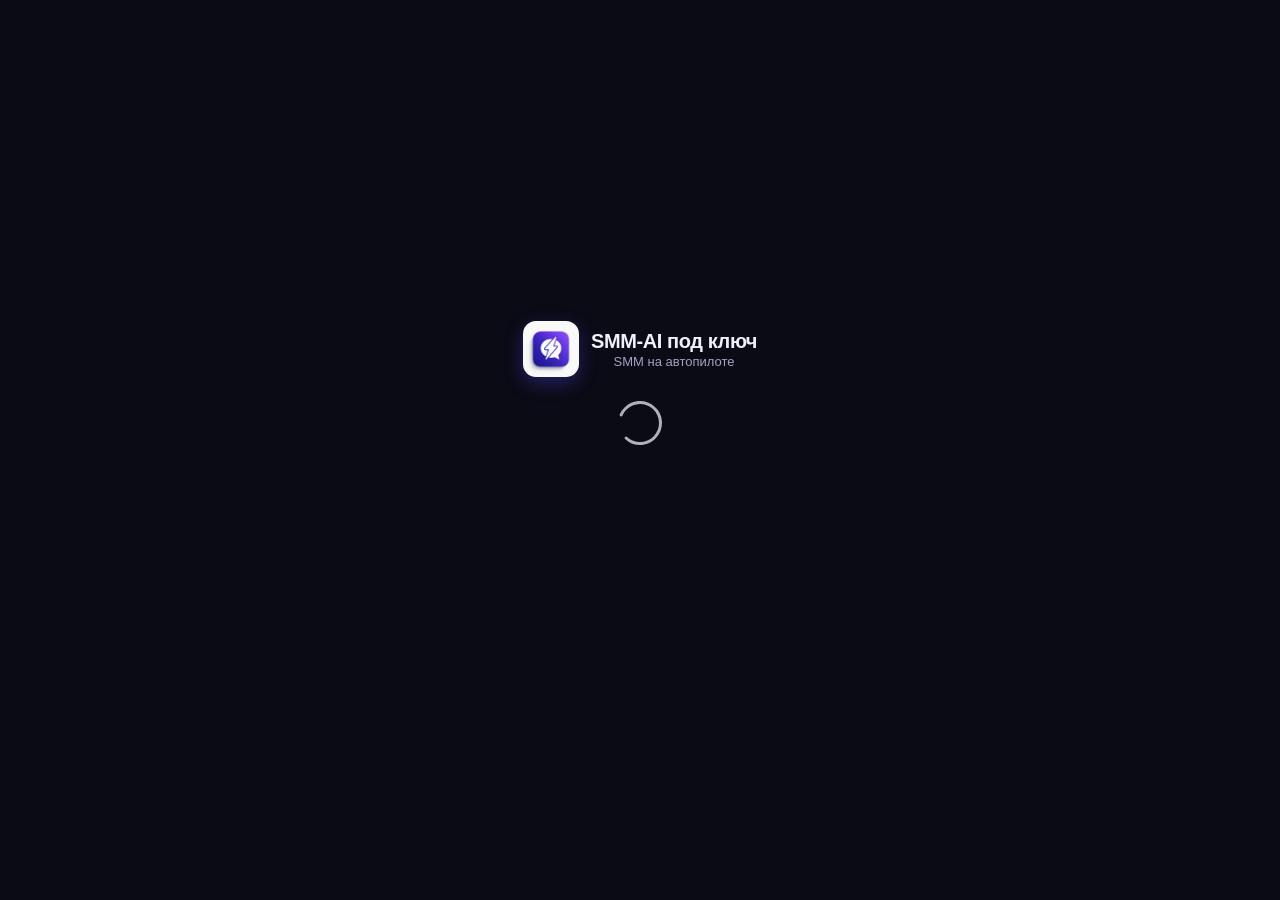
==== commit baad87d4: "deploy: ambient depth + type scale polish" ====
--- a/index.html
+++ b/index.html
@@ -7,8 +7,8 @@
     <link rel="apple-touch-icon" href="./logo.png" />
     <title>SMM-AI под ключ</title>
     <script src="./config.js"></script>
-    <script type="module" crossorigin src="./assets/index-8sr2U8Wx.js"></script>
-    <link rel="stylesheet" crossorigin href="./assets/index-hDGJ1L7_.css">
+    <script type="module" crossorigin src="./assets/index-MPMDyt4n.js"></script>
+    <link rel="stylesheet" crossorigin href="./assets/index-DhjCVjB5.css">
   </head>
   <body>
     <div id="root"></div>
--- a/assets/index-DhjCVjB5.css
+++ b/assets/index-DhjCVjB5.css
@@ -0,0 +1 @@
+.vkui--vkBase--light,:root{--vkui--theme_name:"vkBase"}.vkui--vkBase--dark,.vkui--vkBase--light,:root{--vkui--theme_name_base:"vkBase";--vkui--size_base_padding_horizontal--regular:16px;--vkui--size_switch_height--regular:14px;--vkui--size_switch_height--compact:12px;--vkui--size_switch_width--regular:34px;--vkui--size_switch_width--compact:32px;--vkui--size_switch_pin--regular:20px;--vkui--size_switch_pin--compact:18px;--vkui--size_panel_header_height--regular:56px}.vkui--vkBase--dark,.vkui--vkBase--light,.vkui--vkCom--dark,.vkui--vkCom--light,.vkui--vkIOS--dark,.vkui--vkIOS--light,:root{--vkui--gradient_black:transparent 0%,rgba(0,0,0,.02) 15%,rgba(0,0,0,.08) 30%,rgba(0,0,0,.32) 70%,rgba(0,0,0,.38) 85%,rgba(0,0,0,.4) 100%;--vkui--gradient_white:hsla(0,0%,100%,0) 0%,hsla(0,0%,100%,.05) 15%,hsla(0,0%,100%,.2) 30%,hsla(0,0%,100%,.8) 70%,hsla(0,0%,100%,.95) 85%,#fff 100%;--vkui--font_weight_accent1:600;--vkui--font_weight_accent2:500;--vkui--font_weight_accent3:400;--vkui--font_weight_base1:600;--vkui--font_weight_base2:500;--vkui--font_weight_base3:400;--vkui--font_display_title1--font_size--regular:23px;--vkui--font_display_title1--line_height--regular:28px;--vkui--font_display_title1--font_weight--regular:600;--vkui--font_display_title2--font_size--regular:21px;--vkui--font_display_title2--line_height--regular:26px;--vkui--font_display_title2--font_weight--regular:600;--vkui--font_display_title2--font_size--compact:22px;--vkui--font_display_title2--line_height--compact:24px;--vkui--font_display_title2--font_weight--compact:600;--vkui--font_display_title3--font_size--regular:19px;--vkui--font_display_title3--line_height--regular:24px;--vkui--font_display_title3--font_weight--regular:600;--vkui--font_display_title4--font_size--regular:17px;--vkui--font_display_title4--line_height--regular:22px;--vkui--font_display_title4--font_weight--regular:600;--vkui--font_title1--font_size--regular:24px;--vkui--font_title1--line_height--regular:28px;--vkui--font_title1--font_weight--regular:600;--vkui--font_title2--font_size--regular:20px;--vkui--font_title2--line_height--regular:24px;--vkui--font_title2--font_weight--regular:600;--vkui--font_title3--font_size--regular:17px;--vkui--font_title3--line_height--regular:22px;--vkui--font_title3--font_weight--regular:600;--vkui--font_headline1--font_size--regular:16px;--vkui--font_headline1--line_height--regular:20px;--vkui--font_headline1--font_weight--regular:500;--vkui--font_headline2--font_size--regular:15px;--vkui--font_headline2--line_height--regular:20px;--vkui--font_headline2--font_weight--regular:500;--vkui--font_headline2--font_size--compact:14px;--vkui--font_headline2--line_height--compact:20px;--vkui--font_text--font_size--regular:16px;--vkui--font_text--line_height--regular:20px;--vkui--font_text--font_weight--regular:400;--vkui--font_paragraph--font_size--regular:15px;--vkui--font_paragraph--line_height--regular:20px;--vkui--font_paragraph--font_weight--regular:400;--vkui--font_subhead--font_size--regular:14px;--vkui--font_subhead--line_height--regular:18px;--vkui--font_subhead--font_weight--regular:400;--vkui--font_footnote--font_size--regular:13px;--vkui--font_footnote--line_height--regular:16px;--vkui--font_footnote--font_weight--regular:400;--vkui--font_footnote_caps--font_size--regular:13px;--vkui--font_footnote_caps--line_height--regular:16px;--vkui--font_footnote_caps--font_weight--regular:400;--vkui--font_footnote_caps--text_transform--regular:uppercase;--vkui--font_caption1--font_size--regular:12px;--vkui--font_caption1--line_height--regular:14px;--vkui--font_caption1--font_weight--regular:400;--vkui--font_caption1_caps--font_size--regular:12px;--vkui--font_caption1_caps--line_height--regular:14px;--vkui--font_caption1_caps--font_weight--regular:600;--vkui--font_caption1_caps--text_transform--regular:uppercase;--vkui--font_caption2--font_size--regular:11px;--vkui--font_caption2--line_height--regular:14px;--vkui--font_caption2--font_weight--regular:400;--vkui--font_caption2_caps--font_size--regular:11px;--vkui--font_caption2_caps--line_height--regular:14px;--vkui--font_caption2_caps--font_weight--regular:600;--vkui--font_caption2_caps--text_transform--regular:uppercase;--vkui--font_caption3--font_size--regular:9px;--vkui--font_caption3--line_height--regular:12px;--vkui--font_caption3--font_weight--regular:400;--vkui--font_caption3_caps--font_size--regular:9px;--vkui--font_caption3_caps--line_height--regular:12px;--vkui--font_caption3_caps--font_weight--regular:600;--vkui--font_caption3_caps--text_transform--regular:uppercase;--vkui--size_select_icon_padding--regular:6px;--vkui--size_select_icon_padding--compact:7px;--vkui--size_popup_base_padding--regular:32px;--vkui--size_popup_base_padding--compact:20px;--vkui--size_popup_header_padding--regular:24px;--vkui--size_popup_header_padding--compact:16px;--vkui--size_label_horizontal_margin--regular:16px;--vkui--size_border_radius_rounded--regular:48px;--vkui--size_check_border_radius--regular:4px;--vkui--size_border_radius_paper--regular:12px;--vkui--size_border_radius_promo--regular:20px;--vkui--size_field_height--regular:44px;--vkui--size_field_height--compact:36px;--vkui--size_search_height--regular:36px;--vkui--size_search_height--compact:32px;--vkui--size_button_large_height--regular:44px;--vkui--size_button_large_height--compact:36px;--vkui--size_button_medium_height--regular:36px;--vkui--size_button_medium_height--compact:32px;--vkui--size_button_small_height--regular:30px;--vkui--size_button_small_height--compact:28px;--vkui--size_checkbox--regular:16px;--vkui--size_arrow--regular:8px;--vkui--size_arrow_promo--regular:40px;--vkui--size_popup_medium--regular:680px;--vkui--size_popup_large--regular:880px;--vkui--size_field_horizontal_padding--regular:12px;--vkui--size_button_padding_horizontal--regular:12px;--vkui--size_arrow_padding--regular:12px;--vkui--size_tooltip_margin--regular:8px;--vkui--size_icon_u_i--regular:16px;--vkui--size_avatar_x_s--regular:24px;--vkui--size_avatar_s--regular:32px;--vkui--size_avatar_m--regular:48px;--vkui--size_avatar_l--regular:96px;--vkui--size_avatar_x_l--regular:128px;--vkui--size_badge_x_s--regular:12px;--vkui--size_badge_s--regular:16px;--vkui--size_badge_m--regular:24px;--vkui--size_badge_l--regular:44px;--vkui--size_badge_x_l--regular:56px;--vkui--size_cardgrid_padding--regular:8px;--vkui--size_cardgrid_padding_vertical--regular:8px;--vkui--size_base_padding_vertical--regular:12px;--vkui--size_button_group_gap_space--regular:1px;--vkui--size_button_group_gap_small--regular:8px;--vkui--size_button_group_gap_medium--regular:12px;--vkui--size_option_hierarchy--regular:32px;--vkui--size_button_base_small_padding_horizontal--regular:16px;--vkui--size_button_base_medium_padding_horizontal--regular:16px;--vkui--size_button_base_large_padding_horizontal--regular:20px;--vkui--size_button_base_small_padding_horizontal_icon--regular:12px;--vkui--size_button_base_medium_padding_horizontal_icon--regular:12px;--vkui--size_button_base_large_padding_horizontal_icon--regular:16px;--vkui--size_button_tertiary_small_padding_horizontal--regular:12px;--vkui--size_button_tertiary_medium_padding_horizontal--regular:12px;--vkui--size_button_tertiary_large_padding_horizontal--regular:16px;--vkui--size_button_tertiary_small_padding_horizontal_icon--regular:8px;--vkui--size_button_tertiary_medium_padding_horizontal_icon--regular:8px;--vkui--size_button_tertiary_large_padding_horizontal_icon--regular:12px;--vkui--size_button_minimum_width--regular:80px;--vkui--size_split_col_padding_horizontal--regular:16px;--vkui--size_subnavigation_bar_gap--regular:8px;--vkui--size_subnavigation_bar_padding_vertical--regular:12px;--vkui--size_border1x--regular:1px;--vkui--size_border2x--regular:.5px;--vkui--size_border3x--regular:.33px;--vkui--spacing_size_3xs:2px;--vkui--spacing_size_2xs:2px;--vkui--spacing_size_xs:4px;--vkui--spacing_size_s:6px;--vkui--spacing_size_m:8px;--vkui--spacing_size_l:10px;--vkui--spacing_size_xl:12px;--vkui--spacing_size_2xl:16px;--vkui--spacing_size_3xl:20px;--vkui--spacing_size_4xl:24px;--vkui--animation_duration_l:.4s;--vkui--animation_duration_m:.2s;--vkui--animation_duration_s:.1s;--vkui--animation_easing_default:cubic-bezier(.3,.3,.5,1);--vkui--opacity_disable:.4;--vkui--opacity_disable_accessibility:.64;--vkui--z_index_modal:99;--vkui--z_index_popout:100;--vkui--font_headline--font_size--regular:16px;--vkui--font_headline--line_height--regular:20px;--vkui--font_headline--font_weight--regular:500;--vkui--color_background_accent_tint:#5a9eff;--vkui--color_background_contrast_secondary_alpha--hover:hsla(0,0%,100%,.24);--vkui--color_background_contrast_secondary_alpha--active:hsla(0,0%,100%,.28);--vkui--color_text_primary_invariably:#000;--vkui--color_text_link_tint:#71aaeb;--vkui--color_text_link_visited:#4986cc;--vkui--color_icon_contrast_secondary:#f2f3f5;--vkui--color_accent_orange_fire:#f05c44;--vkui--color_accent_secondary:#3f8ae0;--vkui--color_overlay_primary:rgba(0,0,0,.4);--vkui--color_overlay_primary--hover:rgba(0,0,0,.44);--vkui--color_overlay_primary--active:rgba(0,0,0,.48);--vkui--color_avatar_overlay:rgba(0,0,0,.6);--vkui--color_avatar_overlay--hover:rgba(0,0,0,.64);--vkui--color_avatar_overlay--active:rgba(0,0,0,.68);--vkui--color_avatar_overlay_inverse_alpha:hsla(0,0%,100%,.85);--vkui--color_avatar_overlay_inverse_alpha--hover:hsla(0,0%,100%,.89);--vkui--color_avatar_overlay_inverse_alpha--active:hsla(0,0%,100%,.93);--vkui--color_transparent:transparent}.vkui--vkBase--light,.vkui--vkCom--light,.vkui--vkIOS--light,:root{--vkui--gradient_tint:hsla(0,0%,98%,0) 0%,hsla(0,0%,98%,.05) 15%,hsla(0,0%,98%,.2) 30%,hsla(0,0%,98%,.8) 70%,hsla(0,0%,98%,.95) 85%,#f9f9f9 100%;--vkui--gradient:hsla(0,0%,100%,0) 0%,hsla(0,0%,100%,.05) 15%,hsla(0,0%,100%,.2) 30%,hsla(0,0%,100%,.8) 70%,hsla(0,0%,100%,.95) 85%,#fff 100%;--vkui--elevation1:0px 0px 2px rgba(0,0,0,.03),0px 2px 2px rgba(0,0,0,.06);--vkui--elevation1_invert_y:0px 0px 2px rgba(0,0,0,.03),0px -2px 2px rgba(0,0,0,.06);--vkui--elevation2:0px 4px 8px rgba(0,0,0,.04),0px 0px 4px rgba(0,0,0,.06);--vkui--elevation3:0px 0px 2px rgba(0,0,0,.08),0px 4px 16px rgba(0,0,0,.08);--vkui--elevation4:0px 0px 8px rgba(0,0,0,.12),0px 16px 16px rgba(0,0,0,.16);--vkui--colors_scheme:light;--vkui--color_background_accent_tint--hover:#5698f7;--vkui--color_background_accent_tint--active:#5393ef;--vkui--color_background_content--hover:#f5f5f7;--vkui--color_background_content--active:#ebecef;--vkui--color_background_tertiary_alpha:rgba(0,0,0,.03);--vkui--color_background_tertiary_alpha--hover:rgba(0,0,0,.07);--vkui--color_background_tertiary_alpha--active:rgba(0,0,0,.11);--vkui--color_background_contrast--hover:#f5f5f7;--vkui--color_background_contrast--active:#ebecef;--vkui--color_background_contrast_secondary_alpha:hsla(0,0%,100%,.2);--vkui--color_background_contrast_themed:#fff;--vkui--color_background_contrast_themed--hover:#f5f5f7;--vkui--color_background_contrast_themed--active:#ebecef;--vkui--color_background_modal:#fff;--vkui--color_background_modal--hover:#f5f5f7;--vkui--color_background_modal--active:#ebecef;--vkui--color_background_positive--hover:#48ac4a;--vkui--color_background_positive--active:#45a64a;--vkui--color_background_positive_tint:#e8f9e8;--vkui--color_background_positive_tint--hover:#dff0e1;--vkui--color_background_positive_tint--active:#d5e6da;--vkui--color_background_warning:#fff2d6;--vkui--color_background_warning--hover:#f5e9d0;--vkui--color_background_warning--active:#ebe0ca;--vkui--color_background_negative--hover:#dd4446;--vkui--color_background_negative--active:#d44245;--vkui--color_background_info_tint:#deeeff;--vkui--color_background_info_tint--hover:#d5e5f7;--vkui--color_background_info_tint--active:#ccdcef;--vkui--color_header_background--hover:#f5f5f7;--vkui--color_header_background--active:#ebecef;--vkui--color_text_primary:#000;--vkui--color_text_primary--hover:#000102;--vkui--color_text_primary--active:#000105;--vkui--color_text_primary_invariably--hover:#000102;--vkui--color_text_primary_invariably--active:#000105;--vkui--color_text_secondary--hover:#7c8795;--vkui--color_text_secondary--active:#778292;--vkui--color_text_tertiary--hover:#939ca9;--vkui--color_text_tertiary--active:#8d96a4;--vkui--color_text_contrast--hover:#f5f5f7;--vkui--color_text_contrast--active:#ebecef;--vkui--color_text_contrast_themed--hover:#f5f5f7;--vkui--color_text_contrast_themed--active:#ebecef;--vkui--color_text_positive--hover:#48ac4a;--vkui--color_text_positive--active:#45a64a;--vkui--color_text_negative--hover:#dd4446;--vkui--color_text_negative--active:#d44245;--vkui--color_text_link_tint--hover:#6ca4e4;--vkui--color_text_link_tint--active:#689edd;--vkui--color_text_link_visited--hover:#4681c6;--vkui--color_text_link_visited--active:#437dc1;--vkui--color_link_contrast--hover:#f5f5f7;--vkui--color_link_contrast--active:#ebecef;--vkui--color_icon_primary:#2c2d2e;--vkui--color_icon_primary--hover:#2a2c2f;--vkui--color_icon_primary--active:#282b2f;--vkui--color_icon_primary_invariably--hover:#2a2c2f;--vkui--color_icon_primary_invariably--active:#282b2f;--vkui--color_icon_medium_alpha:rgba(0,0,0,.48);--vkui--color_icon_medium_alpha--hover:rgba(0,0,0,.52);--vkui--color_icon_medium_alpha--active:rgba(0,0,0,.56);--vkui--color_icon_secondary--hover:#939ca9;--vkui--color_icon_secondary--active:#8d96a4;--vkui--color_icon_secondary_alpha:rgba(0,0,0,.36);--vkui--color_icon_secondary_alpha--hover:rgba(0,0,0,.4);--vkui--color_icon_secondary_alpha--active:rgba(0,0,0,.44);--vkui--color_icon_tertiary_alpha:rgba(0,0,0,.24);--vkui--color_icon_tertiary_alpha--hover:rgba(0,0,0,.28);--vkui--color_icon_tertiary_alpha--active:rgba(0,0,0,.32);--vkui--color_icon_contrast--hover:#f5f5f7;--vkui--color_icon_contrast--active:#ebecef;--vkui--color_icon_contrast_themed--hover:#f5f5f7;--vkui--color_icon_contrast_themed--active:#ebecef;--vkui--color_icon_contrast_secondary--hover:#e8eaee;--vkui--color_icon_contrast_secondary--active:#dfe1e6;--vkui--color_icon_positive--hover:#48ac4a;--vkui--color_icon_positive--active:#45a64a;--vkui--color_icon_warning:#f8a01c;--vkui--color_icon_warning--hover:#ee9a1d;--vkui--color_icon_warning--active:#e4941f;--vkui--color_icon_negative--hover:#dd4446;--vkui--color_icon_negative--active:#d44245;--vkui--color_separator_primary2x--hover:#c3c4c7;--vkui--color_separator_primary2x--active:#bbbdc1;--vkui--color_separator_primary3x--hover:#b6b8bc;--vkui--color_separator_primary3x--active:#afb1b6;--vkui--color_separator_primary_alpha:rgba(0,0,0,.12);--vkui--color_separator_primary_alpha--hover:rgba(0,0,0,.16);--vkui--color_separator_primary_alpha--active:rgba(0,0,0,.2);--vkui--color_stroke_positive--hover:#48ac4a;--vkui--color_stroke_positive--active:#45a64a;--vkui--color_stroke_negative--hover:#dd4446;--vkui--color_stroke_negative--active:#d44245;--vkui--color_stroke_contrast:#fff;--vkui--color_stroke_contrast--hover:#f5f5f7;--vkui--color_stroke_contrast--active:#ebecef;--vkui--color_image_border_alpha:rgba(0,0,0,.08);--vkui--color_image_border_alpha--hover:rgba(0,0,0,.12);--vkui--color_image_border_alpha--active:rgba(0,0,0,.16);--vkui--color_field_border_alpha:rgba(0,0,0,.12);--vkui--color_field_border_alpha--hover:rgba(0,0,0,.24);--vkui--color_field_border_alpha--active:rgba(0,0,0,.36);--vkui--color_accent_red--hover:#f53247;--vkui--color_accent_red--active:#eb3046;--vkui--color_accent_orange_fire--hover:#e65944;--vkui--color_accent_orange_fire--active:#dd5643;--vkui--color_accent_orange--hover:#f59a02;--vkui--color_accent_orange--active:#eb9405;--vkui--color_accent_orange_peach:#f9b54f;--vkui--color_accent_orange_peach--hover:#efae4e;--vkui--color_accent_orange_peach--active:#e5a84e;--vkui--color_accent_green--hover:#48ac4a;--vkui--color_accent_green--active:#45a64a;--vkui--color_accent_purple--hover:#6e59df;--vkui--color_accent_purple--active:#6a56d8;--vkui--color_accent_violet--hover:#742dbb;--vkui--color_accent_violet--active:#6f2cb6;--vkui--color_accent_raspberry_pink:#e03fab;--vkui--color_accent_raspberry_pink--hover:#d73da7;--vkui--color_accent_raspberry_pink--active:#ce3ba2;--vkui--color_accent_secondary--hover:#3c85d9;--vkui--color_accent_secondary--active:#3a80d3;--vkui--color_overlay_secondary:rgba(44,45,46,.5);--vkui--color_overlay_secondary--hover:rgba(44,45,46,.54);--vkui--color_overlay_secondary--active:rgba(44,45,46,.58);--vkui--color_action_sheet_text:#3f8ae0;--vkui--color_action_sheet_text--hover:#3c85d9;--vkui--color_action_sheet_text--active:#3a80d3;--vkui--color_image_placeholder:#f2f3f5;--vkui--color_image_placeholder--hover:#e8eaee;--vkui--color_image_placeholder--active:#dfe1e6;--vkui--color_image_placeholder_alpha:rgba(0,28,61,.08);--vkui--color_image_placeholder_alpha--hover:rgba(0,28,61,.12);--vkui--color_image_placeholder_alpha--active:rgba(0,28,61,.16);--vkui--color_write_bar_input_border_alpha:rgba(0,0,0,.08);--vkui--color_write_bar_input_border_alpha--hover:rgba(0,0,0,.12);--vkui--color_write_bar_input_border_alpha--active:rgba(0,0,0,.16);--vkui--color_segmented_control:#fff;--vkui--color_segmented_control--hover:#f5f5f7;--vkui--color_segmented_control--active:#ebecef;--vkui--color_tabbar_text_inactive:#99a2ad;--vkui--color_tabbar_text_inactive--hover:#939ca9;--vkui--color_tabbar_text_inactive--active:#8d96a4;--vkui--color_transparent--hover:rgba(0,16,61,.04);--vkui--color_transparent--active:rgba(0,16,61,.08)}.vkui--vkBase--dark,.vkui--vkBase--light,.vkui--vkIOS--dark,.vkui--vkIOS--light,:root{--vkui--font_family_fallbacks:-apple-system,system-ui,"Helvetica Neue",Roboto,sans-serif;--vkui--font_family_accent:-apple-system,system-ui,"Helvetica Neue",Roboto,sans-serif;--vkui--font_family_base:-apple-system,system-ui,"Helvetica Neue",Roboto,sans-serif;--vkui--font_display_title1--font_family--regular:-apple-system,system-ui,"Helvetica Neue",Roboto,sans-serif;--vkui--font_display_title2--font_family--regular:-apple-system,system-ui,"Helvetica Neue",Roboto,sans-serif;--vkui--font_display_title2--font_family--compact:-apple-system,system-ui,"Helvetica Neue",Roboto,sans-serif;--vkui--font_display_title3--font_family--regular:-apple-system,system-ui,"Helvetica Neue",Roboto,sans-serif;--vkui--font_display_title4--font_family--regular:-apple-system,system-ui,"Helvetica Neue",Roboto,sans-serif;--vkui--font_title1--font_family--regular:-apple-system,system-ui,"Helvetica Neue",Roboto,sans-serif;--vkui--font_title2--font_family--regular:-apple-system,system-ui,"Helvetica Neue",Roboto,sans-serif;--vkui--font_title3--font_family--regular:-apple-system,system-ui,"Helvetica Neue",Roboto,sans-serif;--vkui--font_headline1--font_family--regular:-apple-system,system-ui,"Helvetica Neue",Roboto,sans-serif;--vkui--font_headline1--font_size--compact:15px;--vkui--font_headline1--line_height--compact:20px;--vkui--font_headline2--font_family--regular:-apple-system,system-ui,"Helvetica Neue",Roboto,sans-serif;--vkui--font_text--font_family--regular:-apple-system,system-ui,"Helvetica Neue",Roboto,sans-serif;--vkui--font_text--font_size--compact:15px;--vkui--font_text--line_height--compact:20px;--vkui--font_paragraph--font_family--regular:-apple-system,system-ui,"Helvetica Neue",Roboto,sans-serif;--vkui--font_subhead--font_family--regular:-apple-system,system-ui,"Helvetica Neue",Roboto,sans-serif;--vkui--font_subhead--font_size--compact:13px;--vkui--font_subhead--line_height--compact:16px;--vkui--font_footnote--font_family--regular:-apple-system,system-ui,"Helvetica Neue",Roboto,sans-serif;--vkui--font_footnote_caps--font_family--regular:-apple-system,system-ui,"Helvetica Neue",Roboto,sans-serif;--vkui--font_caption1--font_family--regular:-apple-system,system-ui,"Helvetica Neue",Roboto,sans-serif;--vkui--font_caption1_caps--font_family--regular:-apple-system,system-ui,"Helvetica Neue",Roboto,sans-serif;--vkui--font_caption2--font_family--regular:-apple-system,system-ui,"Helvetica Neue",Roboto,sans-serif;--vkui--font_caption2_caps--font_family--regular:-apple-system,system-ui,"Helvetica Neue",Roboto,sans-serif;--vkui--font_caption3--font_family--regular:-apple-system,system-ui,"Helvetica Neue",Roboto,sans-serif;--vkui--font_caption3_caps--font_family--regular:-apple-system,system-ui,"Helvetica Neue",Roboto,sans-serif;--vkui--size_popup_small--regular:430px;--vkui--size_form_item_padding_vertical--regular:12px;--vkui--font_headline--font_family--regular:-apple-system,system-ui,"Helvetica Neue",Roboto,sans-serif;--vkui--font_headline--font_size--compact:15px;--vkui--font_headline--line_height--compact:20px;--vkui--color_background_contrast_inverse:#2c2d2e;--vkui--color_background_positive:#4bb34b;--vkui--color_text_positive:#4bb34b;--vkui--color_icon_primary_invariably:#2c2d2e;--vkui--color_icon_positive:#4bb34b;--vkui--color_stroke_positive:#4bb34b;--vkui--color_accent_gray:#a3adb8;--vkui--color_accent_red:#ff3347;--vkui--color_accent_orange:#ffa000;--vkui--color_accent_lime:#aff70d;--vkui--color_accent_green:#4bb34b;--vkui--color_accent_cyan:#13ffd0;--vkui--color_accent_azure:#07f;--vkui--color_accent_pink:#f45fff}.vkui--vkBase--dark,.vkui--vkBase--light,.vkui--vkCom--dark,.vkui--vkCom--light,:root{--vkui--size_border_radius--regular:8px;--vkui--size_card_border_radius--regular:8px;--vkui--size_panel_header_height--compact:48px;--vkui--animation_easing_platform:cubic-bezier(.4,0,.2,1)}.vkui--vkBase--light,.vkui--vkIOS--light,:root{--vkui--color_background_accent:#2688eb;--vkui--color_background_accent--hover:#2483e4;--vkui--color_background_accent--active:#237edd;--vkui--color_background_accent_themed:#2688eb;--vkui--color_background_accent_themed--hover:#2483e4;--vkui--color_background_accent_themed--active:#237edd;--vkui--color_background_accent_themed_alpha:rgba(38,136,235,.2);--vkui--color_background_accent_themed_alpha--hover:rgba(38,136,235,.24);--vkui--color_background_accent_themed_alpha--active:rgba(38,136,235,.28);--vkui--color_background_accent_alternative:#2688eb;--vkui--color_background_accent_alternative--hover:#2483e4;--vkui--color_background_accent_alternative--active:#237edd;--vkui--color_background:#ebedf0;--vkui--color_background--hover:#e2e4e9;--vkui--color_background--active:#d8dbe2;--vkui--color_background_content:#fff;--vkui--color_background_secondary:#f5f5f5;--vkui--color_background_secondary--hover:#ebecee;--vkui--color_background_secondary--active:#e1e3e6;--vkui--color_background_secondary_alpha:rgba(0,0,0,.04);--vkui--color_background_secondary_alpha--hover:rgba(0,0,0,.08);--vkui--color_background_secondary_alpha--active:rgba(0,0,0,.12);--vkui--color_background_tertiary:#f9f9f9;--vkui--color_background_tertiary--hover:#eff0f1;--vkui--color_background_tertiary--active:#e5e6ea;--vkui--color_background_contrast:#fff;--vkui--color_background_contrast_inverse--hover:#2a2c2f;--vkui--color_background_contrast_inverse--active:#282b2f;--vkui--color_background_modal_inverse:#1c1d1e;--vkui--color_background_modal_inverse--hover:#1b1c1f;--vkui--color_background_modal_inverse--active:#1a1c20;--vkui--color_background_negative:#e64646;--vkui--color_background_negative_tint:#ffe9e9;--vkui--color_background_negative_tint--hover:#f5e0e2;--vkui--color_background_negative_tint--active:#ebd8db;--vkui--color_field_background:#f2f3f5;--vkui--color_field_background--hover:#e8eaee;--vkui--color_field_background--active:#dfe1e6;--vkui--color_header_background:#fff;--vkui--color_text_accent:#2688eb;--vkui--color_text_accent--hover:#2483e4;--vkui--color_text_accent--active:#237edd;--vkui--color_text_accent_themed:#2688eb;--vkui--color_text_accent_themed--hover:#2483e4;--vkui--color_text_accent_themed--active:#237edd;--vkui--color_text_secondary:#818c99;--vkui--color_text_subhead:#6d7885;--vkui--color_text_subhead--hover:#697482;--vkui--color_text_subhead--active:#64707f;--vkui--color_text_tertiary:#99a2ad;--vkui--color_text_contrast:#fff;--vkui--color_text_contrast_themed:#fff;--vkui--color_text_negative:#e64646;--vkui--color_text_link:#2d81e0;--vkui--color_text_link--hover:#2b7cd9;--vkui--color_text_link--active:#2978d3;--vkui--color_text_link_themed:#2d81e0;--vkui--color_text_link_themed--hover:#2b7cd9;--vkui--color_text_link_themed--active:#2978d3;--vkui--color_text_muted:#2c2d2e;--vkui--color_text_muted--hover:#2a2c2f;--vkui--color_text_muted--active:#282b2f;--vkui--color_link_contrast:#fff;--vkui--color_icon_accent:#2688eb;--vkui--color_icon_accent--hover:#2483e4;--vkui--color_icon_accent--active:#237edd;--vkui--color_icon_accent_themed:#2688eb;--vkui--color_icon_accent_themed--hover:#2483e4;--vkui--color_icon_accent_themed--active:#237edd;--vkui--color_icon_medium:#818c99;--vkui--color_icon_medium--hover:#7c8795;--vkui--color_icon_medium--active:#778292;--vkui--color_icon_secondary:#99a2ad;--vkui--color_icon_tertiary:#b8c1cc;--vkui--color_icon_tertiary--hover:#b1bac6;--vkui--color_icon_tertiary--active:#a9b3c1;--vkui--color_icon_contrast:#fff;--vkui--color_icon_contrast_themed:#fff;--vkui--color_icon_negative:#e64646;--vkui--color_stroke_accent:#2688eb;--vkui--color_stroke_accent--hover:#2483e4;--vkui--color_stroke_accent--active:#237edd;--vkui--color_stroke_accent_themed:#2688eb;--vkui--color_stroke_accent_themed--hover:#2483e4;--vkui--color_stroke_accent_themed--active:#237edd;--vkui--color_separator_primary:#d7d8d9;--vkui--color_separator_primary--hover:#ced0d3;--vkui--color_separator_primary--active:#c6c8cd;--vkui--color_separator_primary2x:#cbcccd;--vkui--color_separator_primary3x:#bebfc1;--vkui--color_separator_secondary:#e1e3e6;--vkui--color_separator_secondary--hover:#d8dbdf;--vkui--color_separator_secondary--active:#cfd2d8;--vkui--color_stroke_negative:#e64646;--vkui--color_accent_blue:#2688eb;--vkui--color_accent_blue--hover:#2483e4;--vkui--color_accent_blue--active:#237edd;--vkui--color_accent_gray--hover:#9ca7b3;--vkui--color_accent_gray--active:#96a0ae;--vkui--color_accent_lime--hover:#a8ee0f;--vkui--color_accent_lime--active:#a1e511;--vkui--color_accent_cyan--hover:#12f5ca;--vkui--color_accent_cyan--active:#11ecc4;--vkui--color_accent_azure--hover:#0073f7;--vkui--color_accent_azure--active:#006fef;--vkui--color_accent_purple:#735ce6;--vkui--color_accent_violet:#792ec0;--vkui--color_accent_pink--hover:#ea5cf7;--vkui--color_accent_pink--active:#e059ef;--vkui--color_skeleton_from:#f5f5f5;--vkui--color_skeleton_from--hover:#ebecee;--vkui--color_skeleton_from--active:#e1e3e6;--vkui--color_skeleton_to:#e1e3e6;--vkui--color_skeleton_to--hover:#d8dbdf;--vkui--color_skeleton_to--active:#cfd2d8;--vkui--color_button_text:#2688eb;--vkui--color_button_text--hover:#2483e4;--vkui--color_button_text--active:#237edd;--vkui--color_button_icon:#2688eb;--vkui--color_button_icon--hover:#2483e4;--vkui--color_button_icon--active:#237edd;--vkui--color_button_stroke:#2688eb;--vkui--color_button_stroke--hover:#2483e4;--vkui--color_button_stroke--active:#237edd;--vkui--color_write_bar_icon:#3f8ae0;--vkui--color_write_bar_icon--hover:#3c85d9;--vkui--color_write_bar_icon--active:#3a80d3;--vkui--color_write_bar_input_background:#f2f3f5;--vkui--color_write_bar_input_background--hover:#e8eaee;--vkui--color_write_bar_input_background--active:#dfe1e6;--vkui--color_write_bar_input_border:#e1e3e6;--vkui--color_write_bar_input_border--hover:#d8dbdf;--vkui--color_write_bar_input_border--active:#cfd2d8;--vkui--color_track_background:#e1e3e6;--vkui--color_track_background--hover:#d8dbdf;--vkui--color_track_background--active:#cfd2d8;--vkui--color_track_buffer:#a0bfe4;--vkui--color_track_buffer--hover:#9ab8dd;--vkui--color_track_buffer--active:#93b1d7;--vkui--color_search_field_background:#ebedf0;--vkui--color_search_field_background--hover:#e2e4e9;--vkui--color_search_field_background--active:#d8dbe2;--vkui--color_panel_header_icon:#2688eb;--vkui--color_panel_header_icon--hover:#2483e4;--vkui--color_panel_header_icon--active:#237edd}.vkui--vkBase--dark{--vkui--theme_name:"vkBaseDark"}.vkui--vkBase--dark,.vkui--vkCom--dark,.vkui--vkIOS--dark{--vkui--gradient_tint:rgba(32,32,33,0) 0%,rgba(32,32,33,.05) 15%,rgba(32,32,33,.2) 30%,rgba(32,32,33,.8) 70%,rgba(32,32,33,.95) 85%,#202021 100%;--vkui--gradient:rgba(25,25,26,0) 0%,rgba(25,25,26,.05) 15%,rgba(25,25,26,.2) 30%,rgba(25,25,26,.8) 70%,rgba(25,25,26,.95) 85%,#19191a 100%;--vkui--elevation1:0px 0px 2px 0px rgba(0,0,0,.1),0px 2px 2px 0px rgba(0,0,0,.2);--vkui--elevation1_invert_y:0px 0px 2px 0px rgba(0,0,0,.1),0px -2px 2px 0px rgba(0,0,0,.2);--vkui--elevation2:0px 4px 8px 0px rgba(0,0,0,.15),0px 0px 4px 0px rgba(0,0,0,.2);--vkui--elevation3:0px 0px 2px 0px rgba(0,0,0,.3),0px 4px 16px 0px rgba(0,0,0,.3);--vkui--elevation4:0px 0px 8px 0px rgba(0,0,0,.1),0px 16px 16px 0px rgba(0,0,0,.2);--vkui--colors_scheme:dark;--vkui--color_background_accent_themed_alpha:hsla(0,0%,100%,.2);--vkui--color_background_accent_themed_alpha--hover:hsla(0,0%,100%,.24);--vkui--color_background_accent_themed_alpha--active:hsla(0,0%,100%,.28);--vkui--color_background_accent_tint--hover:#61a2ff;--vkui--color_background_accent_tint--active:#67a6ff;--vkui--color_background_secondary_alpha:hsla(0,0%,100%,.1);--vkui--color_background_secondary_alpha--hover:hsla(0,0%,100%,.12);--vkui--color_background_secondary_alpha--active:hsla(0,0%,100%,.14);--vkui--color_background_tertiary_alpha:hsla(0,0%,100%,.03);--vkui--color_background_tertiary_alpha--hover:hsla(0,0%,100%,.07);--vkui--color_background_tertiary_alpha--active:hsla(0,0%,100%,.11);--vkui--color_background_contrast--hover:#ebedf0;--vkui--color_background_contrast--active:#d7d8db;--vkui--color_background_contrast_secondary_alpha:hsla(0,0%,100%,.2);--vkui--color_background_contrast_themed:#323232;--vkui--color_background_contrast_themed--hover:#3a3a3a;--vkui--color_background_contrast_themed--active:#424242;--vkui--color_background_modal_inverse:#fff;--vkui--color_background_modal_inverse--hover:#ebedf0;--vkui--color_background_modal_inverse--active:#d7d8db;--vkui--color_background_positive--hover:#52b652;--vkui--color_background_positive--active:#59b959;--vkui--color_background_warning:#473315;--vkui--color_background_warning--hover:#4e3b1e;--vkui--color_background_warning--active:#564328;--vkui--color_background_negative--hover:#ff6363;--vkui--color_background_negative--active:#ff6969;--vkui--color_background_negative_tint:#522e2e;--vkui--color_background_negative_tint--hover:#593636;--vkui--color_background_negative_tint--active:#603f3f;--vkui--color_background_info_tint:#1c3954;--vkui--color_background_info_tint--hover:#25415b;--vkui--color_background_info_tint--active:#2e4962;--vkui--color_text_primary--hover:#e2e4e7;--vkui--color_text_primary--active:#e3e5e8;--vkui--color_text_primary_invariably--hover:#0a0a0a;--vkui--color_text_primary_invariably--active:#141414;--vkui--color_text_contrast--hover:#ebedf0;--vkui--color_text_contrast--active:#d7d8db;--vkui--color_text_positive--hover:#52b652;--vkui--color_text_positive--active:#59b959;--vkui--color_text_negative--hover:#ff6363;--vkui--color_text_negative--active:#ff6969;--vkui--color_text_link_tint--hover:#77adec;--vkui--color_text_link_tint--active:#7cb1ed;--vkui--color_text_link_visited--hover:#508bce;--vkui--color_text_link_visited--active:#5890d0;--vkui--color_link_contrast--hover:#ebedf0;--vkui--color_link_contrast--active:#d7d8db;--vkui--color_icon_primary:#e1e3e6;--vkui--color_icon_primary--hover:#e2e4e7;--vkui--color_icon_primary--active:#e3e5e8;--vkui--color_icon_primary_invariably--hover:#343536;--vkui--color_icon_primary_invariably--active:#3d3e3f;--vkui--color_icon_contrast_secondary--hover:#f3f3f5;--vkui--color_icon_contrast_secondary--active:#f3f4f6;--vkui--color_icon_positive--hover:#52b652;--vkui--color_icon_positive--active:#59b959;--vkui--color_icon_warning:#edb055;--vkui--color_icon_warning--hover:#eeb35c;--vkui--color_icon_warning--active:#eeb663;--vkui--color_icon_negative--hover:#ff6363;--vkui--color_icon_negative--active:#ff6969;--vkui--color_separator_primary:#363738;--vkui--color_separator_primary--hover:#3e3f40;--vkui--color_separator_primary--active:#464748;--vkui--color_separator_primary2x:#444546;--vkui--color_separator_primary2x--hover:#4b4c4d;--vkui--color_separator_primary2x--active:#535455;--vkui--color_separator_primary3x:#505253;--vkui--color_separator_primary3x--hover:#57595a;--vkui--color_separator_primary3x--active:#5e6061;--vkui--color_separator_primary_alpha:hsla(0,0%,100%,.12);--vkui--color_separator_primary_alpha--hover:hsla(0,0%,100%,.16);--vkui--color_separator_primary_alpha--active:hsla(0,0%,100%,.2);--vkui--color_stroke_positive--hover:#52b652;--vkui--color_stroke_positive--active:#59b959;--vkui--color_stroke_negative--hover:#ff6363;--vkui--color_stroke_negative--active:#ff6969;--vkui--color_stroke_contrast:#fff;--vkui--color_stroke_contrast--hover:#ebedf0;--vkui--color_stroke_contrast--active:#d7d8db;--vkui--color_image_border_alpha:hsla(0,0%,100%,.08);--vkui--color_image_border_alpha--hover:hsla(0,0%,100%,.12);--vkui--color_image_border_alpha--active:hsla(0,0%,100%,.16);--vkui--color_field_border_alpha:hsla(0,0%,100%,.12);--vkui--color_field_border_alpha--hover:hsla(0,0%,100%,.16);--vkui--color_field_border_alpha--active:hsla(0,0%,100%,.2);--vkui--color_accent_red--hover:#ff3b4e;--vkui--color_accent_red--active:#ff4356;--vkui--color_accent_orange_fire--hover:#f1634b;--vkui--color_accent_orange_fire--active:#f16953;--vkui--color_accent_orange--hover:#ffa40a;--vkui--color_accent_orange--active:#ffa814;--vkui--color_accent_orange_peach:#ffc062;--vkui--color_accent_orange_peach--hover:#ffc368;--vkui--color_accent_orange_peach--active:#ffc56f;--vkui--color_accent_green--hover:#52b652;--vkui--color_accent_green--active:#59b959;--vkui--color_accent_violet--hover:#ac56ff;--vkui--color_accent_violet--active:#b05dff;--vkui--color_accent_raspberry_pink:#f060c0;--vkui--color_accent_raspberry_pink--hover:#f166c3;--vkui--color_accent_raspberry_pink--active:#f16dc5;--vkui--color_accent_secondary--hover:#478fe1;--vkui--color_accent_secondary--active:#4e93e2;--vkui--color_overlay_secondary:rgba(55,56,57,.5);--vkui--color_overlay_secondary--hover:rgba(55,56,57,.54);--vkui--color_overlay_secondary--active:rgba(55,56,57,.58);--vkui--color_action_sheet_text:#71aaeb;--vkui--color_action_sheet_text--hover:#77adec;--vkui--color_action_sheet_text--active:#7cb1ed;--vkui--color_image_placeholder:#2a2b2c;--vkui--color_image_placeholder--hover:#333334;--vkui--color_image_placeholder--active:#3b3c3d;--vkui--color_image_placeholder_alpha:rgba(241,247,255,.08);--vkui--color_image_placeholder_alpha--hover:rgba(241,247,255,.12);--vkui--color_image_placeholder_alpha--active:rgba(241,247,255,.16);--vkui--color_write_bar_input_border_alpha:hsla(0,0%,100%,.8);--vkui--color_write_bar_input_border_alpha--hover:hsla(0,0%,100%,.84);--vkui--color_write_bar_input_border_alpha--active:hsla(0,0%,100%,.88);--vkui--color_panel_header_icon--hover:#77adec;--vkui--color_panel_header_icon--active:#7cb1ed;--vkui--color_segmented_control:#626364;--vkui--color_segmented_control--hover:#68696a;--vkui--color_segmented_control--active:#6f6f70;--vkui--color_tabbar_text_inactive:#76787a;--vkui--color_tabbar_text_inactive--hover:#7b7d7f;--vkui--color_tabbar_text_inactive--active:#818385;--vkui--color_transparent--hover:hsla(0,0%,100%,.04);--vkui--color_transparent--active:hsla(0,0%,100%,.08)}.vkui--vkBase--dark,.vkui--vkCom--light,.vkui--vkIOS--light{--vkui--theme_inherits_from:"vkBase"}.vkui--vkBase--dark,.vkui--vkIOS--dark{--vkui--color_background_accent:#529ef4;--vkui--color_background_accent--hover:#59a2f4;--vkui--color_background_accent--active:#60a6f5;--vkui--color_background_accent_themed:#fff;--vkui--color_background_accent_themed--hover:#ebedf0;--vkui--color_background_accent_themed--active:#d7d8db;--vkui--color_background_accent_alternative:#529ef4;--vkui--color_background_accent_alternative--hover:#59a2f4;--vkui--color_background_accent_alternative--active:#60a6f5;--vkui--color_background:#0a0a0a;--vkui--color_background--hover:#141414;--vkui--color_background--active:#1e1e1e;--vkui--color_background_content:#19191a;--vkui--color_background_content--hover:#222223;--vkui--color_background_content--active:#2b2b2c;--vkui--color_background_secondary:#232324;--vkui--color_background_secondary--hover:#2c2c2d;--vkui--color_background_secondary--active:#353536;--vkui--color_background_tertiary:#202021;--vkui--color_background_tertiary--hover:#29292a;--vkui--color_background_tertiary--active:#323233;--vkui--color_background_contrast_inverse--hover:#343536;--vkui--color_background_contrast_inverse--active:#3d3e3f;--vkui--color_background_modal:#1c1d1e;--vkui--color_background_modal--hover:#252627;--vkui--color_background_modal--active:#2e2f30;--vkui--color_background_positive_tint:#2e3e2b;--vkui--color_background_positive_tint--hover:#364633;--vkui--color_background_positive_tint--active:#3f4d3c;--vkui--color_background_negative:#ff5c5c;--vkui--color_field_background:#232324;--vkui--color_field_background--hover:#2c2c2d;--vkui--color_field_background--active:#353536;--vkui--color_header_background:#19191a;--vkui--color_header_background--hover:#222223;--vkui--color_header_background--active:#2b2b2c;--vkui--color_text_accent:#529ef4;--vkui--color_text_accent--hover:#59a2f4;--vkui--color_text_accent--active:#60a6f5;--vkui--color_text_accent_themed:#fff;--vkui--color_text_accent_themed--hover:#ebedf0;--vkui--color_text_accent_themed--active:#d7d8db;--vkui--color_text_primary:#e1e3e6;--vkui--color_text_secondary:#76787a;--vkui--color_text_secondary--hover:#7b7d7f;--vkui--color_text_secondary--active:#818385;--vkui--color_text_subhead:#969a9f;--vkui--color_text_subhead--hover:#9a9ea3;--vkui--color_text_subhead--active:#9ea2a7;--vkui--color_text_tertiary:#5d5f61;--vkui--color_text_tertiary--hover:#636567;--vkui--color_text_tertiary--active:#6a6c6e;--vkui--color_text_contrast_themed:#000;--vkui--color_text_contrast_themed--hover:#0a0a0a;--vkui--color_text_contrast_themed--active:#141414;--vkui--color_text_negative:#ff5c5c;--vkui--color_text_link:#529ef4;--vkui--color_text_link--hover:#59a2f4;--vkui--color_text_link--active:#60a6f5;--vkui--color_text_link_themed:#fff;--vkui--color_text_link_themed--hover:#ebedf0;--vkui--color_text_link_themed--active:#d7d8db;--vkui--color_text_muted:#e1e3e6;--vkui--color_text_muted--hover:#e2e4e7;--vkui--color_text_muted--active:#e3e5e8;--vkui--color_icon_accent:#529ef4;--vkui--color_icon_accent--hover:#59a2f4;--vkui--color_icon_accent--active:#60a6f5;--vkui--color_icon_accent_themed:#fff;--vkui--color_icon_accent_themed--hover:#ebedf0;--vkui--color_icon_accent_themed--active:#d7d8db;--vkui--color_icon_medium:#b0b1b6;--vkui--color_icon_medium--hover:#b3b4b9;--vkui--color_icon_medium--active:#b6b7bc;--vkui--color_icon_medium_alpha:rgba(241,247,255,.66);--vkui--color_icon_medium_alpha--hover:rgba(241,247,255,.7);--vkui--color_icon_medium_alpha--active:rgba(241,247,255,.74);--vkui--color_icon_secondary:#76787a;--vkui--color_icon_secondary--hover:#7b7d7f;--vkui--color_icon_secondary--active:#818385;--vkui--color_icon_secondary_alpha:rgba(241,247,255,.43);--vkui--color_icon_secondary_alpha--hover:rgba(241,247,255,.47);--vkui--color_icon_secondary_alpha--active:rgba(241,247,255,.51);--vkui--color_icon_tertiary:#5d5f61;--vkui--color_icon_tertiary--hover:#636567;--vkui--color_icon_tertiary--active:#6a6c6e;--vkui--color_icon_tertiary_alpha:hsla(0,0%,100%,.3);--vkui--color_icon_tertiary_alpha--hover:hsla(0,0%,100%,.34);--vkui--color_icon_tertiary_alpha--active:hsla(0,0%,100%,.38);--vkui--color_icon_contrast--hover:#ebedf0;--vkui--color_icon_contrast--active:#d7d8db;--vkui--color_icon_contrast_themed:#000;--vkui--color_icon_contrast_themed--hover:#0a0a0a;--vkui--color_icon_contrast_themed--active:#141414;--vkui--color_icon_negative:#ff5c5c;--vkui--color_stroke_accent:#529ef4;--vkui--color_stroke_accent--hover:#59a2f4;--vkui--color_stroke_accent--active:#60a6f5;--vkui--color_stroke_accent_themed:#fff;--vkui--color_stroke_accent_themed--hover:#ebedf0;--vkui--color_stroke_accent_themed--active:#d7d8db;--vkui--color_separator_secondary:#141415;--vkui--color_separator_secondary--hover:#1d1d1e;--vkui--color_separator_secondary--active:#272728;--vkui--color_stroke_negative:#ff5c5c;--vkui--color_accent_blue:#71aaeb;--vkui--color_accent_blue--hover:#77adec;--vkui--color_accent_blue--active:#7cb1ed;--vkui--color_accent_gray--hover:#a7b0bb;--vkui--color_accent_gray--active:#aab4be;--vkui--color_accent_lime--hover:#b2f717;--vkui--color_accent_lime--active:#b5f820;--vkui--color_accent_cyan--hover:#1cffd2;--vkui--color_accent_cyan--active:#26ffd4;--vkui--color_accent_azure--hover:#0a7cff;--vkui--color_accent_azure--active:#1482ff;--vkui--color_accent_purple:#9985ff;--vkui--color_accent_purple--hover:#9d8aff;--vkui--color_accent_purple--active:#a18fff;--vkui--color_accent_violet:#a94fff;--vkui--color_accent_pink--hover:#f465ff;--vkui--color_accent_pink--active:#f56cff;--vkui--color_skeleton_from:#232324;--vkui--color_skeleton_from--hover:#2c2c2d;--vkui--color_skeleton_from--active:#353536;--vkui--color_skeleton_to:#2c2d2e;--vkui--color_skeleton_to--hover:#343536;--vkui--color_skeleton_to--active:#3d3e3f;--vkui--color_button_text:#fff;--vkui--color_button_text--hover:#ebedf0;--vkui--color_button_text--active:#d7d8db;--vkui--color_button_icon:#fff;--vkui--color_button_icon--hover:#ebedf0;--vkui--color_button_icon--active:#d7d8db;--vkui--color_button_stroke:#fff;--vkui--color_button_stroke--hover:#ebedf0;--vkui--color_button_stroke--active:#d7d8db;--vkui--color_write_bar_icon:#76787a;--vkui--color_write_bar_icon--hover:#7b7d7f;--vkui--color_write_bar_icon--active:#818385;--vkui--color_write_bar_input_background:#2c2d2e;--vkui--color_write_bar_input_background--hover:#343536;--vkui--color_write_bar_input_background--active:#3d3e3f;--vkui--color_write_bar_input_border:#2c2d2e;--vkui--color_write_bar_input_border--hover:#343536;--vkui--color_write_bar_input_border--active:#3d3e3f;--vkui--color_track_background:#454647;--vkui--color_track_background--hover:#4c4d4e;--vkui--color_track_background--active:#545556;--vkui--color_track_buffer:#405772;--vkui--color_track_buffer--hover:#485e78;--vkui--color_track_buffer--active:#4f647d;--vkui--color_search_field_background:#363738;--vkui--color_search_field_background--hover:#3e3f40;--vkui--color_search_field_background--active:#464748;--vkui--color_panel_header_icon:#71aaeb}.vkui--vkBase--dark,.vkui--vkCom--dark,.vkui--vkCom--light,.vkui--vkIOS--dark{--vkui--color_background_contrast:#fff;--vkui--color_text_contrast:#fff;--vkui--color_link_contrast:#fff}.vkui--vkBase--dark,.vkui--vkCom--light,.vkui--vkIOS--dark{--vkui--color_icon_contrast:#fff}.vkui--vkIOS--light{--vkui--theme_name:"vkIOS"}.vkui--vkIOS--dark,.vkui--vkIOS--light{--vkui--theme_name_base:"vkIOS";--vkui--size_border_radius--regular:10px;--vkui--size_card_border_radius--regular:10px;--vkui--size_switch_height--regular:31px;--vkui--size_switch_height--compact:27px;--vkui--size_switch_width--regular:51px;--vkui--size_switch_width--compact:47px;--vkui--size_switch_pin--regular:27px;--vkui--size_switch_pin--compact:23px;--vkui--size_panel_header_height--compact:52px;--vkui--size_panel_header_height--regular:52px;--vkui--animation_easing_platform:cubic-bezier(.36,.66,.04,1)}.vkui--vkCom--dark,.vkui--vkCom--light,.vkui--vkIOS--dark,.vkui--vkIOS--light{--vkui--size_base_padding_horizontal--regular:12px}.vkui--vkIOS--dark{--vkui--theme_name:"vkIOSDark"}.vkui--vkCom--dark,.vkui--vkIOS--dark{--vkui--theme_inherits_from:"vkBaseDark"}.vkui--vkCom--light{--vkui--theme_name:"vkCom";--vkui--color_background_accent:#447bba;--vkui--color_background_accent--hover:#4177b5;--vkui--color_background_accent--active:#3f72b0;--vkui--color_background_accent_themed:#447bba;--vkui--color_background_accent_themed--hover:#4177b5;--vkui--color_background_accent_themed--active:#3f72b0;--vkui--color_background_accent_themed_alpha:rgba(68,123,186,.12);--vkui--color_background_accent_themed_alpha--hover:rgba(68,123,186,.16);--vkui--color_background_accent_themed_alpha--active:rgba(68,123,186,.2);--vkui--color_background_accent_alternative:#447bba;--vkui--color_background_accent_alternative--hover:#4177b5;--vkui--color_background_accent_alternative--active:#3f72b0;--vkui--color_background:#edeef0;--vkui--color_background--hover:#e4e5e9;--vkui--color_background--active:#dadce2;--vkui--color_background_content:#fff;--vkui--color_background_secondary:#f0f2f5;--vkui--color_background_secondary--hover:#e6e9ee;--vkui--color_background_secondary--active:#dde0e6;--vkui--color_background_secondary_alpha:rgba(235,242,250,.99);--vkui--color_background_secondary_alpha--hover:rgba(223,234,246,.99);--vkui--color_background_secondary_alpha--active:rgba(213,226,241,.99);--vkui--color_background_tertiary:#fafbfc;--vkui--color_background_tertiary--hover:#f0f2f4;--vkui--color_background_tertiary--active:#e6e8ed;--vkui--color_background_contrast_inverse--hover:#313233;--vkui--color_background_contrast_inverse--active:#2f3034;--vkui--color_background_modal_inverse:#2d2d2e;--vkui--color_background_modal_inverse--hover:#2b2c2f;--vkui--color_background_modal_inverse--active:#292b2f;--vkui--color_background_negative:#e64646;--vkui--color_background_negative_tint:#faebeb;--vkui--color_background_negative_tint--hover:#f0e2e4;--vkui--color_background_negative_tint--active:#e6d9dd;--vkui--color_field_background:#f7f8fa;--vkui--color_field_background--hover:#edeff2;--vkui--color_field_background--active:#e3e5eb;--vkui--color_header_background:#fff;--vkui--color_text_accent:#447bba;--vkui--color_text_accent--hover:#4177b5;--vkui--color_text_accent--active:#3f72b0;--vkui--color_text_accent_themed:#3770b1;--vkui--color_text_accent_themed--hover:#356cac;--vkui--color_text_accent_themed--active:#3368a8;--vkui--color_text_secondary:#818c99;--vkui--color_text_subhead:#626d7a;--vkui--color_text_subhead--hover:#5e6978;--vkui--color_text_subhead--active:#5a6675;--vkui--color_text_tertiary:#99a2ad;--vkui--color_text_contrast_themed:#fff;--vkui--color_text_negative:#e64646;--vkui--color_text_link:#2a5885;--vkui--color_text_link--hover:#285582;--vkui--color_text_link--active:#27527f;--vkui--color_text_link_themed:#2a5885;--vkui--color_text_link_themed--hover:#285582;--vkui--color_text_link_themed--active:#27527f;--vkui--color_text_muted:#333;--vkui--color_text_muted--hover:#313233;--vkui--color_text_muted--active:#2f3034;--vkui--color_icon_accent:#447bba;--vkui--color_icon_accent--hover:#4177b5;--vkui--color_icon_accent--active:#3f72b0;--vkui--color_icon_accent_themed:#3770b1;--vkui--color_icon_accent_themed--hover:#356cac;--vkui--color_icon_accent_themed--active:#3368a8;--vkui--color_icon_medium:#6f7985;--vkui--color_icon_medium--hover:#6b7582;--vkui--color_icon_medium--active:#66717f;--vkui--color_icon_secondary:#99a2ad;--vkui--color_icon_tertiary:#aeb7c2;--vkui--color_icon_tertiary--hover:#a7b0bd;--vkui--color_icon_tertiary--active:#a0aab7;--vkui--color_icon_contrast_themed:#fff;--vkui--color_icon_negative:#e64646;--vkui--color_stroke_accent:#447bba;--vkui--color_stroke_accent--hover:#4177b5;--vkui--color_stroke_accent--active:#3f72b0;--vkui--color_stroke_accent_themed:#3770b1;--vkui--color_stroke_accent_themed--hover:#356cac;--vkui--color_stroke_accent_themed--active:#3368a8;--vkui--color_separator_primary:#dce1e6;--vkui--color_separator_primary--hover:#d3d9df;--vkui--color_separator_primary--active:#cad0d8;--vkui--color_separator_primary2x:#cbcccd;--vkui--color_separator_primary3x:#bebfc1;--vkui--color_separator_secondary:#e7e8ec;--vkui--color_separator_secondary--hover:#dedfe5;--vkui--color_separator_secondary--active:#d5d7de;--vkui--color_stroke_negative:#e64646;--vkui--color_accent_blue:#5181b8;--vkui--color_accent_blue--hover:#4e7cb3;--vkui--color_accent_blue--active:#4b78ae;--vkui--color_accent_gray--hover:#a7b0bd;--vkui--color_accent_gray--active:#a0aab7;--vkui--color_accent_lime:#bff74f;--vkui--color_accent_lime--hover:#b7ee4e;--vkui--color_accent_lime--active:#b0e54e;--vkui--color_accent_cyan:#7cf4dc;--vkui--color_accent_cyan--hover:#77ebd6;--vkui--color_accent_cyan--active:#72e2cf;--vkui--color_accent_azure:#3f8ae0;--vkui--color_accent_azure--hover:#3c85d9;--vkui--color_accent_azure--active:#3a80d3;--vkui--color_accent_purple:#735ce6;--vkui--color_accent_violet:#792ec0;--vkui--color_accent_pink:#f685ff;--vkui--color_accent_pink--hover:#ec80f7;--vkui--color_accent_pink--active:#e27cef;--vkui--color_skeleton_from:#f0f2f5;--vkui--color_skeleton_from--hover:#e6e9ee;--vkui--color_skeleton_from--active:#dde0e6;--vkui--color_skeleton_to:#e7e8ec;--vkui--color_skeleton_to--hover:#dedfe5;--vkui--color_skeleton_to--active:#d5d7de;--vkui--color_button_text:#346297;--vkui--color_button_text--hover:#325f93;--vkui--color_button_text--active:#305b90;--vkui--color_button_icon:#346297;--vkui--color_button_icon--hover:#325f93;--vkui--color_button_icon--active:#305b90;--vkui--color_button_stroke:#346297;--vkui--color_button_stroke--hover:#325f93;--vkui--color_button_stroke--active:#305b90;--vkui--color_write_bar_icon:#818c99;--vkui--color_write_bar_icon--hover:#7c8795;--vkui--color_write_bar_icon--active:#778292;--vkui--color_write_bar_input_background:#fff;--vkui--color_write_bar_input_background--hover:#f5f5f7;--vkui--color_write_bar_input_background--active:#ebecef;--vkui--color_write_bar_input_border:#d3d9de;--vkui--color_write_bar_input_border--hover:#cbd1d8;--vkui--color_write_bar_input_border--active:#c2c9d1;--vkui--color_track_background:#d3d9de;--vkui--color_track_background--hover:#cbd1d8;--vkui--color_track_background--active:#c2c9d1;--vkui--color_track_buffer:#447bba;--vkui--color_track_buffer--hover:#4177b5;--vkui--color_track_buffer--active:#3f72b0;--vkui--color_search_field_background:#edeef0;--vkui--color_search_field_background--hover:#e4e5e9;--vkui--color_search_field_background--active:#dadce2;--vkui--color_panel_header_icon:#447bba;--vkui--color_panel_header_icon--hover:#4177b5;--vkui--color_panel_header_icon--active:#3f72b0}.vkui--vkCom--dark,.vkui--vkCom--light{--vkui--theme_name_base:"vkCom";--vkui--font_family_fallbacks:-apple-system,BlinkMacSystemFont,"Roboto","Helvetica Neue",Geneva,"Noto Sans Armenian","Noto Sans Bengali","Noto Sans Cherokee","Noto Sans Devanagari","Noto Sans Ethiopic","Noto Sans Georgian","Noto Sans Hebrew","Noto Sans Kannada","Noto Sans Khmer","Noto Sans Lao","Noto Sans Osmanya","Noto Sans Tamil","Noto Sans Telugu","Noto Sans Thai",arial,Tahoma,verdana,sans-serif;--vkui--font_family_accent:"VK Sans Display","VK Sans Display Faux",-apple-system,BlinkMacSystemFont,"Roboto","Helvetica Neue",Geneva,"Noto Sans Armenian","Noto Sans Bengali","Noto Sans Cherokee","Noto Sans Devanagari","Noto Sans Ethiopic","Noto Sans Georgian","Noto Sans Hebrew","Noto Sans Kannada","Noto Sans Khmer","Noto Sans Lao","Noto Sans Osmanya","Noto Sans Tamil","Noto Sans Telugu","Noto Sans Thai",arial,Tahoma,verdana,sans-serif;--vkui--font_family_base:-apple-system,BlinkMacSystemFont,"Roboto","Helvetica Neue",Geneva,"Noto Sans Armenian","Noto Sans Bengali","Noto Sans Cherokee","Noto Sans Devanagari","Noto Sans Ethiopic","Noto Sans Georgian","Noto Sans Hebrew","Noto Sans Kannada","Noto Sans Khmer","Noto Sans Lao","Noto Sans Osmanya","Noto Sans Tamil","Noto Sans Telugu","Noto Sans Thai",arial,Tahoma,verdana,sans-serif;--vkui--font_display_title1--font_family--regular:"VK Sans Display","VK Sans Display Faux",-apple-system,BlinkMacSystemFont,"Roboto","Helvetica Neue",Geneva,"Noto Sans Armenian","Noto Sans Bengali","Noto Sans Cherokee","Noto Sans Devanagari","Noto Sans Ethiopic","Noto Sans Georgian","Noto Sans Hebrew","Noto Sans Kannada","Noto Sans Khmer","Noto Sans Lao","Noto Sans Osmanya","Noto Sans Tamil","Noto Sans Telugu","Noto Sans Thai",arial,Tahoma,verdana,sans-serif;--vkui--font_display_title2--font_family--regular:"VK Sans Display","VK Sans Display Faux",-apple-system,BlinkMacSystemFont,"Roboto","Helvetica Neue",Geneva,"Noto Sans Armenian","Noto Sans Bengali","Noto Sans Cherokee","Noto Sans Devanagari","Noto Sans Ethiopic","Noto Sans Georgian","Noto Sans Hebrew","Noto Sans Kannada","Noto Sans Khmer","Noto Sans Lao","Noto Sans Osmanya","Noto Sans Tamil","Noto Sans Telugu","Noto Sans Thai",arial,Tahoma,verdana,sans-serif;--vkui--font_display_title2--font_family--compact:"VK Sans Display","VK Sans Display Faux",-apple-system,BlinkMacSystemFont,"Roboto","Helvetica Neue",Geneva,"Noto Sans Armenian","Noto Sans Bengali","Noto Sans Cherokee","Noto Sans Devanagari","Noto Sans Ethiopic","Noto Sans Georgian","Noto Sans Hebrew","Noto Sans Kannada","Noto Sans Khmer","Noto Sans Lao","Noto Sans Osmanya","Noto Sans Tamil","Noto Sans Telugu","Noto Sans Thai",arial,Tahoma,verdana,sans-serif;--vkui--font_display_title3--font_family--regular:"VK Sans Display","VK Sans Display Faux",-apple-system,BlinkMacSystemFont,"Roboto","Helvetica Neue",Geneva,"Noto Sans Armenian","Noto Sans Bengali","Noto Sans Cherokee","Noto Sans Devanagari","Noto Sans Ethiopic","Noto Sans Georgian","Noto Sans Hebrew","Noto Sans Kannada","Noto Sans Khmer","Noto Sans Lao","Noto Sans Osmanya","Noto Sans Tamil","Noto Sans Telugu","Noto Sans Thai",arial,Tahoma,verdana,sans-serif;--vkui--font_display_title4--font_family--regular:"VK Sans Display","VK Sans Display Faux",-apple-system,BlinkMacSystemFont,"Roboto","Helvetica Neue",Geneva,"Noto Sans Armenian","Noto Sans Bengali","Noto Sans Cherokee","Noto Sans Devanagari","Noto Sans Ethiopic","Noto Sans Georgian","Noto Sans Hebrew","Noto Sans Kannada","Noto Sans Khmer","Noto Sans Lao","Noto Sans Osmanya","Noto Sans Tamil","Noto Sans Telugu","Noto Sans Thai",arial,Tahoma,verdana,sans-serif;--vkui--font_title1--font_family--regular:-apple-system,BlinkMacSystemFont,"Roboto","Helvetica Neue",Geneva,"Noto Sans Armenian","Noto Sans Bengali","Noto Sans Cherokee","Noto Sans Devanagari","Noto Sans Ethiopic","Noto Sans Georgian","Noto Sans Hebrew","Noto Sans Kannada","Noto Sans Khmer","Noto Sans Lao","Noto Sans Osmanya","Noto Sans Tamil","Noto Sans Telugu","Noto Sans Thai",arial,Tahoma,verdana,sans-serif;--vkui--font_title2--font_family--regular:-apple-system,BlinkMacSystemFont,"Roboto","Helvetica Neue",Geneva,"Noto Sans Armenian","Noto Sans Bengali","Noto Sans Cherokee","Noto Sans Devanagari","Noto Sans Ethiopic","Noto Sans Georgian","Noto Sans Hebrew","Noto Sans Kannada","Noto Sans Khmer","Noto Sans Lao","Noto Sans Osmanya","Noto Sans Tamil","Noto Sans Telugu","Noto Sans Thai",arial,Tahoma,verdana,sans-serif;--vkui--font_title3--font_family--regular:-apple-system,BlinkMacSystemFont,"Roboto","Helvetica Neue",Geneva,"Noto Sans Armenian","Noto Sans Bengali","Noto Sans Cherokee","Noto Sans Devanagari","Noto Sans Ethiopic","Noto Sans Georgian","Noto Sans Hebrew","Noto Sans Kannada","Noto Sans Khmer","Noto Sans Lao","Noto Sans Osmanya","Noto Sans Tamil","Noto Sans Telugu","Noto Sans Thai",arial,Tahoma,verdana,sans-serif;--vkui--font_headline1--font_family--regular:-apple-system,BlinkMacSystemFont,"Roboto","Helvetica Neue",Geneva,"Noto Sans Armenian","Noto Sans Bengali","Noto Sans Cherokee","Noto Sans Devanagari","Noto Sans Ethiopic","Noto Sans Georgian","Noto Sans Hebrew","Noto Sans Kannada","Noto Sans Khmer","Noto Sans Lao","Noto Sans Osmanya","Noto Sans Tamil","Noto Sans Telugu","Noto Sans Thai",arial,Tahoma,verdana,sans-serif;--vkui--font_headline1--font_size--compact:14px;--vkui--font_headline1--line_height--compact:18px;--vkui--font_headline2--font_family--regular:-apple-system,BlinkMacSystemFont,"Roboto","Helvetica Neue",Geneva,"Noto Sans Armenian","Noto Sans Bengali","Noto Sans Cherokee","Noto Sans Devanagari","Noto Sans Ethiopic","Noto Sans Georgian","Noto Sans Hebrew","Noto Sans Kannada","Noto Sans Khmer","Noto Sans Lao","Noto Sans Osmanya","Noto Sans Tamil","Noto Sans Telugu","Noto Sans Thai",arial,Tahoma,verdana,sans-serif;--vkui--font_text--font_family--regular:-apple-system,BlinkMacSystemFont,"Roboto","Helvetica Neue",Geneva,"Noto Sans Armenian","Noto Sans Bengali","Noto Sans Cherokee","Noto Sans Devanagari","Noto Sans Ethiopic","Noto Sans Georgian","Noto Sans Hebrew","Noto Sans Kannada","Noto Sans Khmer","Noto Sans Lao","Noto Sans Osmanya","Noto Sans Tamil","Noto Sans Telugu","Noto Sans Thai",arial,Tahoma,verdana,sans-serif;--vkui--font_text--font_size--compact:13px;--vkui--font_text--line_height--compact:16px;--vkui--font_paragraph--font_family--regular:-apple-system,BlinkMacSystemFont,"Roboto","Helvetica Neue",Geneva,"Noto Sans Armenian","Noto Sans Bengali","Noto Sans Cherokee","Noto Sans Devanagari","Noto Sans Ethiopic","Noto Sans Georgian","Noto Sans Hebrew","Noto Sans Kannada","Noto Sans Khmer","Noto Sans Lao","Noto Sans Osmanya","Noto Sans Tamil","Noto Sans Telugu","Noto Sans Thai",arial,Tahoma,verdana,sans-serif;--vkui--font_subhead--font_family--regular:-apple-system,BlinkMacSystemFont,"Roboto","Helvetica Neue",Geneva,"Noto Sans Armenian","Noto Sans Bengali","Noto Sans Cherokee","Noto Sans Devanagari","Noto Sans Ethiopic","Noto Sans Georgian","Noto Sans Hebrew","Noto Sans Kannada","Noto Sans Khmer","Noto Sans Lao","Noto Sans Osmanya","Noto Sans Tamil","Noto Sans Telugu","Noto Sans Thai",arial,Tahoma,verdana,sans-serif;--vkui--font_subhead--font_size--compact:14px;--vkui--font_subhead--line_height--compact:18px;--vkui--font_footnote--font_family--regular:-apple-system,BlinkMacSystemFont,"Roboto","Helvetica Neue",Geneva,"Noto Sans Armenian","Noto Sans Bengali","Noto Sans Cherokee","Noto Sans Devanagari","Noto Sans Ethiopic","Noto Sans Georgian","Noto Sans Hebrew","Noto Sans Kannada","Noto Sans Khmer","Noto Sans Lao","Noto Sans Osmanya","Noto Sans Tamil","Noto Sans Telugu","Noto Sans Thai",arial,Tahoma,verdana,sans-serif;--vkui--font_footnote_caps--font_family--regular:-apple-system,BlinkMacSystemFont,"Roboto","Helvetica Neue",Geneva,"Noto Sans Armenian","Noto Sans Bengali","Noto Sans Cherokee","Noto Sans Devanagari","Noto Sans Ethiopic","Noto Sans Georgian","Noto Sans Hebrew","Noto Sans Kannada","Noto Sans Khmer","Noto Sans Lao","Noto Sans Osmanya","Noto Sans Tamil","Noto Sans Telugu","Noto Sans Thai",arial,Tahoma,verdana,sans-serif;--vkui--font_caption1--font_family--regular:-apple-system,BlinkMacSystemFont,"Roboto","Helvetica Neue",Geneva,"Noto Sans Armenian","Noto Sans Bengali","Noto Sans Cherokee","Noto Sans Devanagari","Noto Sans Ethiopic","Noto Sans Georgian","Noto Sans Hebrew","Noto Sans Kannada","Noto Sans Khmer","Noto Sans Lao","Noto Sans Osmanya","Noto Sans Tamil","Noto Sans Telugu","Noto Sans Thai",arial,Tahoma,verdana,sans-serif;--vkui--font_caption1_caps--font_family--regular:-apple-system,BlinkMacSystemFont,"Roboto","Helvetica Neue",Geneva,"Noto Sans Armenian","Noto Sans Bengali","Noto Sans Cherokee","Noto Sans Devanagari","Noto Sans Ethiopic","Noto Sans Georgian","Noto Sans Hebrew","Noto Sans Kannada","Noto Sans Khmer","Noto Sans Lao","Noto Sans Osmanya","Noto Sans Tamil","Noto Sans Telugu","Noto Sans Thai",arial,Tahoma,verdana,sans-serif;--vkui--font_caption2--font_family--regular:-apple-system,BlinkMacSystemFont,"Roboto","Helvetica Neue",Geneva,"Noto Sans Armenian","Noto Sans Bengali","Noto Sans Cherokee","Noto Sans Devanagari","Noto Sans Ethiopic","Noto Sans Georgian","Noto Sans Hebrew","Noto Sans Kannada","Noto Sans Khmer","Noto Sans Lao","Noto Sans Osmanya","Noto Sans Tamil","Noto Sans Telugu","Noto Sans Thai",arial,Tahoma,verdana,sans-serif;--vkui--font_caption2_caps--font_family--regular:-apple-system,BlinkMacSystemFont,"Roboto","Helvetica Neue",Geneva,"Noto Sans Armenian","Noto Sans Bengali","Noto Sans Cherokee","Noto Sans Devanagari","Noto Sans Ethiopic","Noto Sans Georgian","Noto Sans Hebrew","Noto Sans Kannada","Noto Sans Khmer","Noto Sans Lao","Noto Sans Osmanya","Noto Sans Tamil","Noto Sans Telugu","Noto Sans Thai",arial,Tahoma,verdana,sans-serif;--vkui--font_caption3--font_family--regular:-apple-system,BlinkMacSystemFont,"Roboto","Helvetica Neue",Geneva,"Noto Sans Armenian","Noto Sans Bengali","Noto Sans Cherokee","Noto Sans Devanagari","Noto Sans Ethiopic","Noto Sans Georgian","Noto Sans Hebrew","Noto Sans Kannada","Noto Sans Khmer","Noto Sans Lao","Noto Sans Osmanya","Noto Sans Tamil","Noto Sans Telugu","Noto Sans Thai",arial,Tahoma,verdana,sans-serif;--vkui--font_caption3_caps--font_family--regular:-apple-system,BlinkMacSystemFont,"Roboto","Helvetica Neue",Geneva,"Noto Sans Armenian","Noto Sans Bengali","Noto Sans Cherokee","Noto Sans Devanagari","Noto Sans Ethiopic","Noto Sans Georgian","Noto Sans Hebrew","Noto Sans Kannada","Noto Sans Khmer","Noto Sans Lao","Noto Sans Osmanya","Noto Sans Tamil","Noto Sans Telugu","Noto Sans Thai",arial,Tahoma,verdana,sans-serif;--vkui--size_popup_small--regular:448px;--vkui--size_switch_height--regular:10px;--vkui--size_switch_height--compact:10px;--vkui--size_switch_width--regular:27px;--vkui--size_switch_width--compact:27px;--vkui--size_switch_pin--regular:16px;--vkui--size_switch_pin--compact:16px;--vkui--size_panel_header_height--regular:48px;--vkui--size_form_item_padding_vertical--regular:8px;--vkui--font_headline--font_family--regular:-apple-system,BlinkMacSystemFont,"Roboto","Helvetica Neue",Geneva,"Noto Sans Armenian","Noto Sans Bengali","Noto Sans Cherokee","Noto Sans Devanagari","Noto Sans Ethiopic","Noto Sans Georgian","Noto Sans Hebrew","Noto Sans Kannada","Noto Sans Khmer","Noto Sans Lao","Noto Sans Osmanya","Noto Sans Tamil","Noto Sans Telugu","Noto Sans Thai",arial,Tahoma,verdana,sans-serif;--vkui--font_headline--font_size--compact:14px;--vkui--font_headline--line_height--compact:18px;--vkui--color_background_contrast_inverse:#333;--vkui--color_background_positive:#4bb34b;--vkui--color_text_positive:#4bb34b;--vkui--color_icon_primary_invariably:#2c2d2e;--vkui--color_icon_positive:#4bb34b;--vkui--color_stroke_positive:#4bb34b;--vkui--color_accent_gray:#aeb7c2;--vkui--color_accent_red:#ff3347;--vkui--color_accent_orange:#ffa000;--vkui--color_accent_green:#4bb34b}.vkui--vkCom--dark{--vkui--theme_name:"vkComDark";--vkui--color_background_accent:#71aaeb;--vkui--color_background_accent--hover:#77adec;--vkui--color_background_accent--active:#7cb1ed;--vkui--color_background_accent_themed:#e1e3e6;--vkui--color_background_accent_themed--hover:#d8dbdf;--vkui--color_background_accent_themed--active:#cfd2d8;--vkui--color_background_accent_alternative:#71aaeb;--vkui--color_background_accent_alternative--hover:#77adec;--vkui--color_background_accent_alternative--active:#7cb1ed;--vkui--color_background:#141414;--vkui--color_background--hover:#1d1d1d;--vkui--color_background--active:#272727;--vkui--color_background_content:#222;--vkui--color_background_content--hover:#2b2b2b;--vkui--color_background_content--active:#343434;--vkui--color_background_secondary:#333;--vkui--color_background_secondary--hover:#3b3b3b;--vkui--color_background_secondary--active:#434343;--vkui--color_background_tertiary:#292929;--vkui--color_background_tertiary--hover:#323232;--vkui--color_background_tertiary--active:#3a3a3a;--vkui--color_background_contrast_inverse--hover:#3b3b3b;--vkui--color_background_contrast_inverse--active:#434343;--vkui--color_background_modal:#292929;--vkui--color_background_modal--hover:#323232;--vkui--color_background_modal--active:#3a3a3a;--vkui--color_background_positive_tint:#2f422f;--vkui--color_background_positive_tint--hover:#374a37;--vkui--color_background_positive_tint--active:#405140;--vkui--color_background_negative:#ff5c5c;--vkui--color_field_background:#292929;--vkui--color_field_background--hover:#323232;--vkui--color_field_background--active:#3a3a3a;--vkui--color_header_background:#222;--vkui--color_header_background--hover:#2b2b2b;--vkui--color_header_background--active:#343434;--vkui--color_text_accent:#71aaeb;--vkui--color_text_accent--hover:#77adec;--vkui--color_text_accent--active:#7cb1ed;--vkui--color_text_accent_themed:#e1e3e6;--vkui--color_text_accent_themed--hover:#e2e4e7;--vkui--color_text_accent_themed--active:#e3e5e8;--vkui--color_text_primary:#e1e3e6;--vkui--color_text_secondary:#828282;--vkui--color_text_secondary--hover:#878787;--vkui--color_text_secondary--active:#8c8c8c;--vkui--color_text_subhead:#939393;--vkui--color_text_subhead--hover:#979797;--vkui--color_text_subhead--active:#9c9c9c;--vkui--color_text_tertiary:#656565;--vkui--color_text_tertiary--hover:#6b6b6b;--vkui--color_text_tertiary--active:#717171;--vkui--color_text_contrast_themed:#222;--vkui--color_text_contrast_themed--hover:#2b2b2b;--vkui--color_text_contrast_themed--active:#343434;--vkui--color_text_negative:#ff5c5c;--vkui--color_text_link:#71aaeb;--vkui--color_text_link--hover:#77adec;--vkui--color_text_link--active:#7cb1ed;--vkui--color_text_link_themed:#939393;--vkui--color_text_link_themed--hover:#979797;--vkui--color_text_link_themed--active:#9c9c9c;--vkui--color_text_muted:#ccc;--vkui--color_text_muted--hover:#cecece;--vkui--color_text_muted--active:#d0d0d0;--vkui--color_icon_accent:#71aaeb;--vkui--color_icon_accent--hover:#77adec;--vkui--color_icon_accent--active:#7cb1ed;--vkui--color_icon_accent_themed:#e1e3e6;--vkui--color_icon_accent_themed--hover:#e2e4e7;--vkui--color_icon_accent_themed--active:#e3e5e8;--vkui--color_icon_medium:#939393;--vkui--color_icon_medium--hover:#979797;--vkui--color_icon_medium--active:#9c9c9c;--vkui--color_icon_medium_alpha:hsla(0,0%,100%,.48);--vkui--color_icon_medium_alpha--hover:hsla(0,0%,100%,.52);--vkui--color_icon_medium_alpha--active:hsla(0,0%,100%,.56);--vkui--color_icon_secondary:#828282;--vkui--color_icon_secondary--hover:#878787;--vkui--color_icon_secondary--active:#8c8c8c;--vkui--color_icon_secondary_alpha:hsla(0,0%,100%,.4);--vkui--color_icon_secondary_alpha--hover:hsla(0,0%,100%,.44);--vkui--color_icon_secondary_alpha--active:hsla(0,0%,100%,.48);--vkui--color_icon_tertiary:#656565;--vkui--color_icon_tertiary--hover:#6b6b6b;--vkui--color_icon_tertiary--active:#717171;--vkui--color_icon_tertiary_alpha:hsla(0,0%,100%,.24);--vkui--color_icon_tertiary_alpha--hover:hsla(0,0%,100%,.28);--vkui--color_icon_tertiary_alpha--active:hsla(0,0%,100%,.32);--vkui--color_icon_contrast:#e1e3e6;--vkui--color_icon_contrast--hover:#e2e4e7;--vkui--color_icon_contrast--active:#e3e5e8;--vkui--color_icon_contrast_themed:#222;--vkui--color_icon_contrast_themed--hover:#2b2b2b;--vkui--color_icon_contrast_themed--active:#343434;--vkui--color_icon_negative:#ff5c5c;--vkui--color_stroke_accent:#71aaeb;--vkui--color_stroke_accent--hover:#77adec;--vkui--color_stroke_accent--active:#7cb1ed;--vkui--color_stroke_accent_themed:#e1e3e6;--vkui--color_stroke_accent_themed--hover:#e2e4e7;--vkui--color_stroke_accent_themed--active:#e3e5e8;--vkui--color_separator_secondary:#292929;--vkui--color_separator_secondary--hover:#323232;--vkui--color_separator_secondary--active:#3a3a3a;--vkui--color_stroke_negative:#ff5c5c;--vkui--color_accent_blue:#397dcc;--vkui--color_accent_blue--hover:#4182ce;--vkui--color_accent_blue--active:#4987d0;--vkui--color_accent_gray--hover:#b1bac4;--vkui--color_accent_gray--active:#b4bdc7;--vkui--color_accent_lime:#caf96c;--vkui--color_accent_lime--hover:#ccf972;--vkui--color_accent_lime--active:#cef978;--vkui--color_accent_cyan:#55f1d2;--vkui--color_accent_cyan--hover:#5cf2d4;--vkui--color_accent_cyan--active:#63f2d6;--vkui--color_accent_azure:#5d9ee9;--vkui--color_accent_azure--hover:#63a2ea;--vkui--color_accent_azure--active:#6aa6eb;--vkui--color_accent_purple:#937ff5;--vkui--color_accent_purple--hover:#9784f5;--vkui--color_accent_purple--active:#9c89f6;--vkui--color_accent_violet:#a94fff;--vkui--color_accent_pink:#f899ff;--vkui--color_accent_pink--hover:#f89dff;--vkui--color_accent_pink--active:#f9a1ff;--vkui--color_skeleton_from:#292929;--vkui--color_skeleton_from--hover:#323232;--vkui--color_skeleton_from--active:#3a3a3a;--vkui--color_skeleton_to:#333;--vkui--color_skeleton_to--hover:#3b3b3b;--vkui--color_skeleton_to--active:#434343;--vkui--color_button_text:#e1e3e6;--vkui--color_button_text--hover:#e2e4e7;--vkui--color_button_text--active:#e3e5e8;--vkui--color_button_icon:#e1e3e6;--vkui--color_button_icon--hover:#e2e4e7;--vkui--color_button_icon--active:#e3e5e8;--vkui--color_button_stroke:#e1e3e6;--vkui--color_button_stroke--hover:#e2e4e7;--vkui--color_button_stroke--active:#e3e5e8;--vkui--color_write_bar_icon:#e1e3e6;--vkui--color_write_bar_icon--hover:#e2e4e7;--vkui--color_write_bar_icon--active:#e3e5e8;--vkui--color_write_bar_input_background:#424242;--vkui--color_write_bar_input_background--hover:#4a4a4a;--vkui--color_write_bar_input_background--active:#515151;--vkui--color_write_bar_input_border:#555;--vkui--color_write_bar_input_border--hover:#5c5c5c;--vkui--color_write_bar_input_border--active:#636363;--vkui--color_track_background:#828282;--vkui--color_track_background--hover:#878787;--vkui--color_track_background--active:#8c8c8c;--vkui--color_track_buffer:#fff;--vkui--color_track_buffer--hover:#ebedf0;--vkui--color_track_buffer--active:#d7d8db;--vkui--color_search_field_background:#424242;--vkui--color_search_field_background--hover:#4a4a4a;--vkui--color_search_field_background--active:#515151;--vkui--color_panel_header_icon:#71aaeb}:root{--vkui_internal--tabbar_height:48px;--vkui_internal--grid_avatar_image_offset:2px;--vkui_internal--slider_thumb_size:28px;--vkui_internal--side_cell_gap:calc(var(--vkui--size_base_padding_horizontal--regular) - var(--vkui--spacing_size_s));--vkui_internal--panel_header_height:var(--vkui--size_panel_header_height--regular);--vkui_internal--outline_width:2px;--vkui_internal--outline:var(--vkui_internal--outline_width,2px) solid var(--vkui--color_stroke_accent);--vkui_internal--outline-reset:var(--vkui_internal--outline_width) solid transparent;--vkui_internal--popover_safe_zone_padding:8px;--vkui_internal--white:#fff;--vkui_internal--safe_area_inset_top:0px;--vkui_internal--safe_area_inset_right:0px;--vkui_internal--safe_area_inset_bottom:0px;--vkui_internal--safe_area_inset_left:0px;--vkui_internal--duration:.7s;--vkui_internal--z_index_cell_dragging:100;--vkui_internal--z_index_tabs:2;--vkui_internal--z_index_fixed_layout:3;--vkui_internal--z_index_panel_header_context:4;--vkui_internal--z_index_panel_header_fade:5;--vkui_internal--z_index_pull_to_refresh:9;--vkui_internal--z_index_panel_header:10;--vkui_internal--z_index_split_layout_panel_header:11;--vkui_internal--z_index_tappable_state:0;--vkui_internal--z_index_tappable_element:1;--vkui_internal--z_index_banner_background:0;--vkui_internal--z_index_banner_content:1;--vkui_internal--z_index_banner_hover:2;--vkui_internal--z_index_form_field_element:1;--vkui_internal--z_index_form_field_border:2;--vkui_internal--z_index_form_field_status:3;--vkui_internal--z_index_form_field_border_hover:4;--vkui_internal--z_index_form_field_focus:5;--vkui_internal--z_index_form_field_side:6;--vkui_internal--z_index_image_base_overlay:0;--vkui_internal--z_index_image_base_border:1;--vkui_internal--z_index_image_base_badge:2;--vkui_internal--z_index_horizontal_scroll_arrow:1;--vkui_internal--row_gap:0px;--vkui_internal--column_gap:0px}@supports (padding-top:constant(safe-area-inset-top)){:root{--vkui_internal--safe_area_inset_top:constant(safe-area-inset-top);--vkui_internal--safe_area_inset_right:constant(safe-area-inset-right);--vkui_internal--safe_area_inset_bottom:constant(safe-area-inset-bottom);--vkui_internal--safe_area_inset_left:constant(safe-area-inset-left)}}@supports (padding-top:env(safe-area-inset-top)){:root{--vkui_internal--safe_area_inset_top:env(safe-area-inset-top);--vkui_internal--safe_area_inset_right:env(safe-area-inset-right);--vkui_internal--safe_area_inset_bottom:env(safe-area-inset-bottom);--vkui_internal--safe_area_inset_left:env(safe-area-inset-left)}}@media (min-width:768px){.vkui-sizeX--compact-mq{display:none!important}}@media (max-width:767.9px){.vkui-sizeX--regular-mq{display:none!important}}@media (max-width:767.9px) and (min-height:415px),(pointer:coarse) and (min-height:415px),(pointer:none) and (min-height:415px){.vkui-sizeY--compact-mq{display:none!important}}@media (max-height:414.9px),(pointer:fine) and (min-width:768px){.vkui-sizeY--regular-mq{display:none!important}}@media (min-width:1024px){.vkui-viewWidth--tabletMinus-mq{display:none!important}}@media (max-width:1023.9px){.vkui-viewWidth--tabletPlus-mq{display:none!important}}@media (min-width:768px) and (min-height:720px),(min-width:768px) and (pointer:fine){.vkui-deviceType--mobile-mq{display:none!important}}@media (max-width:767.9px),(pointer:coarse) and (max-height:719.9px),(pointer:none) and (max-height:719.9px){.vkui-deviceType--desktop-mq{display:none!important}}:root{--vkui--size_border--regular:var(--vkui--size_border1x--regular)}@media (-webkit-min-device-pixel-ratio:2),(min-resolution:2dppx){:root{--vkui--size_border--regular:var(--vkui--size_border2x--regular)}}@media (-webkit-min-device-pixel-ratio:3),(min-resolution:3dppx){:root{--vkui--size_border--regular:var(--vkui--size_border3x--regular)}}.vkui-focus-visible{--vkui_internal--outline_width:2px}.vkui-focus-visible :focus,.vkui-focus-visible :focus-visible,.vkui-focus-visible:focus,.vkui-focus-visible:focus-visible{outline:none}.vkui-focus-visible.vkui-focus-visible--mode-outside{--vkui_internal--outline_offset_from:0;--vkui_internal--outline_offset_to:var(--vkui_internal--outline_width)}.vkui-focus-visible.vkui-focus-visible--mode-inside{--vkui_internal--outline_offset_from:calc(-2 * var(--vkui_internal--outline_width));--vkui_internal--outline_offset_to:calc(-1 * var(--vkui_internal--outline_width))}.vkui-focus-visible.vkui-focus-visible--focused.vkui-focus-visible--mode-inside,.vkui-focus-visible.vkui-focus-visible--focused.vkui-focus-visible--mode-outside{animation:vkuianimation-outline-offset .1s ease-in-out .01s forwards;outline:var(--vkui_internal--outline);outline-offset:var(--vkui_internal--outline_offset_to)}@media screen and (prefers-reduced-motion:reduce){.vkui-focus-visible.vkui-focus-visible--focused.vkui-focus-visible--mode-inside,.vkui-focus-visible.vkui-focus-visible--focused.vkui-focus-visible--mode-outside{animation:none}}@keyframes vkuianimation-outline-offset{0%{outline-offset:var(--vkui_internal--outline_offset_from)}to{outline-offset:var(--vkui_internal--outline_offset_to)}}.vkui-anim-fade-in{animation:vkuianim-fade-in .1s ease-in forwards}.vkui-anim-fade-out{animation:vkuianim-fade-out .1s ease-out forwards}@keyframes vkuianim-fade-in{0%{opacity:0;transform:scale(.8)}to{opacity:1;transform:scale(1)}}@keyframes vkuianim-fade-out{0%{opacity:1}to{opacity:0}}.vkui-anim-transform-origin-top{transform-origin:bottom center}.vkui-anim-transform-origin-top-start{transform-origin:bottom left}.vkui-anim-transform-origin-top-end{transform-origin:bottom right}.vkui-anim-transform-origin-right{transform-origin:left center}.vkui-anim-transform-origin-right-start{transform-origin:left top}.vkui-anim-transform-origin-right-end{transform-origin:left bottom}.vkui-anim-transform-origin-bottom{transform-origin:top center}.vkui-anim-transform-origin-bottom-start{transform-origin:top left}.vkui-anim-transform-origin-bottom-end{transform-origin:top right}.vkui-anim-transform-origin-left{transform-origin:right center}.vkui-anim-transform-origin-left-start{transform-origin:right top}.vkui-anim-transform-origin-left-end{transform-origin:right bottom}.vkui-row-gap--2xs{--vkui_internal--row_gap:var(--vkui--spacing_size_2xs)}.vkui-row-gap--xs{--vkui_internal--row_gap:var(--vkui--spacing_size_xs)}.vkui-row-gap--s{--vkui_internal--row_gap:var(--vkui--spacing_size_s)}.vkui-row-gap--m{--vkui_internal--row_gap:var(--vkui--spacing_size_m)}.vkui-row-gap--l{--vkui_internal--row_gap:var(--vkui--spacing_size_l)}.vkui-row-gap--xl{--vkui_internal--row_gap:var(--vkui--spacing_size_xl)}.vkui-row-gap--2xl{--vkui_internal--row_gap:var(--vkui--spacing_size_2xl)}.vkui-row-gap--3xl{--vkui_internal--row_gap:var(--vkui--spacing_size_3xl)}.vkui-row-gap--4xl{--vkui_internal--row_gap:var(--vkui--spacing_size_4xl)}.vkui-column-gap--2xs{--vkui_internal--column_gap:var(--vkui--spacing_size_2xs)}.vkui-column-gap--xs{--vkui_internal--column_gap:var(--vkui--spacing_size_xs)}.vkui-column-gap--s{--vkui_internal--column_gap:var(--vkui--spacing_size_s)}.vkui-column-gap--m{--vkui_internal--column_gap:var(--vkui--spacing_size_m)}.vkui-column-gap--l{--vkui_internal--column_gap:var(--vkui--spacing_size_l)}.vkui-column-gap--xl{--vkui_internal--column_gap:var(--vkui--spacing_size_xl)}.vkui-column-gap--2xl{--vkui_internal--column_gap:var(--vkui--spacing_size_2xl)}.vkui-column-gap--3xl{--vkui_internal--column_gap:var(--vkui--spacing_size_3xl)}.vkui-column-gap--4xl{--vkui_internal--column_gap:var(--vkui--spacing_size_4xl)}.vkuiTokensClassProvider--default-color{color:var(--vkui--color_text_primary);color-scheme:var(--vkui--colors_scheme)}.vkuiAppRoot{height:100%;width:100%}.vkuiAppRoot--user-select-none{-webkit-user-select:none;-moz-user-select:none;-ms-user-select:none;user-select:none}.vkuiAppRoot--user-select-none [contenteditable]{-webkit-user-select:text;-moz-user-select:text;-ms-user-select:text;user-select:text}@media (pointer:coarse),(pointer:none){.vkuiAppRoot--pointer-none{-webkit-user-select:none;-moz-user-select:none;-ms-user-select:none;user-select:none}.vkuiAppRoot--pointer-none [contenteditable]{-webkit-user-select:text;-moz-user-select:text;-ms-user-select:text;user-select:text}}.vkui__root--embedded .vkuiAppRoot{overflow:auto}.vkuiRootComponent--hidden,.vkuiRootComponent[hidden=hidden]{display:none!important}.vkuiRootComponent[hidden=until-found]{content-visibility:hidden!important}.vkuiTypography--normalize{display:block;margin:0;padding:0}.vkuiTypography--inline{display:inline-block}.vkuiTypography--weight-1.vkuiTypography--weight-1.vkuiTypography--weight-1.vkuiTypography--weight-1{font-weight:var(--vkui--font_weight_base1)}.vkuiTypography--accent.vkuiTypography--weight-1.vkuiTypography--weight-1.vkuiTypography--weight-1{font-weight:var(--vkui--font_weight_accent1)}.vkuiTypography--weight-2.vkuiTypography--weight-2.vkuiTypography--weight-2.vkuiTypography--weight-2{font-weight:var(--vkui--font_weight_base2)}.vkuiTypography--accent.vkuiTypography--weight-2.vkuiTypography--weight-2.vkuiTypography--weight-2{font-weight:var(--vkui--font_weight_accent2)}.vkuiTypography--weight-3.vkuiTypography--weight-3.vkuiTypography--weight-3.vkuiTypography--weight-3{font-weight:var(--vkui--font_weight_base3)}.vkuiTypography--accent.vkuiTypography--weight-3.vkuiTypography--weight-3.vkuiTypography--weight-3{font-weight:var(--vkui--font_weight_accent3)}.vkuiTypography b{font-weight:var(--vkui--font_weight_base1)}.vkuiTypography--accent.vkuiTypography b{font-weight:var(--vkui--font_weight_accent1)}.vkuiDisplayTitle--level-1{font-family:var(--vkui--font_display_title1--font_family--regular);font-size:var(--vkui--font_display_title1--font_size--regular);font-weight:var(--vkui--font_display_title1--font_weight--regular);line-height:var(--vkui--font_display_title1--line_height--regular)}.vkuiDisplayTitle--sizeY-compact.vkuiDisplayTitle--level-1{font-family:var( --vkui--font_display_title1--font_family--compact,var(--vkui--font_display_title1--font_family--regular) );font-size:var( --vkui--font_display_title1--font_size--compact,var(--vkui--font_display_title1--font_size--regular) );font-weight:var( --vkui--font_display_title1--font_weight--compact,var(--vkui--font_display_title1--font_weight--regular) );line-height:var( --vkui--font_display_title1--line_height--compact,var(--vkui--font_display_title1--line_height--regular) )}@media (max-height:414.9px),(pointer:fine) and (min-width:768px){.vkuiDisplayTitle--sizeY-none.vkuiDisplayTitle--level-1{font-family:var( --vkui--font_display_title1--font_family--compact,var(--vkui--font_display_title1--font_family--regular) );font-size:var( --vkui--font_display_title1--font_size--compact,var(--vkui--font_display_title1--font_size--regular) );font-weight:var( --vkui--font_display_title1--font_weight--compact,var(--vkui--font_display_title1--font_weight--regular) );line-height:var( --vkui--font_display_title1--line_height--compact,var(--vkui--font_display_title1--line_height--regular) )}}.vkuiDisplayTitle--level-2{font-family:var(--vkui--font_display_title2--font_family--regular);font-size:var(--vkui--font_display_title2--font_size--regular);font-weight:var(--vkui--font_display_title2--font_weight--regular);line-height:var(--vkui--font_display_title2--line_height--regular)}.vkuiDisplayTitle--sizeY-compact.vkuiDisplayTitle--level-2{font-family:var( --vkui--font_display_title2--font_family--compact,var(--vkui--font_display_title2--font_family--regular) );font-size:var( --vkui--font_display_title2--font_size--compact,var(--vkui--font_display_title2--font_size--regular) );font-weight:var( --vkui--font_display_title2--font_weight--compact,var(--vkui--font_display_title2--font_weight--regular) );line-height:var( --vkui--font_display_title2--line_height--compact,var(--vkui--font_display_title2--line_height--regular) )}@media (max-height:414.9px),(pointer:fine) and (min-width:768px){.vkuiDisplayTitle--sizeY-none.vkuiDisplayTitle--level-2{font-family:var( --vkui--font_display_title2--font_family--compact,var(--vkui--font_display_title2--font_family--regular) );font-size:var( --vkui--font_display_title2--font_size--compact,var(--vkui--font_display_title2--font_size--regular) );font-weight:var( --vkui--font_display_title2--font_weight--compact,var(--vkui--font_display_title2--font_weight--regular) );line-height:var( --vkui--font_display_title2--line_height--compact,var(--vkui--font_display_title2--line_height--regular) )}}.vkuiDisplayTitle--level-3{font-family:var(--vkui--font_display_title3--font_family--regular);font-size:var(--vkui--font_display_title3--font_size--regular);font-weight:var(--vkui--font_display_title3--font_weight--regular);line-height:var(--vkui--font_display_title3--line_height--regular)}.vkuiDisplayTitle--sizeY-compact.vkuiDisplayTitle--level-3{font-family:var( --vkui--font_display_title3--font_family--compact,var(--vkui--font_display_title3--font_family--regular) );font-size:var( --vkui--font_display_title3--font_size--compact,var(--vkui--font_display_title3--font_size--regular) );font-weight:var( --vkui--font_display_title3--font_weight--compact,var(--vkui--font_display_title3--font_weight--regular) );line-height:var( --vkui--font_display_title3--line_height--compact,var(--vkui--font_display_title3--line_height--regular) )}@media (max-height:414.9px),(pointer:fine) and (min-width:768px){.vkuiDisplayTitle--sizeY-none.vkuiDisplayTitle--level-3{font-family:var( --vkui--font_display_title3--font_family--compact,var(--vkui--font_display_title3--font_family--regular) );font-size:var( --vkui--font_display_title3--font_size--compact,var(--vkui--font_display_title3--font_size--regular) );font-weight:var( --vkui--font_display_title3--font_weight--compact,var(--vkui--font_display_title3--font_weight--regular) );line-height:var( --vkui--font_display_title3--line_height--compact,var(--vkui--font_display_title3--line_height--regular) )}}.vkuiDisplayTitle--level-4{font-family:var(--vkui--font_display_title4--font_family--regular);font-size:var(--vkui--font_display_title4--font_size--regular);font-weight:var(--vkui--font_display_title4--font_weight--regular);line-height:var(--vkui--font_display_title4--line_height--regular)}.vkuiDisplayTitle--sizeY-compact.vkuiDisplayTitle--level-4{font-family:var( --vkui--font_display_title4--font_family--compact,var(--vkui--font_display_title4--font_family--regular) );font-size:var( --vkui--font_display_title4--font_size--compact,var(--vkui--font_display_title4--font_size--regular) );font-weight:var( --vkui--font_display_title4--font_weight--compact,var(--vkui--font_display_title4--font_weight--regular) );line-height:var( --vkui--font_display_title4--line_height--compact,var(--vkui--font_display_title4--line_height--regular) )}@media (max-height:414.9px),(pointer:fine) and (min-width:768px){.vkuiDisplayTitle--sizeY-none.vkuiDisplayTitle--level-4{font-family:var( --vkui--font_display_title4--font_family--compact,var(--vkui--font_display_title4--font_family--regular) );font-size:var( --vkui--font_display_title4--font_size--compact,var(--vkui--font_display_title4--font_size--regular) );font-weight:var( --vkui--font_display_title4--font_weight--compact,var(--vkui--font_display_title4--font_weight--regular) );line-height:var( --vkui--font_display_title4--line_height--compact,var(--vkui--font_display_title4--line_height--regular) )}}.vkuiTitle--level-1{font-family:var(--vkui--font_title1--font_family--regular);font-size:var(--vkui--font_title1--font_size--regular);font-weight:var(--vkui--font_title1--font_weight--regular);line-height:var(--vkui--font_title1--line_height--regular)}.vkuiTitle--sizeY-compact.vkuiTitle--level-1{font-family:var( --vkui--font_title1--font_family--compact,var(--vkui--font_title1--font_family--regular) );font-size:var( --vkui--font_title1--font_size--compact,var(--vkui--font_title1--font_size--regular) );font-weight:var( --vkui--font_title1--font_weight--compact,var(--vkui--font_title1--font_weight--regular) );line-height:var( --vkui--font_title1--line_height--compact,var(--vkui--font_title1--line_height--regular) )}@media (max-height:414.9px),(pointer:fine) and (min-width:768px){.vkuiTitle--sizeY-none.vkuiTitle--level-1{font-family:var( --vkui--font_title1--font_family--compact,var(--vkui--font_title1--font_family--regular) );font-size:var( --vkui--font_title1--font_size--compact,var(--vkui--font_title1--font_size--regular) );font-weight:var( --vkui--font_title1--font_weight--compact,var(--vkui--font_title1--font_weight--regular) );line-height:var( --vkui--font_title1--line_height--compact,var(--vkui--font_title1--line_height--regular) )}}.vkuiTitle--level-2{font-family:var(--vkui--font_title2--font_family--regular);font-size:var(--vkui--font_title2--font_size--regular);font-weight:var(--vkui--font_title2--font_weight--regular);line-height:var(--vkui--font_title2--line_height--regular)}.vkuiTitle--sizeY-compact.vkuiTitle--level-2{font-family:var( --vkui--font_title2--font_family--compact,var(--vkui--font_title2--font_family--regular) );font-size:var( --vkui--font_title2--font_size--compact,var(--vkui--font_title2--font_size--regular) );font-weight:var( --vkui--font_title2--font_weight--compact,var(--vkui--font_title2--font_weight--regular) );line-height:var( --vkui--font_title2--line_height--compact,var(--vkui--font_title2--line_height--regular) )}@media (max-height:414.9px),(pointer:fine) and (min-width:768px){.vkuiTitle--sizeY-none.vkuiTitle--level-2{font-family:var( --vkui--font_title2--font_family--compact,var(--vkui--font_title2--font_family--regular) );font-size:var( --vkui--font_title2--font_size--compact,var(--vkui--font_title2--font_size--regular) );font-weight:var( --vkui--font_title2--font_weight--compact,var(--vkui--font_title2--font_weight--regular) );line-height:var( --vkui--font_title2--line_height--compact,var(--vkui--font_title2--line_height--regular) )}}.vkuiTitle--level-3{font-family:var(--vkui--font_title3--font_family--regular);font-size:var(--vkui--font_title3--font_size--regular);font-weight:var(--vkui--font_title3--font_weight--regular);line-height:var(--vkui--font_title3--line_height--regular)}.vkuiTitle--sizeY-compact.vkuiTitle--level-3{font-family:var( --vkui--font_title3--font_family--compact,var(--vkui--font_title3--font_family--regular) );font-size:var( --vkui--font_title3--font_size--compact,var(--vkui--font_title3--font_size--regular) );font-weight:var( --vkui--font_title3--font_weight--compact,var(--vkui--font_title3--font_weight--regular) );line-height:var( --vkui--font_title3--line_height--compact,var(--vkui--font_title3--line_height--regular) )}@media (max-height:414.9px),(pointer:fine) and (min-width:768px){.vkuiTitle--sizeY-none.vkuiTitle--level-3{font-family:var( --vkui--font_title3--font_family--compact,var(--vkui--font_title3--font_family--regular) );font-size:var( --vkui--font_title3--font_size--compact,var(--vkui--font_title3--font_size--regular) );font-weight:var( --vkui--font_title3--font_weight--compact,var(--vkui--font_title3--font_weight--regular) );line-height:var( --vkui--font_title3--line_height--compact,var(--vkui--font_title3--line_height--regular) )}}.vkuiHeadline--level-1{font-family:var(--vkui--font_headline1--font_family--regular);font-size:var(--vkui--font_headline1--font_size--regular);font-weight:var(--vkui--font_headline1--font_weight--regular);line-height:var(--vkui--font_headline1--line_height--regular)}.vkuiHeadline--sizeY-compact.vkuiHeadline--level-1{font-size:var( --vkui--font_headline1--font_size--compact,var(--vkui--font_headline1--font_size--regular) );font-weight:var( --vkui--font_headline1--font_weight--compact,var(--vkui--font_headline1--font_weight--regular) );line-height:var( --vkui--font_headline1--line_height--compact,var(--vkui--font_headline1--line_height--regular) )}@media (max-height:414.9px),(pointer:fine) and (min-width:768px){.vkuiHeadline--sizeY-none.vkuiHeadline--level-1{font-size:var( --vkui--font_headline1--font_size--compact,var(--vkui--font_headline1--font_size--regular) );font-weight:var( --vkui--font_headline1--font_weight--compact,var(--vkui--font_headline1--font_weight--regular) );line-height:var( --vkui--font_headline1--line_height--compact,var(--vkui--font_headline1--line_height--regular) )}}.vkuiHeadline--level-2{font-family:var(--vkui--font_headline2--font_family--regular);font-size:var(--vkui--font_headline2--font_size--regular);font-weight:var(--vkui--font_headline2--font_weight--regular);line-height:var(--vkui--font_headline2--line_height--regular)}.vkuiHeadline--sizeY-compact.vkuiHeadline--level-2{font-size:var( --vkui--font_headline2--font_size--compact,var(--vkui--font_headline2--font_size--regular) );font-weight:var( --vkui--font_headline2--font_weight--compact,var(--vkui--font_headline2--font_weight--regular) );line-height:var( --vkui--font_headline2--line_height--compact,var(--vkui--font_headline2--line_height--regular) )}@media (max-height:414.9px),(pointer:fine) and (min-width:768px){.vkuiHeadline--sizeY-none.vkuiHeadline--level-2{font-size:var( --vkui--font_headline2--font_size--compact,var(--vkui--font_headline2--font_size--regular) );font-weight:var( --vkui--font_headline2--font_weight--compact,var(--vkui--font_headline2--font_weight--regular) );line-height:var( --vkui--font_headline2--line_height--compact,var(--vkui--font_headline2--line_height--regular) )}}.vkuiText{font-family:var(--vkui--font_text--font_family--regular);font-size:var(--vkui--font_text--font_size--regular);font-weight:var(--vkui--font_text--font_weight--regular);line-height:var(--vkui--font_text--line_height--regular)}.vkuiText--sizeY-compact{font-family:var( --vkui--font_text--font_family--compact,var(--vkui--font_text--font_family--regular) );font-size:var(--vkui--font_text--font_size--compact,var(--vkui--font_text--font_size--regular));font-weight:var( --vkui--font_text--font_weight--compact,var(--vkui--font_text--font_weight--regular) );line-height:var( --vkui--font_text--line_height--compact,var(--vkui--font_text--line_height--regular) )}@media (max-height:414.9px),(pointer:fine) and (min-width:768px){.vkuiText--sizeY-none{font-family:var( --vkui--font_text--font_family--compact,var(--vkui--font_text--font_family--regular) );font-size:var( --vkui--font_text--font_size--compact,var(--vkui--font_text--font_size--regular) );font-weight:var( --vkui--font_text--font_weight--compact,var(--vkui--font_text--font_weight--regular) );line-height:var( --vkui--font_text--line_height--compact,var(--vkui--font_text--line_height--regular) )}}.vkuiParagraph{font-family:var(--vkui--font_paragraph--font_family--regular);font-size:var(--vkui--font_paragraph--font_size--regular);font-weight:var(--vkui--font_paragraph--font_weight--regular);line-height:var(--vkui--font_paragraph--line_height--regular)}.vkuiParagraph--sizeY-compact{font-family:var( --vkui--font_paragraph--font_family--compact,var(--vkui--font_paragraph--font_family--regular) );font-size:var( --vkui--font_paragraph--font_size--compact,var(--vkui--font_paragraph--font_size--regular) );font-weight:var( --vkui--font_paragraph--font_weight--compact,var(--vkui--font_paragraph--font_weight--regular) );line-height:var( --vkui--font_paragraph--line_height--compact,var(--vkui--font_paragraph--line_height--regular) )}@media (max-height:414.9px),(pointer:fine) and (min-width:768px){.vkuiParagraph--sizeY-none{font-family:var( --vkui--font_paragraph--font_family--compact,var(--vkui--font_paragraph--font_family--regular) );font-size:var( --vkui--font_paragraph--font_size--compact,var(--vkui--font_paragraph--font_size--regular) );font-weight:var( --vkui--font_paragraph--font_weight--compact,var(--vkui--font_paragraph--font_weight--regular) );line-height:var( --vkui--font_paragraph--line_height--compact,var(--vkui--font_paragraph--line_height--regular) )}}.vkuiSubhead{font-family:var(--vkui--font_subhead--font_family--regular);font-size:var(--vkui--font_subhead--font_size--regular);font-weight:var(--vkui--font_subhead--font_weight--regular);line-height:var(--vkui--font_subhead--line_height--regular)}.vkuiSubhead--sizeY-compact{font-family:var( --vkui--font_subhead--font_family--compact,var(--vkui--font_subhead--font_family--regular) );font-size:var( --vkui--font_subhead--font_size--compact,var(--vkui--font_subhead--font_size--regular) );font-weight:var( --vkui--font_subhead--font_weight--compact,var(--vkui--font_subhead--font_weight--regular) );line-height:var( --vkui--font_subhead--line_height--compact,var(--vkui--font_subhead--line_height--regular) )}@media (max-height:414.9px),(pointer:fine) and (min-width:768px){.vkuiSubhead--sizeY-none{font-family:var( --vkui--font_subhead--font_family--compact,var(--vkui--font_subhead--font_family--regular) );font-size:var( --vkui--font_subhead--font_size--compact,var(--vkui--font_subhead--font_size--regular) );font-weight:var( --vkui--font_subhead--font_weight--compact,var(--vkui--font_subhead--font_weight--regular) );line-height:var( --vkui--font_subhead--line_height--compact,var(--vkui--font_subhead--line_height--regular) )}}.vkuiFootnote{font-family:var(--vkui--font_footnote--font_family--regular);font-size:var(--vkui--font_footnote--font_size--regular);font-weight:var(--vkui--font_footnote--font_weight--regular);line-height:var(--vkui--font_footnote--line_height--regular)}.vkuiFootnote--sizeY-compact{font-family:var( --vkui--font_footnote--font_family--compact,var(--vkui--font_footnote--font_family--regular) );font-size:var( --vkui--font_footnote--font_size--compact,var(--vkui--font_footnote--font_size--regular) );font-weight:var( --vkui--font_footnote--font_weight--compact,var(--vkui--font_footnote--font_weight--regular) );line-height:var( --vkui--font_footnote--line_height--compact,var(--vkui--font_footnote--line_height--regular) )}@media (max-height:414.9px),(pointer:fine) and (min-width:768px){.vkuiFootnote--sizeY-none{font-family:var( --vkui--font_footnote--font_family--compact,var(--vkui--font_footnote--font_family--regular) );font-size:var( --vkui--font_footnote--font_size--compact,var(--vkui--font_footnote--font_size--regular) );font-weight:var( --vkui--font_footnote--font_weight--compact,var(--vkui--font_footnote--font_weight--regular) );line-height:var( --vkui--font_footnote--line_height--compact,var(--vkui--font_footnote--line_height--regular) )}}.vkuiFootnote--caps{font-family:var(--vkui--font_footnote_caps--font_family--regular);font-size:var(--vkui--font_footnote_caps--font_size--regular);font-weight:var(--vkui--font_footnote_caps--font_weight--regular);line-height:var(--vkui--font_footnote_caps--line_height--regular);text-transform:uppercase}.vkuiFootnote--sizeY-compact.vkuiFootnote--caps{font-family:var( --vkui--font_footnote_caps--font_family--compact,var(--vkui--font_footnote_caps--font_family--regular) );font-size:var( --vkui--font_footnote_caps--font_size--compact,var(--vkui--font_footnote_caps--font_size--regular) );font-weight:var( --vkui--font_footnote_caps--font_weight--compact,var(--vkui--font_footnote_caps--font_weight--regular) );line-height:var( --vkui--font_footnote_caps--line_height--compact,var(--vkui--font_footnote_caps--line_height--regular) )}@media (max-height:414.9px),(pointer:fine) and (min-width:768px){.vkuiFootnote--sizeY-none.vkuiFootnote--caps{font-family:var( --vkui--font_footnote_caps--font_family--compact,var(--vkui--font_footnote_caps--font_family--regular) );font-size:var( --vkui--font_footnote_caps--font_size--compact,var(--vkui--font_footnote_caps--font_size--regular) );font-weight:var( --vkui--font_footnote_caps--font_weight--compact,var(--vkui--font_footnote_caps--font_weight--regular) );line-height:var( --vkui--font_footnote_caps--line_height--compact,var(--vkui--font_footnote_caps--line_height--regular) )}}.vkuiCaption--caps{text-transform:uppercase}.vkuiCaption--level-1{font-family:var(--vkui--font_caption1--font_family--regular);font-size:var(--vkui--font_caption1--font_size--regular);font-weight:var(--vkui--font_caption1--font_weight--regular);line-height:var(--vkui--font_caption1--line_height--regular)}.vkuiCaption--sizeY-compact.vkuiCaption--level-1{font-family:var( --vkui--font_caption1--font_family--compact,var(--vkui--font_caption1--font_family--regular) );font-size:var( --vkui--font_caption1--font_size--compact,var(--vkui--font_caption1--font_size--regular) );font-weight:var( --vkui--font_caption1--font_weight--compact,var(--vkui--font_caption1--font_weight--regular) );line-height:var( --vkui--font_caption1--line_height--compact,var(--vkui--font_caption1--line_height--regular) )}@media (max-height:414.9px),(pointer:fine) and (min-width:768px){.vkuiCaption--sizeY-none.vkuiCaption--level-1{font-family:var( --vkui--font_caption1--font_family--compact,var(--vkui--font_caption1--font_family--regular) );font-size:var( --vkui--font_caption1--font_size--compact,var(--vkui--font_caption1--font_size--regular) );font-weight:var( --vkui--font_caption1--font_weight--compact,var(--vkui--font_caption1--font_weight--regular) );line-height:var( --vkui--font_caption1--line_height--compact,var(--vkui--font_caption1--line_height--regular) )}}.vkuiCaption--level-1.vkuiCaption--caps{font-family:var(--vkui--font_caption1_caps--font_family--regular);font-size:var(--vkui--font_caption1_caps--font_size--regular);font-weight:var(--vkui--font_caption1_caps--font_weight--regular);line-height:var(--vkui--font_caption1_caps--line_height--regular)}.vkuiCaption--sizeY-compact.vkuiCaption--level-1.vkuiCaption--caps{font-family:var( --vkui--font_caption1_caps--font_family--compact,var(--vkui--font_caption1_caps--font_family--regular) );font-size:var( --vkui--font_caption1_caps--font_size--compact,var(--vkui--font_caption1_caps--font_size--regular) );font-weight:var( --vkui--font_caption1_caps--font_weight--compact,var(--vkui--font_caption1_caps--font_weight--regular) );line-height:var( --vkui--font_caption1_caps--line_height--compact,var(--vkui--font_caption1_caps--line_height--regular) )}@media (max-height:414.9px),(pointer:fine) and (min-width:768px){.vkuiCaption--sizeY-none.vkuiCaption--level-1.vkuiCaption--caps{font-family:var( --vkui--font_caption1_caps--font_family--compact,var(--vkui--font_caption1_caps--font_family--regular) );font-size:var( --vkui--font_caption1_caps--font_size--compact,var(--vkui--font_caption1_caps--font_size--regular) );font-weight:var( --vkui--font_caption1_caps--font_weight--compact,var(--vkui--font_caption1_caps--font_weight--regular) );line-height:var( --vkui--font_caption1_caps--line_height--compact,var(--vkui--font_caption1_caps--line_height--regular) )}}.vkuiCaption--level-2{font-family:var(--vkui--font_caption2--font_family--regular);font-size:var(--vkui--font_caption2--font_size--regular);font-weight:var(--vkui--font_caption2--font_weight--regular);line-height:var(--vkui--font_caption2--line_height--regular)}.vkuiCaption--sizeY-compact.vkuiCaption--level-2{font-family:var( --vkui--font_caption2--font_family--compact,var(--vkui--font_caption2--font_family--regular) );font-size:var( --vkui--font_caption2--font_size--compact,var(--vkui--font_caption2--font_size--regular) );font-weight:var( --vkui--font_caption2--font_weight--compact,var(--vkui--font_caption2--font_weight--regular) );line-height:var( --vkui--font_caption2--line_height--compact,var(--vkui--font_caption2--line_height--regular) )}@media (max-height:414.9px),(pointer:fine) and (min-width:768px){.vkuiCaption--sizeY-none.vkuiCaption--level-2{font-family:var( --vkui--font_caption2--font_family--compact,var(--vkui--font_caption2--font_family--regular) );font-size:var( --vkui--font_caption2--font_size--compact,var(--vkui--font_caption2--font_size--regular) );font-weight:var( --vkui--font_caption2--font_weight--compact,var(--vkui--font_caption2--font_weight--regular) );line-height:var( --vkui--font_caption2--line_height--compact,var(--vkui--font_caption2--line_height--regular) )}}.vkuiCaption--level-2.vkuiCaption--caps{font-family:var(--vkui--font_caption2_caps--font_family--regular);font-size:var(--vkui--font_caption2_caps--font_size--regular);font-weight:var(--vkui--font_caption2_caps--font_weight--regular);line-height:var(--vkui--font_caption2_caps--line_height--regular)}.vkuiCaption--sizeY-compact.vkuiCaption--level-2.vkuiCaption--caps{font-family:var( --vkui--font_caption2_caps--font_family--compact,var(--vkui--font_caption2_caps--font_family--regular) );font-size:var( --vkui--font_caption2_caps--font_size--compact,var(--vkui--font_caption2_caps--font_size--regular) );font-weight:var( --vkui--font_caption2_caps--font_weight--compact,var(--vkui--font_caption2_caps--font_weight--regular) );line-height:var( --vkui--font_caption2_caps--line_height--compact,var(--vkui--font_caption2_caps--line_height--regular) )}@media (max-height:414.9px),(pointer:fine) and (min-width:768px){.vkuiCaption--sizeY-none.vkuiCaption--level-2.vkuiCaption--caps{font-family:var( --vkui--font_caption2_caps--font_family--compact,var(--vkui--font_caption2_caps--font_family--regular) );font-size:var( --vkui--font_caption2_caps--font_size--compact,var(--vkui--font_caption2_caps--font_size--regular) );font-weight:var( --vkui--font_caption2_caps--font_weight--compact,var(--vkui--font_caption2_caps--font_weight--regular) );line-height:var( --vkui--font_caption2_caps--line_height--compact,var(--vkui--font_caption2_caps--line_height--regular) )}}.vkuiCaption--level-3{font-family:var(--vkui--font_caption3--font_family--regular);font-size:var(--vkui--font_caption3--font_size--regular);font-weight:var(--vkui--font_caption3--font_weight--regular);line-height:var(--vkui--font_caption3--line_height--regular)}.vkuiCaption--sizeY-compact.vkuiCaption--level-3{font-family:var( --vkui--font_caption3--font_family--compact,var(--vkui--font_caption3--font_family--regular) );font-size:var( --vkui--font_caption3--font_size--compact,var(--vkui--font_caption3--font_size--regular) );font-weight:var( --vkui--font_caption3--font_weight--compact,var(--vkui--font_caption3--font_weight--regular) );line-height:var( --vkui--font_caption3--line_height--compact,var(--vkui--font_caption3--line_height--regular) )}@media (max-height:414.9px),(pointer:fine) and (min-width:768px){.vkuiCaption--sizeY-none.vkuiCaption--level-3{font-family:var( --vkui--font_caption3--font_family--compact,var(--vkui--font_caption3--font_family--regular) );font-size:var( --vkui--font_caption3--font_size--compact,var(--vkui--font_caption3--font_size--regular) );font-weight:var( --vkui--font_caption3--font_weight--compact,var(--vkui--font_caption3--font_weight--regular) );line-height:var( --vkui--font_caption3--line_height--compact,var(--vkui--font_caption3--line_height--regular) )}}.vkuiCaption--level-3.vkuiCaption--caps{font-family:var(--vkui--font_caption3_caps--font_family--regular);font-size:var(--vkui--font_caption3_caps--font_size--regular);font-weight:var(--vkui--font_caption3_caps--font_weight--regular);line-height:var(--vkui--font_caption3_caps--line_height--regular)}.vkuiCaption--sizeY-compact.vkuiCaption--level-3.vkuiCaption--caps{font-family:var( --vkui--font_caption3_caps--font_family--compact,var(--vkui--font_caption3_caps--font_family--regular) );font-size:var( --vkui--font_caption3_caps--font_size--compact,var(--vkui--font_caption3_caps--font_size--regular) );font-weight:var( --vkui--font_caption3_caps--font_weight--compact,var(--vkui--font_caption3_caps--font_weight--regular) );line-height:var( --vkui--font_caption3_caps--line_height--compact,var(--vkui--font_caption3_caps--line_height--regular) )}@media (max-height:414.9px),(pointer:fine) and (min-width:768px){.vkuiCaption--sizeY-none.vkuiCaption--level-3.vkuiCaption--caps{font-family:var( --vkui--font_caption3_caps--font_family--compact,var(--vkui--font_caption3_caps--font_family--regular) );font-size:var( --vkui--font_caption3_caps--font_size--compact,var(--vkui--font_caption3_caps--font_size--regular) );font-weight:var( --vkui--font_caption3_caps--font_weight--compact,var(--vkui--font_caption3_caps--font_weight--regular) );line-height:var( --vkui--font_caption3_caps--line_height--compact,var(--vkui--font_caption3_caps--line_height--regular) )}}.vkuiEllipsisText{display:inline-flex;max-width:100%;min-width:0}.vkuiEllipsisText__content{flex:0 0 auto;max-width:inherit;min-width:1em;overflow:hidden;text-overflow:ellipsis;white-space:nowrap}.vkuiEllipsisText__content--multiline{display:-webkit-box;-webkit-box-orient:vertical;-ms-box-orient:vertical;white-space:normal}.vkuiUnstyledTextField{-webkit-appearance:none;-moz-appearance:none;appearance:none;background:transparent;border:0;box-shadow:none;margin:0;-webkit-tap-highlight-color:transparent;outline:none;resize:none}.vkuiUnstyledTextField--noPadding{padding:0}.vkuiUnstyledTextField:focus{outline:none}.vkuiUnstyledTextField::-webkit-inner-spin-button,.vkuiUnstyledTextField::-webkit-outer-spin-button{-webkit-appearance:none;-moz-appearance:none;appearance:none}.vkuiUnstyledTextField[type=number]{-webkit-appearance:textfield;-moz-appearance:textfield;appearance:textfield}.vkuiClickable__realClickable{cursor:pointer}.vkuiClickable__resetButtonStyle{-webkit-user-select:none;-moz-user-select:none;-ms-user-select:none;user-select:none;-webkit-touch-callout:none;-webkit-user-drag:none}.vkuiClickable__resetButtonStyle,.vkuiClickable__resetLinkStyle{-webkit-appearance:none;-moz-appearance:none;appearance:none;-webkit-tap-highlight-color:none}.vkuiClickable__resetLinkStyle{text-decoration:none}.vkuiClickable__host:focus,.vkuiClickable__host:focus-visible{outline:none}.vkuiClickable__host[aria-disabled=true],.vkuiClickable__host[disabled]{cursor:not-allowed}.vkuiTappable{border-radius:var(--vkui--size_border_radius--regular);isolation:isolate;position:relative}.vkuiTappable>*{position:relative;z-index:var(--vkui_internal--z_index_tappable_element)}.vkuiTappable--sizeX-compact{border-radius:0}@media (max-width:767.9px){.vkuiTappable--sizeX-none{border-radius:0}}.vkuiTappable.vkuiTappable--borderRadiusInherit{border-radius:inherit}.vkuiTappable__stateLayer{border-radius:inherit;bottom:0;left:0;overflow:hidden;position:absolute;right:0;top:0;transition:background-color .15s ease-out;z-index:var(--vkui_internal--z_index_tappable_state)}.vkuiTappable--hasPointer-false .vkuiTappable__ripple{transition:background-color .15s ease-out .15s}@media (pointer:coarse),(pointer:none){.vkuiTappable--hasPointer-none .vkuiTappable__ripple{transition:background-color .15s ease-out .15s}}.vkuiTappable--hovered-background>.vkuiTappable__stateLayer{background-color:var(--vkui--color_transparent--hover)}.vkuiTappable--activated-background>.vkuiTappable__stateLayer{background-color:var(--vkui--color_transparent--active)}.vkuiTappable--activated-opacity,.vkuiTappable--hovered-opacity{transition:opacity .15s ease-out}.vkuiTappable--hovered-opacity{opacity:.8}.vkuiTappable--activated-opacity{opacity:.7}.vkuiTappable__wave{animation:vkuianimation-wave .3s var(--vkui--animation_easing_platform);background:var(--vkui--color_transparent--active);border-radius:50%;content:"";height:24px;left:0;margin:-12px -12px 0 0;opacity:0;position:absolute;top:0;width:24px}@keyframes vkuianimation-wave{0%{opacity:1;transform:scale(1)}30%{opacity:1}to{opacity:0;transform:scale(8)}}.vkuiFixedLayout{box-sizing:border-box;left:auto;padding-left:var(--vkui_internal--safe_area_inset_left);padding-right:var(--vkui_internal--safe_area_inset_right);position:fixed;z-index:var(--vkui_internal--z_index_fixed_layout)}.vkuiFixedLayout--filled{background:var(--vkui--color_background_content)}.vkuiFixedLayout--vertical-top{top:0;width:100%}.vkuiFixedLayout--vertical-bottom{bottom:0;padding-bottom:var(--vkui_internal--safe_area_inset_bottom);width:100%}.vkuiInternalEpic--hasTabbar .vkuiFixedLayout--vertical-bottom{padding-bottom:calc(var(--vkui_internal--tabbar_height) + var(--vkui_internal--safe_area_inset_bottom))}.vkuiInternalPanelHeader~* .vkuiFixedLayout--vertical-top:not(.vkuiInternalPanelHeader__fixed),.vkuiInternalPanelHeader~.vkuiFixedLayout--vertical-top{top:calc(var(--vkui_internal--panel_header_height) + var(--vkui_internal--safe_area_inset_top))}.vkuiImageBaseBadge{border-radius:50%;bottom:0;padding:2px;position:absolute;right:0;transform:translate(2px,2px);z-index:var(--vkui_internal--z_index_image_base_badge)}.vkuiImageBaseBadge--background-stroke{background-color:var(--vkui_internal--background,var(--vkui--color_background_content))}.vkuiImageBaseBadge--background-shadow:before{border-radius:inherit;bottom:2px;box-shadow:var(--vkui--elevation1);content:"";left:2px;margin:auto;pointer-events:none;position:absolute;right:2px;top:2px}.vkuiImageBaseOverlay{align-items:center;border:0;border-radius:inherit;box-shadow:inherit;box-sizing:border-box;display:flex;height:100%;justify-content:center;left:0;opacity:0;position:absolute;top:0;transition:opacity .3s ease-in-out;width:100%;z-index:var(--vkui_internal--z_index_image_base_overlay)}.vkuiImageBaseOverlay--visible{opacity:1}@media (hover:hover) and (pointer:fine){.vkuiImageBaseOverlay:hover{opacity:1}}.vkuiImageBaseOverlay--clickable{cursor:pointer}.vkuiImageBaseOverlay--theme-light{background-color:var(--vkui--color_avatar_overlay_inverse_alpha);color:var(--vkui--color_icon_accent)}.vkuiImageBaseOverlay--theme-dark{background-color:var(--vkui--color_avatar_overlay);color:var(--vkui--color_icon_contrast)}.vkuiImageBase{align-items:center;background-color:var(--vkui--color_background_secondary);background-size:cover;box-sizing:border-box;color:var(--vkui_internal--icon_color,var(--vkui--color_icon_secondary));display:flex;flex-shrink:0;isolation:isolate;justify-content:center;position:relative}.vkuiImageBase--loaded,.vkuiImageBase--transparent-background{background-color:initial}.vkuiImageBase__border,.vkuiImageBase__children{height:100%;left:0;position:absolute;top:0;width:100%}.vkuiImageBase__children{align-items:inherit;border-radius:inherit;display:inherit;justify-content:inherit}.vkuiImageBase__border{border:var(--vkui--size_border--regular) solid var(--vkui--color_image_border_alpha);border-radius:inherit;box-sizing:border-box;pointer-events:none;transform-origin:left top;z-index:var(--vkui_internal--z_index_image_base_border)}.vkuiImageBase__img{border:0;border-radius:inherit;display:block;height:100%;visibility:hidden;width:100%}.vkuiImageBase__img--keepRatio{height:auto;width:auto}.vkuiImageBase__img--objectFit-contain{object-fit:contain}.vkuiImageBase__img--objectFit-cover{object-fit:cover}.vkuiImageBase__img--objectFit-none{object-fit:none}.vkuiImageBase__img--objectFit-scaleDown{object-fit:scale-down}.vkuiImageBase--loaded .vkuiImageBase__img{visibility:visible}.vkuiImageBase__fallback{left:auto;position:absolute;top:auto}.vkuiInternalPanelHeader__before .vkuiImageBase{margin-left:8px}.vkuiInternalPanelHeader__after .vkuiImageBase{margin-right:8px}.vkuiVisuallyHidden{height:1px!important;margin:-1px!important;padding:0!important;position:absolute!important;white-space:nowrap!important;width:1px!important;clip:rect(0,0,0,0)!important;border:0!important;-webkit-clip-path:inset(50%);clip-path:inset(50%);opacity:0;overflow:hidden!important;-webkit-user-select:none;-moz-user-select:none;-ms-user-select:none;user-select:none}.vkuiVisuallyHidden--focusable-input{height:100%!important;left:0;top:0;width:100%!important;clip:auto!important;-webkit-clip-path:none!important;clip-path:none!important;pointer-events:none}.vkuiSpinner{align-items:center;color:var(--vkui--color_icon_medium);display:flex;height:100%;justify-content:center;width:100%}.vkuiInternalPanelHeader .vkuiSpinner,.vkuiSpinner--no-color{color:currentColor}.vkuiButton{border:0;border-radius:var(--vkui--size_border_radius--regular);box-sizing:border-box;display:inline-block;margin:0;max-width:100%;min-height:var(--vkui--size_button_small_height--compact);min-width:var(--vkui--size_button_minimum_width--regular);padding:0;position:relative;transition:background-color .15s ease-out,color .15s ease-out}.vkuiButton--rounded{border-radius:var(--vkui--size_border_radius_rounded--regular)}.vkuiButton--loading{cursor:progress}.vkuiButton--singleIcon{min-width:auto;width:var(--vkui--size_button_small_height--compact)}.vkuiButton--sizeY-regular.vkuiButton--singleIcon{width:var(--vkui--size_button_small_height--regular)}@media (max-width:767.9px) and (min-height:415px),(pointer:coarse) and (min-height:415px),(pointer:none) and (min-height:415px){.vkuiButton--sizeY-none.vkuiButton--singleIcon{width:var(--vkui--size_button_small_height--regular)}}.vkuiButton--stretched{display:block;flex-basis:0;flex-grow:1;width:100%}.vkuiButton__in{align-items:center;box-sizing:border-box;display:flex;justify-content:center;min-height:inherit;text-align:center;width:100%}.vkuiButton--align-left .vkuiButton__in{justify-content:flex-start;text-align:left}.vkuiButton--align-right .vkuiButton__in{justify-content:flex-end;text-align:right}.vkuiButton[disabled]{opacity:var(--vkui--opacity_disable)}.vkuiButton--mode-outline[disabled]:not(.vkuiButton--appearance-overlay),.vkuiButton--mode-primary[disabled]:not(.vkuiButton--appearance-overlay):not(.vkuiButton--appearance-negative):not(.vkuiButton--appearance-positive),.vkuiButton--mode-secondary[disabled]:not(.vkuiButton--appearance-overlay),.vkuiButton--mode-tertiary[disabled]:not(.vkuiButton--appearance-overlay){opacity:.64}.vkuiButton__content{font-weight:var(--vkui--font_weight_accent2);overflow:hidden;text-overflow:ellipsis;white-space:nowrap}.vkuiButton--size-s .vkuiButton__content:first-child{padding-left:var(--vkui--size_button_base_small_padding_horizontal--regular)}.vkuiButton--size-s .vkuiButton__after,.vkuiButton--size-s .vkuiButton__content:last-child{padding-right:var(--vkui--size_button_base_small_padding_horizontal--regular)}.vkuiButton--size-m .vkuiButton__content:first-child{padding-left:var(--vkui--size_button_base_medium_padding_horizontal--regular)}.vkuiButton--size-m .vkuiButton__after,.vkuiButton--size-m .vkuiButton__content:last-child{padding-right:var(--vkui--size_button_base_medium_padding_horizontal--regular)}.vkuiButton--size-l .vkuiButton__content:first-child{padding-left:var(--vkui--size_button_base_large_padding_horizontal--regular)}.vkuiButton--size-l .vkuiButton__after,.vkuiButton--size-l .vkuiButton__content:last-child{padding-right:var(--vkui--size_button_base_large_padding_horizontal--regular)}.vkuiButton--size-s .vkuiButton__before{padding-left:var(--vkui--size_button_base_small_padding_horizontal_icon--regular)}.vkuiButton--size-m .vkuiButton__before{padding-left:var(--vkui--size_button_base_medium_padding_horizontal_icon--regular)}.vkuiButton--size-l .vkuiButton__before{padding-left:var(--vkui--size_button_base_large_padding_horizontal_icon--regular)}.vkuiButton--mode-tertiary.vkuiButton--size-s .vkuiButton__content:first-child{padding-left:var(--vkui--size_button_tertiary_small_padding_horizontal--regular)}.vkuiButton--mode-tertiary.vkuiButton--size-s .vkuiButton__after,.vkuiButton--mode-tertiary.vkuiButton--size-s .vkuiButton__content:last-child{padding-right:var(--vkui--size_button_tertiary_small_padding_horizontal--regular)}.vkuiButton--mode-tertiary.vkuiButton--size-m .vkuiButton__content:first-child{padding-left:var(--vkui--size_button_tertiary_medium_padding_horizontal--regular)}.vkuiButton--mode-tertiary.vkuiButton--size-m .vkuiButton__after,.vkuiButton--mode-tertiary.vkuiButton--size-m .vkuiButton__content:last-child{padding-right:var(--vkui--size_button_tertiary_medium_padding_horizontal--regular)}.vkuiButton--mode-tertiary.vkuiButton--size-l .vkuiButton__content:first-child{padding-left:var(--vkui--size_button_tertiary_large_padding_horizontal--regular)}.vkuiButton--mode-tertiary.vkuiButton--size-l .vkuiButton__after,.vkuiButton--mode-tertiary.vkuiButton--size-l .vkuiButton__content:last-child{padding-right:var(--vkui--size_button_tertiary_large_padding_horizontal--regular)}.vkuiButton--mode-tertiary.vkuiButton--size-s .vkuiButton__before{padding-left:var(--vkui--size_button_tertiary_small_padding_horizontal_icon--regular)}.vkuiButton--mode-tertiary.vkuiButton--size-m .vkuiButton__before{padding-left:var(--vkui--size_button_tertiary_medium_padding_horizontal_icon--regular)}.vkuiButton--mode-tertiary.vkuiButton--size-l .vkuiButton__before{padding-left:var(--vkui--size_button_tertiary_large_padding_horizontal_icon--regular)}.vkuiButton--mode-tertiary.vkuiButton--singleIcon .vkuiButton__after,.vkuiButton--mode-tertiary.vkuiButton--singleIcon .vkuiButton__before,.vkuiButton--singleIcon .vkuiButton__after,.vkuiButton--singleIcon .vkuiButton__before{margin-left:auto;margin-right:auto;padding-left:0;padding-right:0}.vkuiButton--mode-link{background:none;min-width:auto}.vkuiButton--mode-link .vkuiButton__after,.vkuiButton--mode-link .vkuiButton__before,.vkuiButton--mode-link .vkuiButton__content:first-child,.vkuiButton--mode-link .vkuiButton__content:last-child,.vkuiButton--stretched .vkuiButton__after:only-child,.vkuiButton--stretched .vkuiButton__before:only-child{padding-left:0;padding-right:0}.vkuiButton__spinner{bottom:0;color:currentColor;left:0;position:absolute;right:0;top:0}.vkuiButton__spinner+.vkuiButton__in{visibility:hidden}.vkuiButton--mode-primary.vkuiButton--appearance-accent{background-color:var(--vkui--color_background_accent_themed)}.vkuiButton--mode-primary.vkuiButton--appearance-accent.vkuiButton--hover{background-color:var(--vkui--color_background_accent_themed--hover)}.vkuiButton--mode-primary.vkuiButton--appearance-accent.vkuiButton--active{background-color:var(--vkui--color_background_accent_themed--active)}.vkuiButton--mode-primary.vkuiButton--appearance-positive{background-color:var(--vkui--color_background_positive)}.vkuiButton--mode-primary.vkuiButton--appearance-positive.vkuiButton--hover{background-color:var(--vkui--color_background_positive--hover)}.vkuiButton--mode-primary.vkuiButton--appearance-positive.vkuiButton--active{background-color:var(--vkui--color_background_positive--active)}.vkuiButton--mode-primary.vkuiButton--appearance-negative{background-color:var(--vkui--color_background_negative)}.vkuiButton--mode-primary.vkuiButton--appearance-negative.vkuiButton--hover{background-color:var(--vkui--color_background_negative--hover)}.vkuiButton--mode-primary.vkuiButton--appearance-negative.vkuiButton--active{background-color:var(--vkui--color_background_negative--active)}.vkuiButton--mode-primary.vkuiButton--appearance-neutral{background-color:var(--vkui--color_background_secondary)}.vkuiButton--mode-primary.vkuiButton--appearance-neutral.vkuiButton--hover{background-color:var(--vkui--color_background_secondary--hover)}.vkuiButton--mode-primary.vkuiButton--appearance-neutral.vkuiButton--active{background-color:var(--vkui--color_background_secondary--active)}.vkuiButton--mode-primary.vkuiButton--appearance-accent-invariable{background-color:var(--vkui--color_background_accent)}.vkuiButton--mode-primary.vkuiButton--appearance-accent-invariable.vkuiButton--hover{background-color:var(--vkui--color_background_accent--hover)}.vkuiButton--mode-primary.vkuiButton--appearance-accent-invariable.vkuiButton--active{background-color:var(--vkui--color_background_accent--active)}.vkuiButton--mode-secondary{background-color:var(--vkui--color_background_secondary_alpha)}.vkuiButton--mode-secondary.vkuiButton--hover{background-color:var(--vkui--color_background_secondary_alpha--hover)}.vkuiButton--mode-secondary.vkuiButton--active{background-color:var(--vkui--color_background_secondary_alpha--active)}.vkuiButton--mode-outline,.vkuiButton--mode-tertiary{background-color:var(--vkui--color_transparent)}.vkuiButton--mode-outline.vkuiButton--hover,.vkuiButton--mode-tertiary.vkuiButton--hover{background-color:var(--vkui--color_transparent--hover)}.vkuiButton--mode-outline.vkuiButton--active,.vkuiButton--mode-tertiary.vkuiButton--active{background-color:var(--vkui--color_transparent--active)}.vkuiButton.vkuiButton--appearance-accent{color:var(--vkui--color_text_accent_themed)}.vkuiButton.vkuiButton--appearance-positive{color:var(--vkui--color_text_positive)}.vkuiButton.vkuiButton--appearance-negative{color:var(--vkui--color_text_negative)}.vkuiButton.vkuiButton--appearance-neutral{color:var(--vkui--color_text_primary)}.vkuiButton.vkuiButton--appearance-accent-invariable{color:var(--vkui--color_text_accent)}.vkuiButton--mode-primary.vkuiButton--appearance-accent{color:var(--vkui--color_text_contrast_themed)}.vkuiButton--mode-primary.vkuiButton--appearance-accent-invariable,.vkuiButton--mode-primary.vkuiButton--appearance-negative,.vkuiButton--mode-primary.vkuiButton--appearance-positive{color:var(--vkui--color_text_contrast)}.vkuiButton--mode-link.vkuiButton--hover{opacity:.8}.vkuiButton--mode-link.vkuiButton--active{opacity:.7}.vkuiButton--mode-outline.vkuiButton--appearance-accent,.vkuiButton--mode-outline.vkuiButton--appearance-accent.vkuiButton--active,.vkuiButton--mode-outline.vkuiButton--appearance-accent.vkuiButton--hover{box-shadow:inset 0 0 0 1px var(--vkui--color_stroke_accent_themed)}.vkuiButton--mode-outline.vkuiButton--appearance-positive{box-shadow:inset 0 0 0 1px var(--vkui--color_stroke_positive)}.vkuiButton--mode-outline.vkuiButton--appearance-positive.vkuiButton--hover{box-shadow:inset 0 0 0 1px var(--vkui--color_stroke_positive--hover)}.vkuiButton--mode-outline.vkuiButton--appearance-positive.vkuiButton--active{box-shadow:inset 0 0 0 1px var(--vkui--color_stroke_positive--active)}.vkuiButton--mode-outline.vkuiButton--appearance-negative{box-shadow:inset 0 0 0 1px var(--vkui--color_stroke_negative)}.vkuiButton--mode-outline.vkuiButton--appearance-negative.vkuiButton--hover{box-shadow:inset 0 0 0 1px var(--vkui--color_stroke_negative--hover)}.vkuiButton--mode-outline.vkuiButton--appearance-negative.vkuiButton--active{box-shadow:inset 0 0 0 1px var(--vkui--color_stroke_negative--active)}.vkuiButton--mode-outline.vkuiButton--appearance-neutral{box-shadow:inset 0 0 0 1px var(--vkui--color_field_border_alpha)}.vkuiButton--mode-outline.vkuiButton--appearance-neutral.vkuiButton--hover{background-color:var(--vkui--color_background_secondary--hover);box-shadow:unset}.vkuiButton--mode-outline.vkuiButton--appearance-neutral.vkuiButton--active{background-color:var(--vkui--color_background_secondary--active);box-shadow:unset}.vkuiButton--mode-outline.vkuiButton--appearance-accent-invariable{box-shadow:inset 0 0 0 1px var(--vkui--color_stroke_accent)}.vkuiButton--mode-primary.vkuiButton--appearance-overlay{background-color:var(--vkui--color_background_contrast)}.vkuiButton--mode-primary.vkuiButton--appearance-overlay.vkuiButton--hover{background-color:var(--vkui--color_background_contrast--hover)}.vkuiButton--mode-primary.vkuiButton--appearance-overlay.vkuiButton--active{background-color:var(--vkui--color_background_contrast--active)}.vkuiButton--mode-secondary.vkuiButton--appearance-overlay{background-color:var(--vkui--color_background_contrast_secondary_alpha)}.vkuiButton--mode-outline.vkuiButton--appearance-overlay.vkuiButton--hover,.vkuiButton--mode-secondary.vkuiButton--appearance-overlay.vkuiButton--hover,.vkuiButton--mode-tertiary.vkuiButton--appearance-overlay.vkuiButton--hover{background-color:var(--vkui--color_background_contrast_secondary_alpha--hover)}.vkuiButton--mode-outline.vkuiButton--appearance-overlay.vkuiButton--active,.vkuiButton--mode-secondary.vkuiButton--appearance-overlay.vkuiButton--active,.vkuiButton--mode-tertiary.vkuiButton--appearance-overlay.vkuiButton--active{background-color:var(--vkui--color_background_contrast_secondary_alpha--active)}.vkuiButton--mode-primary.vkuiButton--appearance-overlay{color:var(--vkui--color_text_primary_invariably)}.vkuiButton--mode-primary.vkuiButton--appearance-overlay.vkuiButton--hover{color:var(--vkui--color_text_primary_invariably--hover)}.vkuiButton--mode-primary.vkuiButton--appearance-overlay.vkuiButton--active{color:var(--vkui--color_text_primary_invariably--active)}.vkuiButton--mode-link.vkuiButton--appearance-overlay,.vkuiButton--mode-outline.vkuiButton--appearance-overlay,.vkuiButton--mode-secondary.vkuiButton--appearance-overlay,.vkuiButton--mode-tertiary.vkuiButton--appearance-overlay{color:var(--vkui--color_text_contrast)}.vkuiButton--mode-outline.vkuiButton--appearance-overlay{box-shadow:inset 0 0 0 1px var(--vkui--color_stroke_contrast)}.vkuiButton--mode-outline.vkuiButton--appearance-overlay.vkuiButton--hover{box-shadow:inset 0 0 0 1px var(--vkui--color_stroke_contrast--hover)}.vkuiButton--mode-outline.vkuiButton--appearance-overlay.vkuiButton--active{box-shadow:inset 0 0 0 1px var(--vkui--color_stroke_contrast--active)}.vkuiButton__after:not(:first-child),.vkuiButton__before:not(:last-child)+.vkuiButton__content{margin-left:6px}.vkuiButton--size-l .vkuiButton__after:not(:first-child),.vkuiButton--size-l .vkuiButton__before:not(:last-child)+.vkuiButton__content{margin-left:8px}.vkuiButton--size-s .vkuiButton__content{font-family:var(--vkui--font_subhead--font_family--regular);font-size:var(--vkui--font_subhead--font_size--compact);line-height:var(--vkui--font_subhead--line_height--compact)}.vkuiButton--sizeY-regular.vkuiButton--size-s .vkuiButton__content{font-family:var(--vkui--font_subhead--font_family--regular);font-size:var(--vkui--font_subhead--font_size--regular);line-height:var(--vkui--font_subhead--line_height--regular)}@media (max-width:767.9px) and (min-height:415px),(pointer:coarse) and (min-height:415px),(pointer:none) and (min-height:415px){.vkuiButton--sizeY-none.vkuiButton--size-s .vkuiButton__content{font-family:var(--vkui--font_subhead--font_family--regular);font-size:var(--vkui--font_subhead--font_size--regular);line-height:var(--vkui--font_subhead--line_height--regular)}}.vkuiButton--size-m .vkuiButton__content{font-family:var(--vkui--font_headline2--font_family--regular);font-size:var(--vkui--font_headline2--font_size--compact);line-height:var(--vkui--font_headline2--line_height--compact)}.vkuiButton--sizeY-regular.vkuiButton--size-m .vkuiButton__content{font-family:var(--vkui--font_headline2--font_family--regular);font-size:var(--vkui--font_headline2--font_size--regular);line-height:var(--vkui--font_headline2--line_height--regular)}@media (max-width:767.9px) and (min-height:415px),(pointer:coarse) and (min-height:415px),(pointer:none) and (min-height:415px){.vkuiButton--sizeY-none.vkuiButton--size-m .vkuiButton__content{font-family:var(--vkui--font_headline2--font_family--regular);font-size:var(--vkui--font_headline2--font_size--regular);line-height:var(--vkui--font_headline2--line_height--regular)}}.vkuiButton--size-l .vkuiButton__content{font-family:var(--vkui--font_headline1--font_family--regular);font-size:var(--vkui--font_headline1--font_size--compact);line-height:var(--vkui--font_headline1--line_height--compact)}.vkuiButton--sizeY-regular.vkuiButton--size-l .vkuiButton__content{font-family:var(--vkui--font_headline1--font_family--regular);font-size:var(--vkui--font_headline1--font_size--regular);line-height:var(--vkui--font_headline1--line_height--regular)}@media (max-width:767.9px) and (min-height:415px),(pointer:coarse) and (min-height:415px),(pointer:none) and (min-height:415px){.vkuiButton--sizeY-none.vkuiButton--size-l .vkuiButton__content{font-family:var(--vkui--font_headline1--font_family--regular);font-size:var(--vkui--font_headline1--font_size--regular);line-height:var(--vkui--font_headline1--line_height--regular)}}.vkuiButton--sizeY-regular.vkuiButton--size-l.vkuiButton--ios .vkuiButton__content{font-family:var(--vkui--font_title3--font_family--regular);font-size:var(--vkui--font_title3--font_size--regular);line-height:var(--vkui--font_title3--line_height--regular)}@media (max-width:767.9px) and (min-height:415px),(pointer:coarse) and (min-height:415px),(pointer:none) and (min-height:415px){.vkuiButton--sizeY-none.vkuiButton--size-l.vkuiButton--ios .vkuiButton__content{font-family:var(--vkui--font_title3--font_family--regular);font-size:var(--vkui--font_title3--font_size--regular);line-height:var(--vkui--font_title3--line_height--regular)}}.vkuiButton--size-m{min-height:var(--vkui--size_button_medium_height--compact)}.vkuiButton--sizeY-regular.vkuiButton--size-m{min-height:var(--vkui--size_button_medium_height--regular)}@media (max-width:767.9px) and (min-height:415px),(pointer:coarse) and (min-height:415px),(pointer:none) and (min-height:415px){.vkuiButton--sizeY-none.vkuiButton--size-m{min-height:var(--vkui--size_button_medium_height--regular)}}.vkuiButton--size-m.vkuiButton--singleIcon{width:var(--vkui--size_button_medium_height--compact)}.vkuiButton--sizeY-regular.vkuiButton--size-m.vkuiButton--singleIcon{width:var(--vkui--size_button_medium_height--regular)}@media (max-width:767.9px) and (min-height:415px),(pointer:coarse) and (min-height:415px),(pointer:none) and (min-height:415px){.vkuiButton--sizeY-none.vkuiButton--size-m.vkuiButton--singleIcon{width:var(--vkui--size_button_medium_height--regular)}}.vkuiButton--size-l{min-height:var(--vkui--size_button_large_height--compact)}.vkuiButton--sizeY-regular.vkuiButton--size-l{min-height:var(--vkui--size_button_large_height--regular)}@media (max-width:767.9px) and (min-height:415px),(pointer:coarse) and (min-height:415px),(pointer:none) and (min-height:415px){.vkuiButton--sizeY-none.vkuiButton--size-l{min-height:var(--vkui--size_button_large_height--regular)}}.vkuiButton--size-l.vkuiButton--singleIcon{width:var(--vkui--size_button_large_height--compact)}.vkuiButton--sizeY-regular.vkuiButton--size-l.vkuiButton--singleIcon{width:var(--vkui--size_button_large_height--regular)}@media (max-width:767.9px) and (min-height:415px),(pointer:coarse) and (min-height:415px),(pointer:none) and (min-height:415px){.vkuiButton--sizeY-none.vkuiButton--size-l.vkuiButton--singleIcon{width:var(--vkui--size_button_large_height--regular)}}.vkuiButton--sizeY-regular{min-height:var(--vkui--size_button_small_height--regular)}@media (max-width:767.9px) and (min-height:415px),(pointer:coarse) and (min-height:415px),(pointer:none) and (min-height:415px){.vkuiButton--sizeY-none{min-height:var(--vkui--size_button_small_height--regular)}}.vkuiButton--mode-primary.vkuiButton--appearance-accent{--vkui_internal--counter_inherit_background:var(--vkui--color_background_content);--vkui_internal--counter_inherit_color:var(--vkui--color_text_accent_themed)}.vkuiButton--mode-outline.vkuiButton--appearance-accent,.vkuiButton--mode-secondary.vkuiButton--appearance-accent,.vkuiButton--mode-tertiary.vkuiButton--appearance-accent{--vkui_internal--counter_inherit_background:var(--vkui--color_background_accent_themed);--vkui_internal--counter_inherit_color:var(--vkui--color_text_contrast_themed)}.vkuiButton--mode-primary.vkuiButton--appearance-positive{--vkui_internal--counter_inherit_background:var(--vkui--color_background_contrast);--vkui_internal--counter_inherit_color:var(--vkui--color_text_positive)}.vkuiButton--mode-outline.vkuiButton--appearance-positive,.vkuiButton--mode-secondary.vkuiButton--appearance-positive,.vkuiButton--mode-tertiary.vkuiButton--appearance-positive{--vkui_internal--counter_inherit_background:var(--vkui--color_background_positive);--vkui_internal--counter_inherit_color:var(--vkui--color_text_contrast)}.vkuiButton--mode-primary.vkuiButton--appearance-negative{--vkui_internal--counter_inherit_background:var(--vkui--color_background_contrast);--vkui_internal--counter_inherit_color:var(--vkui--color_text_negative)}.vkuiButton--mode-outline.vkuiButton--appearance-negative,.vkuiButton--mode-secondary.vkuiButton--appearance-negative,.vkuiButton--mode-tertiary.vkuiButton--appearance-negative{--vkui_internal--counter_inherit_background:var(--vkui--color_background_negative);--vkui_internal--counter_inherit_color:var(--vkui--color_text_contrast)}.vkuiButton--mode-primary.vkuiButton--appearance-neutral{--vkui_internal--counter_inherit_background:var(--vkui--color_background_contrast);--vkui_internal--counter_inherit_color:var(--vkui--color_text_primary_invariably)}.vkuiButton--mode-outline.vkuiButton--appearance-neutral,.vkuiButton--mode-secondary.vkuiButton--appearance-neutral,.vkuiButton--mode-tertiary.vkuiButton--appearance-neutral{--vkui_internal--counter_inherit_background:var(--vkui--color_background_accent);--vkui_internal--counter_inherit_color:var(--vkui--color_text_contrast)}.vkuiButton--mode-primary.vkuiButton--appearance-overlay{--vkui_internal--counter_inherit_background:var(--vkui--color_icon_primary_invariably);--vkui_internal--counter_inherit_color:var(--vkui--color_text_contrast)}.vkuiButton--mode-outline.vkuiButton--appearance-overlay,.vkuiButton--mode-secondary.vkuiButton--appearance-overlay,.vkuiButton--mode-tertiary.vkuiButton--appearance-overlay{--vkui_internal--counter_inherit_background:var(--vkui--color_background_contrast);--vkui_internal--counter_inherit_color:var(--vkui--color_text_primary_invariably)}.vkuiIconButton{-webkit-appearance:none;-moz-appearance:none;appearance:none;background:none;border:0;border-radius:9999px;box-shadow:none;color:currentColor;display:block;height:48px;margin:0;padding:0;position:relative;width:-webkit-fit-content;width:-moz-fit-content;width:fit-content}.vkuiIconButton--sizeY-compact{height:44px}.vkuiIconButton[disabled]{opacity:var(--vkui--opacity_disable_accessibility)}.vkuiIconButton--ios{border-radius:var(--vkui--size_border_radius--regular)}.vkuiIconButton .vkuiIcon--16{padding:16px}.vkuiIconButton .vkuiIcon--16.vkuiIcon--w-8{padding:16px 14px}.vkuiIconButton--sizeY-compact .vkuiIcon--16,.vkuiIconButton--sizeY-compact .vkuiIcon--16.vkuiIcon--w-8{padding:14px}.vkuiIconButton .vkuiIcon--24{padding:12px}.vkuiIconButton .vkuiIcon--28,.vkuiIconButton--sizeY-compact .vkuiIcon--24{padding:10px}.vkuiIconButton--sizeY-compact .vkuiIcon--28{padding:8px}@media (max-height:414.9px),(pointer:fine) and (min-width:768px){.vkuiIconButton--sizeY-none{height:44px}.vkuiIconButton--sizeY-none .vkuiIcon--16,.vkuiIconButton--sizeY-none .vkuiIcon--16.vkuiIcon--w-8{padding:14px}.vkuiIconButton--sizeY-none .vkuiIcon--24{padding:10px}.vkuiIconButton--sizeY-none .vkuiIcon--28{padding:8px}}.vkuiInternalFormField__after .vkuiIconButton,.vkuiInternalFormItem--removable .vkuiInternalRemovable__content>.vkuiIconButton,.vkuiInternalFormLayoutGroup--removable .vkuiInternalRemovable__content>.vkuiIconButton{align-content:center;align-items:center;border-radius:var(--vkui--size_border_radius--regular);display:flex;height:var(--vkui--size_field_height--regular);justify-content:center;width:var(--vkui--size_field_height--regular)}.vkuiInternalFormField__after .vkuiIconButton .vkuiIcon.vkuiIcon.vkuiIcon{padding:0}.vkuiInternalFormField__after .vkuiIconButton--sizeY-compact{height:var(--vkui--size_field_height--compact);width:var(--vkui--size_field_height--compact)}.vkuiInternalFormItem--removable .vkuiInternalRemovable__content>.vkuiIconButton--sizeY-compact,.vkuiInternalFormLayoutGroup--removable .vkuiInternalRemovable__content>.vkuiIconButton--sizeY-compact{height:var(--vkui--size_field_height--compact)}@media (max-height:414.9px),(pointer:fine) and (min-width:768px){.vkuiInternalFormField__after .vkuiIconButton--sizeY-none{height:var(--vkui--size_field_height--compact);width:var(--vkui--size_field_height--compact)}.vkuiInternalFormItem--removable .vkuiInternalRemovable__content>.vkuiIconButton--sizeY-none,.vkuiInternalFormLayoutGroup--removable .vkuiInternalRemovable__content>.vkuiIconButton--sizeY-none{height:var(--vkui--size_field_height--compact)}}.vkuiInternalSimpleCell__after .vkuiIconButton:last-child{margin-right:-12px}.vkuiInternalSimpleCell__after .vkuiIconButton--ios:last-child{margin-right:-9px}.vkuiInternalAlert__dismiss.vkuiIconButton{height:36px;padding:8px}.vkuiToolButton{align-items:center;border:0;border-radius:var(--vkui--size_border_radius_paper--regular);box-sizing:border-box;display:flex;flex-basis:0;flex-grow:1;font-family:var(--vkui--font_caption1--font_family--regular);font-size:var(--vkui--font_caption1--font_size--regular);line-height:var(--vkui--font_caption1--line_height--regular);margin:0;padding:var(--vkui--spacing_size_m);position:relative;text-decoration:none;width:100%}.vkuiToolButton--withFakeEndIcon{padding-right:var(--vkui--spacing_size_xl)}.vkuiToolButton--rounded{border-radius:var(--vkui--size_border_radius_rounded--regular)}.vkuiToolButton--sizeY-regular{font-family:var(--vkui--font_subhead--font_family--regular);font-size:var(--vkui--font_subhead--font_size--regular);line-height:var(--vkui--font_subhead--line_height--regular)}@media (max-width:767.9px) and (min-height:415px),(pointer:coarse) and (min-height:415px),(pointer:none) and (min-height:415px){.vkuiToolButton--sizeY-none{font-family:var(--vkui--font_subhead--font_family--regular);font-size:var(--vkui--font_subhead--font_size--regular);line-height:var(--vkui--font_subhead--line_height--regular)}}.vkuiToolButton[disabled]{opacity:var(--vkui--opacity_disable)}.vkuiToolButton--direction-row{flex-direction:row;justify-content:flex-start}.vkuiToolButton--direction-column{flex-direction:column;justify-content:center}.vkuiToolButton--direction-row .vkuiToolButton__text{margin-left:4px}.vkuiToolButton--direction-column .vkuiToolButton__text{margin-top:4px}.vkuiToolButton--mode-primary.vkuiToolButton--appearance-accent{background-color:var(--vkui--color_background_accent_themed)}.vkuiToolButton--mode-primary.vkuiToolButton--appearance-accent.vkuiToolButton--hover{background-color:var(--vkui--color_background_accent_themed--hover)}.vkuiToolButton--mode-primary.vkuiToolButton--appearance-accent.vkuiToolButton--active{background-color:var(--vkui--color_background_accent_themed--active)}.vkuiToolButton--mode-primary.vkuiToolButton--appearance-neutral{background-color:var(--vkui--color_background_modal_inverse)}.vkuiToolButton--mode-primary.vkuiToolButton--appearance-neutral.vkuiToolButton--hover{background-color:var(--vkui--color_background_modal_inverse--hover)}.vkuiToolButton--mode-primary.vkuiToolButton--appearance-neutral.vkuiToolButton--active{background-color:var(--vkui--color_background_modal_inverse--active)}.vkuiToolButton--mode-secondary{background-color:var(--vkui--color_background_secondary_alpha)}.vkuiToolButton--mode-secondary.vkuiToolButton--hover{background-color:var(--vkui--color_background_secondary_alpha--hover)}.vkuiToolButton--mode-secondary.vkuiToolButton--active{background-color:var(--vkui--color_background_secondary_alpha--active)}.vkuiToolButton--mode-outline,.vkuiToolButton--mode-tertiary{background-color:var(--vkui--color_transparent)}.vkuiToolButton--mode-outline.vkuiToolButton--hover,.vkuiToolButton--mode-tertiary.vkuiToolButton--hover{background-color:var(--vkui--color_transparent--hover)}.vkuiToolButton--mode-outline.vkuiToolButton--active,.vkuiToolButton--mode-tertiary.vkuiToolButton--active{background-color:var(--vkui--color_transparent--active)}.vkuiToolButton.vkuiToolButton--appearance-accent{color:var(--vkui--color_text_accent_themed)}.vkuiToolButton.vkuiToolButton--appearance-neutral{color:var(--vkui--color_text_primary)}.vkuiToolButton--mode-primary.vkuiToolButton--appearance-accent,.vkuiToolButton--mode-primary.vkuiToolButton--appearance-neutral{color:var(--vkui--color_text_contrast_themed)}.vkuiToolButton--mode-outline.vkuiToolButton--appearance-accent,.vkuiToolButton--mode-outline.vkuiToolButton--appearance-accent.vkuiToolButton--active,.vkuiToolButton--mode-outline.vkuiToolButton--appearance-accent.vkuiToolButton--hover{box-shadow:inset 0 0 0 1px var(--vkui--color_stroke_accent_themed)}.vkuiToolButton--mode-outline.vkuiToolButton--appearance-neutral{box-shadow:inset 0 0 0 1px var(--vkui--color_field_border_alpha)}.vkuiToolButton--mode-outline.vkuiToolButton--appearance-neutral.vkuiToolButton--hover{background-color:var(--vkui--color_background_secondary--hover);box-shadow:unset}.vkuiToolButton--mode-outline.vkuiToolButton--appearance-neutral.vkuiToolButton--active{background-color:var(--vkui--color_background_secondary--active);box-shadow:unset}.vkuiRoot{--vkui_internal--root_animation_opacity_initial:0;--vkui_internal--root_animation_transform_initial:scale(1.05);--vkui_internal--root_animation_duration:.3s;height:100%;position:relative;width:100%}.vkuiRoot--ios{--vkui_internal--root_animation_opacity_initial:1;--vkui_internal--root_animation_transform_initial:translate3d(0,100%,0);--vkui_internal--root_animation_duration:.6s}.vkuiRoot--transition{pointer-events:none}.vkuiRoot__view{height:100%;position:relative;width:100%}.vkuiRoot__view--show-forward{animation:vkuiroot-animation-show-forward var(--vkui_internal--root_animation_duration) var(--vkui--animation_easing_platform)}.vkuiRoot__view--hide-back{animation:vkuiroot-animation-hide-back var(--vkui_internal--root_animation_duration) var(--vkui--animation_easing_platform) forwards}.vkuiRoot--transition .vkuiRoot__view{left:0;overflow:hidden;position:fixed;top:0}.vkuiRoot__scrollCompensation{height:100%;width:100%}.vkuiRoot--ios .vkuiRoot__view--hide-forward:after,.vkuiRoot--ios .vkuiRoot__view--show-back:after{background-color:#000;content:"";display:block;height:100%;left:0;position:absolute;top:0;width:100%}.vkuiRoot--ios .vkuiRoot__view--show-back:after{animation:vkuiroot-ios-overlay-animation-show-back var(--vkui_internal--root_animation_duration) var(--vkui--animation_easing_platform) forwards}.vkuiRoot--ios .vkuiRoot__view--hide-forward:after{animation:vkuiroot-ios-overlay-animation-hide-forward var(--vkui_internal--root_animation_duration) var(--vkui--animation_easing_platform)}@media screen and (prefers-reduced-motion:reduce){.vkuiRoot{--vkui_internal--root_animation_transform_initial:1}.vkuiRoot--ios{--vkui_internal--root_animation_opacity_initial:0;--vkui_internal--root_animation_transform_initial:1}}@keyframes vkuiroot-animation-hide-back{0%{opacity:1;transform:none}to{opacity:var(--vkui_internal--root_animation_opacity_initial);transform:var(--vkui_internal--root_animation_transform_initial)}}@keyframes vkuiroot-animation-show-forward{0%{opacity:var(--vkui_internal--root_animation_opacity_initial);transform:var(--vkui_internal--root_animation_transform_initial)}to{opacity:1;transform:none}}@keyframes vkuiroot-ios-overlay-animation-show-back{0%{opacity:.3}to{opacity:0}}@keyframes vkuiroot-ios-overlay-animation-hide-forward{0%{opacity:0}to{opacity:.3}}.vkuiView{--vkui_internal--view_animation_translateY_initial:80px;height:100%;position:relative;width:100%;word-wrap:break-word}@media screen and (prefers-reduced-motion:reduce){.vkuiView{--vkui_internal--view_animation_translateY_initial:0}}.vkuiView--animated,.vkuiView--swiping-back{overflow:hidden}.vkuiView__panel-overlay{background-color:#000;display:none;height:100%;left:0;pointer-events:none;position:absolute;top:0;width:100%;z-index:var(--vkui_internal--z_index_panel_header_fade)}.vkuiView__panel--prev .vkuiView__panel-overlay{animation:vkuianimation-ios-overlay-fade-in .6s var(--vkui--animation_easing_platform);display:block}.vkuiView__panel--next .vkuiView__panel-overlay{animation:vkuianimation-ios-overlay-fade-out .6s var(--vkui--animation_easing_platform) forwards;display:block}.vkuiView__panel--active .vkuiView__panel-overlay,.vkuiView__panel--next~.vkuiView__panel--prev .vkuiView__panel-overlay,.vkuiView__panel--prev~.vkuiView__panel--next .vkuiView__panel-overlay{display:none}.vkuiView__panel--swipe-back-next .vkuiView__panel-overlay{background-color:#0000001a}.vkuiView__panel--swipe-back-next.vkuiView__panel--swipe-back-failed .vkuiView__panel-overlay,.vkuiView__panel--swipe-back-next.vkuiView__panel--swipe-back-success .vkuiView__panel-overlay{transition:opacity .3s var(--vkui--animation_easing_platform)}@media screen and (prefers-reduced-motion:reduce){.vkuiView__panel--next .vkuiView__panel-overlay,.vkuiView__panel--prev .vkuiView__panel-overlay{animation:none;display:none}}.vkuiView__panels{height:100%;width:100%}.vkuiView__panel-in{height:100%}.vkuiView__panel{box-sizing:border-box;height:100%;isolation:isolate;position:relative;width:100%}.vkuiView--animated .vkuiView__header,.vkuiView--animated .vkuiView__panel,.vkuiView--swiping-back .vkuiView__header,.vkuiView--swiping-back .vkuiView__panel{pointer-events:none}.vkuiView--animated .vkuiView__panel,.vkuiView--swiping-back .vkuiView__panel{left:0;overflow:hidden;position:fixed;top:0}.vkuiView--ios .vkuiView__panel--swipe-back-next.vkuiView__panel--swipe-back-failed,.vkuiView--ios .vkuiView__panel--swipe-back-next.vkuiView__panel--swipe-back-success,.vkuiView--ios .vkuiView__panel--swipe-back-prev.vkuiView__panel--swipe-back-failed,.vkuiView--ios .vkuiView__panel--swipe-back-prev.vkuiView__panel--swipe-back-success{transition:transform .3s var(--vkui--animation_easing_platform)}.vkuiView--ios .vkuiView__panel--swipe-back-next.vkuiView__panel--swipe-back-success,.vkuiView--ios .vkuiView__panel--swipe-back-prev.vkuiView__panel--swipe-back-failed{transform:translateZ(0)}.vkuiView--ios .vkuiView__panel--swipe-back-prev.vkuiView__panel--swipe-back-success{transform:translate3d(100%,0,0)}.vkuiView--ios .vkuiView__panel--swipe-back-next.vkuiView__panel--swipe-back-failed{transform:translate3d(-50%,0,0)}.vkuiView__panel--next~.vkuiView__panel--prev{animation:vkuianimation-view-prev-back .3s var(--vkui--animation_easing_platform) forwards}.vkuiView__panel--prev~.vkuiView__panel--next{animation:vkuianimation-view-next-forward .3s var(--vkui--animation_easing_platform)}.vkuiView--ios .vkuiView__panel--prev{animation:vkuianimation-ios-prev-forward .6s var(--vkui--animation_easing_platform)}.vkuiView--ios .vkuiView__panel--next{animation:vkuianimation-ios-next-back .6s var(--vkui--animation_easing_platform)}.vkuiView--ios .vkuiView__panel--prev~.vkuiView__panel--next{animation:vkuianimation-ios-next-forward .6s var(--vkui--animation_easing_platform)}.vkuiView--ios .vkuiView__panel--next~.vkuiView__panel--prev{animation:vkuianimation-ios-prev-back .6s var(--vkui--animation_easing_platform) forwards}@media screen and (prefers-reduced-motion:reduce){.vkuiView--ios .vkuiView__panel--next,.vkuiView--ios .vkuiView__panel--prev{animation:none}.vkuiView--ios .vkuiView__panel--next~.vkuiView__panel--prev{animation-duration:.3s;animation-fill-mode:forwards;animation-name:vkuianimation-view-prev-back}.vkuiView--ios .vkuiView__panel--prev~.vkuiView__panel--next{animation-duration:.3s;animation-fill-mode:none;animation-name:vkuianimation-view-next-forward}}.vkuiView--ios.vkuiView--no-motion .vkuiView__panel,.vkuiView--ios.vkuiView--no-motion .vkuiView__panel .vkuiInternalPanel__in,.vkuiView--no-motion .vkuiView__panel{animation:none}@keyframes vkuianimation-view-prev-back{0%{opacity:1;transform:translateY(0)}to{opacity:0;transform:translateY(var(--vkui_internal--view_animation_translateY_initial))}}@keyframes vkuianimation-view-next-forward{0%{opacity:0;transform:translateY(var(--vkui_internal--view_animation_translateY_initial))}to{opacity:1;transform:translateY(0)}}@keyframes vkuianimation-ios-next-forward{0%{transform:translate3d(100%,0,0)}to{transform:translateZ(0)}}@keyframes vkuianimation-ios-next-back{0%{transform:translate3d(-50%,0,0)}to{transform:translateZ(0)}}@keyframes vkuianimation-ios-prev-forward{0%{transform:translateZ(0)}to{transform:translate3d(-50%,0,0)}}@keyframes vkuianimation-ios-prev-back{0%{transform:translateZ(0)}to{transform:translate3d(100%,0,0)}}@keyframes vkuianimation-ios-overlay-fade-in{0%{opacity:0}to{opacity:.3}}@keyframes vkuianimation-ios-overlay-fade-out{0%{opacity:.3}to{opacity:0}}.vkuiPanel{height:100%;position:relative;width:100%}.vkuiPanel__in{box-sizing:border-box;display:flex;flex-direction:column;min-height:100%;position:relative;width:100%}.vkuiPanel__centered{align-items:center;box-sizing:border-box;display:flex;flex:1 0;flex-direction:column;justify-content:center}.vkuiPanel__centered .vkuiInternalPanelHeader--static+*{margin-top:var(--vkui_internal--panel_header_height)}.vkuiPanel--sizeX-compact .vkuiPanel__centered .vkuiInternalPanelHeader--sep+*{margin-top:calc(var(--vkui_internal--panel_header_height) + 5px)}@media (max-width:767.9px){.vkuiPanel--sizeX-none .vkuiPanel__centered .vkuiInternalPanelHeader--sep+*{margin-top:calc(var(--vkui_internal--panel_header_height) + 5px)}}.vkuiPanel--sizeX-regular .vkuiPanel__centered .vkuiInternalPanelHeader--sep+*{margin-top:calc(var(--vkui_internal--panel_header_height) + 16px)}@media (min-width:768px){.vkuiPanel--sizeX-none .vkuiPanel__centered .vkuiInternalPanelHeader--sep+*{margin-top:calc(var(--vkui_internal--panel_header_height) + 16px)}}.vkuiInternalView--ios .vkuiPanel__in{padding-bottom:var(--vkui_internal--safe_area_inset_bottom);padding-left:var(--vkui_internal--safe_area_inset_left);padding-right:var(--vkui_internal--safe_area_inset_right);padding-top:0}.vkuiInternalEpic--hasTabbar .vkuiPanel__in{padding-bottom:calc(var(--vkui_internal--safe_area_inset_bottom) + var(--vkui_internal--tabbar_height))}.vkuiPanel__in-before{height:1px;margin-bottom:-1px}.vkuiPanel__in-after{height:1px;margin-top:-1px}.vkuiPanel--mode-none .vkuiPanel__in,.vkuiPanel--mode-plain .vkuiPanel__in{background:var(--vkui--color_background_content)}.vkuiPanel--mode-card .vkuiPanel__in{background:var(--vkui--color_background)}@media (min-width:768px){.vkuiPanel--mode-none .vkuiPanel__in{background:var(--vkui--color_background)}}.vkuiPanel--disableBackground .vkuiPanel__in{background:transparent}.vkuiPanelHeaderButton{-webkit-appearance:none;-moz-appearance:none;appearance:none;background:none;border:0;box-shadow:none;color:currentColor;display:block;margin:0;padding:0;position:relative}.vkuiPanelHeaderButton[disabled]{opacity:.6}.vkuiPanelHeaderButton--primitive{height:48px;line-height:48px;padding:0 10px}.vkuiPanelHeaderButton--ios{align-items:center;display:flex;font-size:17px;position:relative}.vkuiPanelHeaderButton--ios.vkuiPanelHeaderButton--primitive{height:44px;line-height:44px}.vkuiPanelHeaderButton--ios .vkuiIcon--24{padding:10px}.vkuiPanelHeaderButton--ios .vkuiIcon--28{padding:8px}.vkuiPanelHeaderBack--ios .vkuiIcon--w-20{padding-left:4px}.vkuiPanelHeaderButton--android.vkuiPanelHeaderButton--notPrimitive{border-radius:50%}.vkuiPanelHeaderButton--android .vkuiIcon--24,.vkuiPanelHeaderButton--android .vkuiIcon--28{padding:10px}.vkuiPanelHeaderButton--vkcom{color:var(--vkui--color_text_secondary)}.vkuiPanelHeaderBack--vkcom .vkuiIcon{color:var(--vkui--color_icon_secondary)}.vkuiPanelHeaderButton--vkcom>:not(.vkuiInternalBadge):not(.vkuiInternalCounter){opacity:.7;transition:opacity .3s}.vkuiPanelHeaderButton--vkcom.vkuiPanelHeaderButton--active>:not(.vkuiInternalCounter):not(.vkuiInternalBadge),.vkuiPanelHeaderButton--vkcom.vkuiPanelHeaderButton--hover>:not(.vkuiInternalCounter):not(.vkuiInternalBadge){opacity:1}.vkuiPanelHeaderButton--vkcom{align-items:center;display:flex;padding:10px}.vkuiPanelHeaderButton--vkcom.vkuiPanelHeaderButton--notPrimitive{border-radius:50%}.vkuiPanelHeaderBack--vkcom.vkuiPanelHeaderBack--has-label{padding-right:11px}@media (min-width:768px){.vkuiPanelHeaderBack--ios.vkuiPanelHeaderBack--has-label:not(.vkuiPanelHeaderBack--sizeX-compact){padding-right:8px}}.vkuiPanelHeaderBack--sizeX-compact.vkuiPanelHeaderBack--ios .vkuiPanelHeaderButton__label{display:none}@media (max-width:767.9px){.vkuiPanelHeaderBack--sizeX-none.vkuiPanelHeaderBack--ios .vkuiPanelHeaderButton__label{display:none}}.vkuiPanelHeaderButton .vkuiInternalCounter{padding:0;position:absolute;right:4px;top:4px}.vkuiPanelHeaderButton .vkuiIcon--24~.vkuiInternalCounter,.vkuiPanelHeaderButton--ios .vkuiInternalCounter{right:2px;top:2px}.vkuiPanelHeaderButton .vkuiInternalBadge{position:absolute;right:8px;top:8px}.vkuiPanelHeaderButton .vkuiIcon--24~.vkuiInternalBadge,.vkuiPanelHeaderButton--ios .vkuiInternalBadge{right:6px;top:6px}.vkuiSeparator--mode-primary{color:var(--vkui--color_separator_primary)}.vkuiSeparator--mode-secondary{color:var(--vkui--color_separator_secondary)}.vkuiSeparator--mode-primaryAlpha{color:var(--vkui--color_separator_primary_alpha)}.vkuiSeparator__in{background:currentColor;border:0;color:inherit;height:var(--vkui--size_border--regular);margin:0;transform-origin:center top}.vkuiSeparator--padded .vkuiSeparator__in{margin-left:var(--vkui--size_base_padding_horizontal--regular);margin-right:var(--vkui--size_base_padding_horizontal--regular)}.vkuiInternalModalPage--sizeX-regular .vkuiSeparator--padded{padding-left:8px;padding-right:8px}@media (min-width:768px){.vkuiInternalModalPage--sizeX-none .vkuiSeparator--padded{padding-left:8px;padding-right:8px}}.vkuiSpacing{--vkui_internal--Spacing_gap:0;box-sizing:border-box;padding-bottom:calc(var(--vkui_internal--Spacing_gap) / 2);padding-top:calc(var(--vkui_internal--Spacing_gap) / 2);position:relative}.vkuiSpacing--3xs{--vkui_internal--Spacing_gap:var(--vkui--spacing_size_3xs)}.vkuiSpacing--2xs{--vkui_internal--Spacing_gap:var(--vkui--spacing_size_2xs)}.vkuiSpacing--xs{--vkui_internal--Spacing_gap:var(--vkui--spacing_size_xs)}.vkuiSpacing--s{--vkui_internal--Spacing_gap:var(--vkui--spacing_size_s)}.vkuiSpacing--m{--vkui_internal--Spacing_gap:var(--vkui--spacing_size_m)}.vkuiSpacing--l{--vkui_internal--Spacing_gap:var(--vkui--spacing_size_l)}.vkuiSpacing--xl{--vkui_internal--Spacing_gap:var(--vkui--spacing_size_xl)}.vkuiSpacing--2xl{--vkui_internal--Spacing_gap:var(--vkui--spacing_size_2xl)}.vkuiSpacing--3xl{--vkui_internal--Spacing_gap:var(--vkui--spacing_size_3xl)}.vkuiSpacing--4xl{--vkui_internal--Spacing_gap:var(--vkui--spacing_size_4xl)}.vkuiPanelHeader{position:relative}.vkuiPanelHeader--static.vkuiPanelHeader--fixed:before{content:"";display:block}.vkuiPanelHeader:not(.vkuiPanelHeader--static):not(.vkuiPanelHeader--fixed){height:0;z-index:var(--vkui_internal--z_index_panel_header)}.vkuiPanelHeader__fixed{z-index:var(--vkui_internal--z_index_panel_header)}.vkuiPanelHeader__in{align-items:center;background:var(--vkui--color_background_content);display:flex;justify-content:space-between;position:relative;white-space:nowrap}.vkuiPanelHeader--trnsp .vkuiPanelHeader__in{background:transparent}.vkuiPanelHeader--sizeX-regular.vkuiPanelHeader--shadow .vkuiPanelHeader__in{box-shadow:0 0 4px #00000014}@media (min-width:768px){.vkuiPanelHeader--sizeX-none.vkuiPanelHeader--shadow .vkuiPanelHeader__in{box-shadow:0 0 4px #00000014}}.vkuiPanelHeader__before{box-sizing:border-box;color:var(--vkui--color_icon_accent_themed);display:flex;flex-shrink:0}.vkuiPanelHeader__content{overflow:hidden}.vkuiPanelHeader__content>*{display:block;overflow:hidden;text-overflow:ellipsis}.vkuiPanelHeader__content-in{color:var(--vkui--color_text_primary);font-family:var(--vkui--font_family_accent);font-weight:500}.vkuiPanelHeader:before,.vkuiPanelHeader__in{height:var(--vkui_internal--panel_header_height);padding-top:var(--vkui_internal--safe_area_inset_top)}.vkuiPanelHeader__after{align-items:center;box-sizing:border-box;color:var(--vkui--color_icon_accent_themed);display:flex;justify-content:flex-end}.vkuiPanelHeader__after>:not(:last-child){margin-right:4px}.vkuiPanelHeader--ios .vkuiPanelHeader__before{flex-basis:0;flex-grow:1;flex-shrink:0;opacity:1;padding:4px 0 4px 4px;transition:opacity .3s var(--vkui--animation_easing_platform)}.vkuiPanelHeader--ios .vkuiPanelHeader__before .vkuiPanelHeaderButton+.vkuiPanelHeaderButton--primitive{margin-left:-6px;padding-left:0}.vkuiPanelHeader--ios .vkuiPanelHeader__content{opacity:1;text-align:center;transition:opacity .3s var(--vkui--animation_easing_platform)}.vkuiPanelHeader--ios .vkuiPanelHeader__content-in{font-size:21px}.vkuiPanelHeader--ios .vkuiPanelHeader__content>*{padding:0 4px}.vkuiPanelHeader--ios.vkuiPanelHeader--no-before .vkuiPanelHeader__content{padding-left:8px}.vkuiPanelHeader--ios.vkuiPanelHeader--no-after .vkuiPanelHeader__content>*{padding-right:0}.vkuiPanelHeader--ios.vkuiPanelHeader--no-after .vkuiPanelHeader__content{padding-right:8px}.vkuiPanelHeader--ios .vkuiPanelHeader__after{flex-basis:0;flex-grow:1;flex-shrink:0;opacity:1;padding:4px 4px 4px 0;transition:opacity .3s var(--vkui--animation_easing_platform)}.vkuiView--ios .vkuiView__panel--prev .vkuiPanelHeader__after,.vkuiView--ios .vkuiView__panel--prev .vkuiPanelHeader__before,.vkuiView--ios .vkuiView__panel--prev .vkuiPanelHeader__content{opacity:0}.vkuiPanelHeader--android .vkuiPanelHeader__before:not(:empty){margin-right:-8px;padding:4px 0 4px 4px}.vkuiPanelHeader--android .vkuiPanelHeader__content{align-items:center;flex-grow:1;max-width:100%}.vkuiPanelHeader--android .vkuiPanelHeader__content-in{font-size:23px}.vkuiPanelHeader--android .vkuiPanelHeader__content>*{padding:0 12px}.vkuiPanelHeader--sizeY-compact:not(.vkuiPanelHeader--vkcom) .vkuiPanelHeader__content-in{font-size:20px}@media (max-height:414.9px),(pointer:fine) and (min-width:768px){.vkuiPanelHeader--sizeY-none:not(.vkuiPanelHeader--vkcom) .vkuiPanelHeader__content-in{font-size:20px}}.vkuiInternalSplitCol--viewWidth-tabletPlus.vkuiInternalSplitCol--spaced-auto .vkuiPanelHeader--android.vkuiPanelHeader--no-before:not(.vkuiInternalModalPageHeader__in) .vkuiPanelHeader__content{padding-left:0}@media (min-width:768px){.vkuiInternalSplitCol--viewWidth-none.vkuiInternalSplitCol--spaced-auto .vkuiPanelHeader--android.vkuiPanelHeader--no-before:not(.vkuiInternalModalPageHeader__in) .vkuiPanelHeader__content{padding-left:0}}.vkuiPanelHeader--android.vkuiPanelHeader--no-after .vkuiPanelHeader__content>*,.vkuiPanelHeader--vkcom.vkuiPanelHeader--no-after .vkuiPanelHeader__content>*{padding-right:0}.vkuiPanelHeader--android.vkuiPanelHeader--no-after .vkuiPanelHeader__content{padding-right:16px}.vkuiPanelHeader--android.vkuiPanelHeader--no-before .vkuiPanelHeader__content{padding-left:16px}.vkuiInternalSplitCol--viewWidth-tabletPlus.vkuiInternalSplitCol--spaced-auto .vkuiPanelHeader--android.vkuiPanelHeader--no-after:not(.vkuiInternalModalPageHeader__in) .vkuiPanelHeader__content{padding-right:0}@media (min-width:768px){.vkuiInternalSplitCol--viewWidth-none.vkuiInternalSplitCol--spaced-auto .vkuiPanelHeader--android.vkuiPanelHeader--no-after:not(.vkuiInternalModalPageHeader__in) .vkuiPanelHeader__content{padding-right:0}}.vkuiPanelHeader--android .vkuiPanelHeader__after:not(:empty),.vkuiPanelHeader--vkcom .vkuiPanelHeader__after:not(:empty){padding:4px 4px 4px 0}.vkuiPanelHeader--vkcom{position:relative;z-index:var(--vkui_internal--z_index_panel_header)}.vkuiPanelHeader--vkcom.vkuiPanelHeader--sizeX-regular:not(.vkuiInternalModalPageHeader__in):not(.vkuiPanelHeader--sep) .vkuiPanelHeader__in:after{background-color:var(--vkui--color_background_content);bottom:0;content:"";height:var(--vkui--size_border--regular);left:var(--vkui--size_border--regular);position:absolute;right:var(--vkui--size_border--regular)}@media (min-width:768px){.vkuiPanelHeader--vkcom.vkuiPanelHeader--sizeX-none:not(.vkuiInternalModalPageHeader__in):not(.vkuiPanelHeader--sep) .vkuiPanelHeader__in:after{background-color:var(--vkui--color_background_content);bottom:0;content:"";height:var(--vkui--size_border--regular);left:var(--vkui--size_border--regular);position:absolute;right:var(--vkui--size_border--regular)}}.vkuiPanelHeader--vkcom.vkuiPanelHeader--sizeX-regular:not(.vkuiInternalModalPageHeader__in) .vkuiPanelHeader__in{border-bottom:0;border-top-left-radius:var(--vkui--size_border_radius_paper--regular);border-top-right-radius:var(--vkui--size_border_radius_paper--regular);box-shadow:0 0 0 var(--vkui--size_border--regular) var(--vkui--color_field_border_alpha) inset}@media (min-width:768px){.vkuiPanelHeader--vkcom.vkuiPanelHeader--sizeX-none:not(.vkuiInternalModalPageHeader__in) .vkuiPanelHeader__in{border-bottom:0;border-top-left-radius:var(--vkui--size_border_radius_paper--regular);border-top-right-radius:var(--vkui--size_border_radius_paper--regular);box-shadow:0 0 0 var(--vkui--size_border--regular) var(--vkui--color_field_border_alpha) inset}}.vkuiPanelHeader--vkcom .vkuiPanelHeader__content{text-align:center}.vkuiPanelHeader--vkcom .vkuiPanelHeader__before:not(:empty){padding:0 0 0 4px}.vkuiPanelHeader--vkcom .vkuiPanelHeader__after,.vkuiPanelHeader--vkcom .vkuiPanelHeader__before{flex-basis:0;flex-grow:1;flex-shrink:0}.vkuiPanelHeader__separator{margin-top:calc(-1 * var(--vkui--size_border--regular))}.vkuiPanelHeader--no-before .vkuiPanelHeader__content>*{padding-left:0}.vkuiInternalPanel--centered .vkuiPanelHeader{left:0;position:absolute;top:0;width:100%}.vkuiPanelHeaderContent{align-items:center;box-sizing:border-box;display:flex;font-family:var(--vkui--font_family_base);height:100%;justify-content:flex-start;line-height:normal;max-width:100%}.vkuiPanelHeaderContent__before{flex-shrink:0;margin-right:12px}.vkuiPanelHeaderContent__in{align-items:flex-start;display:flex;flex-direction:column;flex-grow:1;height:100%;justify-content:center;min-width:0}.vkuiPanelHeaderContent__children-in,.vkuiPanelHeaderContent__childrenText,.vkuiPanelHeaderContent__status{overflow:hidden;text-overflow:ellipsis;white-space:nowrap}.vkuiPanelHeaderContent__status{color:var(--vkui--color_text_secondary);margin-top:1px;max-width:100%;order:1}.vkuiPanelHeaderContent__children{align-items:center;display:flex;max-width:100%}.vkuiPanelHeaderContent__children-in{flex-grow:0;min-width:0}.vkuiPanelHeaderContent__aside{align-items:center;color:var(--vkui--color_icon_accent);display:flex;justify-content:flex-start;margin-left:2px}.vkuiPanelHeaderContent__width{width:1000px}.vkuiPanelHeaderContent__in--centered{align-items:center}.vkuiPanelHeaderContent--ios .vkuiPanelHeaderContent__children-in{font-family:var(--vkui--font_family_accent);font-size:21px;font-weight:500;line-height:var(--vkui_internal--panel_header_height)}.vkuiPanelHeaderContent--android .vkuiPanelHeaderContent__children-in{font-family:var(--vkui--font_family_accent);font-size:23px;font-weight:500;line-height:var(--vkui_internal--panel_header_height)}.vkuiInternalPanelHeader--no-before .vkuiPanelHeaderContent--vkcom{padding-left:16px}.vkuiPanelHeaderContent--sizeY-compact:not(.vkuiPanelHeaderContent--vkcom) .vkuiPanelHeaderContent__children-in{font-size:20px}@media (max-height:414.9px),(pointer:fine) and (min-width:768px){.vkuiPanelHeaderContent--sizeY-none:not(.vkuiPanelHeaderContent--vkcom) .vkuiPanelHeaderContent__children-in{font-size:20px}}.vkuiPanelHeaderContext{--vkui_internal--PanelHeaderContext__fade_display:none;height:auto;width:100%;z-index:var(--vkui_internal--z_index_panel_header_context)}.vkuiPanelHeaderContext--sizeX-compact{--vkui_internal--PanelHeaderContext__fade_display:block;height:100%}@media (max-width:767.9px){.vkuiPanelHeaderContext--sizeX-none{--vkui_internal--PanelHeaderContext__fade_display:block;height:100%}}.vkuiPanelHeaderContext__in{box-sizing:border-box;left:0;padding:8px;position:absolute;width:100%;z-index:1}.vkuiPanelHeaderContext__fade{background:#0006;display:var(--vkui_internal--PanelHeaderContext__fade_display);height:100%;left:0;position:absolute;top:0;width:100%;z-index:0}.vkuiPanelHeaderContext--opened .vkuiPanelHeaderContext__fade{animation:vkuianimation-panelheadercontext-fade-in var(--vkui--animation_duration_m) ease both}.vkuiPanelHeaderContext--closing .vkuiPanelHeaderContext__fade{animation:vkuianimation-panelheadercontext-fade-out var(--vkui--animation_duration_m) ease both}.vkuiPanelHeaderContext--opened .vkuiPanelHeaderContext__in{animation:vkuianimation-panelheadercontext-translate-in var(--vkui--animation_duration_m) ease both}.vkuiPanelHeaderContext--closing .vkuiPanelHeaderContext__in{animation:vkuianimation-panelheadercontext-translate-out var(--vkui--animation_duration_m) ease both}@media screen and (prefers-reduced-motion:reduce){.vkuiPanelHeaderContext--opened .vkuiPanelHeaderContext__in{animation-name:vkuianimation-panelheadercontext-fade-in}.vkuiPanelHeaderContext--closing .vkuiPanelHeaderContext__in{animation-name:vkuianimation-panelheadercontext-fade-out}}.vkuiPanelHeaderContext__content{background:var(--vkui--color_background_content);overflow:hidden}.vkuiPanelHeaderContext--ios .vkuiPanelHeaderContext__in{padding:0}.vkuiPanelHeaderContext--sizeX-regular.vkuiPanelHeaderContext--ios .vkuiPanelHeaderContext__content,.vkuiPanelHeaderContext:not(.vkuiPanelHeaderContext--ios) .vkuiPanelHeaderContext__content{border-radius:12px;padding:8px 0}@media (min-width:768px){.vkuiPanelHeaderContext--sizeX-none.vkuiPanelHeaderContext--ios .vkuiPanelHeaderContext__content{border-radius:12px;padding:8px 0}}.vkuiPanelHeaderContext--sizeX-regular .vkuiPanelHeaderContext__in{padding:12px 8px}.vkuiPanelHeaderContext--sizeX-regular .vkuiPanelHeaderContext__content{border-radius:12px;box-shadow:0 0 4px #00000014,0 8px 8px #00000029}@media (min-width:768px){.vkuiPanelHeaderContext--sizeX-none .vkuiPanelHeaderContext__in{padding:12px 8px}.vkuiPanelHeaderContext--sizeX-none .vkuiPanelHeaderContext__content{border-radius:12px;box-shadow:0 0 4px #00000014,0 8px 8px #00000029}}@keyframes vkuianimation-panelheadercontext-translate-in{0%{transform:translateY(-100%)}to{transform:translateY(0)}}@keyframes vkuianimation-panelheadercontext-translate-out{0%{transform:translateY(0)}to{transform:translateY(-100%)}}@keyframes vkuianimation-panelheadercontext-fade-in{0%{opacity:0}to{opacity:1}}@keyframes vkuianimation-panelheadercontext-fade-out{0%{opacity:1}to{opacity:0}}.vkuiPopoutRoot{height:100%;position:relative;width:100%}.vkuiPopoutRoot__popout{z-index:var(--vkui--z_index_popout)}.vkuiPopoutRoot__modal,.vkuiPopoutRoot__popout{height:100%;left:0;position:fixed;top:0;width:100%}.vkuiPopoutRoot__modal{z-index:var(--vkui--z_index_modal)}.vkuiPopoutRoot__modal:empty,.vkuiPopoutRoot__popout:empty{display:none}.vkuiSplitLayout{height:100%;position:relative;width:100%}.vkuiSplitLayout__inner{display:flex;height:100%;width:100%}.vkuiSplitLayout__inner--header{position:relative;z-index:var(--vkui_internal--z_index_split_layout_panel_header)}.vkuiSplitLayout--ios .vkuiSplitLayout__inner--header,.vkuiSplitLayout__inner--header{margin-top:calc(-1 * (var(--vkui_internal--panel_header_height) + var(--vkui_internal--safe_area_inset_top)))}.vkuiSplitLayout__inner--center{justify-content:center}.vkuiSplitCol{flex-grow:1;flex-shrink:1;height:100%;position:relative;width:1px}.vkuiSplitCol--viewWidth-smallTabletPlus.vkuiSplitCol--spaced-auto{margin-bottom:0;margin-left:var(--vkui--size_split_col_padding_horizontal--regular);margin-right:var(--vkui--size_split_col_padding_horizontal--regular);margin-top:0}@media (min-width:768px){.vkuiSplitCol--viewWidth-none.vkuiSplitCol--spaced-auto{margin-bottom:0;margin-left:var(--vkui--size_split_col_padding_horizontal--regular);margin-right:var(--vkui--size_split_col_padding_horizontal--regular);margin-top:0}}.vkuiSplitCol--viewWidth-tabletMinus.vkuiSplitCol--stretched-on-mobile{max-width:100%!important;width:100%!important}@media (max-width:1023.9px){.vkuiSplitCol--viewWidth-none.vkuiSplitCol--stretched-on-mobile{max-width:100%!important;width:100%!important}}.vkuiSplitCol--fixed{flex-grow:1;flex-shrink:1;height:100%;width:1px}.vkuiSplitCol__fixedInner{height:inherit;max-width:inherit;min-width:inherit;overflow:hidden;position:fixed;top:0;transform:translateZ(0);width:inherit}.vkuiEpic{height:100%;width:100%}.vkuiInternalEpic--hasTabbar.vkuiEpic{--vkui_internal--snackbar_safe_area_inset_bottom:calc(var(--vkui_internal--tabbar_height) + var(--vkui_internal--safe_area_inset_bottom))}.vkuiTabbar{background:var(--vkui--color_background_tertiary);bottom:0;box-sizing:initial;display:flex;height:var(--vkui_internal--tabbar_height);left:0;overflow:hidden;padding-bottom:var(--vkui_internal--safe_area_inset_bottom);position:fixed;width:100%;z-index:var(--vkui_internal--z_index_tabs)}.vkuiTabbar--shadow{box-shadow:var(--vkui--elevation3)}.vkuiTabbar--ios.vkuiTabbar--shadow{box-shadow:none}.vkuiTabbar--ios.vkuiTabbar--shadow:before{background:var(--vkui--color_separator_primary_alpha);content:"";height:var(--vkui--size_border--regular);left:0;position:absolute;width:100%}.vkuiTabbarItem{align-items:center;background:transparent;border:0;color:var(--vkui--color_tabbar_text_inactive);display:flex;height:var(--vkui_internal--tabbar_height);justify-content:center;outline:var(--vkui_internal--outline-reset);padding:0;position:relative;text-decoration:none}.vkuiInternalTabbar .vkuiTabbarItem{flex-basis:0;flex-grow:1;flex-shrink:0;max-width:100%;min-width:0}.vkuiTabbarItem--selected{color:var(--vkui--color_text_accent_themed)}.vkuiTabbarItem__tappable{position:absolute}.vkuiTabbarItem__in{align-items:center;box-sizing:border-box;display:flex;height:100%;justify-content:center;overflow:hidden;padding:4px 2px 2px;pointer-events:none;width:100%}.vkuiInternalTabbar--layout-vertical .vkuiTabbarItem__in{flex-direction:column}.vkuiInternalTabbar--layout-horizontal .vkuiTabbarItem__in{flex-direction:row}.vkuiTabbarItem__icon{color:var(--vkui--color_icon_secondary);position:relative}.vkuiTabbarItem--selected .vkuiTabbarItem__icon{color:var(--vkui--color_icon_accent_themed)}.vkuiTabbarItem__text{max-width:100%;overflow:hidden;text-overflow:ellipsis;white-space:nowrap}.vkuiInternalTabbar--layout-vertical .vkuiTabbarItem__text{--vkui--font_footnote--font_size--regular:10px;--vkui--font_footnote--line_height--regular:12px;margin-top:2px}.vkuiInternalTabbar--layout-horizontal .vkuiTabbarItem__text{margin-left:8px}.vkuiTabbarItem--android .vkuiTabbarItem__tappable{border-radius:50%;padding-bottom:calc(100% + 16px);width:calc(100% + 16px)}.vkuiTabbarItem--android:first-child{border-bottom-left-radius:0;border-top-left-radius:0}.vkuiTabbarItem--android:last-child{border-bottom-right-radius:0;border-top-right-radius:0}.vkuiTabbarItem--ios .vkuiTabbarItem__tappable{height:100%;left:0;top:0;width:100%}.vkuiTabbarItem--ios .vkuiTabbarItem__in{transition:transform .07s var(--vkui--animation_easing_platform)}.vkuiTabbarItem--ios .vkuiTabbarItem__tappable--active+.vkuiTabbarItem__in{transform:scale(.96)}.vkuiScrollArrow{background-color:initial;border:0;cursor:pointer;display:flex;justify-content:center;padding:0;transition:opacity .15s;transition-timing-function:var(--vkui--animation_easing_platform);-webkit-user-select:auto;-moz-user-select:auto;-ms-user-select:auto;user-select:auto}.vkuiScrollArrow--direction-left,.vkuiScrollArrow--direction-right{flex-direction:column;height:100%}.vkuiScrollArrow--direction-down,.vkuiScrollArrow--direction-up{flex-direction:row;width:100%}.vkuiScrollArrow__icon{align-items:center;background-color:var(--vkui--color_background_contrast_themed);box-shadow:var(--vkui--elevation3);color:var(--vkui--color_icon_secondary);display:flex;justify-content:center;position:relative}.vkuiScrollArrow--size-m .vkuiScrollArrow__icon{border-radius:14px;height:28px;width:28px}.vkuiScrollArrow--size-l .vkuiScrollArrow__icon{border-radius:24px;height:40px;width:40px}.vkuiScrollArrow--direction-left{left:0;padding-left:var(--vkui--size_base_padding_horizontal--regular,16px)}.vkuiScrollArrow--direction-right{padding-right:var(--vkui--size_base_padding_horizontal--regular,16px);right:0}.vkuiScrollArrow--direction-up{padding-top:var(--vkui--size_base_padding_horizontal--regular,16px);top:0}.vkuiScrollArrow--direction-down{bottom:0;padding-bottom:var(--vkui--size_base_padding_horizontal--regular,16px)}.vkuiScrollArrow--direction-left .vkuiScrollArrow__defaultIcon{transform:rotate(180deg)}.vkuiScrollArrow--direction-up .vkuiScrollArrow__defaultIcon{transform:rotate(-90deg)}.vkuiScrollArrow--direction-down .vkuiScrollArrow__defaultIcon{transform:rotate(90deg)}.vkuiHorizontalScroll{isolation:isolate;overflow-x:hidden;position:relative}.vkuiHorizontalScroll__in{overflow-x:auto;-webkit-overflow-scrolling:touch;scrollbar-width:none}.vkuiHorizontalScroll__in::-webkit-scrollbar{display:none}.vkuiHorizontalScroll__in-wrapper{transition:transform .2s}.vkuiHorizontalScroll__arrow{opacity:0;position:absolute;top:0;z-index:var(--vkui_internal--z_index_horizontal_scroll_arrow)}.vkuiHorizontalScroll:hover .vkuiHorizontalScroll__arrow{opacity:var(--vkui--opacity_disable_accessibility)}.vkuiHorizontalScroll .vkuiHorizontalScroll__arrow:hover,.vkuiHorizontalScroll--withConstArrows .vkuiHorizontalScroll__arrow,.vkuiHorizontalScroll--withConstArrows:hover .vkuiHorizontalScroll__arrow{opacity:1}.vkuiHorizontalScroll__arrowLeft:hover~.vkuiHorizontalScroll__in .vkuiHorizontalScroll__in-wrapper{transform:translate(8px)}.vkuiHorizontalScroll__arrowRight:hover~.vkuiHorizontalScroll__in .vkuiHorizontalScroll__in-wrapper{transform:translate(-8px)}.vkuiInternalTabs .vkuiHorizontalScroll{min-width:100%}.vkuiHorizontalScroll--inline .vkuiHorizontalScroll__in-wrapper,.vkuiInternalTabs .vkuiHorizontalScroll__in-wrapper{align-items:stretch;display:flex}.vkuiInternalTabs--withGaps .vkuiHorizontalScroll__in-wrapper:after,.vkuiInternalTabs--withGaps .vkuiHorizontalScroll__in-wrapper:before{content:"";display:block;flex-shrink:0;height:1px;width:var(--vkui--size_base_padding_horizontal--regular)}.vkuiAspectRatio{--vkui_internal--aspect_ratio:1;max-width:100%;position:relative}.vkuiAspectRatio:before{content:"";display:block;height:0;padding-bottom:calc((1 / var(--vkui_internal--aspect_ratio, 1)) * 100%)}.vkuiAspectRatio>*{left:0;position:absolute;top:0}.vkuiAspectRatio--mode-stretch>*{height:100%;width:100%}.vkuiAspectRatio--mode-stretch>img,.vkuiAspectRatio--mode-stretch>video{object-fit:cover}.vkuiFlexItem--flex-grow{flex:1 0 auto}.vkuiFlexItem--flex-shrink{flex:0 1 auto}.vkuiFlexItem--flex-content{flex:1 1 auto}.vkuiFlexItem--flex-fixed{flex:0 0 auto}.vkuiFlexItem--align-self-start{align-self:start}.vkuiFlexItem--align-self-end{align-self:end}.vkuiFlexItem--align-self-center{align-self:center}.vkuiFlexItem--align-self-baseline{align-self:baseline}.vkuiFlexItem--align-self-stretch{align-self:stretch}.vkuiFlex{--vkui_internal--flex_original_margin_inline:0px;--vkui_internal--flex_original_margin_block:0px;display:flex}.vkuiFlex--margin-auto{--vkui_internal--flex_original_margin_inline:var(--vkui--size_base_padding_horizontal--regular);--vkui_internal--flex_original_margin_block:var(--vkui--size_base_padding_vertical--regular);margin:var(--vkui--size_base_padding_horizontal--regular) var(--vkui--size_base_padding_vertical--regular)}.vkuiFlex--withGaps{margin-left:calc(-1 * var(--vkui_internal--column_gap) + var(--vkui_internal--flex_original_margin_inline));margin-top:calc(-1 * var(--vkui_internal--row_gap) + var(--vkui_internal--flex_original_margin_block))}.vkuiFlex>.vkuiFlex--margin-auto{margin:0}.vkuiFlex--direction-column{flex-direction:column}.vkuiFlex--reverse{flex-direction:row-reverse}.vkuiFlex--direction-column.vkuiFlex--reverse{flex-direction:column-reverse}.vkuiFlex--wrap{flex-wrap:wrap}.vkuiFlex--justify-start{justify-content:flex-start}.vkuiFlex--justify-end{justify-content:flex-end}.vkuiFlex--justify-center{justify-content:center}.vkuiFlex--justify-space-around{justify-content:space-around}.vkuiFlex--justify-space-between{justify-content:space-between}.vkuiFlex--justify-space-evenly{justify-content:space-evenly}.vkuiFlex--align-start{align-items:flex-start}.vkuiFlex--align-end{align-items:flex-end}.vkuiFlex--align-center{align-items:center}.vkuiFlex--align-stretch{align-items:stretch}.vkuiFlex--align-baseline{align-items:baseline}.vkuiFlex--withGaps>*{margin-left:var(--vkui_internal--column_gap);margin-top:var(--vkui_internal--row_gap)}.vkuiSimpleGrid{--vkui_internal--grid_columns:1;--vkui_internal--min_col_width:0;display:grid;grid-gap:var(--vkui_internal--row_gap) var(--vkui_internal--column_gap);gap:var(--vkui_internal--row_gap) var(--vkui_internal--column_gap);grid-template-columns:repeat(var(--vkui_internal--grid_columns),minmax(0,1fr))}.vkuiSimpleGrid--margin-auto{margin:var(--vkui--size_base_padding_vertical--regular) var(--vkui--size_base_padding_horizontal--regular)}.vkuiSimpleGrid--margin-auto-inline{margin-left:var(--vkui--size_base_padding_horizontal--regular);margin-right:var(--vkui--size_base_padding_horizontal--regular)}.vkuiSimpleGrid--margin-auto-block{margin-bottom:var(--vkui--size_base_padding_vertical--regular);margin-top:var(--vkui--size_base_padding_vertical--regular)}.vkuiSimpleGrid--with-min-width{grid-template-columns:repeat(auto-fit,minmax(var(--vkui_internal--min_col_width),1fr))}.vkuiSimpleGrid--align-start{align-items:flex-start}.vkuiSimpleGrid--align-end{align-items:flex-end}.vkuiSimpleGrid--align-center{align-items:center}.vkuiSimpleGrid--align-stretch{align-items:stretch}.vkuiSimpleGrid--align-baseline{align-items:baseline}.vkuiPopoutWrapper{box-sizing:border-box;height:100%;left:0;pointer-events:none;top:0;width:100%}.vkuiPopoutWrapper--opened{pointer-events:auto}.vkuiPopoutWrapper--closing{pointer-events:none}.vkuiPopoutWrapper--fixed{position:fixed}.vkuiPopoutWrapper__overlay{height:100%;left:0;opacity:1;position:fixed;top:0;width:100%}.vkuiPopoutWrapper--opened .vkuiPopoutWrapper__overlay{animation:vkuianimation-full-fade-in var(--vkui--animation_duration_m) ease both}.vkuiPopoutWrapper--closing .vkuiPopoutWrapper__overlay{animation:vkuianimation-full-fade-out var(--vkui--animation_duration_m) var(--vkui--animation_easing_default) both;opacity:0}.vkuiPopoutWrapper--masked .vkuiPopoutWrapper__overlay{background:var(--vkui--color_overlay_primary)}.vkuiPopoutWrapper--fixed .vkuiPopoutWrapper__overlay{position:absolute}.vkuiPopoutWrapper__container{box-sizing:border-box;display:flex;height:100%;position:relative;width:100%}.vkuiPopoutWrapper__content{display:flex;justify-content:center;pointer-events:none;position:relative;width:100%}.vkuiPopoutWrapper__content>*{pointer-events:auto}.vkuiPopoutWrapper--alignY-center .vkuiPopoutWrapper__container{align-items:center}.vkuiPopoutWrapper--alignY-bottom .vkuiPopoutWrapper__container{align-items:flex-end}.vkuiPopoutWrapper--alignY-top .vkuiPopoutWrapper__container{align-items:flex-start}.vkuiPopoutWrapper--alignX-center .vkuiPopoutWrapper__container{justify-content:center}.vkuiPopoutWrapper--alignX-left .vkuiPopoutWrapper__container{justify-content:flex-start}.vkuiPopoutWrapper--alignX-right .vkuiPopoutWrapper__container{justify-content:flex-end}@keyframes vkuianimation-full-fade-in{0%{opacity:0}to{opacity:1}}@keyframes vkuianimation-full-fade-out{0%{opacity:1}to{opacity:0}}.vkuiModalDismissButton{box-sizing:border-box;color:var(--vkui--color_icon_contrast);height:56px;padding:18px;position:absolute;right:-56px;top:0;width:56px}.vkuiModalDismissButton:before{background:var(--vkui--color_overlay_secondary);border-radius:50%;bottom:14px;content:"";display:block;left:14px;position:absolute;right:14px;top:14px;transition:background-color .15s ease-out}.vkuiModalDismissButton .vkuiIcon{transform:translate(0)}.vkuiModalDismissButton--hover:before{background:var(--vkui--color_overlay_secondary--hover)}.vkuiModalDismissButton--active:before{background:var(--vkui--color_overlay_secondary--active)}.vkuiAlert{--vkui_internal--alert_animation_scale_initial:.95;border-radius:var(--vkui--size_border_radius_paper--regular);box-shadow:var(--vkui--elevation4);color:var(--vkui--color_text_primary);margin:auto 24px;max-width:416px;min-width:280px;position:relative;-webkit-user-select:none;-moz-user-select:none;-ms-user-select:none;user-select:none}.vkuiAlert--desktop{width:100%}.vkuiAlert--opening{animation:vkuianimation-alert-scale-up var(--vkui--animation_duration_m) var(--vkui--animation_easing_platform)}.vkuiAlert--closing{animation:vkuianimation-alert-scale-down var(--vkui--animation_duration_m) var(--vkui--animation_easing_platform);opacity:0}.vkuiAlert:before{background-color:var(--vkui--color_background_modal);border-radius:inherit;content:"";height:100%;left:0;position:absolute;top:0;width:100%}.vkuiAlert__content{padding:24px 24px 16px;position:relative}.vkuiAlert__content--withButton{padding-right:52px}.vkuiAlert__action{background:transparent;white-space:nowrap}.vkuiAlert__actions{display:flex;max-width:100%;padding:0 12px 12px;position:relative}.vkuiAlert__header{margin-bottom:8px}.vkuiAlert__text{color:var(--vkui--color_text_secondary)}.vkuiAlert__header,.vkuiAlert__text{word-break:break-word}.vkuiAlert__actions--direction-horizontal{justify-content:flex-end}.vkuiAlert__actions--direction-vertical{align-items:flex-end;flex-direction:column}.vkuiAlert__actions>*{margin:4px}.vkuiAlert__actions--align-left{align-items:flex-start;justify-content:flex-start}.vkuiAlert__actions--align-center{align-items:center;justify-content:center}.vkuiAlert__actions--align-right{align-items:flex-end;justify-content:flex-end}.vkuiAlert--ios{--vkui_internal--alert_animation_scale_initial:1.05;box-shadow:none;min-width:270px;overflow:hidden;width:270px}.vkuiAlert--ios.vkuiAlert--closing{--vkui_internal--alert_animation_scale_initial:1}.vkuiAlert--ios .vkuiAlert__content{padding:20px 16px;text-align:center}.vkuiAlert--ios .vkuiAlert__header:not(:last-child){margin-bottom:7px}.vkuiAlert--ios .vkuiAlert__text{color:inherit}.vkuiAlert--ios .vkuiAlert__content:after{background:var(--vkui--color_separator_primary_alpha);bottom:0;content:"";height:1px;left:0;position:absolute;right:0;transform-origin:center bottom}.vkuiAlert--ios .vkuiAlert__actions{padding:initial}.vkuiAlert--ios .vkuiAlert__actions--direction-vertical{align-items:normal;flex-direction:column}.vkuiAlert--ios .vkuiAlert__action{border:0;border-radius:0;color:var(--vkui--color_text_accent);display:block;font-family:var(--vkui--font_family_base);font-size:17px;height:44px;line-height:44px;margin:0;overflow:hidden;padding:0 6px;position:relative;text-align:center;text-decoration:none;text-overflow:ellipsis}.vkuiAlert--ios .vkuiAlert__action:after{background:var(--vkui--color_separator_primary_alpha);content:"";position:absolute}.vkuiAlert--ios .vkuiAlert__actions--direction-horizontal .vkuiAlert__action:after{height:100%;right:0;top:0;transform-origin:right center;width:1px}.vkuiAlert--ios .vkuiAlert__actions--direction-horizontal .vkuiAlert__action:last-child:after{content:none}.vkuiAlert--ios .vkuiAlert__actions--direction-horizontal .vkuiAlert__action{flex-basis:0;flex-grow:1;flex-shrink:1}.vkuiAlert--ios .vkuiAlert__actions--direction-horizontal .vkuiAlert__action:first-child{border-bottom-left-radius:var(--vkui--size_border_radius_paper--regular)}.vkuiAlert--ios .vkuiAlert__actions--direction-horizontal .vkuiAlert__action:last-child{border-bottom-right-radius:var(--vkui--size_border_radius_paper--regular)}.vkuiAlert--ios .vkuiAlert__actions--direction-vertical .vkuiAlert__action:after{bottom:0;height:1px;left:0;transform-origin:center bottom;width:100%}.vkuiAlert--ios .vkuiAlert__actions--direction-vertical .vkuiAlert__action:last-child:after{content:none}.vkuiAlert--ios .vkuiAlert__actions--direction-vertical .vkuiAlert__action:last-child{border-radius:0 0 12px 12px}@media (-webkit-min-device-pixel-ratio:2),(min-resolution:2dppx){.vkuiAlert--ios .vkuiAlert__actions--direction-vertical .vkuiAlert__action:after,.vkuiAlert--ios .vkuiAlert__content:after{transform:scaleY(.5)}.vkuiAlert--ios .vkuiAlert__actions--direction-horizontal .vkuiAlert__action:after{transform:scaleX(.5)}}@media (-webkit-min-device-pixel-ratio:3),(min-resolution:3dppx){.vkuiAlert--ios .vkuiAlert__actions--direction-vertical .vkuiAlert__action:after,.vkuiAlert--ios .vkuiAlert__content:after{transform:scaleY(.33)}.vkuiAlert--ios .vkuiAlert__actions--direction-horizontal .vkuiAlert__action:after{transform:scaleX(.33)}}.vkuiAlert--ios .vkuiAlert__action--mode-cancel{font-weight:600}.vkuiAlert--ios .vkuiAlert__action--mode-destructive{color:var(--vkui--color_text_negative)}.vkuiAlert--vkcom{box-shadow:0 0 2px #0000001f,0 0 96px #00000029;width:400px}.vkuiAlert--vkcom .vkuiAlert__content{padding-bottom:20px}.vkuiAlert--vkcom .vkuiAlert__actions{padding:0 20px 12px}.vkuiAlert--vkcom .vkuiAlert__button{order:2}.vkuiAlert--vkcom .vkuiAlert__button--mode-cancel{order:1}.vkuiAlert__dismiss{color:var(--vkui--color_icon_secondary);position:absolute;right:8px;top:8px}@media screen and (prefers-reduced-motion:reduce){.vkuiAlert,.vkuiAlert--ios{--vkui_internal--alert_animation_scale_initial:1}}@keyframes vkuianimation-alert-scale-up{0%{opacity:0;transform:scale(var(--vkui_internal--alert_animation_scale_initial))}to{opacity:1;transform:scale(1)}}@keyframes vkuianimation-alert-scale-down{0%{opacity:1;transform:scale(1)}to{opacity:0;transform:scale(var(--vkui_internal--alert_animation_scale_initial))}}.vkuiActionSheetItemRadio__input~*{display:none}.vkuiActionSheetItemRadio__input:checked~*{display:block}.vkuiActionSheetItem{align-items:center;box-sizing:border-box;color:var(--vkui--color_text_primary);display:flex;min-height:48px;overflow:hidden;padding:0 16px;position:relative;text-decoration:none}.vkuiActionSheetItem__after,.vkuiActionSheetItem__before,.vkuiActionSheetItem__container{position:relative}.vkuiActionSheetItem__after,.vkuiActionSheetItem__before{flex-shrink:0}.vkuiActionSheetItem__container{flex-grow:1;max-width:100%;padding:10px 0}.vkuiActionSheetItem--ellipsis{overflow:hidden;white-space:nowrap}.vkuiActionSheetItem__content{align-items:baseline;display:flex;justify-content:space-between;overflow:hidden}.vkuiActionSheetItem--ellipsis .vkuiActionSheetItem__content{justify-content:flex-start}.vkuiActionSheetItem__children{min-width:0;overflow:hidden;text-overflow:ellipsis}.vkuiActionSheetItem__subtitle{color:var(--vkui--color_text_secondary);margin-top:2px;overflow:hidden;text-overflow:ellipsis}.vkuiActionSheetItem__meta{color:var(--vkui--color_text_secondary);flex-shrink:0;margin-left:6px}.vkuiActionSheetItem__before{color:var(--vkui--color_icon_accent);margin-right:16px}.vkuiActionSheetItem--menu .vkuiActionSheetItem__before{margin-right:12px}.vkuiActionSheetItem--ios .vkuiActionSheetItem__before{color:var(--vkui--color_icon_accent_themed);margin-right:18px}.vkuiActionSheetItem--mode-destructive .vkuiActionSheetItem__container:first-child{color:var(--vkui--color_text_negative)}.vkuiActionSheetItem--mode-destructive .vkuiActionSheetItem__before{color:var(--vkui--color_icon_negative)}.vkuiActionSheetItem__after{color:var(--vkui--color_icon_accent);display:flex;flex-direction:row;margin-left:16px}.vkuiActionSheetItem__after>:not(:last-child){margin-right:12px}.vkuiActionSheetItem--ios{background:var(--vkui--color_background_modal);color:var(--vkui--color_text_accent_themed);min-height:56px;padding:14px 18px}.vkuiActionSheetItem--rich{color:var(--vkui--color_text_primary)}.vkuiActionSheet--ios.vkuiActionSheetItem--selectable{padding:14px 16px}.vkuiActionSheetItem--ios.vkuiActionSheetItem--mode-destructive{color:var(--vkui--color_text_negative)}.vkuiActionSheetItem--ios:before{background-color:var(--vkui--color_background_modal);content:"";height:100%;left:0;position:absolute;top:0;transition:opacity .15s ease-out,background-color .15s ease-out;width:100%}.vkuiActionSheetItem--ios:after{background:var(--vkui--color_separator_primary_alpha);content:"";height:1px;left:0;position:absolute;right:0;top:0;transform-origin:center bottom}@media (-webkit-min-device-pixel-ratio:2),(min-resolution:2dppx){.vkuiActionSheetItem--ios:after{transform:scaleY(.5)}}@media (-webkit-min-device-pixel-ratio:3),(min-resolution:3dppx){.vkuiActionSheetItem--ios:after{transform:scaleY(.33)}}.vkuiActionSheet--ios .vkuiActionSheetItem--last:after,.vkuiActionSheet--ios .vkuiActionSheet__header:empty,.vkuiActionSheetItem--ios:first-child:after,.vkuiActionSheetItem--mode-cancel:after{content:none}.vkuiActionSheetItem--ios.vkuiActionSheetItem--active:before{background-color:var(--vkui--color_transparent--active);opacity:1;transition:none}.vkuiActionSheetItem--ios .vkuiActionSheetItem__container{padding:0}.vkuiActionSheetItem--ios .vkuiActionSheetItem--centered{justify-content:center}.vkuiActionSheetItem--mode-cancel{min-height:52px}.vkuiActionSheetItem--menu{border-radius:0;cursor:pointer;width:auto}.vkuiActionSheetItem[disabled] .vkuiActionSheetItem__children,.vkuiActionSheetItem[disabled] .vkuiActionSheetItem__meta,.vkuiActionSheetItem[disabled] .vkuiActionSheetItem__subtitle{color:var(--vkui--color_text_secondary)}.vkuiActionSheetItem[disabled] .vkuiActionSheetItem__before,.vkuiActionSheetItem[disabled] .vkuiActionSheetItem__marker{color:var(--vkui--color_icon_secondary)}.vkuiActionSheetItem--sizeY-compact{min-height:32px}.vkuiActionSheetItem--sizeY-compact.vkuiActionSheetItem--ios{min-height:36px;padding:4px 20px 4px 18px}.vkuiActionSheetItem--sizeY-compact:not(.vkuiActionSheetItem--ios)+.vkuiActionSheetItem--sizeY-compact:not(.vkuiActionSheetItem--ios){margin-top:2px}.vkuiActionSheetItem--sizeY-compact .vkuiActionSheetItem__container{padding:5px 0}.vkuiFloatingArrow{position:absolute}.vkuiFloatingArrow__in{content:"";display:block;transform:translateY(1px)}.vkuiFloatingArrow--placement-right{transform:rotate(90deg) translate(50%,-50%);transform-origin:right}.vkuiFloatingArrow--placement-bottom{transform:rotate(180deg)}.vkuiFloatingArrow--placement-left{transform:rotate(-90deg) translate(-50%,-50%);transform-origin:left}.vkuiPopper{z-index:var(--vkui--z_index_popout)}.vkuiActionSheet{--vkui_internal--actionsheet_animation_opacity_initial:1;--vkui_internal--actionsheet_animation_translateY_initial:100%;box-sizing:border-box;max-width:var(--vkui--size_popup_small--regular);padding:10px;width:100%}@media screen and (prefers-reduced-motion:reduce){.vkuiActionSheet{--vkui_internal--actionsheet_animation_opacity_initial:0;--vkui_internal--actionsheet_animation_translateY_initial:0%}}.vkuiActionSheet__content-wrapper{background:var(--vkui--color_background_modal);border-radius:12px;box-shadow:var(--vkui--elevation3);overflow:hidden;padding:8px 0}.vkuiActionSheet__header{color:var(--vkui--color_text_subhead);padding:16px}.vkuiActionSheet--opening{animation:vkuianimation-actionsheet-slide-up var(--vkui--animation_duration_m) var(--vkui--animation_easing_platform)}.vkuiActionSheet--closing{animation:vkuianimation-actionsheet-slide-down var(--vkui--animation_duration_m) var(--vkui--animation_easing_platform);opacity:0}.vkuiActionSheet__title+.vkuiActionSheet__text{margin-top:8px}.vkuiActionSheet--ios{background:transparent;padding:8px}.vkuiActionSheet--ios .vkuiActionSheet__content-wrapper{border-radius:14px;padding:0}.vkuiActionSheet__close-item-wrapper--ios{background:var(--vkui--color_background_modal);border-radius:14px;box-shadow:var(--vkui--elevation3);margin-bottom:var(--vkui_internal--safe_area_inset_bottom);margin-top:8px;overflow:hidden}.vkuiActionSheet--ios.vkuiActionSheet--closing{transform:translateY(100%)}.vkuiActionSheet--ios .vkuiActionSheet__header{position:relative;text-align:center}.vkuiActionSheet--ios .vkuiActionSheet__text,.vkuiActionSheet--ios .vkuiActionSheet__title{position:relative}.vkuiActionSheet--ios .vkuiActionSheet__header:before{background-color:var(--vkui--color_background_modal);content:"";height:100%;left:0;position:absolute;top:0;width:100%}.vkuiActionSheet--sizeY-compact .vkuiActionSheet__header{padding-bottom:12px;padding-top:12px}.vkuiActionSheet--menu{--vkui_internal--actionsheet_animation_opacity_initial:0;--vkui_internal--actionsheet_animation_translateY_initial:5%;height:auto;max-width:100%;padding:0;width:auto}.vkuiActionSheet--menu.vkuiActionSheet--ios .vkuiActionSheet__content-wrapper{border-radius:14px;padding:0}@media screen and (prefers-reduced-motion:reduce){.vkuiActionSheet--menu{--vkui_internal--actionsheet_animation_translateY_initial:0%}}@keyframes vkuianimation-actionsheet-slide-up{0%{opacity:var(--vkui_internal--actionsheet_animation_opacity_initial);transform:translateY(var(--vkui_internal--actionsheet_animation_translateY_initial))}to{opacity:1;transform:translateY(0)}}@keyframes vkuianimation-actionsheet-slide-down{0%{opacity:1;transform:translateY(0)}to{opacity:var(--vkui_internal--actionsheet_animation_opacity_initial);transform:translateY(var(--vkui_internal--actionsheet_animation_translateY_initial))}}.vkuiScreenSpinner{animation:vkuiscreen-spinner-intro .3s ease;border-radius:var(--vkui--size_border_radius--regular);box-sizing:border-box;height:88px;padding:var(--vkui--spacing_size_2xl);position:relative;width:88px}.vkuiScreenSpinner--has-caption{align-items:center;display:flex;flex-direction:column;height:-webkit-fit-content;height:-moz-fit-content;height:fit-content;justify-content:center;max-width:150px;width:-webkit-fit-content;width:-moz-fit-content;width:fit-content}.vkuiScreenSpinner--mode-shadow{background-color:var(--vkui--color_background_contrast_themed);box-shadow:var(--vkui--elevation3);color:var(--vkui--color_icon_medium)}.vkuiScreenSpinner--mode-overlay{background-color:var(--vkui--color_avatar_overlay);color:var(--vkui--color_icon_contrast)}.vkuiScreenSpinner__caption{color:var(--vkui--color_text_secondary);margin-top:var(--vkui--spacing_size_xs);text-align:center}.vkuiScreenSpinner--mode-overlay .vkuiScreenSpinner__caption{color:var(--vkui--color_text_contrast)}.vkuiScreenSpinner__spinner{opacity:1}.vkuiScreenSpinner__spinner--transition{transition:opacity .1s ease}.vkuiScreenSpinner--state-done .vkuiScreenSpinner__spinner,.vkuiScreenSpinner--state-error .vkuiScreenSpinner__spinner{opacity:0}.vkuiScreenSpinner__icon-slot{align-items:center;display:flex;height:56px;justify-content:center;position:relative;width:56px}.vkuiScreenSpinner__icon{align-items:center;display:flex;height:100%;justify-content:center;position:absolute;top:0;width:100%}.vkuiScreenSpinner--state-cancelable .vkuiScreenSpinner__icon{cursor:pointer}.vkuiScreenSpinner__icon .vkuiIcon{animation:vkuiscreen-spinner-intro .2s ease}.vkuiScreenSpinner--state-done .vkuiIcon path{stroke-dasharray:50;stroke-dashoffset:50;animation:vkuiscreen-spinner-icon-done .6s .3s var(--vkui--animation_easing_platform) forwards}@keyframes vkuiscreen-spinner-icon-done{0%{stroke-dashoffset:50}to{stroke-dashoffset:0}}@keyframes vkuiscreen-spinner-intro{0%{opacity:0}to{opacity:1}}.vkuiSnackbar__body{--vkui_internal--snackbar-body_layout_vertical_action_shift:calc(-1 * (var(--vkui--size_button_small_height--compact) - var(--vkui--font_subhead--line_height--compact)) / 2);align-items:center;background:var(--vkui--color_background_contrast_themed);border-radius:var(--vkui--size_card_border_radius--regular);box-shadow:var(--vkui--elevation4);box-sizing:border-box;display:flex;min-height:56px;padding:12px}.vkuiSnackbar--sizeY-regular{--vkui_internal--snackbar-body_layout_vertical_action_shift:calc(-1 * (var(--vkui--size_button_small_height--regular) - var(--vkui--font_subhead--line_height--regular)) / 2)}@media (max-width:767.9px) and (min-height:415px),(pointer:coarse) and (min-height:415px),(pointer:none) and (min-height:415px){.vkuiSnackbar--sizeY-none{--vkui_internal--snackbar-body_layout_vertical_action_shift:calc(-1 * (var(--vkui--size_button_small_height--regular) - var(--vkui--font_subhead--line_height--regular)) / 2)}}.vkuiSnackbar--mode-dark{background:var(--vkui--color_background_contrast_inverse)}.vkuiSnackbar__before{margin-right:12px}.vkuiSnackbar__after{margin-left:12px}.vkuiSnackbar__content{align-items:center;display:flex;flex:1}.vkuiSnackbar__content-text{color:var(--vkui--color_text_primary);display:-webkit-box;flex:1;width:100%;-webkit-line-clamp:3;-webkit-box-orient:vertical;overflow:hidden}.vkuiSnackbar__content-subtitle{color:var(--vkui--color_text_subhead);margin-top:2px}.vkuiSnackbar--mode-dark .vkuiSnackbar__content-text{color:var(--vkui--color_text_contrast)}.vkuiSnackbar--layout-horizontal .vkuiSnackbar__action{margin-left:12px;position:relative}.vkuiSnackbar--layout-vertical .vkuiSnackbar__content{align-items:flex-start;flex-direction:column}.vkuiSnackbar--layout-vertical .vkuiSnackbar__action{margin-bottom:var(--vkui_internal--snackbar-body_layout_vertical_action_shift);margin-top:2px;min-height:auto}@media (max-width:767.9px){.vkuiSnackbar--layout-none .vkuiSnackbar__action{margin-left:12px;position:relative}}@media (min-width:768px){.vkuiSnackbar--layout-none .vkuiSnackbar__content,.vkuiSnackbar--layout-vertical-mq .vkuiSnackbar__content{align-items:flex-start;flex-direction:column}.vkuiSnackbar--layout-none .vkuiSnackbar__action,.vkuiSnackbar--layout-vertical-mq .vkuiSnackbar__action{margin-bottom:var(--vkui_internal--snackbar-body_layout_vertical_action_shift);margin-top:2px;min-height:auto}}.vkuiSnackbar{--vkui_internal--snackbar_safe_area_inset_bottom:var(--vkui_internal--safe_area_inset_bottom);--vkui_internal--snackbar_in_padding:8px;--vkui_internal--snackbar_shift_x:0;--vkui_internal--snackbar_shift_y:0;--vkui_internal--snackbar_direction:0;--vkui_internal--snackbar_animation_from:translate3d(0,0,0);--vkui_internal--snackbar_animation_to:translate3d(0,0,0);--vkui_internal--snackbar_animation_duration:.34s;left:var(--vkui_internal--safe_area_inset_left);position:fixed;right:var(--vkui_internal--safe_area_inset_right);-webkit-user-select:none;-moz-user-select:none;-ms-user-select:none;user-select:none;z-index:var(--vkui--z_index_popout)}.vkuiSnackbar--ios{--vkui_internal--snackbar_animation_duration:.4s}.vkuiSnackbar--placement-top,.vkuiSnackbar--placement-top-end,.vkuiSnackbar--placement-top-start{--vkui_internal--snackbar_animation_from:translate3d(0,-100%,0);--vkui_internal--snackbar_animation_to:translate3d(0,var(--vkui_internal--snackbar_shift_y),0);top:var(--vkui_internal--safe_area_inset_top)}.vkuiSnackbar--placement-bottom-start{--vkui_internal--snackbar_direction:-1}.vkuiSnackbar--placement-bottom-end{--vkui_internal--snackbar_direction:1}.vkuiSnackbar--placement-bottom,.vkuiSnackbar--placement-bottom-end,.vkuiSnackbar--placement-bottom-start{--vkui_internal--snackbar_animation_from:translate3d(calc(var(--vkui_internal--snackbar_direction) * 100%),0,0);--vkui_internal--snackbar_animation_to:translate3d(var(--vkui_internal--snackbar_shift_x),0,0);bottom:var(--vkui_internal--snackbar_safe_area_inset_bottom)}@media (min-width:768px) and (min-height:720px),(min-width:768px) and (pointer:fine){.vkuiSnackbar{max-width:351px;width:100%}.vkuiSnackbar--placement-bottom,.vkuiSnackbar--placement-top{margin-left:auto;margin-right:auto}.vkuiSnackbar--placement-bottom{--vkui_internal--snackbar_animation_from:translate3d(0,100%,0);--vkui_internal--snackbar_animation_to:translate3d(0,var(--vkui_internal--snackbar_shift_y),0)}.vkuiSnackbar--placement-bottom-start,.vkuiSnackbar--placement-top-start{--vkui_internal--snackbar_animation_from:translate3d(-100%,0,0);--vkui_internal--snackbar_animation_to:translate3d(var(--vkui_internal--snackbar_shift_x),0,0);left:var(--vkui_internal--safe_area_inset_left);right:auto}.vkuiSnackbar--placement-bottom-end,.vkuiSnackbar--placement-top-end{--vkui_internal--snackbar_animation_from:translate3d(100%,0,0);--vkui_internal--snackbar_animation_to:translate3d(var(--vkui_internal--snackbar_shift_x),0,0);left:auto;right:var(--vkui_internal--safe_area_inset_right)}}.vkuiSnackbar__in{animation-duration:var(--vkui_internal--snackbar_animation_duration);animation-fill-mode:both;animation-timing-function:var(--vkui--animation_easing_platform);padding:var(--vkui_internal--snackbar_in_padding)}.vkuiSnackbar--placement-top .vkuiSnackbar__in,.vkuiSnackbar--placement-top-end .vkuiSnackbar__in,.vkuiSnackbar--placement-top-start .vkuiSnackbar__in{transform:translate3d(0,var(--vkui_internal--snackbar_shift_y),0)}.vkuiSnackbar--placement-bottom .vkuiSnackbar__in,.vkuiSnackbar--placement-bottom-end .vkuiSnackbar__in,.vkuiSnackbar--placement-bottom-start .vkuiSnackbar__in{transform:translate3d(var(--vkui_internal--snackbar_shift_x),0,0)}@media (min-width:768px) and (min-height:720px),(min-width:768px) and (pointer:fine){.vkuiSnackbar__in{--vkui_internal--snackbar_in_padding:12px}.vkuiSnackbar--placement-bottom-end .vkuiSnackbar__in,.vkuiSnackbar--placement-bottom-start .vkuiSnackbar__in,.vkuiSnackbar--placement-top-end .vkuiSnackbar__in,.vkuiSnackbar--placement-top-start .vkuiSnackbar__in{transform:translate3d(var(--vkui_internal--snackbar_shift_x),0,0)}.vkuiSnackbar--placement-bottom .vkuiSnackbar__in{transform:translate3d(0,var(--vkui_internal--snackbar_shift_y),0)}}.vkuiSnackbar--state-enter .vkuiSnackbar__in,.vkuiSnackbar--state-entering .vkuiSnackbar__in{animation-name:vkuianimation-snackbar-slide-in}@media screen and (prefers-reduced-motion:reduce){.vkuiSnackbar--state-enter .vkuiSnackbar__in,.vkuiSnackbar--state-entering .vkuiSnackbar__in{animation-name:vkuianimation-snackbar-fade-in}}.vkuiSnackbar--state-entered .vkuiSnackbar__in{transition-duration:var(--vkui_internal--snackbar_animation_duration);transition-property:transform;transition-timing-function:var(--vkui--animation_easing_platform)}.vkuiSnackbar--touched .vkuiSnackbar__in{transition-property:none}.vkuiSnackbar--state-exit .vkuiSnackbar__in,.vkuiSnackbar--state-exiting .vkuiSnackbar__in{animation-name:vkuianimation-snackbar-slide-out}@media screen and (prefers-reduced-motion:reduce){.vkuiSnackbar--state-exit .vkuiSnackbar__in,.vkuiSnackbar--state-exiting .vkuiSnackbar__in{animation-name:vkuianimation-snackbar-fade-out}}@keyframes vkuianimation-snackbar-slide-in{0%{opacity:0;transform:var(--vkui_internal--snackbar_animation_from)}to{opacity:1;transform:translateZ(0)}}@keyframes vkuianimation-snackbar-slide-out{0%{opacity:1;transform:var(--vkui_internal--snackbar_animation_to)}to{opacity:0;transform:var(--vkui_internal--snackbar_animation_from)}}@keyframes vkuianimation-snackbar-fade-in{0%{opacity:0}to{opacity:1}}@keyframes vkuianimation-snackbar-fade-out{0%{opacity:1}to{opacity:0}}.vkuiTooltipBase{white-space:normal}.vkuiTooltipBase__content{align-items:center;background-color:var(--vkui--color_background_contrast_themed);border-radius:var(--vkui--size_border_radius--regular);box-shadow:var(--vkui--elevation3);color:var(--vkui--color_text_primary);display:flex;justify-content:space-between;padding:9px 12px 10px}.vkuiTooltipBase__closeButton{align-self:flex-start;background:none;border:0;color:inherit;flex-grow:0;flex-shrink:0;margin-left:10px;padding:0}.vkuiTooltipBase__arrow{color:var(--vkui--color_background_contrast_themed)}.vkuiTooltipBase--appearance-accent .vkuiTooltipBase__content{background-color:var(--vkui--color_background_accent_tint);color:var(--vkui--color_text_contrast)}.vkuiTooltipBase--appearance-accent .vkuiTooltipBase__arrow{color:var(--vkui--color_background_accent_tint)}.vkuiTooltipBase--appearance-white .vkuiTooltipBase__content{background-color:var(--vkui--color_background_contrast);color:var(--vkui--color_text_primary_invariably)}.vkuiTooltipBase--appearance-white .vkuiTooltipBase__arrow{color:var(--vkui--color_background_contrast)}.vkuiTooltipBase--appearance-black .vkuiTooltipBase__content{background-color:var(--vkui--color_background_contrast_inverse);color:var(--vkui--color_text_contrast)}.vkuiTooltipBase--appearance-black .vkuiTooltipBase__arrow{color:var(--vkui--color_background_contrast_inverse)}.vkuiTooltipBase--appearance-inversion .vkuiTooltipBase__content{background-color:var(--vkui--color_background_modal_inverse);color:var(--vkui--color_text_contrast_themed)}.vkuiTooltipBase--appearance-inversion .vkuiTooltipBase__arrow{color:var(--vkui--color_background_modal_inverse)}.vkuiModalRoot,.vkuiModalRoot__mask{height:100%;width:100%}.vkuiModalRoot__mask{animation:vkuianimation-modalroot-fade-in .32s ease;background:#0006;left:0;opacity:1;position:absolute;top:0;transition:opacity 167ms ease-out;-webkit-user-select:none;-moz-user-select:none;-ms-user-select:none;user-select:none}.vkuiModalRoot--touched .vkuiModalRoot__mask{transition:none}.vkuiModalRoot--switching .vkuiModalRoot__mask{pointer-events:none}.vkuiModalRoot__viewport{bottom:0;left:0;pointer-events:none;position:absolute;right:0;top:0}:not(.vkuiModalRoot--desktop).vkuiModalRoot .vkuiModalRoot__viewport{top:var(--vkui_internal--safe_area_inset_top)}:not(.vkuiModalRoot--desktop).vkuiModalRoot--hasCustomPanelHeaderAfterSlot .vkuiModalRoot__viewport{top:calc(var(--vkui_internal--safe_area_inset_top) + var(--vkui_internal--panel_header_height))}.vkuiModalRoot__modal{box-sizing:border-box;height:100%;position:absolute;width:100%}@keyframes vkuianimation-modalroot-fade-in{0%{opacity:0}to{opacity:1}}.vkuiModalPage{box-sizing:border-box;height:100%;overflow:hidden;pointer-events:none;position:absolute;width:100%}.vkuiModalPage:focus{outline:none}.vkuiModalPage--desktop{align-items:center;display:flex;justify-content:center}.vkuiModalPage__in-wrap{align-items:flex-end;bottom:0;display:flex;height:100%;left:0;margin-left:auto;margin-right:auto;pointer-events:auto;position:absolute;right:0;transform:translateY(100%);transition:transform .32s var(--vkui--animation_easing_platform);width:100%}.vkuiModalPage--ios .vkuiModalPage__in-wrap{transition:transform .4s var(--vkui--animation_easing_platform)}.vkuiModalPage--desktop .vkuiModalPage__in-wrap{align-items:normal;height:auto;margin:32px 56px;max-height:640px;opacity:0;position:relative;transform:none;transition:opacity .34s var(--vkui--animation_easing_platform)}@media (max-height:672px){.vkuiModalPage--desktop .vkuiModalPage__in-wrap{max-height:calc(100% - 64px)}}.vkuiModalPage--size-s .vkuiModalPage__in-wrap{max-width:var(--vkui--size_popup_small--regular)}.vkuiModalPage--size-m .vkuiModalPage__in-wrap{max-width:var(--vkui--size_popup_medium--regular)}.vkuiModalPage--size-l .vkuiModalPage__in-wrap{max-width:var(--vkui--size_popup_large--regular)}.vkuiModalPage__in{background-color:var(--vkui--color_background_modal);border-top-left-radius:var(--vkui--size_border_radius_paper--regular);border-top-right-radius:var(--vkui--size_border_radius_paper--regular);box-sizing:border-box;display:flex;flex-direction:column;height:100%;overflow:visible;position:relative;width:100%;--vkui_internal--background:var(--vkui--color_background_modal)}.vkuiModalPage--desktop .vkuiModalPage__in{border-bottom-left-radius:var(--vkui--size_border_radius_paper--regular);border-bottom-right-radius:var(--vkui--size_border_radius_paper--regular);box-shadow:var(--vkui--elevation3);height:auto}.vkuiModalPage__header{width:100%}.vkuiModalPage__content-wrap{border-bottom-left-radius:inherit;border-bottom-right-radius:inherit;display:flex;flex-direction:column;height:100%;overflow:hidden;position:relative}.vkuiModalPage__header:empty+.vkuiModalPage__content-wrap{border-radius:inherit}.vkuiModalPage__content{box-sizing:border-box;height:100%;overflow-x:hidden;overflow-y:hidden}.vkuiInternalModalRoot__modal--expandable .vkuiModalPage__content,.vkuiModalPage--desktop .vkuiModalPage__content{overflow-y:auto;-webkit-overflow-scrolling:touch}.vkuiInternalModalRoot__modal--expandable .vkuiModalPage__content-in,.vkuiModalPage--desktop .vkuiModalPage__content-in{height:100%}.vkuiModalPage__bottom-inset{flex-shrink:0;height:var(--vkui_internal--safe_area_inset_bottom)}.vkuiInternalModalRoot--touched .vkuiModalPage__in-wrap{transition:none}.vkuiInternalModalRoot--switching .vkuiModalPage__in-wrap{pointer-events:none}.vkuiInternalModalRoot__modal--collapsed .vkuiModalPage__content,.vkuiInternalModalRoot__modal--dragging .vkuiModalPage__content{overflow:hidden;touch-action:pan-y}.vkuiModalPageHeader{--vkui_internal--safe_area_inset_top:0}.vkuiModalPageHeader--withGaps{padding-left:4px;padding-right:4px}.vkuiModalPageHeader--desktop.vkuiModalPageHeader--withGaps{padding-left:8px;padding-right:8px}.vkuiModalPageHeader .vkuiIcon--cancel_24,.vkuiModalPageHeader .vkuiIcon--dismiss_24{color:var(--vkui--color_icon_secondary)}.vkuiModalCardBase__container{background:var(--vkui--color_background_modal);border-radius:12px;box-shadow:var(--vkui--elevation3);box-sizing:border-box;display:flex;flex-direction:column;justify-content:center;margin-bottom:var(--vkui_internal--safe_area_inset_bottom);padding:16px;pointer-events:auto;position:relative;--vkui_internal--background:var(--vkui--color_background_modal);--vkui_internal--dismiss_icon_height:20px;--vkui_internal--dismiss_icon_padding:12px;--vkui_internal--dismiss_icon_safe_offset:4px;--vkui_internal--dismiss_icon_desktop_offset:4px}.vkuiModalCardBase--withSafeZone .vkuiModalCardBase__container{padding-top:calc(var(--vkui_internal--dismiss_icon_height) + var(--vkui_internal--dismiss_icon_padding) + var(--vkui_internal--dismiss_icon_safe_offset))}.vkuiModalCardBase__container--softwareKeyboardOpened{margin-bottom:0}.vkuiModalCardBase__header,.vkuiModalCardBase__subheader{margin:0;padding:0 8px;text-align:center;word-break:break-word}.vkuiModalCardBase__header{color:var(--vkui--color_text_primary)}.vkuiModalCardBase__subheader{color:var(--vkui--color_text_subhead)}.vkuiModalCardBase__icon{color:var(--vkui--color_icon_accent);margin:8px auto 16px}.vkuiModalCardBase__actions{margin-top:16px}.vkuiModalCardBase__dismiss{color:var(--vkui--color_icon_secondary);padding:var(--vkui_internal--dismiss_icon_padding);position:absolute;right:0;top:0}.vkuiModalCardBase--ios .vkuiModalCardBase__container{border-radius:14px;--vkui_internal--dismiss_icon_height:24px;--vkui_internal--dismiss_icon_padding:12px;--vkui_internal--dismiss_icon_safe_offset:0px}.vkuiModalCardBase--desktop .vkuiModalCardBase__dismiss{right:var(--vkui_internal--dismiss_icon_desktop_offset);top:var(--vkui_internal--dismiss_icon_desktop_offset)}.vkuiModalCardBase--desktop .vkuiModalCardBase__container{padding:24px;--vkui_internal--dismiss_icon_safe_offset:0px}.vkuiModalCardBase--desktop.vkuiModalCardBase--ios .vkuiModalCardBase__container{--vkui_internal--dismiss_icon_padding:10px;--vkui_internal--dismiss_icon_safe_offset:6px}.vkuiModalCardBase--withSafeZone.vkuiModalCardBase--desktop .vkuiModalCardBase__container{padding-top:calc(var(--vkui_internal--dismiss_icon_height) + var(--vkui_internal--dismiss_icon_padding) + var(--vkui_internal--dismiss_icon_safe_offset) + var(--vkui_internal--dismiss_icon_desktop_offset))}.vkuiModalCard{align-items:flex-end;box-sizing:border-box;display:flex;height:100%;left:0;padding:8px;position:absolute;top:0;width:100%}.vkuiModalCard:focus{outline:none}.vkuiModalCard__in{margin-left:auto;margin-right:auto;transform:translateY(calc(100% + 16px));transition:transform .34s var(--vkui--animation_easing_platform);width:100%}.vkuiModalCard--ios .vkuiModalCard__in{max-width:414px}.vkuiModalCard--android .vkuiModalCard__in{max-width:440px}.vkuiModalCard--vkcom .vkuiModalCard__in{max-width:400px}.vkuiModalCard--desktop{align-items:center}.vkuiModalCard--desktop .vkuiModalCard__in{opacity:0;transform:unset;transition:opacity .34s var(--vkui--animation_easing_platform)}.vkuiInternalModalRoot--touched .vkuiModalCard__in{transition:none}.vkuiBadge{border-radius:50%;display:block;flex-grow:0;flex-shrink:0;height:6px;width:6px}.vkuiBadge--mode-new{background-color:var(--vkui--color_icon_accent)}.vkuiBadge--mode-prominent{background-color:var(--vkui--color_accent_red)}.vkuiInternalTabbarItem__label .vkuiBadge{position:absolute;right:-2px;top:-2px}.vkuiContentBadge{align-items:center;box-sizing:border-box;display:inline-grid;grid-auto-flow:column;height:auto;isolation:isolate;justify-content:center;min-width:0;position:relative}.vkuiContentBadge--size-s{border-radius:4px;min-height:16px;padding:1px 4px}.vkuiContentBadge--size-m{border-radius:6px;column-gap:4px;min-height:20px;padding:3px 6px}.vkuiContentBadge__singleIcon-slot--size-m{margin-left:-2px;margin-right:-2px;padding-bottom:1px;padding-top:1px}.vkuiContentBadge--size-l{border-radius:8px;column-gap:6px;min-height:28px;padding:6px 8px}.vkuiContentBadge__icon-slot--size-l{margin-left:-2px;margin-right:-2px}.vkuiContentBadge__singleIcon-slot--size-l{margin:-2px -4px}.vkuiContentBadge--capsule{border-radius:48px}.vkuiContentBadge--primary-accent{background-color:var(--vkui--color_background_accent);color:var(--vkui--color_text_contrast)}.vkuiContentBadge--primary-neutral{background-color:var(--vkui--color_background_secondary);color:var(--vkui--color_text_primary)}.vkuiContentBadge--primary-accent-green{background-color:var(--vkui--color_accent_green);color:var(--vkui--color_text_contrast)}.vkuiContentBadge--primary-accent-red{background-color:var(--vkui--color_accent_red);color:var(--vkui--color_text_contrast)}.vkuiContentBadge--primary-overlay{background-color:var(--vkui--color_overlay_primary);color:var(--vkui--color_text_contrast)}.vkuiContentBadge--secondary-accent{background-color:var(--vkui--color_background_secondary_alpha);color:var(--vkui--color_text_accent)}.vkuiContentBadge--secondary-neutral{background-color:var(--vkui--color_background_secondary);color:var(--vkui--color_text_subhead)}.vkuiContentBadge--secondary-accent-green{background-color:var(--vkui--color_background_positive_tint);color:var(--vkui--color_accent_green)}.vkuiContentBadge--secondary-accent-red{background-color:var(--vkui--color_background_negative_tint);color:var(--vkui--color_accent_red)}.vkuiContentBadge--secondary-overlay{background-color:var(--vkui--color_overlay_secondary);color:var(--vkui--color_text_contrast)}.vkuiContentBadge--mode-outline:before{border-radius:inherit;border-style:solid;border-width:1px;bottom:0;content:"";left:0;position:absolute;right:0;top:0;z-index:-1}.vkuiContentBadge--outline-accent{color:var(--vkui--color_text_accent)}.vkuiContentBadge--outline-accent:before{border-color:var(--vkui--color_stroke_accent)}.vkuiContentBadge--outline-neutral{color:var(--vkui--color_text_secondary)}.vkuiContentBadge--outline-neutral:before{border-color:var(--vkui--color_icon_secondary)}.vkuiContentBadge--outline-accent-green{color:var(--vkui--color_accent_green)}.vkuiContentBadge--outline-accent-green:before{border-color:currentColor}.vkuiContentBadge--outline-accent-red{color:var(--vkui--color_accent_red)}.vkuiContentBadge--outline-accent-red:before{border-color:currentColor}.vkuiContentBadge--outline-overlay{color:var(--vkui--color_text_contrast)}.vkuiContentBadge--outline-overlay:before{background-color:var(--vkui--color_overlay_primary);border-width:0}.vkuiButtonGroup{display:inline-flex;max-width:100%}.vkuiButtonGroup--stretched{display:flex;width:100%}.vkuiButtonGroup--mode-vertical{flex-direction:column}.vkuiButtonGroup--mode-horizontal{align-items:flex-start;flex-direction:row}.vkuiButtonGroup--mode-vertical.vkuiButtonGroup--gap-space>:not(:first-child){margin-top:var(--vkui--size_button_group_gap_space--regular)}.vkuiButtonGroup--mode-vertical.vkuiButtonGroup--gap-s>:not(:first-child){margin-top:var(--vkui--size_button_group_gap_small--regular)}.vkuiButtonGroup--mode-vertical.vkuiButtonGroup--gap-m>:not(:first-child){margin-top:var(--vkui--size_button_group_gap_medium--regular)}.vkuiButtonGroup--mode-horizontal>:not(.vkuiButtonGroup){min-width:0}.vkuiButtonGroup--mode-horizontal.vkuiButtonGroup--gap-space>:not(:last-child){margin-right:var(--vkui--size_button_group_gap_space--regular)}.vkuiButtonGroup--mode-horizontal.vkuiButtonGroup--gap-s>:not(:last-child){margin-right:var(--vkui--size_button_group_gap_small--regular)}.vkuiButtonGroup--mode-horizontal.vkuiButtonGroup--gap-m>:not(:last-child){margin-right:var(--vkui--size_button_group_gap_medium--regular)}.vkuiButtonGroup--mode-vertical.vkuiButtonGroup--align-left{align-items:flex-start}.vkuiButtonGroup--mode-vertical.vkuiButtonGroup--align-center{align-items:center}.vkuiButtonGroup--mode-vertical.vkuiButtonGroup--align-right{align-items:flex-end}.vkuiButtonGroup--mode-horizontal.vkuiButtonGroup--align-left{justify-content:flex-start}.vkuiButtonGroup--mode-horizontal.vkuiButtonGroup--align-center{justify-content:center}.vkuiButtonGroup--mode-horizontal.vkuiButtonGroup--align-right{justify-content:flex-end}.vkuiCard{background:var(--vkui--color_background_secondary);border-radius:var(--vkui--size_card_border_radius--regular);display:block;list-style-type:none;position:relative}.vkuiCard--mode-shadow{box-shadow:var( --vkui--elevation3,0 2px 24px 0 rgba(0,0,0,.08),0 0 2px 0 rgba(0,0,0,.08) )}.vkuiCard--mode-outline,.vkuiCard--mode-shadow{background:var(--vkui--color_background_contrast_themed)}.vkuiCard--withBorder:after{border:var(--vkui--size_border--regular) solid var(--vkui--color_image_border_alpha);border-radius:inherit;box-sizing:border-box;content:"";display:block;height:100%;left:0;pointer-events:none;position:absolute;top:0;width:100%}.vkuiInternalCardScroll .vkuiCard{flex-shrink:0;margin-right:var(--vkui--size_cardgrid_padding--regular)}.vkuiInternalCardScroll .vkuiCard:last-of-type{margin-right:0}.vkuiInternalCardScroll--size-s .vkuiCard{width:40%}.vkuiInternalCardScroll--size-m .vkuiCard{width:62%}.vkuiInternalCardScroll--size-l .vkuiCard{margin-right:var(--vkui--size_base_padding_horizontal--regular);width:calc(100% - var(--vkui--size_base_padding_horizontal--regular) * 2)}.vkuiInternalGroup--mode-card .vkuiInternalCardScroll--size-l .vkuiCard,.vkuiInternalSplitCol--viewWidth-tabletPlus.vkuiInternalSplitCol--spaced-auto .vkuiInternalCardScroll--size-l .vkuiCard{margin-right:16px;width:calc(100% - 32px)}@media (min-width:768px){.vkuiInternalSplitCol--viewWidth-none.vkuiInternalSplitCol--spaced-auto .vkuiInternalCardScroll--size-l .vkuiCard{margin-right:16px;width:calc(100% - 32px)}}.vkuiInternalGroup--mode-card .vkuiInternalCardScroll--size-l .vkuiCard:last-of-type,.vkuiInternalSplitCol--viewWidth-tabletPlus.vkuiInternalSplitCol--spaced-auto .vkuiInternalCardScroll--size-l .vkuiCard:last-of-type{margin-right:0}@media (min-width:768px){.vkuiInternalGroup--mode-none .vkuiInternalCardScroll--size-l .vkuiCard:last-of-type,.vkuiInternalSplitCol--viewWidth-none.vkuiInternalSplitCol--spaced-auto .vkuiInternalCardScroll--size-l .vkuiCard:last-of-type{margin-right:0}.vkuiInternalGroup--mode-none .vkuiInternalCardScroll--size-l .vkuiCard{margin-right:16px;width:calc(100% - 32px)}}.vkuiInternalCardGrid .vkuiCard{margin-right:var(--vkui--size_cardgrid_padding--regular)}.vkuiInternalCardGrid--size-l .vkuiCard{margin-right:0;width:100%}.vkuiInternalCardGrid--size-l .vkuiCard:not(:first-child){margin-top:var(--vkui--size_cardgrid_padding--regular)}.vkuiInternalCardGrid--size-m .vkuiCard{width:calc(50% - (var(--vkui--size_cardgrid_padding--regular) / 2))}.vkuiInternalCardGrid--size-m .vkuiCard:nth-child(n+3){margin-top:var(--vkui--size_cardgrid_padding--regular)}.vkuiInternalCardGrid--size-m .vkuiCard:nth-child(2n){margin-right:0}.vkuiInternalCardGrid--size-s .vkuiCard{width:calc((100% - 2 * var(--vkui--size_cardgrid_padding--regular)) / 3)}.vkuiInternalCardGrid--size-s .vkuiCard:nth-child(n+4){margin-top:var(--vkui--size_cardgrid_padding--regular)}.vkuiInternalCardGrid--size-s .vkuiCard:nth-child(3n){margin-right:0}.vkuiCardGrid{align-items:flex-start;display:flex;flex-wrap:wrap;justify-content:flex-start;list-style-type:none;margin:0;padding:0}.vkuiCardGrid--spaced{padding:var(--vkui--size_base_padding_vertical--regular) var(--vkui--size_base_padding_horizontal--regular)}.vkuiCardGrid--sizeX-compact{padding-left:var(--vkui--size_base_padding_horizontal--regular);padding-right:var(--vkui--size_base_padding_horizontal--regular)}@media (max-width:767.9px){.vkuiCardGrid--sizeX-none{padding-left:var(--vkui--size_base_padding_horizontal--regular);padding-right:var(--vkui--size_base_padding_horizontal--regular)}}.vkuiCardGrid+.vkuiCardGrid{margin-top:calc(var(--vkui--size_cardgrid_padding_vertical--regular) * 2)}.vkuiInternalGroup--mode-card .vkuiCardGrid{padding-left:var(--vkui--size_base_padding_horizontal--regular);padding-right:var(--vkui--size_base_padding_horizontal--regular)}@media (min-width:768px){.vkuiInternalGroup--mode-none .vkuiCardGrid{padding-left:8px;padding-right:8px}}.vkuiInternalGroup .vkuiCardGrid:first-child{margin-top:var(--vkui--size_cardgrid_padding_vertical--regular)}.vkuiInternalGroup .vkuiCardGrid:last-child{margin-bottom:var(--vkui--size_cardgrid_padding_vertical--regular)}.vkuiCardScroll{list-style-type:none;margin:0;padding:0}.vkuiCardScroll__in{align-items:stretch;display:flex}.vkuiCardScroll__gap{display:block;flex-shrink:0}.vkuiCardScroll+.vkuiCardScroll{margin-top:16px}.vkuiCardScroll--withSpaces .vkuiCardScroll__gap{width:var(--vkui--size_base_padding_horizontal--regular)}.vkuiInternalSplitCol--viewWidth-tabletPlus.vkuiInternalSplitCol--spaced-auto .vkuiCardScroll--withSpaces .vkuiCardScroll__gap{width:16px}@media (min-width:768px){.vkuiInternalSplitCol--viewWidth-none.vkuiInternalSplitCol--spaced-auto .vkuiCardScroll--withSpaces .vkuiCardScroll__gap{width:16px}}.vkuiInternalGroup--mode-card .vkuiCardScroll--withSpaces{margin-left:-8px;margin-right:-8px}.vkuiInternalGroup--mode-card .vkuiCardScroll--withSpaces:first-child{padding-top:var(--vkui--size_cardgrid_padding_vertical--regular)}.vkuiInternalGroup--mode-card .vkuiCardScroll--withSpaces:last-child{padding-bottom:var(--vkui--size_cardgrid_padding_vertical--regular)}@media (min-width:768px){.vkuiInternalGroup--mode-none .vkuiCardScroll--withSpaces{margin-left:-8px;margin-right:-8px}.vkuiInternalGroup--mode-none .vkuiCardScroll--withSpaces:first-child{padding-top:var(--vkui--size_cardgrid_padding_vertical--regular)}.vkuiInternalGroup--mode-none .vkuiCardScroll--withSpaces:last-child{padding-bottom:var(--vkui--size_cardgrid_padding_vertical--regular)}}.vkuiContentCard--disabled{opacity:var(--vkui--opacity_disable_accessibility)}.vkuiContentCard__body{padding:var(--vkui--size_base_padding_vertical--regular) var(--vkui--size_base_padding_horizontal--regular)}.vkuiContentCard__tappable{border-radius:var(--vkui--size_card_border_radius--regular);color:var(--vkui--color_text_primary);display:block;text-decoration:none}.vkuiContentCard__img{border-bottom-left-radius:0;border-bottom-right-radius:0;border-top-left-radius:var(--vkui--size_card_border_radius--regular);border-top-right-radius:var(--vkui--size_card_border_radius--regular);display:block;object-fit:cover}.vkuiContentCard__text:not(:last-child){margin-bottom:4px}.vkuiContentCard__caption,.vkuiContentCard__subtitle{color:var(--vkui--color_text_secondary)}.vkuiHeader{align-items:flex-start;display:flex;font-family:var(--vkui--font_family_base);padding:0;padding-left:var(--vkui--size_base_padding_horizontal--regular);padding-right:var(--vkui--size_base_padding_horizontal--regular)}.vkuiHeader__before,.vkuiHeader__content__after,.vkuiHeader__content__before,.vkuiHeader__subtitleAfter,.vkuiHeader__subtitleBefore{display:flex;flex-shrink:0}.vkuiHeader__before{align-self:center;margin-right:var(--vkui--spacing_size_m);margin-top:var(--vkui--spacing_size_3xs)}.vkuiHeader__before--withSubtitle{margin-top:var(--vkui--spacing_size_s)}.vkuiHeader__subtitleWrapper{align-items:center;display:flex}.vkuiHeader__subtitleBefore{margin-right:var(--vkui--spacing_size_xs)}.vkuiHeader__subtitleAfter{margin-left:var(--vkui--spacing_size_xs)}.vkuiHeader__content__before{margin-right:var(--vkui--spacing_size_xs)}.vkuiHeader__content__after{margin-left:var(--vkui--spacing_size_xs)}.vkuiHeader__main{color:var(--vkui--color_text_primary);flex:1 0 0;min-width:0}.vkuiHeader__content{align-items:center;display:flex}.vkuiHeader__content-in,.vkuiHeader__subtitle{overflow:hidden;text-overflow:ellipsis;white-space:nowrap}.vkuiHeader__content--multiline{flex-grow:1;white-space:normal;word-break:break-word}.vkuiHeader__subtitle{display:block}.vkuiHeader--mode-secondary:not(.vkuiHeader--pi):not(.vkuiHeader--with-subtitle) .vkuiHeader__main,.vkuiHeader--mode-tertiary .vkuiHeader__main,.vkuiHeader__indicator,.vkuiHeader__subtitle{color:var(--vkui--color_text_secondary)}.vkuiHeader__indicator{flex-shrink:0;margin-left:var(--vkui--spacing_size_xs)}.vkuiHeader--mode-primary .vkuiHeader__indicator{color:var(--vkui--color_text_subhead)}.vkuiHeader:not(.vkuiHeader--pi) .vkuiHeader__indicator{align-self:center}.vkuiHeader--mode-secondary .vkuiHeader__indicator{margin-left:8px}.vkuiHeader__aside{display:flex;white-space:nowrap}.vkuiHeader__aside.vkuiHeader__aside>*{margin-bottom:7px;margin-left:12px;margin-top:13px}.vkuiHeader__aside>.vkuiIcon{color:var(--vkui--color_icon_secondary);position:relative}.vkuiHeader__aside>.vkuiIcon--24{margin-bottom:5px;margin-top:11px}.vkuiHeader__aside>.vkuiIcon--16{margin-bottom:9px;margin-top:15px}.vkuiHeader--mode-primary{padding-bottom:1px;padding-top:3px}.vkuiHeader__content{margin-top:12px}.vkuiHeader__content:last-child{margin-bottom:8px}.vkuiHeader--mode-tertiary .vkuiHeader__content{margin-top:15px}.vkuiHeader--mode-tertiary .vkuiHeader__content:last-child{margin-bottom:9px}.vkuiHeader__subtitleWrapper{margin-bottom:7px}.vkuiHeader--mode-primary .vkuiHeader__subtitleWrapper{margin-bottom:6px}.vkuiHeader--large .vkuiHeader__content{margin-bottom:6px;margin-top:10px}.vkuiInternalGroup--mode-plain:not(:first-of-type)>.vkuiHeader:first-child,.vkuiInternalGroup--mode-plain:not(:first-of-type)>.vkuiInternalTappable:first-child>.vkuiHeader{margin-top:-16px}@media (max-width:767.9px){.vkuiInternalGroup--sizeX-none.vkuiInternalGroup--mode-none:not(:first-of-type)>.vkuiHeader:first-child,.vkuiInternalGroup--sizeX-none.vkuiInternalGroup--mode-none:not(:first-of-type)>.vkuiInternalTappable:first-child>.vkuiHeader{margin-top:-16px}}.vkuiInternalGroup--mode-card>.vkuiHeader:not(.vkuiHeader--mode-tertiary):first-child,.vkuiInternalGroup--mode-card>.vkuiInternalTappable:first-child>.vkuiHeader:not(.vkuiHeader--mode-tertiary){margin-top:calc(-1 * var(--vkui--spacing_size_xs))}@media (min-width:768px){.vkuiInternalGroup--sizeX-none.vkuiInternalGroup--mode-none>.vkuiHeader:not(.vkuiHeader--mode-tertiary):first-child,.vkuiInternalGroup--sizeX-none.vkuiInternalGroup--mode-none>.vkuiInternalTappable:first-child>.vkuiHeader:not(.vkuiHeader--mode-tertiary){margin-top:calc(-1 * var(--vkui--spacing_size_xs))}}.vkuiHeader__aside{--vkui_internal--link-color:var(--vkui--color_text_accent)}.vkuiGroup{--vkui_internal--Group_padding_inline:0;--vkui_internal--Group_padding_block:var(--vkui--spacing_size_m);--vkui_internal--Group_card_mode_padding_size:0;color:var(--vkui--color_text_primary);padding:var(--vkui_internal--Group_padding_block) var(--vkui_internal--Group_padding_inline)}.vkuiGroup--padding-s{--vkui_internal--Group_card_mode_padding_size:var(--vkui--spacing_size_xs)}.vkuiGroup--padding-m{--vkui_internal--Group_card_mode_padding_size:var(--vkui--spacing_size_m)}.vkuiGroup--mode-card,.vkuiGroup--sizeX-regular.vkuiGroup--mode-none{--vkui_internal--Group_padding_inline:var(--vkui_internal--Group_card_mode_padding_size);--vkui_internal--Group_padding_block:var(--vkui_internal--Group_card_mode_padding_size);background:var(--vkui--color_background_content);border-radius:var(--vkui--size_border_radius_paper--regular);position:relative}@media (min-width:768px){.vkuiGroup--sizeX-none.vkuiGroup--mode-none{--vkui_internal--Group_padding_inline:var(--vkui_internal--Group_card_mode_padding_size);--vkui_internal--Group_padding_block:var(--vkui_internal--Group_card_mode_padding_size);background:var(--vkui--color_background_content);border-radius:var(--vkui--size_border_radius_paper--regular);position:relative}}.vkuiGroup--sizeX-compact.vkuiGroup--mode-card{--vkui_internal--Group_padding_inline:0;border-radius:var(--vkui--size_border_radius_promo--regular)}@media (max-width:767.9px){.vkuiGroup--sizeX-none.vkuiGroup--mode-card{--vkui_internal--Group_padding_inline:0;border-radius:var(--vkui--size_border_radius_promo--regular)}}.vkuiGroup--sizeX-compact.vkuiGroup--mode-card:first-of-type{border-bottom-left-radius:var(--vkui--size_border_radius_promo--regular);border-bottom-right-radius:var(--vkui--size_border_radius_promo--regular);border-top-left-radius:0;border-top-right-radius:0}@media (max-width:767.9px){.vkuiGroup--sizeX-none.vkuiGroup--mode-card:first-of-type{border-bottom-left-radius:var(--vkui--size_border_radius_promo--regular);border-bottom-right-radius:var(--vkui--size_border_radius_promo--regular);border-top-left-radius:0;border-top-right-radius:0}}.vkuiGroup--mode-card:before,.vkuiGroup--sizeX-regular.vkuiGroup--mode-none:before{border-radius:inherit;box-shadow:inset 0 0 0 var(--vkui--size_border--regular) var(--vkui--color_separator_primary);content:"";height:100%;left:0;pointer-events:none;position:absolute;top:0;width:100%}@media (min-width:768px){.vkuiGroup--sizeX-none.vkuiGroup--mode-none:before{border-radius:inherit;box-shadow:inset 0 0 0 var(--vkui--size_border--regular) var(--vkui--color_field_border_alpha);content:"";height:100%;left:0;pointer-events:none;position:absolute;top:0;width:100%}}.vkuiGroup--sizeX-compact.vkuiGroup--mode-card:before{box-shadow:none}@media (max-width:767.9px){.vkuiGroup--sizeX-none.vkuiGroup--mode-card:before{box-shadow:none}}.vkuiGroup__header:empty{display:none}.vkuiGroup--mode-plain:not(:first-of-type)>.vkuiGroup__header,.vkuiGroup--sizeX-compact.vkuiGroup--mode-none:not(:first-of-type)>.vkuiGroup__header{margin-top:calc(-1 * var(--vkui--spacing_size_m))}@media (max-width:767.9px){.vkuiGroup--sizeX-none.vkuiGroup--mode-none:not(:first-of-type)>.vkuiGroup__header{margin-top:calc(-1 * var(--vkui--spacing_size_m))}}.vkuiGroup--mode-card>.vkuiGroup__header,.vkuiGroup--sizeX-regular.vkuiGroup--mode-none>.vkuiGroup__header{margin-top:calc(-1 * var(--vkui--spacing_size_xs))}@media (min-width:768px){.vkuiGroup--sizeX-none.vkuiGroup--mode-none>.vkuiGroup__header{margin-top:calc(-1 * var(--vkui--spacing_size_xs))}}.vkuiGroup__description{color:var(--vkui--color_text_secondary);display:block;padding:var(--vkui--spacing_size_xs) var(--vkui--size_base_padding_horizontal--regular) var(--vkui--spacing_size_2xl)}.vkuiGroup__separator-sibling{--vkui_internal--Group__separator_hr:none;box-sizing:border-box;position:relative}.vkuiGroup__separator-sibling:before{background:var(--vkui--color_separator_primary);content:"";display:var(--vkui_internal--Group__separator_hr);height:var(--vkui--size_border--regular)}.vkuiGroup--mode-plain+.vkuiGroup__separator-sibling,.vkuiGroup--sizeX-compact.vkuiGroup--mode-none+.vkuiGroup__separator-sibling{--vkui_internal--Group__separator_hr:block;padding:var(--vkui--spacing_size_m) var(--vkui--size_base_padding_horizontal--regular)}@media (max-width:767.9px){.vkuiGroup--sizeX-none.vkuiGroup--mode-none+.vkuiGroup__separator-sibling{--vkui_internal--Group__separator_hr:block;padding:var(--vkui--spacing_size_m) var(--vkui--size_base_padding_horizontal--regular)}}.vkuiGroup--mode-plain:last-of-type+.vkuiGroup__separator-sibling:not(.vkuiGroup__separator-sibling--forced){display:none}@media (max-width:767.9px){.vkuiGroup--sizeX-none.vkuiGroup--mode-none:last-of-type+.vkuiGroup__separator-sibling:not(.vkuiGroup__separator-sibling--forced){display:none}}.vkuiGroup--mode-card+.vkuiGroup__separator-sibling,.vkuiGroup--sizeX-regular.vkuiGroup--mode-none+.vkuiGroup__separator-sibling{height:var(--vkui--spacing_size_2xl);padding-bottom:calc(var(--vkui--spacing_size_2xl) / 2);padding-top:calc(var(--vkui--spacing_size_2xl) / 2)}@media (min-width:768px){.vkuiGroup--sizeX-none.vkuiGroup--mode-none+.vkuiGroup__separator-sibling{height:var(--vkui--spacing_size_2xl);padding-bottom:calc(var(--vkui--spacing_size_2xl) / 2);padding-top:calc(var(--vkui--spacing_size_2xl) / 2)}}.vkuiGroup--sizeX-compact.vkuiGroup--mode-card+.vkuiGroup__separator-sibling{height:var(--vkui--spacing_size_m);padding-bottom:calc(var(--vkui--spacing_size_m) / 2);padding-top:calc(var(--vkui--spacing_size_m) / 2)}@media (max-width:767.9px){.vkuiGroup--sizeX-none.vkuiGroup--mode-card+.vkuiGroup__separator-sibling{height:var(--vkui--spacing_size_m);padding-bottom:calc(var(--vkui--spacing_size_m) / 2);padding-top:calc(var(--vkui--spacing_size_m) / 2)}}@media (min-width:768px){.vkuiGroup--mode-plain-inside-modal{--vkui_internal--Group_padding_inline:var(--vkui--spacing_size_m);--vkui_internal--Group_padding_block:var(--vkui--spacing_size_m)}.vkuiGroup--mode-plain-inside-modal+.vkuiGroup__separator-sibling{padding-left:calc(var(--vkui--size_base_padding_horizontal--regular) + var(--vkui--spacing_size_m));padding-right:calc(var(--vkui--size_base_padding_horizontal--regular) + var(--vkui--spacing_size_m))}}.vkuiGroup .vkuiGroup{--vkui_internal--Group_padding_inline:0}.vkuiGroup .vkuiGroup+.vkuiGroup__separator-sibling{padding-left:var(--vkui--size_base_padding_horizontal--regular);padding-right:var(--vkui--size_base_padding_horizontal--regular)}.vkuiGroup .vkuiGroup:first-of-type{padding-top:0}.vkuiGroup .vkuiGroup:last-of-type{padding-bottom:0}.vkuiGroup__expanded-content--inline{margin-left:calc(-1 * var(--vkui_internal--Group_padding_inline));margin-right:calc(-1 * var(--vkui_internal--Group_padding_inline))}.vkuiGroup__expanded-content--block{margin-bottom:calc(-1 * var(--vkui_internal--Group_padding_block));margin-top:calc(-1 * var(--vkui_internal--Group_padding_block))}.vkuiGroup .vkuiGroup:first-of-type .vkuiGroup__expanded-content--block,.vkuiGroup .vkuiGroup:last-of-type .vkuiGroup__expanded-content--block{margin-left:0}.vkuiInternalPanelHeader--vkcom+* .vkuiGroup:first-of-type,.vkuiInternalPanelHeader--vkcom~.vkuiGroup:first-of-type{border-top-left-radius:0;border-top-right-radius:0;position:relative;top:-1px}.vkuiGradient{background:linear-gradient(to bottom,var(--vkui_internal--Gradient_gradient));--vkui_internal--Gradient_gradient:var(--vkui--gradient)}.vkuiGradient--to-bottom{background:linear-gradient(to top,var(--vkui_internal--Gradient_gradient))}.vkuiGradient--mode-tint{--vkui_internal--Gradient_gradient:var(--vkui--gradient_tint)}.vkuiGradient--mode-overlay{--vkui_internal--Gradient_gradient:var(--vkui--gradient_black)}.vkuiList{display:grid;grid-template-columns:minmax(0,1fr)}.vkuiList__placeholder{display:none}.vkuiRemovable__content{align-items:center;display:flex;padding-left:var(--vkui--size_base_padding_horizontal--regular);position:relative}.vkuiRemovable__action{border:0;color:var(--vkui--color_icon_secondary);flex-grow:0;flex-shrink:0;position:relative}.vkuiRemovable--align-start .vkuiRemovable__action{align-self:flex-start}.vkuiRemovable--disabled{opacity:var(--vkui--opacity_disable_accessibility)}.vkuiRemovable--ios{overflow:hidden}.vkuiRemovable__remove{background-color:var(--vkui--color_background_negative);border:0;border-radius:0;color:var(--vkui_internal--white);font-size:15px;height:100%;left:100%;line-height:45px;padding:0 10px;position:absolute;top:0}.vkuiRemovable__remove-in{align-items:center;display:flex;height:100%;justify-content:center;width:100%}.vkuiRemovable__toggle{background:none;display:block;height:44px;margin:0 2px;width:44px}.vkuiRemovable__toggle-in{align-content:center;align-items:center;border:0;display:flex;height:100%;justify-content:center;position:relative;width:100%}.vkuiRemovable__toggle-in:after{background-color:var(--vkui--color_background_negative);border-radius:50%;content:"";height:22px;width:22px}.vkuiRemovable__toggle-in:before{background-color:var(--vkui_internal--white);content:"";display:block;height:2px;position:absolute;width:12px}.vkuiRemovable--ios .vkuiRemovable__content{padding-left:0;padding-right:var(--vkui--size_base_padding_horizontal--regular);transition:transform .6s var(--vkui--animation_easing_platform)}.vkuiRemovable--indent .vkuiRemovable__action{pointer-events:none;visibility:hidden}.vkuiInternalFormItem--removable .vkuiRemovable__content,.vkuiInternalFormLayoutGroup--removable .vkuiRemovable__content{align-items:flex-start;flex-wrap:wrap}.vkuiRemovable__offset{display:none}.vkuiInternalFormItem--withTop .vkuiInternalFormItem__removable~.vkuiRemovable__offset,.vkuiInternalFormLayoutGroup--removable .vkuiInternalFormItem--withTop~.vkuiRemovable__offset{display:block;height:calc(2px + var(--vkui--font_subhead--line_height--regular) + 8px);order:-1;width:100%}.vkuiInternalFormItem--sizeY-compact.vkuiInternalFormItem--withTop .vkuiInternalFormItem__removable~.vkuiRemovable__offset,.vkuiInternalFormLayoutGroup--sizeY-compact.vkuiInternalFormLayoutGroup--removable .vkuiInternalFormItem--withTop~.vkuiRemovable__offset{height:calc(2px + var(--vkui--font_subhead--line_height--compact) + 6px)}@media (max-height:414.9px),(pointer:fine) and (min-width:768px){.vkuiInternalFormItem--sizeY-none.vkuiInternalFormItem--withTop .vkuiInternalFormItem__removable~.vkuiRemovable__offset,.vkuiInternalFormLayoutGroup--sizeY-none.vkuiInternalFormLayoutGroup--removable .vkuiInternalFormItem--withTop~.vkuiRemovable__offset{height:calc(2px + var(--vkui--font_subhead--line_height--compact) + 6px)}}.vkuiSimpleCell{--vkui_internal--SimpleCell-before-inline-padding-end:var(--vkui--spacing_size_xl);align-items:center;color:var(--vkui--color_text_primary);display:flex;min-height:48px;padding-left:var(--vkui--size_base_padding_horizontal--regular);padding-right:var(--vkui--size_base_padding_horizontal--regular);text-decoration:none;white-space:nowrap}.vkuiSimpleCell--mult{white-space:normal}.vkuiSimpleCell--mult .vkuiSimpleCell__children{text-overflow:clip}.vkuiSimpleCell--disabled{opacity:var(--vkui--opacity_disable_accessibility)}.vkuiSimpleCell__before{align-items:center;color:var(--vkui_internal--icon_color,var(--vkui--color_icon_accent));display:flex;padding-bottom:var(--vkui--spacing_size_s);padding-right:var(--vkui_internal--SimpleCell-before-inline-padding-end);padding-top:var(--vkui--spacing_size_s)}.vkuiSimpleCell__before>.vkuiIcon{padding-right:var(--vkui--spacing_size_xs)}.vkuiSimpleCell__before--ios>.vkuiIcon{padding-right:0}.vkuiSimpleCell__before:empty{display:none}.vkuiSimpleCell__middle{display:flex;flex-direction:column;flex-grow:1;justify-content:center;max-width:100%;min-width:0;overflow:hidden;padding-bottom:var(--vkui--spacing_size_l);padding-top:var(--vkui--spacing_size_l)}.vkuiSimpleCell__middle>:not(:first-child){margin-top:var(--vkui--spacing_size_2xs)}.vkuiSimpleCell__subhead{color:var(--vkui--color_text_subhead)}.vkuiSimpleCell__text{overflow:hidden;text-overflow:ellipsis}.vkuiSimpleCell__extraSubtitle,.vkuiSimpleCell__subtitle{color:var(--vkui--color_text_secondary)}.vkuiSimpleCell .vkuiSimpleCell__content{align-content:flex-start;align-items:center;display:flex;justify-content:space-between;max-width:100%}.vkuiSimpleCell:not(.vkuiSimpleCell--mult) .vkuiSimpleCell__content{justify-content:flex-start}.vkuiSimpleCell__children{color:inherit;display:block;overflow:hidden;text-overflow:ellipsis}.vkuiSimpleCell--mult .vkuiSimpleCell__children,.vkuiSimpleCell--mult .vkuiSimpleCell__subtitle{flex:1 1 auto}.vkuiSimpleCell__badge{color:var(--vkui--color_icon_accent);display:inline-block;flex-grow:0;flex-shrink:0}.vkuiSimpleCell__content>:not(:last-child){margin-right:var(--vkui--spacing_size_xs)}.vkuiSimpleCell__indicator{color:var(--vkui--color_text_secondary);flex-shrink:0;min-width:0;overflow:hidden;padding-left:var(--vkui--spacing_size_xl);text-overflow:ellipsis;white-space:nowrap}.vkuiSimpleCell__after{align-items:center;color:var(--vkui_internal--icon_color,var(--vkui--color_icon_accent));display:flex;flex-shrink:0}.vkuiSimpleCell__after>.vkuiIcon{padding-left:var(--vkui--spacing_size_m)}.vkuiSimpleCell__after>.vkuiIcon:last-child{padding-right:var(--vkui--spacing_size_2xs)}.vkuiSimpleCell__chevronIcon{color:var(--vkui--color_icon_tertiary);padding-left:var(--vkui--spacing_size_xl)}.vkuiSimpleCell--sizeY-compact{min-height:44px}.vkuiSimpleCell--sizeY-compact .vkuiSimpleCell__before{padding-bottom:var(--vkui--spacing_size_xs);padding-top:var(--vkui--spacing_size_xs)}@media (max-height:414.9px),(pointer:fine) and (min-width:768px){.vkuiSimpleCell--sizeY-none{min-height:44px}.vkuiSimpleCell--sizeY-none .vkuiSimpleCell__before{padding-bottom:var(--vkui--spacing_size_xs);padding-top:var(--vkui--spacing_size_xs)}}.vkuiInternalFormItem>.vkuiSimpleCell{margin-bottom:0;margin-left:calc(-1 * var(--vkui--size_base_padding_horizontal--regular));margin-right:calc(-1 * var(--vkui--size_base_padding_horizontal--regular));margin-top:0}.vkuiCellCheckbox{display:flex;justify-content:center;width:24px}.vkuiCellCheckbox__icon{color:var(--vkui--color_icon_tertiary);display:none}.vkuiCellCheckbox__icon--on{color:var(--vkui--color_icon_accent)}.vkuiCellCheckbox__input:checked~.vkuiCellCheckbox__icon--on,.vkuiCellCheckbox__input:not(:checked)~.vkuiCellCheckbox__icon--off{display:block}.vkuiCellDragger{color:var(--vkui--color_icon_secondary);cursor:ns-resize;touch-action:manipulation;-webkit-user-select:none;-moz-user-select:none;-ms-user-select:none;user-select:none}.vkuiCellDragger__icon{pointer-events:none}.vkuiCell{position:relative}.vkuiCell--dragging{background-color:var(--vkui--color_background_secondary);box-shadow:var(--vkui--elevation3)}.vkuiCell__checkbox,.vkuiCell__dragger{flex-shrink:0;margin-right:var(--vkui--spacing_size_2xl);position:relative}.vkuiCell__control--noBefore{margin-right:calc(var(--vkui--spacing_size_2xl) - var(--vkui--spacing_size_xl))}.vkuiCell__content{max-width:100%;min-width:0}.vkuiCell--removable .vkuiCell__content{flex-grow:1;padding-right:44px}.vkuiCell--removable .vkuiInternalRemovable__content{padding-left:0}.vkuiCell--removable .vkuiInternalRemovable__action{padding-left:0;position:absolute;right:0}.vkuiCell--ios .vkuiCell__dragger{margin-left:var(--vkui--spacing_size_xl);margin-right:0}.vkuiCell--ios .vkuiCell__checkbox{margin-right:var(--vkui--spacing_size_xl)}.vkuiCell--ios .vkuiCell__control--noBefore{margin-right:0}.vkuiCell--ios.vkuiCell--removable .vkuiCell__content{padding-left:48px;padding-right:var(--vkui--size_base_padding_horizontal--regular)}.vkuiCell--ios.vkuiCell--removable .vkuiInternalRemovable__action{left:0;right:auto;z-index:1}.vkuiCell--ios.vkuiCell--removable .vkuiInternalRemovable__content{padding-right:0}.vkuiInternalFormItem>.vkuiCell{margin-bottom:0;margin-left:calc(-1 * var(--vkui--size_base_padding_horizontal--regular));margin-right:calc(-1 * var(--vkui--size_base_padding_horizontal--regular));margin-top:0}.vkuiRichCellIcon{align-items:center;color:var(--vkui--color_icon_accent_themed);flex-direction:row;height:40px;justify-content:flex-end;padding:6px 0 6px 12px;width:48px}.vkuiRichCell,.vkuiRichCellIcon{box-sizing:border-box;display:flex}.vkuiRichCell{color:var(--vkui--color_text_primary);font-family:var(--vkui--font_family_base);min-height:64px;padding:var(--vkui--spacing_size_m) var(--vkui--size_base_padding_horizontal--regular);text-decoration:none}.vkuiRichCell--sizeY-compact{min-height:60px}.vkuiRichCell__before{margin-right:var(--vkui--spacing_size_xl)}.vkuiRichCell__in{display:flex;flex-direction:column;flex-grow:1;justify-content:center;max-width:100%;min-width:0}.vkuiRichCell__content{display:flex;word-break:break-word}.vkuiRichCell__content-before{flex-grow:1;min-width:0}.vkuiRichCell__content-after{align-items:flex-end;box-sizing:border-box;display:flex;flex-direction:column;flex-shrink:0;padding-left:var(--vkui--spacing_size_xl)}.vkuiRichCell__content-after--align-start{align-self:flex-start}.vkuiRichCell__content-after--align-center{align-self:center}.vkuiRichCell__content-after--align-end{align-self:flex-end}.vkuiRichCell__after-children{font-weight:var(--vkui--font_weight_accent2)}.vkuiRichCell__after-caption{color:var(--vkui--color_text_secondary);font-size:var(--vkui--font_footnote--font_size--regular);line-height:var(--vkui--font_footnote--line_height--regular);margin-top:var(--vkui--spacing_size_2xs)}.vkuiRichCell--sizeY-compact .vkuiRichCell__after-caption{font-size:var(--vkui--font_caption1--font_size--regular);line-height:var(--vkui--font_caption1--line_height--regular)}@media (max-height:414.9px),(pointer:fine) and (min-width:768px){.vkuiRichCell--sizeY-none .vkuiRichCell__after-caption{font-size:var(--vkui--font_caption1--font_size--regular);line-height:var(--vkui--font_caption1--line_height--regular)}}.vkuiRichCell__caption,.vkuiRichCell__subhead{color:var(--vkui--color_text_secondary)}.vkuiRichCell__caption{margin-top:1px}.vkuiRichCell__children{font-weight:var(--vkui--font_weight_accent2)}.vkuiRichCell--text-ellipsis .vkuiRichCell__caption,.vkuiRichCell--text-ellipsis .vkuiRichCell__children,.vkuiRichCell--text-ellipsis .vkuiRichCell__subhead,.vkuiRichCell--text-ellipsis .vkuiRichCell__text{max-width:100%;overflow:hidden;text-overflow:ellipsis;white-space:nowrap}.vkuiRichCell__bottom{margin-top:var(--vkui--spacing_size_s)}.vkuiRichCell__actions{margin-top:var(--vkui--spacing_size_m)}.vkuiRichCell__after-children,.vkuiRichCell__children,.vkuiRichCell__text{font-size:var(--vkui--font_paragraph--font_size--regular);line-height:var(--vkui--font_paragraph--line_height--regular)}.vkuiRichCell--sizeY-compact .vkuiRichCell__after-children,.vkuiRichCell--sizeY-compact .vkuiRichCell__children,.vkuiRichCell--sizeY-compact .vkuiRichCell__text{font-size:var(--vkui--font_subhead--font_size--regular);line-height:var(--vkui--font_subhead--line_height--regular)}@media (max-height:414.9px),(pointer:fine) and (min-width:768px){.vkuiRichCell--sizeY-none .vkuiRichCell__after-children,.vkuiRichCell--sizeY-none .vkuiRichCell__children,.vkuiRichCell--sizeY-none .vkuiRichCell__text{font-size:var(--vkui--font_subhead--font_size--regular);line-height:var(--vkui--font_subhead--line_height--regular)}}.vkuiInternalFormItem .vkuiRichCell{margin-left:calc(-1 * var(--vkui--size_base_padding_horizontal--regular));margin-right:calc(-1 * var(--vkui--size_base_padding_horizontal--regular))}@media (max-height:414.9px),(pointer:fine) and (min-width:768px){.vkuiRichCell--sizeY-none{min-height:60px}}.vkuiCellButton{background:transparent;border:0;box-sizing:border-box;margin:0;padding-bottom:0;padding-top:0;text-align:left;text-decoration:none;width:100%}.vkuiInternalFormItem .vkuiCellButton{box-sizing:initial;margin-bottom:0;margin-left:calc(-1 * var(--vkui--size_base_padding_horizontal--regular));margin-right:calc(-1 * var(--vkui--size_base_padding_horizontal--regular));margin-top:0;width:100%}.vkuiCellButton[disabled]{opacity:.4}.vkuiCellButton--centered{justify-content:center;text-align:center}.vkuiCellButton--centered>*{flex-grow:0;max-width:none}.vkuiCellButton--centered .vkuiIcon{margin-right:calc(-1 * var(--vkui_internal--SimpleCell-before-inline-padding-end, var(--vkui--spacing_size_xl)));padding-right:var(--vkui--spacing_size_m)}.vkuiCellButton{--vkui_internal--icon_color:var(--vkui--color_icon_accent_themed);color:var(--vkui--color_text_accent_themed)}.vkuiCellButton--mode-danger{--vkui_internal--icon_color:var(--vkui--color_text_negative);color:var(--vkui--color_text_negative)}.vkuiAvatarBadge{bottom:0;right:0}.vkuiAvatarBadge--shifted{bottom:-2px;right:-2px}.vkuiAvatarBadge--preset-online,.vkuiAvatarBadge--preset-onlineMobile{bottom:14%;color:var(--vkui--color_accent_green);right:14%;transform:translate(50%,50%)}.vkuiAvatarBadge--preset-online{padding:0}.vkuiAvatarBadge--preset-onlineMobile{border-radius:3px}.vkuiAvatar{border-radius:50%}.vkuiAvatar--has-gradient{color:var(--vkui--color_text_contrast)}.vkuiAvatar--gradient-red{background-color:#e52e40;background-image:linear-gradient(135deg,#ff7583,#e52e40)}.vkuiAvatar--gradient-pink{background-color:#e62e6b;background-image:linear-gradient(135deg,#ff8880,#e62e6b)}.vkuiAvatar--gradient-orange{background-color:#e66b2e;background-image:linear-gradient(135deg,#ffbf80,#e66b2e)}.vkuiAvatar--gradient-yellow{background-color:#e7a902;background-image:linear-gradient(135deg,#ffd54f,#e7a902)}.vkuiAvatar--gradient-green{background-color:#6cd97e;background-image:linear-gradient(135deg,#6cd97e,#12b212)}.vkuiAvatar--gradient-l-blue{background-color:#2bb4d6;background-image:linear-gradient(135deg,#7df1fa,#2bb4d6)}.vkuiAvatar--gradient-blue{background-color:#3f8ae0;background-image:linear-gradient(135deg,#6cf,#3f8ae0)}.vkuiAvatar--gradient-violet{background-color:#8f3fe0;background-image:linear-gradient(135deg,#d3a6ff,#8f3fe0)}.vkuiAvatar__initials{font-family:var(--vkui--font_family_accent);font-weight:600;line-height:1;text-align:center;text-transform:uppercase}.vkuiHorizontalCell{display:flex}.vkuiHorizontalCell__image{display:flex;justify-content:center}.vkuiHorizontalCell__body{font-family:inherit;max-width:inherit;text-decoration:none}.vkuiHorizontalCell .vkuiHorizontalCell__body{border-radius:var(--vkui--size_border_radius--regular)}.vkuiHorizontalCell__content{color:var(--vkui--color_text_primary);max-width:inherit;text-overflow:ellipsis;word-break:break-word}.vkuiHorizontalCell__subtitle{color:var(--vkui--color_text_secondary)}.vkuiHorizontalCell__content .vkuiHorizontalCell__subtitle{margin-top:2px}.vkuiHorizontalCell--size-s{--vkui_internal--side_cell_gap:calc(var(--vkui--size_base_padding_horizontal--regular) - var(--vkui--spacing_size_m));--vkui_internal--side_cell_width:calc(72px + var(--vkui_internal--side_cell_gap));max-width:72px}.vkuiHorizontalCell__image{padding-bottom:4px;padding-left:var(--vkui--spacing_size_s);padding-right:var(--vkui--spacing_size_s);padding-top:4px}.vkuiHorizontalCell__content{padding:2px 6px 8px;text-align:left}.vkuiHorizontalCell--size-s .vkuiHorizontalCell__image{padding-bottom:4px;padding-left:var(--vkui--spacing_size_m);padding-right:var(--vkui--spacing_size_m);padding-top:4px}.vkuiHorizontalCell--size-s .vkuiHorizontalCell__content{padding:2px 4px 8px;text-align:center}.vkuiHorizontalCell--size-m{--vkui_internal--side_cell_width:calc(100px + var(--vkui_internal--side_cell_gap));max-width:100px}.vkuiHorizontalCell--size-l{width:auto}.vkuiHorizontalCell:first-child:before,.vkuiHorizontalCell:last-child:after{content:"";min-width:var(--vkui_internal--side_cell_gap)}.vkuiHorizontalCell--size-m:first-child,.vkuiHorizontalCell--size-m:last-child,.vkuiHorizontalCell--size-s:first-child,.vkuiHorizontalCell--size-s:last-child{max-width:var(--vkui_internal--side_cell_width)}.vkuiHorizontalCellShowMore{display:flex}.vkuiHorizontalCellShowMore--compensate-last-cell-indent{margin-left:calc(-1 * var(--vkui_internal--side_cell_gap))}.vkuiHorizontalCellShowMore--centered{margin-bottom:auto;margin-top:auto}.vkuiHorizontalCellShowMore:last-child:after{content:"";min-width:var(--vkui_internal--side_cell_gap)}.vkuiHorizontalCellShowMore__body{align-items:center;display:flex;flex-direction:column;justify-content:center;padding-bottom:4px;padding-left:var(--vkui--spacing_size_s);padding-right:var(--vkui--spacing_size_s);padding-top:4px}.vkuiHorizontalCellShowMore--size-s .vkuiHorizontalCellShowMore__body{min-width:64px;padding:var(--vkui--spacing_size_xs)}.vkuiHorizontalCellShowMore--size-l .vkuiHorizontalCellShowMore__body,.vkuiHorizontalCellShowMore--size-m .vkuiHorizontalCellShowMore__body{margin-bottom:auto;width:128px}.vkuiHorizontalCellShowMore .vkuiHorizontalCellShowMore__body{border-radius:var(--vkui--size_border_radius--regular)}.vkuiHorizontalCellShowMore__icon{color:var(--vkui--color_icon_secondary)}.vkuiHorizontalCellShowMore__text{color:var(--vkui--color_text_secondary);padding-top:8px}.vkuiFooter{color:var(--vkui--color_text_secondary);display:block;padding-bottom:24px;padding-left:var(--vkui--size_base_padding_horizontal--regular);padding-right:var(--vkui--size_base_padding_horizontal--regular);padding-top:24px;text-align:center}.vkuiInfoRow{-webkit-user-select:text;-moz-user-select:text;-ms-user-select:text;user-select:text}.vkuiInfoRow,.vkuiInfoRow__header{overflow:hidden;text-overflow:ellipsis}.vkuiInfoRow__header{color:var(--vkui--color_text_subhead);display:block;margin-bottom:2px;white-space:nowrap}.vkuiBaseGallery{overflow:hidden;position:relative;-webkit-user-select:none;-moz-user-select:none;-ms-user-select:none;user-select:none}.vkuiBaseGallery__viewport{height:100%;margin:0;position:relative}.vkuiBaseGallery--align-center .vkuiBaseGallery__viewport{margin:0 auto}.vkuiBaseGallery__layer{align-items:stretch;display:flex;height:100%;min-height:100px;width:100%}.vkuiBaseGallery--draggable .vkuiBaseGallery__layer{cursor:-webkit-grab;cursor:grab}.vkuiBaseGallery__layer:empty{min-height:0}.vkuiBaseGallery__slide{flex:0 0 auto;max-width:100%;overflow:hidden;width:100%}.vkuiBaseGallery--custom-width .vkuiBaseGallery__slide{width:auto}.vkuiBaseGallery__slide>*{min-height:100%;width:100%}.vkuiBaseGallery__bullets{align-items:center;bottom:10px;display:flex;height:6px;justify-content:center;left:0;position:absolute;width:100%}.vkuiBaseGallery__bullets--dark .vkuiBaseGallery__bullet{background-color:var(--vkui--color_icon_primary_invariably)}.vkuiBaseGallery__bullets--light .vkuiBaseGallery__bullet{background-color:var(--vkui--color_icon_contrast)}.vkuiBaseGallery__bullet{border-radius:50%;height:6px;margin:0 3px;opacity:var(--vkui--opacity_disable_accessibility);width:6px}.vkuiBaseGallery__bullet--active{opacity:1}.vkuiBaseGallery__arrow{opacity:0;position:absolute;top:0}.vkuiBaseGallery:hover .vkuiBaseGallery__arrow{opacity:var(--vkui--opacity_disable_accessibility)}.vkuiBaseGallery .vkuiBaseGallery__arrow:hover{opacity:1}.vkuiGridAvatarBadge{bottom:0;right:0}.vkuiGridAvatarBadge--shifted{bottom:-2px;right:-2px}.vkuiGridAvatar{border-radius:50%}.vkuiGridAvatar__in{border-radius:inherit;display:flex;flex-flow:column wrap;height:100%;overflow:hidden;width:100%}.vkuiGridAvatar__item{background-position:50%;background-size:cover;height:calc(50% - var(--vkui_internal--grid_avatar_image_offset) / 2);margin-right:var(--vkui_internal--grid_avatar_image_offset);width:calc(50% - var(--vkui_internal--grid_avatar_image_offset) / 2)}.vkuiGridAvatar__item:only-child{width:100%}.vkuiGridAvatar__item:first-child:not(:nth-last-child(4)),.vkuiGridAvatar__item:nth-child(2):last-child{height:100%}.vkuiGridAvatar__item:nth-last-child(4),.vkuiGridAvatar__item:nth-last-child(n+3)~.vkuiGridAvatar__item:nth-last-child(2){margin-bottom:var(--vkui_internal--grid_avatar_image_offset)}.vkuiImageBadge{bottom:-4px;position:absolute;right:-4px}.vkuiImageBadge--shifted{bottom:-3px;right:-3px}.vkuiImage{border-radius:var(--vkui_internal--Image_border_radius,initial)}.vkuiImage--borderStartStartRadius{border-top-left-radius:var(--vkui_internal--Image_border_start_start_radius,initial)}.vkuiImage--borderStartEndRadius{border-top-right-radius:var(--vkui_internal--Image_border_start_end_radius,initial)}.vkuiImage--borderEndStartRadius{border-bottom-left-radius:var(--vkui_internal--Image_border_end_start_radius,initial)}.vkuiImage--borderEndEndRadius{border-bottom-right-radius:var(--vkui_internal--Image_border_end_end_radius,initial)}.vkuiProgress{background:var(--vkui--color_track_background);border-radius:1px;height:2px}.vkuiProgress__in{border-radius:inherit;height:100%;transition:width .2s ease}.vkuiProgress--appearance-accent .vkuiProgress__in{background:var(--vkui--color_stroke_accent)}.vkuiProgress--appearance-positive .vkuiProgress__in{background:var(--vkui--color_stroke_positive)}.vkuiProgress--appearance-negative .vkuiProgress__in{background:var(--vkui--color_stroke_negative)}.vkuiSearch{display:flex;overflow:hidden;-webkit-tap-highlight-color:transparent;--vkui_internal--search_height:var(--vkui--size_search_height--regular)}.vkuiSearch--withPadding{padding-bottom:8px;padding-left:var(--vkui--size_base_padding_horizontal--regular);padding-right:var(--vkui--size_base_padding_horizontal--regular);padding-top:8px}.vkuiSearch--sizeY-compact{--vkui_internal--search_height:var(--vkui--size_search_height--compact)}@media (max-height:414.9px),(pointer:fine) and (min-width:768px){.vkuiSearch--sizeY-none{--vkui_internal--search_height:var(--vkui--size_search_height--compact)}}.vkuiSearch__field{background-color:var(--vkui--color_search_field_background);border-radius:var(--vkui--size_border_radius--regular);display:flex;flex-basis:0%;flex-grow:2;height:var(--vkui_internal--search_height);overflow:hidden;position:relative;width:10000px}.vkuiSearch__field:hover{background-color:var(--vkui--color_search_field_background--hover)}.vkuiSearch__field:active{background-color:var(--vkui--color_search_field_background--active)}.vkuiSearch__label{bottom:0;cursor:text;left:0;opacity:0;position:absolute;right:0;top:0}.vkuiSearch__input{align-items:center;border-radius:inherit;color:var(--vkui--color_icon_medium);display:flex;height:100%;justify-content:flex-start;padding-left:12px;position:relative;width:calc(100% - 1px)}.vkuiSearch__nativeInput{-webkit-appearance:none;-moz-appearance:none;appearance:none;background-color:initial;border:0;border-radius:inherit;bottom:0;box-sizing:border-box;color:var(--vkui--color_text_primary);flex-grow:1;height:100%;left:0;margin:0;max-width:100%;min-width:0;padding:0 0 0 36px;position:absolute;right:0;top:0;width:-webkit-fill-available;width:-moz-available;width:stretch}.vkuiSearch__nativeInput::-webkit-search-cancel-button,.vkuiSearch__nativeInput::-webkit-search-decoration,.vkuiSearch__nativeInput::-webkit-search-results-button,.vkuiSearch__nativeInput::-webkit-search-results-decoration{display:none}.vkuiSearch__nativeInput:focus{outline:var(--vkui_internal--outline-reset)}.vkuiSearch--has-after .vkuiSearch__nativeInput{border-bottom-right-radius:0;border-top-right-radius:0}.vkuiSearch--disabled{cursor:default;pointer-events:none}.vkuiSearch--disabled,.vkuiSearch__nativeInput:disabled{opacity:var(--vkui--opacity_disable_accessibility)}.vkuiSearch__nativeInput::-ms-input-placeholder{color:var(--vkui--color_text_secondary);opacity:1}.vkuiSearch__nativeInput::placeholder{color:var(--vkui--color_text_secondary);opacity:1}.vkuiSearch__nativeInput:disabled::-ms-input-placeholder{color:var(--vkui--color_text_secondary)}.vkuiSearch__nativeInput:disabled::placeholder{color:var(--vkui--color_text_secondary)}.vkuiSearch__controls{align-items:center;color:var(--vkui--color_icon_secondary);display:flex;justify-content:center;position:relative;transform:translate3d(100%,0,0);transition:transform .3s var(--vkui--animation_easing_platform);--vkui_internal--search_icon_size:calc(var(--vkui_internal--search_height) + 4px)}.vkuiSearch--has-icon .vkuiSearch__controls{transform:translate3d(calc(100% - var(--vkui_internal--search_icon_size)),0,0)}.vkuiSearch--has-value .vkuiSearch__controls{transform:translateZ(0)}.vkuiSearch__icon{align-items:center;border-radius:var(--vkui--size_border_radius--regular);display:flex;height:100%;justify-content:center;width:var(--vkui_internal--search_icon_size)}.vkuiSearch__icon .vkuiIcon{padding:0}.vkuiSearch__after{display:flex;flex-basis:0%;flex-grow:0;max-width:-webkit-min-content;max-width:-moz-min-content;max-width:min-content;min-width:0;pointer-events:none;position:relative;transition:flex-grow .3s var(--vkui--animation_easing_platform)}.vkuiSearch--focused .vkuiSearch__after,.vkuiSearch--has-value .vkuiSearch__after{flex-grow:1;pointer-events:auto}.vkuiSearch__after:after,.vkuiSearch__after:before{content:"";display:block;flex-shrink:0;height:100%;width:4px}.vkuiSearch--withPadding .vkuiSearch__after:after{margin-right:calc(-1 * var(--vkui--size_base_padding_horizontal--regular))}.vkuiSearch__afterTextClip{display:block;overflow:hidden;text-overflow:clip;white-space:nowrap}.vkuiSearch__findButton{max-width:none;min-width:auto;width:auto}.vkuiGroup--mode-plain .vkuiSearch{padding-top:4px}.vkuiTabs__in{align-items:stretch;display:flex}.vkuiTabs--withGaps{justify-content:flex-start}.vkuiInternalPanelHeader .vkuiTabs{font-family:var(--vkui--font_family_base);overflow:hidden}.vkuiInternalPanelHeader .vkuiTabs:after{content:"";display:block;width:1000px}.vkuiInternalGroup--mode-plain>.vkuiTabs--mode-default:first-child{margin-top:-8px}.vkuiInternalGroup--mode-card>.vkuiTabs--mode-default:first-child{margin-top:-4px}.vkuiInternalFixedLayout--ios.vkuiInternalFixedLayout--vertical-bottom .vkuiTabs:after{background:var(--vkui--color_background_content);content:"";height:100%;left:0;position:absolute;top:0;width:100%}.vkuiInternalFixedLayout--ios.vkuiInternalFixedLayout--vertical-bottom .vkuiSeparator,.vkuiInternalFixedLayout--ios.vkuiInternalFixedLayout--vertical-bottom .vkuiTabs__in{position:relative;z-index:var(--vkui_internal--z_index_tabs)}.vkuiTabsItem{align-items:center;border-radius:var(--vkui--size_border_radius--regular);box-sizing:border-box;display:flex;justify-content:center;max-width:100%;min-height:32px;min-width:0;padding:4px 8px;text-decoration:none;transition:background-color .15s ease-out}.vkuiTabsItem--withGaps{margin-bottom:8px;margin-top:8px}.vkuiTabsItem--withGaps:not(:first-child){margin-left:6px}.vkuiTabsItem--sizeY-compact{min-height:28px;padding-bottom:2px;padding-top:2px}@media (max-height:414.9px),(pointer:fine) and (min-width:768px){.vkuiTabsItem--sizeY-none{min-height:28px;padding-bottom:2px;padding-top:2px}}.vkuiTabsItem[disabled]{opacity:var(--vkui--opacity_disable_accessibility)}.vkuiTabsItem--mode-default{flex-basis:0;flex-grow:1;flex-shrink:0;min-height:48px;padding:12px 16px;position:relative}.vkuiTabsItem--sizeY-compact.vkuiTabsItem--mode-default{min-height:44px;padding-bottom:10px;padding-top:10px}@media (max-height:414.9px),(pointer:fine) and (min-width:768px){.vkuiTabsItem--sizeY-none.vkuiTabsItem--mode-default{min-height:44px;padding-bottom:10px;padding-top:10px}}.vkuiTabsItem--hover.vkuiTabsItem--mode-default{background-color:var(--vkui--color_transparent--hover)}.vkuiTabsItem--mode-accent{transition:background-color .15s ease-out,box-shadow .15s ease-out}.vkuiTabsItem--selected.vkuiTabsItem--mode-accent{background-color:var(--vkui--color_background_contrast_themed);box-shadow:var(--vkui--elevation2)}.vkuiTabsItem--hover.vkuiTabsItem--mode-accent{background-color:var(--vkui--color_background_contrast_themed--hover)}.vkuiTabsItem--mode-accent:before{border:var(--vkui--size_border--regular) solid transparent;border-radius:inherit;bottom:0;content:"";left:0;pointer-events:none;position:absolute;right:0;top:0}.vkuiTabsItem--selected.vkuiTabsItem--mode-accent:before{border-color:var(--vkui--color_separator_primary)}.vkuiTabsItem--selected.vkuiTabsItem--mode-secondary{background-color:var(--vkui--color_background_secondary_alpha)}.vkuiTabsItem--hover.vkuiTabsItem--mode-secondary{background-color:var(--vkui--color_background_secondary_alpha--hover)}.vkuiTabsItem__before{color:var(--vkui--color_icon_medium);margin-right:6px;transition:color .15s ease-out}.vkuiTabsItem--selected .vkuiTabsItem__before{color:var(--vkui--color_icon_primary)}.vkuiTabsItem--selected.vkuiTabsItem--mode-accent .vkuiTabsItem__before{color:var(--vkui--color_icon_accent_themed)}.vkuiTabsItem__label{color:var(--vkui--color_text_secondary);max-width:100%;min-width:0;overflow:hidden;text-overflow:ellipsis;transition:color .15s ease-out;white-space:nowrap}.vkuiTabsItem--selected .vkuiTabsItem__label{color:var(--vkui--color_text_primary)}.vkuiTabsItem--selected.vkuiTabsItem--mode-accent .vkuiTabsItem__label{color:var(--vkui--color_text_accent_themed)}.vkuiTabsItem__status{margin-left:6px}.vkuiTabsItem__status--count{color:var(--vkui--color_text_tertiary)}.vkuiTabsItem__after{color:var(--vkui--color_icon_medium);margin-left:6px}.vkuiTabsItem--selected .vkuiTabsItem__after{color:var(--vkui--color_icon_primary)}.vkuiTabsItem--mode-accent.vkuiTabsItem--selected .vkuiTabsItem__after{color:var(--vkui--color_icon_accent_themed)}.vkuiTabsItem__underline{background-color:var(--vkui--color_background_accent);border-radius:2px;bottom:5px;height:2px;left:16px;opacity:0;pointer-events:none;position:absolute;right:16px;transition:opacity .15s ease-out}.vkuiTabsItem--sizeY-compact .vkuiTabsItem__underline{bottom:3px}@media (max-height:414.9px),(pointer:fine) and (min-width:768px){.vkuiTabsItem--sizeY-none .vkuiTabsItem__underline{bottom:3px}}.vkuiTabsItem__underline[data-selected=true]{opacity:1}.vkuiInternalTabs--vkcom .vkuiTabsItem{flex-grow:0;min-width:auto;padding-left:10px;padding-right:10px}.vkuiInternalTabs--vkcom .vkuiTabsItem__underline{bottom:0;left:2px;right:2px}.vkuiInternalHorizontalScroll .vkuiTabsItem{flex-basis:auto;flex-grow:1;flex-shrink:0;min-width:64px}.vkuiTabsItem.vkuiTabsItem--stretched{flex-grow:1}.vkuiTabsItem.vkuiTabsItem--shrinked{flex-grow:0;min-width:auto}.vkuiPullToRefresh{display:flex;flex-direction:column;flex-grow:1}.vkuiPullToRefresh--refreshing{pointer-events:none;touch-action:none}.vkuiPullToRefresh__controls{pointer-events:none;width:100%}.vkuiPullToRefresh:not(.vkuiPullToRefresh--ios) .vkuiPullToRefresh__controls{z-index:var(--vkui_internal--z_index_pull_to_refresh)}.vkuiPullToRefresh__spinner{align-items:center;background:var(--vkui--color_background_modal);border-radius:50%;box-shadow:0 2px 6px #0003;box-sizing:border-box;color:var(--vkui--color_icon_accent);display:flex;height:40px;justify-content:center;margin:auto;opacity:0;transition:transform .3s cubic-bezier(.1,0,.25,1),opacity .22s ease-out;width:40px}.vkuiPullToRefresh--ios .vkuiPullToRefresh__spinner{background:none;border-radius:0;box-shadow:none;color:var(--vkui--color_icon_medium)}.vkuiPullToRefresh--watching .vkuiPullToRefresh__spinner{transition:opacity .22s ease-out}.vkuiPullToRefresh__spinner-self{stroke:currentColor}.vkuiPullToRefresh--ios.vkuiPullToRefresh--refreshing .vkuiPullToRefresh__spinner-self{animation:vkuipull-to-refresh-to-refreshing .38s ease-out}.vkuiPullToRefresh__spinner-path{transform:rotate(-90deg);transform-origin:center center;transition:stroke-dashoffset 167ms ease-out}.vkuiPullToRefresh--refreshing .vkuiPullToRefresh__spinner-path,.vkuiPullToRefresh--watching .vkuiPullToRefresh__spinner-path{transition:none}.vkuiPullToRefresh__spinner--on .vkuiPullToRefresh__spinner-path{animation:vkuiptr-rotator var(--vkui_internal--duration) linear infinite}.vkuiPullToRefresh__content{display:flex;flex-direction:column;flex-grow:1;overflow:hidden;transition:transform .4s var(--vkui--animation_easing_platform)}.vkuiPullToRefresh--watching .vkuiPullToRefresh__content{transition:none}@keyframes vkuipull-to-refresh-to-refreshing{0%{transform:scale(1)}30%{transform:scale(.6)}90%{transform:scale(1.1)}to{transform:scale(1)}}@keyframes vkuiptr-rotator{0%{transform:rotate(0)}to{transform:rotate(1turn)}}.vkuiLink{background:none;border:0;border-radius:0;color:var(--vkui_internal--link-color,var(--vkui--color_text_link));display:inline;font-family:inherit;font-size:inherit;font-weight:inherit;line-height:inherit;margin:0;padding:0;text-align:inherit}@media (hover:hover) and (pointer:fine){.vkuiLink:hover{text-decoration:underline}}.vkuiLink--has-visited:visited{color:var(--vkui--color_text_link_visited)}.vkuiLink .vkuiIcon{display:inline-block;margin-left:4px;vertical-align:middle}.vkuiMark{background-color:var(--vkui--color_background_accent_themed_alpha);border-radius:4px;color:inherit;margin:-2px;padding:2px}.vkuiOnboardingTooltip__overlay{height:100%;left:0;position:fixed;top:0;width:100%}.vkuiCounter{align-items:center;box-sizing:border-box;display:flex;justify-content:center;padding-left:5px;padding-right:5px;text-align:center}.vkuiCounter--mode-primary{background:var(--vkui--color_background_accent);color:var(--vkui--color_text_contrast)}.vkuiCounter--mode-secondary{background:var(--vkui--color_icon_secondary);color:var(--vkui--color_text_contrast_themed)}.vkuiCounter--mode-prominent{background:var(--vkui--color_accent_red);color:var(--vkui--color_text_contrast)}.vkuiCounter--mode-contrast{background:var(--vkui--color_background_content);color:var(--vkui--color_text_accent_themed)}.vkuiCounter--size-m{border-radius:12px;height:24px;min-width:24px}.vkuiCounter--size-s{border-radius:9px;height:18px;min-width:18px}.vkuiCounter--mode-inherit{background-color:var( --vkui_internal--counter_inherit_background,var(--vkui--color_icon_secondary) );color:var(--vkui_internal--counter_inherit_color,var(--vkui--color_text_contrast_themed))}.vkuiInternalTabbarItem__label .vkuiCounter{position:absolute;right:-9px;top:-2px}.vkuiUsersStack{align-items:center;color:var(--vkui--color_text_secondary);display:flex}.vkuiUsersStack--direction-row-reverse{flex-direction:row-reverse}.vkuiUsersStack--direction-column{flex-direction:column;justify-content:center}.vkuiUsersStack__photos{display:flex}.vkuiUsersStack__fill{fill:var(--vkui--color_image_placeholder_alpha)}.vkuiUsersStack__photo--others{align-items:center;background:var(--vkui--color_icon_secondary);border-radius:50%;color:var(--vkui--color_text_contrast_themed);display:flex;justify-content:center}.vkuiUsersStack--size-s .vkuiUsersStack__photo{height:16px;width:16px}.vkuiUsersStack--size-m .vkuiUsersStack__photo{height:24px;width:24px}.vkuiUsersStack--size-l .vkuiUsersStack__photo{height:32px;width:32px}.vkuiUsersStack__photoWrapper{display:flex}.vkuiUsersStack__photoWrapper:not(:first-child){margin-left:-2px}.vkuiUsersStack__text{flex:1;min-width:0}.vkuiUsersStack--direction-column .vkuiUsersStack__text{margin-top:8px;text-align:center}.vkuiUsersStack--direction-row .vkuiUsersStack__text{margin-left:8px}.vkuiUsersStack--direction-row-reverse .vkuiUsersStack__text{margin-right:8px}.vkuiPlaceholder{align-items:center;box-sizing:border-box;display:flex;flex-direction:column;justify-content:center;text-align:center}.vkuiPlaceholder--withPadding{padding:48px 32px}.vkuiPlaceholder--stretched{flex:1 0;height:100%;padding-bottom:inherit;padding-top:inherit}.vkuiPlaceholder__icon{color:var(--vkui--color_icon_secondary);display:inline-block;margin-bottom:12px;vertical-align:top}.vkuiPlaceholder__header{color:var(--vkui--color_text_primary)}.vkuiPlaceholder__text{color:var(--vkui--color_text_secondary)}.vkuiPlaceholder__header+.vkuiPlaceholder__text{margin-top:8px}.vkuiPlaceholder__action:not(:first-child){margin-top:16px}.vkuiBanner{color:var(--vkui--color_text_primary);isolation:isolate}.vkuiBanner__in{align-items:stretch;background-color:var(--vkui--color_background_secondary);border-radius:var(--vkui--size_border_radius--regular);display:flex;flex-flow:row nowrap;overflow:hidden;padding:12px;position:relative}.vkuiBanner__in:before{border:var(--vkui--size_border--regular) solid var(--vkui--color_image_border_alpha);border-radius:inherit;box-sizing:border-box;content:"";display:block;height:100%;left:0;pointer-events:none;position:absolute;top:0;width:100%;z-index:var(--vkui_internal--z_index_banner_content)}.vkuiBanner__before{margin-right:12px}.vkuiBanner__before,.vkuiBanner__content{position:relative;z-index:var(--vkui_internal--z_index_banner_content)}.vkuiBanner__content{display:flex;flex:1;flex-direction:column;justify-content:center;min-width:0}.vkuiBanner__subheader,.vkuiBanner__text{color:var(--vkui--color_text_subhead)}.vkuiBanner__bg{left:0;position:absolute;top:0;z-index:var(--vkui_internal--z_index_banner_background)}.vkuiBanner__bg,.vkuiBanner__bg>*{height:100%;width:100%}.vkuiBanner__aside{justify-content:flex-end;width:28px}.vkuiBanner__aside,.vkuiBanner__dismiss{align-content:center;align-items:center;color:var(--vkui--color_icon_secondary);display:flex;flex-flow:row nowrap}.vkuiBanner__dismiss{justify-content:center;position:absolute;right:2px;top:2px;z-index:var(--vkui_internal--z_index_banner_hover)}.vkuiBanner__actions{margin-top:12px}.vkuiBanner__subheader:not(:first-child),.vkuiBanner__text:not(:first-child){margin-top:2px}.vkuiBanner--mode-image .vkuiBanner__in{background-color:var(--vkui--color_background_secondary)}.vkuiBanner--inverted,.vkuiBanner--inverted .vkuiBanner__dismiss,.vkuiBanner--inverted .vkuiBanner__expand{color:var(--vkui--color_text_contrast)}.vkuiBanner--inverted .vkuiBanner__subheader{color:var(--vkui--color_text_contrast);opacity:.72}.vkuiBanner--size-m .vkuiBanner__in{padding:16px}.vkuiBanner--size-m .vkuiBanner__subheader:not(:first-child),.vkuiBanner--size-m .vkuiBanner__text:not(:first-child){margin-top:4px}.vkuiBanner--ios .vkuiBanner__dismiss,.vkuiBanner--ios.vkuiBanner--mode-image .vkuiBanner__dismiss{color:var(--vkui--color_icon_secondary)}.vkuiInternalFormStatus .vkuiBanner__in:before{border:0}.vkuiInternalFormStatus--mode-error .vkuiBanner__in{background-color:var(--vkui--color_background_negative_tint)}.vkuiInternalFormStatus--mode-error .vkuiBanner__subheader{color:var(--vkui--color_background_negative)}.vkuiMiniInfoCell{color:var(--vkui--color_text_subhead);display:flex;padding:var(--vkui--spacing_size_s) var(--vkui--size_base_padding_horizontal--regular)}.vkuiMiniInfoCell--mode-accent{color:var(--vkui--color_text_primary)}.vkuiMiniInfoCell__before{color:var(--vkui--color_icon_secondary);margin-right:var(--vkui--spacing_size_xl)}.vkuiMiniInfoCell__middle{align-items:center;display:flex;flex:1;min-width:0;overflow:hidden}.vkuiMiniInfoCell__content{flex:1;min-width:0;overflow:hidden;text-overflow:ellipsis;white-space:nowrap;word-break:break-word}.vkuiMiniInfoCell--textWrap-short .vkuiMiniInfoCell__content{display:-webkit-box;max-height:60px;white-space:normal;-webkit-line-clamp:3;-webkit-box-orient:vertical}.vkuiMiniInfoCell--textWrap-full .vkuiMiniInfoCell__content{overflow:inherit;white-space:normal}.vkuiMiniInfoCell--textWrap-nowrap .vkuiMiniInfoCell__content{flex:0 1 auto}.vkuiMiniInfoCell__after{margin-bottom:calc(-1 * var(--vkui--spacing_size_2xs));margin-left:var(--vkui--spacing_size_xl);margin-top:calc(-1 * var(--vkui--spacing_size_2xs))}.vkuiMiniInfoCell--mode-add,.vkuiMiniInfoCell--mode-more{color:var(--vkui--color_text_link_themed)}.vkuiMiniInfoCell--mode-add .vkuiMiniInfoCell__before,.vkuiMiniInfoCell--mode-more .vkuiMiniInfoCell__before{color:var(--vkui--color_icon_accent_themed)}.vkuiMiniInfoCell--mode-more{padding-bottom:10px;padding-top:10px}.vkuiMiniInfoCell__middle .vkuiIcon{color:var(--vkui--color_text_accent);margin-left:var(--vkui--spacing_size_xs)}.vkuiMiniInfoCell--mode-add .vkuiMiniInfoCell__middle .vkuiIcon,.vkuiMiniInfoCell--mode-more .vkuiMiniInfoCell__middle .vkuiIcon{color:var(--vkui--color_icon_accent_themed)}.vkuiWriteBar{background:var(--vkui--color_background_contrast_themed)}.vkuiWriteBar--shadow{box-shadow:var(--vkui--elevation3)}.vkuiWriteBar__after,.vkuiWriteBar__before,.vkuiWriteBar__form{align-items:flex-end;display:flex}.vkuiWriteBar__form{min-height:52px}.vkuiWriteBar__formIn{display:flex;flex:1;min-width:0;position:relative}.vkuiWriteBar__textarea{-webkit-appearance:none;-moz-appearance:none;appearance:none;background:transparent;border:0;box-sizing:border-box;color:var(--vkui--color_text_primary);flex:1;margin:0;max-height:120px;min-width:0;resize:none;width:100%}.vkuiWriteBar__textarea::-ms-input-placeholder{color:var(--vkui--color_text_subhead);opacity:1}.vkuiWriteBar__textarea::placeholder{color:var(--vkui--color_text_subhead);opacity:1}.vkuiWriteBar__textarea:focus{outline:var(--vkui_internal--outline-reset)}.vkuiWriteBar__inlineAfter{align-items:flex-end;display:flex}.vkuiWriteBar__before{padding-left:4px}.vkuiWriteBar__after{padding-right:4px}.vkuiWriteBar__textarea{height:52px;padding:16px 12px}.vkuiWriteBar--ios{background:var(--vkui--color_background_content)}.vkuiWriteBar--ios .vkuiWriteBar__after,.vkuiWriteBar--ios .vkuiWriteBar__before{padding:0 4px}.vkuiWriteBar--ios .vkuiWriteBar__formIn{background-color:var(--vkui--color_write_bar_input_background);border:var(--vkui--size_border--regular) solid var(--vkui--color_write_bar_input_border);border-radius:18px;box-sizing:border-box;margin:8px 0}.vkuiWriteBar--ios .vkuiWriteBar__formIn:first-child{margin-left:12px}.vkuiWriteBar--ios .vkuiWriteBar__inlineAfter{--vkui_internal--writebar-right-gap:calc(-1 * var(--vkui--size_border--regular));--vkui_internal--writebar-vertical-gap:calc(var(--vkui_internal--writebar-right-gap) - 8px);margin-bottom:var(--vkui_internal--writebar-vertical-gap);margin-right:var(--vkui_internal--writebar-right-gap);margin-top:var(--vkui_internal--writebar-vertical-gap)}.vkuiWriteBar--ios .vkuiWriteBar__textarea{height:36px;padding:6px 0 6px 12px}.vkuiWriteBarIcon{background:none;border:0;border-radius:var(--vkui--size_border_radius--regular);color:var(--vkui--color_icon_secondary);cursor:pointer;height:52px;margin:0;padding:0;position:relative;width:44px}.vkuiWriteBarIcon__in{align-items:center;display:flex;height:100%;justify-content:center;width:100%}.vkuiWriteBarIcon:disabled{opacity:.4;pointer-events:none}.vkuiWriteBarIcon__active{opacity:.6}.vkuiWriteBarIcon__counter{box-shadow:0 0 0 2px var(--vkui--color_background_modal);position:absolute;right:2px;top:6px}.vkuiWriteBarIcon--ios .vkuiWriteBarIcon__counter{box-shadow:0 0 0 2px var(--vkui--color_background_content)}.vkuiWriteBarIcon.vkuiWriteBarIcon--mode-done,.vkuiWriteBarIcon.vkuiWriteBarIcon--mode-send{color:var(--vkui--color_icon_accent)}.vkuiWriteBarIcon--ios{color:var(--vkui--color_icon_accent_themed)}.vkuiWriteBarIcon--ios.vkuiWriteBarIcon--mode-done,.vkuiWriteBarIcon--ios.vkuiWriteBarIcon--mode-send{color:var(--vkui--color_icon_accent_themed);margin-right:-4px;padding-left:0;padding-right:0;width:48px}.vkuiWriteBarIcon--ios.vkuiWriteBarIcon--mode-done:only-child,.vkuiWriteBarIcon--ios.vkuiWriteBarIcon--mode-send:only-child{margin-left:-4px}.vkuiWriteBarIcon{--vkui_internal--counter_inherit_color:var(--vkui--color_text_contrast_themed);--vkui_internal--counter_inherit_background:var(--vkui--color_background_positive)}.vkuiSubnavigationBar__in{margin:-8px 0}.vkuiSubnavigationBar__scrollIn{display:flex;margin:0;padding-bottom:calc(var(--vkui--size_subnavigation_bar_padding_vertical--regular) + 8px);padding-left:0;padding-right:0;padding-top:calc(var(--vkui--size_subnavigation_bar_padding_vertical--regular) + 8px)}.vkuiSubnavigationBar__scrollIn:after,.vkuiSubnavigationBar__scrollIn:before{content:"";min-width:var(--vkui--size_base_padding_horizontal--regular)}.vkuiSubnavigationBar__item{display:flex;list-style-type:none}.vkuiSubnavigationBar__item+.vkuiSubnavigationBar__item{margin-left:var(--vkui--size_subnavigation_bar_gap--regular)}.vkuiSubnavigationBar--mode-fixed .vkuiSubnavigationBar__item{flex:1;min-width:0}.vkuiSubnavigationButton{border-radius:var(--vkui--size_border_radius--regular);-webkit-user-select:none;-moz-user-select:none;-ms-user-select:none;user-select:none;width:100%}.vkuiSubnavigationButton__in{align-items:center;display:flex;justify-content:center}.vkuiSubnavigationButton--size-s .vkuiSubnavigationButton__in{height:var(--vkui--size_button_small_height--regular)}.vkuiSubnavigationButton--size-m .vkuiSubnavigationButton__in{height:var(--vkui--size_button_medium_height--regular)}.vkuiSubnavigationButton--size-l .vkuiSubnavigationButton__in{height:var(--vkui--size_button_large_height--regular)}.vkuiSubnavigationButton--sizeY-compact.vkuiSubnavigationButton--size-s .vkuiSubnavigationButton__in{height:var(--vkui--size_button_small_height--compact)}.vkuiSubnavigationButton--sizeY-compact.vkuiSubnavigationButton--size-m .vkuiSubnavigationButton__in{height:var(--vkui--size_button_medium_height--compact)}.vkuiSubnavigationButton--sizeY-compact.vkuiSubnavigationButton--size-l .vkuiSubnavigationButton__in{height:var(--vkui--size_button_large_height--compact)}@media (max-height:414.9px),(pointer:fine) and (min-width:768px){.vkuiSubnavigationButton--sizeY-none.vkuiSubnavigationButton--size-s .vkuiSubnavigationButton__in{height:var(--vkui--size_button_small_height--compact)}.vkuiSubnavigationButton--sizeY-none.vkuiSubnavigationButton--size-m .vkuiSubnavigationButton__in{height:var(--vkui--size_button_medium_height--compact)}.vkuiSubnavigationButton--sizeY-none.vkuiSubnavigationButton--size-l .vkuiSubnavigationButton__in{height:var(--vkui--size_button_large_height--compact)}}.vkuiSubnavigationButton__before{color:var(--vkui--color_icon_accent);margin-right:8px}.vkuiSubnavigationButton__label{flex-grow:0;overflow:hidden;text-overflow:ellipsis;white-space:nowrap}.vkuiSubnavigationButton__after{margin-left:8px}.vkuiSubnavigationButton__expandableIcon{color:var(--vkui--color_icon_secondary);margin-left:8px;margin-top:1px}.vkuiSubnavigationButton__before:first-child,.vkuiSubnavigationButton__label:first-child{padding-left:var(--vkui--size_button_base_small_padding_horizontal_icon--regular)}.vkuiSubnavigationButton__after:last-child,.vkuiSubnavigationButton__expandableIcon,.vkuiSubnavigationButton__label:last-child{padding-right:var(--vkui--size_button_base_small_padding_horizontal_icon--regular)}.vkuiSubnavigationButton--mode-primary{background-color:var(--vkui--color_background_contrast_themed);box-shadow:var(--vkui--elevation3)}.vkuiSubnavigationButton--mode-outline{box-shadow:inset 0 0 0 var(--vkui--size_border--regular) var(--vkui--color_field_border_alpha)}.vkuiSubnavigationButton--appearance-neutral .vkuiSubnavigationButton__before,.vkuiSubnavigationButton--appearance-neutral .vkuiSubnavigationButton__expandableIcon{color:var(--vkui--color_icon_primary)}.vkuiSubnavigationButton--selected{background-color:var(--vkui--color_background_accent_themed);border:0;box-shadow:none;color:var(--vkui--color_text_contrast_themed)}.vkuiSubnavigationButton--selected.vkuiSubnavigationButton--appearance-neutral,.vkuiSubnavigationButton--selected.vkuiSubnavigationButton--mode-tertiary{background-color:var(--vkui--color_transparent--active);color:var(--vkui--color_text_primary)}.vkuiSubnavigationButton--selected.vkuiSubnavigationButton--appearance-accent:not(.vkuiSubnavigationButton--mode-tertiary) .vkuiSubnavigationButton__before,.vkuiSubnavigationButton--selected.vkuiSubnavigationButton--appearance-accent:not(.vkuiSubnavigationButton--mode-tertiary) .vkuiSubnavigationButton__expandableIcon{color:var(--vkui--color_icon_contrast_themed)}.vkuiSubnavigationButton{--vkui_internal--counter_inherit_background:var(--vkui--color_background_accent_themed);--vkui_internal--counter_inherit_color:var(--vkui--color_text_contrast_themed)}.vkuiSubnavigationButton--selected.vkuiSubnavigationButton--appearance-accent:not(.vkuiSubnavigationButton--mode-tertiary){--vkui_internal--counter_inherit_background:var(--vkui--color_background_content);--vkui_internal--counter_inherit_color:var(--vkui--color_text_accent_themed)}.vkuiSubnavigationButton--selected.vkuiSubnavigationButton--appearance-neutral{--vkui_internal--counter_inherit_background:var(--vkui--color_background_content);--vkui_internal--counter_inherit_color:var(--vkui--color_text_primary)}.vkuiPaginationPage{border-radius:var(--vkui--size_border_radius--regular);box-sizing:border-box;color:var(--vkui--color_text_secondary);display:block;height:var(--vkui--size_button_large_height--regular);line-height:var(--vkui--size_button_large_height--regular);min-width:40px;padding-left:8px;padding-right:8px;text-align:center;text-decoration:none;-webkit-user-select:none;-moz-user-select:none;-ms-user-select:none;user-select:none;width:100%}.vkuiPaginationPage--state-hover{background-color:var(--vkui--color_transparent--hover)}.vkuiPaginationPage--current,.vkuiPaginationPage--state-active{background-color:var(--vkui--color_transparent--active);color:var(--vkui--color_text_primary)}.vkuiPaginationPage--disabled{opacity:var(--vkui--opacity_disable)}.vkuiPaginationPage--sizeY-compact{height:var(--vkui--size_button_large_height--compact);line-height:var(--vkui--size_button_large_height--compact)}@media (max-height:414.9px),(pointer:fine) and (min-width:768px){.vkuiPaginationPage--sizeY-none{height:var(--vkui--size_button_large_height--compact);line-height:var(--vkui--size_button_large_height--compact)}}.vkuiPaginationPage--type-ellipsis{min-width:16px;padding-left:0;padding-right:0}.vkuiPagination__list{display:flex;list-style-type:none;margin:0;padding:0}.vkuiPagination__prevButtonContainer{margin-right:8px}.vkuiPagination__nextButtonContainer{margin-left:8px}.vkuiAccordionSummary__icon{color:var(--vkui--color_icon_secondary)}.vkuiAccordionContent{overflow:hidden}.vkuiAccordionContent__in{--vkui_internal--AccordionContent_height:initial;animation-duration:.1s;animation-fill-mode:forwards;animation-timing-function:ease-in-out}@media screen and (prefers-reduced-motion:reduce){.vkuiAccordionContent__in{animation-duration:.3s;animation-timing-function:linear}}.vkuiAccordionContent__in--enter{animation-name:vkuianimation-accordion-expand}@media screen and (prefers-reduced-motion:reduce){.vkuiAccordionContent__in--enter{animation-name:vkuianimation-accordion-fade-in}}.vkuiAccordionContent__in--entered{height:var(--vkui_internal--AccordionContent_height)}.vkuiAccordionContent__in--exit{animation-name:vkuianimation-accordion-collapse}@media screen and (prefers-reduced-motion:reduce){.vkuiAccordionContent__in--exit{animation-name:vkuianimation-accordion-fade-out}}.vkuiAccordionContent__in--exited{height:0}@keyframes vkuianimation-accordion-expand{0%{height:0}to{height:var(--vkui_internal--AccordionContent_height)}}@keyframes vkuianimation-accordion-collapse{0%{height:var(--vkui_internal--AccordionContent_height)}to{height:0}}@keyframes vkuianimation-accordion-fade-in{0%{height:var(--vkui_internal--AccordionContent_height);opacity:0}50%{height:var(--vkui_internal--AccordionContent_height);opacity:0}to{height:var(--vkui_internal--AccordionContent_height);opacity:1}}@keyframes vkuianimation-accordion-fade-out{0%{height:var(--vkui_internal--AccordionContent_height);opacity:1}50%{height:var(--vkui_internal--AccordionContent_height);opacity:0}to{height:var(--vkui_internal--AccordionContent_height);opacity:0}}.vkuiFormItem{display:block}.vkuiFormItem--withPadding{padding:var(--vkui--size_form_item_padding_vertical--regular) var(--vkui--size_base_padding_horizontal--regular)}.vkuiFormItem--removable{padding-left:0;padding-right:0}.vkuiFormItem__removable{flex-basis:0;flex-grow:1;flex-shrink:0;max-width:100%;min-width:1px;overflow:hidden;padding:0}.vkuiFormItem__top{align-items:flex-end;color:var(--vkui--color_text_subhead);display:flex;padding-bottom:8px;padding-top:2px}.vkuiFormItemTop__aside,.vkuiFormItemTop__label{overflow:hidden;text-overflow:ellipsis;white-space:nowrap}.vkuiFormItemTop__label{flex:1}.vkuiFormItemTop__aside{color:var(--vkui--color_text_tertiary);margin-left:auto}.vkuiFormItemTop__aside:not(:only-child){padding-left:12px}.vkuiFormItemTop__label--multiline{white-space:normal}.vkuiFormItemTop__label--required{color:var(--vkui--color_text_negative);margin-left:3px}.vkuiFormItem__bottom{color:var(--vkui--color_text_secondary);padding-top:8px}.vkuiFormItem--status-error .vkuiFormItem__bottom{color:var(--vkui--color_text_negative)}.vkuiFormItem--status-valid .vkuiFormItem__bottom,.vkuiFormItem--verified .vkuiFormItem__bottom{color:var(--vkui--color_text_positive)}.vkuiFormItem--sizeY-compact .vkuiFormItem__top{padding-bottom:6px}.vkuiFormItem--sizeY-compact .vkuiFormItem__bottom{padding-top:6px}@media (max-height:414.9px),(pointer:fine) and (min-width:768px){.vkuiFormItem--sizeY-none .vkuiFormItem__top{padding-bottom:6px}.vkuiFormItem--sizeY-none .vkuiFormItem__bottom{padding-top:6px}}.vkuiInternalFormLayoutGroup--mode-horizontal .vkuiFormItem{flex-basis:0;flex-grow:1;flex-shrink:0;max-width:100%;min-width:1px;padding:0}.vkuiInternalFormLayoutGroup--mode-horizontal:not(.vkuiInternalFormLayoutGroup--segmented) .vkuiFormItem+.vkuiFormItem{margin-left:16px}.vkuiInternalFormLayoutGroup--mode-horizontal.vkuiInternalFormLayoutGroup--segmented .vkuiFormItem+.vkuiFormItem{margin-left:calc(-1 * var(--vkui--size_border--regular))}.vkuiInternalFormLayoutGroup--mode-vertical.vkuiInternalFormLayoutGroup--segmented .vkuiFormItem+.vkuiFormItem{margin-top:calc(-1 * var(--vkui--size_border--regular));padding-top:0}.vkuiInternalFormLayoutGroup--mode-vertical.vkuiInternalFormLayoutGroup--segmented .vkuiFormItem:not(:last-of-type){padding-bottom:0}.vkuiFormItem--withTop .vkuiFormItem__removable,.vkuiInternalFormLayoutGroup--mode-horizontal .vkuiFormItem--withTop{margin-top:calc(-2px - var(--vkui--font_subhead--line_height--regular) - 8px)}.vkuiFormItem--sizeY-compact.vkuiFormItem--withTop .vkuiFormItem__removable,.vkuiInternalFormLayoutGroup--mode-horizontal .vkuiFormItem--sizeY-compact.vkuiFormItem--withTop{margin-top:calc(-2px - var(--vkui--font_subhead--line_height--compact) - 6px)}@media (max-height:414.9px),(pointer:fine) and (min-width:768px){.vkuiFormItem--sizeY-none.vkuiFormItem--withTop .vkuiFormItem__removable,.vkuiInternalFormLayoutGroup--mode-horizontal .vkuiFormItem--sizeY-none.vkuiFormItem--withTop{margin-top:calc(-2px - var(--vkui--font_subhead--line_height--compact) - 6px)}}.vkuiFormField{box-sizing:border-box;display:flex;font-family:var(--vkui--font_family_base);min-height:var(--vkui--size_field_height--regular);position:relative;-webkit-tap-highlight-color:transparent;border-radius:var(--vkui--size_border_radius--regular);isolation:isolate;width:100%}.vkuiFormField_scrollContainer{align-items:flex-start;display:flex;justify-content:flex-start;min-height:inherit;overflow-y:auto;width:100%}.vkuiFormField__content{display:flex;flex-grow:1;min-height:inherit;min-width:0}.vkuiFormField--sizeY-compact{min-height:var(--vkui--size_field_height--compact)}@media (max-height:414.9px),(pointer:fine) and (min-width:768px){.vkuiFormField--sizeY-none{min-height:var(--vkui--size_field_height--compact)}}.vkuiFormField>*{border-radius:inherit;z-index:var(--vkui_internal--z_index_form_field_element)}.vkuiFormField__iconWrapper{display:flex;flex-shrink:0;height:100%;position:-webkit-sticky;position:sticky;top:0}.vkuiFormField__after,.vkuiFormField__before{align-content:center;align-items:center;align-self:center;color:var(--vkui--color_icon_secondary);display:flex;justify-content:center;min-width:var(--vkui--size_field_height--regular)}.vkuiFormField--sizeY-compact .vkuiFormField__after,.vkuiFormField--sizeY-compact .vkuiFormField__before{min-width:var(--vkui--size_field_height--compact)}@media (max-height:414.9px),(pointer:fine) and (min-width:768px){.vkuiFormField--sizeY-none .vkuiFormField__after,.vkuiFormField--sizeY-none .vkuiFormField__before{min-width:var(--vkui--size_field_height--compact)}}.vkuiFormField__icon--align-start{align-self:flex-start}.vkuiFormField__icon--align-end{align-self:flex-end}.vkuiFormField__before{color:var(--vkui--color_icon_accent)}.vkuiFormField__after{color:var(--vkui--color_icon_secondary)}.vkuiFormField__border{border:var(--vkui--size_border--regular) solid transparent;border-radius:inherit;box-sizing:border-box;height:100%;left:0;pointer-events:none;position:absolute;top:0;transform-origin:left top;width:100%;z-index:var(--vkui_internal--z_index_form_field_border)}.vkuiFormField--mode-default .vkuiFormField__border{border-color:var(--vkui--color_field_border_alpha)}.vkuiFormField--hover,.vkuiFormField--mode-default{background-color:var(--vkui--color_field_background)}.vkuiFormField--mode-default.vkuiFormField--hover .vkuiFormField__border{border-color:var(--vkui--color_field_border_alpha--hover);z-index:var(--vkui_internal--z_index_form_field_border_hover)}.vkuiFormField--focus-visible.vkuiFormField--focus-visible .vkuiFormField__border{border-color:var(--vkui--color_stroke_accent)}.vkuiFormField--status-error.vkuiFormField--focus-visible .vkuiFormField__border,.vkuiFormField--status-error.vkuiFormField--mode-default .vkuiFormField__border,.vkuiInternalFormItem--status-error .vkuiFormField--focus-visible .vkuiFormField__border,.vkuiInternalFormItem--status-error .vkuiFormField--mode-default .vkuiFormField__border{border-color:var(--vkui--color_stroke_negative);z-index:var(--vkui_internal--z_index_form_field_status)}.vkuiFormField--status-error,.vkuiInternalFormItem--status-error .vkuiFormField{background-color:var(--vkui--color_background_negative_tint)}.vkuiFormField--status-valid.vkuiFormField--focus-visible .vkuiFormField__border,.vkuiFormField--status-valid.vkuiFormField--mode-default .vkuiFormField__border,.vkuiInternalFormItem--status-valid .vkuiFormField--focus-visible .vkuiFormField__border,.vkuiInternalFormItem--status-valid .vkuiFormField--mode-default .vkuiFormField__border{border-color:var(--vkui--color_stroke_positive);z-index:var(--vkui_internal--z_index_form_field_status)}.vkuiFormField--status-valid:not(.vkuiFormField--mode-default),.vkuiInternalFormItem--status-valid .vkuiFormField:not(.vkuiFormField--mode-default){background-color:var(--vkui--color_background_positive_tint)}.vkuiFormField--disabled{cursor:default;opacity:var(--vkui--opacity_disable_accessibility);pointer-events:none}.vkuiInternalNativeSelect .vkuiFormField__after{pointer-events:none}.vkuiInternalCalendarHeader__picker .vkuiFormField__after{min-width:12px;padding-right:8px}.vkuiInternalFormLayoutGroup--segmented .vkuiFormField{border-radius:0;isolation:auto;z-index:auto}.vkuiInternalFormLayoutGroup--segmented.vkuiInternalFormLayoutGroup--mode-horizontal .vkuiInternalFormItem:first-of-type .vkuiFormField{border-bottom-left-radius:var(--vkui--size_border_radius--regular);border-top-left-radius:var(--vkui--size_border_radius--regular)}.vkuiInternalFormLayoutGroup--segmented.vkuiInternalFormLayoutGroup--mode-horizontal .vkuiInternalFormItem:last-of-type .vkuiFormField{border-bottom-right-radius:var(--vkui--size_border_radius--regular);border-top-right-radius:var(--vkui--size_border_radius--regular)}.vkuiInternalFormLayoutGroup--segmented.vkuiInternalFormLayoutGroup--mode-vertical .vkuiInternalFormItem:first-of-type .vkuiFormField{border-top-left-radius:var(--vkui--size_border_radius--regular);border-top-right-radius:var(--vkui--size_border_radius--regular)}.vkuiInternalFormLayoutGroup--segmented.vkuiInternalFormLayoutGroup--mode-vertical .vkuiInternalFormItem:last-of-type .vkuiFormField{border-bottom-left-radius:var(--vkui--size_border_radius--regular);border-bottom-right-radius:var(--vkui--size_border_radius--regular)}.vkuiFormLayoutGroup{border:0;margin:0;min-width:auto;padding:0}.vkuiFormLayoutGroup--mode-horizontal{align-items:flex-start;display:flex;flex-wrap:wrap;padding:var(--vkui--size_form_item_padding_vertical--regular) var(--vkui--size_base_padding_horizontal--regular)}.vkuiFormLayoutGroup__removable{flex-grow:1;max-width:100%;min-width:0}.vkuiFormLayoutGroup__offset{display:none}.vkuiFormLayoutGroup--mode-horizontal .vkuiInternalFormItem--withTop~.vkuiFormLayoutGroup__offset{display:block;height:calc(2px + var(--vkui--font_subhead--line_height--regular) + 8px);min-width:100%;order:-1}.vkuiFormLayoutGroup--sizeY-compact.vkuiFormLayoutGroup--mode-horizontal .vkuiInternalFormItem--withTop~.vkuiFormLayoutGroup__offset{height:calc(2px + var(--vkui--font_subhead--line_height--compact) + 6px)}@media (max-height:414.9px),(pointer:fine) and (min-width:768px){.vkuiFormLayoutGroup--sizeY-none.vkuiFormLayoutGroup--mode-horizontal .vkuiInternalFormItem--withTop~.vkuiFormLayoutGroup__offset{height:calc(2px + var(--vkui--font_subhead--line_height--compact) + 6px)}}.vkuiFormLayoutGroup--removable{padding-left:0;padding-right:0}.vkuiFormLayoutGroup--segmented{position:relative}.vkuiFormStatus--mode-error{color:var(--vkui--color_background_negative)}.vkuiSwitch{--vkui_internal--Switch__track_shape:calc(var(--vkui_internal--Switch__track_width) / 2);--vkui_internal--Switch__track_outline_width:2px;--vkui_internal--Switch__handle_shift_x:var(--vkui_internal--Switch__track_outline_width);--vkui_internal--Switch__handle_shift_y:calc(var(--vkui_internal--Switch__track_height) - var(--vkui_internal--Switch__handle_height) - var(--vkui_internal--Switch__track_outline_width));--vkui_internal--Switch__handle_scale:calc(var(--vkui_internal--Switch__handle_widthNoUnit--not-checked) / var(--vkui_internal--Switch__handle_heightNoUnit));border-radius:var(--vkui_internal--Switch__track_shape);cursor:pointer;display:block;position:relative;-webkit-user-select:none;-moz-user-select:none;-ms-user-select:none;user-select:none;-webkit-tap-highlight-color:transparent}.vkuiSwitch--disabled{cursor:not-allowed;opacity:var(--vkui_internal--Switch_disabled)}.vkuiSwitch--default{--vkui_internal--Switch_disabled:.5;--vkui_internal--Switch__track_width:52px;--vkui_internal--Switch__track_height:32px;--vkui_internal--Switch__track_color:var(--vkui--color_background);--vkui_internal--Switch__track_color_duration:67ms;--vkui_internal--Switch__track_shadow_visibility:1;--vkui_internal--Switch__handle_width:28px;--vkui_internal--Switch__handle_widthNoUnit--checked:24;--vkui_internal--Switch__handle_widthNoUnit--not-checked:16;--vkui_internal--Switch__handle_height:28px;--vkui_internal--Switch__handle_heightNoUnit:28;--vkui_internal--Switch__handle_color:var(--vkui--color_icon_medium);--vkui_internal--Switch__handle_color_duration:67ms;--vkui_internal--Switch__handle_scale_duration:.25s;--vkui_internal--Switch__handle_shift_x_duration:.3s;--vkui_internal--Switch__handle_shift_x_easing:cubic-bezier(.175,.885,.32,1.275);--vkui_internal--Switch__handle_shadow:none}.vkuiSwitch--default.vkuiSwitch--sizeY-compact{--vkui_internal--Switch__track_width:32px;--vkui_internal--Switch__track_height:20px;--vkui_internal--Switch__handle_width:16.5px;--vkui_internal--Switch__handle_widthNoUnit--checked:16;--vkui_internal--Switch__handle_widthNoUnit--not-checked:10;--vkui_internal--Switch__handle_height:16.5px;--vkui_internal--Switch__handle_heightNoUnit:16.5}@media (max-height:414.9px),(pointer:fine) and (min-width:768px){.vkuiSwitch--default.vkuiSwitch--sizeY-none{--vkui_internal--Switch__track_width:32px;--vkui_internal--Switch__track_height:20px;--vkui_internal--Switch__handle_width:16.5px;--vkui_internal--Switch__handle_widthNoUnit--checked:16;--vkui_internal--Switch__handle_widthNoUnit--not-checked:10;--vkui_internal--Switch__handle_height:16.5px;--vkui_internal--Switch__handle_heightNoUnit:16.5}}.vkuiSwitch--ios{--vkui_internal--Switch_disabled:.7;--vkui_internal--Switch__track_width:51px;--vkui_internal--Switch__track_height:31px;--vkui_internal--Switch__track_color:var(--vkui--color_track_background);--vkui_internal--Switch__track_color_duration:.2s;--vkui_internal--Switch__handle_width:27px;--vkui_internal--Switch__handle_widthNoUnit--pressed:27px;--vkui_internal--Switch__handle_widthNoUnit--not-checked:27px;--vkui_internal--Switch__handle_height:27px;--vkui_internal--Switch__handle_heightNoUnit:27;--vkui_internal--Switch__handle_color:var(--vkui--color_icon_contrast);--vkui_internal--Switch__handle_color_duration:.2s;--vkui_internal--Switch__handle_scale_duration:.2s;--vkui_internal--Switch__handle_shift_x_duration:.2s;--vkui_internal--Switch__handle_shift_x_easing:cubic-bezier(.36,-.24,.26,1.32);--vkui_internal--Switch__handle_shadow:0 3px 8px rgba(0,0,0,.15),0 3px 1px rgba(0,0,0,.06),inset 0 0 0 .5px rgba(0,0,0,.04)}.vkuiSwitch--ios.vkuiSwitch--sizeY-compact{--vkui_internal--Switch__track_width:47px;--vkui_internal--Switch__track_height:27px;--vkui_internal--Switch__handle_width:23px;--vkui_internal--Switch__handle_widthNoUnit--pressed:23px;--vkui_internal--Switch__handle_widthNoUnit--not-checked:23px;--vkui_internal--Switch__handle_height:23px;--vkui_internal--Switch__handle_heightNoUnit:23}@media (max-height:414.9px),(pointer:fine) and (min-width:768px){.vkuiSwitch--ios.vkuiSwitch--sizeY-none{--vkui_internal--Switch__track_width:47px;--vkui_internal--Switch__track_height:27px;--vkui_internal--Switch__handle_width:23px;--vkui_internal--Switch__handle_widthNoUnit--pressed:23px;--vkui_internal--Switch__handle_widthNoUnit--not-checked:23px;--vkui_internal--Switch__handle_height:23px;--vkui_internal--Switch__handle_heightNoUnit:23}}.vkuiSwitch__inputFake{display:block}.vkuiSwitch__inputNative:checked+.vkuiSwitch__inputFake{--vkui_internal--Switch__track_color:var(--vkui--color_background_accent);--vkui_internal--Switch__handle_shift_x:calc(var(--vkui_internal--Switch__track_width) - var(--vkui_internal--Switch__handle_width) - var(--vkui_internal--Switch__track_outline_width));--vkui_internal--Switch__handle_scale:calc(var(--vkui_internal--Switch__handle_widthNoUnit--checked) / var(--vkui_internal--Switch__handle_heightNoUnit));--vkui_internal--Switch__track_shadow_visibility:0;--vkui_internal--Switch__handle_color:var(--vkui--color_icon_contras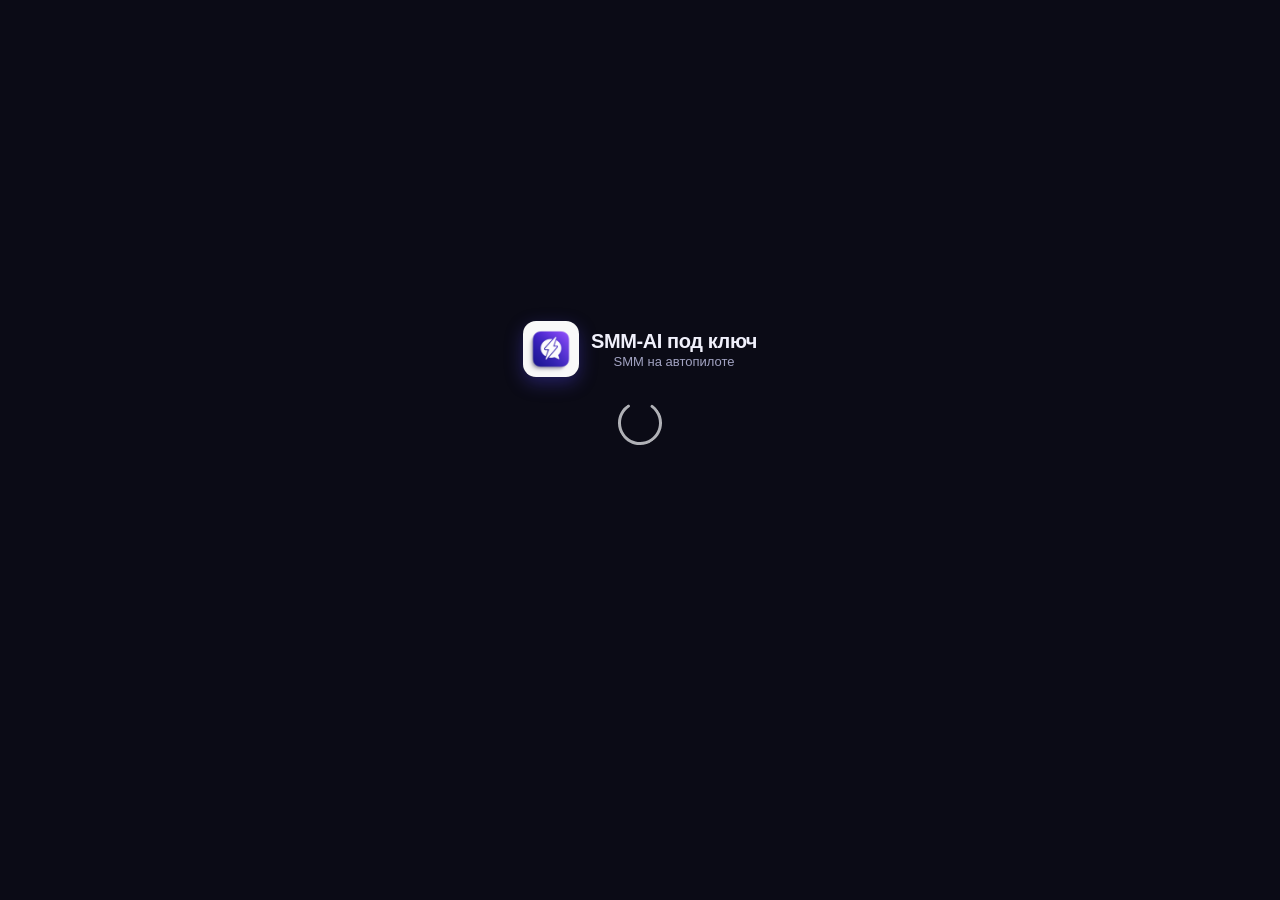
==== commit ef39bed6: "deploy: VK 5.4 payments compliance" ====
--- a/index.html
+++ b/index.html
@@ -7,7 +7,7 @@
     <link rel="apple-touch-icon" href="./logo.png" />
     <title>SMM-AI под ключ</title>
     <script src="./config.js"></script>
-    <script type="module" crossorigin src="./assets/index-MPMDyt4n.js"></script>
+    <script type="module" crossorigin src="./assets/index-BPkC4KdL.js"></script>
     <link rel="stylesheet" crossorigin href="./assets/index-DhjCVjB5.css">
   </head>
   <body>
